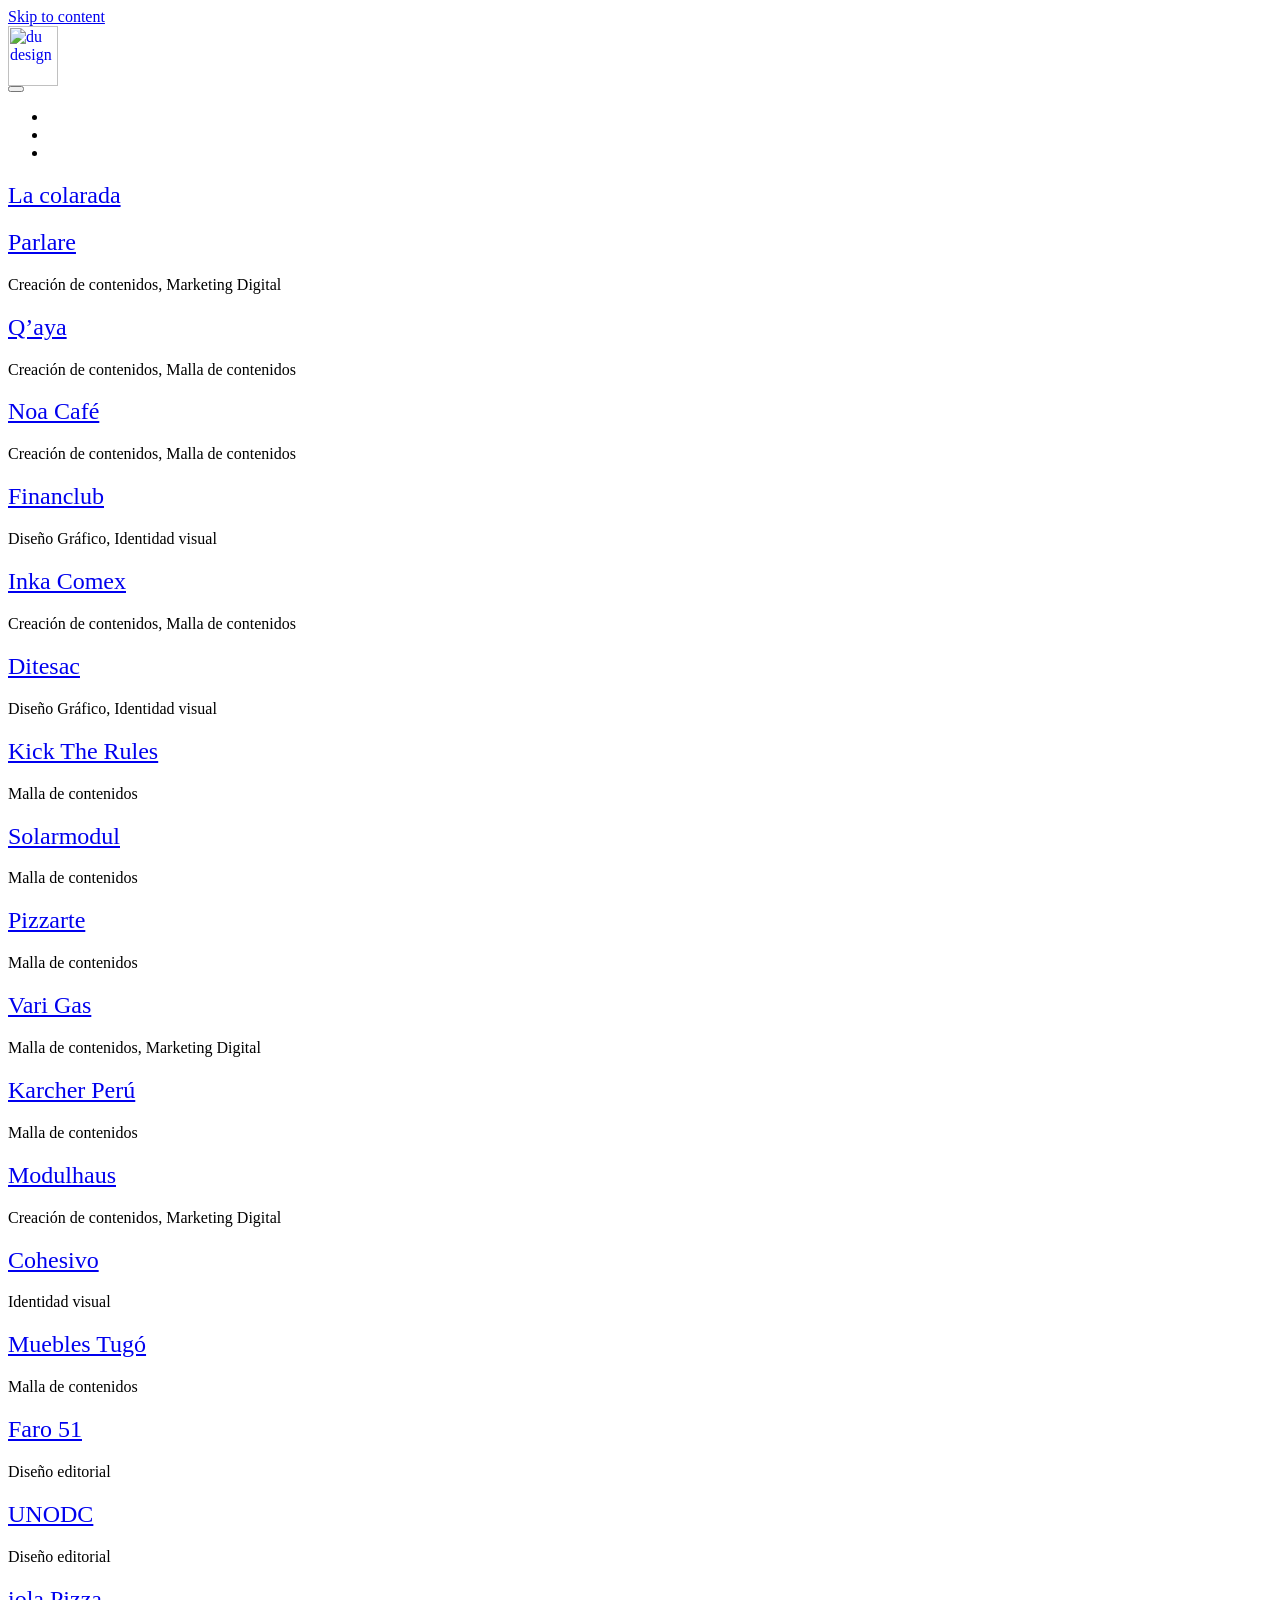
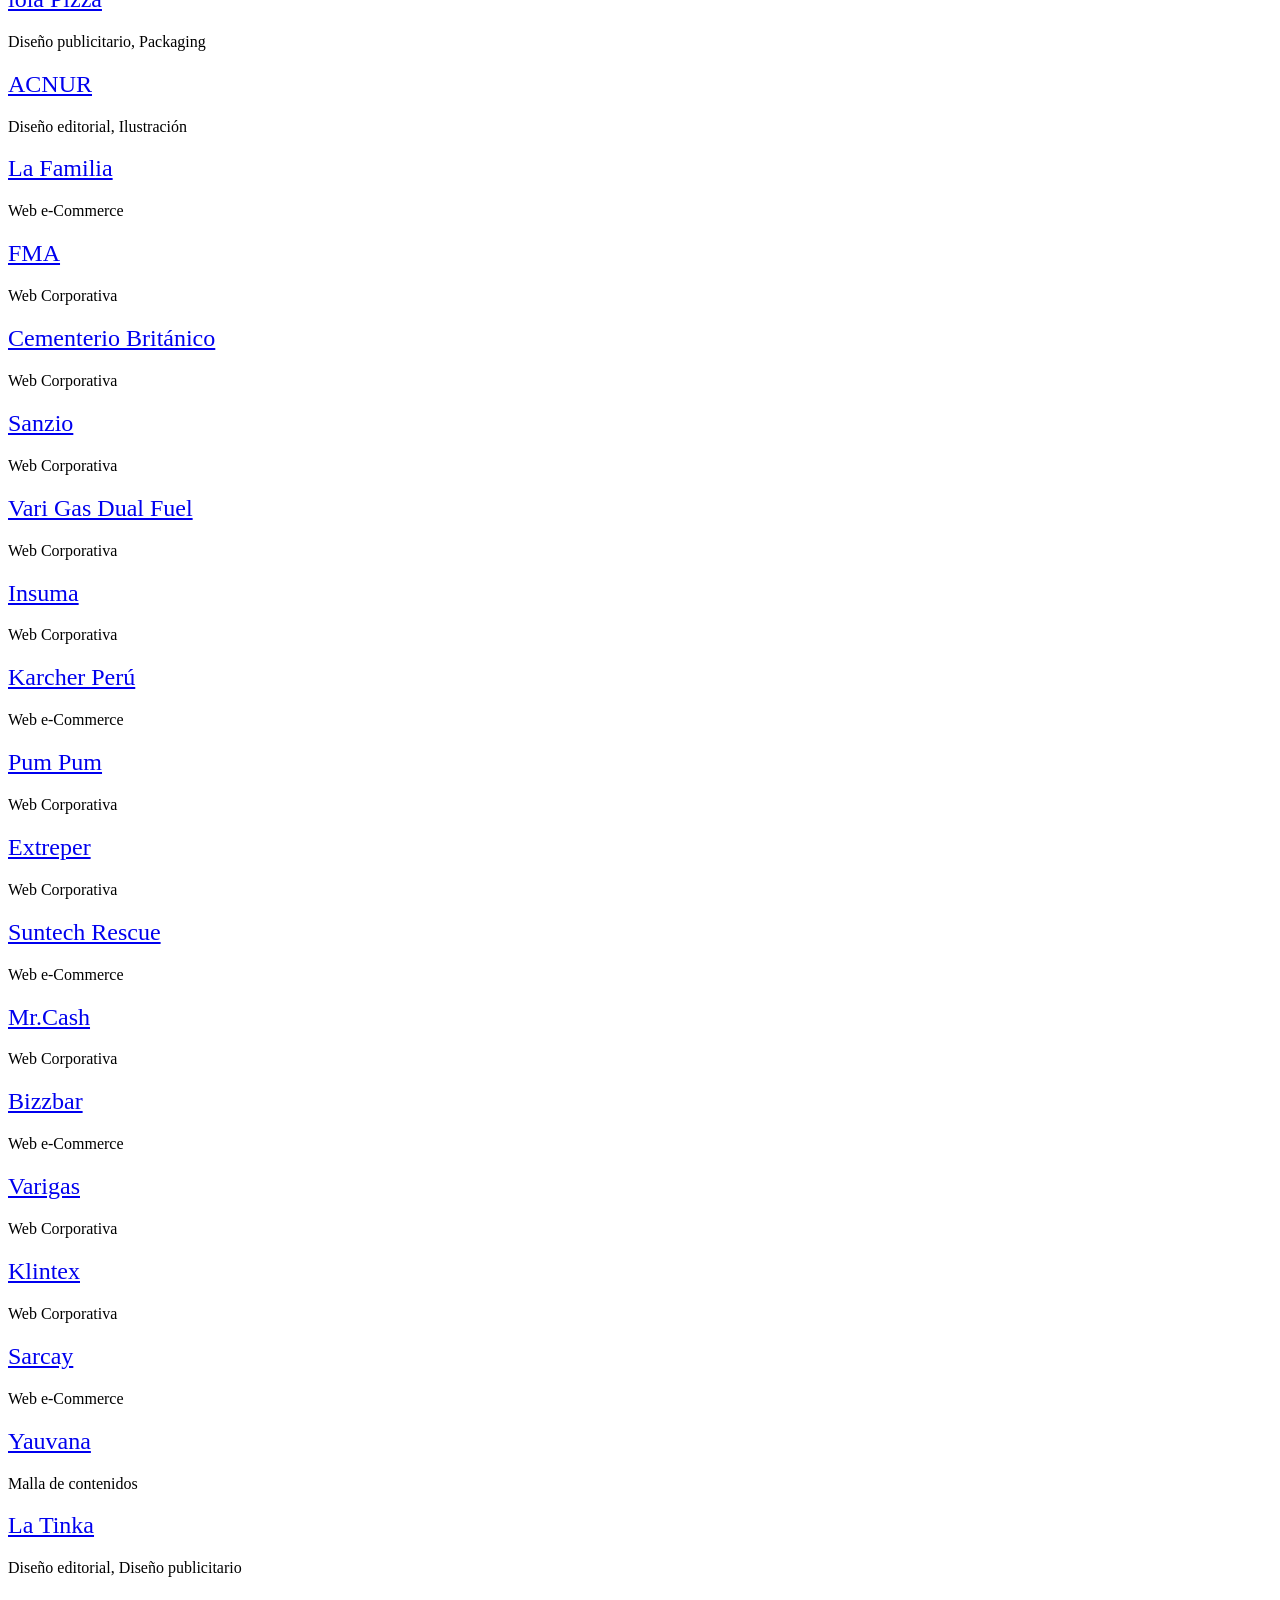
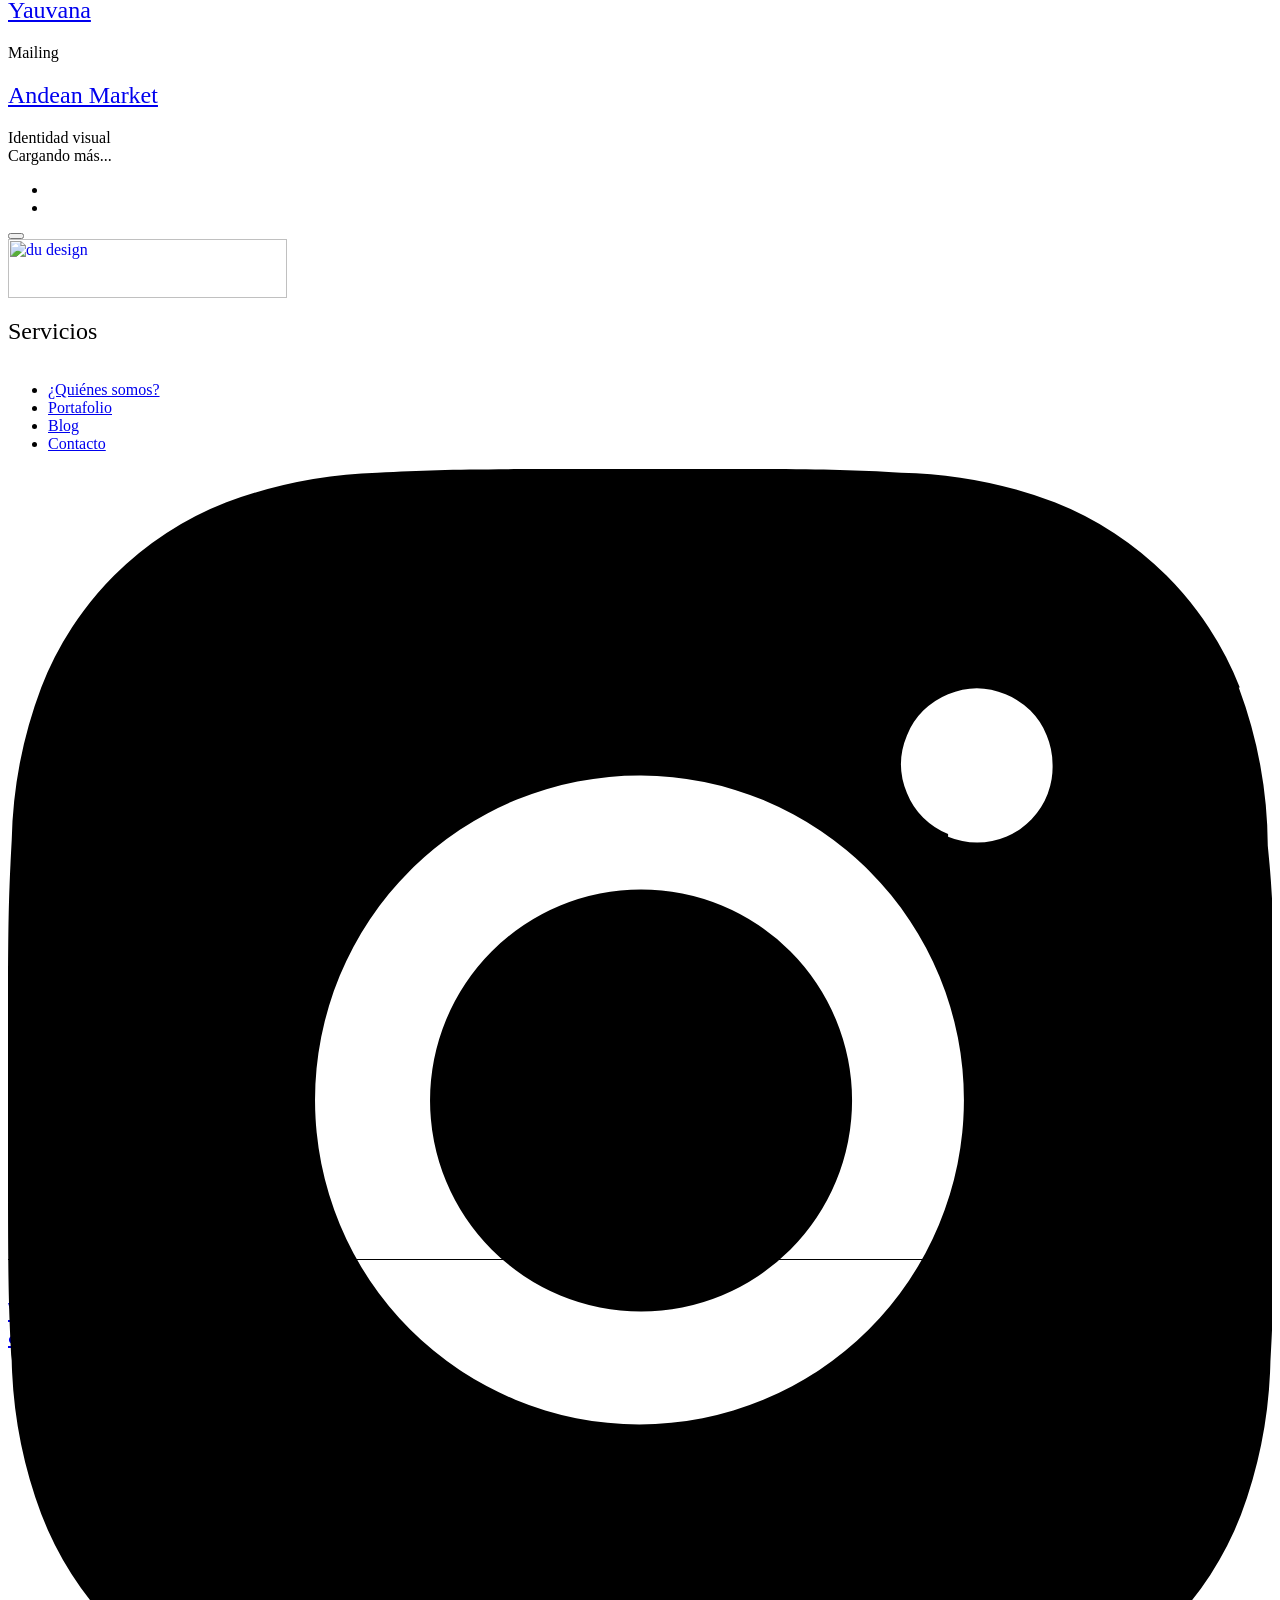
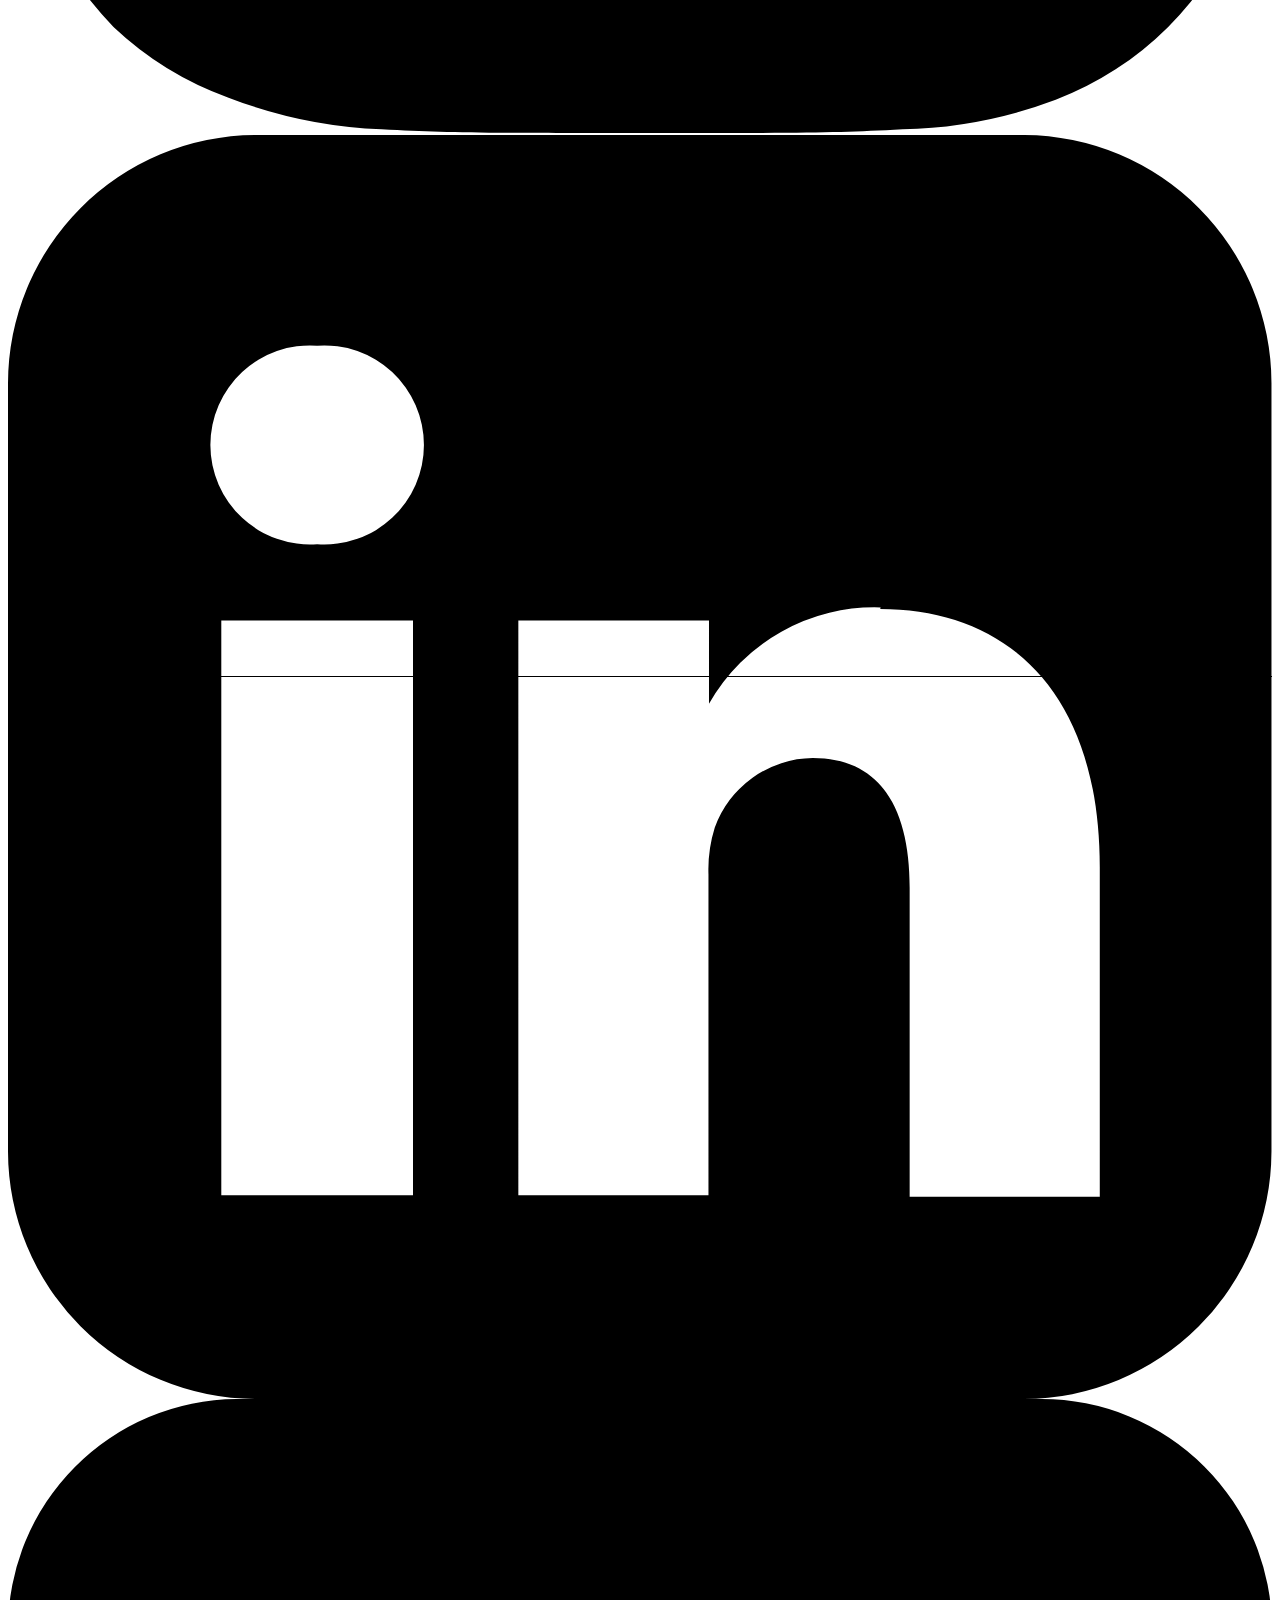
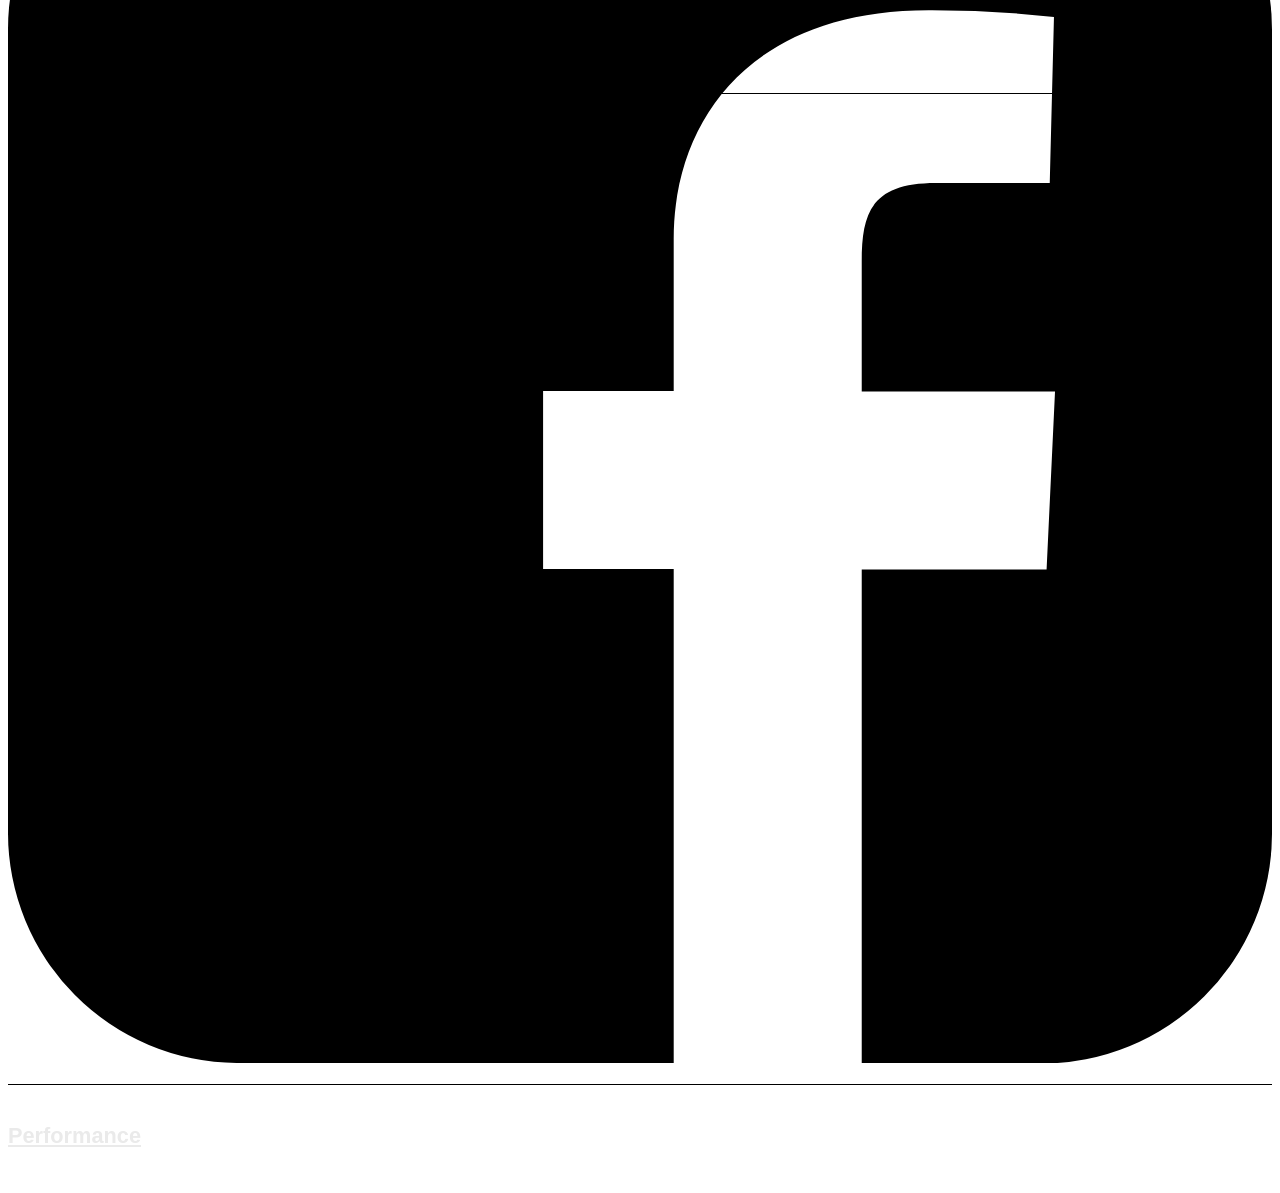
==== index.html @ afcd9180 "Add files via upload" ====
<html lang="es" data-df="" data-container="1440" data-xl="0" data-admin-bar="0" class="elementor-kit-7" style="--scrollbar-width: 15px; --header-default--height: 300px;"><script async="" src="https://www.googletagmanager.com/gtm.js?id=GTM-5P7FVXPB"></script><script src="chrome-extension://eppiocemhmnlbhjplcgkofciiegomcon/content/location/location.js" id="eppiocemhmnlbhjplcgkofciiegomcon"></script><script src="chrome-extension://eppiocemhmnlbhjplcgkofciiegomcon/libs/extend-native-history-api.js"></script><script src="chrome-extension://eppiocemhmnlbhjplcgkofciiegomcon/libs/requests.js"></script><head><script bis_use="true" type="text/javascript" charset="utf-8" data-bis-config="{&quot;blacklistIframeSrc&quot;:[&quot;facebook.com/&quot;,&quot;twitter.com/&quot;,&quot;youtube-nocookie.com/embed/&quot;,&quot;//vk.com/&quot;,&quot;//www.vk.com/&quot;,&quot;linkedin.com/&quot;,&quot;//www.linkedin.com/&quot;,&quot;//instagram.com/&quot;,&quot;//www.instagram.com/&quot;,&quot;//www.google.com/recaptcha/api2/&quot;,&quot;//www.google.com/recaptcha/enterprise/anchor&quot;,&quot;//hangouts.google.com/webchat/&quot;,&quot;//www.google.com/calendar/&quot;,&quot;//www.google.com/maps/embed&quot;,&quot;spotify.com/&quot;,&quot;soundcloud.com/&quot;,&quot;//player.vimeo.com/&quot;,&quot;//disqus.com/&quot;,&quot;//tgwidget.com/&quot;,&quot;//js.driftt.com/&quot;,&quot;friends2follow.com&quot;,&quot;/widget&quot;,&quot;login&quot;,&quot;//video.bigmir.net/&quot;,&quot;blogger.com&quot;,&quot;//smartlock.google.com/&quot;,&quot;//keep.google.com/&quot;,&quot;/web.tolstoycomments.com/&quot;,&quot;moz-extension://&quot;,&quot;chrome-extension://&quot;,&quot;/auth/&quot;,&quot;//analytics.google.com/&quot;,&quot;adclarity.com&quot;,&quot;paddle.com/checkout&quot;,&quot;hcaptcha.com&quot;,&quot;recaptcha.net&quot;,&quot;2captcha.com&quot;,&quot;accounts.google.com&quot;,&quot;www.google.com/shopping/customerreviews&quot;,&quot;buy.tinypass.com&quot;,&quot;gstatic.com&quot;,&quot;secureir.ebaystatic.com&quot;,&quot;docs.google.com&quot;,&quot;contacts.google.com&quot;,&quot;github.com&quot;,&quot;mail.google.com&quot;,&quot;chat.google.com&quot;,&quot;audio.xpleer.com&quot;,&quot;keepa.com&quot;,&quot;static.xx.fbcdn.net&quot;,&quot;sas.selleramp.com&quot;,&quot;1plus1.video&quot;,&quot;console.googletagservices.com&quot;,&quot;//lnkd.demdex.net/&quot;,&quot;//radar.cedexis.com/&quot;,&quot;//li.protechts.net/&quot;,&quot;challenges.cloudflare.com/&quot;,&quot;ogs.google.com&quot;,&quot;//www.ukrnafta.com/data/map/&quot;,&quot;//maps.google.com/maps&quot;,&quot;//www.openstreetmap.org/export/embed.html&quot;,&quot;//www.google.com/maps/d/u/3/embed&quot;,&quot;//itm.ebaydesc.com/itmdesc&quot;,&quot;//books.google.com/books&quot;,&quot;//embed.podcasts.apple.com&quot;,&quot;//www.paypal.com/smartchat&quot;,&quot;//www.centurylink.com/assets/includes/common/sfChatiFrame.html&quot;,&quot;//macmillan-prod-gen.ada.support/embed&quot;,&quot;//macmillan-prod-gen.ada.support/chat&quot;,&quot;//ctl-consumer.my.site.com/&quot;],&quot;whitelistDomainsForPostBody&quot;:[&quot;youtube.com&quot;]}" data-dynamic-id="e4548e53-5feb-4632-bd49-f1b06c08898f" src="chrome-extension://eppiocemhmnlbhjplcgkofciiegomcon/executors/200.js"></script><meta charset="UTF-8"><script>if(navigator.userAgent.match(/MSIE|Internet Explorer/i)||navigator.userAgent.match(/Trident\/7\..*?rv:11/i)){var href=document.location.href;if(!href.match(/[?&]nowprocket/)){if(href.indexOf("?")==-1){if(href.indexOf("#")==-1){document.location.href=href+"?nowprocket=1"}else{document.location.href=href.replace("#","?nowprocket=1#")}}else{if(href.indexOf("#")==-1){document.location.href=href+"&nowprocket=1"}else{document.location.href=href.replace("#","&nowprocket=1#")}}}}</script><script>(()=>{class RocketLazyLoadScripts{constructor(){this.v="2.0.3",this.userEvents=["keydown","keyup","mousedown","mouseup","mousemove","mouseover","mouseenter","mouseout","mouseleave","touchmove","touchstart","touchend","touchcancel","wheel","click","dblclick","input","visibilitychange"],this.attributeEvents=["onblur","onclick","oncontextmenu","ondblclick","onfocus","onmousedown","onmouseenter","onmouseleave","onmousemove","onmouseout","onmouseover","onmouseup","onmousewheel","onscroll","onsubmit"]}async t(){this.i(),this.o(),/iP(ad|hone)/.test(navigator.userAgent)&&this.h(),this.u(),this.l(this),this.m(),this.k(this),this.p(this),this._(),await Promise.all([this.R(),this.L()]),this.lastBreath=Date.now(),this.S(this),this.P(),this.D(),this.O(),this.M(),await this.C(this.delayedScripts.normal),await this.C(this.delayedScripts.defer),await this.C(this.delayedScripts.async),this.F("domReady"),await this.T(),await this.j(),await this.I(),this.F("windowLoad"),await this.A(),window.dispatchEvent(new Event("rocket-allScriptsLoaded")),this.everythingLoaded=!0,this.lastTouchEnd&&await new Promise((t=>setTimeout(t,500-Date.now()+this.lastTouchEnd))),this.H(),this.F("all"),this.U(),this.W()}i(){this.CSPIssue=sessionStorage.getItem("rocketCSPIssue"),document.addEventListener("securitypolicyviolation",(t=>{this.CSPIssue||"script-src-elem"!==t.violatedDirective||"data"!==t.blockedURI||(this.CSPIssue=!0,sessionStorage.setItem("rocketCSPIssue",!0))}),{isRocket:!0})}o(){window.addEventListener("pageshow",(t=>{this.persisted=t.persisted,this.realWindowLoadedFired=!0}),{isRocket:!0}),window.addEventListener("pagehide",(()=>{this.onFirstUserAction=null}),{isRocket:!0})}h(){let t;function e(e){t=e}window.addEventListener("touchstart",e,{isRocket:!0}),window.addEventListener("touchend",(function i(o){Math.abs(o.changedTouches[0].pageX-t.changedTouches[0].pageX)<10&&Math.abs(o.changedTouches[0].pageY-t.changedTouches[0].pageY)<10&&o.timeStamp-t.timeStamp<200&&(o.target.dispatchEvent(new PointerEvent("click",{target:o.target,bubbles:!0,cancelable:!0,detail:1})),event.preventDefault(),window.removeEventListener("touchstart",e,{isRocket:!0}),window.removeEventListener("touchend",i,{isRocket:!0}))}),{isRocket:!0})}q(t){this.userActionTriggered||("mousemove"!==t.type||this.firstMousemoveIgnored?"keyup"===t.type||"mouseover"===t.type||"mouseout"===t.type||(this.userActionTriggered=!0,this.onFirstUserAction&&this.onFirstUserAction()):this.firstMousemoveIgnored=!0),"click"===t.type&&t.preventDefault(),this.savedUserEvents.length>0&&(t.stopPropagation(),t.stopImmediatePropagation()),"touchstart"===this.lastEvent&&"touchend"===t.type&&(this.lastTouchEnd=Date.now()),"click"===t.type&&(this.lastTouchEnd=0),this.lastEvent=t.type,this.savedUserEvents.push(t)}u(){this.savedUserEvents=[],this.userEventHandler=this.q.bind(this),this.userEvents.forEach((t=>window.addEventListener(t,this.userEventHandler,{passive:!1,isRocket:!0})))}U(){this.userEvents.forEach((t=>window.removeEventListener(t,this.userEventHandler,{passive:!1,isRocket:!0}))),this.savedUserEvents.forEach((t=>{t.target.dispatchEvent(new window[t.constructor.name](t.type,t))}))}m(){this.eventsMutationObserver=new MutationObserver((t=>{const e="return false";for(const i of t){if("attributes"===i.type){const t=i.target.getAttribute(i.attributeName);t&&t!==e&&(i.target.setAttribute("data-rocket-"+i.attributeName,t),i.target["rocket"+i.attributeName]=new Function("event",t),i.target.setAttribute(i.attributeName,e))}"childList"===i.type&&i.addedNodes.forEach((t=>{if(t.nodeType===Node.ELEMENT_NODE)for(const i of t.attributes)this.attributeEvents.includes(i.name)&&i.value&&""!==i.value&&(t.setAttribute("data-rocket-"+i.name,i.value),t["rocket"+i.name]=new Function("event",i.value),t.setAttribute(i.name,e))}))}})),this.eventsMutationObserver.observe(document,{subtree:!0,childList:!0,attributeFilter:this.attributeEvents})}H(){this.eventsMutationObserver.disconnect(),this.attributeEvents.forEach((t=>{document.querySelectorAll("[data-rocket-"+t+"]").forEach((e=>{e.setAttribute(t,e.getAttribute("data-rocket-"+t)),e.removeAttribute("data-rocket-"+t)}))}))}k(t){Object.defineProperty(HTMLElement.prototype,"onclick",{get(){return this.rocketonclick||null},set(e){this.rocketonclick=e,this.setAttribute(t.everythingLoaded?"onclick":"data-rocket-onclick","this.rocketonclick(event)")}})}S(t){function e(e,i){let o=e[i];e[i]=null,Object.defineProperty(e,i,{get:()=>o,set(s){t.everythingLoaded?o=s:e["rocket"+i]=o=s}})}e(document,"onreadystatechange"),e(window,"onload"),e(window,"onpageshow");try{Object.defineProperty(document,"readyState",{get:()=>t.rocketReadyState,set(e){t.rocketReadyState=e},configurable:!0}),document.readyState="loading"}catch(t){console.log("WPRocket DJE readyState conflict, bypassing")}}l(t){this.originalAddEventListener=EventTarget.prototype.addEventListener,this.originalRemoveEventListener=EventTarget.prototype.removeEventListener,this.savedEventListeners=[],EventTarget.prototype.addEventListener=function(e,i,o){o&&o.isRocket||!t.B(e,this)&&!t.userEvents.includes(e)||t.B(e,this)&&!t.userActionTriggered||e.startsWith("rocket-")||t.everythingLoaded?t.originalAddEventListener.call(this,e,i,o):t.savedEventListeners.push({target:this,remove:!1,type:e,func:i,options:o})},EventTarget.prototype.removeEventListener=function(e,i,o){o&&o.isRocket||!t.B(e,this)&&!t.userEvents.includes(e)||t.B(e,this)&&!t.userActionTriggered||e.startsWith("rocket-")||t.everythingLoaded?t.originalRemoveEventListener.call(this,e,i,o):t.savedEventListeners.push({target:this,remove:!0,type:e,func:i,options:o})}}F(t){"all"===t&&(EventTarget.prototype.addEventListener=this.originalAddEventListener,EventTarget.prototype.removeEventListener=this.originalRemoveEventListener),this.savedEventListeners=this.savedEventListeners.filter((e=>{let i=e.type,o=e.target||window;return"domReady"===t&&"DOMContentLoaded"!==i&&"readystatechange"!==i||("windowLoad"===t&&"load"!==i&&"readystatechange"!==i&&"pageshow"!==i||(this.B(i,o)&&(i="rocket-"+i),e.remove?o.removeEventListener(i,e.func,e.options):o.addEventListener(i,e.func,e.options),!1))}))}p(t){let e;function i(e){return t.everythingLoaded?e:e.split(" ").map((t=>"load"===t||t.startsWith("load.")?"rocket-jquery-load":t)).join(" ")}function o(o){function s(e){const s=o.fn[e];o.fn[e]=o.fn.init.prototype[e]=function(){return this[0]===window&&t.userActionTriggered&&("string"==typeof arguments[0]||arguments[0]instanceof String?arguments[0]=i(arguments[0]):"object"==typeof arguments[0]&&Object.keys(arguments[0]).forEach((t=>{const e=arguments[0][t];delete arguments[0][t],arguments[0][i(t)]=e}))),s.apply(this,arguments),this}}if(o&&o.fn&&!t.allJQueries.includes(o)){const e={DOMContentLoaded:[],"rocket-DOMContentLoaded":[]};for(const t in e)document.addEventListener(t,(()=>{e[t].forEach((t=>t()))}),{isRocket:!0});o.fn.ready=o.fn.init.prototype.ready=function(i){function s(){parseInt(o.fn.jquery)>2?setTimeout((()=>i.bind(document)(o))):i.bind(document)(o)}return t.realDomReadyFired?!t.userActionTriggered||t.fauxDomReadyFired?s():e["rocket-DOMContentLoaded"].push(s):e.DOMContentLoaded.push(s),o([])},s("on"),s("one"),s("off"),t.allJQueries.push(o)}e=o}t.allJQueries=[],o(window.jQuery),Object.defineProperty(window,"jQuery",{get:()=>e,set(t){o(t)}})}P(){const t=new Map;document.write=document.writeln=function(e){const i=document.currentScript,o=document.createRange(),s=i.parentElement;let n=t.get(i);void 0===n&&(n=i.nextSibling,t.set(i,n));const c=document.createDocumentFragment();o.setStart(c,0),c.appendChild(o.createContextualFragment(e)),s.insertBefore(c,n)}}async R(){return new Promise((t=>{this.userActionTriggered?t():this.onFirstUserAction=t}))}async L(){return new Promise((t=>{document.addEventListener("DOMContentLoaded",(()=>{this.realDomReadyFired=!0,t()}),{isRocket:!0})}))}async I(){return this.realWindowLoadedFired?Promise.resolve():new Promise((t=>{window.addEventListener("load",t,{isRocket:!0})}))}M(){this.pendingScripts=[];this.scriptsMutationObserver=new MutationObserver((t=>{for(const e of t)e.addedNodes.forEach((t=>{"SCRIPT"!==t.tagName||t.noModule||t.isWPRocket||this.pendingScripts.push({script:t,promise:new Promise((e=>{const i=()=>{const i=this.pendingScripts.findIndex((e=>e.script===t));i>=0&&this.pendingScripts.splice(i,1),e()};t.addEventListener("load",i,{isRocket:!0}),t.addEventListener("error",i,{isRocket:!0}),setTimeout(i,1e3)}))})}))})),this.scriptsMutationObserver.observe(document,{childList:!0,subtree:!0})}async j(){await this.J(),this.pendingScripts.length?(await this.pendingScripts[0].promise,await this.j()):this.scriptsMutationObserver.disconnect()}D(){this.delayedScripts={normal:[],async:[],defer:[]},document.querySelectorAll("script[type$=rocketlazyloadscript]").forEach((t=>{t.hasAttribute("data-rocket-src")?t.hasAttribute("async")&&!1!==t.async?this.delayedScripts.async.push(t):t.hasAttribute("defer")&&!1!==t.defer||"module"===t.getAttribute("data-rocket-type")?this.delayedScripts.defer.push(t):this.delayedScripts.normal.push(t):this.delayedScripts.normal.push(t)}))}async _(){await this.L();let t=[];document.querySelectorAll("script[type$=rocketlazyloadscript][data-rocket-src]").forEach((e=>{let i=e.getAttribute("data-rocket-src");if(i&&!i.startsWith("data:")){i.startsWith("//")&&(i=location.protocol+i);try{const o=new URL(i).origin;o!==location.origin&&t.push({src:o,crossOrigin:e.crossOrigin||"module"===e.getAttribute("data-rocket-type")})}catch(t){}}})),t=[...new Map(t.map((t=>[JSON.stringify(t),t]))).values()],this.N(t,"preconnect")}async $(t){if(await this.G(),!0!==t.noModule||!("noModule"in HTMLScriptElement.prototype))return new Promise((e=>{let i;function o(){(i||t).setAttribute("data-rocket-status","executed"),e()}try{if(navigator.userAgent.includes("Firefox/")||""===navigator.vendor||this.CSPIssue)i=document.createElement("script"),[...t.attributes].forEach((t=>{let e=t.nodeName;"type"!==e&&("data-rocket-type"===e&&(e="type"),"data-rocket-src"===e&&(e="src"),i.setAttribute(e,t.nodeValue))})),t.text&&(i.text=t.text),t.nonce&&(i.nonce=t.nonce),i.hasAttribute("src")?(i.addEventListener("load",o,{isRocket:!0}),i.addEventListener("error",(()=>{i.setAttribute("data-rocket-status","failed-network"),e()}),{isRocket:!0}),setTimeout((()=>{i.isConnected||e()}),1)):(i.text=t.text,o()),i.isWPRocket=!0,t.parentNode.replaceChild(i,t);else{const i=t.getAttribute("data-rocket-type"),s=t.getAttribute("data-rocket-src");i?(t.type=i,t.removeAttribute("data-rocket-type")):t.removeAttribute("type"),t.addEventListener("load",o,{isRocket:!0}),t.addEventListener("error",(i=>{this.CSPIssue&&i.target.src.startsWith("data:")?(console.log("WPRocket: CSP fallback activated"),t.removeAttribute("src"),this.$(t).then(e)):(t.setAttribute("data-rocket-status","failed-network"),e())}),{isRocket:!0}),s?(t.fetchPriority="high",t.removeAttribute("data-rocket-src"),t.src=s):t.src="data:text/javascript;base64,"+window.btoa(unescape(encodeURIComponent(t.text)))}}catch(i){t.setAttribute("data-rocket-status","failed-transform"),e()}}));t.setAttribute("data-rocket-status","skipped")}async C(t){const e=t.shift();return e?(e.isConnected&&await this.$(e),this.C(t)):Promise.resolve()}O(){this.N([...this.delayedScripts.normal,...this.delayedScripts.defer,...this.delayedScripts.async],"preload")}N(t,e){this.trash=this.trash||[];let i=!0;var o=document.createDocumentFragment();t.forEach((t=>{const s=t.getAttribute&&t.getAttribute("data-rocket-src")||t.src;if(s&&!s.startsWith("data:")){const n=document.createElement("link");n.href=s,n.rel=e,"preconnect"!==e&&(n.as="script",n.fetchPriority=i?"high":"low"),t.getAttribute&&"module"===t.getAttribute("data-rocket-type")&&(n.crossOrigin=!0),t.crossOrigin&&(n.crossOrigin=t.crossOrigin),t.integrity&&(n.integrity=t.integrity),t.nonce&&(n.nonce=t.nonce),o.appendChild(n),this.trash.push(n),i=!1}})),document.head.appendChild(o)}W(){this.trash.forEach((t=>t.remove()))}async T(){try{document.readyState="interactive"}catch(t){}this.fauxDomReadyFired=!0;try{await this.G(),document.dispatchEvent(new Event("rocket-readystatechange")),await this.G(),document.rocketonreadystatechange&&document.rocketonreadystatechange(),await this.G(),document.dispatchEvent(new Event("rocket-DOMContentLoaded")),await this.G(),window.dispatchEvent(new Event("rocket-DOMContentLoaded"))}catch(t){console.error(t)}}async A(){try{document.readyState="complete"}catch(t){}try{await this.G(),document.dispatchEvent(new Event("rocket-readystatechange")),await this.G(),document.rocketonreadystatechange&&document.rocketonreadystatechange(),await this.G(),window.dispatchEvent(new Event("rocket-load")),await this.G(),window.rocketonload&&window.rocketonload(),await this.G(),this.allJQueries.forEach((t=>t(window).trigger("rocket-jquery-load"))),await this.G();const t=new Event("rocket-pageshow");t.persisted=this.persisted,window.dispatchEvent(t),await this.G(),window.rocketonpageshow&&window.rocketonpageshow({persisted:this.persisted})}catch(t){console.error(t)}}async G(){Date.now()-this.lastBreath>45&&(await this.J(),this.lastBreath=Date.now())}async J(){return document.hidden?new Promise((t=>setTimeout(t))):new Promise((t=>requestAnimationFrame(t)))}B(t,e){return e===document&&"readystatechange"===t||(e===document&&"DOMContentLoaded"===t||(e===window&&"DOMContentLoaded"===t||(e===window&&"load"===t||e===window&&"pageshow"===t)))}static run(){(new RocketLazyLoadScripts).t()}}RocketLazyLoadScripts.run()})();</script>

<meta name="viewport" content="width=device-width, initial-scale=1">
<style data-tippy-stylesheet="">.tippy-box[data-animation=fade][data-state=hidden]{opacity:0}[data-tippy-root]{max-width:calc(100vw - 10px)}.tippy-box{position:relative;background-color:#333;color:#fff;border-radius:4px;font-size:14px;line-height:1.4;white-space:normal;outline:0;transition-property:transform,visibility,opacity}.tippy-box[data-placement^=top]>.tippy-arrow{bottom:0}.tippy-box[data-placement^=top]>.tippy-arrow:before{bottom:-7px;left:0;border-width:8px 8px 0;border-top-color:initial;transform-origin:center top}.tippy-box[data-placement^=bottom]>.tippy-arrow{top:0}.tippy-box[data-placement^=bottom]>.tippy-arrow:before{top:-7px;left:0;border-width:0 8px 8px;border-bottom-color:initial;transform-origin:center bottom}.tippy-box[data-placement^=left]>.tippy-arrow{right:0}.tippy-box[data-placement^=left]>.tippy-arrow:before{border-width:8px 0 8px 8px;border-left-color:initial;right:-7px;transform-origin:center left}.tippy-box[data-placement^=right]>.tippy-arrow{left:0}.tippy-box[data-placement^=right]>.tippy-arrow:before{left:-7px;border-width:8px 8px 8px 0;border-right-color:initial;transform-origin:center right}.tippy-box[data-inertia][data-state=visible]{transition-timing-function:cubic-bezier(.54,1.5,.38,1.11)}.tippy-arrow{width:16px;height:16px;color:#333}.tippy-arrow:before{content:"";position:absolute;border-color:transparent;border-style:solid}.tippy-content{position:relative;padding:5px 9px;z-index:1}</style><link rel="profile" href="//gmpg.org/xfn/11">
<link rel="pingback" href="https://dudesign.pe/xmlrpc.php">

<meta name="viewport" content="width=device-width, initial-scale=1.0">
<meta name="robots" content="index, follow, max-image-preview:large, max-snippet:-1, max-video-preview:-1">
	<style>img:is([sizes="auto" i], [sizes^="auto," i]) { contain-intrinsic-size: 3000px 1500px }</style>
	
	<!-- This site is optimized with the Yoast SEO Premium plugin v25.7.1 (Yoast SEO v25.7) - https://yoast.com/wordpress/plugins/seo/ -->
	<title>Portafolio | du design</title>
<link crossorigin="" data-rocket-preconnect="" href="https://www.googletagmanager.com" rel="preconnect">
<link crossorigin="" data-rocket-preconnect="" href="" rel="preconnect"><link rel="preload" data-rocket-preload="" as="image" href="https://dudesign.pe/wp-content/uploads/2026/02/la-colorada.webp" fetchpriority="high">
	<link rel="canonical" href="https://dudesign.pe/nuestro-portafolio/">
	<meta property="og:locale" content="es_ES">
	<meta property="og:type" content="article">
	<meta property="og:title" content="Portafolio">
	<meta property="og:description" content="Explora nuestro trabajo Filtrar por: Filtrar por: Todos Creación de contenidos Desarrollo WEB Diseño editorial Diseño Gráfico Diseño publicitario Identidad visual Ilustración Mailing Malla de contenidos Marketing Digital Packaging Web Corporativa Web e-Commerce Cargando más…">
	<meta property="og:url" content="https://dudesign.pe/nuestro-portafolio/">
	<meta property="og:site_name" content="du design">
	<meta property="article:publisher" content="https://www.facebook.com/dudesignpe">
	<meta property="article:modified_time" content="2026-02-13T02:20:36+00:00">
	<meta property="og:image" content="https://dudesign.pe/wp-content/uploads/2024/09/Portada-1-1.png">
	<meta property="og:image:width" content="1200">
	<meta property="og:image:height" content="630">
	<meta property="og:image:type" content="image/png">
	<meta name="twitter:card" content="summary_large_image">
	<script type="application/ld+json" class="yoast-schema-graph">{"@context":"https://schema.org","@graph":[{"@type":"WebPage","@id":"https://dudesign.pe/nuestro-portafolio/","url":"https://dudesign.pe/nuestro-portafolio/","name":"Portafolio | du design","isPartOf":{"@id":"https://dudesign.pe/#website"},"datePublished":"2023-05-08T16:56:09+00:00","dateModified":"2026-02-13T02:20:36+00:00","breadcrumb":{"@id":"https://dudesign.pe/nuestro-portafolio/#breadcrumb"},"inLanguage":"es","potentialAction":[{"@type":"ReadAction","target":["https://dudesign.pe/nuestro-portafolio/"]}]},{"@type":"BreadcrumbList","@id":"https://dudesign.pe/nuestro-portafolio/#breadcrumb","itemListElement":[{"@type":"ListItem","position":1,"name":"Portada","item":"https://dudesign.pe/"},{"@type":"ListItem","position":2,"name":"Portafolio"}]},{"@type":"WebSite","@id":"https://dudesign.pe/#website","url":"https://dudesign.pe/","name":"du design","description":"Se parte del cambio","publisher":{"@id":"https://dudesign.pe/#organization"},"alternateName":"du","potentialAction":[{"@type":"SearchAction","target":{"@type":"EntryPoint","urlTemplate":"https://dudesign.pe/?s={search_term_string}"},"query-input":{"@type":"PropertyValueSpecification","valueRequired":true,"valueName":"search_term_string"}}],"inLanguage":"es"},{"@type":"Organization","@id":"https://dudesign.pe/#organization","name":"du design","alternateName":"du","url":"https://dudesign.pe/","logo":{"@type":"ImageObject","inLanguage":"es","@id":"https://dudesign.pe/#/schema/logo/image/","url":"https://dudesign.pe/wp-content/uploads/2023/12/dudesign-negro.svg","contentUrl":"https://dudesign.pe/wp-content/uploads/2023/12/dudesign-negro.svg","width":670.490000000000009094947017729282379150390625,"height":140.590000000000003410605131648480892181396484375,"caption":"du design"},"image":{"@id":"https://dudesign.pe/#/schema/logo/image/"},"sameAs":["https://www.facebook.com/dudesignpe","https://www.linkedin.com/company/dudesign/","https://www.instagram.com/dudesignpe/"],"email":"info@dudesign.pe","foundingDate":"2015-11-19","numberOfEmployees":{"@type":"QuantitativeValue","minValue":"11","maxValue":"50"}}]}</script>
	<!-- / Yoast SEO Premium plugin. -->


<link rel="dns-prefetch" href="//www.googletagmanager.com">
<link rel="alternate" type="application/rss+xml" title="du design » Feed" href="https://dudesign.pe/feed/">
		<!-- This site uses the Google Analytics by MonsterInsights plugin v9.2.4 - Using Analytics tracking - https://www.monsterinsights.com/ -->
							<script src="//www.googletagmanager.com/gtag/js?id=G-SMGGJRS6LG" data-cfasync="false" data-wpfc-render="false" type="text/javascript" async=""></script>
			<script type="text/javascript" data-cfasync="false" data-wpfc-render="false" src="[data-uri]" data-rocket-status="executed">
				var mi_version = '9.2.4';
				var mi_track_user = true;
				var mi_no_track_reason = '';
								var MonsterInsightsDefaultLocations = {"page_location":"https:\/\/dudesign.pe\/nuestro-portafolio\/"};
				if ( typeof MonsterInsightsPrivacyGuardFilter === 'function' ) {
					var MonsterInsightsLocations = (typeof MonsterInsightsExcludeQuery === 'object') ? MonsterInsightsPrivacyGuardFilter( MonsterInsightsExcludeQuery ) : MonsterInsightsPrivacyGuardFilter( MonsterInsightsDefaultLocations );
				} else {
					var MonsterInsightsLocations = (typeof MonsterInsightsExcludeQuery === 'object') ? MonsterInsightsExcludeQuery : MonsterInsightsDefaultLocations;
				}

								var disableStrs = [
										'ga-disable-G-SMGGJRS6LG',
									];

				/* Function to detect opted out users */
				function __gtagTrackerIsOptedOut() {
					for (var index = 0; index < disableStrs.length; index++) {
						if (document.cookie.indexOf(disableStrs[index] + '=true') > -1) {
							return true;
						}
					}

					return false;
				}

				/* Disable tracking if the opt-out cookie exists. */
				if (__gtagTrackerIsOptedOut()) {
					for (var index = 0; index < disableStrs.length; index++) {
						window[disableStrs[index]] = true;
					}
				}

				/* Opt-out function */
				function __gtagTrackerOptout() {
					for (var index = 0; index < disableStrs.length; index++) {
						document.cookie = disableStrs[index] + '=true; expires=Thu, 31 Dec 2099 23:59:59 UTC; path=/';
						window[disableStrs[index]] = true;
					}
				}

				if ('undefined' === typeof gaOptout) {
					function gaOptout() {
						__gtagTrackerOptout();
					}
				}
								window.dataLayer = window.dataLayer || [];

				window.MonsterInsightsDualTracker = {
					helpers: {},
					trackers: {},
				};
				if (mi_track_user) {
					function __gtagDataLayer() {
						dataLayer.push(arguments);
					}

					function __gtagTracker(type, name, parameters) {
						if (!parameters) {
							parameters = {};
						}

						if (parameters.send_to) {
							__gtagDataLayer.apply(null, arguments);
							return;
						}

						if (type === 'event') {
														parameters.send_to = monsterinsights_frontend.v4_id;
							var hookName = name;
							if (typeof parameters['event_category'] !== 'undefined') {
								hookName = parameters['event_category'] + ':' + name;
							}

							if (typeof MonsterInsightsDualTracker.trackers[hookName] !== 'undefined') {
								MonsterInsightsDualTracker.trackers[hookName](parameters);
							} else {
								__gtagDataLayer('event', name, parameters);
							}
							
						} else {
							__gtagDataLayer.apply(null, arguments);
						}
					}

					__gtagTracker('js', new Date());
					__gtagTracker('set', {
						'developer_id.dZGIzZG': true,
											});
					if ( MonsterInsightsLocations.page_location ) {
						__gtagTracker('set', MonsterInsightsLocations);
					}
										__gtagTracker('config', 'G-SMGGJRS6LG', {"forceSSL":"true","link_attribution":"true"} );
															window.gtag = __gtagTracker;										(function () {
						/* https://developers.google.com/analytics/devguides/collection/analyticsjs/ */
						/* ga and __gaTracker compatibility shim. */
						var noopfn = function () {
							return null;
						};
						var newtracker = function () {
							return new Tracker();
						};
						var Tracker = function () {
							return null;
						};
						var p = Tracker.prototype;
						p.get = noopfn;
						p.set = noopfn;
						p.send = function () {
							var args = Array.prototype.slice.call(arguments);
							args.unshift('send');
							__gaTracker.apply(null, args);
						};
						var __gaTracker = function () {
							var len = arguments.length;
							if (len === 0) {
								return;
							}
							var f = arguments[len - 1];
							if (typeof f !== 'object' || f === null || typeof f.hitCallback !== 'function') {
								if ('send' === arguments[0]) {
									var hitConverted, hitObject = false, action;
									if ('event' === arguments[1]) {
										if ('undefined' !== typeof arguments[3]) {
											hitObject = {
												'eventAction': arguments[3],
												'eventCategory': arguments[2],
												'eventLabel': arguments[4],
												'value': arguments[5] ? arguments[5] : 1,
											}
										}
									}
									if ('pageview' === arguments[1]) {
										if ('undefined' !== typeof arguments[2]) {
											hitObject = {
												'eventAction': 'page_view',
												'page_path': arguments[2],
											}
										}
									}
									if (typeof arguments[2] === 'object') {
										hitObject = arguments[2];
									}
									if (typeof arguments[5] === 'object') {
										Object.assign(hitObject, arguments[5]);
									}
									if ('undefined' !== typeof arguments[1].hitType) {
										hitObject = arguments[1];
										if ('pageview' === hitObject.hitType) {
											hitObject.eventAction = 'page_view';
										}
									}
									if (hitObject) {
										action = 'timing' === arguments[1].hitType ? 'timing_complete' : hitObject.eventAction;
										hitConverted = mapArgs(hitObject);
										__gtagTracker('event', action, hitConverted);
									}
								}
								return;
							}

							function mapArgs(args) {
								var arg, hit = {};
								var gaMap = {
									'eventCategory': 'event_category',
									'eventAction': 'event_action',
									'eventLabel': 'event_label',
									'eventValue': 'event_value',
									'nonInteraction': 'non_interaction',
									'timingCategory': 'event_category',
									'timingVar': 'name',
									'timingValue': 'value',
									'timingLabel': 'event_label',
									'page': 'page_path',
									'location': 'page_location',
									'title': 'page_title',
									'referrer' : 'page_referrer',
								};
								for (arg in args) {
																		if (!(!args.hasOwnProperty(arg) || !gaMap.hasOwnProperty(arg))) {
										hit[gaMap[arg]] = args[arg];
									} else {
										hit[arg] = args[arg];
									}
								}
								return hit;
							}

							try {
								f.hitCallback();
							} catch (ex) {
							}
						};
						__gaTracker.create = newtracker;
						__gaTracker.getByName = newtracker;
						__gaTracker.getAll = function () {
							return [];
						};
						__gaTracker.remove = noopfn;
						__gaTracker.loaded = true;
						window['__gaTracker'] = __gaTracker;
					})();
									} else {
										console.log("");
					(function () {
						function __gtagTracker() {
							return null;
						}

						window['__gtagTracker'] = __gtagTracker;
						window['gtag'] = __gtagTracker;
					})();
									}
			</script>
				<!-- / Google Analytics by MonsterInsights -->
			<script type="text/javascript" data-cfasync="false" data-wpfc-render="false" src="[data-uri]" data-rocket-status="executed">
		if (window.hasOwnProperty('MonsterInsightsDualTracker')){
			window.MonsterInsightsDualTracker.trackers['form:impression'] = function (parameters) {
				__gtagDataLayer('event', 'form_impression', {
					form_id: parameters.event_label,
					content_type: 'form',
					non_interaction: true,
					send_to: parameters.send_to,
				});
			};

			window.MonsterInsightsDualTracker.trackers['form:conversion'] = function (parameters) {
				__gtagDataLayer('event', 'generate_lead', {
					form_id: parameters.event_label,
					send_to: parameters.send_to,
				});
			};
		}
	</script>
	<style id="classic-theme-styles-inline-css" type="text/css">
/*! This file is auto-generated */
.wp-block-button__link{color:#fff;background-color:#32373c;border-radius:9999px;box-shadow:none;text-decoration:none;padding:calc(.667em + 2px) calc(1.333em + 2px);font-size:1.125em}.wp-block-file__button{background:#32373c;color:#fff;text-decoration:none}
</style>
<link data-minify="1" rel="stylesheet" id="sr7css-css" href="https://dudesign.pe/wp-content/cache/min/1/wp-content/plugins/revslider/public/css/sr7.css?ver=1775082603" type="text/css" media="all">
<style id="woocommerce-inline-inline-css" type="text/css">
.woocommerce form .form-row .required { visibility: visible; }
.woocommerce form .form-row abbr.required { visibility: visible; }
</style>
<link rel="stylesheet" id="elementor-frontend-css" href="https://dudesign.pe/wp-content/plugins/elementor/assets/css/frontend.min.css?ver=3.35.5" type="text/css" media="all">
<link data-minify="1" id="rey-hs-css" type="text/css" href="https://dudesign.pe/wp-content/cache/min/1/wp-content/uploads/rey/hs-f1bf5e8c82.css?ver=1775082777" rel="stylesheet" media="all">
<link id="rey-ds-css" type="text/css" href="https://dudesign.pe/wp-content/uploads/rey/ds-88843b91f3.css?ver=3.1.10.1773696784" data-noptimize="" data-no-optimize="1" data-pagespeed-no-defer="" data-pagespeed-no-transform="" data-minify="1" rel="stylesheet" as="style" onload="this.onload=null;this.rel='stylesheet';" media="all">
<noscript><link rel="stylesheet" href="https://dudesign.pe/wp-content/uploads/rey/ds-88843b91f3.css" data-no-minify="1"></noscript>
<link rel="stylesheet" id="elementor-post-7-css" href="https://dudesign.pe/wp-content/uploads/elementor/css/post-7.css?ver=1775082602" type="text/css" media="all">
<link data-minify="1" rel="stylesheet" id="dashicons-css" href="https://dudesign.pe/wp-content/cache/min/1/wp-includes/css/dashicons.min.css?ver=1775082603" type="text/css" media="all">
<link data-minify="1" rel="stylesheet" id="jet-tabs-frontend-css" href="https://dudesign.pe/wp-content/cache/background-css/1/dudesign.pe/wp-content/cache/min/1/wp-content/plugins/jet-tabs/assets/css/jet-tabs-frontend.css?ver=1775082603&amp;wpr_t=1777211474" type="text/css" media="all">
<link data-minify="1" rel="stylesheet" id="jet-tricks-frontend-css" href="https://dudesign.pe/wp-content/cache/min/1/wp-content/plugins/jet-tricks/assets/css/jet-tricks-frontend.css?ver=1775082603" type="text/css" media="all">
<link data-minify="1" rel="stylesheet" id="jet-engine-frontend-css" href="https://dudesign.pe/wp-content/cache/min/1/wp-content/plugins/jet-engine/assets/css/frontend.css?ver=1775082603" type="text/css" media="all">
<link data-minify="1" rel="stylesheet" id="ulwp-efit-frontend-css" href="https://dudesign.pe/wp-content/cache/min/1/wp-content/plugins/elementor-form-international-telephone-field/build/frontend/index.css?ver=1775082603" type="text/css" media="all">
<link rel="stylesheet" id="widget-heading-css" href="https://dudesign.pe/wp-content/plugins/elementor/assets/css/widget-heading.min.css?ver=3.35.5" type="text/css" media="all">
<link rel="stylesheet" id="elementor-post-847-css" href="https://dudesign.pe/wp-content/cache/background-css/1/dudesign.pe/wp-content/uploads/elementor/css/post-847.css?ver=1775082775&amp;wpr_t=1777211474" type="text/css" media="all">
<link rel="stylesheet" id="elementor-post-837-css" href="https://dudesign.pe/wp-content/uploads/elementor/css/post-837.css?ver=1775082775" type="text/css" media="all">
<link data-minify="1" rel="stylesheet" id="reyModulePreloaders-styles-css" href="https://dudesign.pe/wp-content/cache/min/1/wp-content/plugins/rey-module-preloaders/assets/css/spinner-3.css?ver=1775082603" type="text/css" media="all">
<link rel="stylesheet" id="elementor-post-2152-css" href="https://dudesign.pe/wp-content/uploads/elementor/css/post-2152.css?ver=1775082602" type="text/css" media="all">
<link rel="stylesheet" onload="this.onload=null;this.media='all';" media="all" data-noptimize="" data-no-optimize="1" data-pagespeed-no-defer="" data-pagespeed-no-transform="" data-minify="1" data-no-rel="stylesheet" id="elementor-post-1454-css" href="https://dudesign.pe/wp-content/cache/background-css/1/dudesign.pe/wp-content/uploads/elementor/css/post-1454.css?ver=1775082602&amp;wpr_t=1777211474" type="text/css" data-media="all">
<noscript><link rel='stylesheet' data-noptimize="" data-no-optimize="1" data-pagespeed-no-defer="" data-pagespeed-no-transform="" data-minify="1" data-id='elementor-post-1454-css' href='https://dudesign.pe/wp-content/cache/background-css/1/dudesign.pe/wp-content/uploads/elementor/css/post-1454.css?ver=1775082602&wpr_t=1777211474' data-type='text/css' data-media='all' />
</noscript><link rel="stylesheet" onload="this.onload=null;this.media='all';" media="all" data-noptimize="" data-no-optimize="1" data-pagespeed-no-defer="" data-pagespeed-no-transform="" data-minify="1" data-no-rel="stylesheet" id="elementor-post-5076-css" href="https://dudesign.pe/wp-content/uploads/elementor/css/post-5076.css?ver=1775082603" type="text/css" data-media="all">
<noscript><link rel='stylesheet' data-noptimize="" data-no-optimize="1" data-pagespeed-no-defer="" data-pagespeed-no-transform="" data-minify="1" data-id='elementor-post-5076-css' href='https://dudesign.pe/wp-content/uploads/elementor/css/post-5076.css?ver=1775082603' data-type='text/css' data-media='all' />
</noscript><style id="rocket-lazyload-inline-css" type="text/css">
.rll-youtube-player{position:relative;padding-bottom:56.23%;height:0;overflow:hidden;max-width:100%;}.rll-youtube-player:focus-within{outline: 2px solid currentColor;outline-offset: 5px;}.rll-youtube-player iframe{position:absolute;top:0;left:0;width:100%;height:100%;z-index:100;background:0 0}.rll-youtube-player img{bottom:0;display:block;left:0;margin:auto;max-width:100%;width:100%;position:absolute;right:0;top:0;border:none;height:auto;-webkit-transition:.4s all;-moz-transition:.4s all;transition:.4s all}.rll-youtube-player img:hover{-webkit-filter:brightness(75%)}.rll-youtube-player .play{height:100%;width:100%;left:0;top:0;position:absolute;background:var(--wpr-bg-6405e0da-20e2-4fd2-915a-3a18d4e4c924) no-repeat center;background-color: transparent !important;cursor:pointer;border:none;}
</style>
<link data-minify="1" rel="stylesheet" id="elementor-gf-local-montserrat-css" href="https://dudesign.pe/wp-content/cache/min/1/wp-content/uploads/elementor/google-fonts/css/montserrat.css?ver=1775082603" type="text/css" media="all">
<script type="text/javascript" src="https://dudesign.pe/wp-includes/js/jquery/jquery.min.js?ver=3.7.1" id="jquery-core-js"></script><script bis_use="true" type="text/javascript" charset="utf-8" nonce="" data-dynamic-id="e4548e53-5feb-4632-bd49-f1b06c08898f" src="chrome-extension://eppiocemhmnlbhjplcgkofciiegomcon/executors/101.js"></script>
<script type="text/javascript" src="https://dudesign.pe/wp-includes/js/jquery/jquery-migrate.min.js?ver=3.4.1" id="jquery-migrate-js"></script>
<script type="text/javascript" id="monsterinsights-frontend-script-js" async="async" data-wp-strategy="async" fetchpriority="high" src="https://dudesign.pe/wp-content/plugins/google-analytics-premium/assets/js/frontend-gtag.min.js?ver=9.2.4" data-rocket-status="failed-network"></script>
<script data-cfasync="false" data-wpfc-render="false" type="text/javascript" id="monsterinsights-frontend-script-js-extra">/* <![CDATA[ */
var monsterinsights_frontend = {"js_events_tracking":"true","download_extensions":"doc,pdf,ppt,zip,xls,docx,pptx,xlsx","inbound_paths":"[{\"path\":\"\\\/go\\\/\",\"label\":\"affiliate\"},{\"path\":\"\\\/recommend\\\/\",\"label\":\"affiliate\"}]","home_url":"https:\/\/dudesign.pe","hash_tracking":"false","v4_id":"G-SMGGJRS6LG"};/* ]]> */
</script>
<script data-minify="1" type="text/javascript" src="https://dudesign.pe/wp-content/cache/min/1/wp-content/plugins/revslider/public/js/libs/tptools.js?ver=1773696766" id="tp-tools-js" async="async" data-wp-strategy="async"></script>
<script data-minify="1" type="text/javascript" src="https://dudesign.pe/wp-content/cache/min/1/wp-content/plugins/revslider/public/js/sr7.js?ver=1773696766" id="sr7-js" async="async" data-wp-strategy="async"></script>
<script type="text/javascript" data-minify="1" id="wc-jquery-blockui-js" defer="defer" data-wp-strategy="defer" fetchpriority="high" src="https://dudesign.pe/wp-content/cache/min/1/wp-content/plugins/rey-core/assets/js/woocommerce/blockui.js?ver=1773696766" data-rocket-status="executed"></script>
<script type="text/javascript" id="wc-js-cookie-js" defer="defer" data-wp-strategy="defer" fetchpriority="high" src="https://dudesign.pe/wp-content/plugins/woocommerce/assets/js/js-cookie/js.cookie.min.js?ver=2.1.4-wc.10.6.1" data-rocket-status="executed"></script>
<script type="text/javascript" id="woocommerce-js-extra">
/* <![CDATA[ */
var woocommerce_params = {"ajax_url":"\/wp-admin\/admin-ajax.php","wc_ajax_url":"\/?wc-ajax=%%endpoint%%","i18n_password_show":"Mostrar contrase\u00f1a","i18n_password_hide":"Ocultar contrase\u00f1a"};
/* ]]> */
</script>
<script type="text/javascript" id="woocommerce-js" defer="defer" data-wp-strategy="defer" fetchpriority="high" src="https://dudesign.pe/wp-content/plugins/woocommerce/assets/js/frontend/woocommerce.min.js?ver=10.6.1" data-rocket-status="executed"></script>
<link rel="https://api.w.org/" href="https://dudesign.pe/wp-json/"><link rel="alternate" title="JSON" type="application/json" href="https://dudesign.pe/wp-json/wp/v2/pages/847"><link rel="EditURI" type="application/rsd+xml" title="RSD" href="https://dudesign.pe/xmlrpc.php?rsd">
<link rel="shortlink" href="https://dudesign.pe/?p=847">
<link rel="alternate" title="oEmbed (JSON)" type="application/json+oembed" href="https://dudesign.pe/wp-json/oembed/1.0/embed?url=https%3A%2F%2Fdudesign.pe%2Fnuestro-portafolio%2F">
<link rel="alternate" title="oEmbed (XML)" type="text/xml+oembed" href="https://dudesign.pe/wp-json/oembed/1.0/embed?url=https%3A%2F%2Fdudesign.pe%2Fnuestro-portafolio%2F&amp;format=xml">
	<noscript><style>
		.woocommerce ul.products li.product.is-animated-entry {opacity: 1;transform: none;}
		.woocommerce div.product .woocommerce-product-gallery:after {display: none;}
		.woocommerce div.product .woocommerce-product-gallery .woocommerce-product-gallery__wrapper {opacity: 1}
	</style></noscript>
		<noscript><style>.woocommerce-product-gallery{ opacity: 1 !important; }</style></noscript>
	<!-- Google Tag Manager -->
<script>(function(w,d,s,l,i){w[l]=w[l]||[];w[l].push({'gtm.start':
new Date().getTime(),event:'gtm.js'});var f=d.getElementsByTagName(s)[0],
j=d.createElement(s),dl=l!='dataLayer'?'&l='+l:'';j.async=true;j.src=
'https://www.googletagmanager.com/gtm.js?id='+i+dl;f.parentNode.insertBefore(j,f);
})(window,document,'script','dataLayer','GTM-5P7FVXPB');</script>
<!-- End Google Tag Manager -->
<!-- Google Tag Manager (noscript) -->
<noscript><iframe src="https://www.googletagmanager.com/ns.html?id=GTM-5P7FVXPB"
height="0" width="0" style="display:none;visibility:hidden"></iframe></noscript>
<!-- End Google Tag Manager (noscript) -->
<style>@font-face {
	font-family: 'Mont';
	font-style: normal;
	font-weight: 400;
	font-display: auto;
	src: url('https://dudesign.pe/wp-content/uploads/2023/05/mont-regular-webfont.woff2') format('woff2'),
		url('https://dudesign.pe/wp-content/uploads/2023/05/mont-regular-webfont.woff') format('woff');
}
@font-face {
	font-family: 'Mont';
	font-style: normal;
	font-weight: 600;
	font-display: auto;
	src: url('https://dudesign.pe/wp-content/uploads/2023/05/mont-semibold-webfont.woff2') format('woff2'),
		url('https://dudesign.pe/wp-content/uploads/2023/05/mont-semibold-webfont.woff') format('woff');
}
@font-face {
	font-family: 'Mont';
	font-style: normal;
	font-weight: 700;
	font-display: auto;
	src: url('https://dudesign.pe/wp-content/uploads/2023/05/mont-bold-webfont.woff2') format('woff2'),
		url('https://dudesign.pe/wp-content/uploads/2023/05/mont-bold-webfont.woff') format('woff');
}
@font-face {
	font-family: 'Mont';
	font-style: normal;
	font-weight: 800;
	font-display: auto;
	src: url('https://dudesign.pe/wp-content/uploads/2023/05/mont-heavy-webfont.woff2') format('woff2'),
		url('https://dudesign.pe/wp-content/uploads/2023/05/mont-heavy-webfont.woff') format('woff');
}
@font-face {
	font-family: 'Mont';
	font-style: normal;
	font-weight: 300;
	font-display: auto;
	src: url('https://dudesign.pe/wp-content/uploads/2023/05/mont-light-webfont.woff2') format('woff2'),
		url('https://dudesign.pe/wp-content/uploads/2023/05/mont-light-webfont.woff') format('woff');
}
</style>			<style>
				.e-con.e-parent:nth-of-type(n+4):not(.e-lazyloaded):not(.e-no-lazyload),
				.e-con.e-parent:nth-of-type(n+4):not(.e-lazyloaded):not(.e-no-lazyload) * {
					background-image: none !important;
				}
				@media screen and (max-height: 1024px) {
					.e-con.e-parent:nth-of-type(n+3):not(.e-lazyloaded):not(.e-no-lazyload),
					.e-con.e-parent:nth-of-type(n+3):not(.e-lazyloaded):not(.e-no-lazyload) * {
						background-image: none !important;
					}
				}
				@media screen and (max-height: 640px) {
					.e-con.e-parent:nth-of-type(n+2):not(.e-lazyloaded):not(.e-no-lazyload),
					.e-con.e-parent:nth-of-type(n+2):not(.e-lazyloaded):not(.e-no-lazyload) * {
						background-image: none !important;
					}
				}
			</style>
			<style>
.du_borde_degradado_ticket {
    position: relative;
    border-radius: 16px;
}

.du_borde_degradado_ticket::before {
    content: "";
    position: absolute;
    inset: 0;
    border-radius: 16px;
    padding: 1px; /* grosor del borde */
    background: linear-gradient(to bottom, #555555, #1E1E1E);
    
    -webkit-mask: linear-gradient(#000 0 0) content-box, 
                  linear-gradient(#000 0 0);
    -webkit-mask-composite: xor;
    mask-composite: exclude;
    
    pointer-events: none;
}
	
	
.du_borde_degradado_ticket_red {
    position: relative;
    border-radius: 16px;
}

.du_borde_degradado_ticket_red::before {
    content: "";
    position: absolute;
    inset: 0;
    border-radius: 16px;
    padding: 1px; /* grosor del borde */
    background: linear-gradient(to bottom, #F20C1F, #78000A);
    
    -webkit-mask: linear-gradient(#000 0 0) content-box, 
                  linear-gradient(#000 0 0);
    -webkit-mask-composite: xor;
    mask-composite: exclude;
    
    pointer-events: none;
}
</style><link rel="preconnect" href="https://fonts.googleapis.com">
<link rel="preconnect" href="https://fonts.gstatic.com/" crossorigin="">
<meta name="generator" content="Powered by Slider Revolution 6.7.36 - responsive, Mobile-Friendly Slider Plugin for WordPress with comfortable drag and drop interface.">

		<!-- MonsterInsights Form Tracking -->
		<script type="text/javascript" data-cfasync="false" data-wpfc-render="false" src="[data-uri]" data-rocket-status="executed">
			function monsterinsights_forms_record_impression(event) {
				monsterinsights_add_bloom_forms_ids();
				var monsterinsights_forms = document.getElementsByTagName("form");
				var monsterinsights_forms_i;
				for (monsterinsights_forms_i = 0; monsterinsights_forms_i < monsterinsights_forms.length; monsterinsights_forms_i++) {
					var monsterinsights_form_id = monsterinsights_forms[monsterinsights_forms_i].getAttribute("id");
					var skip_conversion = false;
					/* Check to see if it's contact form 7 if the id isn't set */
					if (!monsterinsights_form_id) {
						monsterinsights_form_id = monsterinsights_forms[monsterinsights_forms_i].parentElement.getAttribute("id");
						if (monsterinsights_form_id && monsterinsights_form_id.lastIndexOf('wpcf7-f', 0) === 0) {
							/* If so, let's grab that and set it to be the form's ID*/
							var tokens = monsterinsights_form_id.split('-').slice(0, 2);
							var result = tokens.join('-');
							monsterinsights_forms[monsterinsights_forms_i].setAttribute("id", result);/* Now we can do just what we did above */
							monsterinsights_form_id = monsterinsights_forms[monsterinsights_forms_i].getAttribute("id");
						} else {
							monsterinsights_form_id = false;
						}
					}

					/* Check if it's Ninja Forms & id isn't set. */
					if (!monsterinsights_form_id && monsterinsights_forms[monsterinsights_forms_i].parentElement.className.indexOf('nf-form-layout') >= 0) {
						monsterinsights_form_id = monsterinsights_forms[monsterinsights_forms_i].parentElement.parentElement.parentElement.getAttribute('id');
						if (monsterinsights_form_id && 0 === monsterinsights_form_id.lastIndexOf('nf-form-', 0)) {
							/* If so, let's grab that and set it to be the form's ID*/
							tokens = monsterinsights_form_id.split('-').slice(0, 3);
							result = tokens.join('-');
							monsterinsights_forms[monsterinsights_forms_i].setAttribute('id', result);
							/* Now we can do just what we did above */
							monsterinsights_form_id = monsterinsights_forms[monsterinsights_forms_i].getAttribute('id');
							skip_conversion = true;
						}
					}

					if (monsterinsights_form_id && monsterinsights_form_id !== 'commentform' && monsterinsights_form_id !== 'adminbar-search') {
						__gtagTracker('event', 'impression', {
							event_category: 'form',
							event_label: monsterinsights_form_id,
							value: 1,
							non_interaction: true
						});

						/* If a WPForms Form, we can use custom tracking */
						if (monsterinsights_form_id && 0 === monsterinsights_form_id.lastIndexOf('wpforms-form-', 0)) {
							continue;
						}

						/* Formiddable Forms, use custom tracking */
						if (monsterinsights_forms_has_class(monsterinsights_forms[monsterinsights_forms_i], 'frm-show-form')) {
							continue;
						}

						/* If a Gravity Form, we can use custom tracking */
						if (monsterinsights_form_id && 0 === monsterinsights_form_id.lastIndexOf('gform_', 0)) {
							continue;
						}

						/* If Ninja forms, we use custom conversion tracking */
						if (skip_conversion) {
							continue;
						}

						var custom_conversion_mi_forms = false;
						if (custom_conversion_mi_forms) {
							continue;
						}

						if (window.jQuery) {
							(function (form_id) {
								jQuery(document).ready(function () {
									jQuery('#' + form_id).on('submit', monsterinsights_forms_record_conversion);
								});
							})(monsterinsights_form_id);
						} else {
							var __gaFormsTrackerWindow = window;
							if (__gaFormsTrackerWindow.addEventListener) {
								document.getElementById(monsterinsights_form_id).addEventListener("submit", monsterinsights_forms_record_conversion, false);
							} else {
								if (__gaFormsTrackerWindow.attachEvent) {
									document.getElementById(monsterinsights_form_id).attachEvent("onsubmit", monsterinsights_forms_record_conversion);
								}
							}
						}

					} else {
						continue;
					}
				}
			}

			function monsterinsights_forms_has_class(element, className) {
				return (' ' + element.className + ' ').indexOf(' ' + className + ' ') > -1;
			}

			function monsterinsights_forms_record_conversion(event) {
				var monsterinsights_form_conversion_id = event.target.id;
				var monsterinsights_form_action = event.target.getAttribute("miforms-action");
				if (monsterinsights_form_conversion_id && !monsterinsights_form_action) {
					document.getElementById(monsterinsights_form_conversion_id).setAttribute("miforms-action", "submitted");
					__gtagTracker('event', 'conversion', {
						event_category: 'form',
						event_label: monsterinsights_form_conversion_id,
						value: 1,
					});
				}
			}

			/* Attach the events to all clicks in the document after page and GA has loaded */
			function monsterinsights_forms_load() {
				if (typeof (__gtagTracker) !== 'undefined' && __gtagTracker) {
					var __gtagFormsTrackerWindow = window;
					if (__gtagFormsTrackerWindow.addEventListener) {
						__gtagFormsTrackerWindow.addEventListener("load", monsterinsights_forms_record_impression, false);
					} else {
						if (__gtagFormsTrackerWindow.attachEvent) {
							__gtagFormsTrackerWindow.attachEvent("onload", monsterinsights_forms_record_impression);
						}
					}
				} else {
					setTimeout(monsterinsights_forms_load, 200);
				}
			}

			/* Custom Ninja Forms impression tracking */
			if (window.jQuery) {
				jQuery(document).on('nfFormReady', function (e, layoutView) {
					var label = layoutView.el;
					label = label.substring(1, label.length);
					label = label.split('-').slice(0, 3).join('-');
					__gtagTracker('event', 'impression', {
						event_category: 'form',
						event_label: label,
						value: 1,
						non_interaction: true
					});
				});
			}

			/* Custom Bloom Form tracker */
			function monsterinsights_add_bloom_forms_ids() {
				var bloom_forms = document.querySelectorAll('.et_bloom_form_content form');
				if (bloom_forms.length > 0) {
					for (var i = 0; i < bloom_forms.length; i++) {
						if ('' === bloom_forms[i].id) {
							var form_parent_root = monsterinsights_find_parent_with_class(bloom_forms[i], 'et_bloom_optin');
							if (form_parent_root) {
								var classes = form_parent_root.className.split(' ');
								for (var j = 0; j < classes.length; ++j) {
									if (0 === classes[j].indexOf('et_bloom_optin')) {
										bloom_forms[i].id = classes[j];
									}
								}
							}
						}
					}
				}
			}

			function monsterinsights_find_parent_with_class(element, className) {
				if (element.parentNode && '' !== className) {
					if (element.parentNode.className.indexOf(className) >= 0) {
						return element.parentNode;
					} else {
						return monsterinsights_find_parent_with_class(element.parentNode, className);
					}
				}
				return false;
			}

			monsterinsights_forms_load();
		</script>
		<!-- End MonsterInsights Form Tracking -->
		
<link rel="icon" href="https://dudesign.pe/wp-content/uploads/2024/09/favicon-150x150.png" sizes="32x32">
<link rel="icon" href="https://dudesign.pe/wp-content/uploads/2024/09/favicon-300x300.png" sizes="192x192">
<link rel="apple-touch-icon" href="https://dudesign.pe/wp-content/uploads/2024/09/favicon-300x300.png">
<meta name="msapplication-TileImage" content="https://dudesign.pe/wp-content/uploads/2024/09/favicon-300x300.png">
<script>
	window._tpt			??= {};
	window.SR7			??= {};
	_tpt.R				??= {};
	_tpt.R.fonts		??= {};
	_tpt.R.fonts.customFonts??= {};
	SR7.devMode			=  false;
	SR7.F 				??= {};
	SR7.G				??= {};
	SR7.LIB				??= {};
	SR7.E				??= {};
	SR7.E.gAddons		??= {};
	SR7.E.php 			??= {};
	SR7.E.nonce			= '26fa325078';
	SR7.E.ajaxurl		= 'https://dudesign.pe/wp-admin/admin-ajax.php';
	SR7.E.resturl		= 'https://dudesign.pe/wp-json/';
	SR7.E.slug_path		= 'revslider/revslider.php';
	SR7.E.slug			= 'revslider';
	SR7.E.plugin_url	= 'https://dudesign.pe/wp-content/plugins/revslider/';
	SR7.E.wp_plugin_url = 'https://dudesign.pe/wp-content/plugins/';
	SR7.E.revision		= '6.7.36';
	SR7.E.fontBaseUrl	= '//fonts.googleapis.com/css2?family=';
	SR7.G.breakPoints 	= [2000,1400,1025,767];
	SR7.G.fSUVW 		= false;
	SR7.E.modules 		= ['module','page','slide','layer','draw','animate','srtools','canvas','defaults','carousel','navigation','media','modifiers','migration'];
	SR7.E.libs 			= ['WEBGL'];
	SR7.E.css 			= ['csslp','cssbtns','cssfilters','cssnav','cssmedia'];
	SR7.E.resources		= {};
	SR7.E.ytnc			= false;
	SR7.JSON			??= {};
/*! Slider Revolution 7.0 - Page Processor */
!function(){"use strict";window.SR7??={},window._tpt??={},SR7.version="Slider Revolution 6.7.16",_tpt.getMobileZoom=()=>_tpt.is_mobile?document.documentElement.clientWidth/window.innerWidth:1,_tpt.getWinDim=function(t){_tpt.screenHeightWithUrlBar??=window.innerHeight;let e=SR7.F?.modal?.visible&&SR7.M[SR7.F.module.getIdByAlias(SR7.F.modal.requested)];_tpt.scrollBar=window.innerWidth!==document.documentElement.clientWidth||e&&window.innerWidth!==e.c.module.clientWidth,_tpt.winW=_tpt.getMobileZoom()*window.innerWidth-(_tpt.scrollBar||"prepare"==t?_tpt.scrollBarW??_tpt.mesureScrollBar():0),_tpt.winH=_tpt.getMobileZoom()*window.innerHeight,_tpt.winWAll=document.documentElement.clientWidth},_tpt.getResponsiveLevel=function(t,e){return SR7.G.fSUVW?_tpt.closestGE(t,window.innerWidth):_tpt.closestGE(t,_tpt.winWAll)},_tpt.mesureScrollBar=function(){let t=document.createElement("div");return t.className="RSscrollbar-measure",t.style.width="100px",t.style.height="100px",t.style.overflow="scroll",t.style.position="absolute",t.style.top="-9999px",document.body.appendChild(t),_tpt.scrollBarW=t.offsetWidth-t.clientWidth,document.body.removeChild(t),_tpt.scrollBarW},_tpt.loadCSS=async function(t,e,s){return s?_tpt.R.fonts.required[e].status=1:(_tpt.R[e]??={},_tpt.R[e].status=1),new Promise(((i,n)=>{if(_tpt.isStylesheetLoaded(t))s?_tpt.R.fonts.required[e].status=2:_tpt.R[e].status=2,i();else{const o=document.createElement("link");o.rel="stylesheet";let l="text",r="css";o["type"]=l+"/"+r,o.href=t,o.onload=()=>{s?_tpt.R.fonts.required[e].status=2:_tpt.R[e].status=2,i()},o.onerror=()=>{s?_tpt.R.fonts.required[e].status=3:_tpt.R[e].status=3,n(new Error(`Failed to load CSS: ${t}`))},document.head.appendChild(o)}}))},_tpt.addContainer=function(t){const{tag:e="div",id:s,class:i,datas:n,textContent:o,iHTML:l}=t,r=document.createElement(e);if(s&&""!==s&&(r.id=s),i&&""!==i&&(r.className=i),n)for(const[t,e]of Object.entries(n))"style"==t?r.style.cssText=e:r.setAttribute(`data-${t}`,e);return o&&(r.textContent=o),l&&(r.innerHTML=l),r},_tpt.collector=function(){return{fragment:new DocumentFragment,add(t){var e=_tpt.addContainer(t);return this.fragment.appendChild(e),e},append(t){t.appendChild(this.fragment)}}},_tpt.isStylesheetLoaded=function(t){let e=t.split("?")[0];return Array.from(document.querySelectorAll('link[rel="stylesheet"], link[rel="preload"]')).some((t=>t.href.split("?")[0]===e))},_tpt.preloader={requests:new Map,preloaderTemplates:new Map,show:function(t,e){if(!e||!t)return;const{type:s,color:i}=e;if(s<0||"off"==s)return;const n=`preloader_${s}`;let o=this.preloaderTemplates.get(n);o||(o=this.build(s,i),this.preloaderTemplates.set(n,o)),this.requests.has(t)||this.requests.set(t,{count:0});const l=this.requests.get(t);clearTimeout(l.timer),l.count++,1===l.count&&(l.timer=setTimeout((()=>{l.preloaderClone=o.cloneNode(!0),l.anim&&l.anim.kill(),void 0!==_tpt.gsap?l.anim=_tpt.gsap.fromTo(l.preloaderClone,1,{opacity:0},{opacity:1}):l.preloaderClone.classList.add("sr7-fade-in"),t.appendChild(l.preloaderClone)}),150))},hide:function(t){if(!this.requests.has(t))return;const e=this.requests.get(t);e.count--,e.count<0&&(e.count=0),e.anim&&e.anim.kill(),0===e.count&&(clearTimeout(e.timer),e.preloaderClone&&(e.preloaderClone.classList.remove("sr7-fade-in"),e.anim=_tpt.gsap.to(e.preloaderClone,.3,{opacity:0,onComplete:function(){e.preloaderClone.remove()}})))},state:function(t){if(!this.requests.has(t))return!1;return this.requests.get(t).count>0},build:(t,e="#ffffff",s="")=>{if(t<0||"off"===t)return null;const i=parseInt(t);if(t="prlt"+i,isNaN(i))return null;if(_tpt.loadCSS(SR7.E.plugin_url+"public/css/preloaders/t"+i+".css","preloader_"+t),isNaN(i)||i<6){const n=`background-color:${e}`,o=1===i||2==i?n:"",l=3===i||4==i?n:"",r=_tpt.collector();["dot1","dot2","bounce1","bounce2","bounce3"].forEach((t=>r.add({tag:"div",class:t,datas:{style:l}})));const d=_tpt.addContainer({tag:"sr7-prl",class:`${t} ${s}`,datas:{style:o}});return r.append(d),d}{let n={};if(7===i){let t;e.startsWith("#")?(t=e.replace("#",""),t=`rgba(${parseInt(t.substring(0,2),16)}, ${parseInt(t.substring(2,4),16)}, ${parseInt(t.substring(4,6),16)}, `):e.startsWith("rgb")&&(t=e.slice(e.indexOf("(")+1,e.lastIndexOf(")")).split(",").map((t=>t.trim())),t=`rgba(${t[0]}, ${t[1]}, ${t[2]}, `),t&&(n.style=`border-top-color: ${t}0.65); border-bottom-color: ${t}0.15); border-left-color: ${t}0.65); border-right-color: ${t}0.15)`)}else 12===i&&(n.style=`background:${e}`);const o=[10,0,4,2,5,9,0,4,4,2][i-6],l=_tpt.collector(),r=l.add({tag:"div",class:"sr7-prl-inner",datas:n});Array.from({length:o}).forEach((()=>r.appendChild(l.add({tag:"span",datas:{style:`background:${e}`}}))));const d=_tpt.addContainer({tag:"sr7-prl",class:`${t} ${s}`});return l.append(d),d}}},SR7.preLoader={show:(t,e)=>{"off"!==(SR7.M[t]?.settings?.pLoader?.type??"off")&&_tpt.preloader.show(e||SR7.M[t].c.module,SR7.M[t]?.settings?.pLoader??{color:"#fff",type:10})},hide:(t,e)=>{"off"!==(SR7.M[t]?.settings?.pLoader?.type??"off")&&_tpt.preloader.hide(e||SR7.M[t].c.module)},state:(t,e)=>_tpt.preloader.state(e||SR7.M[t].c.module)},_tpt.prepareModuleHeight=function(t){window.SR7.M??={},window.SR7.M[t.id]??={},"ignore"==t.googleFont&&(SR7.E.ignoreGoogleFont=!0);let e=window.SR7.M[t.id];if(null==_tpt.scrollBarW&&_tpt.mesureScrollBar(),e.c??={},e.states??={},e.settings??={},e.settings.size??={},t.fixed&&(e.settings.fixed=!0),e.c.module=document.querySelector("sr7-module#"+t.id),e.c.adjuster=e.c.module.getElementsByTagName("sr7-adjuster")[0],e.c.content=e.c.module.getElementsByTagName("sr7-content")[0],"carousel"==t.type&&(e.c.carousel=e.c.content.getElementsByTagName("sr7-carousel")[0]),null==e.c.module||null==e.c.module)return;t.plType&&t.plColor&&(e.settings.pLoader={type:t.plType,color:t.plColor}),void 0===t.plType||"off"===t.plType||SR7.preLoader.state(t.id)&&SR7.preLoader.state(t.id,e.c.module)||SR7.preLoader.show(t.id,e.c.module),_tpt.winW||_tpt.getWinDim("prepare"),_tpt.getWinDim();let s=""+e.c.module.dataset?.modal;"modal"==s||"true"==s||"undefined"!==s&&"false"!==s||(e.settings.size.fullWidth=t.size.fullWidth,e.LEV??=_tpt.getResponsiveLevel(window.SR7.G.breakPoints,t.id),t.vpt=_tpt.fillArray(t.vpt,5),e.settings.vPort=t.vpt[e.LEV],void 0!==t.el&&"720"==t.el[4]&&t.gh[4]!==t.el[4]&&"960"==t.el[3]&&t.gh[3]!==t.el[3]&&"768"==t.el[2]&&t.gh[2]!==t.el[2]&&delete t.el,e.settings.size.height=null==t.el||null==t.el[e.LEV]||0==t.el[e.LEV]||"auto"==t.el[e.LEV]?_tpt.fillArray(t.gh,5,-1):_tpt.fillArray(t.el,5,-1),e.settings.size.width=_tpt.fillArray(t.gw,5,-1),e.settings.size.minHeight=_tpt.fillArray(t.mh??[0],5,-1),e.cacheSize={fullWidth:e.settings.size?.fullWidth,fullHeight:e.settings.size?.fullHeight},void 0!==t.off&&(t.off?.t&&(e.settings.size.m??={})&&(e.settings.size.m.t=t.off.t),t.off?.b&&(e.settings.size.m??={})&&(e.settings.size.m.b=t.off.b),t.off?.l&&(e.settings.size.p??={})&&(e.settings.size.p.l=t.off.l),t.off?.r&&(e.settings.size.p??={})&&(e.settings.size.p.r=t.off.r),e.offsetPrepared=!0),_tpt.updatePMHeight(t.id,t,!0))},_tpt.updatePMHeight=(t,e,s)=>{let i=SR7.M[t];var n=i.settings.size.fullWidth?_tpt.winW:i.c.module.parentNode.offsetWidth;n=0===n||isNaN(n)?_tpt.winW:n;let o=i.settings.size.width[i.LEV]||i.settings.size.width[i.LEV++]||i.settings.size.width[i.LEV--]||n,l=i.settings.size.height[i.LEV]||i.settings.size.height[i.LEV++]||i.settings.size.height[i.LEV--]||0,r=i.settings.size.minHeight[i.LEV]||i.settings.size.minHeight[i.LEV++]||i.settings.size.minHeight[i.LEV--]||0;if(l="auto"==l?0:l,l=parseInt(l),"carousel"!==e.type&&(n-=parseInt(e.onw??0)||0),i.MP=!i.settings.size.fullWidth&&n<o||_tpt.winW<o?Math.min(1,n/o):1,e.size.fullScreen||e.size.fullHeight){let t=parseInt(e.fho)||0,s=(""+e.fho).indexOf("%")>-1;e.newh=_tpt.winH-(s?_tpt.winH*t/100:t)}else e.newh=i.MP*Math.max(l,r);if(e.newh+=(parseInt(e.onh??0)||0)+(parseInt(e.carousel?.pt)||0)+(parseInt(e.carousel?.pb)||0),void 0!==e.slideduration&&(e.newh=Math.max(e.newh,parseInt(e.slideduration)/3)),e.shdw&&_tpt.buildShadow(e.id,e),i.c.adjuster.style.height=e.newh+"px",i.c.module.style.height=e.newh+"px",i.c.content.style.height=e.newh+"px",i.states.heightPrepared=!0,i.dims??={},i.dims.moduleRect=i.c.module.getBoundingClientRect(),i.c.content.style.left="-"+i.dims.moduleRect.left+"px",!i.settings.size.fullWidth)return s&&requestAnimationFrame((()=>{n!==i.c.module.parentNode.offsetWidth&&_tpt.updatePMHeight(e.id,e)})),void _tpt.bgStyle(e.id,e,window.innerWidth==_tpt.winW,!0);_tpt.bgStyle(e.id,e,window.innerWidth==_tpt.winW,!0),requestAnimationFrame((function(){s&&requestAnimationFrame((()=>{n!==i.c.module.parentNode.offsetWidth&&_tpt.updatePMHeight(e.id,e)}))})),i.earlyResizerFunction||(i.earlyResizerFunction=function(){requestAnimationFrame((function(){_tpt.getWinDim(),_tpt.moduleDefaults(e.id,e),_tpt.updateSlideBg(t,!0)}))},window.addEventListener("resize",i.earlyResizerFunction))},_tpt.buildShadow=function(t,e){let s=SR7.M[t];null==s.c.shadow&&(s.c.shadow=document.createElement("sr7-module-shadow"),s.c.shadow.classList.add("sr7-shdw-"+e.shdw),s.c.content.appendChild(s.c.shadow))},_tpt.bgStyle=async(t,e,s,i,n)=>{const o=SR7.M[t];if((e=e??o.settings).fixed&&!o.c.module.classList.contains("sr7-top-fixed")&&(o.c.module.classList.add("sr7-top-fixed"),o.c.module.style.position="fixed",o.c.module.style.width="100%",o.c.module.style.top="0px",o.c.module.style.left="0px",o.c.module.style.pointerEvents="none",o.c.module.style.zIndex=5e3,o.c.content.style.pointerEvents="none"),null==o.c.bgcanvas){let t=document.createElement("sr7-module-bg"),l=!1;if("string"==typeof e?.bg?.color&&e?.bg?.color.includes("{"))if(_tpt.gradient&&_tpt.gsap)e.bg.color=_tpt.gradient.convert(e.bg.color);else try{let t=JSON.parse(e.bg.color);(t?.orig||t?.string)&&(e.bg.color=JSON.parse(e.bg.color))}catch(t){return}let r="string"==typeof e?.bg?.color?e?.bg?.color||"transparent":e?.bg?.color?.string??e?.bg?.color?.orig??e?.bg?.color?.color??"transparent";if(t.style["background"+(String(r).includes("grad")?"":"Color")]=r,("transparent"!==r||n)&&(l=!0),o.offsetPrepared&&(t.style.visibility="hidden"),e?.bg?.image?.src&&(t.style.backgroundImage=`url(${e?.bg?.image.src})`,t.style.backgroundSize=""==(e.bg.image?.size??"")?"cover":e.bg.image.size,t.style.backgroundPosition=e.bg.image.position,t.style.backgroundRepeat=""==e.bg.image.repeat||null==e.bg.image.repeat?"no-repeat":e.bg.image.repeat,l=!0),!l)return;o.c.bgcanvas=t,e.size.fullWidth?t.style.width=_tpt.winW-(s&&_tpt.winH<document.body.offsetHeight?_tpt.scrollBarW:0)+"px":i&&(t.style.width=o.c.module.offsetWidth+"px"),e.sbt?.use?o.c.content.appendChild(o.c.bgcanvas):o.c.module.appendChild(o.c.bgcanvas)}o.c.bgcanvas.style.height=void 0!==e.newh?e.newh+"px":("carousel"==e.type?o.dims.module.h:o.dims.content.h)+"px",o.c.bgcanvas.style.left=!s&&e.sbt?.use||o.c.bgcanvas.closest("SR7-CONTENT")?"0px":"-"+(o?.dims?.moduleRect?.left??0)+"px"},_tpt.updateSlideBg=function(t,e){const s=SR7.M[t];let i=s.settings;s?.c?.bgcanvas&&(i.size.fullWidth?s.c.bgcanvas.style.width=_tpt.winW-(e&&_tpt.winH<document.body.offsetHeight?_tpt.scrollBarW:0)+"px":preparing&&(s.c.bgcanvas.style.width=s.c.module.offsetWidth+"px"))},_tpt.moduleDefaults=(t,e)=>{let s=SR7.M[t];null!=s&&null!=s.c&&null!=s.c.module&&(s.dims??={},s.dims.moduleRect=s.c.module.getBoundingClientRect(),s.c.content.style.left="-"+s.dims.moduleRect.left+"px",s.c.content.style.width=_tpt.winW-_tpt.scrollBarW+"px","carousel"==e.type&&(s.c.module.style.overflow="visible"),_tpt.bgStyle(t,e,window.innerWidth==_tpt.winW))},_tpt.getOffset=t=>{var e=t.getBoundingClientRect(),s=window.pageXOffset||document.documentElement.scrollLeft,i=window.pageYOffset||document.documentElement.scrollTop;return{top:e.top+i,left:e.left+s}},_tpt.fillArray=function(t,e){let s,i;t=Array.isArray(t)?t:[t];let n=Array(e),o=t.length;for(i=0;i<t.length;i++)n[i+(e-o)]=t[i],null==s&&"#"!==t[i]&&(s=t[i]);for(let t=0;t<e;t++)void 0!==n[t]&&"#"!=n[t]||(n[t]=s),s=n[t];return n},_tpt.closestGE=function(t,e){let s=Number.MAX_VALUE,i=-1;for(let n=0;n<t.length;n++)t[n]-1>=e&&t[n]-1-e<s&&(s=t[n]-1-e,i=n);return++i}}();</script>
		<style type="text/css" id="wp-custom-css">
			.du_counterstyle .elementor-counter-number-wrapper{
	background: linear-gradient(180deg, #FFF 0%, rgb(255 255 255 / 17%) 100%) !important;
	background-clip: text !important;
	-webkit-text-fill-color: transparent !important;
}


.iti--inline-dropdown .iti__country-list::-webkit-scrollbar-track
{
	-webkit-box-shadow: inset 0 0 6px rgba(0,0,0,0.3);
	border-radius: 10px;
	background-color: #545454;
}

.iti--inline-dropdown .iti__country-list::-webkit-scrollbar
{
	width: 8px;
	background-color: #333333;
}

.iti--inline-dropdown .iti__country-list::-webkit-scrollbar-thumb
{
	border-radius: 10px;
	background-color: #828282;
}		</style>
		<style id="reycore-inline-styles" data-noptimize="" data-no-optimize="1" data-pagespeed-no-defer="" data-pagespeed-no-transform="" data-minify="1">:root{--body-bg-color:#ffffff;--neutral-hue:210;--preloader-color:#fc0000;--blog-columns:1;--sidebar-size:27%;--post-align-wide-size:25vw;--woocommerce-products-gutter:30px;--woocommerce-sidebar-size:16%;--woocommerce-loop-basic-padding:0px;--woocommerce-summary-size:36%;--woocommerce-summary-padding:0px;--star-rating-color:#ff4545;}.woocommerce-store-notice .woocommerce-store-notice-content{min-height:32px;}@media (min-width: 768px) and (max-width: 1025px){:root{--blog-columns:1;--woocommerce-products-gutter:10px;--woocommerce-summary-padding:0px;}}@media (max-width: 767px){:root{--blog-columns:1;--woocommerce-products-gutter:10px;--woocommerce-summary-padding:0px;}}:root{--zero-px: 0.001px;} @media (max-width: 1024px) {			:root {				--nav-breakpoint-desktop: none;				--nav-breakpoint-mobile: flex;			}		} :root{--body-font-family: var(--primary-ff);--accent-color:#212529;--accent-hover-color:#000000;--accent-text-color:#fff;} .rey-mainMenu--desktop .menu-item.menu-item-has-children.menu-item-6295 {--ec-max-width:885px;--body-bg-color:rgba(10,10,10,0);--submenus-padding:0px;} :root{ --woocommerce-grid-columns:4; } @media(min-width: 768px) and (max-width: 1024px){:root{ --woocommerce-grid-columns:2; }} @media(max-width: 767px){:root{ --woocommerce-grid-columns:2; }}      </style><style id="rey-lazy-bg">.rey-js .elementor-element.rey-lazyBg, .rey-js .elementor-element.rey-lazyBg > .elementor-widget-container, .rey-js .elementor-element.rey-lazyBg > .elementor-widget-wrap { background-image: none !important; }</style><style id="yellow-pencil">
/*
	The following CSS codes are created by the YellowPencil plugin.
	https://yellowpencil.waspthemes.com/
*/
.rey-sitePreloader{background-color: #161617;}.rey-preloaderSpinner3-inner:before{background: #ffffff;}.rey-preloaderSpinner3-inner:after{background-color: #F20C1F;}body.logged-in.admin-bar .rey-stickyContent{top: var(--admin-bar);}.iti--inline-dropdown .iti__dropdown-content{background: #333;border: 1px solid #000;border-radius: 10px;overflow: hidden;}.iti__search-input{background: #1d1d1d !important;color: #fff !important;border: 2px solid #333333 !important;border-radius: 10px 10px 6px 6px !important;}li#iti-0__item-pe{border-bottom: 1px solid #4d4d4d;}.iti__search-input:focus{-webkit-box-shadow: 0 3px 10px #980808 !important;box-shadow: 0 3px 10px #980808 !important;}.du_fixcursor > a:hover{cursor: default;}body.logged-in .rey-stickyContent{top: 0;}.du_carrusel_portafolios .dce-item_title{position: absolute;bottom: 60px;margin-top: -140px;}.swiper-free-mode>.swiper-wrapper{margin-left:78.6%;}.du_carrusel_portafolios .dce-item_termstaxonomy{position: absolute;bottom: 35px;z-index: 9;}.du_carrusel_portafolios .dce-img img{height: 600px;object-fit: cover;}.du_fixporthover:hover{-webkit-transform: scale(1.01);-ms-transform: scale(1.01);transform: scale(1.01);z-index: 1;}.rey-mainNavigation.rey-mainNavigation--desktop .rey-mega-gs{-webkit-box-shadow: 0 6px 12px -6px #0000004a;box-shadow: 0 6px 12px -6px #0000004a;}body[data-direction=down] .rey-stickyContent.--visible.--dir-aware[data-align=top]>.elementor{-webkit-transform: translateY(-101%);-ms-transform: translateY(-101%);transform: translateY(-101%);}.du_fixsvg svg path{fill: inherit;}.du_hoveranimserv .du_arrowhover{opacity: 0;margin-left: -10px;transition: all 0.2s;}.du_hoveranimserv:hover .du_arrowhover{opacity: 1;margin-left: 0;}.du_hoveranimserv .du_fixdesc{opacity: 0;transition: all 0.5s;}.du_hoveranimserv:hover .du_fixdesc{opacity: 1;}.rey-stickyContent[data-align=top]:not(.--visible){top: -1px;}.post-1530 .du_fixmegamenucards a{color: #eaeaea !important;}.post-1530 .du_fixsvg svg{fill: #ababab !important;}#ff-stream-1 .ff-item-bar{border: none;color: #fff !important;}#ff-stream-1 .ff-item-bar a{color: #fff !important;}.du_fixblogshadow{-webkit-box-shadow: rgba(0, 0, 0, 0.1) 0px 4px 6px -1px, rgba(0, 0, 0, 0.06) 0px 2px 4px -1px;box-shadow: rgba(0, 0, 0, 0.1) 0px 4px 6px -1px, rgba(0, 0, 0, 0.06) 0px 2px 4px -1px;}.container-has-link{cursor: pointer;pointer-events: auto;}.du_fixhoverblog:hover{-webkit-transform: scale(1.04);-ms-transform: scale(1.04);transform: scale(1.04);-webkit-box-shadow: rgba(0, 0, 0, 0.1) 0px 2px 6px -1px, rgba(0, 0, 0, 0.06) 0px 0px 4px -1px;box-shadow: rgba(0, 0, 0, 0.1) 0px 2px 6px -1px, rgba(0, 0, 0, 0.06) 0px 0px 4px -1px;}.du_fixfontsize h2{font-size: 1.7vw !important;}.du_counterstyle .elementor-counter-number-prefix{font-weight: 600;font-size: 0.7em;margin-right: 10px;-ms-flex-item-align: end;-ms-grid-row-align: end;align-self: end;}.du_counterstyle .elementor-counter-title{text-align: left !important;margin-left: 20px;}.du_counterstyle span.elementor-counter-number-suffix{font-size: 0.55em;-ms-flex-item-align: end;-ms-grid-row-align: end;align-self: end;line-height: 0.9;}.du_counterstyle .elementor-counter-number-wrapper{-webkit-box-flex: 0;-ms-flex: 0;flex: 0;}@media (max-width: 1024px){.du_fixfontsize h2{font-size: 2vw !important;}.du_hoveranimserv .du_fixdesc{position: relative;opacity: 1;background-image: unset !important;background: #00000059 !important;}}@media (max-width:970px){.du_titulo_Servicio h3{color: white !important;}.du_titulo_Servicio{position: relative !important;}}@media (max-width: 767px){.du_fixfontsize h2{font-size: 5vw !important;}}@media (max-width: 500px){.du_carrusel_portafolios .dce-img img{height: 450px;}}
</style><noscript><style id="rocket-lazyload-nojs-css">.rll-youtube-player, [data-lazy-src]{display:none !important;}</style></noscript><style id="wpr-lazyload-bg-container"></style><style>.jet-listing-dynamic-post-3281 .elementor-element.elementor-element-62dae01:not(.elementor-motion-effects-element-type-background), .jet-listing-dynamic-post-3281 .elementor-element.elementor-element-62dae01 > .elementor-motion-effects-container > .elementor-motion-effects-layer{--wpr-bg-f6db9c88-b050-4419-822c-355fde85f819: url('https://dudesign.pe/wp-content/uploads/2023/08/la-tinka-nuevo-banner.jpg');}</style><style>.jet-listing-dynamic-post-1733 .elementor-element.elementor-element-62dae01:not(.elementor-motion-effects-element-type-background), .jet-listing-dynamic-post-1733 .elementor-element.elementor-element-62dae01 > .elementor-motion-effects-container > .elementor-motion-effects-layer{--wpr-bg-07a7bbe7-f10b-475e-8974-7404c2c0ea03: url('https://dudesign.pe/wp-content/uploads/2023/05/portafolio-yauvana.jpg');}</style><style>.jet-listing-dynamic-post-5504 .elementor-element.elementor-element-62dae01:not(.elementor-motion-effects-element-type-background), .jet-listing-dynamic-post-5504 .elementor-element.elementor-element-62dae01 > .elementor-motion-effects-container > .elementor-motion-effects-layer{--wpr-bg-7b01c595-fa55-4408-9e93-7833db444777: url('https://dudesign.pe/wp-content/uploads/2023/05/portafolio-sarcay.png');}</style><style>.jet-listing-dynamic-post-5592 .elementor-element.elementor-element-62dae01:not(.elementor-motion-effects-element-type-background), .jet-listing-dynamic-post-5592 .elementor-element.elementor-element-62dae01 > .elementor-motion-effects-container > .elementor-motion-effects-layer{--wpr-bg-96758fa0-e5ca-4acd-a51e-9ad495fbd1db: url('https://dudesign.pe/wp-content/uploads/2024/03/Box-Clintex.jpg');}</style><style>.jet-listing-dynamic-post-5683 .elementor-element.elementor-element-62dae01:not(.elementor-motion-effects-element-type-background), .jet-listing-dynamic-post-5683 .elementor-element.elementor-element-62dae01 > .elementor-motion-effects-container > .elementor-motion-effects-layer{--wpr-bg-1f916783-b7c4-4724-a10e-4d0d343cf6ac: url('https://dudesign.pe/wp-content/uploads/2024/03/Vari-portada-web-1.jpg');}</style><style>.jet-listing-dynamic-post-5818 .elementor-element.elementor-element-62dae01:not(.elementor-motion-effects-element-type-background), .jet-listing-dynamic-post-5818 .elementor-element.elementor-element-62dae01 > .elementor-motion-effects-container > .elementor-motion-effects-layer{--wpr-bg-17e48539-4bde-4992-aec3-6e812b0f6685: url('https://dudesign.pe/wp-content/uploads/2024/03/Porta-1-1.jpg');}</style><style>.jet-listing-dynamic-post-5888 .elementor-element.elementor-element-62dae01:not(.elementor-motion-effects-element-type-background), .jet-listing-dynamic-post-5888 .elementor-element.elementor-element-62dae01 > .elementor-motion-effects-container > .elementor-motion-effects-layer{--wpr-bg-8fb48592-6390-49f1-957a-6dad9188f2eb: url('https://dudesign.pe/wp-content/uploads/2024/03/WebMr.cash-1.jpg');}</style><style>.jet-listing-dynamic-post-6049 .elementor-element.elementor-element-62dae01:not(.elementor-motion-effects-element-type-background), .jet-listing-dynamic-post-6049 .elementor-element.elementor-element-62dae01 > .elementor-motion-effects-container > .elementor-motion-effects-layer{--wpr-bg-3ce96a21-bb77-41aa-b8eb-4771ebe08fb1: url('https://dudesign.pe/wp-content/uploads/2024/03/Box-Porta-suntech.jpg');}</style><style>.jet-listing-dynamic-post-6115 .elementor-element.elementor-element-62dae01:not(.elementor-motion-effects-element-type-background), .jet-listing-dynamic-post-6115 .elementor-element.elementor-element-62dae01 > .elementor-motion-effects-container > .elementor-motion-effects-layer{--wpr-bg-657f2d68-9aa9-4a8f-8b7f-950e1a5a53ac: url('https://dudesign.pe/wp-content/uploads/2024/03/Box-Porta-extreper.jpg');}</style><style>.jet-listing-dynamic-post-8300 .elementor-element.elementor-element-62dae01:not(.elementor-motion-effects-element-type-background), .jet-listing-dynamic-post-8300 .elementor-element.elementor-element-62dae01 > .elementor-motion-effects-container > .elementor-motion-effects-layer{--wpr-bg-5ced49c4-6e18-4bd7-af15-c7e4c6c3e222: url('https://dudesign.pe/wp-content/uploads/2024/09/banner-pumpum-porta.jpg');}</style><style>.jet-listing-dynamic-post-8512 .elementor-element.elementor-element-62dae01:not(.elementor-motion-effects-element-type-background), .jet-listing-dynamic-post-8512 .elementor-element.elementor-element-62dae01 > .elementor-motion-effects-container > .elementor-motion-effects-layer{--wpr-bg-516c5d83-07df-416d-b9ef-bf9d2f28349e: url('https://dudesign.pe/wp-content/uploads/2024/09/Box-Porta.jpg');}</style><style>.jet-listing-dynamic-post-8715 .elementor-element.elementor-element-62dae01:not(.elementor-motion-effects-element-type-background), .jet-listing-dynamic-post-8715 .elementor-element.elementor-element-62dae01 > .elementor-motion-effects-container > .elementor-motion-effects-layer{--wpr-bg-9a1e81e4-f7ef-49d3-936f-f3d0d05291b4: url('https://dudesign.pe/wp-content/uploads/2024/09/Box-Porta-2.jpg');}</style><style>.jet-listing-dynamic-post-10566 .elementor-element.elementor-element-62dae01:not(.elementor-motion-effects-element-type-background), .jet-listing-dynamic-post-10566 .elementor-element.elementor-element-62dae01 > .elementor-motion-effects-container > .elementor-motion-effects-layer{--wpr-bg-0de5fb94-0096-4d82-a57d-6d20c4647bc8: url('https://dudesign.pe/wp-content/uploads/2024/12/Box-Porta.jpg');}</style><style>.jet-listing-dynamic-post-10659 .elementor-element.elementor-element-62dae01:not(.elementor-motion-effects-element-type-background), .jet-listing-dynamic-post-10659 .elementor-element.elementor-element-62dae01 > .elementor-motion-effects-container > .elementor-motion-effects-layer{--wpr-bg-0da7a127-c8fd-445a-9a96-1e566d7fd5d2: url('https://dudesign.pe/wp-content/uploads/2024/12/sansio-portada.jpg');}</style><style>.jet-listing-dynamic-post-10704 .elementor-element.elementor-element-62dae01:not(.elementor-motion-effects-element-type-background), .jet-listing-dynamic-post-10704 .elementor-element.elementor-element-62dae01 > .elementor-motion-effects-container > .elementor-motion-effects-layer{--wpr-bg-565fa4a9-8b25-49ce-a453-c712ec99a7b1: url('https://dudesign.pe/wp-content/uploads/2024/12/Box-Porta-1.jpg');}</style><style>.jet-listing-dynamic-post-10744 .elementor-element.elementor-element-62dae01:not(.elementor-motion-effects-element-type-background), .jet-listing-dynamic-post-10744 .elementor-element.elementor-element-62dae01 > .elementor-motion-effects-container > .elementor-motion-effects-layer{--wpr-bg-24c62bb6-a7b3-4c9b-92cc-7caf8a2d5abf: url('https://dudesign.pe/wp-content/uploads/2024/12/Box-Porta-FMA.jpg');}</style><style>.jet-listing-dynamic-post-10822 .elementor-element.elementor-element-62dae01:not(.elementor-motion-effects-element-type-background), .jet-listing-dynamic-post-10822 .elementor-element.elementor-element-62dae01 > .elementor-motion-effects-container > .elementor-motion-effects-layer{--wpr-bg-ce6a1707-f43a-40c8-b6ef-e605f86103b2: url('https://dudesign.pe/wp-content/uploads/2024/12/Box-Porta-la-FAMILIA.jpg');}</style><style>.jet-listing-dynamic-post-10885 .elementor-element.elementor-element-62dae01:not(.elementor-motion-effects-element-type-background), .jet-listing-dynamic-post-10885 .elementor-element.elementor-element-62dae01 > .elementor-motion-effects-container > .elementor-motion-effects-layer{--wpr-bg-958ab2ae-e756-4ab6-bd0e-dd797ac00bfc: url('https://dudesign.pe/wp-content/uploads/2025/01/Frame-2435.jpg');}</style><style>.jet-listing-dynamic-post-10932 .elementor-element.elementor-element-62dae01:not(.elementor-motion-effects-element-type-background), .jet-listing-dynamic-post-10932 .elementor-element.elementor-element-62dae01 > .elementor-motion-effects-container > .elementor-motion-effects-layer{--wpr-bg-8396a2e9-6824-4bbc-9d4d-702722e17bc3: url('https://dudesign.pe/wp-content/uploads/2025/01/iola-portada.jpg');}</style><style>.jet-listing-dynamic-post-10973 .elementor-element.elementor-element-62dae01:not(.elementor-motion-effects-element-type-background), .jet-listing-dynamic-post-10973 .elementor-element.elementor-element-62dae01 > .elementor-motion-effects-container > .elementor-motion-effects-layer{--wpr-bg-d55fda1b-59c8-4ecf-858a-0cc9826f3230: url('https://dudesign.pe/wp-content/uploads/2025/01/Frame-2437.jpg');}</style><style>.jet-listing-dynamic-post-11008 .elementor-element.elementor-element-62dae01:not(.elementor-motion-effects-element-type-background), .jet-listing-dynamic-post-11008 .elementor-element.elementor-element-62dae01 > .elementor-motion-effects-container > .elementor-motion-effects-layer{--wpr-bg-b7fcf468-d0e7-4527-827b-1cdba127ce12: url('https://dudesign.pe/wp-content/uploads/2025/01/faro.jpg');}</style><style>.jet-listing-dynamic-post-1733 .elementor-element.elementor-element-62dae01:not(.elementor-motion-effects-element-type-background), .jet-listing-dynamic-post-1733 .elementor-element.elementor-element-62dae01 > .elementor-motion-effects-container > .elementor-motion-effects-layer{--wpr-bg-07a7bbe7-f10b-475e-8974-7404c2c0ea03: url('https://dudesign.pe/wp-content/uploads/2023/05/portafolio-yauvana.jpg');}</style><style>.jet-listing-dynamic-post-5592 .elementor-element.elementor-element-62dae01:not(.elementor-motion-effects-element-type-background), .jet-listing-dynamic-post-5592 .elementor-element.elementor-element-62dae01 > .elementor-motion-effects-container > .elementor-motion-effects-layer{--wpr-bg-96758fa0-e5ca-4acd-a51e-9ad495fbd1db: url('https://dudesign.pe/wp-content/uploads/2024/03/Box-Clintex.jpg');}</style><style>.jet-listing-dynamic-post-5683 .elementor-element.elementor-element-62dae01:not(.elementor-motion-effects-element-type-background), .jet-listing-dynamic-post-5683 .elementor-element.elementor-element-62dae01 > .elementor-motion-effects-container > .elementor-motion-effects-layer{--wpr-bg-1f916783-b7c4-4724-a10e-4d0d343cf6ac: url('https://dudesign.pe/wp-content/uploads/2024/03/Vari-portada-web-1.jpg');}</style><style>.jet-listing-dynamic-post-5818 .elementor-element.elementor-element-62dae01:not(.elementor-motion-effects-element-type-background), .jet-listing-dynamic-post-5818 .elementor-element.elementor-element-62dae01 > .elementor-motion-effects-container > .elementor-motion-effects-layer{--wpr-bg-17e48539-4bde-4992-aec3-6e812b0f6685: url('https://dudesign.pe/wp-content/uploads/2024/03/Porta-1-1.jpg');}</style><style>.jet-listing-dynamic-post-5888 .elementor-element.elementor-element-62dae01:not(.elementor-motion-effects-element-type-background), .jet-listing-dynamic-post-5888 .elementor-element.elementor-element-62dae01 > .elementor-motion-effects-container > .elementor-motion-effects-layer{--wpr-bg-8fb48592-6390-49f1-957a-6dad9188f2eb: url('https://dudesign.pe/wp-content/uploads/2024/03/WebMr.cash-1.jpg');}</style><style>.jet-listing-dynamic-post-6049 .elementor-element.elementor-element-62dae01:not(.elementor-motion-effects-element-type-background), .jet-listing-dynamic-post-6049 .elementor-element.elementor-element-62dae01 > .elementor-motion-effects-container > .elementor-motion-effects-layer{--wpr-bg-3ce96a21-bb77-41aa-b8eb-4771ebe08fb1: url('https://dudesign.pe/wp-content/uploads/2024/03/Box-Porta-suntech.jpg');}</style><style>.jet-listing-dynamic-post-6115 .elementor-element.elementor-element-62dae01:not(.elementor-motion-effects-element-type-background), .jet-listing-dynamic-post-6115 .elementor-element.elementor-element-62dae01 > .elementor-motion-effects-container > .elementor-motion-effects-layer{--wpr-bg-657f2d68-9aa9-4a8f-8b7f-950e1a5a53ac: url('https://dudesign.pe/wp-content/uploads/2024/03/Box-Porta-extreper.jpg');}</style><style>.jet-listing-dynamic-post-8300 .elementor-element.elementor-element-62dae01:not(.elementor-motion-effects-element-type-background), .jet-listing-dynamic-post-8300 .elementor-element.elementor-element-62dae01 > .elementor-motion-effects-container > .elementor-motion-effects-layer{--wpr-bg-5ced49c4-6e18-4bd7-af15-c7e4c6c3e222: url('https://dudesign.pe/wp-content/uploads/2024/09/banner-pumpum-porta.jpg');}</style><style>.jet-listing-dynamic-post-8512 .elementor-element.elementor-element-62dae01:not(.elementor-motion-effects-element-type-background), .jet-listing-dynamic-post-8512 .elementor-element.elementor-element-62dae01 > .elementor-motion-effects-container > .elementor-motion-effects-layer{--wpr-bg-516c5d83-07df-416d-b9ef-bf9d2f28349e: url('https://dudesign.pe/wp-content/uploads/2024/09/Box-Porta.jpg');}</style><style>.jet-listing-dynamic-post-8715 .elementor-element.elementor-element-62dae01:not(.elementor-motion-effects-element-type-background), .jet-listing-dynamic-post-8715 .elementor-element.elementor-element-62dae01 > .elementor-motion-effects-container > .elementor-motion-effects-layer{--wpr-bg-9a1e81e4-f7ef-49d3-936f-f3d0d05291b4: url('https://dudesign.pe/wp-content/uploads/2024/09/Box-Porta-2.jpg');}</style><style>.jet-listing-dynamic-post-10566 .elementor-element.elementor-element-62dae01:not(.elementor-motion-effects-element-type-background), .jet-listing-dynamic-post-10566 .elementor-element.elementor-element-62dae01 > .elementor-motion-effects-container > .elementor-motion-effects-layer{--wpr-bg-0de5fb94-0096-4d82-a57d-6d20c4647bc8: url('https://dudesign.pe/wp-content/uploads/2024/12/Box-Porta.jpg');}</style><style>.jet-listing-dynamic-post-10659 .elementor-element.elementor-element-62dae01:not(.elementor-motion-effects-element-type-background), .jet-listing-dynamic-post-10659 .elementor-element.elementor-element-62dae01 > .elementor-motion-effects-container > .elementor-motion-effects-layer{--wpr-bg-0da7a127-c8fd-445a-9a96-1e566d7fd5d2: url('https://dudesign.pe/wp-content/uploads/2024/12/sansio-portada.jpg');}</style><style>.jet-listing-dynamic-post-10704 .elementor-element.elementor-element-62dae01:not(.elementor-motion-effects-element-type-background), .jet-listing-dynamic-post-10704 .elementor-element.elementor-element-62dae01 > .elementor-motion-effects-container > .elementor-motion-effects-layer{--wpr-bg-565fa4a9-8b25-49ce-a453-c712ec99a7b1: url('https://dudesign.pe/wp-content/uploads/2024/12/Box-Porta-1.jpg');}</style><style>.jet-listing-dynamic-post-10744 .elementor-element.elementor-element-62dae01:not(.elementor-motion-effects-element-type-background), .jet-listing-dynamic-post-10744 .elementor-element.elementor-element-62dae01 > .elementor-motion-effects-container > .elementor-motion-effects-layer{--wpr-bg-24c62bb6-a7b3-4c9b-92cc-7caf8a2d5abf: url('https://dudesign.pe/wp-content/uploads/2024/12/Box-Porta-FMA.jpg');}</style><style>.jet-listing-dynamic-post-10822 .elementor-element.elementor-element-62dae01:not(.elementor-motion-effects-element-type-background), .jet-listing-dynamic-post-10822 .elementor-element.elementor-element-62dae01 > .elementor-motion-effects-container > .elementor-motion-effects-layer{--wpr-bg-ce6a1707-f43a-40c8-b6ef-e605f86103b2: url('https://dudesign.pe/wp-content/uploads/2024/12/Box-Porta-la-FAMILIA.jpg');}</style><style>.jet-listing-dynamic-post-10885 .elementor-element.elementor-element-62dae01:not(.elementor-motion-effects-element-type-background), .jet-listing-dynamic-post-10885 .elementor-element.elementor-element-62dae01 > .elementor-motion-effects-container > .elementor-motion-effects-layer{--wpr-bg-958ab2ae-e756-4ab6-bd0e-dd797ac00bfc: url('https://dudesign.pe/wp-content/uploads/2025/01/Frame-2435.jpg');}</style><style>.jet-listing-dynamic-post-10932 .elementor-element.elementor-element-62dae01:not(.elementor-motion-effects-element-type-background), .jet-listing-dynamic-post-10932 .elementor-element.elementor-element-62dae01 > .elementor-motion-effects-container > .elementor-motion-effects-layer{--wpr-bg-8396a2e9-6824-4bbc-9d4d-702722e17bc3: url('https://dudesign.pe/wp-content/uploads/2025/01/iola-portada.jpg');}</style><style>.jet-listing-dynamic-post-10973 .elementor-element.elementor-element-62dae01:not(.elementor-motion-effects-element-type-background), .jet-listing-dynamic-post-10973 .elementor-element.elementor-element-62dae01 > .elementor-motion-effects-container > .elementor-motion-effects-layer{--wpr-bg-d55fda1b-59c8-4ecf-858a-0cc9826f3230: url('https://dudesign.pe/wp-content/uploads/2025/01/Frame-2437.jpg');}</style><style>.jet-listing-dynamic-post-11008 .elementor-element.elementor-element-62dae01:not(.elementor-motion-effects-element-type-background), .jet-listing-dynamic-post-11008 .elementor-element.elementor-element-62dae01 > .elementor-motion-effects-container > .elementor-motion-effects-layer{--wpr-bg-b7fcf468-d0e7-4527-827b-1cdba127ce12: url('https://dudesign.pe/wp-content/uploads/2025/01/faro.jpg');}</style><style>.elementor-847 .elementor-element.elementor-element-b0f0b1a:not(.elementor-motion-effects-element-type-background), .elementor-847 .elementor-element.elementor-element-b0f0b1a > .elementor-motion-effects-container > .elementor-motion-effects-layer{--wpr-bg-68a17aba-abbf-4e18-a539-884f6dceeaf9: url('https://dudesign.pe/wp-content/uploads/2023/05/Banner-1.png');}</style><style id="wpr-lazyload-bg-exclusion">.jet-listing-dynamic-post-14101 .elementor-element.elementor-element-62dae01:not(.elementor-motion-effects-element-type-background), .jet-listing-dynamic-post-14101 .elementor-element.elementor-element-62dae01 > .elementor-motion-effects-container > .elementor-motion-effects-layer{--wpr-bg-f0031347-a090-4d02-aebb-379e5c0bccf8: url('https://dudesign.pe/wp-content/uploads/2026/02/la-colorada.webp');}.jet-listing-dynamic-post-13997 .elementor-element.elementor-element-62dae01:not(.elementor-motion-effects-element-type-background), .jet-listing-dynamic-post-13997 .elementor-element.elementor-element-62dae01 > .elementor-motion-effects-container > .elementor-motion-effects-layer{--wpr-bg-ce0692c6-3eca-4ca0-8c59-cd873862020f: url('https://dudesign.pe/wp-content/uploads/2026/02/Frame-2436.webp');}.jet-listing-dynamic-post-13938 .elementor-element.elementor-element-62dae01:not(.elementor-motion-effects-element-type-background), .jet-listing-dynamic-post-13938 .elementor-element.elementor-element-62dae01 > .elementor-motion-effects-container > .elementor-motion-effects-layer{--wpr-bg-4530b0e4-693b-4b86-8c1c-7e47778da6ca: url('https://dudesign.pe/wp-content/uploads/2026/02/Box-Porta-2.webp');}.jet-listing-dynamic-post-13731 .elementor-element.elementor-element-62dae01:not(.elementor-motion-effects-element-type-background), .jet-listing-dynamic-post-13731 .elementor-element.elementor-element-62dae01 > .elementor-motion-effects-container > .elementor-motion-effects-layer{--wpr-bg-475b4cf1-6165-456c-acbf-90421716c93e: url('https://dudesign.pe/wp-content/uploads/2026/02/Noa-Cafe.webp');}.jet-listing-dynamic-post-13565 .elementor-element.elementor-element-62dae01:not(.elementor-motion-effects-element-type-background), .jet-listing-dynamic-post-13565 .elementor-element.elementor-element-62dae01 > .elementor-motion-effects-container > .elementor-motion-effects-layer{--wpr-bg-68607238-e683-42aa-916f-0e2344bee77f: url('https://dudesign.pe/wp-content/uploads/2026/02/portada-1-1.jpg');}.jet-listing-dynamic-post-13435 .elementor-element.elementor-element-62dae01:not(.elementor-motion-effects-element-type-background), .jet-listing-dynamic-post-13435 .elementor-element.elementor-element-62dae01 > .elementor-motion-effects-container > .elementor-motion-effects-layer{--wpr-bg-d6ad2efe-6d78-4c0d-89ef-fd45b364c6fb: url('https://dudesign.pe/wp-content/uploads/2026/01/Box-Porta-2.webp');}.jet-listing-dynamic-post-13177 .elementor-element.elementor-element-62dae01:not(.elementor-motion-effects-element-type-background), .jet-listing-dynamic-post-13177 .elementor-element.elementor-element-62dae01 > .elementor-motion-effects-container > .elementor-motion-effects-layer{--wpr-bg-4ede1d48-1cf9-4710-9ab1-2f78a8ddec31: url('https://dudesign.pe/wp-content/uploads/2025/12/PORTADA-1.jpg');}.jet-listing-dynamic-post-13102 .elementor-element.elementor-element-62dae01:not(.elementor-motion-effects-element-type-background), .jet-listing-dynamic-post-13102 .elementor-element.elementor-element-62dae01 > .elementor-motion-effects-container > .elementor-motion-effects-layer{--wpr-bg-70d1b111-5735-4433-8d67-c27c57bbbf6d: url('https://dudesign.pe/wp-content/uploads/2025/12/Kick-The-Rules.webp');}.jet-listing-dynamic-post-12532 .elementor-element.elementor-element-62dae01:not(.elementor-motion-effects-element-type-background), .jet-listing-dynamic-post-12532 .elementor-element.elementor-element-62dae01 > .elementor-motion-effects-container > .elementor-motion-effects-layer{--wpr-bg-2f51b4a3-57f7-4ea0-a0dc-43431729a926: url('https://dudesign.pe/wp-content/uploads/2025/09/Box-Porta-1.webp');}.jet-listing-dynamic-post-12355 .elementor-element.elementor-element-62dae01:not(.elementor-motion-effects-element-type-background), .jet-listing-dynamic-post-12355 .elementor-element.elementor-element-62dae01 > .elementor-motion-effects-container > .elementor-motion-effects-layer{--wpr-bg-d8e82f52-90d4-4a63-8a4f-11985a620140: url('https://dudesign.pe/wp-content/uploads/2025/09/Box-Porta-pizarte.jpg');}.jet-listing-dynamic-post-12206 .elementor-element.elementor-element-62dae01:not(.elementor-motion-effects-element-type-background), .jet-listing-dynamic-post-12206 .elementor-element.elementor-element-62dae01 > .elementor-motion-effects-container > .elementor-motion-effects-layer{--wpr-bg-1ace26e3-d935-4dc3-814b-1b997e088083: url('https://dudesign.pe/wp-content/uploads/2025/08/portada-vari.webp');}.jet-listing-dynamic-post-12024 .elementor-element.elementor-element-62dae01:not(.elementor-motion-effects-element-type-background), .jet-listing-dynamic-post-12024 .elementor-element.elementor-element-62dae01 > .elementor-motion-effects-container > .elementor-motion-effects-layer{--wpr-bg-6e59f794-ecca-4b62-9921-ce02154e5681: url('https://dudesign.pe/wp-content/uploads/2025/08/portada-karcher-contenido.webp');}.jet-listing-dynamic-post-11833 .elementor-element.elementor-element-62dae01:not(.elementor-motion-effects-element-type-background), .jet-listing-dynamic-post-11833 .elementor-element.elementor-element-62dae01 > .elementor-motion-effects-container > .elementor-motion-effects-layer{--wpr-bg-f8fcf3f4-04c8-4e72-98c1-4db03675b950: url('https://dudesign.pe/wp-content/uploads/2025/08/modul.webp');}.jet-listing-dynamic-post-11739 .elementor-element.elementor-element-62dae01:not(.elementor-motion-effects-element-type-background), .jet-listing-dynamic-post-11739 .elementor-element.elementor-element-62dae01 > .elementor-motion-effects-container > .elementor-motion-effects-layer{--wpr-bg-4d399954-e2a2-4c60-9cdd-21fb7ff82762: url('https://dudesign.pe/wp-content/uploads/2025/08/Du-Clients-Cohesivo-Port.jpg');}.jet-listing-dynamic-post-11628 .elementor-element.elementor-element-62dae01:not(.elementor-motion-effects-element-type-background), .jet-listing-dynamic-post-11628 .elementor-element.elementor-element-62dae01 > .elementor-motion-effects-container > .elementor-motion-effects-layer{--wpr-bg-16aa4be9-5935-4d7c-92ac-41eee934bf54: url('https://dudesign.pe/wp-content/uploads/2025/08/Box-Porta.webp');}.dce-fix-background-loop .dce-elementor-rendering-id-0 .elementor-element.elementor-element-62dae01:not(.elementor-motion-effects-element-type-background), .dce-fix-background-loop .dce-elementor-rendering-id-0 .elementor-element.elementor-element-62dae01 > .elementor-motion-effects-container > .elementor-motion-effects-layer{--wpr-bg-47ffa5c5-ec52-4b04-97e2-1389d5816870: url('https://dudesign.pe/wp-content/uploads/2026/02/la-colorada.webp');}.dce-fix-background-loop .dce-elementor-rendering-id-0 .elementor-element.elementor-element-62dae01:not(.elementor-motion-effects-element-type-background), .dce-fix-background-loop .dce-elementor-rendering-id-0 .elementor-element.elementor-element-62dae01 > .elementor-motion-effects-container > .elementor-motion-effects-layer{--wpr-bg-2aa2def2-e2fd-484b-9331-4d586144fded: url('https://dudesign.pe/wp-content/uploads/2026/02/Frame-2436.webp');}.dce-fix-background-loop .dce-elementor-rendering-id-0 .elementor-element.elementor-element-62dae01:not(.elementor-motion-effects-element-type-background), .dce-fix-background-loop .dce-elementor-rendering-id-0 .elementor-element.elementor-element-62dae01 > .elementor-motion-effects-container > .elementor-motion-effects-layer{--wpr-bg-a00d0b85-9454-47c3-8351-7f6ca2b321a2: url('https://dudesign.pe/wp-content/uploads/2026/02/Box-Porta-2.webp');}.dce-fix-background-loop .dce-elementor-rendering-id-0 .elementor-element.elementor-element-62dae01:not(.elementor-motion-effects-element-type-background), .dce-fix-background-loop .dce-elementor-rendering-id-0 .elementor-element.elementor-element-62dae01 > .elementor-motion-effects-container > .elementor-motion-effects-layer{--wpr-bg-b5558f31-7f07-45a6-b7d2-c3f0101cdeb6: url('https://dudesign.pe/wp-content/uploads/2026/02/Noa-Cafe.webp');}.dce-fix-background-loop .dce-elementor-rendering-id-0 .elementor-element.elementor-element-62dae01:not(.elementor-motion-effects-element-type-background), .dce-fix-background-loop .dce-elementor-rendering-id-0 .elementor-element.elementor-element-62dae01 > .elementor-motion-effects-container > .elementor-motion-effects-layer{--wpr-bg-8164ad96-a3ec-4fa7-ae53-214ecf611425: url('https://dudesign.pe/wp-content/uploads/2026/02/portada-1-1.jpg');}.dce-fix-background-loop .dce-elementor-rendering-id-0 .elementor-element.elementor-element-62dae01:not(.elementor-motion-effects-element-type-background), .dce-fix-background-loop .dce-elementor-rendering-id-0 .elementor-element.elementor-element-62dae01 > .elementor-motion-effects-container > .elementor-motion-effects-layer{--wpr-bg-c8bf15b1-a0f8-4bf3-803e-0bb53f524285: url('https://dudesign.pe/wp-content/uploads/2026/01/Box-Porta-2.webp');}.dce-fix-background-loop .dce-elementor-rendering-id-0 .elementor-element.elementor-element-62dae01:not(.elementor-motion-effects-element-type-background), .dce-fix-background-loop .dce-elementor-rendering-id-0 .elementor-element.elementor-element-62dae01 > .elementor-motion-effects-container > .elementor-motion-effects-layer{--wpr-bg-ff2173aa-bc9d-4c96-abbf-522cc2a89be3: url('https://dudesign.pe/wp-content/uploads/2025/12/PORTADA-1.jpg');}.dce-fix-background-loop .dce-elementor-rendering-id-0 .elementor-element.elementor-element-62dae01:not(.elementor-motion-effects-element-type-background), .dce-fix-background-loop .dce-elementor-rendering-id-0 .elementor-element.elementor-element-62dae01 > .elementor-motion-effects-container > .elementor-motion-effects-layer{--wpr-bg-9716cd18-73d7-4fc6-bebb-e09dbd586b90: url('https://dudesign.pe/wp-content/uploads/2025/12/Kick-The-Rules.webp');}.dce-fix-background-loop .dce-elementor-rendering-id-0 .elementor-element.elementor-element-62dae01:not(.elementor-motion-effects-element-type-background), .dce-fix-background-loop .dce-elementor-rendering-id-0 .elementor-element.elementor-element-62dae01 > .elementor-motion-effects-container > .elementor-motion-effects-layer{--wpr-bg-9e5dde4d-4196-4bb9-a54f-534dca2e708c: url('https://dudesign.pe/wp-content/uploads/2025/09/Box-Porta-1.webp');}.dce-fix-background-loop .dce-elementor-rendering-id-0 .elementor-element.elementor-element-62dae01:not(.elementor-motion-effects-element-type-background), .dce-fix-background-loop .dce-elementor-rendering-id-0 .elementor-element.elementor-element-62dae01 > .elementor-motion-effects-container > .elementor-motion-effects-layer{--wpr-bg-eceff747-0ce3-4ec2-8fe1-320c72be5237: url('https://dudesign.pe/wp-content/uploads/2025/09/Box-Porta-pizarte.jpg');}.dce-fix-background-loop .dce-elementor-rendering-id-0 .elementor-element.elementor-element-62dae01:not(.elementor-motion-effects-element-type-background), .dce-fix-background-loop .dce-elementor-rendering-id-0 .elementor-element.elementor-element-62dae01 > .elementor-motion-effects-container > .elementor-motion-effects-layer{--wpr-bg-2e7bb773-f359-4613-ba8a-aad6c8095935: url('https://dudesign.pe/wp-content/uploads/2025/08/portada-vari.webp');}.dce-fix-background-loop .dce-elementor-rendering-id-0 .elementor-element.elementor-element-62dae01:not(.elementor-motion-effects-element-type-background), .dce-fix-background-loop .dce-elementor-rendering-id-0 .elementor-element.elementor-element-62dae01 > .elementor-motion-effects-container > .elementor-motion-effects-layer{--wpr-bg-2562c1a8-666a-4723-81c4-ca7dbd7fca03: url('https://dudesign.pe/wp-content/uploads/2025/08/portada-karcher-contenido.webp');}.dce-fix-background-loop .dce-elementor-rendering-id-0 .elementor-element.elementor-element-62dae01:not(.elementor-motion-effects-element-type-background), .dce-fix-background-loop .dce-elementor-rendering-id-0 .elementor-element.elementor-element-62dae01 > .elementor-motion-effects-container > .elementor-motion-effects-layer{--wpr-bg-a6c75ca2-7a24-4b5f-8124-160f6c867e71: url('https://dudesign.pe/wp-content/uploads/2025/08/modul.webp');}.dce-fix-background-loop .dce-elementor-rendering-id-0 .elementor-element.elementor-element-62dae01:not(.elementor-motion-effects-element-type-background), .dce-fix-background-loop .dce-elementor-rendering-id-0 .elementor-element.elementor-element-62dae01 > .elementor-motion-effects-container > .elementor-motion-effects-layer{--wpr-bg-056c6721-5018-4200-9c68-4c58c4fbf88d: url('https://dudesign.pe/wp-content/uploads/2025/08/Du-Clients-Cohesivo-Port.jpg');}.dce-fix-background-loop .dce-elementor-rendering-id-0 .elementor-element.elementor-element-62dae01:not(.elementor-motion-effects-element-type-background), .dce-fix-background-loop .dce-elementor-rendering-id-0 .elementor-element.elementor-element-62dae01 > .elementor-motion-effects-container > .elementor-motion-effects-layer{--wpr-bg-f60ed27d-77a9-415b-be92-9af6a3dae25d: url('https://dudesign.pe/wp-content/uploads/2025/08/Box-Porta.webp');}</style>
<noscript>
<style id="wpr-lazyload-bg-nostyle">.jet-image-accordion__item-loader span{--wpr-bg-bde5c7bf-55a6-48ac-82b9-6a614c4a4e93: url('https://dudesign.pe/wp-content/plugins/jet-tabs/assets/images/spinner-32.svg');}.elementor-847 .elementor-element.elementor-element-b0f0b1a:not(.elementor-motion-effects-element-type-background), .elementor-847 .elementor-element.elementor-element-b0f0b1a > .elementor-motion-effects-container > .elementor-motion-effects-layer{--wpr-bg-68a17aba-abbf-4e18-a539-884f6dceeaf9: url('https://dudesign.pe/wp-content/uploads/2023/05/Banner-1.png');}.chat-layout .chat-header:before{--wpr-bg-d829766a-fde7-439b-812f-83220843795b: url('https://dudesign.pe/wp-content/uploads/2026/01/duxyavatar-2.jpg');}.rll-youtube-player .play{--wpr-bg-6405e0da-20e2-4fd2-915a-3a18d4e4c924: url('https://dudesign.pe/wp-content/plugins/wp-rocket/assets/img/youtube.png');}.jet-listing-dynamic-post-11008 .elementor-element.elementor-element-62dae01:not(.elementor-motion-effects-element-type-background), .jet-listing-dynamic-post-11008 .elementor-element.elementor-element-62dae01 > .elementor-motion-effects-container > .elementor-motion-effects-layer{--wpr-bg-b7fcf468-d0e7-4527-827b-1cdba127ce12: url('https://dudesign.pe/wp-content/uploads/2025/01/faro.jpg');}.jet-listing-dynamic-post-10973 .elementor-element.elementor-element-62dae01:not(.elementor-motion-effects-element-type-background), .jet-listing-dynamic-post-10973 .elementor-element.elementor-element-62dae01 > .elementor-motion-effects-container > .elementor-motion-effects-layer{--wpr-bg-d55fda1b-59c8-4ecf-858a-0cc9826f3230: url('https://dudesign.pe/wp-content/uploads/2025/01/Frame-2437.jpg');}.jet-listing-dynamic-post-10932 .elementor-element.elementor-element-62dae01:not(.elementor-motion-effects-element-type-background), .jet-listing-dynamic-post-10932 .elementor-element.elementor-element-62dae01 > .elementor-motion-effects-container > .elementor-motion-effects-layer{--wpr-bg-8396a2e9-6824-4bbc-9d4d-702722e17bc3: url('https://dudesign.pe/wp-content/uploads/2025/01/iola-portada.jpg');}.jet-listing-dynamic-post-10885 .elementor-element.elementor-element-62dae01:not(.elementor-motion-effects-element-type-background), .jet-listing-dynamic-post-10885 .elementor-element.elementor-element-62dae01 > .elementor-motion-effects-container > .elementor-motion-effects-layer{--wpr-bg-958ab2ae-e756-4ab6-bd0e-dd797ac00bfc: url('https://dudesign.pe/wp-content/uploads/2025/01/Frame-2435.jpg');}.jet-listing-dynamic-post-10822 .elementor-element.elementor-element-62dae01:not(.elementor-motion-effects-element-type-background), .jet-listing-dynamic-post-10822 .elementor-element.elementor-element-62dae01 > .elementor-motion-effects-container > .elementor-motion-effects-layer{--wpr-bg-ce6a1707-f43a-40c8-b6ef-e605f86103b2: url('https://dudesign.pe/wp-content/uploads/2024/12/Box-Porta-la-FAMILIA.jpg');}.jet-listing-dynamic-post-10744 .elementor-element.elementor-element-62dae01:not(.elementor-motion-effects-element-type-background), .jet-listing-dynamic-post-10744 .elementor-element.elementor-element-62dae01 > .elementor-motion-effects-container > .elementor-motion-effects-layer{--wpr-bg-24c62bb6-a7b3-4c9b-92cc-7caf8a2d5abf: url('https://dudesign.pe/wp-content/uploads/2024/12/Box-Porta-FMA.jpg');}.jet-listing-dynamic-post-10704 .elementor-element.elementor-element-62dae01:not(.elementor-motion-effects-element-type-background), .jet-listing-dynamic-post-10704 .elementor-element.elementor-element-62dae01 > .elementor-motion-effects-container > .elementor-motion-effects-layer{--wpr-bg-565fa4a9-8b25-49ce-a453-c712ec99a7b1: url('https://dudesign.pe/wp-content/uploads/2024/12/Box-Porta-1.jpg');}.jet-listing-dynamic-post-10659 .elementor-element.elementor-element-62dae01:not(.elementor-motion-effects-element-type-background), .jet-listing-dynamic-post-10659 .elementor-element.elementor-element-62dae01 > .elementor-motion-effects-container > .elementor-motion-effects-layer{--wpr-bg-0da7a127-c8fd-445a-9a96-1e566d7fd5d2: url('https://dudesign.pe/wp-content/uploads/2024/12/sansio-portada.jpg');}.jet-listing-dynamic-post-10566 .elementor-element.elementor-element-62dae01:not(.elementor-motion-effects-element-type-background), .jet-listing-dynamic-post-10566 .elementor-element.elementor-element-62dae01 > .elementor-motion-effects-container > .elementor-motion-effects-layer{--wpr-bg-0de5fb94-0096-4d82-a57d-6d20c4647bc8: url('https://dudesign.pe/wp-content/uploads/2024/12/Box-Porta.jpg');}.jet-listing-dynamic-post-8715 .elementor-element.elementor-element-62dae01:not(.elementor-motion-effects-element-type-background), .jet-listing-dynamic-post-8715 .elementor-element.elementor-element-62dae01 > .elementor-motion-effects-container > .elementor-motion-effects-layer{--wpr-bg-9a1e81e4-f7ef-49d3-936f-f3d0d05291b4: url('https://dudesign.pe/wp-content/uploads/2024/09/Box-Porta-2.jpg');}.jet-listing-dynamic-post-8512 .elementor-element.elementor-element-62dae01:not(.elementor-motion-effects-element-type-background), .jet-listing-dynamic-post-8512 .elementor-element.elementor-element-62dae01 > .elementor-motion-effects-container > .elementor-motion-effects-layer{--wpr-bg-516c5d83-07df-416d-b9ef-bf9d2f28349e: url('https://dudesign.pe/wp-content/uploads/2024/09/Box-Porta.jpg');}.jet-listing-dynamic-post-8300 .elementor-element.elementor-element-62dae01:not(.elementor-motion-effects-element-type-background), .jet-listing-dynamic-post-8300 .elementor-element.elementor-element-62dae01 > .elementor-motion-effects-container > .elementor-motion-effects-layer{--wpr-bg-5ced49c4-6e18-4bd7-af15-c7e4c6c3e222: url('https://dudesign.pe/wp-content/uploads/2024/09/banner-pumpum-porta.jpg');}.jet-listing-dynamic-post-6115 .elementor-element.elementor-element-62dae01:not(.elementor-motion-effects-element-type-background), .jet-listing-dynamic-post-6115 .elementor-element.elementor-element-62dae01 > .elementor-motion-effects-container > .elementor-motion-effects-layer{--wpr-bg-657f2d68-9aa9-4a8f-8b7f-950e1a5a53ac: url('https://dudesign.pe/wp-content/uploads/2024/03/Box-Porta-extreper.jpg');}.jet-listing-dynamic-post-6049 .elementor-element.elementor-element-62dae01:not(.elementor-motion-effects-element-type-background), .jet-listing-dynamic-post-6049 .elementor-element.elementor-element-62dae01 > .elementor-motion-effects-container > .elementor-motion-effects-layer{--wpr-bg-3ce96a21-bb77-41aa-b8eb-4771ebe08fb1: url('https://dudesign.pe/wp-content/uploads/2024/03/Box-Porta-suntech.jpg');}.jet-listing-dynamic-post-5888 .elementor-element.elementor-element-62dae01:not(.elementor-motion-effects-element-type-background), .jet-listing-dynamic-post-5888 .elementor-element.elementor-element-62dae01 > .elementor-motion-effects-container > .elementor-motion-effects-layer{--wpr-bg-8fb48592-6390-49f1-957a-6dad9188f2eb: url('https://dudesign.pe/wp-content/uploads/2024/03/WebMr.cash-1.jpg');}.jet-listing-dynamic-post-5818 .elementor-element.elementor-element-62dae01:not(.elementor-motion-effects-element-type-background), .jet-listing-dynamic-post-5818 .elementor-element.elementor-element-62dae01 > .elementor-motion-effects-container > .elementor-motion-effects-layer{--wpr-bg-17e48539-4bde-4992-aec3-6e812b0f6685: url('https://dudesign.pe/wp-content/uploads/2024/03/Porta-1-1.jpg');}.jet-listing-dynamic-post-5683 .elementor-element.elementor-element-62dae01:not(.elementor-motion-effects-element-type-background), .jet-listing-dynamic-post-5683 .elementor-element.elementor-element-62dae01 > .elementor-motion-effects-container > .elementor-motion-effects-layer{--wpr-bg-1f916783-b7c4-4724-a10e-4d0d343cf6ac: url('https://dudesign.pe/wp-content/uploads/2024/03/Vari-portada-web-1.jpg');}.jet-listing-dynamic-post-5592 .elementor-element.elementor-element-62dae01:not(.elementor-motion-effects-element-type-background), .jet-listing-dynamic-post-5592 .elementor-element.elementor-element-62dae01 > .elementor-motion-effects-container > .elementor-motion-effects-layer{--wpr-bg-96758fa0-e5ca-4acd-a51e-9ad495fbd1db: url('https://dudesign.pe/wp-content/uploads/2024/03/Box-Clintex.jpg');}.jet-listing-dynamic-post-5504 .elementor-element.elementor-element-62dae01:not(.elementor-motion-effects-element-type-background), .jet-listing-dynamic-post-5504 .elementor-element.elementor-element-62dae01 > .elementor-motion-effects-container > .elementor-motion-effects-layer{--wpr-bg-7b01c595-fa55-4408-9e93-7833db444777: url('https://dudesign.pe/wp-content/uploads/2023/05/portafolio-sarcay.png');}.jet-listing-dynamic-post-1733 .elementor-element.elementor-element-62dae01:not(.elementor-motion-effects-element-type-background), .jet-listing-dynamic-post-1733 .elementor-element.elementor-element-62dae01 > .elementor-motion-effects-container > .elementor-motion-effects-layer{--wpr-bg-07a7bbe7-f10b-475e-8974-7404c2c0ea03: url('https://dudesign.pe/wp-content/uploads/2023/05/portafolio-yauvana.jpg');}.jet-listing-dynamic-post-3281 .elementor-element.elementor-element-62dae01:not(.elementor-motion-effects-element-type-background), .jet-listing-dynamic-post-3281 .elementor-element.elementor-element-62dae01 > .elementor-motion-effects-container > .elementor-motion-effects-layer{--wpr-bg-f6db9c88-b050-4419-822c-355fde85f819: url('https://dudesign.pe/wp-content/uploads/2023/08/la-tinka-nuevo-banner.jpg');}.dce-fix-background-loop .dce-elementor-rendering-id-0 .elementor-element.elementor-element-62dae01:not(.elementor-motion-effects-element-type-background), .dce-fix-background-loop .dce-elementor-rendering-id-0 .elementor-element.elementor-element-62dae01 > .elementor-motion-effects-container > .elementor-motion-effects-layer{--wpr-bg-b13b4242-523f-40db-8dd1-477f1043b154: url('https://dudesign.pe/wp-content/uploads/2025/01/faro.jpg');}.dce-fix-background-loop .dce-elementor-rendering-id-0 .elementor-element.elementor-element-62dae01:not(.elementor-motion-effects-element-type-background), .dce-fix-background-loop .dce-elementor-rendering-id-0 .elementor-element.elementor-element-62dae01 > .elementor-motion-effects-container > .elementor-motion-effects-layer{--wpr-bg-8a1303d3-32e5-425f-8a4a-d31a39247327: url('https://dudesign.pe/wp-content/uploads/2025/01/Frame-2437.jpg');}.dce-fix-background-loop .dce-elementor-rendering-id-0 .elementor-element.elementor-element-62dae01:not(.elementor-motion-effects-element-type-background), .dce-fix-background-loop .dce-elementor-rendering-id-0 .elementor-element.elementor-element-62dae01 > .elementor-motion-effects-container > .elementor-motion-effects-layer{--wpr-bg-36d08585-b3be-40c9-abb3-8e2ad8e48cf5: url('https://dudesign.pe/wp-content/uploads/2025/01/iola-portada.jpg');}.dce-fix-background-loop .dce-elementor-rendering-id-0 .elementor-element.elementor-element-62dae01:not(.elementor-motion-effects-element-type-background), .dce-fix-background-loop .dce-elementor-rendering-id-0 .elementor-element.elementor-element-62dae01 > .elementor-motion-effects-container > .elementor-motion-effects-layer{--wpr-bg-610f4fe3-bded-4419-976c-5129e4a499da: url('https://dudesign.pe/wp-content/uploads/2025/01/Frame-2435.jpg');}.dce-fix-background-loop .dce-elementor-rendering-id-0 .elementor-element.elementor-element-62dae01:not(.elementor-motion-effects-element-type-background), .dce-fix-background-loop .dce-elementor-rendering-id-0 .elementor-element.elementor-element-62dae01 > .elementor-motion-effects-container > .elementor-motion-effects-layer{--wpr-bg-75c2e247-7a77-452a-b60a-15ad390fe7e4: url('https://dudesign.pe/wp-content/uploads/2024/12/Box-Porta-la-FAMILIA.jpg');}.dce-fix-background-loop .dce-elementor-rendering-id-0 .elementor-element.elementor-element-62dae01:not(.elementor-motion-effects-element-type-background), .dce-fix-background-loop .dce-elementor-rendering-id-0 .elementor-element.elementor-element-62dae01 > .elementor-motion-effects-container > .elementor-motion-effects-layer{--wpr-bg-9c83d1f4-3138-4403-87bb-4f024ece7875: url('https://dudesign.pe/wp-content/uploads/2024/12/Box-Porta-FMA.jpg');}.dce-fix-background-loop .dce-elementor-rendering-id-0 .elementor-element.elementor-element-62dae01:not(.elementor-motion-effects-element-type-background), .dce-fix-background-loop .dce-elementor-rendering-id-0 .elementor-element.elementor-element-62dae01 > .elementor-motion-effects-container > .elementor-motion-effects-layer{--wpr-bg-35a11342-d0f8-4efb-8ab8-addc130d8209: url('https://dudesign.pe/wp-content/uploads/2024/12/Box-Porta-1.jpg');}.dce-fix-background-loop .dce-elementor-rendering-id-0 .elementor-element.elementor-element-62dae01:not(.elementor-motion-effects-element-type-background), .dce-fix-background-loop .dce-elementor-rendering-id-0 .elementor-element.elementor-element-62dae01 > .elementor-motion-effects-container > .elementor-motion-effects-layer{--wpr-bg-16bb7cbc-43fe-48ab-a6de-8c66dff58a32: url('https://dudesign.pe/wp-content/uploads/2024/12/sansio-portada.jpg');}.dce-fix-background-loop .dce-elementor-rendering-id-0 .elementor-element.elementor-element-62dae01:not(.elementor-motion-effects-element-type-background), .dce-fix-background-loop .dce-elementor-rendering-id-0 .elementor-element.elementor-element-62dae01 > .elementor-motion-effects-container > .elementor-motion-effects-layer{--wpr-bg-5f1acbf2-a3f9-4e0d-8610-b38834281fa6: url('https://dudesign.pe/wp-content/uploads/2024/12/Box-Porta.jpg');}.dce-fix-background-loop .dce-elementor-rendering-id-0 .elementor-element.elementor-element-62dae01:not(.elementor-motion-effects-element-type-background), .dce-fix-background-loop .dce-elementor-rendering-id-0 .elementor-element.elementor-element-62dae01 > .elementor-motion-effects-container > .elementor-motion-effects-layer{--wpr-bg-f887a264-5d21-484f-8189-d2ed8679e9fb: url('https://dudesign.pe/wp-content/uploads/2024/09/Box-Porta-2.jpg');}.dce-fix-background-loop .dce-elementor-rendering-id-0 .elementor-element.elementor-element-62dae01:not(.elementor-motion-effects-element-type-background), .dce-fix-background-loop .dce-elementor-rendering-id-0 .elementor-element.elementor-element-62dae01 > .elementor-motion-effects-container > .elementor-motion-effects-layer{--wpr-bg-ca414707-2cd4-449e-ae35-a5474b4f4ad4: url('https://dudesign.pe/wp-content/uploads/2024/09/Box-Porta.jpg');}.dce-fix-background-loop .dce-elementor-rendering-id-0 .elementor-element.elementor-element-62dae01:not(.elementor-motion-effects-element-type-background), .dce-fix-background-loop .dce-elementor-rendering-id-0 .elementor-element.elementor-element-62dae01 > .elementor-motion-effects-container > .elementor-motion-effects-layer{--wpr-bg-22ecb0d8-3c3f-48db-83fb-a85df7bb5490: url('https://dudesign.pe/wp-content/uploads/2024/09/banner-pumpum-porta.jpg');}.dce-fix-background-loop .dce-elementor-rendering-id-0 .elementor-element.elementor-element-62dae01:not(.elementor-motion-effects-element-type-background), .dce-fix-background-loop .dce-elementor-rendering-id-0 .elementor-element.elementor-element-62dae01 > .elementor-motion-effects-container > .elementor-motion-effects-layer{--wpr-bg-ec4df132-0632-437c-ade3-4fa9eed857b0: url('https://dudesign.pe/wp-content/uploads/2024/03/Box-Porta-extreper.jpg');}.dce-fix-background-loop .dce-elementor-rendering-id-0 .elementor-element.elementor-element-62dae01:not(.elementor-motion-effects-element-type-background), .dce-fix-background-loop .dce-elementor-rendering-id-0 .elementor-element.elementor-element-62dae01 > .elementor-motion-effects-container > .elementor-motion-effects-layer{--wpr-bg-480e9ec1-5bc8-4219-90be-4a7c9cef0b19: url('https://dudesign.pe/wp-content/uploads/2024/03/Box-Porta-suntech.jpg');}.dce-fix-background-loop .dce-elementor-rendering-id-0 .elementor-element.elementor-element-62dae01:not(.elementor-motion-effects-element-type-background), .dce-fix-background-loop .dce-elementor-rendering-id-0 .elementor-element.elementor-element-62dae01 > .elementor-motion-effects-container > .elementor-motion-effects-layer{--wpr-bg-073a012e-9210-4839-a103-b1dbc4b8b792: url('https://dudesign.pe/wp-content/uploads/2024/03/WebMr.cash-1.jpg');}.dce-fix-background-loop .dce-elementor-rendering-id-0 .elementor-element.elementor-element-62dae01:not(.elementor-motion-effects-element-type-background), .dce-fix-background-loop .dce-elementor-rendering-id-0 .elementor-element.elementor-element-62dae01 > .elementor-motion-effects-container > .elementor-motion-effects-layer{--wpr-bg-1d12c8e6-bfea-47e9-9378-038c126b415d: url('https://dudesign.pe/wp-content/uploads/2024/03/Porta-1-1.jpg');}.dce-fix-background-loop .dce-elementor-rendering-id-0 .elementor-element.elementor-element-62dae01:not(.elementor-motion-effects-element-type-background), .dce-fix-background-loop .dce-elementor-rendering-id-0 .elementor-element.elementor-element-62dae01 > .elementor-motion-effects-container > .elementor-motion-effects-layer{--wpr-bg-15eb3251-c296-480e-851b-6f08d457af95: url('https://dudesign.pe/wp-content/uploads/2024/03/Vari-portada-web-1.jpg');}.dce-fix-background-loop .dce-elementor-rendering-id-0 .elementor-element.elementor-element-62dae01:not(.elementor-motion-effects-element-type-background), .dce-fix-background-loop .dce-elementor-rendering-id-0 .elementor-element.elementor-element-62dae01 > .elementor-motion-effects-container > .elementor-motion-effects-layer{--wpr-bg-4f23aaca-2426-485e-a20a-743317f5d016: url('https://dudesign.pe/wp-content/uploads/2024/03/Box-Clintex.jpg');}.dce-fix-background-loop .dce-elementor-rendering-id-0 .elementor-element.elementor-element-62dae01:not(.elementor-motion-effects-element-type-background), .dce-fix-background-loop .dce-elementor-rendering-id-0 .elementor-element.elementor-element-62dae01 > .elementor-motion-effects-container > .elementor-motion-effects-layer{--wpr-bg-6669a357-b090-4e3d-9545-8ebcbb082d60: url('https://dudesign.pe/wp-content/uploads/2023/05/portafolio-sarcay.png');}.dce-fix-background-loop .dce-elementor-rendering-id-0 .elementor-element.elementor-element-62dae01:not(.elementor-motion-effects-element-type-background), .dce-fix-background-loop .dce-elementor-rendering-id-0 .elementor-element.elementor-element-62dae01 > .elementor-motion-effects-container > .elementor-motion-effects-layer{--wpr-bg-2da2c9a8-64c0-4bf6-869b-3aeb114ab43b: url('https://dudesign.pe/wp-content/uploads/2023/05/portafolio-yauvana.jpg');}.dce-fix-background-loop .dce-elementor-rendering-id-0 .elementor-element.elementor-element-62dae01:not(.elementor-motion-effects-element-type-background), .dce-fix-background-loop .dce-elementor-rendering-id-0 .elementor-element.elementor-element-62dae01 > .elementor-motion-effects-container > .elementor-motion-effects-layer{--wpr-bg-c75b6878-38e8-4e08-aac2-6894a98bb80b: url('https://dudesign.pe/wp-content/uploads/2023/08/la-tinka-nuevo-banner.jpg');}</style>
</noscript>
<script type="application/javascript">const rocket_pairs = [{"selector":".jet-image-accordion__item-loader span","style":".jet-image-accordion__item-loader span{--wpr-bg-bde5c7bf-55a6-48ac-82b9-6a614c4a4e93: url('https:\/\/dudesign.pe\/wp-content\/plugins\/jet-tabs\/assets\/images\/spinner-32.svg');}","hash":"bde5c7bf-55a6-48ac-82b9-6a614c4a4e93","url":"https:\/\/dudesign.pe\/wp-content\/plugins\/jet-tabs\/assets\/images\/spinner-32.svg"},{"selector":".elementor-847 .elementor-element.elementor-element-b0f0b1a:not(.elementor-motion-effects-element-type-background), .elementor-847 .elementor-element.elementor-element-b0f0b1a > .elementor-motion-effects-container > .elementor-motion-effects-layer","style":".elementor-847 .elementor-element.elementor-element-b0f0b1a:not(.elementor-motion-effects-element-type-background), .elementor-847 .elementor-element.elementor-element-b0f0b1a > .elementor-motion-effects-container > .elementor-motion-effects-layer{--wpr-bg-68a17aba-abbf-4e18-a539-884f6dceeaf9: url('https:\/\/dudesign.pe\/wp-content\/uploads\/2023\/05\/Banner-1.png');}","hash":"68a17aba-abbf-4e18-a539-884f6dceeaf9","url":"https:\/\/dudesign.pe\/wp-content\/uploads\/2023\/05\/Banner-1.png"},{"selector":".chat-layout .chat-header","style":".chat-layout .chat-header:before{--wpr-bg-d829766a-fde7-439b-812f-83220843795b: url('https:\/\/dudesign.pe\/wp-content\/uploads\/2026\/01\/duxyavatar-2.jpg');}","hash":"d829766a-fde7-439b-812f-83220843795b","url":"https:\/\/dudesign.pe\/wp-content\/uploads\/2026\/01\/duxyavatar-2.jpg"},{"selector":".rll-youtube-player .play","style":".rll-youtube-player .play{--wpr-bg-6405e0da-20e2-4fd2-915a-3a18d4e4c924: url('https:\/\/dudesign.pe\/wp-content\/plugins\/wp-rocket\/assets\/img\/youtube.png');}","hash":"6405e0da-20e2-4fd2-915a-3a18d4e4c924","url":"https:\/\/dudesign.pe\/wp-content\/plugins\/wp-rocket\/assets\/img\/youtube.png"},{"selector":".jet-listing-dynamic-post-11008 .elementor-element.elementor-element-62dae01:not(.elementor-motion-effects-element-type-background), .jet-listing-dynamic-post-11008 .elementor-element.elementor-element-62dae01 > .elementor-motion-effects-container > .elementor-motion-effects-layer","style":".jet-listing-dynamic-post-11008 .elementor-element.elementor-element-62dae01:not(.elementor-motion-effects-element-type-background), .jet-listing-dynamic-post-11008 .elementor-element.elementor-element-62dae01 > .elementor-motion-effects-container > .elementor-motion-effects-layer{--wpr-bg-b7fcf468-d0e7-4527-827b-1cdba127ce12: url('https:\/\/dudesign.pe\/wp-content\/uploads\/2025\/01\/faro.jpg');}","hash":"b7fcf468-d0e7-4527-827b-1cdba127ce12","url":"https:\/\/dudesign.pe\/wp-content\/uploads\/2025\/01\/faro.jpg"},{"selector":".jet-listing-dynamic-post-10973 .elementor-element.elementor-element-62dae01:not(.elementor-motion-effects-element-type-background), .jet-listing-dynamic-post-10973 .elementor-element.elementor-element-62dae01 > .elementor-motion-effects-container > .elementor-motion-effects-layer","style":".jet-listing-dynamic-post-10973 .elementor-element.elementor-element-62dae01:not(.elementor-motion-effects-element-type-background), .jet-listing-dynamic-post-10973 .elementor-element.elementor-element-62dae01 > .elementor-motion-effects-container > .elementor-motion-effects-layer{--wpr-bg-d55fda1b-59c8-4ecf-858a-0cc9826f3230: url('https:\/\/dudesign.pe\/wp-content\/uploads\/2025\/01\/Frame-2437.jpg');}","hash":"d55fda1b-59c8-4ecf-858a-0cc9826f3230","url":"https:\/\/dudesign.pe\/wp-content\/uploads\/2025\/01\/Frame-2437.jpg"},{"selector":".jet-listing-dynamic-post-10932 .elementor-element.elementor-element-62dae01:not(.elementor-motion-effects-element-type-background), .jet-listing-dynamic-post-10932 .elementor-element.elementor-element-62dae01 > .elementor-motion-effects-container > .elementor-motion-effects-layer","style":".jet-listing-dynamic-post-10932 .elementor-element.elementor-element-62dae01:not(.elementor-motion-effects-element-type-background), .jet-listing-dynamic-post-10932 .elementor-element.elementor-element-62dae01 > .elementor-motion-effects-container > .elementor-motion-effects-layer{--wpr-bg-8396a2e9-6824-4bbc-9d4d-702722e17bc3: url('https:\/\/dudesign.pe\/wp-content\/uploads\/2025\/01\/iola-portada.jpg');}","hash":"8396a2e9-6824-4bbc-9d4d-702722e17bc3","url":"https:\/\/dudesign.pe\/wp-content\/uploads\/2025\/01\/iola-portada.jpg"},{"selector":".jet-listing-dynamic-post-10885 .elementor-element.elementor-element-62dae01:not(.elementor-motion-effects-element-type-background), .jet-listing-dynamic-post-10885 .elementor-element.elementor-element-62dae01 > .elementor-motion-effects-container > .elementor-motion-effects-layer","style":".jet-listing-dynamic-post-10885 .elementor-element.elementor-element-62dae01:not(.elementor-motion-effects-element-type-background), .jet-listing-dynamic-post-10885 .elementor-element.elementor-element-62dae01 > .elementor-motion-effects-container > .elementor-motion-effects-layer{--wpr-bg-958ab2ae-e756-4ab6-bd0e-dd797ac00bfc: url('https:\/\/dudesign.pe\/wp-content\/uploads\/2025\/01\/Frame-2435.jpg');}","hash":"958ab2ae-e756-4ab6-bd0e-dd797ac00bfc","url":"https:\/\/dudesign.pe\/wp-content\/uploads\/2025\/01\/Frame-2435.jpg"},{"selector":".jet-listing-dynamic-post-10822 .elementor-element.elementor-element-62dae01:not(.elementor-motion-effects-element-type-background), .jet-listing-dynamic-post-10822 .elementor-element.elementor-element-62dae01 > .elementor-motion-effects-container > .elementor-motion-effects-layer","style":".jet-listing-dynamic-post-10822 .elementor-element.elementor-element-62dae01:not(.elementor-motion-effects-element-type-background), .jet-listing-dynamic-post-10822 .elementor-element.elementor-element-62dae01 > .elementor-motion-effects-container > .elementor-motion-effects-layer{--wpr-bg-ce6a1707-f43a-40c8-b6ef-e605f86103b2: url('https:\/\/dudesign.pe\/wp-content\/uploads\/2024\/12\/Box-Porta-la-FAMILIA.jpg');}","hash":"ce6a1707-f43a-40c8-b6ef-e605f86103b2","url":"https:\/\/dudesign.pe\/wp-content\/uploads\/2024\/12\/Box-Porta-la-FAMILIA.jpg"},{"selector":".jet-listing-dynamic-post-10744 .elementor-element.elementor-element-62dae01:not(.elementor-motion-effects-element-type-background), .jet-listing-dynamic-post-10744 .elementor-element.elementor-element-62dae01 > .elementor-motion-effects-container > .elementor-motion-effects-layer","style":".jet-listing-dynamic-post-10744 .elementor-element.elementor-element-62dae01:not(.elementor-motion-effects-element-type-background), .jet-listing-dynamic-post-10744 .elementor-element.elementor-element-62dae01 > .elementor-motion-effects-container > .elementor-motion-effects-layer{--wpr-bg-24c62bb6-a7b3-4c9b-92cc-7caf8a2d5abf: url('https:\/\/dudesign.pe\/wp-content\/uploads\/2024\/12\/Box-Porta-FMA.jpg');}","hash":"24c62bb6-a7b3-4c9b-92cc-7caf8a2d5abf","url":"https:\/\/dudesign.pe\/wp-content\/uploads\/2024\/12\/Box-Porta-FMA.jpg"},{"selector":".jet-listing-dynamic-post-10704 .elementor-element.elementor-element-62dae01:not(.elementor-motion-effects-element-type-background), .jet-listing-dynamic-post-10704 .elementor-element.elementor-element-62dae01 > .elementor-motion-effects-container > .elementor-motion-effects-layer","style":".jet-listing-dynamic-post-10704 .elementor-element.elementor-element-62dae01:not(.elementor-motion-effects-element-type-background), .jet-listing-dynamic-post-10704 .elementor-element.elementor-element-62dae01 > .elementor-motion-effects-container > .elementor-motion-effects-layer{--wpr-bg-565fa4a9-8b25-49ce-a453-c712ec99a7b1: url('https:\/\/dudesign.pe\/wp-content\/uploads\/2024\/12\/Box-Porta-1.jpg');}","hash":"565fa4a9-8b25-49ce-a453-c712ec99a7b1","url":"https:\/\/dudesign.pe\/wp-content\/uploads\/2024\/12\/Box-Porta-1.jpg"},{"selector":".jet-listing-dynamic-post-10659 .elementor-element.elementor-element-62dae01:not(.elementor-motion-effects-element-type-background), .jet-listing-dynamic-post-10659 .elementor-element.elementor-element-62dae01 > .elementor-motion-effects-container > .elementor-motion-effects-layer","style":".jet-listing-dynamic-post-10659 .elementor-element.elementor-element-62dae01:not(.elementor-motion-effects-element-type-background), .jet-listing-dynamic-post-10659 .elementor-element.elementor-element-62dae01 > .elementor-motion-effects-container > .elementor-motion-effects-layer{--wpr-bg-0da7a127-c8fd-445a-9a96-1e566d7fd5d2: url('https:\/\/dudesign.pe\/wp-content\/uploads\/2024\/12\/sansio-portada.jpg');}","hash":"0da7a127-c8fd-445a-9a96-1e566d7fd5d2","url":"https:\/\/dudesign.pe\/wp-content\/uploads\/2024\/12\/sansio-portada.jpg"},{"selector":".jet-listing-dynamic-post-10566 .elementor-element.elementor-element-62dae01:not(.elementor-motion-effects-element-type-background), .jet-listing-dynamic-post-10566 .elementor-element.elementor-element-62dae01 > .elementor-motion-effects-container > .elementor-motion-effects-layer","style":".jet-listing-dynamic-post-10566 .elementor-element.elementor-element-62dae01:not(.elementor-motion-effects-element-type-background), .jet-listing-dynamic-post-10566 .elementor-element.elementor-element-62dae01 > .elementor-motion-effects-container > .elementor-motion-effects-layer{--wpr-bg-0de5fb94-0096-4d82-a57d-6d20c4647bc8: url('https:\/\/dudesign.pe\/wp-content\/uploads\/2024\/12\/Box-Porta.jpg');}","hash":"0de5fb94-0096-4d82-a57d-6d20c4647bc8","url":"https:\/\/dudesign.pe\/wp-content\/uploads\/2024\/12\/Box-Porta.jpg"},{"selector":".jet-listing-dynamic-post-8715 .elementor-element.elementor-element-62dae01:not(.elementor-motion-effects-element-type-background), .jet-listing-dynamic-post-8715 .elementor-element.elementor-element-62dae01 > .elementor-motion-effects-container > .elementor-motion-effects-layer","style":".jet-listing-dynamic-post-8715 .elementor-element.elementor-element-62dae01:not(.elementor-motion-effects-element-type-background), .jet-listing-dynamic-post-8715 .elementor-element.elementor-element-62dae01 > .elementor-motion-effects-container > .elementor-motion-effects-layer{--wpr-bg-9a1e81e4-f7ef-49d3-936f-f3d0d05291b4: url('https:\/\/dudesign.pe\/wp-content\/uploads\/2024\/09\/Box-Porta-2.jpg');}","hash":"9a1e81e4-f7ef-49d3-936f-f3d0d05291b4","url":"https:\/\/dudesign.pe\/wp-content\/uploads\/2024\/09\/Box-Porta-2.jpg"},{"selector":".jet-listing-dynamic-post-8512 .elementor-element.elementor-element-62dae01:not(.elementor-motion-effects-element-type-background), .jet-listing-dynamic-post-8512 .elementor-element.elementor-element-62dae01 > .elementor-motion-effects-container > .elementor-motion-effects-layer","style":".jet-listing-dynamic-post-8512 .elementor-element.elementor-element-62dae01:not(.elementor-motion-effects-element-type-background), .jet-listing-dynamic-post-8512 .elementor-element.elementor-element-62dae01 > .elementor-motion-effects-container > .elementor-motion-effects-layer{--wpr-bg-516c5d83-07df-416d-b9ef-bf9d2f28349e: url('https:\/\/dudesign.pe\/wp-content\/uploads\/2024\/09\/Box-Porta.jpg');}","hash":"516c5d83-07df-416d-b9ef-bf9d2f28349e","url":"https:\/\/dudesign.pe\/wp-content\/uploads\/2024\/09\/Box-Porta.jpg"},{"selector":".jet-listing-dynamic-post-8300 .elementor-element.elementor-element-62dae01:not(.elementor-motion-effects-element-type-background), .jet-listing-dynamic-post-8300 .elementor-element.elementor-element-62dae01 > .elementor-motion-effects-container > .elementor-motion-effects-layer","style":".jet-listing-dynamic-post-8300 .elementor-element.elementor-element-62dae01:not(.elementor-motion-effects-element-type-background), .jet-listing-dynamic-post-8300 .elementor-element.elementor-element-62dae01 > .elementor-motion-effects-container > .elementor-motion-effects-layer{--wpr-bg-5ced49c4-6e18-4bd7-af15-c7e4c6c3e222: url('https:\/\/dudesign.pe\/wp-content\/uploads\/2024\/09\/banner-pumpum-porta.jpg');}","hash":"5ced49c4-6e18-4bd7-af15-c7e4c6c3e222","url":"https:\/\/dudesign.pe\/wp-content\/uploads\/2024\/09\/banner-pumpum-porta.jpg"},{"selector":".jet-listing-dynamic-post-6115 .elementor-element.elementor-element-62dae01:not(.elementor-motion-effects-element-type-background), .jet-listing-dynamic-post-6115 .elementor-element.elementor-element-62dae01 > .elementor-motion-effects-container > .elementor-motion-effects-layer","style":".jet-listing-dynamic-post-6115 .elementor-element.elementor-element-62dae01:not(.elementor-motion-effects-element-type-background), .jet-listing-dynamic-post-6115 .elementor-element.elementor-element-62dae01 > .elementor-motion-effects-container > .elementor-motion-effects-layer{--wpr-bg-657f2d68-9aa9-4a8f-8b7f-950e1a5a53ac: url('https:\/\/dudesign.pe\/wp-content\/uploads\/2024\/03\/Box-Porta-extreper.jpg');}","hash":"657f2d68-9aa9-4a8f-8b7f-950e1a5a53ac","url":"https:\/\/dudesign.pe\/wp-content\/uploads\/2024\/03\/Box-Porta-extreper.jpg"},{"selector":".jet-listing-dynamic-post-6049 .elementor-element.elementor-element-62dae01:not(.elementor-motion-effects-element-type-background), .jet-listing-dynamic-post-6049 .elementor-element.elementor-element-62dae01 > .elementor-motion-effects-container > .elementor-motion-effects-layer","style":".jet-listing-dynamic-post-6049 .elementor-element.elementor-element-62dae01:not(.elementor-motion-effects-element-type-background), .jet-listing-dynamic-post-6049 .elementor-element.elementor-element-62dae01 > .elementor-motion-effects-container > .elementor-motion-effects-layer{--wpr-bg-3ce96a21-bb77-41aa-b8eb-4771ebe08fb1: url('https:\/\/dudesign.pe\/wp-content\/uploads\/2024\/03\/Box-Porta-suntech.jpg');}","hash":"3ce96a21-bb77-41aa-b8eb-4771ebe08fb1","url":"https:\/\/dudesign.pe\/wp-content\/uploads\/2024\/03\/Box-Porta-suntech.jpg"},{"selector":".jet-listing-dynamic-post-5888 .elementor-element.elementor-element-62dae01:not(.elementor-motion-effects-element-type-background), .jet-listing-dynamic-post-5888 .elementor-element.elementor-element-62dae01 > .elementor-motion-effects-container > .elementor-motion-effects-layer","style":".jet-listing-dynamic-post-5888 .elementor-element.elementor-element-62dae01:not(.elementor-motion-effects-element-type-background), .jet-listing-dynamic-post-5888 .elementor-element.elementor-element-62dae01 > .elementor-motion-effects-container > .elementor-motion-effects-layer{--wpr-bg-8fb48592-6390-49f1-957a-6dad9188f2eb: url('https:\/\/dudesign.pe\/wp-content\/uploads\/2024\/03\/WebMr.cash-1.jpg');}","hash":"8fb48592-6390-49f1-957a-6dad9188f2eb","url":"https:\/\/dudesign.pe\/wp-content\/uploads\/2024\/03\/WebMr.cash-1.jpg"},{"selector":".jet-listing-dynamic-post-5818 .elementor-element.elementor-element-62dae01:not(.elementor-motion-effects-element-type-background), .jet-listing-dynamic-post-5818 .elementor-element.elementor-element-62dae01 > .elementor-motion-effects-container > .elementor-motion-effects-layer","style":".jet-listing-dynamic-post-5818 .elementor-element.elementor-element-62dae01:not(.elementor-motion-effects-element-type-background), .jet-listing-dynamic-post-5818 .elementor-element.elementor-element-62dae01 > .elementor-motion-effects-container > .elementor-motion-effects-layer{--wpr-bg-17e48539-4bde-4992-aec3-6e812b0f6685: url('https:\/\/dudesign.pe\/wp-content\/uploads\/2024\/03\/Porta-1-1.jpg');}","hash":"17e48539-4bde-4992-aec3-6e812b0f6685","url":"https:\/\/dudesign.pe\/wp-content\/uploads\/2024\/03\/Porta-1-1.jpg"},{"selector":".jet-listing-dynamic-post-5683 .elementor-element.elementor-element-62dae01:not(.elementor-motion-effects-element-type-background), .jet-listing-dynamic-post-5683 .elementor-element.elementor-element-62dae01 > .elementor-motion-effects-container > .elementor-motion-effects-layer","style":".jet-listing-dynamic-post-5683 .elementor-element.elementor-element-62dae01:not(.elementor-motion-effects-element-type-background), .jet-listing-dynamic-post-5683 .elementor-element.elementor-element-62dae01 > .elementor-motion-effects-container > .elementor-motion-effects-layer{--wpr-bg-1f916783-b7c4-4724-a10e-4d0d343cf6ac: url('https:\/\/dudesign.pe\/wp-content\/uploads\/2024\/03\/Vari-portada-web-1.jpg');}","hash":"1f916783-b7c4-4724-a10e-4d0d343cf6ac","url":"https:\/\/dudesign.pe\/wp-content\/uploads\/2024\/03\/Vari-portada-web-1.jpg"},{"selector":".jet-listing-dynamic-post-5592 .elementor-element.elementor-element-62dae01:not(.elementor-motion-effects-element-type-background), .jet-listing-dynamic-post-5592 .elementor-element.elementor-element-62dae01 > .elementor-motion-effects-container > .elementor-motion-effects-layer","style":".jet-listing-dynamic-post-5592 .elementor-element.elementor-element-62dae01:not(.elementor-motion-effects-element-type-background), .jet-listing-dynamic-post-5592 .elementor-element.elementor-element-62dae01 > .elementor-motion-effects-container > .elementor-motion-effects-layer{--wpr-bg-96758fa0-e5ca-4acd-a51e-9ad495fbd1db: url('https:\/\/dudesign.pe\/wp-content\/uploads\/2024\/03\/Box-Clintex.jpg');}","hash":"96758fa0-e5ca-4acd-a51e-9ad495fbd1db","url":"https:\/\/dudesign.pe\/wp-content\/uploads\/2024\/03\/Box-Clintex.jpg"},{"selector":".jet-listing-dynamic-post-5504 .elementor-element.elementor-element-62dae01:not(.elementor-motion-effects-element-type-background), .jet-listing-dynamic-post-5504 .elementor-element.elementor-element-62dae01 > .elementor-motion-effects-container > .elementor-motion-effects-layer","style":".jet-listing-dynamic-post-5504 .elementor-element.elementor-element-62dae01:not(.elementor-motion-effects-element-type-background), .jet-listing-dynamic-post-5504 .elementor-element.elementor-element-62dae01 > .elementor-motion-effects-container > .elementor-motion-effects-layer{--wpr-bg-7b01c595-fa55-4408-9e93-7833db444777: url('https:\/\/dudesign.pe\/wp-content\/uploads\/2023\/05\/portafolio-sarcay.png');}","hash":"7b01c595-fa55-4408-9e93-7833db444777","url":"https:\/\/dudesign.pe\/wp-content\/uploads\/2023\/05\/portafolio-sarcay.png"},{"selector":".jet-listing-dynamic-post-1733 .elementor-element.elementor-element-62dae01:not(.elementor-motion-effects-element-type-background), .jet-listing-dynamic-post-1733 .elementor-element.elementor-element-62dae01 > .elementor-motion-effects-container > .elementor-motion-effects-layer","style":".jet-listing-dynamic-post-1733 .elementor-element.elementor-element-62dae01:not(.elementor-motion-effects-element-type-background), .jet-listing-dynamic-post-1733 .elementor-element.elementor-element-62dae01 > .elementor-motion-effects-container > .elementor-motion-effects-layer{--wpr-bg-07a7bbe7-f10b-475e-8974-7404c2c0ea03: url('https:\/\/dudesign.pe\/wp-content\/uploads\/2023\/05\/portafolio-yauvana.jpg');}","hash":"07a7bbe7-f10b-475e-8974-7404c2c0ea03","url":"https:\/\/dudesign.pe\/wp-content\/uploads\/2023\/05\/portafolio-yauvana.jpg"},{"selector":".jet-listing-dynamic-post-3281 .elementor-element.elementor-element-62dae01:not(.elementor-motion-effects-element-type-background), .jet-listing-dynamic-post-3281 .elementor-element.elementor-element-62dae01 > .elementor-motion-effects-container > .elementor-motion-effects-layer","style":".jet-listing-dynamic-post-3281 .elementor-element.elementor-element-62dae01:not(.elementor-motion-effects-element-type-background), .jet-listing-dynamic-post-3281 .elementor-element.elementor-element-62dae01 > .elementor-motion-effects-container > .elementor-motion-effects-layer{--wpr-bg-f6db9c88-b050-4419-822c-355fde85f819: url('https:\/\/dudesign.pe\/wp-content\/uploads\/2023\/08\/la-tinka-nuevo-banner.jpg');}","hash":"f6db9c88-b050-4419-822c-355fde85f819","url":"https:\/\/dudesign.pe\/wp-content\/uploads\/2023\/08\/la-tinka-nuevo-banner.jpg"},{"selector":".dce-fix-background-loop .dce-elementor-rendering-id-0 .elementor-element.elementor-element-62dae01:not(.elementor-motion-effects-element-type-background), .dce-fix-background-loop .dce-elementor-rendering-id-0 .elementor-element.elementor-element-62dae01 > .elementor-motion-effects-container > .elementor-motion-effects-layer","style":".dce-fix-background-loop .dce-elementor-rendering-id-0 .elementor-element.elementor-element-62dae01:not(.elementor-motion-effects-element-type-background), .dce-fix-background-loop .dce-elementor-rendering-id-0 .elementor-element.elementor-element-62dae01 > .elementor-motion-effects-container > .elementor-motion-effects-layer{--wpr-bg-b13b4242-523f-40db-8dd1-477f1043b154: url('https:\/\/dudesign.pe\/wp-content\/uploads\/2025\/01\/faro.jpg');}","hash":"b13b4242-523f-40db-8dd1-477f1043b154","url":"https:\/\/dudesign.pe\/wp-content\/uploads\/2025\/01\/faro.jpg"},{"selector":".dce-fix-background-loop .dce-elementor-rendering-id-0 .elementor-element.elementor-element-62dae01:not(.elementor-motion-effects-element-type-background), .dce-fix-background-loop .dce-elementor-rendering-id-0 .elementor-element.elementor-element-62dae01 > .elementor-motion-effects-container > .elementor-motion-effects-layer","style":".dce-fix-background-loop .dce-elementor-rendering-id-0 .elementor-element.elementor-element-62dae01:not(.elementor-motion-effects-element-type-background), .dce-fix-background-loop .dce-elementor-rendering-id-0 .elementor-element.elementor-element-62dae01 > .elementor-motion-effects-container > .elementor-motion-effects-layer{--wpr-bg-8a1303d3-32e5-425f-8a4a-d31a39247327: url('https:\/\/dudesign.pe\/wp-content\/uploads\/2025\/01\/Frame-2437.jpg');}","hash":"8a1303d3-32e5-425f-8a4a-d31a39247327","url":"https:\/\/dudesign.pe\/wp-content\/uploads\/2025\/01\/Frame-2437.jpg"},{"selector":".dce-fix-background-loop .dce-elementor-rendering-id-0 .elementor-element.elementor-element-62dae01:not(.elementor-motion-effects-element-type-background), .dce-fix-background-loop .dce-elementor-rendering-id-0 .elementor-element.elementor-element-62dae01 > .elementor-motion-effects-container > .elementor-motion-effects-layer","style":".dce-fix-background-loop .dce-elementor-rendering-id-0 .elementor-element.elementor-element-62dae01:not(.elementor-motion-effects-element-type-background), .dce-fix-background-loop .dce-elementor-rendering-id-0 .elementor-element.elementor-element-62dae01 > .elementor-motion-effects-container > .elementor-motion-effects-layer{--wpr-bg-36d08585-b3be-40c9-abb3-8e2ad8e48cf5: url('https:\/\/dudesign.pe\/wp-content\/uploads\/2025\/01\/iola-portada.jpg');}","hash":"36d08585-b3be-40c9-abb3-8e2ad8e48cf5","url":"https:\/\/dudesign.pe\/wp-content\/uploads\/2025\/01\/iola-portada.jpg"},{"selector":".dce-fix-background-loop .dce-elementor-rendering-id-0 .elementor-element.elementor-element-62dae01:not(.elementor-motion-effects-element-type-background), .dce-fix-background-loop .dce-elementor-rendering-id-0 .elementor-element.elementor-element-62dae01 > .elementor-motion-effects-container > .elementor-motion-effects-layer","style":".dce-fix-background-loop .dce-elementor-rendering-id-0 .elementor-element.elementor-element-62dae01:not(.elementor-motion-effects-element-type-background), .dce-fix-background-loop .dce-elementor-rendering-id-0 .elementor-element.elementor-element-62dae01 > .elementor-motion-effects-container > .elementor-motion-effects-layer{--wpr-bg-610f4fe3-bded-4419-976c-5129e4a499da: url('https:\/\/dudesign.pe\/wp-content\/uploads\/2025\/01\/Frame-2435.jpg');}","hash":"610f4fe3-bded-4419-976c-5129e4a499da","url":"https:\/\/dudesign.pe\/wp-content\/uploads\/2025\/01\/Frame-2435.jpg"},{"selector":".dce-fix-background-loop .dce-elementor-rendering-id-0 .elementor-element.elementor-element-62dae01:not(.elementor-motion-effects-element-type-background), .dce-fix-background-loop .dce-elementor-rendering-id-0 .elementor-element.elementor-element-62dae01 > .elementor-motion-effects-container > .elementor-motion-effects-layer","style":".dce-fix-background-loop .dce-elementor-rendering-id-0 .elementor-element.elementor-element-62dae01:not(.elementor-motion-effects-element-type-background), .dce-fix-background-loop .dce-elementor-rendering-id-0 .elementor-element.elementor-element-62dae01 > .elementor-motion-effects-container > .elementor-motion-effects-layer{--wpr-bg-75c2e247-7a77-452a-b60a-15ad390fe7e4: url('https:\/\/dudesign.pe\/wp-content\/uploads\/2024\/12\/Box-Porta-la-FAMILIA.jpg');}","hash":"75c2e247-7a77-452a-b60a-15ad390fe7e4","url":"https:\/\/dudesign.pe\/wp-content\/uploads\/2024\/12\/Box-Porta-la-FAMILIA.jpg"},{"selector":".dce-fix-background-loop .dce-elementor-rendering-id-0 .elementor-element.elementor-element-62dae01:not(.elementor-motion-effects-element-type-background), .dce-fix-background-loop .dce-elementor-rendering-id-0 .elementor-element.elementor-element-62dae01 > .elementor-motion-effects-container > .elementor-motion-effects-layer","style":".dce-fix-background-loop .dce-elementor-rendering-id-0 .elementor-element.elementor-element-62dae01:not(.elementor-motion-effects-element-type-background), .dce-fix-background-loop .dce-elementor-rendering-id-0 .elementor-element.elementor-element-62dae01 > .elementor-motion-effects-container > .elementor-motion-effects-layer{--wpr-bg-9c83d1f4-3138-4403-87bb-4f024ece7875: url('https:\/\/dudesign.pe\/wp-content\/uploads\/2024\/12\/Box-Porta-FMA.jpg');}","hash":"9c83d1f4-3138-4403-87bb-4f024ece7875","url":"https:\/\/dudesign.pe\/wp-content\/uploads\/2024\/12\/Box-Porta-FMA.jpg"},{"selector":".dce-fix-background-loop .dce-elementor-rendering-id-0 .elementor-element.elementor-element-62dae01:not(.elementor-motion-effects-element-type-background), .dce-fix-background-loop .dce-elementor-rendering-id-0 .elementor-element.elementor-element-62dae01 > .elementor-motion-effects-container > .elementor-motion-effects-layer","style":".dce-fix-background-loop .dce-elementor-rendering-id-0 .elementor-element.elementor-element-62dae01:not(.elementor-motion-effects-element-type-background), .dce-fix-background-loop .dce-elementor-rendering-id-0 .elementor-element.elementor-element-62dae01 > .elementor-motion-effects-container > .elementor-motion-effects-layer{--wpr-bg-35a11342-d0f8-4efb-8ab8-addc130d8209: url('https:\/\/dudesign.pe\/wp-content\/uploads\/2024\/12\/Box-Porta-1.jpg');}","hash":"35a11342-d0f8-4efb-8ab8-addc130d8209","url":"https:\/\/dudesign.pe\/wp-content\/uploads\/2024\/12\/Box-Porta-1.jpg"},{"selector":".dce-fix-background-loop .dce-elementor-rendering-id-0 .elementor-element.elementor-element-62dae01:not(.elementor-motion-effects-element-type-background), .dce-fix-background-loop .dce-elementor-rendering-id-0 .elementor-element.elementor-element-62dae01 > .elementor-motion-effects-container > .elementor-motion-effects-layer","style":".dce-fix-background-loop .dce-elementor-rendering-id-0 .elementor-element.elementor-element-62dae01:not(.elementor-motion-effects-element-type-background), .dce-fix-background-loop .dce-elementor-rendering-id-0 .elementor-element.elementor-element-62dae01 > .elementor-motion-effects-container > .elementor-motion-effects-layer{--wpr-bg-16bb7cbc-43fe-48ab-a6de-8c66dff58a32: url('https:\/\/dudesign.pe\/wp-content\/uploads\/2024\/12\/sansio-portada.jpg');}","hash":"16bb7cbc-43fe-48ab-a6de-8c66dff58a32","url":"https:\/\/dudesign.pe\/wp-content\/uploads\/2024\/12\/sansio-portada.jpg"},{"selector":".dce-fix-background-loop .dce-elementor-rendering-id-0 .elementor-element.elementor-element-62dae01:not(.elementor-motion-effects-element-type-background), .dce-fix-background-loop .dce-elementor-rendering-id-0 .elementor-element.elementor-element-62dae01 > .elementor-motion-effects-container > .elementor-motion-effects-layer","style":".dce-fix-background-loop .dce-elementor-rendering-id-0 .elementor-element.elementor-element-62dae01:not(.elementor-motion-effects-element-type-background), .dce-fix-background-loop .dce-elementor-rendering-id-0 .elementor-element.elementor-element-62dae01 > .elementor-motion-effects-container > .elementor-motion-effects-layer{--wpr-bg-5f1acbf2-a3f9-4e0d-8610-b38834281fa6: url('https:\/\/dudesign.pe\/wp-content\/uploads\/2024\/12\/Box-Porta.jpg');}","hash":"5f1acbf2-a3f9-4e0d-8610-b38834281fa6","url":"https:\/\/dudesign.pe\/wp-content\/uploads\/2024\/12\/Box-Porta.jpg"},{"selector":".dce-fix-background-loop .dce-elementor-rendering-id-0 .elementor-element.elementor-element-62dae01:not(.elementor-motion-effects-element-type-background), .dce-fix-background-loop .dce-elementor-rendering-id-0 .elementor-element.elementor-element-62dae01 > .elementor-motion-effects-container > .elementor-motion-effects-layer","style":".dce-fix-background-loop .dce-elementor-rendering-id-0 .elementor-element.elementor-element-62dae01:not(.elementor-motion-effects-element-type-background), .dce-fix-background-loop .dce-elementor-rendering-id-0 .elementor-element.elementor-element-62dae01 > .elementor-motion-effects-container > .elementor-motion-effects-layer{--wpr-bg-f887a264-5d21-484f-8189-d2ed8679e9fb: url('https:\/\/dudesign.pe\/wp-content\/uploads\/2024\/09\/Box-Porta-2.jpg');}","hash":"f887a264-5d21-484f-8189-d2ed8679e9fb","url":"https:\/\/dudesign.pe\/wp-content\/uploads\/2024\/09\/Box-Porta-2.jpg"},{"selector":".dce-fix-background-loop .dce-elementor-rendering-id-0 .elementor-element.elementor-element-62dae01:not(.elementor-motion-effects-element-type-background), .dce-fix-background-loop .dce-elementor-rendering-id-0 .elementor-element.elementor-element-62dae01 > .elementor-motion-effects-container > .elementor-motion-effects-layer","style":".dce-fix-background-loop .dce-elementor-rendering-id-0 .elementor-element.elementor-element-62dae01:not(.elementor-motion-effects-element-type-background), .dce-fix-background-loop .dce-elementor-rendering-id-0 .elementor-element.elementor-element-62dae01 > .elementor-motion-effects-container > .elementor-motion-effects-layer{--wpr-bg-ca414707-2cd4-449e-ae35-a5474b4f4ad4: url('https:\/\/dudesign.pe\/wp-content\/uploads\/2024\/09\/Box-Porta.jpg');}","hash":"ca414707-2cd4-449e-ae35-a5474b4f4ad4","url":"https:\/\/dudesign.pe\/wp-content\/uploads\/2024\/09\/Box-Porta.jpg"},{"selector":".dce-fix-background-loop .dce-elementor-rendering-id-0 .elementor-element.elementor-element-62dae01:not(.elementor-motion-effects-element-type-background), .dce-fix-background-loop .dce-elementor-rendering-id-0 .elementor-element.elementor-element-62dae01 > .elementor-motion-effects-container > .elementor-motion-effects-layer","style":".dce-fix-background-loop .dce-elementor-rendering-id-0 .elementor-element.elementor-element-62dae01:not(.elementor-motion-effects-element-type-background), .dce-fix-background-loop .dce-elementor-rendering-id-0 .elementor-element.elementor-element-62dae01 > .elementor-motion-effects-container > .elementor-motion-effects-layer{--wpr-bg-22ecb0d8-3c3f-48db-83fb-a85df7bb5490: url('https:\/\/dudesign.pe\/wp-content\/uploads\/2024\/09\/banner-pumpum-porta.jpg');}","hash":"22ecb0d8-3c3f-48db-83fb-a85df7bb5490","url":"https:\/\/dudesign.pe\/wp-content\/uploads\/2024\/09\/banner-pumpum-porta.jpg"},{"selector":".dce-fix-background-loop .dce-elementor-rendering-id-0 .elementor-element.elementor-element-62dae01:not(.elementor-motion-effects-element-type-background), .dce-fix-background-loop .dce-elementor-rendering-id-0 .elementor-element.elementor-element-62dae01 > .elementor-motion-effects-container > .elementor-motion-effects-layer","style":".dce-fix-background-loop .dce-elementor-rendering-id-0 .elementor-element.elementor-element-62dae01:not(.elementor-motion-effects-element-type-background), .dce-fix-background-loop .dce-elementor-rendering-id-0 .elementor-element.elementor-element-62dae01 > .elementor-motion-effects-container > .elementor-motion-effects-layer{--wpr-bg-ec4df132-0632-437c-ade3-4fa9eed857b0: url('https:\/\/dudesign.pe\/wp-content\/uploads\/2024\/03\/Box-Porta-extreper.jpg');}","hash":"ec4df132-0632-437c-ade3-4fa9eed857b0","url":"https:\/\/dudesign.pe\/wp-content\/uploads\/2024\/03\/Box-Porta-extreper.jpg"},{"selector":".dce-fix-background-loop .dce-elementor-rendering-id-0 .elementor-element.elementor-element-62dae01:not(.elementor-motion-effects-element-type-background), .dce-fix-background-loop .dce-elementor-rendering-id-0 .elementor-element.elementor-element-62dae01 > .elementor-motion-effects-container > .elementor-motion-effects-layer","style":".dce-fix-background-loop .dce-elementor-rendering-id-0 .elementor-element.elementor-element-62dae01:not(.elementor-motion-effects-element-type-background), .dce-fix-background-loop .dce-elementor-rendering-id-0 .elementor-element.elementor-element-62dae01 > .elementor-motion-effects-container > .elementor-motion-effects-layer{--wpr-bg-480e9ec1-5bc8-4219-90be-4a7c9cef0b19: url('https:\/\/dudesign.pe\/wp-content\/uploads\/2024\/03\/Box-Porta-suntech.jpg');}","hash":"480e9ec1-5bc8-4219-90be-4a7c9cef0b19","url":"https:\/\/dudesign.pe\/wp-content\/uploads\/2024\/03\/Box-Porta-suntech.jpg"},{"selector":".dce-fix-background-loop .dce-elementor-rendering-id-0 .elementor-element.elementor-element-62dae01:not(.elementor-motion-effects-element-type-background), .dce-fix-background-loop .dce-elementor-rendering-id-0 .elementor-element.elementor-element-62dae01 > .elementor-motion-effects-container > .elementor-motion-effects-layer","style":".dce-fix-background-loop .dce-elementor-rendering-id-0 .elementor-element.elementor-element-62dae01:not(.elementor-motion-effects-element-type-background), .dce-fix-background-loop .dce-elementor-rendering-id-0 .elementor-element.elementor-element-62dae01 > .elementor-motion-effects-container > .elementor-motion-effects-layer{--wpr-bg-073a012e-9210-4839-a103-b1dbc4b8b792: url('https:\/\/dudesign.pe\/wp-content\/uploads\/2024\/03\/WebMr.cash-1.jpg');}","hash":"073a012e-9210-4839-a103-b1dbc4b8b792","url":"https:\/\/dudesign.pe\/wp-content\/uploads\/2024\/03\/WebMr.cash-1.jpg"},{"selector":".dce-fix-background-loop .dce-elementor-rendering-id-0 .elementor-element.elementor-element-62dae01:not(.elementor-motion-effects-element-type-background), .dce-fix-background-loop .dce-elementor-rendering-id-0 .elementor-element.elementor-element-62dae01 > .elementor-motion-effects-container > .elementor-motion-effects-layer","style":".dce-fix-background-loop .dce-elementor-rendering-id-0 .elementor-element.elementor-element-62dae01:not(.elementor-motion-effects-element-type-background), .dce-fix-background-loop .dce-elementor-rendering-id-0 .elementor-element.elementor-element-62dae01 > .elementor-motion-effects-container > .elementor-motion-effects-layer{--wpr-bg-1d12c8e6-bfea-47e9-9378-038c126b415d: url('https:\/\/dudesign.pe\/wp-content\/uploads\/2024\/03\/Porta-1-1.jpg');}","hash":"1d12c8e6-bfea-47e9-9378-038c126b415d","url":"https:\/\/dudesign.pe\/wp-content\/uploads\/2024\/03\/Porta-1-1.jpg"},{"selector":".dce-fix-background-loop .dce-elementor-rendering-id-0 .elementor-element.elementor-element-62dae01:not(.elementor-motion-effects-element-type-background), .dce-fix-background-loop .dce-elementor-rendering-id-0 .elementor-element.elementor-element-62dae01 > .elementor-motion-effects-container > .elementor-motion-effects-layer","style":".dce-fix-background-loop .dce-elementor-rendering-id-0 .elementor-element.elementor-element-62dae01:not(.elementor-motion-effects-element-type-background), .dce-fix-background-loop .dce-elementor-rendering-id-0 .elementor-element.elementor-element-62dae01 > .elementor-motion-effects-container > .elementor-motion-effects-layer{--wpr-bg-15eb3251-c296-480e-851b-6f08d457af95: url('https:\/\/dudesign.pe\/wp-content\/uploads\/2024\/03\/Vari-portada-web-1.jpg');}","hash":"15eb3251-c296-480e-851b-6f08d457af95","url":"https:\/\/dudesign.pe\/wp-content\/uploads\/2024\/03\/Vari-portada-web-1.jpg"},{"selector":".dce-fix-background-loop .dce-elementor-rendering-id-0 .elementor-element.elementor-element-62dae01:not(.elementor-motion-effects-element-type-background), .dce-fix-background-loop .dce-elementor-rendering-id-0 .elementor-element.elementor-element-62dae01 > .elementor-motion-effects-container > .elementor-motion-effects-layer","style":".dce-fix-background-loop .dce-elementor-rendering-id-0 .elementor-element.elementor-element-62dae01:not(.elementor-motion-effects-element-type-background), .dce-fix-background-loop .dce-elementor-rendering-id-0 .elementor-element.elementor-element-62dae01 > .elementor-motion-effects-container > .elementor-motion-effects-layer{--wpr-bg-4f23aaca-2426-485e-a20a-743317f5d016: url('https:\/\/dudesign.pe\/wp-content\/uploads\/2024\/03\/Box-Clintex.jpg');}","hash":"4f23aaca-2426-485e-a20a-743317f5d016","url":"https:\/\/dudesign.pe\/wp-content\/uploads\/2024\/03\/Box-Clintex.jpg"},{"selector":".dce-fix-background-loop .dce-elementor-rendering-id-0 .elementor-element.elementor-element-62dae01:not(.elementor-motion-effects-element-type-background), .dce-fix-background-loop .dce-elementor-rendering-id-0 .elementor-element.elementor-element-62dae01 > .elementor-motion-effects-container > .elementor-motion-effects-layer","style":".dce-fix-background-loop .dce-elementor-rendering-id-0 .elementor-element.elementor-element-62dae01:not(.elementor-motion-effects-element-type-background), .dce-fix-background-loop .dce-elementor-rendering-id-0 .elementor-element.elementor-element-62dae01 > .elementor-motion-effects-container > .elementor-motion-effects-layer{--wpr-bg-6669a357-b090-4e3d-9545-8ebcbb082d60: url('https:\/\/dudesign.pe\/wp-content\/uploads\/2023\/05\/portafolio-sarcay.png');}","hash":"6669a357-b090-4e3d-9545-8ebcbb082d60","url":"https:\/\/dudesign.pe\/wp-content\/uploads\/2023\/05\/portafolio-sarcay.png"},{"selector":".dce-fix-background-loop .dce-elementor-rendering-id-0 .elementor-element.elementor-element-62dae01:not(.elementor-motion-effects-element-type-background), .dce-fix-background-loop .dce-elementor-rendering-id-0 .elementor-element.elementor-element-62dae01 > .elementor-motion-effects-container > .elementor-motion-effects-layer","style":".dce-fix-background-loop .dce-elementor-rendering-id-0 .elementor-element.elementor-element-62dae01:not(.elementor-motion-effects-element-type-background), .dce-fix-background-loop .dce-elementor-rendering-id-0 .elementor-element.elementor-element-62dae01 > .elementor-motion-effects-container > .elementor-motion-effects-layer{--wpr-bg-2da2c9a8-64c0-4bf6-869b-3aeb114ab43b: url('https:\/\/dudesign.pe\/wp-content\/uploads\/2023\/05\/portafolio-yauvana.jpg');}","hash":"2da2c9a8-64c0-4bf6-869b-3aeb114ab43b","url":"https:\/\/dudesign.pe\/wp-content\/uploads\/2023\/05\/portafolio-yauvana.jpg"},{"selector":".dce-fix-background-loop .dce-elementor-rendering-id-0 .elementor-element.elementor-element-62dae01:not(.elementor-motion-effects-element-type-background), .dce-fix-background-loop .dce-elementor-rendering-id-0 .elementor-element.elementor-element-62dae01 > .elementor-motion-effects-container > .elementor-motion-effects-layer","style":".dce-fix-background-loop .dce-elementor-rendering-id-0 .elementor-element.elementor-element-62dae01:not(.elementor-motion-effects-element-type-background), .dce-fix-background-loop .dce-elementor-rendering-id-0 .elementor-element.elementor-element-62dae01 > .elementor-motion-effects-container > .elementor-motion-effects-layer{--wpr-bg-c75b6878-38e8-4e08-aac2-6894a98bb80b: url('https:\/\/dudesign.pe\/wp-content\/uploads\/2023\/08\/la-tinka-nuevo-banner.jpg');}","hash":"c75b6878-38e8-4e08-aac2-6894a98bb80b","url":"https:\/\/dudesign.pe\/wp-content\/uploads\/2023\/08\/la-tinka-nuevo-banner.jpg"}]; const rocket_excluded_pairs = [{"selector":".jet-listing-dynamic-post-14101 .elementor-element.elementor-element-62dae01:not(.elementor-motion-effects-element-type-background), .jet-listing-dynamic-post-14101 .elementor-element.elementor-element-62dae01 > .elementor-motion-effects-container > .elementor-motion-effects-layer","style":".jet-listing-dynamic-post-14101 .elementor-element.elementor-element-62dae01:not(.elementor-motion-effects-element-type-background), .jet-listing-dynamic-post-14101 .elementor-element.elementor-element-62dae01 > .elementor-motion-effects-container > .elementor-motion-effects-layer{--wpr-bg-f0031347-a090-4d02-aebb-379e5c0bccf8: url('https:\/\/dudesign.pe\/wp-content\/uploads\/2026\/02\/la-colorada.webp');}","hash":"f0031347-a090-4d02-aebb-379e5c0bccf8","url":"https:\/\/dudesign.pe\/wp-content\/uploads\/2026\/02\/la-colorada.webp"},{"selector":".jet-listing-dynamic-post-13997 .elementor-element.elementor-element-62dae01:not(.elementor-motion-effects-element-type-background), .jet-listing-dynamic-post-13997 .elementor-element.elementor-element-62dae01 > .elementor-motion-effects-container > .elementor-motion-effects-layer","style":".jet-listing-dynamic-post-13997 .elementor-element.elementor-element-62dae01:not(.elementor-motion-effects-element-type-background), .jet-listing-dynamic-post-13997 .elementor-element.elementor-element-62dae01 > .elementor-motion-effects-container > .elementor-motion-effects-layer{--wpr-bg-ce0692c6-3eca-4ca0-8c59-cd873862020f: url('https:\/\/dudesign.pe\/wp-content\/uploads\/2026\/02\/Frame-2436.webp');}","hash":"ce0692c6-3eca-4ca0-8c59-cd873862020f","url":"https:\/\/dudesign.pe\/wp-content\/uploads\/2026\/02\/Frame-2436.webp"},{"selector":".jet-listing-dynamic-post-13938 .elementor-element.elementor-element-62dae01:not(.elementor-motion-effects-element-type-background), .jet-listing-dynamic-post-13938 .elementor-element.elementor-element-62dae01 > .elementor-motion-effects-container > .elementor-motion-effects-layer","style":".jet-listing-dynamic-post-13938 .elementor-element.elementor-element-62dae01:not(.elementor-motion-effects-element-type-background), .jet-listing-dynamic-post-13938 .elementor-element.elementor-element-62dae01 > .elementor-motion-effects-container > .elementor-motion-effects-layer{--wpr-bg-4530b0e4-693b-4b86-8c1c-7e47778da6ca: url('https:\/\/dudesign.pe\/wp-content\/uploads\/2026\/02\/Box-Porta-2.webp');}","hash":"4530b0e4-693b-4b86-8c1c-7e47778da6ca","url":"https:\/\/dudesign.pe\/wp-content\/uploads\/2026\/02\/Box-Porta-2.webp"},{"selector":".jet-listing-dynamic-post-13731 .elementor-element.elementor-element-62dae01:not(.elementor-motion-effects-element-type-background), .jet-listing-dynamic-post-13731 .elementor-element.elementor-element-62dae01 > .elementor-motion-effects-container > .elementor-motion-effects-layer","style":".jet-listing-dynamic-post-13731 .elementor-element.elementor-element-62dae01:not(.elementor-motion-effects-element-type-background), .jet-listing-dynamic-post-13731 .elementor-element.elementor-element-62dae01 > .elementor-motion-effects-container > .elementor-motion-effects-layer{--wpr-bg-475b4cf1-6165-456c-acbf-90421716c93e: url('https:\/\/dudesign.pe\/wp-content\/uploads\/2026\/02\/Noa-Cafe.webp');}","hash":"475b4cf1-6165-456c-acbf-90421716c93e","url":"https:\/\/dudesign.pe\/wp-content\/uploads\/2026\/02\/Noa-Cafe.webp"},{"selector":".jet-listing-dynamic-post-13565 .elementor-element.elementor-element-62dae01:not(.elementor-motion-effects-element-type-background), .jet-listing-dynamic-post-13565 .elementor-element.elementor-element-62dae01 > .elementor-motion-effects-container > .elementor-motion-effects-layer","style":".jet-listing-dynamic-post-13565 .elementor-element.elementor-element-62dae01:not(.elementor-motion-effects-element-type-background), .jet-listing-dynamic-post-13565 .elementor-element.elementor-element-62dae01 > .elementor-motion-effects-container > .elementor-motion-effects-layer{--wpr-bg-68607238-e683-42aa-916f-0e2344bee77f: url('https:\/\/dudesign.pe\/wp-content\/uploads\/2026\/02\/portada-1-1.jpg');}","hash":"68607238-e683-42aa-916f-0e2344bee77f","url":"https:\/\/dudesign.pe\/wp-content\/uploads\/2026\/02\/portada-1-1.jpg"},{"selector":".jet-listing-dynamic-post-13435 .elementor-element.elementor-element-62dae01:not(.elementor-motion-effects-element-type-background), .jet-listing-dynamic-post-13435 .elementor-element.elementor-element-62dae01 > .elementor-motion-effects-container > .elementor-motion-effects-layer","style":".jet-listing-dynamic-post-13435 .elementor-element.elementor-element-62dae01:not(.elementor-motion-effects-element-type-background), .jet-listing-dynamic-post-13435 .elementor-element.elementor-element-62dae01 > .elementor-motion-effects-container > .elementor-motion-effects-layer{--wpr-bg-d6ad2efe-6d78-4c0d-89ef-fd45b364c6fb: url('https:\/\/dudesign.pe\/wp-content\/uploads\/2026\/01\/Box-Porta-2.webp');}","hash":"d6ad2efe-6d78-4c0d-89ef-fd45b364c6fb","url":"https:\/\/dudesign.pe\/wp-content\/uploads\/2026\/01\/Box-Porta-2.webp"},{"selector":".jet-listing-dynamic-post-13177 .elementor-element.elementor-element-62dae01:not(.elementor-motion-effects-element-type-background), .jet-listing-dynamic-post-13177 .elementor-element.elementor-element-62dae01 > .elementor-motion-effects-container > .elementor-motion-effects-layer","style":".jet-listing-dynamic-post-13177 .elementor-element.elementor-element-62dae01:not(.elementor-motion-effects-element-type-background), .jet-listing-dynamic-post-13177 .elementor-element.elementor-element-62dae01 > .elementor-motion-effects-container > .elementor-motion-effects-layer{--wpr-bg-4ede1d48-1cf9-4710-9ab1-2f78a8ddec31: url('https:\/\/dudesign.pe\/wp-content\/uploads\/2025\/12\/PORTADA-1.jpg');}","hash":"4ede1d48-1cf9-4710-9ab1-2f78a8ddec31","url":"https:\/\/dudesign.pe\/wp-content\/uploads\/2025\/12\/PORTADA-1.jpg"},{"selector":".jet-listing-dynamic-post-13102 .elementor-element.elementor-element-62dae01:not(.elementor-motion-effects-element-type-background), .jet-listing-dynamic-post-13102 .elementor-element.elementor-element-62dae01 > .elementor-motion-effects-container > .elementor-motion-effects-layer","style":".jet-listing-dynamic-post-13102 .elementor-element.elementor-element-62dae01:not(.elementor-motion-effects-element-type-background), .jet-listing-dynamic-post-13102 .elementor-element.elementor-element-62dae01 > .elementor-motion-effects-container > .elementor-motion-effects-layer{--wpr-bg-70d1b111-5735-4433-8d67-c27c57bbbf6d: url('https:\/\/dudesign.pe\/wp-content\/uploads\/2025\/12\/Kick-The-Rules.webp');}","hash":"70d1b111-5735-4433-8d67-c27c57bbbf6d","url":"https:\/\/dudesign.pe\/wp-content\/uploads\/2025\/12\/Kick-The-Rules.webp"},{"selector":".jet-listing-dynamic-post-12532 .elementor-element.elementor-element-62dae01:not(.elementor-motion-effects-element-type-background), .jet-listing-dynamic-post-12532 .elementor-element.elementor-element-62dae01 > .elementor-motion-effects-container > .elementor-motion-effects-layer","style":".jet-listing-dynamic-post-12532 .elementor-element.elementor-element-62dae01:not(.elementor-motion-effects-element-type-background), .jet-listing-dynamic-post-12532 .elementor-element.elementor-element-62dae01 > .elementor-motion-effects-container > .elementor-motion-effects-layer{--wpr-bg-2f51b4a3-57f7-4ea0-a0dc-43431729a926: url('https:\/\/dudesign.pe\/wp-content\/uploads\/2025\/09\/Box-Porta-1.webp');}","hash":"2f51b4a3-57f7-4ea0-a0dc-43431729a926","url":"https:\/\/dudesign.pe\/wp-content\/uploads\/2025\/09\/Box-Porta-1.webp"},{"selector":".jet-listing-dynamic-post-12355 .elementor-element.elementor-element-62dae01:not(.elementor-motion-effects-element-type-background), .jet-listing-dynamic-post-12355 .elementor-element.elementor-element-62dae01 > .elementor-motion-effects-container > .elementor-motion-effects-layer","style":".jet-listing-dynamic-post-12355 .elementor-element.elementor-element-62dae01:not(.elementor-motion-effects-element-type-background), .jet-listing-dynamic-post-12355 .elementor-element.elementor-element-62dae01 > .elementor-motion-effects-container > .elementor-motion-effects-layer{--wpr-bg-d8e82f52-90d4-4a63-8a4f-11985a620140: url('https:\/\/dudesign.pe\/wp-content\/uploads\/2025\/09\/Box-Porta-pizarte.jpg');}","hash":"d8e82f52-90d4-4a63-8a4f-11985a620140","url":"https:\/\/dudesign.pe\/wp-content\/uploads\/2025\/09\/Box-Porta-pizarte.jpg"},{"selector":".jet-listing-dynamic-post-12206 .elementor-element.elementor-element-62dae01:not(.elementor-motion-effects-element-type-background), .jet-listing-dynamic-post-12206 .elementor-element.elementor-element-62dae01 > .elementor-motion-effects-container > .elementor-motion-effects-layer","style":".jet-listing-dynamic-post-12206 .elementor-element.elementor-element-62dae01:not(.elementor-motion-effects-element-type-background), .jet-listing-dynamic-post-12206 .elementor-element.elementor-element-62dae01 > .elementor-motion-effects-container > .elementor-motion-effects-layer{--wpr-bg-1ace26e3-d935-4dc3-814b-1b997e088083: url('https:\/\/dudesign.pe\/wp-content\/uploads\/2025\/08\/portada-vari.webp');}","hash":"1ace26e3-d935-4dc3-814b-1b997e088083","url":"https:\/\/dudesign.pe\/wp-content\/uploads\/2025\/08\/portada-vari.webp"},{"selector":".jet-listing-dynamic-post-12024 .elementor-element.elementor-element-62dae01:not(.elementor-motion-effects-element-type-background), .jet-listing-dynamic-post-12024 .elementor-element.elementor-element-62dae01 > .elementor-motion-effects-container > .elementor-motion-effects-layer","style":".jet-listing-dynamic-post-12024 .elementor-element.elementor-element-62dae01:not(.elementor-motion-effects-element-type-background), .jet-listing-dynamic-post-12024 .elementor-element.elementor-element-62dae01 > .elementor-motion-effects-container > .elementor-motion-effects-layer{--wpr-bg-6e59f794-ecca-4b62-9921-ce02154e5681: url('https:\/\/dudesign.pe\/wp-content\/uploads\/2025\/08\/portada-karcher-contenido.webp');}","hash":"6e59f794-ecca-4b62-9921-ce02154e5681","url":"https:\/\/dudesign.pe\/wp-content\/uploads\/2025\/08\/portada-karcher-contenido.webp"},{"selector":".jet-listing-dynamic-post-11833 .elementor-element.elementor-element-62dae01:not(.elementor-motion-effects-element-type-background), .jet-listing-dynamic-post-11833 .elementor-element.elementor-element-62dae01 > .elementor-motion-effects-container > .elementor-motion-effects-layer","style":".jet-listing-dynamic-post-11833 .elementor-element.elementor-element-62dae01:not(.elementor-motion-effects-element-type-background), .jet-listing-dynamic-post-11833 .elementor-element.elementor-element-62dae01 > .elementor-motion-effects-container > .elementor-motion-effects-layer{--wpr-bg-f8fcf3f4-04c8-4e72-98c1-4db03675b950: url('https:\/\/dudesign.pe\/wp-content\/uploads\/2025\/08\/modul.webp');}","hash":"f8fcf3f4-04c8-4e72-98c1-4db03675b950","url":"https:\/\/dudesign.pe\/wp-content\/uploads\/2025\/08\/modul.webp"},{"selector":".jet-listing-dynamic-post-11739 .elementor-element.elementor-element-62dae01:not(.elementor-motion-effects-element-type-background), .jet-listing-dynamic-post-11739 .elementor-element.elementor-element-62dae01 > .elementor-motion-effects-container > .elementor-motion-effects-layer","style":".jet-listing-dynamic-post-11739 .elementor-element.elementor-element-62dae01:not(.elementor-motion-effects-element-type-background), .jet-listing-dynamic-post-11739 .elementor-element.elementor-element-62dae01 > .elementor-motion-effects-container > .elementor-motion-effects-layer{--wpr-bg-4d399954-e2a2-4c60-9cdd-21fb7ff82762: url('https:\/\/dudesign.pe\/wp-content\/uploads\/2025\/08\/Du-Clients-Cohesivo-Port.jpg');}","hash":"4d399954-e2a2-4c60-9cdd-21fb7ff82762","url":"https:\/\/dudesign.pe\/wp-content\/uploads\/2025\/08\/Du-Clients-Cohesivo-Port.jpg"},{"selector":".jet-listing-dynamic-post-11628 .elementor-element.elementor-element-62dae01:not(.elementor-motion-effects-element-type-background), .jet-listing-dynamic-post-11628 .elementor-element.elementor-element-62dae01 > .elementor-motion-effects-container > .elementor-motion-effects-layer","style":".jet-listing-dynamic-post-11628 .elementor-element.elementor-element-62dae01:not(.elementor-motion-effects-element-type-background), .jet-listing-dynamic-post-11628 .elementor-element.elementor-element-62dae01 > .elementor-motion-effects-container > .elementor-motion-effects-layer{--wpr-bg-16aa4be9-5935-4d7c-92ac-41eee934bf54: url('https:\/\/dudesign.pe\/wp-content\/uploads\/2025\/08\/Box-Porta.webp');}","hash":"16aa4be9-5935-4d7c-92ac-41eee934bf54","url":"https:\/\/dudesign.pe\/wp-content\/uploads\/2025\/08\/Box-Porta.webp"},{"selector":".dce-fix-background-loop .dce-elementor-rendering-id-0 .elementor-element.elementor-element-62dae01:not(.elementor-motion-effects-element-type-background), .dce-fix-background-loop .dce-elementor-rendering-id-0 .elementor-element.elementor-element-62dae01 > .elementor-motion-effects-container > .elementor-motion-effects-layer","style":".dce-fix-background-loop .dce-elementor-rendering-id-0 .elementor-element.elementor-element-62dae01:not(.elementor-motion-effects-element-type-background), .dce-fix-background-loop .dce-elementor-rendering-id-0 .elementor-element.elementor-element-62dae01 > .elementor-motion-effects-container > .elementor-motion-effects-layer{--wpr-bg-47ffa5c5-ec52-4b04-97e2-1389d5816870: url('https:\/\/dudesign.pe\/wp-content\/uploads\/2026\/02\/la-colorada.webp');}","hash":"47ffa5c5-ec52-4b04-97e2-1389d5816870","url":"https:\/\/dudesign.pe\/wp-content\/uploads\/2026\/02\/la-colorada.webp"},{"selector":".dce-fix-background-loop .dce-elementor-rendering-id-0 .elementor-element.elementor-element-62dae01:not(.elementor-motion-effects-element-type-background), .dce-fix-background-loop .dce-elementor-rendering-id-0 .elementor-element.elementor-element-62dae01 > .elementor-motion-effects-container > .elementor-motion-effects-layer","style":".dce-fix-background-loop .dce-elementor-rendering-id-0 .elementor-element.elementor-element-62dae01:not(.elementor-motion-effects-element-type-background), .dce-fix-background-loop .dce-elementor-rendering-id-0 .elementor-element.elementor-element-62dae01 > .elementor-motion-effects-container > .elementor-motion-effects-layer{--wpr-bg-2aa2def2-e2fd-484b-9331-4d586144fded: url('https:\/\/dudesign.pe\/wp-content\/uploads\/2026\/02\/Frame-2436.webp');}","hash":"2aa2def2-e2fd-484b-9331-4d586144fded","url":"https:\/\/dudesign.pe\/wp-content\/uploads\/2026\/02\/Frame-2436.webp"},{"selector":".dce-fix-background-loop .dce-elementor-rendering-id-0 .elementor-element.elementor-element-62dae01:not(.elementor-motion-effects-element-type-background), .dce-fix-background-loop .dce-elementor-rendering-id-0 .elementor-element.elementor-element-62dae01 > .elementor-motion-effects-container > .elementor-motion-effects-layer","style":".dce-fix-background-loop .dce-elementor-rendering-id-0 .elementor-element.elementor-element-62dae01:not(.elementor-motion-effects-element-type-background), .dce-fix-background-loop .dce-elementor-rendering-id-0 .elementor-element.elementor-element-62dae01 > .elementor-motion-effects-container > .elementor-motion-effects-layer{--wpr-bg-a00d0b85-9454-47c3-8351-7f6ca2b321a2: url('https:\/\/dudesign.pe\/wp-content\/uploads\/2026\/02\/Box-Porta-2.webp');}","hash":"a00d0b85-9454-47c3-8351-7f6ca2b321a2","url":"https:\/\/dudesign.pe\/wp-content\/uploads\/2026\/02\/Box-Porta-2.webp"},{"selector":".dce-fix-background-loop .dce-elementor-rendering-id-0 .elementor-element.elementor-element-62dae01:not(.elementor-motion-effects-element-type-background), .dce-fix-background-loop .dce-elementor-rendering-id-0 .elementor-element.elementor-element-62dae01 > .elementor-motion-effects-container > .elementor-motion-effects-layer","style":".dce-fix-background-loop .dce-elementor-rendering-id-0 .elementor-element.elementor-element-62dae01:not(.elementor-motion-effects-element-type-background), .dce-fix-background-loop .dce-elementor-rendering-id-0 .elementor-element.elementor-element-62dae01 > .elementor-motion-effects-container > .elementor-motion-effects-layer{--wpr-bg-b5558f31-7f07-45a6-b7d2-c3f0101cdeb6: url('https:\/\/dudesign.pe\/wp-content\/uploads\/2026\/02\/Noa-Cafe.webp');}","hash":"b5558f31-7f07-45a6-b7d2-c3f0101cdeb6","url":"https:\/\/dudesign.pe\/wp-content\/uploads\/2026\/02\/Noa-Cafe.webp"},{"selector":".dce-fix-background-loop .dce-elementor-rendering-id-0 .elementor-element.elementor-element-62dae01:not(.elementor-motion-effects-element-type-background), .dce-fix-background-loop .dce-elementor-rendering-id-0 .elementor-element.elementor-element-62dae01 > .elementor-motion-effects-container > .elementor-motion-effects-layer","style":".dce-fix-background-loop .dce-elementor-rendering-id-0 .elementor-element.elementor-element-62dae01:not(.elementor-motion-effects-element-type-background), .dce-fix-background-loop .dce-elementor-rendering-id-0 .elementor-element.elementor-element-62dae01 > .elementor-motion-effects-container > .elementor-motion-effects-layer{--wpr-bg-8164ad96-a3ec-4fa7-ae53-214ecf611425: url('https:\/\/dudesign.pe\/wp-content\/uploads\/2026\/02\/portada-1-1.jpg');}","hash":"8164ad96-a3ec-4fa7-ae53-214ecf611425","url":"https:\/\/dudesign.pe\/wp-content\/uploads\/2026\/02\/portada-1-1.jpg"},{"selector":".dce-fix-background-loop .dce-elementor-rendering-id-0 .elementor-element.elementor-element-62dae01:not(.elementor-motion-effects-element-type-background), .dce-fix-background-loop .dce-elementor-rendering-id-0 .elementor-element.elementor-element-62dae01 > .elementor-motion-effects-container > .elementor-motion-effects-layer","style":".dce-fix-background-loop .dce-elementor-rendering-id-0 .elementor-element.elementor-element-62dae01:not(.elementor-motion-effects-element-type-background), .dce-fix-background-loop .dce-elementor-rendering-id-0 .elementor-element.elementor-element-62dae01 > .elementor-motion-effects-container > .elementor-motion-effects-layer{--wpr-bg-c8bf15b1-a0f8-4bf3-803e-0bb53f524285: url('https:\/\/dudesign.pe\/wp-content\/uploads\/2026\/01\/Box-Porta-2.webp');}","hash":"c8bf15b1-a0f8-4bf3-803e-0bb53f524285","url":"https:\/\/dudesign.pe\/wp-content\/uploads\/2026\/01\/Box-Porta-2.webp"},{"selector":".dce-fix-background-loop .dce-elementor-rendering-id-0 .elementor-element.elementor-element-62dae01:not(.elementor-motion-effects-element-type-background), .dce-fix-background-loop .dce-elementor-rendering-id-0 .elementor-element.elementor-element-62dae01 > .elementor-motion-effects-container > .elementor-motion-effects-layer","style":".dce-fix-background-loop .dce-elementor-rendering-id-0 .elementor-element.elementor-element-62dae01:not(.elementor-motion-effects-element-type-background), .dce-fix-background-loop .dce-elementor-rendering-id-0 .elementor-element.elementor-element-62dae01 > .elementor-motion-effects-container > .elementor-motion-effects-layer{--wpr-bg-ff2173aa-bc9d-4c96-abbf-522cc2a89be3: url('https:\/\/dudesign.pe\/wp-content\/uploads\/2025\/12\/PORTADA-1.jpg');}","hash":"ff2173aa-bc9d-4c96-abbf-522cc2a89be3","url":"https:\/\/dudesign.pe\/wp-content\/uploads\/2025\/12\/PORTADA-1.jpg"},{"selector":".dce-fix-background-loop .dce-elementor-rendering-id-0 .elementor-element.elementor-element-62dae01:not(.elementor-motion-effects-element-type-background), .dce-fix-background-loop .dce-elementor-rendering-id-0 .elementor-element.elementor-element-62dae01 > .elementor-motion-effects-container > .elementor-motion-effects-layer","style":".dce-fix-background-loop .dce-elementor-rendering-id-0 .elementor-element.elementor-element-62dae01:not(.elementor-motion-effects-element-type-background), .dce-fix-background-loop .dce-elementor-rendering-id-0 .elementor-element.elementor-element-62dae01 > .elementor-motion-effects-container > .elementor-motion-effects-layer{--wpr-bg-9716cd18-73d7-4fc6-bebb-e09dbd586b90: url('https:\/\/dudesign.pe\/wp-content\/uploads\/2025\/12\/Kick-The-Rules.webp');}","hash":"9716cd18-73d7-4fc6-bebb-e09dbd586b90","url":"https:\/\/dudesign.pe\/wp-content\/uploads\/2025\/12\/Kick-The-Rules.webp"},{"selector":".dce-fix-background-loop .dce-elementor-rendering-id-0 .elementor-element.elementor-element-62dae01:not(.elementor-motion-effects-element-type-background), .dce-fix-background-loop .dce-elementor-rendering-id-0 .elementor-element.elementor-element-62dae01 > .elementor-motion-effects-container > .elementor-motion-effects-layer","style":".dce-fix-background-loop .dce-elementor-rendering-id-0 .elementor-element.elementor-element-62dae01:not(.elementor-motion-effects-element-type-background), .dce-fix-background-loop .dce-elementor-rendering-id-0 .elementor-element.elementor-element-62dae01 > .elementor-motion-effects-container > .elementor-motion-effects-layer{--wpr-bg-9e5dde4d-4196-4bb9-a54f-534dca2e708c: url('https:\/\/dudesign.pe\/wp-content\/uploads\/2025\/09\/Box-Porta-1.webp');}","hash":"9e5dde4d-4196-4bb9-a54f-534dca2e708c","url":"https:\/\/dudesign.pe\/wp-content\/uploads\/2025\/09\/Box-Porta-1.webp"},{"selector":".dce-fix-background-loop .dce-elementor-rendering-id-0 .elementor-element.elementor-element-62dae01:not(.elementor-motion-effects-element-type-background), .dce-fix-background-loop .dce-elementor-rendering-id-0 .elementor-element.elementor-element-62dae01 > .elementor-motion-effects-container > .elementor-motion-effects-layer","style":".dce-fix-background-loop .dce-elementor-rendering-id-0 .elementor-element.elementor-element-62dae01:not(.elementor-motion-effects-element-type-background), .dce-fix-background-loop .dce-elementor-rendering-id-0 .elementor-element.elementor-element-62dae01 > .elementor-motion-effects-container > .elementor-motion-effects-layer{--wpr-bg-eceff747-0ce3-4ec2-8fe1-320c72be5237: url('https:\/\/dudesign.pe\/wp-content\/uploads\/2025\/09\/Box-Porta-pizarte.jpg');}","hash":"eceff747-0ce3-4ec2-8fe1-320c72be5237","url":"https:\/\/dudesign.pe\/wp-content\/uploads\/2025\/09\/Box-Porta-pizarte.jpg"},{"selector":".dce-fix-background-loop .dce-elementor-rendering-id-0 .elementor-element.elementor-element-62dae01:not(.elementor-motion-effects-element-type-background), .dce-fix-background-loop .dce-elementor-rendering-id-0 .elementor-element.elementor-element-62dae01 > .elementor-motion-effects-container > .elementor-motion-effects-layer","style":".dce-fix-background-loop .dce-elementor-rendering-id-0 .elementor-element.elementor-element-62dae01:not(.elementor-motion-effects-element-type-background), .dce-fix-background-loop .dce-elementor-rendering-id-0 .elementor-element.elementor-element-62dae01 > .elementor-motion-effects-container > .elementor-motion-effects-layer{--wpr-bg-2e7bb773-f359-4613-ba8a-aad6c8095935: url('https:\/\/dudesign.pe\/wp-content\/uploads\/2025\/08\/portada-vari.webp');}","hash":"2e7bb773-f359-4613-ba8a-aad6c8095935","url":"https:\/\/dudesign.pe\/wp-content\/uploads\/2025\/08\/portada-vari.webp"},{"selector":".dce-fix-background-loop .dce-elementor-rendering-id-0 .elementor-element.elementor-element-62dae01:not(.elementor-motion-effects-element-type-background), .dce-fix-background-loop .dce-elementor-rendering-id-0 .elementor-element.elementor-element-62dae01 > .elementor-motion-effects-container > .elementor-motion-effects-layer","style":".dce-fix-background-loop .dce-elementor-rendering-id-0 .elementor-element.elementor-element-62dae01:not(.elementor-motion-effects-element-type-background), .dce-fix-background-loop .dce-elementor-rendering-id-0 .elementor-element.elementor-element-62dae01 > .elementor-motion-effects-container > .elementor-motion-effects-layer{--wpr-bg-2562c1a8-666a-4723-81c4-ca7dbd7fca03: url('https:\/\/dudesign.pe\/wp-content\/uploads\/2025\/08\/portada-karcher-contenido.webp');}","hash":"2562c1a8-666a-4723-81c4-ca7dbd7fca03","url":"https:\/\/dudesign.pe\/wp-content\/uploads\/2025\/08\/portada-karcher-contenido.webp"},{"selector":".dce-fix-background-loop .dce-elementor-rendering-id-0 .elementor-element.elementor-element-62dae01:not(.elementor-motion-effects-element-type-background), .dce-fix-background-loop .dce-elementor-rendering-id-0 .elementor-element.elementor-element-62dae01 > .elementor-motion-effects-container > .elementor-motion-effects-layer","style":".dce-fix-background-loop .dce-elementor-rendering-id-0 .elementor-element.elementor-element-62dae01:not(.elementor-motion-effects-element-type-background), .dce-fix-background-loop .dce-elementor-rendering-id-0 .elementor-element.elementor-element-62dae01 > .elementor-motion-effects-container > .elementor-motion-effects-layer{--wpr-bg-a6c75ca2-7a24-4b5f-8124-160f6c867e71: url('https:\/\/dudesign.pe\/wp-content\/uploads\/2025\/08\/modul.webp');}","hash":"a6c75ca2-7a24-4b5f-8124-160f6c867e71","url":"https:\/\/dudesign.pe\/wp-content\/uploads\/2025\/08\/modul.webp"},{"selector":".dce-fix-background-loop .dce-elementor-rendering-id-0 .elementor-element.elementor-element-62dae01:not(.elementor-motion-effects-element-type-background), .dce-fix-background-loop .dce-elementor-rendering-id-0 .elementor-element.elementor-element-62dae01 > .elementor-motion-effects-container > .elementor-motion-effects-layer","style":".dce-fix-background-loop .dce-elementor-rendering-id-0 .elementor-element.elementor-element-62dae01:not(.elementor-motion-effects-element-type-background), .dce-fix-background-loop .dce-elementor-rendering-id-0 .elementor-element.elementor-element-62dae01 > .elementor-motion-effects-container > .elementor-motion-effects-layer{--wpr-bg-056c6721-5018-4200-9c68-4c58c4fbf88d: url('https:\/\/dudesign.pe\/wp-content\/uploads\/2025\/08\/Du-Clients-Cohesivo-Port.jpg');}","hash":"056c6721-5018-4200-9c68-4c58c4fbf88d","url":"https:\/\/dudesign.pe\/wp-content\/uploads\/2025\/08\/Du-Clients-Cohesivo-Port.jpg"},{"selector":".dce-fix-background-loop .dce-elementor-rendering-id-0 .elementor-element.elementor-element-62dae01:not(.elementor-motion-effects-element-type-background), .dce-fix-background-loop .dce-elementor-rendering-id-0 .elementor-element.elementor-element-62dae01 > .elementor-motion-effects-container > .elementor-motion-effects-layer","style":".dce-fix-background-loop .dce-elementor-rendering-id-0 .elementor-element.elementor-element-62dae01:not(.elementor-motion-effects-element-type-background), .dce-fix-background-loop .dce-elementor-rendering-id-0 .elementor-element.elementor-element-62dae01 > .elementor-motion-effects-container > .elementor-motion-effects-layer{--wpr-bg-f60ed27d-77a9-415b-be92-9af6a3dae25d: url('https:\/\/dudesign.pe\/wp-content\/uploads\/2025\/08\/Box-Porta.webp');}","hash":"f60ed27d-77a9-415b-be92-9af6a3dae25d","url":"https:\/\/dudesign.pe\/wp-content\/uploads\/2025\/08\/Box-Porta.webp"}];</script><meta name="generator" content="WP Rocket 3.19.3" data-wpr-features="wpr_lazyload_css_bg_img wpr_delay_js wpr_defer_js wpr_minify_js wpr_lazyload_images wpr_lazyload_iframes wpr_preconnect_external_domains wpr_oci wpr_minify_css wpr_preload_links"><style id="monica-reading-highlight-style">
        .monica-reading-highlight {
          animation: fadeInOut 1.5s ease-in-out;
        }

        @keyframes fadeInOut {
          0%, 100% { background-color: transparent; }
          30%, 70% { background-color: rgba(2, 118, 255, 0.20); }
        }
      </style><link rel="prefetch" href="https://dudesign.pe/portafolio/mr-cash/"><link rel="prefetch" href="https://dudesign.pe/portafolio/vari-gas-dual-fuel/"><link rel="prefetch" href="https://dudesign.pe/portafolio/fma/"><link rel="prefetch" href="https://dudesign.pe/portafolio/muebles-tugo/"><link rel="prefetch" href="https://dudesign.pe/portafolio/karcher-peru-contenido/"><link rel="prefetch" href="https://dudesign.pe/portafolio/solarmodul/"><link rel="prefetch" href="https://dudesign.pe/portafolio/parlare/"><link rel="prefetch" href="https://dudesign.pe/portafolio/kick-the-rules-contenido/"><link rel="prefetch" href="https://dudesign.pe/portafolio/vari-gas/"><link rel="prefetch" href="https://dudesign.pe/portafolio/qaya/"><link rel="prefetch" href="https://dudesign.pe/portafolio/la-colarada/"><link rel="prefetch" href="https://dudesign.pe/portafolio/financlub/"><link rel="prefetch" href="https://dudesign.pe/portafolio/la-familia/"><link rel="prefetch" href="https://dudesign.pe/portafolio/unodc/"><link rel="prefetch" href="https://dudesign.pe/portafolio/cohesivo/"><link rel="prefetch" href="https://dudesign.pe/servicios/content-creation/"><link rel="prefetch" href="https://dudesign.pe/"><link rel="prefetch" href="https://dudesign.pe/portafolio/karcher-peru/"><link rel="prefetch" href="https://dudesign.pe/portafolio/varigas/"><link rel="prefetch" href="https://dudesign.pe/portafolio/andean-market/"><link rel="prefetch" href="https://dudesign.pe/portafolio/la-tinka/"><link rel="prefetch" href="https://dudesign.pe/portafolio/klintex/"><link rel="prefetch" href="https://dudesign.pe/portafolio/pum-pum/"><link rel="prefetch" href="https://dudesign.pe/portafolio/suntech-rescue/"><link rel="prefetch" href="https://dudesign.pe/portafolio/yauvana/"><link rel="prefetch" href="https://dudesign.pe/portafolio/ditesac/"><link rel="prefetch" href="https://dudesign.pe/portafolio/iola-pizza/"><link rel="prefetch" href="https://dudesign.pe/portafolio/extreper/"><link rel="prefetch" href="https://dudesign.pe/portafolio/cementerio-britanico/"></head>

<body class="wp-singular page-template page-template-elementor_header_footer page page-id-847 wp-custom-logo wp-theme-rey theme-rey non-logged-in woocommerce-js ltr woocommerce elementor-default elementor-template-full-width elementor-kit-7 elementor-page elementor-page-847 rey-cwidth--default elementor-opt r-notices rey-js e--ua-blink e--ua-chrome e--ua-webkit" data-id="847" itemtype="https://schema.org/WebPage" itemscope="itemscope" __processed_a114704e-1e62-4a57-b240-c509942d5449__="true" bis_register="[base64]" monica-id="ofpnmcalabcbjgholdjcjblkibolbppb" monica-version="9.0.10" data-rey-device="tablet" data-direction="up" data-elementor-device-mode="tablet" data-at-top="">

<script type="text/javascript" id="rey-no-js" data-noptimize="" data-no-optimize="1" data-no-defer="1">
		document.body.classList.remove('rey-no-js');document.body.classList.add('rey-js');
	</script>		<script type="text/javascript" id="rey-instant-js" data-noptimize="" data-no-optimize="1" data-no-defer="1" data-pagespeed-no-defer="">
			(function(){
				if( ! window.matchMedia("(max-width: 1024px)").matches && ("IntersectionObserver" in window) ){
					var io = new IntersectionObserver(entries => {
						window.reyScrollbarWidth = window.innerWidth - entries[0].boundingClientRect.width;
						document.documentElement.style.setProperty('--scrollbar-width', window.reyScrollbarWidth + "px");
						io.disconnect();
					});
					io.observe(document.documentElement);
				}
				let cw = parseInt(document.documentElement.getAttribute('data-container') || 1440);
				const sxl = function () {
					let xl;
					if ( window.matchMedia('(min-width: 1025px) and (max-width: ' + cw + 'px)').matches ) xl = 1; // 1440px - 1025px
					else if ( window.matchMedia('(min-width: ' + (cw + 1) + 'px)').matches ) xl = 2; // +1440px
					document.documentElement.setAttribute('data-xl', xl || 0);
				};
				sxl(); window.addEventListener('resize', sxl);
			})();
		</script>
		
	<a href="#content" class="skip-link screen-reader-text">Skip to content</a>

	<div id="page" class="rey-siteWrapper " bis_skin_checked="1">

		
<div class="rey-overlay rey-overlay--site" style="opacity:0;" bis_skin_checked="1"></div>

		
<header class="rey-siteHeader rey-siteHeader--custom rey-siteHeader--2152 header-pos--absolute">

			<div data-elementor-type="wp-post" data-elementor-id="2152" class="elementor elementor-2152" data-elementor-post-type="rey-global-sections" data-elementor-gstype="header" data-page-el-selector="body.elementor-page-2152" bis_skin_checked="1">
				<div class="e-con-top elementor-element elementor-element-a2a81b1 e-con-full e-flex e-con e-parent e-lazyloaded" data-id="a2a81b1" data-element_type="container" data-e-type="container" data-settings="{&quot;jet_parallax_layout_list&quot;:[]}" bis_skin_checked="1">
				<div class="elementor-element elementor-element-8eb1d62 elementor-widget elementor-widget-reycore-header-logo" data-id="8eb1d62" data-element_type="widget" data-e-type="widget" data-widget_type="reycore-header-logo.default" bis_skin_checked="1">
				<div class="elementor-widget-container" bis_skin_checked="1">
					
<div class="rey-logoWrapper" bis_skin_checked="1">

	
        <div class="rey-siteLogo" bis_skin_checked="1">
			<a href="https://dudesign.pe/" data-no-lazy="1" data-skip-lazy="1" class="no-lazy custom-logo-link" rel="home" itemprop="url"><img width="50" height="60" src="img/logo.png" data-no-lazy="1" data-skip-lazy="1" alt="du design" decoding="async"></a>		</div>

    </div>
<!-- .rey-logoWrapper -->
				</div>
				</div>
				<div class="elementor-element elementor-element-8253b99 --submenu-display-collapsed --tap-open --panel-dir--left elementor-widget elementor-widget-reycore-header-navigation" data-id="8253b99" data-element_type="widget" data-e-type="widget" data-widget_type="reycore-header-navigation.default" bis_skin_checked="1">
				<div class="elementor-widget-container" bis_skin_checked="1">
					
<button class="btn rey-mainNavigation-mobileBtn rey-headerIcon __hamburger js-triggerBtn --prevent-main-mobile-nav" aria-label="Open menu" data-offcanvas-id="9266" data-trigger="click">
	<div class="__bars" bis_skin_checked="1">
		<span class="__bar"></span>
		<span class="__bar"></span>
		<span class="__bar"></span>
	</div>
	<svg aria-hidden="true" role="img" id="rey-icon-close-69ee5ea15e004" class="rey-icon rey-icon-close " viewBox="0 0 110 110"><g stroke="none" stroke-width="1" fill="none" fill-rule="evenodd" stroke-linecap="square"><path d="M4.79541854,4.29541854 L104.945498,104.445498 L4.79541854,4.29541854 Z" stroke="currentColor" stroke-width="var(--stroke-width, 12px)"></path><path d="M4.79541854,104.704581 L104.945498,4.55450209 L4.79541854,104.704581 Z" stroke="currentColor" stroke-width="var(--stroke-width, 12px)"></path></g></svg></button>
<!-- .rey-mainNavigation-mobileBtn -->

    <nav id="site-navigation-8253b99" class="rey-mainNavigation rey-mainNavigation--desktop --prevent-delays --shadow-0" data-id="-8253b99" aria-label="Main Menu" data-sm-indicator="arrow2" itemtype="https://schema.org/SiteNavigationElement" itemscope="itemscope">

        <ul id="main-menu-desktop-8253b99" class="rey-mainMenu rey-mainMenu--desktop id--mainMenu--desktop --has-indicators --submenu-top rey-navEl --menuHover-simple --megamenu-support">
<li id="menu-item-849" class="menu-item menu-item-type-post_type menu-item-object-page current-menu-item page_item page-item-847 current_page_item menu-item-849 depth--0 --is-regular o-id-847" aria-expanded="false"><a href="https://dudesign.pe/nuestro-portafolio/" aria-current="page"></a></li>
<li id="menu-item-104" class="menu-item menu-item-type-post_type menu-item-object-page menu-item-104 depth--0 --is-regular o-id-98" aria-expanded="false"><a href="https://dudesign.pe/blog/"></a></li>
<li id="menu-item-101" class="menu-item menu-item-type-post_type menu-item-object-page menu-item-101 depth--0 --is-regular o-id-92" aria-expanded="false"><a href="https://dudesign.pe/quienes-somos/"></a></li>
</ul>	</nav><!-- .rey-mainNavigation -->


				</div>
				</div>
				<div class="elementor-element elementor-element-9b377fb elementor-align-center elementor-tablet-align-right elementor-widget elementor-widget-button" data-id="9b377fb" data-element_type="widget" data-e-type="widget" data-widget_type="button.default" bis_skin_checked="1">
				<div class="elementor-widget-container" bis_skin_checked="1">
									<div class="elementor-button-wrapper" bis_skin_checked="1">
					
				</div>
								</div>
				</div>
				</div>
				</div>
		<div class="rey-overlay rey-overlay--header" style="opacity:0;" bis_skin_checked="1"></div>
<div class="rey-overlay rey-overlay--header-top" style="opacity:0;" bis_skin_checked="1"></div>

</header>
<!-- .rey-siteHeader -->

<div id="rey-siteHeader-helper" class="rey-siteHeader-helper --dnone-lg --dnone-md --dnone-sm" bis_skin_checked="1"></div>
		<div id="content" class="rey-siteContent --tpl-elementor_header_footer" bis_skin_checked="1">
		<div data-elementor-type="wp-page" data-elementor-id="847" class="elementor elementor-847" data-elementor-post-type="page" bis_skin_checked="1">
				<div class="e-con-top elementor-element elementor-element-b0f0b1a e-flex e-con-boxed e-con e-parent e-lazyloaded" data-dce-background-image-url="https://dudesign.pe/wp-content/uploads/2023/05/Banner-1.png" data-id="b0f0b1a" data-element_type="container" data-e-type="container" data-settings="{&quot;jet_parallax_layout_list&quot;:[],&quot;background_background&quot;:&quot;classic&quot;}" data-rocket-lazy-bg-68a17aba-abbf-4e18-a539-884f6dceeaf9="loaded" bis_skin_checked="1">
					<div class="e-con-inner" bis_skin_checked="1">
				<div class="elementor-element elementor-element-1c417fa elementor-widget elementor-widget-heading" data-id="1c417fa" data-element_type="widget" data-e-type="widget" data-widget_type="heading.default" bis_skin_checked="1">
				<div class="elementor-widget-container" bis_skin_checked="1">
									</div>
				</div>
					</div>
				</div>
		<div class="e-con-top elementor-element elementor-element-b2b97fe e-flex e-con-boxed e-con e-parent e-lazyloaded" data-dce-background-color="#161617" data-id="b2b97fe" data-element_type="container" data-e-type="container" data-settings="{&quot;jet_parallax_layout_list&quot;:[],&quot;background_background&quot;:&quot;classic&quot;}" bis_skin_checked="1">
					<div class="e-con-inner" bis_skin_checked="1">
		<div class="elementor-element elementor-element-47b885e e-flex e-con-boxed e-con e-child" data-id="47b885e" data-element_type="container" data-e-type="container" data-settings="{&quot;jet_parallax_layout_list&quot;:[]}" bis_skin_checked="1">
					
				</div>
				<div class="elementor-element elementor-element-f8c2486 elementor-widget elementor-widget-jet-listing-grid" data-id="f8c2486" data-element_type="widget" data-e-type="widget" id="busqueda_filtro" data-settings="{&quot;columns&quot;:&quot;3&quot;,&quot;columns_tablet&quot;:&quot;2&quot;,&quot;columns_mobile&quot;:&quot;1&quot;}" data-widget_type="jet-listing-grid.default" bis_skin_checked="1">
				<div class="elementor-widget-container" bis_skin_checked="1">
					<div class="jet-listing-grid jet-listing" bis_skin_checked="1"><div class="jet-listing-grid__items grid-col-desk-3 grid-col-tablet-2 grid-col-mobile-1 jet-listing-grid--837" data-queried-id="847|WP_Post" data-nav="{&quot;enabled&quot;:true,&quot;type&quot;:&quot;scroll&quot;,&quot;more_el&quot;:null,&quot;query&quot;:{&quot;post_status&quot;:[&quot;publish&quot;],&quot;post_type&quot;:&quot;portafolio&quot;,&quot;posts_per_page&quot;:&quot;36&quot;,&quot;paged&quot;:&quot;1&quot;,&quot;ignore_sticky_posts&quot;:&quot;1&quot;,&quot;orderby&quot;:&quot;date&quot;,&quot;jet_smart_filters&quot;:&quot;jet-engine\/busqueda_filtro&quot;,&quot;suppress_filters&quot;:false},&quot;widget_settings&quot;:{&quot;lisitng_id&quot;:837,&quot;posts_num&quot;:36,&quot;columns&quot;:3,&quot;columns_tablet&quot;:2,&quot;columns_mobile&quot;:1,&quot;column_min_width&quot;:&quot;240&quot;,&quot;column_min_width_tablet&quot;:240,&quot;column_min_width_mobile&quot;:240,&quot;inline_columns_css&quot;:&quot;false&quot;,&quot;is_archive_template&quot;:&quot;&quot;,&quot;post_status&quot;:[&quot;publish&quot;],&quot;use_random_posts_num&quot;:&quot;&quot;,&quot;max_posts_num&quot;:&quot;9&quot;,&quot;not_found_message&quot;:&quot;No data was found&quot;,&quot;is_masonry&quot;:false,&quot;equal_columns_height&quot;:&quot;&quot;,&quot;use_load_more&quot;:&quot;yes&quot;,&quot;load_more_id&quot;:&quot;&quot;,&quot;load_more_type&quot;:&quot;scroll&quot;,&quot;load_more_offset&quot;:{&quot;unit&quot;:&quot;px&quot;,&quot;size&quot;:&quot;600&quot;},&quot;use_custom_post_types&quot;:&quot;&quot;,&quot;custom_post_types&quot;:[&quot;portafolio&quot;],&quot;hide_widget_if&quot;:&quot;&quot;,&quot;carousel_enabled&quot;:&quot;&quot;,&quot;slides_to_scroll&quot;:&quot;1&quot;,&quot;arrows&quot;:&quot;true&quot;,&quot;arrow_icon&quot;:&quot;fa fa-angle-left&quot;,&quot;dots&quot;:&quot;&quot;,&quot;autoplay&quot;:&quot;true&quot;,&quot;pause_on_hover&quot;:&quot;true&quot;,&quot;autoplay_speed&quot;:&quot;5000&quot;,&quot;infinite&quot;:&quot;true&quot;,&quot;center_mode&quot;:&quot;&quot;,&quot;effect&quot;:&quot;slide&quot;,&quot;speed&quot;:&quot;500&quot;,&quot;inject_alternative_items&quot;:&quot;&quot;,&quot;injection_items&quot;:[],&quot;scroll_slider_enabled&quot;:&quot;&quot;,&quot;scroll_slider_on&quot;:[&quot;desktop&quot;,&quot;tablet&quot;,&quot;mobile&quot;],&quot;custom_query&quot;:false,&quot;custom_query_id&quot;:&quot;&quot;,&quot;_element_id&quot;:&quot;busqueda_filtro&quot;,&quot;collapse_first_last_gap&quot;:false,&quot;list_tag_selection&quot;:&quot;&quot;,&quot;list_items_wrapper_tag&quot;:&quot;div&quot;,&quot;list_item_tag&quot;:&quot;div&quot;,&quot;empty_items_wrapper_tag&quot;:&quot;div&quot;}}" data-page="1" data-pages="2" data-listing-source="posts" data-listing-id="837" data-query-id="" bis_skin_checked="1"><div class="jet-listing-grid__item jet-listing-dynamic-post-14101" data-post-id="14101" bis_skin_checked="1"><style type="text/css">.jet-listing-dynamic-post-14101 .elementor-element.elementor-element-62dae01:not(.elementor-motion-effects-element-type-background), .jet-listing-dynamic-post-14101 .elementor-element.elementor-element-62dae01 > .elementor-motion-effects-container > .elementor-motion-effects-layer{background-image:url("https://dudesign.pe/wp-content/uploads/2026/02/la-colorada.webp");}</style>		<div data-elementor-type="jet-listing-items" data-elementor-id="837" class="elementor elementor-837" data-elementor-post-type="jet-engine" bis_skin_checked="1">
				<div class="e-con-top elementor-element elementor-element-62dae01 du_fixporthover e-flex e-con-boxed e-con e-parent e-lazyloaded" data-dce-background-overlay-color="#00000000" data-dce-background-image-url="https://dudesign.pe/wp-content/uploads/2026/02/la-colorada.webp" data-id="62dae01" data-element_type="container" data-e-type="container" data-settings="{&quot;jet_parallax_layout_list&quot;:[],&quot;background_background&quot;:&quot;classic&quot;}" bis_skin_checked="1">
					<div class="e-con-inner" bis_skin_checked="1">
				<div class="elementor-element elementor-element-05192dd elementor-align-justify elementor-widget__width-inherit elementor-absolute elementor-widget elementor-widget-button" data-id="05192dd" data-element_type="widget" data-e-type="widget" data-settings="{&quot;_position&quot;:&quot;absolute&quot;}" data-widget_type="button.default" bis_skin_checked="1">
				<div class="elementor-widget-container" bis_skin_checked="1">
									<div class="elementor-button-wrapper" bis_skin_checked="1">
					<a class="elementor-button elementor-button-link elementor-size-sm" href="la-colorada.html">
						<span class="elementor-button-content-wrapper">
									<span class="elementor-button-text"> </span>
					</span>
					</a>
				</div>
								</div>
				</div>
				<div class="elementor-element elementor-element-5923cbf --zindexed-1 elementor-widget elementor-widget-heading" data-id="5923cbf" data-element_type="widget" data-e-type="widget" data-widget_type="heading.default" bis_skin_checked="1">
				<div class="elementor-widget-container" bis_skin_checked="1">
					<h2 class="elementor-heading-title elementor-size-default"><a href="https://dudesign.pe/portafolio/la-colarada/">La colarada</a></h2>				</div>
				</div>
					</div>
				</div>
				</div>
		</div><div class="jet-listing-grid__item jet-listing-dynamic-post-13997" data-post-id="13997" bis_skin_checked="1"><style type="text/css">.jet-listing-dynamic-post-13997 .elementor-element.elementor-element-62dae01:not(.elementor-motion-effects-element-type-background), .jet-listing-dynamic-post-13997 .elementor-element.elementor-element-62dae01 > .elementor-motion-effects-container > .elementor-motion-effects-layer{background-image:url("https://dudesign.pe/wp-content/uploads/2026/02/Frame-2436.webp");}</style>		<div data-elementor-type="jet-listing-items" data-elementor-id="837" class="elementor elementor-837" data-elementor-post-type="jet-engine" bis_skin_checked="1">
				<div class="e-con-top elementor-element elementor-element-62dae01 du_fixporthover e-flex e-con-boxed e-con e-parent e-lazyloaded" data-dce-background-overlay-color="#00000000" data-dce-background-image-url="https://dudesign.pe/wp-content/uploads/2026/02/Frame-2436.webp" data-id="62dae01" data-element_type="container" data-e-type="container" data-settings="{&quot;jet_parallax_layout_list&quot;:[],&quot;background_background&quot;:&quot;classic&quot;}" bis_skin_checked="1">
					<div class="e-con-inner" bis_skin_checked="1">
				<div class="elementor-element elementor-element-05192dd elementor-align-justify elementor-widget__width-inherit elementor-absolute elementor-widget elementor-widget-button" data-id="05192dd" data-element_type="widget" data-e-type="widget" data-settings="{&quot;_position&quot;:&quot;absolute&quot;}" data-widget_type="button.default" bis_skin_checked="1">
				<div class="elementor-widget-container" bis_skin_checked="1">
									<div class="elementor-button-wrapper" bis_skin_checked="1">
					<a class="elementor-button elementor-button-link elementor-size-sm" href="parlare.html">
						<span class="elementor-button-content-wrapper">
									<span class="elementor-button-text"> </span>
					</span>
					</a>
				</div>
								</div>
				</div>
				<div class="elementor-element elementor-element-5923cbf --zindexed-1 elementor-widget elementor-widget-heading" data-id="5923cbf" data-element_type="widget" data-e-type="widget" data-widget_type="heading.default" bis_skin_checked="1">
				<div class="elementor-widget-container" bis_skin_checked="1">
					<h2 class="elementor-heading-title elementor-size-default"><a href="https://dudesign.pe/portafolio/parlare/">Parlare</a></h2>				</div>
				</div>
				<div class="elementor-element elementor-element-186a6f0 elementor-widget elementor-widget-text-editor" data-id="186a6f0" data-element_type="widget" data-e-type="widget" data-widget_type="text-editor.default" bis_skin_checked="1">
				<div class="elementor-widget-container" bis_skin_checked="1">
									<span>Creación de contenidos</span>, <span>Marketing Digital</span>								</div>
				</div>
					</div>
				</div>
				</div>
		</div><div class="jet-listing-grid__item jet-listing-dynamic-post-13938" data-post-id="13938" bis_skin_checked="1"><style type="text/css">.jet-listing-dynamic-post-13938 .elementor-element.elementor-element-62dae01:not(.elementor-motion-effects-element-type-background), .jet-listing-dynamic-post-13938 .elementor-element.elementor-element-62dae01 > .elementor-motion-effects-container > .elementor-motion-effects-layer{background-image:url("https://dudesign.pe/wp-content/uploads/2026/02/Box-Porta-2.webp");}</style>		<div data-elementor-type="jet-listing-items" data-elementor-id="837" class="elementor elementor-837" data-elementor-post-type="jet-engine" bis_skin_checked="1">
				<div class="e-con-top elementor-element elementor-element-62dae01 du_fixporthover e-flex e-con-boxed e-con e-parent e-lazyloaded" data-dce-background-overlay-color="#00000000" data-dce-background-image-url="https://dudesign.pe/wp-content/uploads/2026/02/Box-Porta-2.webp" data-id="62dae01" data-element_type="container" data-e-type="container" data-settings="{&quot;jet_parallax_layout_list&quot;:[],&quot;background_background&quot;:&quot;classic&quot;}" bis_skin_checked="1">
					<div class="e-con-inner" bis_skin_checked="1">
				<div class="elementor-element elementor-element-05192dd elementor-align-justify elementor-widget__width-inherit elementor-absolute elementor-widget elementor-widget-button" data-id="05192dd" data-element_type="widget" data-e-type="widget" data-settings="{&quot;_position&quot;:&quot;absolute&quot;}" data-widget_type="button.default" bis_skin_checked="1">
				<div class="elementor-widget-container" bis_skin_checked="1">
									<div class="elementor-button-wrapper" bis_skin_checked="1">
					<a class="elementor-button elementor-button-link elementor-size-sm" href="https://dudesign.pe/portafolio/qaya/">
						<span class="elementor-button-content-wrapper">
									<span class="elementor-button-text"> </span>
					</span>
					</a>
				</div>
								</div>
				</div>
				<div class="elementor-element elementor-element-5923cbf --zindexed-1 elementor-widget elementor-widget-heading" data-id="5923cbf" data-element_type="widget" data-e-type="widget" data-widget_type="heading.default" bis_skin_checked="1">
				<div class="elementor-widget-container" bis_skin_checked="1">
					<h2 class="elementor-heading-title elementor-size-default"><a href="https://dudesign.pe/portafolio/qaya/">Q’aya</a></h2>				</div>
				</div>
				<div class="elementor-element elementor-element-186a6f0 elementor-widget elementor-widget-text-editor" data-id="186a6f0" data-element_type="widget" data-e-type="widget" data-widget_type="text-editor.default" bis_skin_checked="1">
				<div class="elementor-widget-container" bis_skin_checked="1">
									<span>Creación de contenidos</span>, <span>Malla de contenidos</span>								</div>
				</div>
					</div>
				</div>
				</div>
		</div><div class="jet-listing-grid__item jet-listing-dynamic-post-13731" data-post-id="13731" bis_skin_checked="1"><style type="text/css">.jet-listing-dynamic-post-13731 .elementor-element.elementor-element-62dae01:not(.elementor-motion-effects-element-type-background), .jet-listing-dynamic-post-13731 .elementor-element.elementor-element-62dae01 > .elementor-motion-effects-container > .elementor-motion-effects-layer{background-image:url("https://dudesign.pe/wp-content/uploads/2026/02/Noa-Cafe.webp");}</style>		<div data-elementor-type="jet-listing-items" data-elementor-id="837" class="elementor elementor-837" data-elementor-post-type="jet-engine" bis_skin_checked="1">
				<div class="e-con-top elementor-element elementor-element-62dae01 du_fixporthover e-flex e-con-boxed e-con e-parent e-lazyloaded" data-dce-background-overlay-color="#00000000" data-dce-background-image-url="https://dudesign.pe/wp-content/uploads/2026/02/Noa-Cafe.webp" data-id="62dae01" data-element_type="container" data-e-type="container" data-settings="{&quot;jet_parallax_layout_list&quot;:[],&quot;background_background&quot;:&quot;classic&quot;}" bis_skin_checked="1">
					<div class="e-con-inner" bis_skin_checked="1">
				<div class="elementor-element elementor-element-05192dd elementor-align-justify elementor-widget__width-inherit elementor-absolute elementor-widget elementor-widget-button" data-id="05192dd" data-element_type="widget" data-e-type="widget" data-settings="{&quot;_position&quot;:&quot;absolute&quot;}" data-widget_type="button.default" bis_skin_checked="1">
				<div class="elementor-widget-container" bis_skin_checked="1">
									<div class="elementor-button-wrapper" bis_skin_checked="1">
					<a class="elementor-button elementor-button-link elementor-size-sm" href="https://dudesign.pe/portafolio/noa-cafe/">
						<span class="elementor-button-content-wrapper">
									<span class="elementor-button-text"> </span>
					</span>
					</a>
				</div>
								</div>
				</div>
				<div class="elementor-element elementor-element-5923cbf --zindexed-1 elementor-widget elementor-widget-heading" data-id="5923cbf" data-element_type="widget" data-e-type="widget" data-widget_type="heading.default" bis_skin_checked="1">
				<div class="elementor-widget-container" bis_skin_checked="1">
					<h2 class="elementor-heading-title elementor-size-default"><a href="https://dudesign.pe/portafolio/noa-cafe/">Noa Café</a></h2>				</div>
				</div>
				<div class="elementor-element elementor-element-186a6f0 elementor-widget elementor-widget-text-editor" data-id="186a6f0" data-element_type="widget" data-e-type="widget" data-widget_type="text-editor.default" bis_skin_checked="1">
				<div class="elementor-widget-container" bis_skin_checked="1">
									<span>Creación de contenidos</span>, <span>Malla de contenidos</span>								</div>
				</div>
					</div>
				</div>
				</div>
		</div><div class="jet-listing-grid__item jet-listing-dynamic-post-13565" data-post-id="13565" bis_skin_checked="1"><style type="text/css">.jet-listing-dynamic-post-13565 .elementor-element.elementor-element-62dae01:not(.elementor-motion-effects-element-type-background), .jet-listing-dynamic-post-13565 .elementor-element.elementor-element-62dae01 > .elementor-motion-effects-container > .elementor-motion-effects-layer{background-image:url("https://dudesign.pe/wp-content/uploads/2026/02/portada-1-1.jpg");}</style>		<div data-elementor-type="jet-listing-items" data-elementor-id="837" class="elementor elementor-837" data-elementor-post-type="jet-engine" bis_skin_checked="1">
				<div class="e-con-top elementor-element elementor-element-62dae01 du_fixporthover e-flex e-con-boxed e-con e-parent e-lazyloaded" data-dce-background-overlay-color="#00000000" data-dce-background-image-url="https://dudesign.pe/wp-content/uploads/2026/02/portada-1-1.jpg" data-id="62dae01" data-element_type="container" data-e-type="container" data-settings="{&quot;jet_parallax_layout_list&quot;:[],&quot;background_background&quot;:&quot;classic&quot;}" bis_skin_checked="1">
					<div class="e-con-inner" bis_skin_checked="1">
				<div class="elementor-element elementor-element-05192dd elementor-align-justify elementor-widget__width-inherit elementor-absolute elementor-widget elementor-widget-button" data-id="05192dd" data-element_type="widget" data-e-type="widget" data-settings="{&quot;_position&quot;:&quot;absolute&quot;}" data-widget_type="button.default" bis_skin_checked="1">
				<div class="elementor-widget-container" bis_skin_checked="1">
									<div class="elementor-button-wrapper" bis_skin_checked="1">
					<a class="elementor-button elementor-button-link elementor-size-sm" href="https://dudesign.pe/portafolio/financlub/">
						<span class="elementor-button-content-wrapper">
									<span class="elementor-button-text"> </span>
					</span>
					</a>
				</div>
								</div>
				</div>
				<div class="elementor-element elementor-element-5923cbf --zindexed-1 elementor-widget elementor-widget-heading" data-id="5923cbf" data-element_type="widget" data-e-type="widget" data-widget_type="heading.default" bis_skin_checked="1">
				<div class="elementor-widget-container" bis_skin_checked="1">
					<h2 class="elementor-heading-title elementor-size-default"><a href="https://dudesign.pe/portafolio/financlub/">Financlub</a></h2>				</div>
				</div>
				<div class="elementor-element elementor-element-186a6f0 elementor-widget elementor-widget-text-editor" data-id="186a6f0" data-element_type="widget" data-e-type="widget" data-widget_type="text-editor.default" bis_skin_checked="1">
				<div class="elementor-widget-container" bis_skin_checked="1">
									<span>Diseño Gráfico</span>, <span>Identidad visual</span>								</div>
				</div>
					</div>
				</div>
				</div>
		</div><div class="jet-listing-grid__item jet-listing-dynamic-post-13435" data-post-id="13435" bis_skin_checked="1"><style type="text/css">.jet-listing-dynamic-post-13435 .elementor-element.elementor-element-62dae01:not(.elementor-motion-effects-element-type-background), .jet-listing-dynamic-post-13435 .elementor-element.elementor-element-62dae01 > .elementor-motion-effects-container > .elementor-motion-effects-layer{background-image:url("https://dudesign.pe/wp-content/uploads/2026/01/Box-Porta-2.webp");}</style>		<div data-elementor-type="jet-listing-items" data-elementor-id="837" class="elementor elementor-837" data-elementor-post-type="jet-engine" bis_skin_checked="1">
				<div class="e-con-top elementor-element elementor-element-62dae01 du_fixporthover e-flex e-con-boxed e-con e-parent e-lazyloaded" data-dce-background-overlay-color="#00000000" data-dce-background-image-url="https://dudesign.pe/wp-content/uploads/2026/01/Box-Porta-2.webp" data-id="62dae01" data-element_type="container" data-e-type="container" data-settings="{&quot;jet_parallax_layout_list&quot;:[],&quot;background_background&quot;:&quot;classic&quot;}" bis_skin_checked="1">
					<div class="e-con-inner" bis_skin_checked="1">
				<div class="elementor-element elementor-element-05192dd elementor-align-justify elementor-widget__width-inherit elementor-absolute elementor-widget elementor-widget-button" data-id="05192dd" data-element_type="widget" data-e-type="widget" data-settings="{&quot;_position&quot;:&quot;absolute&quot;}" data-widget_type="button.default" bis_skin_checked="1">
				<div class="elementor-widget-container" bis_skin_checked="1">
									<div class="elementor-button-wrapper" bis_skin_checked="1">
					<a class="elementor-button elementor-button-link elementor-size-sm" href="https://dudesign.pe/portafolio/inka-comex-malla-de-contenidos/">
						<span class="elementor-button-content-wrapper">
									<span class="elementor-button-text"> </span>
					</span>
					</a>
				</div>
								</div>
				</div>
				<div class="elementor-element elementor-element-5923cbf --zindexed-1 elementor-widget elementor-widget-heading" data-id="5923cbf" data-element_type="widget" data-e-type="widget" data-widget_type="heading.default" bis_skin_checked="1">
				<div class="elementor-widget-container" bis_skin_checked="1">
					<h2 class="elementor-heading-title elementor-size-default"><a href="https://dudesign.pe/portafolio/inka-comex-malla-de-contenidos/">Inka Comex</a></h2>				</div>
				</div>
				<div class="elementor-element elementor-element-186a6f0 elementor-widget elementor-widget-text-editor" data-id="186a6f0" data-element_type="widget" data-e-type="widget" data-widget_type="text-editor.default" bis_skin_checked="1">
				<div class="elementor-widget-container" bis_skin_checked="1">
									<span>Creación de contenidos</span>, <span>Malla de contenidos</span>								</div>
				</div>
					</div>
				</div>
				</div>
		</div><div class="jet-listing-grid__item jet-listing-dynamic-post-13177" data-post-id="13177" bis_skin_checked="1"><style type="text/css">.jet-listing-dynamic-post-13177 .elementor-element.elementor-element-62dae01:not(.elementor-motion-effects-element-type-background), .jet-listing-dynamic-post-13177 .elementor-element.elementor-element-62dae01 > .elementor-motion-effects-container > .elementor-motion-effects-layer{background-image:url("https://dudesign.pe/wp-content/uploads/2025/12/PORTADA-1.jpg");}</style>		<div data-elementor-type="jet-listing-items" data-elementor-id="837" class="elementor elementor-837" data-elementor-post-type="jet-engine" bis_skin_checked="1">
				<div class="e-con-top elementor-element elementor-element-62dae01 du_fixporthover e-flex e-con-boxed e-con e-parent e-lazyloaded" data-dce-background-overlay-color="#00000000" data-dce-background-image-url="https://dudesign.pe/wp-content/uploads/2025/12/PORTADA-1.jpg" data-id="62dae01" data-element_type="container" data-e-type="container" data-settings="{&quot;jet_parallax_layout_list&quot;:[],&quot;background_background&quot;:&quot;classic&quot;}" bis_skin_checked="1">
					<div class="e-con-inner" bis_skin_checked="1">
				<div class="elementor-element elementor-element-05192dd elementor-align-justify elementor-widget__width-inherit elementor-absolute elementor-widget elementor-widget-button" data-id="05192dd" data-element_type="widget" data-e-type="widget" data-settings="{&quot;_position&quot;:&quot;absolute&quot;}" data-widget_type="button.default" bis_skin_checked="1">
				<div class="elementor-widget-container" bis_skin_checked="1">
									<div class="elementor-button-wrapper" bis_skin_checked="1">
					<a class="elementor-button elementor-button-link elementor-size-sm" href="https://dudesign.pe/portafolio/ditesac/">
						<span class="elementor-button-content-wrapper">
									<span class="elementor-button-text"> </span>
					</span>
					</a>
				</div>
								</div>
				</div>
				<div class="elementor-element elementor-element-5923cbf --zindexed-1 elementor-widget elementor-widget-heading" data-id="5923cbf" data-element_type="widget" data-e-type="widget" data-widget_type="heading.default" bis_skin_checked="1">
				<div class="elementor-widget-container" bis_skin_checked="1">
					<h2 class="elementor-heading-title elementor-size-default"><a href="https://dudesign.pe/portafolio/ditesac/">Ditesac</a></h2>				</div>
				</div>
				<div class="elementor-element elementor-element-186a6f0 elementor-widget elementor-widget-text-editor" data-id="186a6f0" data-element_type="widget" data-e-type="widget" data-widget_type="text-editor.default" bis_skin_checked="1">
				<div class="elementor-widget-container" bis_skin_checked="1">
									<span>Diseño Gráfico</span>, <span>Identidad visual</span>								</div>
				</div>
					</div>
				</div>
				</div>
		</div><div class="jet-listing-grid__item jet-listing-dynamic-post-13102" data-post-id="13102" bis_skin_checked="1"><style type="text/css">.jet-listing-dynamic-post-13102 .elementor-element.elementor-element-62dae01:not(.elementor-motion-effects-element-type-background), .jet-listing-dynamic-post-13102 .elementor-element.elementor-element-62dae01 > .elementor-motion-effects-container > .elementor-motion-effects-layer{background-image:url("https://dudesign.pe/wp-content/uploads/2025/12/Kick-The-Rules.webp");}</style>		<div data-elementor-type="jet-listing-items" data-elementor-id="837" class="elementor elementor-837" data-elementor-post-type="jet-engine" bis_skin_checked="1">
				<div class="e-con-top elementor-element elementor-element-62dae01 du_fixporthover e-flex e-con-boxed e-con e-parent e-lazyloaded" data-dce-background-overlay-color="#00000000" data-dce-background-image-url="https://dudesign.pe/wp-content/uploads/2025/12/Kick-The-Rules.webp" data-id="62dae01" data-element_type="container" data-e-type="container" data-settings="{&quot;jet_parallax_layout_list&quot;:[],&quot;background_background&quot;:&quot;classic&quot;}" bis_skin_checked="1">
					<div class="e-con-inner" bis_skin_checked="1">
				<div class="elementor-element elementor-element-05192dd elementor-align-justify elementor-widget__width-inherit elementor-absolute elementor-widget elementor-widget-button" data-id="05192dd" data-element_type="widget" data-e-type="widget" data-settings="{&quot;_position&quot;:&quot;absolute&quot;}" data-widget_type="button.default" bis_skin_checked="1">
				<div class="elementor-widget-container" bis_skin_checked="1">
									<div class="elementor-button-wrapper" bis_skin_checked="1">
					<a class="elementor-button elementor-button-link elementor-size-sm" href="https://dudesign.pe/portafolio/kick-the-rules-contenido/">
						<span class="elementor-button-content-wrapper">
									<span class="elementor-button-text"> </span>
					</span>
					</a>
				</div>
								</div>
				</div>
				<div class="elementor-element elementor-element-5923cbf --zindexed-1 elementor-widget elementor-widget-heading" data-id="5923cbf" data-element_type="widget" data-e-type="widget" data-widget_type="heading.default" bis_skin_checked="1">
				<div class="elementor-widget-container" bis_skin_checked="1">
					<h2 class="elementor-heading-title elementor-size-default"><a href="https://dudesign.pe/portafolio/kick-the-rules-contenido/">Kick The Rules</a></h2>				</div>
				</div>
				<div class="elementor-element elementor-element-186a6f0 elementor-widget elementor-widget-text-editor" data-id="186a6f0" data-element_type="widget" data-e-type="widget" data-widget_type="text-editor.default" bis_skin_checked="1">
				<div class="elementor-widget-container" bis_skin_checked="1">
									<span>Malla de contenidos</span>								</div>
				</div>
					</div>
				</div>
				</div>
		</div><div class="jet-listing-grid__item jet-listing-dynamic-post-12532" data-post-id="12532" bis_skin_checked="1"><style type="text/css">.jet-listing-dynamic-post-12532 .elementor-element.elementor-element-62dae01:not(.elementor-motion-effects-element-type-background), .jet-listing-dynamic-post-12532 .elementor-element.elementor-element-62dae01 > .elementor-motion-effects-container > .elementor-motion-effects-layer{background-image:url("https://dudesign.pe/wp-content/uploads/2025/09/Box-Porta-1.webp");}</style>		<div data-elementor-type="jet-listing-items" data-elementor-id="837" class="elementor elementor-837" data-elementor-post-type="jet-engine" bis_skin_checked="1">
				<div class="e-con-top elementor-element elementor-element-62dae01 du_fixporthover e-flex e-con-boxed e-con e-parent e-lazyloaded" data-dce-background-overlay-color="#00000000" data-dce-background-image-url="https://dudesign.pe/wp-content/uploads/2025/09/Box-Porta-1.webp" data-id="62dae01" data-element_type="container" data-e-type="container" data-settings="{&quot;jet_parallax_layout_list&quot;:[],&quot;background_background&quot;:&quot;classic&quot;}" bis_skin_checked="1">
					<div class="e-con-inner" bis_skin_checked="1">
				<div class="elementor-element elementor-element-05192dd elementor-align-justify elementor-widget__width-inherit elementor-absolute elementor-widget elementor-widget-button" data-id="05192dd" data-element_type="widget" data-e-type="widget" data-settings="{&quot;_position&quot;:&quot;absolute&quot;}" data-widget_type="button.default" bis_skin_checked="1">
				<div class="elementor-widget-container" bis_skin_checked="1">
									<div class="elementor-button-wrapper" bis_skin_checked="1">
					<a class="elementor-button elementor-button-link elementor-size-sm" href="https://dudesign.pe/portafolio/solarmodul/">
						<span class="elementor-button-content-wrapper">
									<span class="elementor-button-text"> </span>
					</span>
					</a>
				</div>
								</div>
				</div>
				<div class="elementor-element elementor-element-5923cbf --zindexed-1 elementor-widget elementor-widget-heading" data-id="5923cbf" data-element_type="widget" data-e-type="widget" data-widget_type="heading.default" bis_skin_checked="1">
				<div class="elementor-widget-container" bis_skin_checked="1">
					<h2 class="elementor-heading-title elementor-size-default"><a href="https://dudesign.pe/portafolio/solarmodul/">Solarmodul</a></h2>				</div>
				</div>
				<div class="elementor-element elementor-element-186a6f0 elementor-widget elementor-widget-text-editor" data-id="186a6f0" data-element_type="widget" data-e-type="widget" data-widget_type="text-editor.default" bis_skin_checked="1">
				<div class="elementor-widget-container" bis_skin_checked="1">
									<span>Malla de contenidos</span>								</div>
				</div>
					</div>
				</div>
				</div>
		</div><div class="jet-listing-grid__item jet-listing-dynamic-post-12355" data-post-id="12355" bis_skin_checked="1"><style type="text/css">.jet-listing-dynamic-post-12355 .elementor-element.elementor-element-62dae01:not(.elementor-motion-effects-element-type-background), .jet-listing-dynamic-post-12355 .elementor-element.elementor-element-62dae01 > .elementor-motion-effects-container > .elementor-motion-effects-layer{background-image:url("https://dudesign.pe/wp-content/uploads/2025/09/Box-Porta-pizarte.jpg");}</style>		<div data-elementor-type="jet-listing-items" data-elementor-id="837" class="elementor elementor-837" data-elementor-post-type="jet-engine" bis_skin_checked="1">
				<div class="e-con-top elementor-element elementor-element-62dae01 du_fixporthover e-flex e-con-boxed e-con e-parent e-lazyloaded" data-dce-background-overlay-color="#00000000" data-dce-background-image-url="https://dudesign.pe/wp-content/uploads/2025/09/Box-Porta-pizarte.jpg" data-id="62dae01" data-element_type="container" data-e-type="container" data-settings="{&quot;jet_parallax_layout_list&quot;:[],&quot;background_background&quot;:&quot;classic&quot;}" bis_skin_checked="1">
					<div class="e-con-inner" bis_skin_checked="1">
				<div class="elementor-element elementor-element-05192dd elementor-align-justify elementor-widget__width-inherit elementor-absolute elementor-widget elementor-widget-button" data-id="05192dd" data-element_type="widget" data-e-type="widget" data-settings="{&quot;_position&quot;:&quot;absolute&quot;}" data-widget_type="button.default" bis_skin_checked="1">
				<div class="elementor-widget-container" bis_skin_checked="1">
									<div class="elementor-button-wrapper" bis_skin_checked="1">
					<a class="elementor-button elementor-button-link elementor-size-sm" href="https://dudesign.pe/portafolio/pizzarte-2/">
						<span class="elementor-button-content-wrapper">
									<span class="elementor-button-text"> </span>
					</span>
					</a>
				</div>
								</div>
				</div>
				<div class="elementor-element elementor-element-5923cbf --zindexed-1 elementor-widget elementor-widget-heading" data-id="5923cbf" data-element_type="widget" data-e-type="widget" data-widget_type="heading.default" bis_skin_checked="1">
				<div class="elementor-widget-container" bis_skin_checked="1">
					<h2 class="elementor-heading-title elementor-size-default"><a href="https://dudesign.pe/portafolio/pizzarte-2/">Pizzarte</a></h2>				</div>
				</div>
				<div class="elementor-element elementor-element-186a6f0 elementor-widget elementor-widget-text-editor" data-id="186a6f0" data-element_type="widget" data-e-type="widget" data-widget_type="text-editor.default" bis_skin_checked="1">
				<div class="elementor-widget-container" bis_skin_checked="1">
									<span>Malla de contenidos</span>								</div>
				</div>
					</div>
				</div>
				</div>
		</div><div class="jet-listing-grid__item jet-listing-dynamic-post-12206" data-post-id="12206" bis_skin_checked="1"><style type="text/css">.jet-listing-dynamic-post-12206 .elementor-element.elementor-element-62dae01:not(.elementor-motion-effects-element-type-background), .jet-listing-dynamic-post-12206 .elementor-element.elementor-element-62dae01 > .elementor-motion-effects-container > .elementor-motion-effects-layer{background-image:url("https://dudesign.pe/wp-content/uploads/2025/08/portada-vari.webp");}</style>		<div data-elementor-type="jet-listing-items" data-elementor-id="837" class="elementor elementor-837" data-elementor-post-type="jet-engine" bis_skin_checked="1">
				<div class="e-con-top elementor-element elementor-element-62dae01 du_fixporthover e-flex e-con-boxed e-con e-parent e-lazyloaded" data-dce-background-overlay-color="#00000000" data-dce-background-image-url="https://dudesign.pe/wp-content/uploads/2025/08/portada-vari.webp" data-id="62dae01" data-element_type="container" data-e-type="container" data-settings="{&quot;jet_parallax_layout_list&quot;:[],&quot;background_background&quot;:&quot;classic&quot;}" bis_skin_checked="1">
					<div class="e-con-inner" bis_skin_checked="1">
				<div class="elementor-element elementor-element-05192dd elementor-align-justify elementor-widget__width-inherit elementor-absolute elementor-widget elementor-widget-button" data-id="05192dd" data-element_type="widget" data-e-type="widget" data-settings="{&quot;_position&quot;:&quot;absolute&quot;}" data-widget_type="button.default" bis_skin_checked="1">
				<div class="elementor-widget-container" bis_skin_checked="1">
									<div class="elementor-button-wrapper" bis_skin_checked="1">
					<a class="elementor-button elementor-button-link elementor-size-sm" href="https://dudesign.pe/portafolio/vari-gas/">
						<span class="elementor-button-content-wrapper">
									<span class="elementor-button-text"> </span>
					</span>
					</a>
				</div>
								</div>
				</div>
				<div class="elementor-element elementor-element-5923cbf --zindexed-1 elementor-widget elementor-widget-heading" data-id="5923cbf" data-element_type="widget" data-e-type="widget" data-widget_type="heading.default" bis_skin_checked="1">
				<div class="elementor-widget-container" bis_skin_checked="1">
					<h2 class="elementor-heading-title elementor-size-default"><a href="https://dudesign.pe/portafolio/vari-gas/">Vari Gas</a></h2>				</div>
				</div>
				<div class="elementor-element elementor-element-186a6f0 elementor-widget elementor-widget-text-editor" data-id="186a6f0" data-element_type="widget" data-e-type="widget" data-widget_type="text-editor.default" bis_skin_checked="1">
				<div class="elementor-widget-container" bis_skin_checked="1">
									<span>Malla de contenidos</span>, <span>Marketing Digital</span>								</div>
				</div>
					</div>
				</div>
				</div>
		</div><div class="jet-listing-grid__item jet-listing-dynamic-post-12024" data-post-id="12024" bis_skin_checked="1"><style type="text/css">.jet-listing-dynamic-post-12024 .elementor-element.elementor-element-62dae01:not(.elementor-motion-effects-element-type-background), .jet-listing-dynamic-post-12024 .elementor-element.elementor-element-62dae01 > .elementor-motion-effects-container > .elementor-motion-effects-layer{background-image:url("https://dudesign.pe/wp-content/uploads/2025/08/portada-karcher-contenido.webp");}</style>		<div data-elementor-type="jet-listing-items" data-elementor-id="837" class="elementor elementor-837" data-elementor-post-type="jet-engine" bis_skin_checked="1">
				<div class="e-con-top elementor-element elementor-element-62dae01 du_fixporthover e-flex e-con-boxed e-con e-parent e-lazyloaded" data-dce-background-overlay-color="#00000000" data-dce-background-image-url="https://dudesign.pe/wp-content/uploads/2025/08/portada-karcher-contenido.webp" data-id="62dae01" data-element_type="container" data-e-type="container" data-settings="{&quot;jet_parallax_layout_list&quot;:[],&quot;background_background&quot;:&quot;classic&quot;}" bis_skin_checked="1">
					<div class="e-con-inner" bis_skin_checked="1">
				<div class="elementor-element elementor-element-05192dd elementor-align-justify elementor-widget__width-inherit elementor-absolute elementor-widget elementor-widget-button" data-id="05192dd" data-element_type="widget" data-e-type="widget" data-settings="{&quot;_position&quot;:&quot;absolute&quot;}" data-widget_type="button.default" bis_skin_checked="1">
				<div class="elementor-widget-container" bis_skin_checked="1">
									<div class="elementor-button-wrapper" bis_skin_checked="1">
					<a class="elementor-button elementor-button-link elementor-size-sm" href="https://dudesign.pe/portafolio/karcher-peru-contenido/">
						<span class="elementor-button-content-wrapper">
									<span class="elementor-button-text"> </span>
					</span>
					</a>
				</div>
								</div>
				</div>
				<div class="elementor-element elementor-element-5923cbf --zindexed-1 elementor-widget elementor-widget-heading" data-id="5923cbf" data-element_type="widget" data-e-type="widget" data-widget_type="heading.default" bis_skin_checked="1">
				<div class="elementor-widget-container" bis_skin_checked="1">
					<h2 class="elementor-heading-title elementor-size-default"><a href="https://dudesign.pe/portafolio/karcher-peru-contenido/">Karcher Perú</a></h2>				</div>
				</div>
				<div class="elementor-element elementor-element-186a6f0 elementor-widget elementor-widget-text-editor" data-id="186a6f0" data-element_type="widget" data-e-type="widget" data-widget_type="text-editor.default" bis_skin_checked="1">
				<div class="elementor-widget-container" bis_skin_checked="1">
									<span>Malla de contenidos</span>								</div>
				</div>
					</div>
				</div>
				</div>
		</div><div class="jet-listing-grid__item jet-listing-dynamic-post-11833" data-post-id="11833" bis_skin_checked="1"><style type="text/css">.jet-listing-dynamic-post-11833 .elementor-element.elementor-element-62dae01:not(.elementor-motion-effects-element-type-background), .jet-listing-dynamic-post-11833 .elementor-element.elementor-element-62dae01 > .elementor-motion-effects-container > .elementor-motion-effects-layer{background-image:url("https://dudesign.pe/wp-content/uploads/2025/08/modul.webp");}</style>		<div data-elementor-type="jet-listing-items" data-elementor-id="837" class="elementor elementor-837" data-elementor-post-type="jet-engine" bis_skin_checked="1">
				<div class="e-con-top elementor-element elementor-element-62dae01 du_fixporthover e-flex e-con-boxed e-con e-parent e-lazyloaded" data-dce-background-overlay-color="#00000000" data-dce-background-image-url="https://dudesign.pe/wp-content/uploads/2025/08/modul.webp" data-id="62dae01" data-element_type="container" data-e-type="container" data-settings="{&quot;jet_parallax_layout_list&quot;:[],&quot;background_background&quot;:&quot;classic&quot;}" bis_skin_checked="1">
					<div class="e-con-inner" bis_skin_checked="1">
				<div class="elementor-element elementor-element-05192dd elementor-align-justify elementor-widget__width-inherit elementor-absolute elementor-widget elementor-widget-button" data-id="05192dd" data-element_type="widget" data-e-type="widget" data-settings="{&quot;_position&quot;:&quot;absolute&quot;}" data-widget_type="button.default" bis_skin_checked="1">
				<div class="elementor-widget-container" bis_skin_checked="1">
									<div class="elementor-button-wrapper" bis_skin_checked="1">
					<a class="elementor-button elementor-button-link elementor-size-sm" href="https://dudesign.pe/portafolio/modulhaus/">
						<span class="elementor-button-content-wrapper">
									<span class="elementor-button-text"> </span>
					</span>
					</a>
				</div>
								</div>
				</div>
				<div class="elementor-element elementor-element-5923cbf --zindexed-1 elementor-widget elementor-widget-heading" data-id="5923cbf" data-element_type="widget" data-e-type="widget" data-widget_type="heading.default" bis_skin_checked="1">
				<div class="elementor-widget-container" bis_skin_checked="1">
					<h2 class="elementor-heading-title elementor-size-default"><a href="https://dudesign.pe/portafolio/modulhaus/">Modulhaus</a></h2>				</div>
				</div>
				<div class="elementor-element elementor-element-186a6f0 elementor-widget elementor-widget-text-editor" data-id="186a6f0" data-element_type="widget" data-e-type="widget" data-widget_type="text-editor.default" bis_skin_checked="1">
				<div class="elementor-widget-container" bis_skin_checked="1">
									<span>Creación de contenidos</span>, <span>Marketing Digital</span>								</div>
				</div>
					</div>
				</div>
				</div>
		</div><div class="jet-listing-grid__item jet-listing-dynamic-post-11739" data-post-id="11739" bis_skin_checked="1"><style type="text/css">.jet-listing-dynamic-post-11739 .elementor-element.elementor-element-62dae01:not(.elementor-motion-effects-element-type-background), .jet-listing-dynamic-post-11739 .elementor-element.elementor-element-62dae01 > .elementor-motion-effects-container > .elementor-motion-effects-layer{background-image:url("https://dudesign.pe/wp-content/uploads/2025/08/Du-Clients-Cohesivo-Port.jpg");}</style>		<div data-elementor-type="jet-listing-items" data-elementor-id="837" class="elementor elementor-837" data-elementor-post-type="jet-engine" bis_skin_checked="1">
				<div class="e-con-top elementor-element elementor-element-62dae01 du_fixporthover e-flex e-con-boxed e-con e-parent e-lazyloaded" data-dce-background-overlay-color="#00000000" data-dce-background-image-url="https://dudesign.pe/wp-content/uploads/2025/08/Du-Clients-Cohesivo-Port.jpg" data-id="62dae01" data-element_type="container" data-e-type="container" data-settings="{&quot;jet_parallax_layout_list&quot;:[],&quot;background_background&quot;:&quot;classic&quot;}" bis_skin_checked="1">
					<div class="e-con-inner" bis_skin_checked="1">
				<div class="elementor-element elementor-element-05192dd elementor-align-justify elementor-widget__width-inherit elementor-absolute elementor-widget elementor-widget-button" data-id="05192dd" data-element_type="widget" data-e-type="widget" data-settings="{&quot;_position&quot;:&quot;absolute&quot;}" data-widget_type="button.default" bis_skin_checked="1">
				<div class="elementor-widget-container" bis_skin_checked="1">
									<div class="elementor-button-wrapper" bis_skin_checked="1">
					<a class="elementor-button elementor-button-link elementor-size-sm" href="https://dudesign.pe/portafolio/cohesivo/">
						<span class="elementor-button-content-wrapper">
									<span class="elementor-button-text"> </span>
					</span>
					</a>
				</div>
								</div>
				</div>
				<div class="elementor-element elementor-element-5923cbf --zindexed-1 elementor-widget elementor-widget-heading" data-id="5923cbf" data-element_type="widget" data-e-type="widget" data-widget_type="heading.default" bis_skin_checked="1">
				<div class="elementor-widget-container" bis_skin_checked="1">
					<h2 class="elementor-heading-title elementor-size-default"><a href="https://dudesign.pe/portafolio/cohesivo/">Cohesivo</a></h2>				</div>
				</div>
				<div class="elementor-element elementor-element-186a6f0 elementor-widget elementor-widget-text-editor" data-id="186a6f0" data-element_type="widget" data-e-type="widget" data-widget_type="text-editor.default" bis_skin_checked="1">
				<div class="elementor-widget-container" bis_skin_checked="1">
									<span>Identidad visual</span>								</div>
				</div>
					</div>
				</div>
				</div>
		</div><div class="jet-listing-grid__item jet-listing-dynamic-post-11628" data-post-id="11628" bis_skin_checked="1"><style type="text/css">.jet-listing-dynamic-post-11628 .elementor-element.elementor-element-62dae01:not(.elementor-motion-effects-element-type-background), .jet-listing-dynamic-post-11628 .elementor-element.elementor-element-62dae01 > .elementor-motion-effects-container > .elementor-motion-effects-layer{background-image:url("https://dudesign.pe/wp-content/uploads/2025/08/Box-Porta.webp");}</style>		<div data-elementor-type="jet-listing-items" data-elementor-id="837" class="elementor elementor-837" data-elementor-post-type="jet-engine" bis_skin_checked="1">
				<div class="e-con-top elementor-element elementor-element-62dae01 du_fixporthover e-flex e-con-boxed e-con e-parent e-lazyloaded" data-dce-background-overlay-color="#00000000" data-dce-background-image-url="https://dudesign.pe/wp-content/uploads/2025/08/Box-Porta.webp" data-id="62dae01" data-element_type="container" data-e-type="container" data-settings="{&quot;jet_parallax_layout_list&quot;:[],&quot;background_background&quot;:&quot;classic&quot;}" bis_skin_checked="1">
					<div class="e-con-inner" bis_skin_checked="1">
				<div class="elementor-element elementor-element-05192dd elementor-align-justify elementor-widget__width-inherit elementor-absolute elementor-widget elementor-widget-button" data-id="05192dd" data-element_type="widget" data-e-type="widget" data-settings="{&quot;_position&quot;:&quot;absolute&quot;}" data-widget_type="button.default" bis_skin_checked="1">
				<div class="elementor-widget-container" bis_skin_checked="1">
									<div class="elementor-button-wrapper" bis_skin_checked="1">
					<a class="elementor-button elementor-button-link elementor-size-sm" href="https://dudesign.pe/portafolio/muebles-tugo/">
						<span class="elementor-button-content-wrapper">
									<span class="elementor-button-text"> </span>
					</span>
					</a>
				</div>
								</div>
				</div>
				<div class="elementor-element elementor-element-5923cbf --zindexed-1 elementor-widget elementor-widget-heading" data-id="5923cbf" data-element_type="widget" data-e-type="widget" data-widget_type="heading.default" bis_skin_checked="1">
				<div class="elementor-widget-container" bis_skin_checked="1">
					<h2 class="elementor-heading-title elementor-size-default"><a href="https://dudesign.pe/portafolio/muebles-tugo/">Muebles Tugó</a></h2>				</div>
				</div>
				<div class="elementor-element elementor-element-186a6f0 elementor-widget elementor-widget-text-editor" data-id="186a6f0" data-element_type="widget" data-e-type="widget" data-widget_type="text-editor.default" bis_skin_checked="1">
				<div class="elementor-widget-container" bis_skin_checked="1">
									<span>Malla de contenidos</span>								</div>
				</div>
					</div>
				</div>
				</div>
		</div><div class="jet-listing-grid__item jet-listing-dynamic-post-11008" data-post-id="11008" bis_skin_checked="1"><style type="text/css">.jet-listing-dynamic-post-11008 .elementor-element.elementor-element-62dae01:not(.elementor-motion-effects-element-type-background), .jet-listing-dynamic-post-11008 .elementor-element.elementor-element-62dae01 > .elementor-motion-effects-container > .elementor-motion-effects-layer{background-image:url("https://dudesign.pe/wp-content/uploads/2025/01/faro.jpg");}</style>		<div data-elementor-type="jet-listing-items" data-elementor-id="837" class="elementor elementor-837" data-elementor-post-type="jet-engine" bis_skin_checked="1">
				<div class="e-con-top elementor-element elementor-element-62dae01 du_fixporthover e-flex e-con-boxed e-con e-parent e-lazyloaded" data-dce-background-overlay-color="#00000000" data-dce-background-image-url="https://dudesign.pe/wp-content/uploads/2025/01/faro.jpg" data-id="62dae01" data-element_type="container" data-e-type="container" data-settings="{&quot;jet_parallax_layout_list&quot;:[],&quot;background_background&quot;:&quot;classic&quot;}" bis_skin_checked="1" data-rocket-lazy-bg-b7fcf468-d0e7-4527-827b-1cdba127ce12="loaded">
					<div class="e-con-inner" bis_skin_checked="1">
				<div class="elementor-element elementor-element-05192dd elementor-align-justify elementor-widget__width-inherit elementor-absolute elementor-widget elementor-widget-button" data-id="05192dd" data-element_type="widget" data-e-type="widget" data-settings="{&quot;_position&quot;:&quot;absolute&quot;}" data-widget_type="button.default" bis_skin_checked="1">
				<div class="elementor-widget-container" bis_skin_checked="1">
									<div class="elementor-button-wrapper" bis_skin_checked="1">
					<a class="elementor-button elementor-button-link elementor-size-sm" href="https://dudesign.pe/portafolio/faro-51/">
						<span class="elementor-button-content-wrapper">
									<span class="elementor-button-text"> </span>
					</span>
					</a>
				</div>
								</div>
				</div>
				<div class="elementor-element elementor-element-5923cbf --zindexed-1 elementor-widget elementor-widget-heading" data-id="5923cbf" data-element_type="widget" data-e-type="widget" data-widget_type="heading.default" bis_skin_checked="1">
				<div class="elementor-widget-container" bis_skin_checked="1">
					<h2 class="elementor-heading-title elementor-size-default"><a href="https://dudesign.pe/portafolio/faro-51/">Faro 51</a></h2>				</div>
				</div>
				<div class="elementor-element elementor-element-186a6f0 elementor-widget elementor-widget-text-editor" data-id="186a6f0" data-element_type="widget" data-e-type="widget" data-widget_type="text-editor.default" bis_skin_checked="1">
				<div class="elementor-widget-container" bis_skin_checked="1">
									<span>Diseño editorial</span>								</div>
				</div>
					</div>
				</div>
				</div>
		</div><div class="jet-listing-grid__item jet-listing-dynamic-post-10973" data-post-id="10973" bis_skin_checked="1"><style type="text/css">.jet-listing-dynamic-post-10973 .elementor-element.elementor-element-62dae01:not(.elementor-motion-effects-element-type-background), .jet-listing-dynamic-post-10973 .elementor-element.elementor-element-62dae01 > .elementor-motion-effects-container > .elementor-motion-effects-layer{background-image:url("https://dudesign.pe/wp-content/uploads/2025/01/Frame-2437.jpg");}</style>		<div data-elementor-type="jet-listing-items" data-elementor-id="837" class="elementor elementor-837" data-elementor-post-type="jet-engine" bis_skin_checked="1">
				<div class="e-con-top elementor-element elementor-element-62dae01 du_fixporthover e-flex e-con-boxed e-con e-parent e-lazyloaded" data-dce-background-overlay-color="#00000000" data-dce-background-image-url="https://dudesign.pe/wp-content/uploads/2025/01/Frame-2437.jpg" data-id="62dae01" data-element_type="container" data-e-type="container" data-settings="{&quot;jet_parallax_layout_list&quot;:[],&quot;background_background&quot;:&quot;classic&quot;}" bis_skin_checked="1" data-rocket-lazy-bg-d55fda1b-59c8-4ecf-858a-0cc9826f3230="loaded">
					<div class="e-con-inner" bis_skin_checked="1">
				<div class="elementor-element elementor-element-05192dd elementor-align-justify elementor-widget__width-inherit elementor-absolute elementor-widget elementor-widget-button" data-id="05192dd" data-element_type="widget" data-e-type="widget" data-settings="{&quot;_position&quot;:&quot;absolute&quot;}" data-widget_type="button.default" bis_skin_checked="1">
				<div class="elementor-widget-container" bis_skin_checked="1">
									<div class="elementor-button-wrapper" bis_skin_checked="1">
					<a class="elementor-button elementor-button-link elementor-size-sm" href="https://dudesign.pe/portafolio/unodc/">
						<span class="elementor-button-content-wrapper">
									<span class="elementor-button-text"> </span>
					</span>
					</a>
				</div>
								</div>
				</div>
				<div class="elementor-element elementor-element-5923cbf --zindexed-1 elementor-widget elementor-widget-heading" data-id="5923cbf" data-element_type="widget" data-e-type="widget" data-widget_type="heading.default" bis_skin_checked="1">
				<div class="elementor-widget-container" bis_skin_checked="1">
					<h2 class="elementor-heading-title elementor-size-default"><a href="https://dudesign.pe/portafolio/unodc/">UNODC</a></h2>				</div>
				</div>
				<div class="elementor-element elementor-element-186a6f0 elementor-widget elementor-widget-text-editor" data-id="186a6f0" data-element_type="widget" data-e-type="widget" data-widget_type="text-editor.default" bis_skin_checked="1">
				<div class="elementor-widget-container" bis_skin_checked="1">
									<span>Diseño editorial</span>								</div>
				</div>
					</div>
				</div>
				</div>
		</div><div class="jet-listing-grid__item jet-listing-dynamic-post-10932" data-post-id="10932" bis_skin_checked="1"><style type="text/css">.jet-listing-dynamic-post-10932 .elementor-element.elementor-element-62dae01:not(.elementor-motion-effects-element-type-background), .jet-listing-dynamic-post-10932 .elementor-element.elementor-element-62dae01 > .elementor-motion-effects-container > .elementor-motion-effects-layer{background-image:url("https://dudesign.pe/wp-content/uploads/2025/01/iola-portada.jpg");}</style>		<div data-elementor-type="jet-listing-items" data-elementor-id="837" class="elementor elementor-837" data-elementor-post-type="jet-engine" bis_skin_checked="1">
				<div class="e-con-top elementor-element elementor-element-62dae01 du_fixporthover e-flex e-con-boxed e-con e-parent e-lazyloaded" data-dce-background-overlay-color="#00000000" data-dce-background-image-url="https://dudesign.pe/wp-content/uploads/2025/01/iola-portada.jpg" data-id="62dae01" data-element_type="container" data-e-type="container" data-settings="{&quot;jet_parallax_layout_list&quot;:[],&quot;background_background&quot;:&quot;classic&quot;}" bis_skin_checked="1" data-rocket-lazy-bg-8396a2e9-6824-4bbc-9d4d-702722e17bc3="loaded">
					<div class="e-con-inner" bis_skin_checked="1">
				<div class="elementor-element elementor-element-05192dd elementor-align-justify elementor-widget__width-inherit elementor-absolute elementor-widget elementor-widget-button" data-id="05192dd" data-element_type="widget" data-e-type="widget" data-settings="{&quot;_position&quot;:&quot;absolute&quot;}" data-widget_type="button.default" bis_skin_checked="1">
				<div class="elementor-widget-container" bis_skin_checked="1">
									<div class="elementor-button-wrapper" bis_skin_checked="1">
					<a class="elementor-button elementor-button-link elementor-size-sm" href="https://dudesign.pe/portafolio/iola-pizza/">
						<span class="elementor-button-content-wrapper">
									<span class="elementor-button-text"> </span>
					</span>
					</a>
				</div>
								</div>
				</div>
				<div class="elementor-element elementor-element-5923cbf --zindexed-1 elementor-widget elementor-widget-heading" data-id="5923cbf" data-element_type="widget" data-e-type="widget" data-widget_type="heading.default" bis_skin_checked="1">
				<div class="elementor-widget-container" bis_skin_checked="1">
					<h2 class="elementor-heading-title elementor-size-default"><a href="https://dudesign.pe/portafolio/iola-pizza/">iola Pizza</a></h2>				</div>
				</div>
				<div class="elementor-element elementor-element-186a6f0 elementor-widget elementor-widget-text-editor" data-id="186a6f0" data-element_type="widget" data-e-type="widget" data-widget_type="text-editor.default" bis_skin_checked="1">
				<div class="elementor-widget-container" bis_skin_checked="1">
									<span>Diseño publicitario</span>, <span>Packaging</span>								</div>
				</div>
					</div>
				</div>
				</div>
		</div><div class="jet-listing-grid__item jet-listing-dynamic-post-10885" data-post-id="10885" bis_skin_checked="1"><style type="text/css">.jet-listing-dynamic-post-10885 .elementor-element.elementor-element-62dae01:not(.elementor-motion-effects-element-type-background), .jet-listing-dynamic-post-10885 .elementor-element.elementor-element-62dae01 > .elementor-motion-effects-container > .elementor-motion-effects-layer{background-image:url("https://dudesign.pe/wp-content/uploads/2025/01/Frame-2435.jpg");}</style>		<div data-elementor-type="jet-listing-items" data-elementor-id="837" class="elementor elementor-837" data-elementor-post-type="jet-engine" bis_skin_checked="1">
				<div class="e-con-top elementor-element elementor-element-62dae01 du_fixporthover e-flex e-con-boxed e-con e-parent e-lazyloaded" data-dce-background-overlay-color="#00000000" data-dce-background-image-url="https://dudesign.pe/wp-content/uploads/2025/01/Frame-2435.jpg" data-id="62dae01" data-element_type="container" data-e-type="container" data-settings="{&quot;jet_parallax_layout_list&quot;:[],&quot;background_background&quot;:&quot;classic&quot;}" bis_skin_checked="1" data-rocket-lazy-bg-958ab2ae-e756-4ab6-bd0e-dd797ac00bfc="loaded">
					<div class="e-con-inner" bis_skin_checked="1">
				<div class="elementor-element elementor-element-05192dd elementor-align-justify elementor-widget__width-inherit elementor-absolute elementor-widget elementor-widget-button" data-id="05192dd" data-element_type="widget" data-e-type="widget" data-settings="{&quot;_position&quot;:&quot;absolute&quot;}" data-widget_type="button.default" bis_skin_checked="1">
				<div class="elementor-widget-container" bis_skin_checked="1">
									<div class="elementor-button-wrapper" bis_skin_checked="1">
					<a class="elementor-button elementor-button-link elementor-size-sm" href="https://dudesign.pe/portafolio/acnur/">
						<span class="elementor-button-content-wrapper">
									<span class="elementor-button-text"> </span>
					</span>
					</a>
				</div>
								</div>
				</div>
				<div class="elementor-element elementor-element-5923cbf --zindexed-1 elementor-widget elementor-widget-heading" data-id="5923cbf" data-element_type="widget" data-e-type="widget" data-widget_type="heading.default" bis_skin_checked="1">
				<div class="elementor-widget-container" bis_skin_checked="1">
					<h2 class="elementor-heading-title elementor-size-default"><a href="https://dudesign.pe/portafolio/acnur/">ACNUR</a></h2>				</div>
				</div>
				<div class="elementor-element elementor-element-186a6f0 elementor-widget elementor-widget-text-editor" data-id="186a6f0" data-element_type="widget" data-e-type="widget" data-widget_type="text-editor.default" bis_skin_checked="1">
				<div class="elementor-widget-container" bis_skin_checked="1">
									<span>Diseño editorial</span>, <span>Ilustración</span>								</div>
				</div>
					</div>
				</div>
				</div>
		</div><div class="jet-listing-grid__item jet-listing-dynamic-post-10822" data-post-id="10822" bis_skin_checked="1"><style type="text/css">.jet-listing-dynamic-post-10822 .elementor-element.elementor-element-62dae01:not(.elementor-motion-effects-element-type-background), .jet-listing-dynamic-post-10822 .elementor-element.elementor-element-62dae01 > .elementor-motion-effects-container > .elementor-motion-effects-layer{background-image:url("https://dudesign.pe/wp-content/uploads/2024/12/Box-Porta-la-FAMILIA.jpg");}</style>		<div data-elementor-type="jet-listing-items" data-elementor-id="837" class="elementor elementor-837" data-elementor-post-type="jet-engine" bis_skin_checked="1">
				<div class="e-con-top elementor-element elementor-element-62dae01 du_fixporthover e-flex e-con-boxed e-con e-parent e-lazyloaded" data-dce-background-overlay-color="#00000000" data-dce-background-image-url="https://dudesign.pe/wp-content/uploads/2024/12/Box-Porta-la-FAMILIA.jpg" data-id="62dae01" data-element_type="container" data-e-type="container" data-settings="{&quot;jet_parallax_layout_list&quot;:[],&quot;background_background&quot;:&quot;classic&quot;}" bis_skin_checked="1" data-rocket-lazy-bg-ce6a1707-f43a-40c8-b6ef-e605f86103b2="loaded">
					<div class="e-con-inner" bis_skin_checked="1">
				<div class="elementor-element elementor-element-05192dd elementor-align-justify elementor-widget__width-inherit elementor-absolute elementor-widget elementor-widget-button" data-id="05192dd" data-element_type="widget" data-e-type="widget" data-settings="{&quot;_position&quot;:&quot;absolute&quot;}" data-widget_type="button.default" bis_skin_checked="1">
				<div class="elementor-widget-container" bis_skin_checked="1">
									<div class="elementor-button-wrapper" bis_skin_checked="1">
					<a class="elementor-button elementor-button-link elementor-size-sm" href="https://dudesign.pe/portafolio/la-familia/">
						<span class="elementor-button-content-wrapper">
									<span class="elementor-button-text"> </span>
					</span>
					</a>
				</div>
								</div>
				</div>
				<div class="elementor-element elementor-element-5923cbf --zindexed-1 elementor-widget elementor-widget-heading" data-id="5923cbf" data-element_type="widget" data-e-type="widget" data-widget_type="heading.default" bis_skin_checked="1">
				<div class="elementor-widget-container" bis_skin_checked="1">
					<h2 class="elementor-heading-title elementor-size-default"><a href="https://dudesign.pe/portafolio/la-familia/">La Familia</a></h2>				</div>
				</div>
				<div class="elementor-element elementor-element-186a6f0 elementor-widget elementor-widget-text-editor" data-id="186a6f0" data-element_type="widget" data-e-type="widget" data-widget_type="text-editor.default" bis_skin_checked="1">
				<div class="elementor-widget-container" bis_skin_checked="1">
									<span>Web e-Commerce</span>								</div>
				</div>
					</div>
				</div>
				</div>
		</div><div class="jet-listing-grid__item jet-listing-dynamic-post-10744" data-post-id="10744" bis_skin_checked="1"><style type="text/css">.jet-listing-dynamic-post-10744 .elementor-element.elementor-element-62dae01:not(.elementor-motion-effects-element-type-background), .jet-listing-dynamic-post-10744 .elementor-element.elementor-element-62dae01 > .elementor-motion-effects-container > .elementor-motion-effects-layer{background-image:url("https://dudesign.pe/wp-content/uploads/2024/12/Box-Porta-FMA.jpg");}</style>		<div data-elementor-type="jet-listing-items" data-elementor-id="837" class="elementor elementor-837" data-elementor-post-type="jet-engine" bis_skin_checked="1">
				<div class="e-con-top elementor-element elementor-element-62dae01 du_fixporthover e-flex e-con-boxed e-con e-parent e-lazyloaded" data-dce-background-overlay-color="#00000000" data-dce-background-image-url="https://dudesign.pe/wp-content/uploads/2024/12/Box-Porta-FMA.jpg" data-id="62dae01" data-element_type="container" data-e-type="container" data-settings="{&quot;jet_parallax_layout_list&quot;:[],&quot;background_background&quot;:&quot;classic&quot;}" bis_skin_checked="1" data-rocket-lazy-bg-24c62bb6-a7b3-4c9b-92cc-7caf8a2d5abf="loaded">
					<div class="e-con-inner" bis_skin_checked="1">
				<div class="elementor-element elementor-element-05192dd elementor-align-justify elementor-widget__width-inherit elementor-absolute elementor-widget elementor-widget-button" data-id="05192dd" data-element_type="widget" data-e-type="widget" data-settings="{&quot;_position&quot;:&quot;absolute&quot;}" data-widget_type="button.default" bis_skin_checked="1">
				<div class="elementor-widget-container" bis_skin_checked="1">
									<div class="elementor-button-wrapper" bis_skin_checked="1">
					<a class="elementor-button elementor-button-link elementor-size-sm" href="https://dudesign.pe/portafolio/fma/">
						<span class="elementor-button-content-wrapper">
									<span class="elementor-button-text"> </span>
					</span>
					</a>
				</div>
								</div>
				</div>
				<div class="elementor-element elementor-element-5923cbf --zindexed-1 elementor-widget elementor-widget-heading" data-id="5923cbf" data-element_type="widget" data-e-type="widget" data-widget_type="heading.default" bis_skin_checked="1">
				<div class="elementor-widget-container" bis_skin_checked="1">
					<h2 class="elementor-heading-title elementor-size-default"><a href="https://dudesign.pe/portafolio/fma/">FMA</a></h2>				</div>
				</div>
				<div class="elementor-element elementor-element-186a6f0 elementor-widget elementor-widget-text-editor" data-id="186a6f0" data-element_type="widget" data-e-type="widget" data-widget_type="text-editor.default" bis_skin_checked="1">
				<div class="elementor-widget-container" bis_skin_checked="1">
									<span>Web Corporativa</span>								</div>
				</div>
					</div>
				</div>
				</div>
		</div><div class="jet-listing-grid__item jet-listing-dynamic-post-10704" data-post-id="10704" bis_skin_checked="1"><style type="text/css">.jet-listing-dynamic-post-10704 .elementor-element.elementor-element-62dae01:not(.elementor-motion-effects-element-type-background), .jet-listing-dynamic-post-10704 .elementor-element.elementor-element-62dae01 > .elementor-motion-effects-container > .elementor-motion-effects-layer{background-image:url("https://dudesign.pe/wp-content/uploads/2024/12/Box-Porta-1.jpg");}</style>		<div data-elementor-type="jet-listing-items" data-elementor-id="837" class="elementor elementor-837" data-elementor-post-type="jet-engine" bis_skin_checked="1">
				<div class="e-con-top elementor-element elementor-element-62dae01 du_fixporthover e-flex e-con-boxed e-con e-parent e-lazyloaded" data-dce-background-overlay-color="#00000000" data-dce-background-image-url="https://dudesign.pe/wp-content/uploads/2024/12/Box-Porta-1.jpg" data-id="62dae01" data-element_type="container" data-e-type="container" data-settings="{&quot;jet_parallax_layout_list&quot;:[],&quot;background_background&quot;:&quot;classic&quot;}" bis_skin_checked="1" data-rocket-lazy-bg-565fa4a9-8b25-49ce-a453-c712ec99a7b1="loaded">
					<div class="e-con-inner" bis_skin_checked="1">
				<div class="elementor-element elementor-element-05192dd elementor-align-justify elementor-widget__width-inherit elementor-absolute elementor-widget elementor-widget-button" data-id="05192dd" data-element_type="widget" data-e-type="widget" data-settings="{&quot;_position&quot;:&quot;absolute&quot;}" data-widget_type="button.default" bis_skin_checked="1">
				<div class="elementor-widget-container" bis_skin_checked="1">
									<div class="elementor-button-wrapper" bis_skin_checked="1">
					<a class="elementor-button elementor-button-link elementor-size-sm" href="https://dudesign.pe/portafolio/cementerio-britanico/">
						<span class="elementor-button-content-wrapper">
									<span class="elementor-button-text"> </span>
					</span>
					</a>
				</div>
								</div>
				</div>
				<div class="elementor-element elementor-element-5923cbf --zindexed-1 elementor-widget elementor-widget-heading" data-id="5923cbf" data-element_type="widget" data-e-type="widget" data-widget_type="heading.default" bis_skin_checked="1">
				<div class="elementor-widget-container" bis_skin_checked="1">
					<h2 class="elementor-heading-title elementor-size-default"><a href="https://dudesign.pe/portafolio/cementerio-britanico/">Cementerio Británico</a></h2>				</div>
				</div>
				<div class="elementor-element elementor-element-186a6f0 elementor-widget elementor-widget-text-editor" data-id="186a6f0" data-element_type="widget" data-e-type="widget" data-widget_type="text-editor.default" bis_skin_checked="1">
				<div class="elementor-widget-container" bis_skin_checked="1">
									<span>Web Corporativa</span>								</div>
				</div>
					</div>
				</div>
				</div>
		</div><div class="jet-listing-grid__item jet-listing-dynamic-post-10659" data-post-id="10659" bis_skin_checked="1"><style type="text/css">.jet-listing-dynamic-post-10659 .elementor-element.elementor-element-62dae01:not(.elementor-motion-effects-element-type-background), .jet-listing-dynamic-post-10659 .elementor-element.elementor-element-62dae01 > .elementor-motion-effects-container > .elementor-motion-effects-layer{background-image:url("https://dudesign.pe/wp-content/uploads/2024/12/sansio-portada.jpg");}</style>		<div data-elementor-type="jet-listing-items" data-elementor-id="837" class="elementor elementor-837" data-elementor-post-type="jet-engine" bis_skin_checked="1">
				<div class="e-con-top elementor-element elementor-element-62dae01 du_fixporthover e-flex e-con-boxed e-con e-parent e-lazyloaded" data-dce-background-overlay-color="#00000000" data-dce-background-image-url="https://dudesign.pe/wp-content/uploads/2024/12/sansio-portada.jpg" data-id="62dae01" data-element_type="container" data-e-type="container" data-settings="{&quot;jet_parallax_layout_list&quot;:[],&quot;background_background&quot;:&quot;classic&quot;}" bis_skin_checked="1" data-rocket-lazy-bg-0da7a127-c8fd-445a-9a96-1e566d7fd5d2="loaded">
					<div class="e-con-inner" bis_skin_checked="1">
				<div class="elementor-element elementor-element-05192dd elementor-align-justify elementor-widget__width-inherit elementor-absolute elementor-widget elementor-widget-button" data-id="05192dd" data-element_type="widget" data-e-type="widget" data-settings="{&quot;_position&quot;:&quot;absolute&quot;}" data-widget_type="button.default" bis_skin_checked="1">
				<div class="elementor-widget-container" bis_skin_checked="1">
									<div class="elementor-button-wrapper" bis_skin_checked="1">
					<a class="elementor-button elementor-button-link elementor-size-sm" href="https://dudesign.pe/portafolio/sanzio/">
						<span class="elementor-button-content-wrapper">
									<span class="elementor-button-text"> </span>
					</span>
					</a>
				</div>
								</div>
				</div>
				<div class="elementor-element elementor-element-5923cbf --zindexed-1 elementor-widget elementor-widget-heading" data-id="5923cbf" data-element_type="widget" data-e-type="widget" data-widget_type="heading.default" bis_skin_checked="1">
				<div class="elementor-widget-container" bis_skin_checked="1">
					<h2 class="elementor-heading-title elementor-size-default"><a href="https://dudesign.pe/portafolio/sanzio/">Sanzio</a></h2>				</div>
				</div>
				<div class="elementor-element elementor-element-186a6f0 elementor-widget elementor-widget-text-editor" data-id="186a6f0" data-element_type="widget" data-e-type="widget" data-widget_type="text-editor.default" bis_skin_checked="1">
				<div class="elementor-widget-container" bis_skin_checked="1">
									<span>Web Corporativa</span>								</div>
				</div>
					</div>
				</div>
				</div>
		</div><div class="jet-listing-grid__item jet-listing-dynamic-post-10566" data-post-id="10566" bis_skin_checked="1"><style type="text/css">.jet-listing-dynamic-post-10566 .elementor-element.elementor-element-62dae01:not(.elementor-motion-effects-element-type-background), .jet-listing-dynamic-post-10566 .elementor-element.elementor-element-62dae01 > .elementor-motion-effects-container > .elementor-motion-effects-layer{background-image:url("https://dudesign.pe/wp-content/uploads/2024/12/Box-Porta.jpg");}</style>		<div data-elementor-type="jet-listing-items" data-elementor-id="837" class="elementor elementor-837" data-elementor-post-type="jet-engine" bis_skin_checked="1">
				<div class="e-con-top elementor-element elementor-element-62dae01 du_fixporthover e-flex e-con-boxed e-con e-parent e-lazyloaded" data-dce-background-overlay-color="#00000000" data-dce-background-image-url="https://dudesign.pe/wp-content/uploads/2024/12/Box-Porta.jpg" data-id="62dae01" data-element_type="container" data-e-type="container" data-settings="{&quot;jet_parallax_layout_list&quot;:[],&quot;background_background&quot;:&quot;classic&quot;}" bis_skin_checked="1" data-rocket-lazy-bg-0de5fb94-0096-4d82-a57d-6d20c4647bc8="loaded">
					<div class="e-con-inner" bis_skin_checked="1">
				<div class="elementor-element elementor-element-05192dd elementor-align-justify elementor-widget__width-inherit elementor-absolute elementor-widget elementor-widget-button" data-id="05192dd" data-element_type="widget" data-e-type="widget" data-settings="{&quot;_position&quot;:&quot;absolute&quot;}" data-widget_type="button.default" bis_skin_checked="1">
				<div class="elementor-widget-container" bis_skin_checked="1">
									<div class="elementor-button-wrapper" bis_skin_checked="1">
					<a class="elementor-button elementor-button-link elementor-size-sm" href="https://dudesign.pe/portafolio/vari-gas-dual-fuel/">
						<span class="elementor-button-content-wrapper">
									<span class="elementor-button-text"> </span>
					</span>
					</a>
				</div>
								</div>
				</div>
				<div class="elementor-element elementor-element-5923cbf --zindexed-1 elementor-widget elementor-widget-heading" data-id="5923cbf" data-element_type="widget" data-e-type="widget" data-widget_type="heading.default" bis_skin_checked="1">
				<div class="elementor-widget-container" bis_skin_checked="1">
					<h2 class="elementor-heading-title elementor-size-default"><a href="https://dudesign.pe/portafolio/vari-gas-dual-fuel/">Vari Gas Dual Fuel</a></h2>				</div>
				</div>
				<div class="elementor-element elementor-element-186a6f0 elementor-widget elementor-widget-text-editor" data-id="186a6f0" data-element_type="widget" data-e-type="widget" data-widget_type="text-editor.default" bis_skin_checked="1">
				<div class="elementor-widget-container" bis_skin_checked="1">
									<span>Web Corporativa</span>								</div>
				</div>
					</div>
				</div>
				</div>
		</div><div class="jet-listing-grid__item jet-listing-dynamic-post-8715" data-post-id="8715" bis_skin_checked="1"><style type="text/css">.jet-listing-dynamic-post-8715 .elementor-element.elementor-element-62dae01:not(.elementor-motion-effects-element-type-background), .jet-listing-dynamic-post-8715 .elementor-element.elementor-element-62dae01 > .elementor-motion-effects-container > .elementor-motion-effects-layer{background-image:url("https://dudesign.pe/wp-content/uploads/2024/09/Box-Porta-2.jpg");}</style>		<div data-elementor-type="jet-listing-items" data-elementor-id="837" class="elementor elementor-837" data-elementor-post-type="jet-engine" bis_skin_checked="1">
				<div class="e-con-top elementor-element elementor-element-62dae01 du_fixporthover e-flex e-con-boxed e-con e-parent e-lazyloaded" data-dce-background-overlay-color="#00000000" data-dce-background-image-url="https://dudesign.pe/wp-content/uploads/2024/09/Box-Porta-2.jpg" data-id="62dae01" data-element_type="container" data-e-type="container" data-settings="{&quot;jet_parallax_layout_list&quot;:[],&quot;background_background&quot;:&quot;classic&quot;}" bis_skin_checked="1" data-rocket-lazy-bg-9a1e81e4-f7ef-49d3-936f-f3d0d05291b4="loaded">
					<div class="e-con-inner" bis_skin_checked="1">
				<div class="elementor-element elementor-element-05192dd elementor-align-justify elementor-widget__width-inherit elementor-absolute elementor-widget elementor-widget-button" data-id="05192dd" data-element_type="widget" data-e-type="widget" data-settings="{&quot;_position&quot;:&quot;absolute&quot;}" data-widget_type="button.default" bis_skin_checked="1">
				<div class="elementor-widget-container" bis_skin_checked="1">
									<div class="elementor-button-wrapper" bis_skin_checked="1">
					<a class="elementor-button elementor-button-link elementor-size-sm" href="https://dudesign.pe/portafolio/insuma/">
						<span class="elementor-button-content-wrapper">
									<span class="elementor-button-text"> </span>
					</span>
					</a>
				</div>
								</div>
				</div>
				<div class="elementor-element elementor-element-5923cbf --zindexed-1 elementor-widget elementor-widget-heading" data-id="5923cbf" data-element_type="widget" data-e-type="widget" data-widget_type="heading.default" bis_skin_checked="1">
				<div class="elementor-widget-container" bis_skin_checked="1">
					<h2 class="elementor-heading-title elementor-size-default"><a href="https://dudesign.pe/portafolio/insuma/">Insuma</a></h2>				</div>
				</div>
				<div class="elementor-element elementor-element-186a6f0 elementor-widget elementor-widget-text-editor" data-id="186a6f0" data-element_type="widget" data-e-type="widget" data-widget_type="text-editor.default" bis_skin_checked="1">
				<div class="elementor-widget-container" bis_skin_checked="1">
									<span>Web Corporativa</span>								</div>
				</div>
					</div>
				</div>
				</div>
		</div><div class="jet-listing-grid__item jet-listing-dynamic-post-8512" data-post-id="8512" bis_skin_checked="1"><style type="text/css">.jet-listing-dynamic-post-8512 .elementor-element.elementor-element-62dae01:not(.elementor-motion-effects-element-type-background), .jet-listing-dynamic-post-8512 .elementor-element.elementor-element-62dae01 > .elementor-motion-effects-container > .elementor-motion-effects-layer{background-image:url("https://dudesign.pe/wp-content/uploads/2024/09/Box-Porta.jpg");}</style>		<div data-elementor-type="jet-listing-items" data-elementor-id="837" class="elementor elementor-837" data-elementor-post-type="jet-engine" bis_skin_checked="1">
				<div class="e-con-top elementor-element elementor-element-62dae01 du_fixporthover e-flex e-con-boxed e-con e-parent e-lazyloaded" data-dce-background-overlay-color="#00000000" data-dce-background-image-url="https://dudesign.pe/wp-content/uploads/2024/09/Box-Porta.jpg" data-id="62dae01" data-element_type="container" data-e-type="container" data-settings="{&quot;jet_parallax_layout_list&quot;:[],&quot;background_background&quot;:&quot;classic&quot;}" bis_skin_checked="1" data-rocket-lazy-bg-516c5d83-07df-416d-b9ef-bf9d2f28349e="loaded">
					<div class="e-con-inner" bis_skin_checked="1">
				<div class="elementor-element elementor-element-05192dd elementor-align-justify elementor-widget__width-inherit elementor-absolute elementor-widget elementor-widget-button" data-id="05192dd" data-element_type="widget" data-e-type="widget" data-settings="{&quot;_position&quot;:&quot;absolute&quot;}" data-widget_type="button.default" bis_skin_checked="1">
				<div class="elementor-widget-container" bis_skin_checked="1">
									<div class="elementor-button-wrapper" bis_skin_checked="1">
					<a class="elementor-button elementor-button-link elementor-size-sm" href="https://dudesign.pe/portafolio/karcher-peru/">
						<span class="elementor-button-content-wrapper">
									<span class="elementor-button-text"> </span>
					</span>
					</a>
				</div>
								</div>
				</div>
				<div class="elementor-element elementor-element-5923cbf --zindexed-1 elementor-widget elementor-widget-heading" data-id="5923cbf" data-element_type="widget" data-e-type="widget" data-widget_type="heading.default" bis_skin_checked="1">
				<div class="elementor-widget-container" bis_skin_checked="1">
					<h2 class="elementor-heading-title elementor-size-default"><a href="https://dudesign.pe/portafolio/karcher-peru/">Karcher Perú</a></h2>				</div>
				</div>
				<div class="elementor-element elementor-element-186a6f0 elementor-widget elementor-widget-text-editor" data-id="186a6f0" data-element_type="widget" data-e-type="widget" data-widget_type="text-editor.default" bis_skin_checked="1">
				<div class="elementor-widget-container" bis_skin_checked="1">
									<span>Web e-Commerce</span>								</div>
				</div>
					</div>
				</div>
				</div>
		</div><div class="jet-listing-grid__item jet-listing-dynamic-post-8300" data-post-id="8300" bis_skin_checked="1"><style type="text/css">.jet-listing-dynamic-post-8300 .elementor-element.elementor-element-62dae01:not(.elementor-motion-effects-element-type-background), .jet-listing-dynamic-post-8300 .elementor-element.elementor-element-62dae01 > .elementor-motion-effects-container > .elementor-motion-effects-layer{background-image:url("https://dudesign.pe/wp-content/uploads/2024/09/banner-pumpum-porta.jpg");}</style>		<div data-elementor-type="jet-listing-items" data-elementor-id="837" class="elementor elementor-837" data-elementor-post-type="jet-engine" bis_skin_checked="1">
				<div class="e-con-top elementor-element elementor-element-62dae01 du_fixporthover e-flex e-con-boxed e-con e-parent e-lazyloaded" data-dce-background-overlay-color="#00000000" data-dce-background-image-url="https://dudesign.pe/wp-content/uploads/2024/09/banner-pumpum-porta.jpg" data-id="62dae01" data-element_type="container" data-e-type="container" data-settings="{&quot;jet_parallax_layout_list&quot;:[],&quot;background_background&quot;:&quot;classic&quot;}" bis_skin_checked="1" data-rocket-lazy-bg-5ced49c4-6e18-4bd7-af15-c7e4c6c3e222="loaded">
					<div class="e-con-inner" bis_skin_checked="1">
				<div class="elementor-element elementor-element-05192dd elementor-align-justify elementor-widget__width-inherit elementor-absolute elementor-widget elementor-widget-button" data-id="05192dd" data-element_type="widget" data-e-type="widget" data-settings="{&quot;_position&quot;:&quot;absolute&quot;}" data-widget_type="button.default" bis_skin_checked="1">
				<div class="elementor-widget-container" bis_skin_checked="1">
									<div class="elementor-button-wrapper" bis_skin_checked="1">
					<a class="elementor-button elementor-button-link elementor-size-sm" href="https://dudesign.pe/portafolio/pum-pum/">
						<span class="elementor-button-content-wrapper">
									<span class="elementor-button-text"> </span>
					</span>
					</a>
				</div>
								</div>
				</div>
				<div class="elementor-element elementor-element-5923cbf --zindexed-1 elementor-widget elementor-widget-heading" data-id="5923cbf" data-element_type="widget" data-e-type="widget" data-widget_type="heading.default" bis_skin_checked="1">
				<div class="elementor-widget-container" bis_skin_checked="1">
					<h2 class="elementor-heading-title elementor-size-default"><a href="https://dudesign.pe/portafolio/pum-pum/">Pum Pum</a></h2>				</div>
				</div>
				<div class="elementor-element elementor-element-186a6f0 elementor-widget elementor-widget-text-editor" data-id="186a6f0" data-element_type="widget" data-e-type="widget" data-widget_type="text-editor.default" bis_skin_checked="1">
				<div class="elementor-widget-container" bis_skin_checked="1">
									<span>Web Corporativa</span>								</div>
				</div>
					</div>
				</div>
				</div>
		</div><div class="jet-listing-grid__item jet-listing-dynamic-post-6115" data-post-id="6115" bis_skin_checked="1"><style type="text/css">.jet-listing-dynamic-post-6115 .elementor-element.elementor-element-62dae01:not(.elementor-motion-effects-element-type-background), .jet-listing-dynamic-post-6115 .elementor-element.elementor-element-62dae01 > .elementor-motion-effects-container > .elementor-motion-effects-layer{background-image:url("https://dudesign.pe/wp-content/uploads/2024/03/Box-Porta-extreper.jpg");}</style>		<div data-elementor-type="jet-listing-items" data-elementor-id="837" class="elementor elementor-837" data-elementor-post-type="jet-engine" bis_skin_checked="1">
				<div class="e-con-top elementor-element elementor-element-62dae01 du_fixporthover e-flex e-con-boxed e-con e-parent e-lazyloaded" data-dce-background-overlay-color="#00000000" data-dce-background-image-url="https://dudesign.pe/wp-content/uploads/2024/03/Box-Porta-extreper.jpg" data-id="62dae01" data-element_type="container" data-e-type="container" data-settings="{&quot;jet_parallax_layout_list&quot;:[],&quot;background_background&quot;:&quot;classic&quot;}" bis_skin_checked="1" data-rocket-lazy-bg-657f2d68-9aa9-4a8f-8b7f-950e1a5a53ac="loaded">
					<div class="e-con-inner" bis_skin_checked="1">
				<div class="elementor-element elementor-element-05192dd elementor-align-justify elementor-widget__width-inherit elementor-absolute elementor-widget elementor-widget-button" data-id="05192dd" data-element_type="widget" data-e-type="widget" data-settings="{&quot;_position&quot;:&quot;absolute&quot;}" data-widget_type="button.default" bis_skin_checked="1">
				<div class="elementor-widget-container" bis_skin_checked="1">
									<div class="elementor-button-wrapper" bis_skin_checked="1">
					<a class="elementor-button elementor-button-link elementor-size-sm" href="https://dudesign.pe/portafolio/extreper/">
						<span class="elementor-button-content-wrapper">
									<span class="elementor-button-text"> </span>
					</span>
					</a>
				</div>
								</div>
				</div>
				<div class="elementor-element elementor-element-5923cbf --zindexed-1 elementor-widget elementor-widget-heading" data-id="5923cbf" data-element_type="widget" data-e-type="widget" data-widget_type="heading.default" bis_skin_checked="1">
				<div class="elementor-widget-container" bis_skin_checked="1">
					<h2 class="elementor-heading-title elementor-size-default"><a href="https://dudesign.pe/portafolio/extreper/">Extreper</a></h2>				</div>
				</div>
				<div class="elementor-element elementor-element-186a6f0 elementor-widget elementor-widget-text-editor" data-id="186a6f0" data-element_type="widget" data-e-type="widget" data-widget_type="text-editor.default" bis_skin_checked="1">
				<div class="elementor-widget-container" bis_skin_checked="1">
									<span>Web Corporativa</span>								</div>
				</div>
					</div>
				</div>
				</div>
		</div><div class="jet-listing-grid__item jet-listing-dynamic-post-6049" data-post-id="6049" bis_skin_checked="1"><style type="text/css">.jet-listing-dynamic-post-6049 .elementor-element.elementor-element-62dae01:not(.elementor-motion-effects-element-type-background), .jet-listing-dynamic-post-6049 .elementor-element.elementor-element-62dae01 > .elementor-motion-effects-container > .elementor-motion-effects-layer{background-image:url("https://dudesign.pe/wp-content/uploads/2024/03/Box-Porta-suntech.jpg");}</style>		<div data-elementor-type="jet-listing-items" data-elementor-id="837" class="elementor elementor-837" data-elementor-post-type="jet-engine" bis_skin_checked="1">
				<div class="e-con-top elementor-element elementor-element-62dae01 du_fixporthover e-flex e-con-boxed e-con e-parent e-lazyloaded" data-dce-background-overlay-color="#00000000" data-dce-background-image-url="https://dudesign.pe/wp-content/uploads/2024/03/Box-Porta-suntech.jpg" data-id="62dae01" data-element_type="container" data-e-type="container" data-settings="{&quot;jet_parallax_layout_list&quot;:[],&quot;background_background&quot;:&quot;classic&quot;}" bis_skin_checked="1" data-rocket-lazy-bg-3ce96a21-bb77-41aa-b8eb-4771ebe08fb1="loaded">
					<div class="e-con-inner" bis_skin_checked="1">
				<div class="elementor-element elementor-element-05192dd elementor-align-justify elementor-widget__width-inherit elementor-absolute elementor-widget elementor-widget-button" data-id="05192dd" data-element_type="widget" data-e-type="widget" data-settings="{&quot;_position&quot;:&quot;absolute&quot;}" data-widget_type="button.default" bis_skin_checked="1">
				<div class="elementor-widget-container" bis_skin_checked="1">
									<div class="elementor-button-wrapper" bis_skin_checked="1">
					<a class="elementor-button elementor-button-link elementor-size-sm" href="https://dudesign.pe/portafolio/suntech-rescue/">
						<span class="elementor-button-content-wrapper">
									<span class="elementor-button-text"> </span>
					</span>
					</a>
				</div>
								</div>
				</div>
				<div class="elementor-element elementor-element-5923cbf --zindexed-1 elementor-widget elementor-widget-heading" data-id="5923cbf" data-element_type="widget" data-e-type="widget" data-widget_type="heading.default" bis_skin_checked="1">
				<div class="elementor-widget-container" bis_skin_checked="1">
					<h2 class="elementor-heading-title elementor-size-default"><a href="https://dudesign.pe/portafolio/suntech-rescue/">Suntech Rescue</a></h2>				</div>
				</div>
				<div class="elementor-element elementor-element-186a6f0 elementor-widget elementor-widget-text-editor" data-id="186a6f0" data-element_type="widget" data-e-type="widget" data-widget_type="text-editor.default" bis_skin_checked="1">
				<div class="elementor-widget-container" bis_skin_checked="1">
									<span>Web e-Commerce</span>								</div>
				</div>
					</div>
				</div>
				</div>
		</div><div class="jet-listing-grid__item jet-listing-dynamic-post-5888" data-post-id="5888" bis_skin_checked="1"><style type="text/css">.jet-listing-dynamic-post-5888 .elementor-element.elementor-element-62dae01:not(.elementor-motion-effects-element-type-background), .jet-listing-dynamic-post-5888 .elementor-element.elementor-element-62dae01 > .elementor-motion-effects-container > .elementor-motion-effects-layer{background-image:url("https://dudesign.pe/wp-content/uploads/2024/03/WebMr.cash-1.jpg");}</style>		<div data-elementor-type="jet-listing-items" data-elementor-id="837" class="elementor elementor-837" data-elementor-post-type="jet-engine" bis_skin_checked="1">
				<div class="e-con-top elementor-element elementor-element-62dae01 du_fixporthover e-flex e-con-boxed e-con e-parent e-lazyloaded" data-dce-background-overlay-color="#00000000" data-dce-background-image-url="https://dudesign.pe/wp-content/uploads/2024/03/WebMr.cash-1.jpg" data-id="62dae01" data-element_type="container" data-e-type="container" data-settings="{&quot;jet_parallax_layout_list&quot;:[],&quot;background_background&quot;:&quot;classic&quot;}" bis_skin_checked="1" data-rocket-lazy-bg-8fb48592-6390-49f1-957a-6dad9188f2eb="loaded">
					<div class="e-con-inner" bis_skin_checked="1">
				<div class="elementor-element elementor-element-05192dd elementor-align-justify elementor-widget__width-inherit elementor-absolute elementor-widget elementor-widget-button" data-id="05192dd" data-element_type="widget" data-e-type="widget" data-settings="{&quot;_position&quot;:&quot;absolute&quot;}" data-widget_type="button.default" bis_skin_checked="1">
				<div class="elementor-widget-container" bis_skin_checked="1">
									<div class="elementor-button-wrapper" bis_skin_checked="1">
					<a class="elementor-button elementor-button-link elementor-size-sm" href="https://dudesign.pe/portafolio/mr-cash/">
						<span class="elementor-button-content-wrapper">
									<span class="elementor-button-text"> </span>
					</span>
					</a>
				</div>
								</div>
				</div>
				<div class="elementor-element elementor-element-5923cbf --zindexed-1 elementor-widget elementor-widget-heading" data-id="5923cbf" data-element_type="widget" data-e-type="widget" data-widget_type="heading.default" bis_skin_checked="1">
				<div class="elementor-widget-container" bis_skin_checked="1">
					<h2 class="elementor-heading-title elementor-size-default"><a href="https://dudesign.pe/portafolio/mr-cash/">Mr.Cash</a></h2>				</div>
				</div>
				<div class="elementor-element elementor-element-186a6f0 elementor-widget elementor-widget-text-editor" data-id="186a6f0" data-element_type="widget" data-e-type="widget" data-widget_type="text-editor.default" bis_skin_checked="1">
				<div class="elementor-widget-container" bis_skin_checked="1">
									<span>Web Corporativa</span>								</div>
				</div>
					</div>
				</div>
				</div>
		</div><div class="jet-listing-grid__item jet-listing-dynamic-post-5818" data-post-id="5818" bis_skin_checked="1"><style type="text/css">.jet-listing-dynamic-post-5818 .elementor-element.elementor-element-62dae01:not(.elementor-motion-effects-element-type-background), .jet-listing-dynamic-post-5818 .elementor-element.elementor-element-62dae01 > .elementor-motion-effects-container > .elementor-motion-effects-layer{background-image:url("https://dudesign.pe/wp-content/uploads/2024/03/Porta-1-1.jpg");}</style>		<div data-elementor-type="jet-listing-items" data-elementor-id="837" class="elementor elementor-837" data-elementor-post-type="jet-engine" bis_skin_checked="1">
				<div class="e-con-top elementor-element elementor-element-62dae01 du_fixporthover e-flex e-con-boxed e-con e-parent e-lazyloaded" data-dce-background-overlay-color="#00000000" data-dce-background-image-url="https://dudesign.pe/wp-content/uploads/2024/03/Porta-1-1.jpg" data-id="62dae01" data-element_type="container" data-e-type="container" data-settings="{&quot;jet_parallax_layout_list&quot;:[],&quot;background_background&quot;:&quot;classic&quot;}" bis_skin_checked="1" data-rocket-lazy-bg-17e48539-4bde-4992-aec3-6e812b0f6685="loaded">
					<div class="e-con-inner" bis_skin_checked="1">
				<div class="elementor-element elementor-element-05192dd elementor-align-justify elementor-widget__width-inherit elementor-absolute elementor-widget elementor-widget-button" data-id="05192dd" data-element_type="widget" data-e-type="widget" data-settings="{&quot;_position&quot;:&quot;absolute&quot;}" data-widget_type="button.default" bis_skin_checked="1">
				<div class="elementor-widget-container" bis_skin_checked="1">
									<div class="elementor-button-wrapper" bis_skin_checked="1">
					<a class="elementor-button elementor-button-link elementor-size-sm" href="https://dudesign.pe/portafolio/bizzbar/">
						<span class="elementor-button-content-wrapper">
									<span class="elementor-button-text"> </span>
					</span>
					</a>
				</div>
								</div>
				</div>
				<div class="elementor-element elementor-element-5923cbf --zindexed-1 elementor-widget elementor-widget-heading" data-id="5923cbf" data-element_type="widget" data-e-type="widget" data-widget_type="heading.default" bis_skin_checked="1">
				<div class="elementor-widget-container" bis_skin_checked="1">
					<h2 class="elementor-heading-title elementor-size-default"><a href="https://dudesign.pe/portafolio/bizzbar/">Bizzbar</a></h2>				</div>
				</div>
				<div class="elementor-element elementor-element-186a6f0 elementor-widget elementor-widget-text-editor" data-id="186a6f0" data-element_type="widget" data-e-type="widget" data-widget_type="text-editor.default" bis_skin_checked="1">
				<div class="elementor-widget-container" bis_skin_checked="1">
									<span>Web e-Commerce</span>								</div>
				</div>
					</div>
				</div>
				</div>
		</div><div class="jet-listing-grid__item jet-listing-dynamic-post-5683" data-post-id="5683" bis_skin_checked="1"><style type="text/css">.jet-listing-dynamic-post-5683 .elementor-element.elementor-element-62dae01:not(.elementor-motion-effects-element-type-background), .jet-listing-dynamic-post-5683 .elementor-element.elementor-element-62dae01 > .elementor-motion-effects-container > .elementor-motion-effects-layer{background-image:url("https://dudesign.pe/wp-content/uploads/2024/03/Vari-portada-web-1.jpg");}</style>		<div data-elementor-type="jet-listing-items" data-elementor-id="837" class="elementor elementor-837" data-elementor-post-type="jet-engine" bis_skin_checked="1">
				<div class="e-con-top elementor-element elementor-element-62dae01 du_fixporthover e-flex e-con-boxed e-con e-parent e-lazyloaded" data-dce-background-overlay-color="#00000000" data-dce-background-image-url="https://dudesign.pe/wp-content/uploads/2024/03/Vari-portada-web-1.jpg" data-id="62dae01" data-element_type="container" data-e-type="container" data-settings="{&quot;jet_parallax_layout_list&quot;:[],&quot;background_background&quot;:&quot;classic&quot;}" bis_skin_checked="1" data-rocket-lazy-bg-1f916783-b7c4-4724-a10e-4d0d343cf6ac="loaded">
					<div class="e-con-inner" bis_skin_checked="1">
				<div class="elementor-element elementor-element-05192dd elementor-align-justify elementor-widget__width-inherit elementor-absolute elementor-widget elementor-widget-button" data-id="05192dd" data-element_type="widget" data-e-type="widget" data-settings="{&quot;_position&quot;:&quot;absolute&quot;}" data-widget_type="button.default" bis_skin_checked="1">
				<div class="elementor-widget-container" bis_skin_checked="1">
									<div class="elementor-button-wrapper" bis_skin_checked="1">
					<a class="elementor-button elementor-button-link elementor-size-sm" href="https://dudesign.pe/portafolio/varigas/">
						<span class="elementor-button-content-wrapper">
									<span class="elementor-button-text"> </span>
					</span>
					</a>
				</div>
								</div>
				</div>
				<div class="elementor-element elementor-element-5923cbf --zindexed-1 elementor-widget elementor-widget-heading" data-id="5923cbf" data-element_type="widget" data-e-type="widget" data-widget_type="heading.default" bis_skin_checked="1">
				<div class="elementor-widget-container" bis_skin_checked="1">
					<h2 class="elementor-heading-title elementor-size-default"><a href="https://dudesign.pe/portafolio/varigas/">Varigas</a></h2>				</div>
				</div>
				<div class="elementor-element elementor-element-186a6f0 elementor-widget elementor-widget-text-editor" data-id="186a6f0" data-element_type="widget" data-e-type="widget" data-widget_type="text-editor.default" bis_skin_checked="1">
				<div class="elementor-widget-container" bis_skin_checked="1">
									<span>Web Corporativa</span>								</div>
				</div>
					</div>
				</div>
				</div>
		</div><div class="jet-listing-grid__item jet-listing-dynamic-post-5592" data-post-id="5592" bis_skin_checked="1"><style type="text/css">.jet-listing-dynamic-post-5592 .elementor-element.elementor-element-62dae01:not(.elementor-motion-effects-element-type-background), .jet-listing-dynamic-post-5592 .elementor-element.elementor-element-62dae01 > .elementor-motion-effects-container > .elementor-motion-effects-layer{background-image:url("https://dudesign.pe/wp-content/uploads/2024/03/Box-Clintex.jpg");}</style>		<div data-elementor-type="jet-listing-items" data-elementor-id="837" class="elementor elementor-837" data-elementor-post-type="jet-engine" bis_skin_checked="1">
				<div class="e-con-top elementor-element elementor-element-62dae01 du_fixporthover e-flex e-con-boxed e-con e-parent e-lazyloaded" data-dce-background-overlay-color="#00000000" data-dce-background-image-url="https://dudesign.pe/wp-content/uploads/2024/03/Box-Clintex.jpg" data-id="62dae01" data-element_type="container" data-e-type="container" data-settings="{&quot;jet_parallax_layout_list&quot;:[],&quot;background_background&quot;:&quot;classic&quot;}" bis_skin_checked="1" data-rocket-lazy-bg-96758fa0-e5ca-4acd-a51e-9ad495fbd1db="loaded">
					<div class="e-con-inner" bis_skin_checked="1">
				<div class="elementor-element elementor-element-05192dd elementor-align-justify elementor-widget__width-inherit elementor-absolute elementor-widget elementor-widget-button" data-id="05192dd" data-element_type="widget" data-e-type="widget" data-settings="{&quot;_position&quot;:&quot;absolute&quot;}" data-widget_type="button.default" bis_skin_checked="1">
				<div class="elementor-widget-container" bis_skin_checked="1">
									<div class="elementor-button-wrapper" bis_skin_checked="1">
					<a class="elementor-button elementor-button-link elementor-size-sm" href="https://dudesign.pe/portafolio/klintex/">
						<span class="elementor-button-content-wrapper">
									<span class="elementor-button-text"> </span>
					</span>
					</a>
				</div>
								</div>
				</div>
				<div class="elementor-element elementor-element-5923cbf --zindexed-1 elementor-widget elementor-widget-heading" data-id="5923cbf" data-element_type="widget" data-e-type="widget" data-widget_type="heading.default" bis_skin_checked="1">
				<div class="elementor-widget-container" bis_skin_checked="1">
					<h2 class="elementor-heading-title elementor-size-default"><a href="https://dudesign.pe/portafolio/klintex/">Klintex</a></h2>				</div>
				</div>
				<div class="elementor-element elementor-element-186a6f0 elementor-widget elementor-widget-text-editor" data-id="186a6f0" data-element_type="widget" data-e-type="widget" data-widget_type="text-editor.default" bis_skin_checked="1">
				<div class="elementor-widget-container" bis_skin_checked="1">
									<span>Web Corporativa</span>								</div>
				</div>
					</div>
				</div>
				</div>
		</div><div class="jet-listing-grid__item jet-listing-dynamic-post-5504" data-post-id="5504" bis_skin_checked="1"><style type="text/css">.jet-listing-dynamic-post-5504 .elementor-element.elementor-element-62dae01:not(.elementor-motion-effects-element-type-background), .jet-listing-dynamic-post-5504 .elementor-element.elementor-element-62dae01 > .elementor-motion-effects-container > .elementor-motion-effects-layer{background-image:url("https://dudesign.pe/wp-content/uploads/2023/05/portafolio-sarcay.png");}</style>		<div data-elementor-type="jet-listing-items" data-elementor-id="837" class="elementor elementor-837" data-elementor-post-type="jet-engine" bis_skin_checked="1">
				<div class="e-con-top elementor-element elementor-element-62dae01 du_fixporthover e-flex e-con-boxed e-con e-parent e-lazyloaded" data-dce-background-overlay-color="#00000000" data-dce-background-image-url="https://dudesign.pe/wp-content/uploads/2023/05/portafolio-sarcay.png" data-id="62dae01" data-element_type="container" data-e-type="container" data-settings="{&quot;jet_parallax_layout_list&quot;:[],&quot;background_background&quot;:&quot;classic&quot;}" bis_skin_checked="1" data-rocket-lazy-bg-7b01c595-fa55-4408-9e93-7833db444777="loaded">
					<div class="e-con-inner" bis_skin_checked="1">
				<div class="elementor-element elementor-element-05192dd elementor-align-justify elementor-widget__width-inherit elementor-absolute elementor-widget elementor-widget-button" data-id="05192dd" data-element_type="widget" data-e-type="widget" data-settings="{&quot;_position&quot;:&quot;absolute&quot;}" data-widget_type="button.default" bis_skin_checked="1">
				<div class="elementor-widget-container" bis_skin_checked="1">
									<div class="elementor-button-wrapper" bis_skin_checked="1">
					<a class="elementor-button elementor-button-link elementor-size-sm" href="https://dudesign.pe/portafolio/sarcay-2/">
						<span class="elementor-button-content-wrapper">
									<span class="elementor-button-text"> </span>
					</span>
					</a>
				</div>
								</div>
				</div>
				<div class="elementor-element elementor-element-5923cbf --zindexed-1 elementor-widget elementor-widget-heading" data-id="5923cbf" data-element_type="widget" data-e-type="widget" data-widget_type="heading.default" bis_skin_checked="1">
				<div class="elementor-widget-container" bis_skin_checked="1">
					<h2 class="elementor-heading-title elementor-size-default"><a href="https://dudesign.pe/portafolio/sarcay-2/">Sarcay</a></h2>				</div>
				</div>
				<div class="elementor-element elementor-element-186a6f0 elementor-widget elementor-widget-text-editor" data-id="186a6f0" data-element_type="widget" data-e-type="widget" data-widget_type="text-editor.default" bis_skin_checked="1">
				<div class="elementor-widget-container" bis_skin_checked="1">
									<span>Web e-Commerce</span>								</div>
				</div>
					</div>
				</div>
				</div>
		</div><div class="jet-listing-grid__item jet-listing-dynamic-post-1733" data-post-id="1733" bis_skin_checked="1"><style type="text/css">.jet-listing-dynamic-post-1733 .elementor-element.elementor-element-62dae01:not(.elementor-motion-effects-element-type-background), .jet-listing-dynamic-post-1733 .elementor-element.elementor-element-62dae01 > .elementor-motion-effects-container > .elementor-motion-effects-layer{background-image:url("https://dudesign.pe/wp-content/uploads/2023/05/portafolio-yauvana.jpg");}</style>		<div data-elementor-type="jet-listing-items" data-elementor-id="837" class="elementor elementor-837" data-elementor-post-type="jet-engine" bis_skin_checked="1">
				<div class="e-con-top elementor-element elementor-element-62dae01 du_fixporthover e-flex e-con-boxed e-con e-parent e-lazyloaded" data-dce-background-overlay-color="#00000000" data-dce-background-image-url="https://dudesign.pe/wp-content/uploads/2023/05/portafolio-yauvana.jpg" data-id="62dae01" data-element_type="container" data-e-type="container" data-settings="{&quot;jet_parallax_layout_list&quot;:[],&quot;background_background&quot;:&quot;classic&quot;}" bis_skin_checked="1" data-rocket-lazy-bg-07a7bbe7-f10b-475e-8974-7404c2c0ea03="loaded">
					<div class="e-con-inner" bis_skin_checked="1">
				<div class="elementor-element elementor-element-05192dd elementor-align-justify elementor-widget__width-inherit elementor-absolute elementor-widget elementor-widget-button" data-id="05192dd" data-element_type="widget" data-e-type="widget" data-settings="{&quot;_position&quot;:&quot;absolute&quot;}" data-widget_type="button.default" bis_skin_checked="1">
				<div class="elementor-widget-container" bis_skin_checked="1">
									<div class="elementor-button-wrapper" bis_skin_checked="1">
					<a class="elementor-button elementor-button-link elementor-size-sm" href="https://dudesign.pe/portafolio/yauvana/">
						<span class="elementor-button-content-wrapper">
									<span class="elementor-button-text"> </span>
					</span>
					</a>
				</div>
								</div>
				</div>
				<div class="elementor-element elementor-element-5923cbf --zindexed-1 elementor-widget elementor-widget-heading" data-id="5923cbf" data-element_type="widget" data-e-type="widget" data-widget_type="heading.default" bis_skin_checked="1">
				<div class="elementor-widget-container" bis_skin_checked="1">
					<h2 class="elementor-heading-title elementor-size-default"><a href="https://dudesign.pe/portafolio/yauvana/">Yauvana</a></h2>				</div>
				</div>
				<div class="elementor-element elementor-element-186a6f0 elementor-widget elementor-widget-text-editor" data-id="186a6f0" data-element_type="widget" data-e-type="widget" data-widget_type="text-editor.default" bis_skin_checked="1">
				<div class="elementor-widget-container" bis_skin_checked="1">
									<span>Malla de contenidos</span>								</div>
				</div>
					</div>
				</div>
				</div>
		</div><div class="jet-listing-grid__item jet-listing-dynamic-post-3281" data-post-id="3281" bis_skin_checked="1"><style type="text/css">.jet-listing-dynamic-post-3281 .elementor-element.elementor-element-62dae01:not(.elementor-motion-effects-element-type-background), .jet-listing-dynamic-post-3281 .elementor-element.elementor-element-62dae01 > .elementor-motion-effects-container > .elementor-motion-effects-layer{background-image:url("https://dudesign.pe/wp-content/uploads/2023/08/la-tinka-nuevo-banner.jpg");}</style>		<div data-elementor-type="jet-listing-items" data-elementor-id="837" class="elementor elementor-837" data-elementor-post-type="jet-engine" bis_skin_checked="1">
				<div class="e-con-top elementor-element elementor-element-62dae01 du_fixporthover e-flex e-con-boxed e-con e-parent e-lazyloaded" data-dce-background-overlay-color="#00000000" data-dce-background-image-url="https://dudesign.pe/wp-content/uploads/2023/08/la-tinka-nuevo-banner.jpg" data-id="62dae01" data-element_type="container" data-e-type="container" data-settings="{&quot;jet_parallax_layout_list&quot;:[],&quot;background_background&quot;:&quot;classic&quot;}" bis_skin_checked="1" data-rocket-lazy-bg-f6db9c88-b050-4419-822c-355fde85f819="loaded">
					<div class="e-con-inner" bis_skin_checked="1">
				<div class="elementor-element elementor-element-05192dd elementor-align-justify elementor-widget__width-inherit elementor-absolute elementor-widget elementor-widget-button" data-id="05192dd" data-element_type="widget" data-e-type="widget" data-settings="{&quot;_position&quot;:&quot;absolute&quot;}" data-widget_type="button.default" bis_skin_checked="1">
				<div class="elementor-widget-container" bis_skin_checked="1">
									<div class="elementor-button-wrapper" bis_skin_checked="1">
					<a class="elementor-button elementor-button-link elementor-size-sm" href="https://dudesign.pe/portafolio/la-tinka/">
						<span class="elementor-button-content-wrapper">
									<span class="elementor-button-text"> </span>
					</span>
					</a>
				</div>
								</div>
				</div>
				<div class="elementor-element elementor-element-5923cbf --zindexed-1 elementor-widget elementor-widget-heading" data-id="5923cbf" data-element_type="widget" data-e-type="widget" data-widget_type="heading.default" bis_skin_checked="1">
				<div class="elementor-widget-container" bis_skin_checked="1">
					<h2 class="elementor-heading-title elementor-size-default"><a href="https://dudesign.pe/portafolio/la-tinka/">La Tinka</a></h2>				</div>
				</div>
				<div class="elementor-element elementor-element-186a6f0 elementor-widget elementor-widget-text-editor" data-id="186a6f0" data-element_type="widget" data-e-type="widget" data-widget_type="text-editor.default" bis_skin_checked="1">
				<div class="elementor-widget-container" bis_skin_checked="1">
									<span>Diseño editorial</span>, <span>Diseño publicitario</span>								</div>
				</div>
					</div>
				</div>
				</div>
		</div><div class="jet-listing-grid__item jet-listing-dynamic-post-3211" data-post-id="3211" bis_skin_checked="1"><style type="text/css">.jet-listing-dynamic-post-3211 .elementor-element.elementor-element-62dae01:not(.elementor-motion-effects-element-type-background), .jet-listing-dynamic-post-3211 .elementor-element.elementor-element-62dae01 > .elementor-motion-effects-container > .elementor-motion-effects-layer{background-image:url("https://dudesign.pe/wp-content/uploads/2023/07/portada-youvana-e-mailing.png");}</style>		<div data-elementor-type="jet-listing-items" data-elementor-id="837" class="elementor elementor-837" data-elementor-post-type="jet-engine" bis_skin_checked="1">
				<div class="e-con-top elementor-element elementor-element-62dae01 du_fixporthover e-flex e-con-boxed e-con e-parent e-lazyloaded" data-dce-background-overlay-color="#00000000" data-dce-background-image-url="https://dudesign.pe/wp-content/uploads/2023/07/portada-youvana-e-mailing.png" data-id="62dae01" data-element_type="container" data-e-type="container" data-settings="{&quot;jet_parallax_layout_list&quot;:[],&quot;background_background&quot;:&quot;classic&quot;}" bis_skin_checked="1">
					<div class="e-con-inner" bis_skin_checked="1">
				<div class="elementor-element elementor-element-05192dd elementor-align-justify elementor-widget__width-inherit elementor-absolute elementor-widget elementor-widget-button" data-id="05192dd" data-element_type="widget" data-e-type="widget" data-settings="{&quot;_position&quot;:&quot;absolute&quot;}" data-widget_type="button.default" bis_skin_checked="1">
				<div class="elementor-widget-container" bis_skin_checked="1">
									<div class="elementor-button-wrapper" bis_skin_checked="1">
					<a class="elementor-button elementor-button-link elementor-size-sm" href="https://dudesign.pe/portafolio/yauvana-mailing/">
						<span class="elementor-button-content-wrapper">
									<span class="elementor-button-text"> </span>
					</span>
					</a>
				</div>
								</div>
				</div>
				<div class="elementor-element elementor-element-5923cbf --zindexed-1 elementor-widget elementor-widget-heading" data-id="5923cbf" data-element_type="widget" data-e-type="widget" data-widget_type="heading.default" bis_skin_checked="1">
				<div class="elementor-widget-container" bis_skin_checked="1">
					<h2 class="elementor-heading-title elementor-size-default"><a href="https://dudesign.pe/portafolio/yauvana-mailing/">Yauvana</a></h2>				</div>
				</div>
				<div class="elementor-element elementor-element-186a6f0 elementor-widget elementor-widget-text-editor" data-id="186a6f0" data-element_type="widget" data-e-type="widget" data-widget_type="text-editor.default" bis_skin_checked="1">
				<div class="elementor-widget-container" bis_skin_checked="1">
									<span>Mailing</span>								</div>
				</div>
					</div>
				</div>
		<style>.dce-fix-background-loop .dce-elementor-rendering-id-0 .elementor-element.elementor-element-62dae01:not(.elementor-motion-effects-element-type-background), .dce-fix-background-loop .dce-elementor-rendering-id-0 .elementor-element.elementor-element-62dae01 > .elementor-motion-effects-container > .elementor-motion-effects-layer{background-image: url("https://dudesign.pe/wp-content/uploads/2023/07/portada-youvana-e-mailing.png");}</style>		</div>
		</div><div class="jet-listing-grid__item jet-listing-dynamic-post-3134" data-post-id="3134" bis_skin_checked="1"><style type="text/css">.jet-listing-dynamic-post-3134 .elementor-element.elementor-element-62dae01:not(.elementor-motion-effects-element-type-background), .jet-listing-dynamic-post-3134 .elementor-element.elementor-element-62dae01 > .elementor-motion-effects-container > .elementor-motion-effects-layer{background-image:url("https://dudesign.pe/wp-content/uploads/2023/07/Andea-Market.png");}</style>		<div data-elementor-type="jet-listing-items" data-elementor-id="837" class="elementor elementor-837" data-elementor-post-type="jet-engine" bis_skin_checked="1">
				<div class="e-con-top elementor-element elementor-element-62dae01 du_fixporthover e-flex e-con-boxed e-con e-parent e-lazyloaded" data-dce-background-overlay-color="#00000000" data-dce-background-image-url="https://dudesign.pe/wp-content/uploads/2023/07/Andea-Market.png" data-id="62dae01" data-element_type="container" data-e-type="container" data-settings="{&quot;jet_parallax_layout_list&quot;:[],&quot;background_background&quot;:&quot;classic&quot;}" bis_skin_checked="1">
					<div class="e-con-inner" bis_skin_checked="1">
				<div class="elementor-element elementor-element-05192dd elementor-align-justify elementor-widget__width-inherit elementor-absolute elementor-widget elementor-widget-button" data-id="05192dd" data-element_type="widget" data-e-type="widget" data-settings="{&quot;_position&quot;:&quot;absolute&quot;}" data-widget_type="button.default" bis_skin_checked="1">
				<div class="elementor-widget-container" bis_skin_checked="1">
									<div class="elementor-button-wrapper" bis_skin_checked="1">
					<a class="elementor-button elementor-button-link elementor-size-sm" href="https://dudesign.pe/portafolio/andean-market/">
						<span class="elementor-button-content-wrapper">
									<span class="elementor-button-text"> </span>
					</span>
					</a>
				</div>
								</div>
				</div>
				<div class="elementor-element elementor-element-5923cbf --zindexed-1 elementor-widget elementor-widget-heading" data-id="5923cbf" data-element_type="widget" data-e-type="widget" data-widget_type="heading.default" bis_skin_checked="1">
				<div class="elementor-widget-container" bis_skin_checked="1">
					<h2 class="elementor-heading-title elementor-size-default"><a href="https://dudesign.pe/portafolio/andean-market/">Andean Market</a></h2>				</div>
				</div>
				<div class="elementor-element elementor-element-186a6f0 elementor-widget elementor-widget-text-editor" data-id="186a6f0" data-element_type="widget" data-e-type="widget" data-widget_type="text-editor.default" bis_skin_checked="1">
				<div class="elementor-widget-container" bis_skin_checked="1">
									<span>Identidad visual</span>								</div>
				</div>
					</div>
				</div>
		<style>.dce-fix-background-loop .dce-elementor-rendering-id-0 .elementor-element.elementor-element-62dae01:not(.elementor-motion-effects-element-type-background), .dce-fix-background-loop .dce-elementor-rendering-id-0 .elementor-element.elementor-element-62dae01 > .elementor-motion-effects-container > .elementor-motion-effects-layer{background-image: url("https://dudesign.pe/wp-content/uploads/2023/07/Andea-Market.png");}</style>		</div>
		</div></div><div class="jet-listing-grid__loader" bis_skin_checked="1"><div class="jet-listing-grid__loader-spinner" bis_skin_checked="1"></div><div class="jet-listing-grid__loader-text" bis_skin_checked="1">Cargando más...</div></div></div>				</div>
				</div>
					</div>
				</div>
				</div>
		
	</div>
	<!-- .rey-siteContent -->

	
<footer class="rey-siteFooter rey-siteFooter--custom">

    		<div data-elementor-type="wp-post" data-elementor-id="1454" class="elementor elementor-1454" data-elementor-post-type="rey-global-sections" data-elementor-gstype="footer" data-page-el-selector="body.elementor-page-1454" bis_skin_checked="1">
				<div class="e-con-top elementor-element elementor-element-4b7a9bd e-flex e-con-boxed e-con e-parent e-lazyloaded" data-dce-background-color="#161617" data-id="4b7a9bd" data-element_type="container" data-e-type="container" data-settings="{&quot;background_background&quot;:&quot;classic&quot;,&quot;jet_parallax_layout_list&quot;:[]}" bis_skin_checked="1">
					<div class="e-con-inner" bis_skin_checked="1">
		
		<div class="elementor-element elementor-element-3ab44eb e-con-full e-flex e-con e-child" data-id="3ab44eb" data-element_type="container" data-e-type="container" data-settings="{&quot;jet_parallax_layout_list&quot;:[]}" bis_skin_checked="1">
				<div class="elementor-element elementor-element-5efe739 elementor-widget__width-inherit elementor-widget-tablet__width-initial elementor-widget elementor-widget-text-editor" data-id="5efe739" data-element_type="widget" data-e-type="widget" data-widget_type="text-editor.default" bis_skin_checked="1">
				<div class="elementor-widget-container" bis_skin_checked="1">
									<p><strong></strong></p>								</div>
				</div>
				<div class="elementor-element elementor-element-55ef249 elementor-icon-list--layout-inline elementor-mobile-align-center elementor-widget-mobile__width-initial elementor-list-item-link-full_width elementor-widget elementor-widget-icon-list" data-id="55ef249" data-element_type="widget" data-e-type="widget" data-widget_type="icon-list.default" bis_skin_checked="1">
				<div class="elementor-widget-container" bis_skin_checked="1">
							<ul class="elementor-icon-list-items elementor-inline-items">
							<li class="elementor-icon-list-item elementor-inline-item">
											<a href="mailto:info@dudesign.pe" target="_blank">

												
										
											</a>
									</li>
								<li class="elementor-icon-list-item elementor-inline-item">
											<a href="https://wa.me/51961342232?text=Hola%20DU!%20Necesito%20ayuda%20con%20" target="_blank">

												<span class="elementor-icon-list-icon">
													</span>
										
											</a>
									</li>
						</ul>
						</div>
				</div>
				<div class="elementor-element elementor-element-18affd1 elementor-widget elementor-widget-html" data-id="18affd1" data-element_type="widget" data-e-type="widget" data-settings="{&quot;enabled_visibility&quot;:&quot;yes&quot;,&quot;dce_visibility_selected&quot;:&quot;hide&quot;}" data-widget_type="html.default" bis_skin_checked="1">
				<div class="elementor-widget-container" bis_skin_checked="1">
					<link data-minify="1" href="https://dudesign.pe/wp-content/cache/min/1/npm/@n8n/chat/dist/style.css?ver=1775082603" rel="stylesheet">
<script type="module" src="[data-uri]" data-rocket-status="executed">
	import { createChat } from 'https://cdn.jsdelivr.net/npm/@n8n/chat/dist/chat.bundle.es.js';

	createChat({
		webhookUrl: 'https://n8n.dudesign.pe/webhook/5bb7ea1b-f2c7-4fd4-9609-2b9dab7fff7c/chat',
		defaultLanguage: 'es',
		initialMessages: [
		'Hola! 👋',
		'Mi nombre es Duxy. Soy la inteligencia artificial de DU. Puedo ofrecerte una asesoría inicial, clara y directa, estoy disponible 24/7. ',
		'¿Cómo puedo ayudarte hoy?'
	    ],
	    i18n: {
    		es: {
    			title: 'Hola! 👋',
    			subtitle: "Conversa con Duxy, nuestra agente especializada.",
    			footer: '',
    			getStarted: 'Nueva conversación',
    			inputPlaceholder: 'Escribe tu pregunta..',
    		},
    	},
	});
</script>
<script src="[data-uri]" data-rocket-status="executed">
    document.addEventListener('click', function (e) {
  const chatWindow = e.target.closest('.chat-window-wrapper .chat-window');
  if (!chatWindow) return;

  // ❌ Si el click viene desde el layout interno, no hacer nada
  if (e.target.closest('.chat-layout')) return;

  const toggle = document.querySelector('.chat-window-toggle');
  if (toggle) toggle.click();
});

</script>				</div>
				</div>
				</div>
					</div>
				</div>
		<div class="e-con-top elementor-element elementor-element-7f58900 e-flex e-con-boxed e-con e-parent e-lazyloaded" data-dce-background-color="#161617" data-id="7f58900" data-element_type="container" data-e-type="container" data-settings="{&quot;background_background&quot;:&quot;classic&quot;,&quot;jet_parallax_layout_list&quot;:[]}" bis_skin_checked="1">
					
				</div>
				</div>
		
</footer>
<!-- .rey-siteFooter -->


</div>
<!-- .rey-siteWrapper -->

<div class="rey-stickyContent rey-noSp --dir-aware" data-lazy-hidden="" data-offset="250" data-align="top" bis_skin_checked="1">		<div data-elementor-type="wp-post" data-elementor-id="5076" class="elementor elementor-5076" data-elementor-post-type="rey-global-sections" data-elementor-gstype="header" data-page-el-selector="body.elementor-page-5076" bis_skin_checked="1">
				
				</div>
		</div>
<script type="speculationrules">
{"prefetch":[{"source":"document","where":{"and":[{"href_matches":"\/*"},{"not":{"href_matches":["\/wp-*.php","\/wp-admin\/*","\/wp-content\/uploads\/*","\/wp-content\/*","\/wp-content\/plugins\/*","\/wp-content\/themes\/rey\/*","\/*\\?(.+)"]}},{"not":{"selector_matches":"a[rel~=\"nofollow\"]"}},{"not":{"selector_matches":".no-prefetch, .no-prefetch a"}}]},"eagerness":"conservative"}]}
</script>
<script src="[data-uri]" data-rocket-status="executed">
(function() {

    console.log("UTM Script optimizado iniciado");

    function getParam(param) {
        return new URLSearchParams(window.location.search).get(param);
    }

    let utm_source   = getParam("utm_source");
    let utm_medium   = getParam("utm_medium");
    let utm_campaign = getParam("utm_campaign");

    if (utm_source) sessionStorage.setItem("utm_source", utm_source);
    if (utm_medium) sessionStorage.setItem("utm_medium", utm_medium);
    if (utm_campaign) sessionStorage.setItem("utm_campaign", utm_campaign);

    if (!sessionStorage.getItem("landing_page")) {
        sessionStorage.setItem("landing_page", window.location.href);
    }

    function fillForm(form) {

        if (form.dataset.utmFilled) return; // evita repetir

        let landing  = form.querySelector('[name="form_fields[field_landingpage]"]');
        let source   = form.querySelector('[name="form_fields[field_utmsource]"]');
        let medium   = form.querySelector('[name="form_fields[field_utmmedium]"]');
        let campaign = form.querySelector('[name="form_fields[field_utmcampaign]"]');

        if (landing)  landing.value  = sessionStorage.getItem("landing_page") || "";
        if (source)   source.value   = sessionStorage.getItem("utm_source") || "";
        if (medium)   medium.value   = sessionStorage.getItem("utm_medium") || "";
        if (campaign) campaign.value = sessionStorage.getItem("utm_campaign") || "";

        form.dataset.utmFilled = "true";

        console.log("Formulario rellenado");
    }

    function scanForms() {
        document.querySelectorAll("form").forEach(fillForm);
    }

    document.addEventListener("DOMContentLoaded", scanForms);

    const observer = new MutationObserver(mutations => {

        mutations.forEach(mutation => {

            mutation.addedNodes.forEach(node => {

                if (node.tagName === "FORM") {
                    fillForm(node);
                }

                if (node.querySelectorAll) {
                    node.querySelectorAll("form").forEach(fillForm);
                }

            });

        });

    });

    observer.observe(document.body, {
        childList: true,
        subtree: true
    });

})();
</script>
			<script src="[data-uri]" data-rocket-status="executed">
				const lazyloadRunObserver = () => {
					const lazyloadBackgrounds = document.querySelectorAll( `.e-con.e-parent:not(.e-lazyloaded)` );
					const lazyloadBackgroundObserver = new IntersectionObserver( ( entries ) => {
						entries.forEach( ( entry ) => {
							if ( entry.isIntersecting ) {
							let lazyloadBackground = entry.target;
								if( lazyloadBackground ) {
									lazyloadBackground.classList.add( 'e-lazyloaded' );
								}
								lazyloadBackgroundObserver.unobserve( entry.target );
							}
						});
					}, { rootMargin: '200px 0px 200px 0px' } );
					lazyloadBackgrounds.forEach( ( lazyloadBackground ) => {
						lazyloadBackgroundObserver.observe( lazyloadBackground );
					} );
				};
				const events = [
					'DOMContentLoaded',
					'elementor/lazyload/observe',
				];
				events.forEach( ( event ) => {
					document.addEventListener( event, lazyloadRunObserver );
				} );
			</script>
				<script type="text/javascript" src="[data-uri]" data-rocket-status="executed">
		(function () {
			var c = document.body.className;
			c = c.replace(/woocommerce-no-js/, 'woocommerce-js');
			document.body.className = c;
		})();
	</script>
	
		<div class="rey-offcanvas-wrapper --hidden" data-gs-id="9266" data-transition="curtain" data-transition-duration="500" data-position="top" data-close-position="inside" data-close-rotate="yes" data-animate-cols="yes" data-shift="yes" bis_skin_checked="1">
			<div class="rey-offcanvas-contentWrapper" bis_skin_checked="1">
				<button class="rey-offcanvas-close" aria-label="Close">
					<span class="rey-offcanvas-closeText"></span>
					<svg aria-hidden="true" role="img" id="rey-icon-close-69ee5ea2a1e38" class="rey-icon rey-icon-close icon-close" viewBox="0 0 110 110"><g stroke="none" stroke-width="1" fill="none" fill-rule="evenodd" stroke-linecap="square"><path d="M4.79541854,4.29541854 L104.945498,104.445498 L4.79541854,4.29541854 Z" stroke="currentColor" stroke-width="var(--stroke-width, 12px)"></path><path d="M4.79541854,104.704581 L104.945498,4.55450209 L4.79541854,104.704581 Z" stroke="currentColor" stroke-width="var(--stroke-width, 12px)"></path></g></svg>				</button>
				<div class="rey-offcanvas-content" bis_skin_checked="1">
							<div data-elementor-type="wp-post" data-elementor-id="9266" class="elementor elementor-9266" data-elementor-post-type="rey-global-sections" data-elementor-gstype="offcanvas" data-page-el-selector="body.elementor-page-9266" data-disable-padding="" bis_skin_checked="1">
				<div class="e-con-top elementor-element elementor-element-c17a057 e-flex e-con-boxed e-con e-parent" data-id="c17a057" data-element_type="container" data-e-type="container" data-settings="{&quot;jet_parallax_layout_list&quot;:[]}" bis_skin_checked="1">
					<div class="e-con-inner" bis_skin_checked="1">
				<div class="elementor-element elementor-element-c2a6c9b elementor-widget elementor-widget-reycore-header-logo" data-id="c2a6c9b" data-element_type="widget" data-e-type="widget" data-widget_type="reycore-header-logo.default" bis_skin_checked="1">
				<div class="elementor-widget-container" bis_skin_checked="1">
					
<div class="rey-logoWrapper" bis_skin_checked="1">

	
        <div class="rey-siteLogo" bis_skin_checked="1">
			<a href="https://dudesign.pe/" data-no-lazy="1" data-skip-lazy="1" class="no-lazy custom-logo-link" rel="home" itemprop="url"><img width="279" height="59" src="https://dudesign.pe/wp-content/uploads/2023/04/logo.svg" data-no-lazy="1" data-skip-lazy="1" class="no-lazy custom-logo" alt="du design" loading="eager" decoding="async"></a>		</div>

    </div>
<!-- .rey-logoWrapper -->
				</div>
				</div>
				<div class="elementor-element elementor-element-ab2ed5d elementor-widget elementor-widget-heading" data-id="ab2ed5d" data-element_type="widget" data-e-type="widget" data-widget_type="heading.default" bis_skin_checked="1">
				<div class="elementor-widget-container" bis_skin_checked="1">
					<h2 class="elementor-heading-title elementor-size-default">Servicios</h2>				</div>
				</div>
				<div class="elementor-element elementor-element-3fd0728 no-masking-yes du_carruselmegamenu dce-posts-layout-template dce-carousel-effect-slide elementor-widget elementor-widget-dce-dynamicposts-v2 e-widget-swiper" data-id="3fd0728" data-element_type="widget" data-e-type="widget" data-settings="{&quot;templatemode_linkable&quot;:&quot;yes&quot;,&quot;carousel_remove_masking&quot;:&quot;yes&quot;,&quot;carousel_autoHeight&quot;:&quot;yes&quot;,&quot;carousel_slidesPerView&quot;:4.5,&quot;carousel_spaceBetween&quot;:20,&quot;style_items&quot;:&quot;template&quot;,&quot;carousel_grabCursor&quot;:&quot;yes&quot;,&quot;carousel_slidesPerView_mobile&quot;:2.29999999999999982236431605997495353221893310546875,&quot;carousel_spaceBetween_mobile&quot;:10,&quot;carousel_slidesPerView_tablet&quot;:3.29999999999999982236431605997495353221893310546875,&quot;carousel_spaceBetween_tablet&quot;:10,&quot;carousel_speed_slider&quot;:300,&quot;carousel_effects&quot;:&quot;slide&quot;,&quot;carousel_direction_slider&quot;:&quot;horizontal&quot;,&quot;carousel_initialSlide&quot;:0,&quot;carousel_slidesPerGroup&quot;:1,&quot;carousel_slidesColumn&quot;:&quot;1&quot;,&quot;carousel_slidesOffsetBefore&quot;:0,&quot;carousel_slidesOffsetAfter&quot;:0,&quot;carousel_slidesPerColumnFill&quot;:&quot;row&quot;,&quot;carousel_centerInsufficientSlides&quot;:&quot;yes&quot;}" data-widget_type="dce-dynamicposts-v2.carousel" bis_skin_checked="1">
				<div class="elementor-widget-container" bis_skin_checked="1">
					
		<div class="dce-fix-background-loop dce-posts-container dce-posts dce-dynamic-posts-collection swiper dce-skin-carousel swiper-initialized swiper-horizontal swiper-pointer-events swiper-autoheight" bis_skin_checked="1">
						<div class="dce-posts-wrapper swiper-wrapper dce-wrapper-carousel" bis_skin_checked="1" id="swiper-wrapper-b0feeb9b1f4dcc23" aria-live="polite" style="cursor: grab; transition-duration: 0ms; height: 0px;">
			
		<article class="post-1519 servicios type-servicios status-publish hentry categorias-servicios-portada dce-post dce-post-item swiper-slide dce-item-carousel" data-dce-post-id="1519" data-dce-post-index="0" data-post-link="https://dudesign.pe/servicios/web-design-development/">
			<div class="dce-post-block" bis_skin_checked="1">
		<style>.elementor-7570 .elementor-element.elementor-element-25525a6b{--display:flex;--flex-direction:column;--container-widget-width:calc( ( 1 - var( --container-widget-flex-grow ) ) * 100% );--container-widget-height:initial;--container-widget-flex-grow:0;--container-widget-align-self:initial;--flex-wrap-mobile:wrap;--align-items:center;--padding-top:0px;--padding-bottom:0px;--padding-left:0px;--padding-right:0px;}.elementor-widget-image .widget-image-caption{color:var( --e-global-color-text );font-family:var( --e-global-typography-text-font-family ), Sans-serif;font-weight:var( --e-global-typography-text-font-weight );}.elementor-7570 .elementor-element.elementor-element-44fbd6cc img{width:100%;max-width:100%;border-radius:8px 8px 8px 8px;}.elementor-7570 .elementor-element.elementor-element-27690cdb{--display:flex;--position:absolute;--flex-direction:column;--container-widget-width:100%;--container-widget-height:initial;--container-widget-flex-grow:0;--container-widget-align-self:initial;--flex-wrap-mobile:wrap;top:5%;}.elementor-widget-heading .elementor-heading-title{font-family:var( --e-global-typography-primary-font-family ), Sans-serif;font-weight:var( --e-global-typography-primary-font-weight );color:var( --e-global-color-primary );}.elementor-7570 .elementor-element.elementor-element-2a19acdf > .elementor-widget-container{margin:0px 0px 20px 0px;padding:20px 0px 0px 0px;border-style:solid;border-width:1px 0px 0px 0px;}.elementor-7570 .elementor-element.elementor-element-2a19acdf .elementor-heading-title{font-family:"Mont", Sans-serif;font-size:32px;font-weight:400;}.elementor-widget-icon.elementor-view-stacked .elementor-icon{background-color:var( --e-global-color-primary );}.elementor-widget-icon.elementor-view-framed .elementor-icon, .elementor-widget-icon.elementor-view-default .elementor-icon{color:var( --e-global-color-primary );border-color:var( --e-global-color-primary );}.elementor-widget-icon.elementor-view-framed .elementor-icon, .elementor-widget-icon.elementor-view-default .elementor-icon svg{fill:var( --e-global-color-primary );}.elementor-7570 .elementor-element.elementor-element-2c198d38 > .elementor-widget-container{margin:0px 0px -8px 0px;}.elementor-7570 .elementor-element.elementor-element-2c198d38 .elementor-icon-wrapper{text-align:start;}.elementor-7570 .elementor-element.elementor-element-2c198d38 .elementor-icon{font-size:20px;}.elementor-7570 .elementor-element.elementor-element-2c198d38 .elementor-icon svg{height:20px;}@media(min-width:768px){.elementor-7570 .elementor-element.elementor-element-25525a6b{--width:362px;}.elementor-7570 .elementor-element.elementor-element-27690cdb{--width:80%;}}/* Start custom CSS for heading, class: .elementor-element-2a19acdf */.elementor-7570 .elementor-element.elementor-element-2a19acdf b {
    font-weight: bold;
}/* End custom CSS */
/* Start Custom Fonts CSS */@font-face {
	font-family: 'Mont';
	font-style: normal;
	font-weight: 400;
	font-display: auto;
	src: url('https://dudesign.pe/wp-content/uploads/2023/05/mont-regular-webfont.woff2') format('woff2'),
		url('https://dudesign.pe/wp-content/uploads/2023/05/mont-regular-webfont.woff') format('woff');
}
@font-face {
	font-family: 'Mont';
	font-style: normal;
	font-weight: 600;
	font-display: auto;
	src: url('https://dudesign.pe/wp-content/uploads/2023/05/mont-semibold-webfont.woff2') format('woff2'),
		url('https://dudesign.pe/wp-content/uploads/2023/05/mont-semibold-webfont.woff') format('woff');
}
@font-face {
	font-family: 'Mont';
	font-style: normal;
	font-weight: 700;
	font-display: auto;
	src: url('https://dudesign.pe/wp-content/uploads/2023/05/mont-bold-webfont.woff2') format('woff2'),
		url('https://dudesign.pe/wp-content/uploads/2023/05/mont-bold-webfont.woff') format('woff');
}
@font-face {
	font-family: 'Mont';
	font-style: normal;
	font-weight: 800;
	font-display: auto;
	src: url('https://dudesign.pe/wp-content/uploads/2023/05/mont-heavy-webfont.woff2') format('woff2'),
		url('https://dudesign.pe/wp-content/uploads/2023/05/mont-heavy-webfont.woff') format('woff');
}
@font-face {
	font-family: 'Mont';
	font-style: normal;
	font-weight: 300;
	font-display: auto;
	src: url('https://dudesign.pe/wp-content/uploads/2023/05/mont-light-webfont.woff2') format('woff2'),
		url('https://dudesign.pe/wp-content/uploads/2023/05/mont-light-webfont.woff') format('woff');
}
/* End Custom Fonts CSS */</style>		<div data-elementor-type="section" data-elementor-id="7570" class="elementor elementor-7570 dce-elementor-rendering-id-9" data-elementor-post-type="elementor_library" data-elementor-gstype="offcanvas" data-page-el-selector="body.elementor-page-9266" data-disable-padding="" bis_skin_checked="1">
			<div class="elementor-element elementor-element-25525a6b e-con-full du_hoveranimserv e-flex e-con e-parent" data-id="25525a6b" data-element_type="container" data-e-type="container" data-settings="{&quot;jet_parallax_layout_list&quot;:[]}" bis_skin_checked="1">
				<div class="elementor-element elementor-element-44fbd6cc elementor-widget elementor-widget-image" data-id="44fbd6cc" data-element_type="widget" data-e-type="widget" data-widget_type="image.default" bis_skin_checked="1">
				<div class="elementor-widget-container" bis_skin_checked="1">
																<a href="https://dudesign.pe/servicios/web-design-development/">
							<img width="567" height="894" src="data:image/svg+xml,%3Csvg%20xmlns='http://www.w3.org/2000/svg'%20viewBox='0%200%20567%20894'%3E%3C/svg%3E" class="attachment-full size-full wp-image-6973" alt="" data-lazy-src="https://dudesign.pe/wp-content/uploads/2023/07/Web-design-development.jpg"><noscript><img width="567" height="894" src="https://dudesign.pe/wp-content/uploads/2023/07/Web-design-development.jpg" class="attachment-full size-full wp-image-6973" alt="" /></noscript>								</a>
															</div>
				</div>
		<div class="elementor-element elementor-element-27690cdb e-con-full du_fixmegamenucards e-flex e-con e-child" data-id="27690cdb" data-element_type="container" data-e-type="container" data-settings="{&quot;position&quot;:&quot;absolute&quot;,&quot;jet_parallax_layout_list&quot;:[]}" bis_skin_checked="1">
				<div class="elementor-element elementor-element-2a19acdf du_fixfontsize elementor-widget elementor-widget-heading" data-id="2a19acdf" data-element_type="widget" data-e-type="widget" data-widget_type="heading.default" bis_skin_checked="1">
				<div class="elementor-widget-container" bis_skin_checked="1">
					<h2 class="elementor-heading-title elementor-size-default"><a href="https://dudesign.pe/servicios/web-design-development/">Web <b>design<br>&amp; development</b></a></h2>				</div>
				</div>
				<div class="elementor-element elementor-element-2c198d38 du_arrowhover du_fixsvg elementor-view-default elementor-widget elementor-widget-icon" data-id="2c198d38" data-element_type="widget" data-e-type="widget" data-widget_type="icon.default" bis_skin_checked="1">
				<div class="elementor-widget-container" bis_skin_checked="1">
							<div class="elementor-icon-wrapper" bis_skin_checked="1">
			<a class="elementor-icon" href="https://dudesign.pe/servicios/web-design-development/">
			<svg xmlns="http://www.w3.org/2000/svg" width="30" height="25" viewBox="0 0 30 25" fill="none"><path d="M15.305 0.580078L12.7332 2.68841L22.8042 11.2055H0.912109V14.2326H22.8042L12.7332 22.6975L15.305 24.8573L29.7282 12.7191L15.305 0.580078Z" fill="#1E1E1E"></path></svg>			</a>
		</div>
						</div>
				</div>
				</div>
				</div>
				</div>
					</div>
		</article>
		
		<article class="post-1526 servicios type-servicios status-publish hentry categorias-servicios-portada dce-post dce-post-item swiper-slide dce-item-carousel" data-dce-post-id="1526" data-dce-post-index="1" data-post-link="https://dudesign.pe/servicios/graphic-design-and-branding/">
			<div class="dce-post-block" bis_skin_checked="1">
		<style>.elementor-7570 .elementor-element.elementor-element-25525a6b{--display:flex;--flex-direction:column;--container-widget-width:calc( ( 1 - var( --container-widget-flex-grow ) ) * 100% );--container-widget-height:initial;--container-widget-flex-grow:0;--container-widget-align-self:initial;--flex-wrap-mobile:wrap;--align-items:center;--padding-top:0px;--padding-bottom:0px;--padding-left:0px;--padding-right:0px;}.elementor-widget-image .widget-image-caption{color:var( --e-global-color-text );font-family:var( --e-global-typography-text-font-family ), Sans-serif;font-weight:var( --e-global-typography-text-font-weight );}.elementor-7570 .elementor-element.elementor-element-44fbd6cc img{width:100%;max-width:100%;border-radius:8px 8px 8px 8px;}.elementor-7570 .elementor-element.elementor-element-27690cdb{--display:flex;--position:absolute;--flex-direction:column;--container-widget-width:100%;--container-widget-height:initial;--container-widget-flex-grow:0;--container-widget-align-self:initial;--flex-wrap-mobile:wrap;top:5%;}.elementor-widget-heading .elementor-heading-title{font-family:var( --e-global-typography-primary-font-family ), Sans-serif;font-weight:var( --e-global-typography-primary-font-weight );color:var( --e-global-color-primary );}.elementor-7570 .elementor-element.elementor-element-2a19acdf > .elementor-widget-container{margin:0px 0px 20px 0px;padding:20px 0px 0px 0px;border-style:solid;border-width:1px 0px 0px 0px;}.elementor-7570 .elementor-element.elementor-element-2a19acdf .elementor-heading-title{font-family:"Mont", Sans-serif;font-size:32px;font-weight:400;}.elementor-widget-icon.elementor-view-stacked .elementor-icon{background-color:var( --e-global-color-primary );}.elementor-widget-icon.elementor-view-framed .elementor-icon, .elementor-widget-icon.elementor-view-default .elementor-icon{color:var( --e-global-color-primary );border-color:var( --e-global-color-primary );}.elementor-widget-icon.elementor-view-framed .elementor-icon, .elementor-widget-icon.elementor-view-default .elementor-icon svg{fill:var( --e-global-color-primary );}.elementor-7570 .elementor-element.elementor-element-2c198d38 > .elementor-widget-container{margin:0px 0px -8px 0px;}.elementor-7570 .elementor-element.elementor-element-2c198d38 .elementor-icon-wrapper{text-align:start;}.elementor-7570 .elementor-element.elementor-element-2c198d38 .elementor-icon{font-size:20px;}.elementor-7570 .elementor-element.elementor-element-2c198d38 .elementor-icon svg{height:20px;}@media(min-width:768px){.elementor-7570 .elementor-element.elementor-element-25525a6b{--width:362px;}.elementor-7570 .elementor-element.elementor-element-27690cdb{--width:80%;}}/* Start custom CSS for heading, class: .elementor-element-2a19acdf */.elementor-7570 .elementor-element.elementor-element-2a19acdf b {
    font-weight: bold;
}/* End custom CSS */
/* Start Custom Fonts CSS */@font-face {
	font-family: 'Mont';
	font-style: normal;
	font-weight: 400;
	font-display: auto;
	src: url('https://dudesign.pe/wp-content/uploads/2023/05/mont-regular-webfont.woff2') format('woff2'),
		url('https://dudesign.pe/wp-content/uploads/2023/05/mont-regular-webfont.woff') format('woff');
}
@font-face {
	font-family: 'Mont';
	font-style: normal;
	font-weight: 600;
	font-display: auto;
	src: url('https://dudesign.pe/wp-content/uploads/2023/05/mont-semibold-webfont.woff2') format('woff2'),
		url('https://dudesign.pe/wp-content/uploads/2023/05/mont-semibold-webfont.woff') format('woff');
}
@font-face {
	font-family: 'Mont';
	font-style: normal;
	font-weight: 700;
	font-display: auto;
	src: url('https://dudesign.pe/wp-content/uploads/2023/05/mont-bold-webfont.woff2') format('woff2'),
		url('https://dudesign.pe/wp-content/uploads/2023/05/mont-bold-webfont.woff') format('woff');
}
@font-face {
	font-family: 'Mont';
	font-style: normal;
	font-weight: 800;
	font-display: auto;
	src: url('https://dudesign.pe/wp-content/uploads/2023/05/mont-heavy-webfont.woff2') format('woff2'),
		url('https://dudesign.pe/wp-content/uploads/2023/05/mont-heavy-webfont.woff') format('woff');
}
@font-face {
	font-family: 'Mont';
	font-style: normal;
	font-weight: 300;
	font-display: auto;
	src: url('https://dudesign.pe/wp-content/uploads/2023/05/mont-light-webfont.woff2') format('woff2'),
		url('https://dudesign.pe/wp-content/uploads/2023/05/mont-light-webfont.woff') format('woff');
}
/* End Custom Fonts CSS */</style>		<div data-elementor-type="section" data-elementor-id="7570" class="elementor elementor-7570 dce-elementor-rendering-id-10" data-elementor-post-type="elementor_library" data-elementor-gstype="offcanvas" data-page-el-selector="body.elementor-page-9266" data-disable-padding="" bis_skin_checked="1">
			<div class="elementor-element elementor-element-25525a6b e-con-full du_hoveranimserv e-flex e-con e-parent" data-id="25525a6b" data-element_type="container" data-e-type="container" data-settings="{&quot;jet_parallax_layout_list&quot;:[]}" bis_skin_checked="1">
				<div class="elementor-element elementor-element-44fbd6cc elementor-widget elementor-widget-image" data-id="44fbd6cc" data-element_type="widget" data-e-type="widget" data-widget_type="image.default" bis_skin_checked="1">
				<div class="elementor-widget-container" bis_skin_checked="1">
																<a href="https://dudesign.pe/servicios/graphic-design-and-branding/">
							<img width="567" height="894" src="data:image/svg+xml,%3Csvg%20xmlns='http://www.w3.org/2000/svg'%20viewBox='0%200%20567%20894'%3E%3C/svg%3E" class="attachment-full size-full wp-image-6977" alt="" data-lazy-srcset="https://dudesign.pe/wp-content/uploads/2023/07/Graphic-design-branding.jpg 567w, https://dudesign.pe/wp-content/uploads/2023/07/Graphic-design-branding-190x300.jpg 190w" data-lazy-sizes="(max-width: 567px) 100vw, 567px" data-lazy-src="https://dudesign.pe/wp-content/uploads/2023/07/Graphic-design-branding.jpg"><noscript><img width="567" height="894" src="https://dudesign.pe/wp-content/uploads/2023/07/Graphic-design-branding.jpg" class="attachment-full size-full wp-image-6977" alt="" srcset="https://dudesign.pe/wp-content/uploads/2023/07/Graphic-design-branding.jpg 567w, https://dudesign.pe/wp-content/uploads/2023/07/Graphic-design-branding-190x300.jpg 190w" sizes="(max-width: 567px) 100vw, 567px" /></noscript>								</a>
															</div>
				</div>
		<div class="elementor-element elementor-element-27690cdb e-con-full du_fixmegamenucards e-flex e-con e-child" data-id="27690cdb" data-element_type="container" data-e-type="container" data-settings="{&quot;position&quot;:&quot;absolute&quot;,&quot;jet_parallax_layout_list&quot;:[]}" bis_skin_checked="1">
				<div class="elementor-element elementor-element-2a19acdf du_fixfontsize elementor-widget elementor-widget-heading" data-id="2a19acdf" data-element_type="widget" data-e-type="widget" data-widget_type="heading.default" bis_skin_checked="1">
				<div class="elementor-widget-container" bis_skin_checked="1">
					<h2 class="elementor-heading-title elementor-size-default"><a href="https://dudesign.pe/servicios/graphic-design-and-branding/"><b>Graphic design</b><br>&amp; branding</a></h2>				</div>
				</div>
				<div class="elementor-element elementor-element-2c198d38 du_arrowhover du_fixsvg elementor-view-default elementor-widget elementor-widget-icon" data-id="2c198d38" data-element_type="widget" data-e-type="widget" data-widget_type="icon.default" bis_skin_checked="1">
				<div class="elementor-widget-container" bis_skin_checked="1">
							<div class="elementor-icon-wrapper" bis_skin_checked="1">
			<a class="elementor-icon" href="https://dudesign.pe/servicios/graphic-design-and-branding/">
			<svg xmlns="http://www.w3.org/2000/svg" width="30" height="25" viewBox="0 0 30 25" fill="none"><path d="M15.305 0.580078L12.7332 2.68841L22.8042 11.2055H0.912109V14.2326H22.8042L12.7332 22.6975L15.305 24.8573L29.7282 12.7191L15.305 0.580078Z" fill="#1E1E1E"></path></svg>			</a>
		</div>
						</div>
				</div>
				</div>
				</div>
				</div>
					</div>
		</article>
		
		<article class="post-1528 servicios type-servicios status-publish hentry categorias-servicios-portada dce-post dce-post-item swiper-slide dce-item-carousel" data-dce-post-id="1528" data-dce-post-index="2" data-post-link="https://dudesign.pe/servicios/content-creation/">
			<div class="dce-post-block" bis_skin_checked="1">
		<style>.elementor-7570 .elementor-element.elementor-element-25525a6b{--display:flex;--flex-direction:column;--container-widget-width:calc( ( 1 - var( --container-widget-flex-grow ) ) * 100% );--container-widget-height:initial;--container-widget-flex-grow:0;--container-widget-align-self:initial;--flex-wrap-mobile:wrap;--align-items:center;--padding-top:0px;--padding-bottom:0px;--padding-left:0px;--padding-right:0px;}.elementor-widget-image .widget-image-caption{color:var( --e-global-color-text );font-family:var( --e-global-typography-text-font-family ), Sans-serif;font-weight:var( --e-global-typography-text-font-weight );}.elementor-7570 .elementor-element.elementor-element-44fbd6cc img{width:100%;max-width:100%;border-radius:8px 8px 8px 8px;}.elementor-7570 .elementor-element.elementor-element-27690cdb{--display:flex;--position:absolute;--flex-direction:column;--container-widget-width:100%;--container-widget-height:initial;--container-widget-flex-grow:0;--container-widget-align-self:initial;--flex-wrap-mobile:wrap;top:5%;}.elementor-widget-heading .elementor-heading-title{font-family:var( --e-global-typography-primary-font-family ), Sans-serif;font-weight:var( --e-global-typography-primary-font-weight );color:var( --e-global-color-primary );}.elementor-7570 .elementor-element.elementor-element-2a19acdf > .elementor-widget-container{margin:0px 0px 20px 0px;padding:20px 0px 0px 0px;border-style:solid;border-width:1px 0px 0px 0px;}.elementor-7570 .elementor-element.elementor-element-2a19acdf .elementor-heading-title{font-family:"Mont", Sans-serif;font-size:32px;font-weight:400;}.elementor-widget-icon.elementor-view-stacked .elementor-icon{background-color:var( --e-global-color-primary );}.elementor-widget-icon.elementor-view-framed .elementor-icon, .elementor-widget-icon.elementor-view-default .elementor-icon{color:var( --e-global-color-primary );border-color:var( --e-global-color-primary );}.elementor-widget-icon.elementor-view-framed .elementor-icon, .elementor-widget-icon.elementor-view-default .elementor-icon svg{fill:var( --e-global-color-primary );}.elementor-7570 .elementor-element.elementor-element-2c198d38 > .elementor-widget-container{margin:0px 0px -8px 0px;}.elementor-7570 .elementor-element.elementor-element-2c198d38 .elementor-icon-wrapper{text-align:start;}.elementor-7570 .elementor-element.elementor-element-2c198d38 .elementor-icon{font-size:20px;}.elementor-7570 .elementor-element.elementor-element-2c198d38 .elementor-icon svg{height:20px;}@media(min-width:768px){.elementor-7570 .elementor-element.elementor-element-25525a6b{--width:362px;}.elementor-7570 .elementor-element.elementor-element-27690cdb{--width:80%;}}/* Start custom CSS for heading, class: .elementor-element-2a19acdf */.elementor-7570 .elementor-element.elementor-element-2a19acdf b {
    font-weight: bold;
}/* End custom CSS */
/* Start Custom Fonts CSS */@font-face {
	font-family: 'Mont';
	font-style: normal;
	font-weight: 400;
	font-display: auto;
	src: url('https://dudesign.pe/wp-content/uploads/2023/05/mont-regular-webfont.woff2') format('woff2'),
		url('https://dudesign.pe/wp-content/uploads/2023/05/mont-regular-webfont.woff') format('woff');
}
@font-face {
	font-family: 'Mont';
	font-style: normal;
	font-weight: 600;
	font-display: auto;
	src: url('https://dudesign.pe/wp-content/uploads/2023/05/mont-semibold-webfont.woff2') format('woff2'),
		url('https://dudesign.pe/wp-content/uploads/2023/05/mont-semibold-webfont.woff') format('woff');
}
@font-face {
	font-family: 'Mont';
	font-style: normal;
	font-weight: 700;
	font-display: auto;
	src: url('https://dudesign.pe/wp-content/uploads/2023/05/mont-bold-webfont.woff2') format('woff2'),
		url('https://dudesign.pe/wp-content/uploads/2023/05/mont-bold-webfont.woff') format('woff');
}
@font-face {
	font-family: 'Mont';
	font-style: normal;
	font-weight: 800;
	font-display: auto;
	src: url('https://dudesign.pe/wp-content/uploads/2023/05/mont-heavy-webfont.woff2') format('woff2'),
		url('https://dudesign.pe/wp-content/uploads/2023/05/mont-heavy-webfont.woff') format('woff');
}
@font-face {
	font-family: 'Mont';
	font-style: normal;
	font-weight: 300;
	font-display: auto;
	src: url('https://dudesign.pe/wp-content/uploads/2023/05/mont-light-webfont.woff2') format('woff2'),
		url('https://dudesign.pe/wp-content/uploads/2023/05/mont-light-webfont.woff') format('woff');
}
/* End Custom Fonts CSS */</style>		<div data-elementor-type="section" data-elementor-id="7570" class="elementor elementor-7570 dce-elementor-rendering-id-11" data-elementor-post-type="elementor_library" data-elementor-gstype="offcanvas" data-page-el-selector="body.elementor-page-9266" data-disable-padding="" bis_skin_checked="1">
			<div class="elementor-element elementor-element-25525a6b e-con-full du_hoveranimserv e-flex e-con e-parent" data-id="25525a6b" data-element_type="container" data-e-type="container" data-settings="{&quot;jet_parallax_layout_list&quot;:[]}" bis_skin_checked="1">
				<div class="elementor-element elementor-element-44fbd6cc elementor-widget elementor-widget-image" data-id="44fbd6cc" data-element_type="widget" data-e-type="widget" data-widget_type="image.default" bis_skin_checked="1">
				<div class="elementor-widget-container" bis_skin_checked="1">
																<a href="https://dudesign.pe/servicios/content-creation/">
							<img width="567" height="894" src="data:image/svg+xml,%3Csvg%20xmlns='http://www.w3.org/2000/svg'%20viewBox='0%200%20567%20894'%3E%3C/svg%3E" class="attachment-full size-full wp-image-6974" alt="" data-lazy-src="https://dudesign.pe/wp-content/uploads/2023/07/Conten-creation.jpg"><noscript><img width="567" height="894" src="https://dudesign.pe/wp-content/uploads/2023/07/Conten-creation.jpg" class="attachment-full size-full wp-image-6974" alt="" /></noscript>								</a>
															</div>
				</div>
		<div class="elementor-element elementor-element-27690cdb e-con-full du_fixmegamenucards e-flex e-con e-child" data-id="27690cdb" data-element_type="container" data-e-type="container" data-settings="{&quot;position&quot;:&quot;absolute&quot;,&quot;jet_parallax_layout_list&quot;:[]}" bis_skin_checked="1">
				<div class="elementor-element elementor-element-2a19acdf du_fixfontsize elementor-widget elementor-widget-heading" data-id="2a19acdf" data-element_type="widget" data-e-type="widget" data-widget_type="heading.default" bis_skin_checked="1">
				<div class="elementor-widget-container" bis_skin_checked="1">
					<h2 class="elementor-heading-title elementor-size-default"><a href="https://dudesign.pe/servicios/content-creation/">Content <b>creation</b></a></h2>				</div>
				</div>
				<div class="elementor-element elementor-element-2c198d38 du_arrowhover du_fixsvg elementor-view-default elementor-widget elementor-widget-icon" data-id="2c198d38" data-element_type="widget" data-e-type="widget" data-widget_type="icon.default" bis_skin_checked="1">
				<div class="elementor-widget-container" bis_skin_checked="1">
							<div class="elementor-icon-wrapper" bis_skin_checked="1">
			<a class="elementor-icon" href="https://dudesign.pe/servicios/content-creation/">
			<svg xmlns="http://www.w3.org/2000/svg" width="30" height="25" viewBox="0 0 30 25" fill="none"><path d="M15.305 0.580078L12.7332 2.68841L22.8042 11.2055H0.912109V14.2326H22.8042L12.7332 22.6975L15.305 24.8573L29.7282 12.7191L15.305 0.580078Z" fill="#1E1E1E"></path></svg>			</a>
		</div>
						</div>
				</div>
				</div>
				</div>
				</div>
					</div>
		</article>
		
		<article class="post-1530 servicios type-servicios status-publish hentry categorias-servicios-portada dce-post dce-post-item swiper-slide dce-item-carousel" data-dce-post-id="1530" data-dce-post-index="3" data-post-link="https://dudesign.pe/servicios/performance/">
			<div class="dce-post-block" bis_skin_checked="1">
		<style>.elementor-7570 .elementor-element.elementor-element-25525a6b{--display:flex;--flex-direction:column;--container-widget-width:calc( ( 1 - var( --container-widget-flex-grow ) ) * 100% );--container-widget-height:initial;--container-widget-flex-grow:0;--container-widget-align-self:initial;--flex-wrap-mobile:wrap;--align-items:center;--padding-top:0px;--padding-bottom:0px;--padding-left:0px;--padding-right:0px;}.elementor-widget-image .widget-image-caption{color:var( --e-global-color-text );font-family:var( --e-global-typography-text-font-family ), Sans-serif;font-weight:var( --e-global-typography-text-font-weight );}.elementor-7570 .elementor-element.elementor-element-44fbd6cc img{width:100%;max-width:100%;border-radius:8px 8px 8px 8px;}.elementor-7570 .elementor-element.elementor-element-27690cdb{--display:flex;--position:absolute;--flex-direction:column;--container-widget-width:100%;--container-widget-height:initial;--container-widget-flex-grow:0;--container-widget-align-self:initial;--flex-wrap-mobile:wrap;top:5%;}.elementor-widget-heading .elementor-heading-title{font-family:var( --e-global-typography-primary-font-family ), Sans-serif;font-weight:var( --e-global-typography-primary-font-weight );color:var( --e-global-color-primary );}.elementor-7570 .elementor-element.elementor-element-2a19acdf > .elementor-widget-container{margin:0px 0px 20px 0px;padding:20px 0px 0px 0px;border-style:solid;border-width:1px 0px 0px 0px;}.elementor-7570 .elementor-element.elementor-element-2a19acdf .elementor-heading-title{font-family:"Mont", Sans-serif;font-size:32px;font-weight:400;}.elementor-widget-icon.elementor-view-stacked .elementor-icon{background-color:var( --e-global-color-primary );}.elementor-widget-icon.elementor-view-framed .elementor-icon, .elementor-widget-icon.elementor-view-default .elementor-icon{color:var( --e-global-color-primary );border-color:var( --e-global-color-primary );}.elementor-widget-icon.elementor-view-framed .elementor-icon, .elementor-widget-icon.elementor-view-default .elementor-icon svg{fill:var( --e-global-color-primary );}.elementor-7570 .elementor-element.elementor-element-2c198d38 > .elementor-widget-container{margin:0px 0px -8px 0px;}.elementor-7570 .elementor-element.elementor-element-2c198d38 .elementor-icon-wrapper{text-align:start;}.elementor-7570 .elementor-element.elementor-element-2c198d38 .elementor-icon{font-size:20px;}.elementor-7570 .elementor-element.elementor-element-2c198d38 .elementor-icon svg{height:20px;}@media(min-width:768px){.elementor-7570 .elementor-element.elementor-element-25525a6b{--width:362px;}.elementor-7570 .elementor-element.elementor-element-27690cdb{--width:80%;}}/* Start custom CSS for heading, class: .elementor-element-2a19acdf */.elementor-7570 .elementor-element.elementor-element-2a19acdf b {
    font-weight: bold;
}/* End custom CSS */
/* Start Custom Fonts CSS */@font-face {
	font-family: 'Mont';
	font-style: normal;
	font-weight: 400;
	font-display: auto;
	src: url('https://dudesign.pe/wp-content/uploads/2023/05/mont-regular-webfont.woff2') format('woff2'),
		url('https://dudesign.pe/wp-content/uploads/2023/05/mont-regular-webfont.woff') format('woff');
}
@font-face {
	font-family: 'Mont';
	font-style: normal;
	font-weight: 600;
	font-display: auto;
	src: url('https://dudesign.pe/wp-content/uploads/2023/05/mont-semibold-webfont.woff2') format('woff2'),
		url('https://dudesign.pe/wp-content/uploads/2023/05/mont-semibold-webfont.woff') format('woff');
}
@font-face {
	font-family: 'Mont';
	font-style: normal;
	font-weight: 700;
	font-display: auto;
	src: url('https://dudesign.pe/wp-content/uploads/2023/05/mont-bold-webfont.woff2') format('woff2'),
		url('https://dudesign.pe/wp-content/uploads/2023/05/mont-bold-webfont.woff') format('woff');
}
@font-face {
	font-family: 'Mont';
	font-style: normal;
	font-weight: 800;
	font-display: auto;
	src: url('https://dudesign.pe/wp-content/uploads/2023/05/mont-heavy-webfont.woff2') format('woff2'),
		url('https://dudesign.pe/wp-content/uploads/2023/05/mont-heavy-webfont.woff') format('woff');
}
@font-face {
	font-family: 'Mont';
	font-style: normal;
	font-weight: 300;
	font-display: auto;
	src: url('https://dudesign.pe/wp-content/uploads/2023/05/mont-light-webfont.woff2') format('woff2'),
		url('https://dudesign.pe/wp-content/uploads/2023/05/mont-light-webfont.woff') format('woff');
}
/* End Custom Fonts CSS */</style>		<div data-elementor-type="section" data-elementor-id="7570" class="elementor elementor-7570 dce-elementor-rendering-id-12" data-elementor-post-type="elementor_library" data-elementor-gstype="offcanvas" data-page-el-selector="body.elementor-page-9266" data-disable-padding="" bis_skin_checked="1">
			<div class="elementor-element elementor-element-25525a6b e-con-full du_hoveranimserv e-flex e-con e-parent" data-id="25525a6b" data-element_type="container" data-e-type="container" data-settings="{&quot;jet_parallax_layout_list&quot;:[]}" bis_skin_checked="1">
				<div class="elementor-element elementor-element-44fbd6cc elementor-widget elementor-widget-image" data-id="44fbd6cc" data-element_type="widget" data-e-type="widget" data-widget_type="image.default" bis_skin_checked="1">
				<div class="elementor-widget-container" bis_skin_checked="1">
																<a href="https://dudesign.pe/servicios/performance/">
							<img width="567" height="894" src="data:image/svg+xml,%3Csvg%20xmlns='http://www.w3.org/2000/svg'%20viewBox='0%200%20567%20894'%3E%3C/svg%3E" class="attachment-full size-full wp-image-6975" alt="" data-lazy-src="https://dudesign.pe/wp-content/uploads/2023/07/Digital-presence.jpg"><noscript><img width="567" height="894" src="https://dudesign.pe/wp-content/uploads/2023/07/Digital-presence.jpg" class="attachment-full size-full wp-image-6975" alt="" /></noscript>								</a>
															</div>
				</div>
		<div class="elementor-element elementor-element-27690cdb e-con-full du_fixmegamenucards e-flex e-con e-child" data-id="27690cdb" data-element_type="container" data-e-type="container" data-settings="{&quot;position&quot;:&quot;absolute&quot;,&quot;jet_parallax_layout_list&quot;:[]}" bis_skin_checked="1">
				<div class="elementor-element elementor-element-2a19acdf du_fixfontsize elementor-widget elementor-widget-heading" data-id="2a19acdf" data-element_type="widget" data-e-type="widget" data-widget_type="heading.default" bis_skin_checked="1">
				<div class="elementor-widget-container" bis_skin_checked="1">
					<h2 class="elementor-heading-title elementor-size-default"><a href="https://dudesign.pe/servicios/performance/"><b>Performance</b></a></h2>				</div>
				</div>
				<div class="elementor-element elementor-element-2c198d38 du_arrowhover du_fixsvg elementor-view-default elementor-widget elementor-widget-icon" data-id="2c198d38" data-element_type="widget" data-e-type="widget" data-widget_type="icon.default" bis_skin_checked="1">
				<div class="elementor-widget-container" bis_skin_checked="1">
							<div class="elementor-icon-wrapper" bis_skin_checked="1">
			<a class="elementor-icon" href="https://dudesign.pe/servicios/performance/">
			<svg xmlns="http://www.w3.org/2000/svg" width="30" height="25" viewBox="0 0 30 25" fill="none"><path d="M15.305 0.580078L12.7332 2.68841L22.8042 11.2055H0.912109V14.2326H22.8042L12.7332 22.6975L15.305 24.8573L29.7282 12.7191L15.305 0.580078Z" fill="#1E1E1E"></path></svg>			</a>
		</div>
						</div>
				</div>
				</div>
				</div>
				</div>
					</div>
		</article>
				</div>
				<span class="swiper-notification" aria-live="assertive" aria-atomic="true"></span></div>

						</div>
				</div>
				<div class="elementor-element elementor-element-8da9222 reyEl-menu--vertical reyEl-menu--cols-1 --icons-start elementor-widget elementor-widget-reycore-menu" data-id="8da9222" data-element_type="widget" data-e-type="widget" data-widget_type="reycore-menu.default" bis_skin_checked="1">
				<div class="elementor-widget-container" bis_skin_checked="1">
					
		<div class="rey-element reyEl-menu --submenus-v" data-vsubmenus="v" data-click="open" data-indicator="arrow" bis_skin_checked="1">
			<div class="reyEl-menu-navWrapper" bis_skin_checked="1"><ul id="menu-menu-mobile" class="reyEl-menu-nav rey-navEl --menuHover-ut"><li id="menu-item-9413" class="menu-item menu-item-type-post_type menu-item-object-page menu-item-9413 o-id-92"><a href="https://dudesign.pe/quienes-somos/"><span>¿Quiénes somos?</span></a></li>
<li id="menu-item-9412" class="menu-item menu-item-type-post_type menu-item-object-page current-menu-item page_item page-item-847 current_page_item menu-item-9412 o-id-847"><a href="https://dudesign.pe/nuestro-portafolio/" aria-current="page"><span>Portafolio</span></a></li>
<li id="menu-item-9410" class="menu-item menu-item-type-post_type menu-item-object-page menu-item-9410 o-id-98"><a href="https://dudesign.pe/blog/"><span>Blog</span></a></li>
<li id="menu-item-9652" class="menu-item menu-item-type-post_type menu-item-object-page menu-item-9652 o-id-28"><a href="https://dudesign.pe/contacto/"><span>Contacto</span></a></li>
</ul></div>		</div>
						</div>
				</div>
				<div class="elementor-element elementor-element-6d121fd elementor-shape-circle e-grid-align-left e-grid-align-mobile-left elementor-grid-0 elementor-widget elementor-widget-social-icons" data-id="6d121fd" data-element_type="widget" data-e-type="widget" data-widget_type="social-icons.default" bis_skin_checked="1">
				<div class="elementor-widget-container" bis_skin_checked="1">
							<div class="elementor-social-icons-wrapper elementor-grid" role="list" bis_skin_checked="1">
							<span class="elementor-grid-item" role="listitem">
					<a class="elementor-icon elementor-social-icon elementor-social-icon- elementor-animation-grow elementor-repeater-item-da30cb2" href="https://www.instagram.com/dudesignpe/" target="_blank">
						<span class="elementor-screen-only"></span>
						<svg xmlns="http://www.w3.org/2000/svg" id="b1f5a18e-9e61-4fd0-99e7-725031b8f48a" data-name="Layer 1" viewBox="0 0 23.96 24"><path d="M23.33,4.33a8.71,8.71,0,0,1,.55,3C24,8.54,24,9,24,12.17v0c0,3.25,0,3.66-.07,4.94a8.84,8.84,0,0,1-.56,2.91,6.09,6.09,0,0,1-3.51,3.5,8.73,8.73,0,0,1-2.9.56c-1.27.07-1.69.07-4.94.07s-3.66,0-4.94-.07a9,9,0,0,1-2.9-.6A6.26,6.26,0,0,1,2,22.14,6.31,6.31,0,0,1,.63,20a8.84,8.84,0,0,1-.56-2.91C0,15.83,0,15.42,0,12.17S0,8.52.07,7.23a8.73,8.73,0,0,1,.56-2.9A6.15,6.15,0,0,1,4.14.82,9,9,0,0,1,7,.26C8.31.19,8.73.19,12,.19s3.65,0,4.93.07a8.74,8.74,0,0,1,2.91.56,6.22,6.22,0,0,1,3.51,3.51ZM5.82,12.16A6.15,6.15,0,1,0,12,6,6.15,6.15,0,0,0,5.82,12.16Zm12-5a1.46,1.46,0,0,0,.55.11A1.43,1.43,0,0,0,19.8,5.78a1.45,1.45,0,0,0-.11-.54,1.4,1.4,0,0,0-.78-.78,1.41,1.41,0,0,0-1.09,0,1.48,1.48,0,0,0-.47.31,1.38,1.38,0,0,0-.31.47,1.41,1.41,0,0,0,0,1.09,1.38,1.38,0,0,0,.31.47A1.48,1.48,0,0,0,17.82,7.11ZM16,12.16a4,4,0,1,1-4-4A4,4,0,0,1,16,12.16Z" transform="translate(0 -0.19)" style="fill-rule:evenodd"></path></svg>					</a>
				</span>
							<span class="elementor-grid-item" role="listitem">
					<a class="elementor-icon elementor-social-icon elementor-social-icon- elementor-animation-grow elementor-repeater-item-821104c" href="https://www.linkedin.com/company/dudesign/" target="_blank">
						<span class="elementor-screen-only"></span>
						<svg xmlns="http://www.w3.org/2000/svg" id="ae3e83fe-828e-4dbe-8f5b-a52b43bd8066" data-name="Layer 1" viewBox="0 0 24 24"><path d="M5,.2A4.72,4.72,0,0,0,.31,4.91V19.5A4.71,4.71,0,0,0,5,24.2h14.6a4.71,4.71,0,0,0,4.7-4.7V4.91A4.72,4.72,0,0,0,19.61.2Zm1.18,4a1.89,1.89,0,1,1,0,3.77h0a1.89,1.89,0,1,1,0-3.77Zm10.69,5c2.39,0,4.17,1.55,4.17,4.9v6.26H17.43V14.49c0-1.46-.52-2.46-1.84-2.46a2,2,0,0,0-1.86,1.32,2.66,2.66,0,0,0-.12.89v6.09H10s0-9.89,0-10.91h3.62V11A3.61,3.61,0,0,1,16.88,9.17ZM4.36,9.42H8V20.33H4.36Z" transform="translate(-0.31 -0.2)"></path></svg>					</a>
				</span>
							<span class="elementor-grid-item" role="listitem">
					<a class="elementor-icon elementor-social-icon elementor-social-icon- elementor-animation-grow elementor-repeater-item-3ae59be" href="https://www.facebook.com/dudesignpe" target="_blank">
						<span class="elementor-screen-only"></span>
						<svg xmlns="http://www.w3.org/2000/svg" id="b1320d0a-05b8-4c75-a383-e0c86189f37d" data-name="Layer 1" viewBox="0 0 24 24"><path d="M5,.19A4.37,4.37,0,0,0,.66,4.57V19.81A4.37,4.37,0,0,0,5,24.19H13.3V14.81H10.82V11.43H13.3V8.54c0-2.26,1.46-4.34,4.84-4.34a20.67,20.67,0,0,1,2.38.13l-.08,3.15H18.28c-1.22,0-1.41.56-1.41,1.49v2.47h3.67l-.16,3.38H16.87v9.38h3.4a4.37,4.37,0,0,0,4.39-4.38V4.57A4.38,4.38,0,0,0,20.27.19Z" transform="translate(-0.66 -0.19)"></path></svg>					</a>
				</span>
					</div>
						</div>
				</div>
					</div>
				</div>
				</div>
						</div>
			</div>
			<div class="rey-lineLoader" bis_skin_checked="1"></div>
		</div>
		<script type="text/javascript" src="[data-uri]" data-rocket-status="executed">
		/* MonsterInsights Scroll Tracking */
		if ( typeof(jQuery) !== 'undefined' ) {
		jQuery( document ).ready(function(){
		function monsterinsights_scroll_tracking_load() {
		if ( ( typeof(__gaTracker) !== 'undefined' && __gaTracker && __gaTracker.hasOwnProperty( "loaded" ) && __gaTracker.loaded == true ) || ( typeof(__gtagTracker) !== 'undefined' && __gtagTracker ) ) {
		(function(factory) {
		factory(jQuery);
		}(function($) {

		/* Scroll Depth */
		"use strict";
		var defaults = {
		percentage: true
		};

		var $window = $(window),
		cache = [],
		scrollEventBound = false,
		lastPixelDepth = 0;

		/*
		* Plugin
		*/

		$.scrollDepth = function(options) {

		var startTime = +new Date();

		options = $.extend({}, defaults, options);

		/*
		* Functions
		*/

		function sendEvent(action, label, scrollDistance, timing) {
		if ( 'undefined' === typeof MonsterInsightsObject || 'undefined' === typeof MonsterInsightsObject.sendEvent ) {
		return;
		}
			var paramName = action.toLowerCase();
	var fieldsArray = {
	send_to: 'G-SMGGJRS6LG',
	non_interaction: true
	};
	fieldsArray[paramName] = label;

	if (arguments.length > 3) {
	fieldsArray.scroll_timing = timing
	MonsterInsightsObject.sendEvent('event', 'scroll_depth', fieldsArray);
	} else {
	MonsterInsightsObject.sendEvent('event', 'scroll_depth', fieldsArray);
	}
			}

		function calculateMarks(docHeight) {
		return {
		'25%' : parseInt(docHeight * 0.25, 10),
		'50%' : parseInt(docHeight * 0.50, 10),
		'75%' : parseInt(docHeight * 0.75, 10),
		/* Cushion to trigger 100% event in iOS */
		'100%': docHeight - 5
		};
		}

		function checkMarks(marks, scrollDistance, timing) {
		/* Check each active mark */
		$.each(marks, function(key, val) {
		if ( $.inArray(key, cache) === -1 && scrollDistance >= val ) {
		sendEvent('Percentage', key, scrollDistance, timing);
		cache.push(key);
		}
		});
		}

		function rounded(scrollDistance) {
		/* Returns String */
		return (Math.floor(scrollDistance/250) * 250).toString();
		}

		function init() {
		bindScrollDepth();
		}

		/*
		* Public Methods
		*/

		/* Reset Scroll Depth with the originally initialized options */
		$.scrollDepth.reset = function() {
		cache = [];
		lastPixelDepth = 0;
		$window.off('scroll.scrollDepth');
		bindScrollDepth();
		};

		/* Add DOM elements to be tracked */
		$.scrollDepth.addElements = function(elems) {

		if (typeof elems == "undefined" || !$.isArray(elems)) {
		return;
		}

		$.merge(options.elements, elems);

		/* If scroll event has been unbound from window, rebind */
		if (!scrollEventBound) {
		bindScrollDepth();
		}

		};

		/* Remove DOM elements currently tracked */
		$.scrollDepth.removeElements = function(elems) {

		if (typeof elems == "undefined" || !$.isArray(elems)) {
		return;
		}

		$.each(elems, function(index, elem) {

		var inElementsArray = $.inArray(elem, options.elements);
		var inCacheArray = $.inArray(elem, cache);

		if (inElementsArray != -1) {
		options.elements.splice(inElementsArray, 1);
		}

		if (inCacheArray != -1) {
		cache.splice(inCacheArray, 1);
		}

		});

		};

		/*
		* Throttle function borrowed from:
		* Underscore.js 1.5.2
		* http://underscorejs.org
		* (c) 2009-2013 Jeremy Ashkenas, DocumentCloud and Investigative Reporters & Editors
		* Underscore may be freely distributed under the MIT license.
		*/

		function throttle(func, wait) {
		var context, args, result;
		var timeout = null;
		var previous = 0;
		var later = function() {
		previous = new Date;
		timeout = null;
		result = func.apply(context, args);
		};
		return function() {
		var now = new Date;
		if (!previous) previous = now;
		var remaining = wait - (now - previous);
		context = this;
		args = arguments;
		if (remaining <= 0) {
		clearTimeout(timeout);
		timeout = null;
		previous = now;
		result = func.apply(context, args);
		} else if (!timeout) {
		timeout = setTimeout(later, remaining);
		}
		return result;
		};
		}

		/*
		* Scroll Event
		*/

		function bindScrollDepth() {

		scrollEventBound = true;

		$window.on('scroll.scrollDepth', throttle(function() {
		/*
		* We calculate document and window height on each scroll event to
		* account for dynamic DOM changes.
		*/

		var docHeight = $(document).height(),
		winHeight = window.innerHeight ? window.innerHeight : $window.height(),
		scrollDistance = $window.scrollTop() + winHeight,

		/* Recalculate percentage marks */
		marks = calculateMarks(docHeight),

		/* Timing */
		timing = +new Date - startTime;

		checkMarks(marks, scrollDistance, timing);
		}, 500));

		}

		init();
		};

		/* UMD export */
		return $.scrollDepth;

		}));

		jQuery.scrollDepth();
		} else {
		setTimeout(monsterinsights_scroll_tracking_load, 200);
		}
		}
		monsterinsights_scroll_tracking_load();
		});
		}
		/* End MonsterInsights Scroll Tracking */
		
</script><script type="text/javascript" id="reystyles-loaded" src="[data-uri]" data-rocket-status="executed">
 window.reyStyles=[["rey-theme","rey-header","rey-logo","rey-header-icon","rey-icon","rey-header-menu","reycore-header-abs-fixed","reycore-elementor-frontend","reycore-elementor-container-","rey-hbg","reycore-widget-menu-style","reycore-widget-menu-vertical","reycore-widget-menu-sliding"],["rey-theme-ext","reycore-elementor-frontend-deferred","rey-wc-elementor","reycore-elementor-epro","reycore-elementor-nav-styles","rey-overlay","rey-header-mobile-menu","reycore-module-mega-menu","rey-header-menu-submenus","rey-header-menu-indicators-arrow2","reycore-main-menu","rey-simple-scrollbar","reycore-offcanvas-panels","reycore-elementor-buttons-icon","reycore-elementor-sticky-gs"]]; 
</script><script type="text/javascript" id="reyscripts-loaded" src="[data-uri]" data-rocket-status="executed">
 window.reyScripts=["rey-script","reycore-script","reycore-module-mega-menu","rey-mobile-menu-trigger","rey-main-menu","reycore-elementor-elem-header-navigation","animejs","rey-simple-scrollbar","reycore-elementor-frontend","reycore-offcanvas-panels","reycore-sticky-global-sections","reycore-widget-menu-scripts"]; 
</script><link data-minify="1" rel="stylesheet" id="wc-blocks-style-css" href="https://dudesign.pe/wp-content/cache/min/1/wp-content/plugins/woocommerce/assets/client/blocks/wc-blocks.css?ver=1775082603" type="text/css" media="all">
<link rel="stylesheet" id="e-animation-grow-css" href="https://dudesign.pe/wp-content/plugins/elementor/assets/lib/animations/styles/e-animation-grow.min.css?ver=3.35.5" type="text/css" media="all">
<link rel="stylesheet" id="dce-style-css" href="https://dudesign.pe/wp-content/plugins/dynamic-content-for-elementor/assets/css/style.min.css?ver=3.3.11" type="text/css" media="all">
<link rel="stylesheet" id="dce-dynamic-visibility-css" href="https://dudesign.pe/wp-content/plugins/dynamic-content-for-elementor/assets/css/dynamic-visibility.min.css?ver=3.3.11" type="text/css" media="all">
<link rel="stylesheet" onload="this.onload=null;this.media='all';" media="all" data-noptimize="" data-no-optimize="1" data-pagespeed-no-defer="" data-pagespeed-no-transform="" data-minify="1" data-no-rel="stylesheet" id="elementor-post-4688-css" href="https://dudesign.pe/wp-content/uploads/elementor/css/post-4688.css?ver=1775082603" type="text/css" data-media="all">
<noscript><link rel='stylesheet' data-noptimize="" data-no-optimize="1" data-pagespeed-no-defer="" data-pagespeed-no-transform="" data-minify="1" data-id='elementor-post-4688-css' href='https://dudesign.pe/wp-content/uploads/elementor/css/post-4688.css?ver=1775082603' data-type='text/css' data-media='all' />
</noscript><link rel="stylesheet" id="dce-dynamic-posts-css" href="https://dudesign.pe/wp-content/plugins/dynamic-content-for-elementor/assets/css/dynamic-posts.min.css?ver=3.3.11" type="text/css" media="all">
<link rel="stylesheet" id="dce-dynamicPosts-grid-css" href="https://dudesign.pe/wp-content/plugins/dynamic-content-for-elementor/assets/css/dynamic-posts-skin-grid.min.css?ver=3.3.11" type="text/css" media="all">
<link rel="stylesheet" id="elementor-post-7570-css" href="https://dudesign.pe/wp-content/uploads/elementor/css/post-7570.css?ver=1775082603" type="text/css" media="all">
<link rel="stylesheet" id="widget-image-css" href="https://dudesign.pe/wp-content/plugins/elementor/assets/css/widget-image.min.css?ver=3.35.5" type="text/css" media="all">
<link rel="stylesheet" id="widget-social-icons-css" href="https://dudesign.pe/wp-content/plugins/elementor/assets/css/widget-social-icons.min.css?ver=3.35.5" type="text/css" media="all">
<link rel="stylesheet" id="e-apple-webkit-css" href="https://dudesign.pe/wp-content/plugins/elementor/assets/css/conditionals/apple-webkit.min.css?ver=3.35.5" type="text/css" media="all">
<link rel="stylesheet" id="widget-icon-list-css" href="https://dudesign.pe/wp-content/plugins/elementor/assets/css/widget-icon-list.min.css?ver=3.35.5" type="text/css" media="all">
<link data-minify="1" rel="stylesheet" id="jet-elements-css" href="https://dudesign.pe/wp-content/cache/min/1/wp-content/plugins/jet-elements/assets/css/jet-elements.css?ver=1775082603" type="text/css" media="all">
<link rel="stylesheet" onload="this.onload=null;this.media='all';" media="all" data-noptimize="" data-no-optimize="1" data-pagespeed-no-defer="" data-pagespeed-no-transform="" data-minify="1" data-no-rel="stylesheet" id="elementor-post-9266-css" href="https://dudesign.pe/wp-content/uploads/elementor/css/post-9266.css?ver=1775082603" type="text/css" data-media="all">
<noscript><link rel='stylesheet' data-noptimize="" data-no-optimize="1" data-pagespeed-no-defer="" data-pagespeed-no-transform="" data-minify="1" data-id='elementor-post-9266-css' href='https://dudesign.pe/wp-content/uploads/elementor/css/post-9266.css?ver=1775082603' data-type='text/css' data-media='all' />
</noscript><link rel="stylesheet" id="dce-dynamicPosts-carousel-css" href="https://dudesign.pe/wp-content/plugins/dynamic-content-for-elementor/assets/css/dynamic-posts-skin-carousel.min.css?ver=3.3.11" type="text/css" media="all">
<link data-minify="1" rel="stylesheet" id="swiper-css" href="https://dudesign.pe/wp-content/cache/min/1/wp-content/plugins/elementor/assets/lib/swiper/v8/css/swiper.min.css?ver=1775082603" type="text/css" media="all">
<script type="text/javascript" id="react-js" data-rocket-defer="" defer="" fetchpriority="high" src="https://dudesign.pe/wp-includes/js/dist/vendor/react.min.js?ver=18.3.1.1" data-rocket-status="executed"></script>
<script type="text/javascript" id="react-dom-js" data-rocket-defer="" defer="" fetchpriority="high" src="https://dudesign.pe/wp-includes/js/dist/vendor/react-dom.min.js?ver=18.3.1.1" data-rocket-status="executed"></script>
<script type="text/javascript" id="react-jsx-runtime-js" data-rocket-defer="" defer="" fetchpriority="high" src="https://dudesign.pe/wp-includes/js/dist/vendor/react-jsx-runtime.min.js?ver=18.3.1" data-rocket-status="executed"></script>
<script type="text/javascript" id="wp-hooks-js" fetchpriority="high" src="https://dudesign.pe/wp-includes/js/dist/hooks.min.js?ver=4d63a3d491d11ffd8ac6" data-rocket-status="executed"></script>
<script type="text/javascript" id="wp-i18n-js" fetchpriority="high" src="https://dudesign.pe/wp-includes/js/dist/i18n.min.js?ver=5e580eb46a90c2b997e6" data-rocket-status="executed"></script>
<script type="text/javascript" id="wp-i18n-js-after" src="[data-uri]" data-rocket-status="executed">
/* <![CDATA[ */
wp.i18n.setLocaleData( { 'text direction\u0004ltr': [ 'ltr' ] } );
/* ]]> */
</script>
<script type="text/javascript" id="ulwp-efit-frontend-js-extra">
/* <![CDATA[ */
var ulwp_efit_object = {"error_messages":{"TOO_SHORT":"The phone number is too short.","TOO_LONG":"The phone number is too long.","INVALID_BUT_POSSIBLE":"The phone number is invalid but might still be possible.","INVALID_COUNTRY_CODE":"The phone number has an invalid country code.","INVALID_LENGTH":"The phone number has an invalid length.","NOT_A_NUMBER":"The input is not a valid phone number.","UNKNOWN":"Unknown error."},"custom_placeholders":[],"rest_url":"https:\/\/dudesign.pe\/wp-json\/"};
/* ]]> */
</script>
<script type="text/javascript" data-minify="1" id="ulwp-efit-frontend-js" data-rocket-defer="" defer="" fetchpriority="high" src="https://dudesign.pe/wp-content/cache/min/1/wp-content/plugins/elementor-form-international-telephone-field/build/frontend/index.js?ver=1773696766" data-rocket-status="executed"></script>
<script type="text/javascript" id="rocket-browser-checker-js-after" src="[data-uri]" data-rocket-status="executed">
/* <![CDATA[ */
"use strict";var _createClass=function(){function defineProperties(target,props){for(var i=0;i<props.length;i++){var descriptor=props[i];descriptor.enumerable=descriptor.enumerable||!1,descriptor.configurable=!0,"value"in descriptor&&(descriptor.writable=!0),Object.defineProperty(target,descriptor.key,descriptor)}}return function(Constructor,protoProps,staticProps){return protoProps&&defineProperties(Constructor.prototype,protoProps),staticProps&&defineProperties(Constructor,staticProps),Constructor}}();function _classCallCheck(instance,Constructor){if(!(instance instanceof Constructor))throw new TypeError("Cannot call a class as a function")}var RocketBrowserCompatibilityChecker=function(){function RocketBrowserCompatibilityChecker(options){_classCallCheck(this,RocketBrowserCompatibilityChecker),this.passiveSupported=!1,this._checkPassiveOption(this),this.options=!!this.passiveSupported&&options}return _createClass(RocketBrowserCompatibilityChecker,[{key:"_checkPassiveOption",value:function(self){try{var options={get passive(){return!(self.passiveSupported=!0)}};window.addEventListener("test",null,options),window.removeEventListener("test",null,options)}catch(err){self.passiveSupported=!1}}},{key:"initRequestIdleCallback",value:function(){!1 in window&&(window.requestIdleCallback=function(cb){var start=Date.now();return setTimeout(function(){cb({didTimeout:!1,timeRemaining:function(){return Math.max(0,50-(Date.now()-start))}})},1)}),!1 in window&&(window.cancelIdleCallback=function(id){return clearTimeout(id)})}},{key:"isDataSaverModeOn",value:function(){return"connection"in navigator&&!0===navigator.connection.saveData}},{key:"supportsLinkPrefetch",value:function(){var elem=document.createElement("link");return elem.relList&&elem.relList.supports&&elem.relList.supports("prefetch")&&window.IntersectionObserver&&"isIntersecting"in IntersectionObserverEntry.prototype}},{key:"isSlowConnection",value:function(){return"connection"in navigator&&"effectiveType"in navigator.connection&&("2g"===navigator.connection.effectiveType||"slow-2g"===navigator.connection.effectiveType)}}]),RocketBrowserCompatibilityChecker}();
/* ]]> */
</script>
<script type="text/javascript" id="rocket-preload-links-js-extra">
/* <![CDATA[ */
var RocketPreloadLinksConfig = {"excludeUris":"\/flipbook\/prueba\/|\/vsdvsd\/|\/producto\/plan-actualizaciones\/|\/(?:.+\/)?feed(?:\/(?:.+\/?)?)?$|\/(?:.+\/)?embed\/|\/checkout\/??(.*)|\/(index.php\/)?(.*)wp-json(\/.*|$)|\/refer\/|\/go\/|\/recommend\/|\/recommends\/","usesTrailingSlash":"1","imageExt":"jpg|jpeg|gif|png|tiff|bmp|webp|avif|pdf|doc|docx|xls|xlsx|php","fileExt":"jpg|jpeg|gif|png|tiff|bmp|webp|avif|pdf|doc|docx|xls|xlsx|php|html|htm","siteUrl":"https:\/\/dudesign.pe","onHoverDelay":"100","rateThrottle":"3"};
/* ]]> */
</script>
<script type="text/javascript" id="rocket-preload-links-js-after" src="[data-uri]" data-rocket-status="executed">
/* <![CDATA[ */
(function() {
"use strict";var r="function"==typeof Symbol&&"symbol"==typeof Symbol.iterator?function(e){return typeof e}:function(e){return e&&"function"==typeof Symbol&&e.constructor===Symbol&&e!==Symbol.prototype?"symbol":typeof e},e=function(){function i(e,t){for(var n=0;n<t.length;n++){var i=t[n];i.enumerable=i.enumerable||!1,i.configurable=!0,"value"in i&&(i.writable=!0),Object.defineProperty(e,i.key,i)}}return function(e,t,n){return t&&i(e.prototype,t),n&&i(e,n),e}}();function i(e,t){if(!(e instanceof t))throw new TypeError("Cannot call a class as a function")}var t=function(){function n(e,t){i(this,n),this.browser=e,this.config=t,this.options=this.browser.options,this.prefetched=new Set,this.eventTime=null,this.threshold=1111,this.numOnHover=0}return e(n,[{key:"init",value:function(){!this.browser.supportsLinkPrefetch()||this.browser.isDataSaverModeOn()||this.browser.isSlowConnection()||(this.regex={excludeUris:RegExp(this.config.excludeUris,"i"),images:RegExp(".("+this.config.imageExt+")$","i"),fileExt:RegExp(".("+this.config.fileExt+")$","i")},this._initListeners(this))}},{key:"_initListeners",value:function(e){-1<this.config.onHoverDelay&&document.addEventListener("mouseover",e.listener.bind(e),e.listenerOptions),document.addEventListener("mousedown",e.listener.bind(e),e.listenerOptions),document.addEventListener("touchstart",e.listener.bind(e),e.listenerOptions)}},{key:"listener",value:function(e){var t=e.target.closest("a"),n=this._prepareUrl(t);if(null!==n)switch(e.type){case"mousedown":case"touchstart":this._addPrefetchLink(n);break;case"mouseover":this._earlyPrefetch(t,n,"mouseout")}}},{key:"_earlyPrefetch",value:function(t,e,n){var i=this,r=setTimeout(function(){if(r=null,0===i.numOnHover)setTimeout(function(){return i.numOnHover=0},1e3);else if(i.numOnHover>i.config.rateThrottle)return;i.numOnHover++,i._addPrefetchLink(e)},this.config.onHoverDelay);t.addEventListener(n,function e(){t.removeEventListener(n,e,{passive:!0}),null!==r&&(clearTimeout(r),r=null)},{passive:!0})}},{key:"_addPrefetchLink",value:function(i){return this.prefetched.add(i.href),new Promise(function(e,t){var n=document.createElement("link");n.rel="prefetch",n.href=i.href,n.onload=e,n.onerror=t,document.head.appendChild(n)}).catch(function(){})}},{key:"_prepareUrl",value:function(e){if(null===e||"object"!==(void 0===e?"undefined":r(e))||!1 in e||-1===["http:","https:"].indexOf(e.protocol))return null;var t=e.href.substring(0,this.config.siteUrl.length),n=this._getPathname(e.href,t),i={original:e.href,protocol:e.protocol,origin:t,pathname:n,href:t+n};return this._isLinkOk(i)?i:null}},{key:"_getPathname",value:function(e,t){var n=t?e.substring(this.config.siteUrl.length):e;return n.startsWith("/")||(n="/"+n),this._shouldAddTrailingSlash(n)?n+"/":n}},{key:"_shouldAddTrailingSlash",value:function(e){return this.config.usesTrailingSlash&&!e.endsWith("/")&&!this.regex.fileExt.test(e)}},{key:"_isLinkOk",value:function(e){return null!==e&&"object"===(void 0===e?"undefined":r(e))&&(!this.prefetched.has(e.href)&&e.origin===this.config.siteUrl&&-1===e.href.indexOf("?")&&-1===e.href.indexOf("#")&&!this.regex.excludeUris.test(e.href)&&!this.regex.images.test(e.href))}}],[{key:"run",value:function(){"undefined"!=typeof RocketPreloadLinksConfig&&new n(new RocketBrowserCompatibilityChecker({capture:!0,passive:!0}),RocketPreloadLinksConfig).init()}}]),n}();t.run();
}());
/* ]]> */
</script>
<script type="text/javascript" id="rocket_lazyload_css-js-extra">
/* <![CDATA[ */
var rocket_lazyload_css_data = {"threshold":"300"};
/* ]]> */
</script>
<script type="text/javascript" id="rocket_lazyload_css-js-after">
/* <![CDATA[ */
!function o(n,c,a){function u(t,e){if(!c[t]){if(!n[t]){var r="function"==typeof require&&require;if(!e&&r)return r(t,!0);if(s)return s(t,!0);throw(e=new Error("Cannot find module '"+t+"'")).code="MODULE_NOT_FOUND",e}r=c[t]={exports:{}},n[t][0].call(r.exports,function(e){return u(n[t][1][e]||e)},r,r.exports,o,n,c,a)}return c[t].exports}for(var s="function"==typeof require&&require,e=0;e<a.length;e++)u(a[e]);return u}({1:[function(e,t,r){"use strict";{const c="undefined"==typeof rocket_pairs?[]:rocket_pairs,a=(("undefined"==typeof rocket_excluded_pairs?[]:rocket_excluded_pairs).map(t=>{var e=t.selector;document.querySelectorAll(e).forEach(e=>{e.setAttribute("data-rocket-lazy-bg-"+t.hash,"excluded")})}),document.querySelector("#wpr-lazyload-bg-container"));var o=rocket_lazyload_css_data.threshold||300;const u=new IntersectionObserver(e=>{e.forEach(t=>{t.isIntersecting&&c.filter(e=>t.target.matches(e.selector)).map(t=>{var e;t&&((e=document.createElement("style")).textContent=t.style,a.insertAdjacentElement("afterend",e),t.elements.forEach(e=>{u.unobserve(e),e.setAttribute("data-rocket-lazy-bg-"+t.hash,"loaded")}))})})},{rootMargin:o+"px"});function n(){0<(0<arguments.length&&void 0!==arguments[0]?arguments[0]:[]).length&&c.forEach(t=>{try{document.querySelectorAll(t.selector).forEach(e=>{"loaded"!==e.getAttribute("data-rocket-lazy-bg-"+t.hash)&&"excluded"!==e.getAttribute("data-rocket-lazy-bg-"+t.hash)&&(u.observe(e),(t.elements||=[]).push(e))})}catch(e){console.error(e)}})}n(),function(){const r=window.MutationObserver;return function(e,t){if(e&&1===e.nodeType)return(t=new r(t)).observe(e,{attributes:!0,childList:!0,subtree:!0}),t}}()(document.querySelector("body"),n)}},{}]},{},[1]);
/* ]]> */
</script>
<script type="text/javascript" id="elementor-webpack-runtime-js" data-rocket-defer="" defer="" fetchpriority="high" src="https://dudesign.pe/wp-content/plugins/elementor/assets/js/webpack.runtime.min.js?ver=3.35.5" data-rocket-status="executed"></script>
<script type="text/javascript" id="elementor-frontend-modules-js" data-rocket-defer="" defer="" fetchpriority="high" src="https://dudesign.pe/wp-content/plugins/elementor/assets/js/frontend-modules.min.js?ver=3.35.5" data-rocket-status="executed"></script>
<script type="text/javascript" id="jquery-ui-core-js" data-rocket-defer="" defer="" fetchpriority="high" src="https://dudesign.pe/wp-includes/js/jquery/ui/core.min.js?ver=1.13.3" data-rocket-status="executed"></script>
<script type="text/javascript" id="elementor-frontend-js-before" src="[data-uri]" data-rocket-status="executed">
/* <![CDATA[ */
var elementorFrontendConfig = {"environmentMode":{"edit":false,"wpPreview":false,"isScriptDebug":false},"i18n":{"shareOnFacebook":"Compartir en Facebook","shareOnTwitter":"Compartir en Twitter","pinIt":"Pinear","download":"Descargar","downloadImage":"Descargar imagen","fullscreen":"Pantalla completa","zoom":"Zoom","share":"Compartir","playVideo":"Reproducir v\u00eddeo","previous":"Anterior","next":"Siguiente","close":"Cerrar","a11yCarouselPrevSlideMessage":"Diapositiva anterior","a11yCarouselNextSlideMessage":"Diapositiva siguiente","a11yCarouselFirstSlideMessage":"Esta es la primera diapositiva","a11yCarouselLastSlideMessage":"Esta es la \u00faltima diapositiva","a11yCarouselPaginationBulletMessage":"Ir a la diapositiva"},"is_rtl":false,"breakpoints":{"xs":0,"sm":480,"md":768,"lg":1025,"xl":1440,"xxl":1600},"responsive":{"breakpoints":{"mobile":{"label":"M\u00f3vil vertical","value":767,"default_value":767,"direction":"max","is_enabled":true},"mobile_extra":{"label":"M\u00f3vil horizontal","value":880,"default_value":880,"direction":"max","is_enabled":false},"tablet":{"label":"Tableta vertical","value":1024,"default_value":1024,"direction":"max","is_enabled":true},"tablet_extra":{"label":"Tableta horizontal","value":1200,"default_value":1200,"direction":"max","is_enabled":false},"laptop":{"label":"Port\u00e1til","value":1366,"default_value":1366,"direction":"max","is_enabled":false},"widescreen":{"label":"Pantalla grande","value":2400,"default_value":2400,"direction":"min","is_enabled":false}},"hasCustomBreakpoints":false},"version":"3.35.5","is_static":false,"experimentalFeatures":{"e_font_icon_svg":true,"additional_custom_breakpoints":true,"container":true,"theme_builder_v2":true,"landing-pages":true,"nested-elements":true,"home_screen":true,"global_classes_should_enforce_capabilities":true,"e_variables":true,"cloud-library":true,"e_opt_in_v4_page":true,"e_components":true,"e_interactions":true,"e_editor_one":true,"import-export-customization":true,"e_pro_variables":true},"urls":{"assets":"https:\/\/dudesign.pe\/wp-content\/plugins\/elementor\/assets\/","ajaxurl":"https:\/\/dudesign.pe\/wp-admin\/admin-ajax.php","uploadUrl":"https:\/\/dudesign.pe\/wp-content\/uploads"},"nonces":{"floatingButtonsClickTracking":"20e31689dc"},"swiperClass":"swiper","settings":{"page":[],"editorPreferences":[],"dynamicooo":[]},"kit":{"active_breakpoints":["viewport_mobile","viewport_tablet"],"global_image_lightbox":"yes","lightbox_enable_counter":"yes","lightbox_enable_fullscreen":"yes","lightbox_enable_zoom":"yes","lightbox_enable_share":"yes","lightbox_title_src":"title","lightbox_description_src":"description","woocommerce_notices_elements":[]},"post":{"id":847,"title":"Portafolio%20%7C%20du%20design","excerpt":"","featuredImage":false}};
/* ]]> */
</script>
<script type="text/javascript" id="elementor-frontend-js" data-rocket-defer="" defer="" fetchpriority="high" src="https://dudesign.pe/wp-content/plugins/elementor/assets/js/frontend.min.js?ver=3.35.5" data-rocket-status="executed"></script>
<script type="text/javascript" id="sourcebuster-js-js" data-rocket-defer="" defer="" fetchpriority="high" src="https://dudesign.pe/wp-content/plugins/woocommerce/assets/js/sourcebuster/sourcebuster.min.js?ver=10.6.1" data-rocket-status="executed"></script>
<script type="text/javascript" id="wc-order-attribution-js-extra">
/* <![CDATA[ */
var wc_order_attribution = {"params":{"lifetime":1.0000000000000000818030539140313095458623138256371021270751953125e-5,"session":30,"base64":false,"ajaxurl":"https:\/\/dudesign.pe\/wp-admin\/admin-ajax.php","prefix":"wc_order_attribution_","allowTracking":true},"fields":{"source_type":"current.typ","referrer":"current_add.rf","utm_campaign":"current.cmp","utm_source":"current.src","utm_medium":"current.mdm","utm_content":"current.cnt","utm_id":"current.id","utm_term":"current.trm","utm_source_platform":"current.plt","utm_creative_format":"current.fmt","utm_marketing_tactic":"current.tct","session_entry":"current_add.ep","session_start_time":"current_add.fd","session_pages":"session.pgs","session_count":"udata.vst","user_agent":"udata.uag"}};
/* ]]> */
</script>
<script type="text/javascript" id="wc-order-attribution-js" data-rocket-defer="" defer="" fetchpriority="high" src="https://dudesign.pe/wp-content/plugins/woocommerce/assets/js/frontend/order-attribution.min.js?ver=10.6.1" data-rocket-status="executed"></script>
<script type="text/javascript" id="dce-fix-background-loop-js" data-rocket-defer="" defer="" fetchpriority="high" src="https://dudesign.pe/wp-content/plugins/dynamic-content-for-elementor/assets/js/fix-background-loop.min.js?ver=3.3.11" data-rocket-status="executed"></script>
<script type="text/javascript" id="dce-settings-js" data-rocket-defer="" defer="" fetchpriority="high" src="https://dudesign.pe/wp-content/plugins/dynamic-content-for-elementor/assets/js/settings.min.js?ver=3.3.11" data-rocket-status="executed"></script>
<script type="text/javascript" id="dce-dynamicPosts-base-js-extra">
/* <![CDATA[ */
var dce_features_collection_dynamic_posts = ["dce-acf-relationship","dce-dynamicposts-v2","dce-dynamic-woo-products","dce-dynamic-woo-products-on-sale","dce-woo-products-cart","dce-woo-product-upsells","dce-woo-products-variations","dce-woo-product-crosssells","dce-dynamic-show-favorites","dce-woo-wishlist","dce-sticky-posts","dce-search-results","dce-my-posts","dce-dynamic-archives","dce-metabox-relationship"];
/* ]]> */
</script>
<script type="text/javascript" id="dce-dynamicPosts-base-js" data-rocket-defer="" defer="" fetchpriority="high" src="https://dudesign.pe/wp-content/plugins/dynamic-content-for-elementor/assets/js/dynamic-posts-base.min.js?ver=3.3.11" data-rocket-status="executed"></script>
<script type="text/javascript" id="imagesloaded-js" data-rocket-defer="" defer="" fetchpriority="high" src="https://dudesign.pe/wp-includes/js/imagesloaded.min.js?ver=5.0.0" data-rocket-status="executed"></script>
<script type="text/javascript" id="dce-dynamicPosts-grid-js" data-rocket-defer="" defer="" fetchpriority="high" src="https://dudesign.pe/wp-content/plugins/dynamic-content-for-elementor/assets/js/dynamic-posts-skin-grid.min.js?ver=3.3.11" data-rocket-status="executed"></script>
<script type="text/javascript" defer="" id="masonry-js" fetchpriority="high" src="https://dudesign.pe/wp-includes/js/masonry.min.js?ver=4.2.2" data-rocket-status="executed"></script>
<script type="text/javascript" src="https://dudesign.pe/wp-includes/js/jquery/jquery.masonry.min.js?ver=3.1.2b" id="jquery-masonry-js" data-rocket-defer="" defer=""></script>
<script type="text/javascript" id="dce-infinitescroll-js" data-rocket-defer="" defer="" fetchpriority="high" src="https://dudesign.pe/wp-content/plugins/dynamic-content-for-elementor/assets/node/infinite-scroll/infinite-scroll.pkgd.min.js?ver=3.3.11" data-rocket-status="executed"></script>
<script type="text/javascript" id="dce-isotope-js" data-rocket-defer="" defer="" fetchpriority="high" src="https://dudesign.pe/wp-content/plugins/dynamic-content-for-elementor/assets/node/isotope-layout/isotope.pkgd.min.js?ver=3.3.11" data-rocket-status="executed"></script>
<script type="text/javascript" src="https://dudesign.pe/wp-content/plugins/dynamic-content-for-elementor/assets/node/jquery-match-height/jquery.matchHeight-min.js?ver=3.3.11" id="dce-jquery-match-height-js" data-rocket-defer="" defer=""></script>
<script type="text/javascript" data-minify="1" id="jet-plugins-js" data-rocket-defer="" defer="" fetchpriority="high" src="https://dudesign.pe/wp-content/cache/min/1/wp-content/plugins/jet-engine/assets/lib/jet-plugins/jet-plugins.js?ver=1773696766" data-rocket-status="executed"></script>
<script type="text/javascript" id="jet-engine-frontend-js-extra">
/* <![CDATA[ */
var JetEngineSettings = {"ajaxurl":"https:\/\/dudesign.pe\/wp-admin\/admin-ajax.php","ajaxlisting":"https:\/\/dudesign.pe\/nuestro-portafolio\/?nocache=1777229474","restNonce":"2e63a1dfff","hoverActionTimeout":"400","post_id":"847","query_builder":{"custom_ids":{"7":"du_testimoniosquery"}},"addedPostCSS":["837"]};
/* ]]> */
</script>
<script type="text/javascript" data-minify="1" id="jet-engine-frontend-js" data-rocket-defer="" defer="" fetchpriority="high" src="https://dudesign.pe/wp-content/cache/min/1/wp-content/plugins/jet-engine/assets/js/frontend.js?ver=1773696766" data-rocket-status="executed"></script>
<script type="text/javascript" id="elementor-pro-webpack-runtime-js" data-rocket-defer="" defer="" fetchpriority="high" src="https://dudesign.pe/wp-content/plugins/elementor-pro/assets/js/webpack-pro.runtime.min.js?ver=3.35.1" data-rocket-status="executed"></script>
<script type="text/javascript" id="elementor-pro-frontend-js-before" src="[data-uri]" data-rocket-status="executed">
/* <![CDATA[ */
var ElementorProFrontendConfig = {"ajaxurl":"https:\/\/dudesign.pe\/wp-admin\/admin-ajax.php","nonce":"1ce06baa81","urls":{"assets":"https:\/\/dudesign.pe\/wp-content\/plugins\/elementor-pro\/assets\/","rest":"https:\/\/dudesign.pe\/wp-json\/"},"settings":{"lazy_load_background_images":true},"popup":{"hasPopUps":true},"shareButtonsNetworks":{"facebook":{"title":"Facebook","has_counter":true},"twitter":{"title":"Twitter"},"linkedin":{"title":"LinkedIn","has_counter":true},"pinterest":{"title":"Pinterest","has_counter":true},"reddit":{"title":"Reddit","has_counter":true},"vk":{"title":"VK","has_counter":true},"odnoklassniki":{"title":"OK","has_counter":true},"tumblr":{"title":"Tumblr"},"digg":{"title":"Digg"},"skype":{"title":"Skype"},"stumbleupon":{"title":"StumbleUpon","has_counter":true},"mix":{"title":"Mix"},"telegram":{"title":"Telegram"},"pocket":{"title":"Pocket","has_counter":true},"xing":{"title":"XING","has_counter":true},"whatsapp":{"title":"WhatsApp"},"email":{"title":"Email"},"print":{"title":"Print"},"x-twitter":{"title":"X"},"threads":{"title":"Threads"}},"woocommerce":{"menu_cart":{"cart_page_url":"https:\/\/dudesign.pe","checkout_page_url":"https:\/\/dudesign.pe\/checkout\/","fragments_nonce":"492844b199"}},"facebook_sdk":{"lang":"es_ES","app_id":""},"lottie":{"defaultAnimationUrl":"https:\/\/dudesign.pe\/wp-content\/plugins\/elementor-pro\/modules\/lottie\/assets\/animations\/default.json"}};
/* ]]> */
</script>
<script type="text/javascript" id="elementor-pro-frontend-js" data-rocket-defer="" defer="" fetchpriority="high" src="https://dudesign.pe/wp-content/plugins/elementor-pro/assets/js/frontend.min.js?ver=3.35.1" data-rocket-status="executed"></script>
<script type="text/javascript" id="pro-elements-handlers-js" data-rocket-defer="" defer="" fetchpriority="high" src="https://dudesign.pe/wp-content/plugins/elementor-pro/assets/js/elements-handlers.min.js?ver=3.35.1" data-rocket-status="executed"></script>
<script type="text/javascript" id="jet-elements-js-extra">
/* <![CDATA[ */
var jetElements = {"ajaxUrl":"https:\/\/dudesign.pe\/wp-admin\/admin-ajax.php","isMobile":"false","templateApiUrl":"https:\/\/dudesign.pe\/wp-json\/jet-elements-api\/v1\/elementor-template","devMode":"false","messages":{"invalidMail":"Please specify a valid e-mail"}};
/* ]]> */
</script>
<script type="text/javascript" id="jet-elements-js" data-rocket-defer="" defer="" fetchpriority="high" src="https://dudesign.pe/wp-content/plugins/jet-elements/assets/js/jet-elements.min.js?ver=2.7.9.1" data-rocket-status="executed"></script>
<script type="text/javascript" id="jet-tabs-frontend-js-extra">
/* <![CDATA[ */
var JetTabsSettings = {"ajaxurl":"https:\/\/dudesign.pe\/wp-admin\/admin-ajax.php","isMobile":"false","templateApiUrl":"https:\/\/dudesign.pe\/wp-json\/jet-tabs-api\/v1\/elementor-template","devMode":"false","isSelfRequest":""};
/* ]]> */
</script>
<script type="text/javascript" id="jet-tabs-frontend-js" data-rocket-defer="" defer="" fetchpriority="high" src="https://dudesign.pe/wp-content/plugins/jet-tabs/assets/js/jet-tabs-frontend.min.js?ver=2.2.10" data-rocket-status="executed"></script>
<script type="text/javascript" data-minify="1" id="jet-tricks-popperjs-js" data-rocket-defer="" defer="" fetchpriority="high" src="https://dudesign.pe/wp-content/cache/min/1/wp-content/plugins/jet-tricks/assets/js/lib/tippy/popperjs.js?ver=1773696766" data-rocket-status="executed"></script>
<script type="text/javascript" data-minify="1" id="jet-tricks-tippy-bundle-js" data-rocket-defer="" defer="" fetchpriority="high" src="https://dudesign.pe/wp-content/cache/min/1/wp-content/plugins/jet-tricks/assets/js/lib/tippy/tippy-bundle.js?ver=1773696766" data-rocket-status="executed"></script>
<script type="text/javascript" id="jet-tricks-frontend-js-extra">
/* <![CDATA[ */
var JetTricksSettings = {"elements_data":{"sections":{"a2a81b1":{"view_more":false,"particles":"false","particles_json":""},"cee05cd":{"view_more":false,"particles":"false","particles_json":""},"25525a6b":{"view_more":false,"particles":"false","particles_json":""},"27690cdb":{"view_more":false,"particles":"false","particles_json":""},"b0f0b1a":{"view_more":false,"particles":"false","particles_json":""},"b2b97fe":{"view_more":false,"particles":"false","particles_json":""},"47b885e":{"view_more":false,"particles":"false","particles_json":""},"62dae01":{"view_more":false,"particles":"false","particles_json":""},"4b7a9bd":{"view_more":false,"particles":"false","particles_json":""},"588fc5a":{"view_more":false,"particles":"false","particles_json":""},"3ab44eb":{"view_more":false,"particles":"false","particles_json":""},"7f58900":{"view_more":false,"particles":"false","particles_json":""},"567b91a":{"view_more":false,"particles":"false","particles_json":""}},"columns":[],"widgets":{"8eb1d62":[],"8253b99":[],"f514019":[],"44fbd6cc":[],"2a19acdf":[],"2c198d38":[],"9b377fb":[],"1c417fa":[],"0815871":[],"a8a2154":[],"f8c2486":[],"05192dd":[],"5923cbf":[],"186a6f0":[],"e48531e":[],"8300e07":[],"5efe739":[],"55ef249":[],"18affd1":[],"df9943d":[],"c14f829":[],"e5cb9e7":[],"c3b39e0":[],"34b15b4":[],"c097c26":[]}}};
/* ]]> */
</script>
<script type="text/javascript" data-minify="1" id="jet-tricks-frontend-js" data-rocket-defer="" defer="" fetchpriority="high" src="https://dudesign.pe/wp-content/cache/min/1/wp-content/plugins/jet-tricks/assets/js/jet-tricks-frontend.js?ver=1773696766" data-rocket-status="executed"></script>
<script type="text/javascript" id="swiper-js" data-rocket-defer="" defer="" fetchpriority="high" src="https://dudesign.pe/wp-content/plugins/elementor/assets/lib/swiper/v8/swiper.min.js?ver=8.4.5" data-rocket-status="executed"></script>
<script type="text/javascript" id="dce-dynamicPosts-carousel-js" data-rocket-defer="" defer="" fetchpriority="high" src="https://dudesign.pe/wp-content/plugins/dynamic-content-for-elementor/assets/js/dynamic-posts-skin-carousel.min.js?ver=3.3.11" data-rocket-status="executed"></script>
<script type="text/javascript" id="rey-script-js-extra">
/* <![CDATA[ */
var reyParams = {"theme_js_params":{"menu_delays":false,"menu_hover_overlay":"hide","menu_mobile_overlay":"hide","menu_hover_timer":500,"menu_items_hover_timer":100,"menu_items_leave_timer":200,"menu_items_open_event":"hover","embed_responsive":{"src":"https:\/\/dudesign.pe\/wp-content\/themes\/rey\/assets\/css\/components\/embed-responsive\/embed-responsive.css","elements":[".rey-postContent p > iframe",".rey-wcPanel iframe[src*=\"youtu\"]",".woocommerce-Tabs-panel iframe[src*=\"youtu\"]",".woocommerce-product-details__short-description iframe[src*=\"youtu\"]"]},"menu_badges_styles":"https:\/\/dudesign.pe\/wp-content\/themes\/rey\/assets\/css\/components\/header-menu\/menu-badges.css","header_height_on_first_interaction":true},"lazy_assets":{"a[href^='#offcanvas-']":{"styles":{"reycore-offcanvas-panels":"https:\/\/dudesign.pe\/wp-content\/plugins\/rey-core\/inc\/modules\/offcanvas-panels\/style.css","rey-simple-scrollbar":"https:\/\/dudesign.pe\/wp-content\/plugins\/rey-core\/assets\/css\/lib\/simple-scrollbar.css"},"scripts":{"reycore-offcanvas-panels":"https:\/\/dudesign.pe\/wp-content\/plugins\/rey-core\/inc\/modules\/offcanvas-panels\/script.js","animejs":"https:\/\/dudesign.pe\/wp-content\/plugins\/rey-core\/assets\/js\/lib\/anime.min.js","rey-simple-scrollbar":"https:\/\/dudesign.pe\/wp-content\/plugins\/rey-core\/assets\/js\/lib\/simple-scrollbar.js","reycore-elementor-frontend":"https:\/\/dudesign.pe\/wp-content\/plugins\/rey-core\/assets\/js\/elementor\/general.js"}},"[data-reymodal],[data-rey-inline-modal]":{"styles":{"reycore-modals":"https:\/\/dudesign.pe\/wp-content\/plugins\/rey-core\/assets\/css\/general-components\/modals\/modals.css"},"scripts":{"reycore-modals":"https:\/\/dudesign.pe\/wp-content\/plugins\/rey-core\/assets\/js\/general\/c-modal.js"}}},"log_events":"","debug":"","ajaxurl":"https:\/\/dudesign.pe\/wp-admin\/admin-ajax.php","ajax_nonce":"dfcae1e5c8","preloader_timeout":"","v":"858db1b5843c","wpch":"1","delay_forced_js_event":"","delay_final_js_event":"rocket-allScriptsLoaded","delay_js_dom_event":"rocket-DOMContentLoaded","lazy_attribute":"data-lazy-stylesheet","core":{"js_params":{"sticky_debounce":200,"dir_aware":true,"panel_close_text":"Close Panel","refresh_forms_nonces":false},"v":"858db1b5843c","r_ajax_debug":false,"r_ajax_nonce":"76f514f015","r_ajax_url":"\/?reycore-ajax=%%endpoint%%","ajax_queue":true},"check_for_empty":[".--check-empty",".rey-mobileNav-footer",".rey-postFooter"],"mobile_click_event":"click","optimized_dom":"1","el_pushback_fallback":"","header_fix_elementor_zindex":"","woocommerce":"1","wc_ajax_url":"\/?wc-ajax=%%endpoint%%","rest_url":"https:\/\/dudesign.pe\/wp-json\/rey\/v1","rest_nonce":"2e63a1dfff","catalog_cols":"4","catalog_mobile_cols":"2","added_to_cart_text":"ADDED TO CART","added_to_cart_text_timeout":"10000","cannot_update_cart":"Couldn't update cart!","site_id":"0","after_add_to_cart":"checkout","ajax_add_review":"1","ajax_add_review_reload_text":"Reloading page...","ajax_add_review_await_approval_text":"Tu valoraci\u00f3n est\u00e1 pendiente de aprobaci\u00f3n","checkout_url":"https:\/\/dudesign.pe\/checkout\/","js_params":{"select2_overrides":true,"scattered_grid_max_items":7,"scattered_grid_custom_items":[],"product_item_slideshow_nav":"dots","product_item_slideshow_disable_mobile":false,"product_item_slideshow_hover_delay":250,"scroll_top_after_variation_change":false,"scroll_top_after_variation_change_desktop":false,"ajax_search_letter_count":3,"ajax_search_allow_empty":false,"cart_update_threshold":1000,"cart_update_by_qty":true,"photoswipe_light":true,"customize_pdp_atc_text":true,"infinite_cache":true,"acc_animation":250,"acc_scroll_top":false,"acc_scroll_top_mobile_only":true,"force_qty_text_field":true},"currency_symbol":"$","price_format":"${{price}}","total_text":"Total:","price_thousand_separator":",","price_decimal_separator":".","price_decimal_precision":"2","header_cart_panel":{"apply_coupon_nonce":"dcbb64c2f4","remove_coupon_nonce":"743dc5ede6","cart_fragment_tweak":true},"quickview_only":"","quickview_mobile":"","updateCatalogPriceSingleAttribute":"","updateCatalogStockSingleAttribute":"1","wishlist_after_add":"notice","wishlist_text_add":"Add to wishlist","wishlist_text_rm":"Remove from wishlist","wishlist_expire":"","wishlist_get_results":"","single_ajax_add_to_cart":"","tabs_mobile_closed":"","qty_debounce":"50","search_texts":{"NO_RESULTS":"Sorry, but nothing matched your search terms. Please try again with some different keywords."},"ajax_search_only_title":"","ajax_search":"1","wishlist_type":"native","wishlist_empty_text":"Your Wishlist is currently empty.","module_extra_variation_images":"","svg_icons_path":"https:\/\/dudesign.pe?get_svg_icon=%%icon%%","svg_icons":{"close":"<svg role=\"img\" viewbox=\"0 0 110 110\" class=\"rey-icon rey-icon-close\"><g stroke=\"none\" stroke-width=\"1\" fill=\"none\" fill-rule=\"evenodd\" stroke-linecap=\"square\"><path d=\"M4.79541854,4.29541854 L104.945498,104.445498 L4.79541854,4.29541854 Z\" stroke=\"currentColor\" stroke-width=\"var(--stroke-width, 12px)\"><\/path><path d=\"M4.79541854,104.704581 L104.945498,4.55450209 L4.79541854,104.704581 Z\" stroke=\"currentColor\" stroke-width=\"var(--stroke-width, 12px)\"><\/path><\/g><\/svg>"},"checkout":{"error_text":"This information is required."}};
/* ]]> */
</script>
<script type="text/javascript" data-minify="1" defer="" id="rey-script-js" fetchpriority="high" src="https://dudesign.pe/wp-content/cache/min/1/wp-content/themes/rey/assets/js/rey.js?ver=1773696766" data-rocket-status="executed"></script>
<script type="text/javascript" data-minify="1" defer="" id="reycore-script-js" fetchpriority="high" src="https://dudesign.pe/wp-content/cache/min/1/wp-content/plugins/rey-core/assets/js/general/c-general.js?ver=1773696766" data-rocket-status="executed"></script>
<script type="text/javascript" data-minify="1" defer="" id="reycore-module-mega-menu-js" fetchpriority="high" src="https://dudesign.pe/wp-content/cache/min/1/wp-content/plugins/rey-core/inc/modules/mega-menus/script.js?ver=1773696766" data-rocket-status="executed"></script>
<script type="text/javascript" data-minify="1" defer="" id="rey-mobile-menu-trigger-js" fetchpriority="high" src="https://dudesign.pe/wp-content/cache/min/1/wp-content/themes/rey/assets/js/components/c-mobile-menu-trigger.js?ver=1773696766" data-rocket-status="executed"></script>
<script type="text/javascript" data-minify="1" defer="" id="rey-main-menu-js" fetchpriority="high" src="https://dudesign.pe/wp-content/cache/min/1/wp-content/themes/rey/assets/js/components/c-main-menu.js?ver=1773696766" data-rocket-status="executed"></script>
<script type="text/javascript" data-minify="1" defer="" id="reycore-elementor-elem-header-navigation-js" fetchpriority="high" src="https://dudesign.pe/wp-content/cache/min/1/wp-content/plugins/rey-core/assets/js/elementor/elem-header-navigation.js?ver=1773696766" data-rocket-status="executed"></script>
<script type="text/javascript" defer="" id="animejs-js" fetchpriority="high" src="https://dudesign.pe/wp-content/plugins/rey-core/assets/js/lib/anime.min.js?ver=3.1.0" data-rocket-status="executed"></script>
<script type="text/javascript" data-minify="1" defer="" id="rey-simple-scrollbar-js" fetchpriority="high" src="https://dudesign.pe/wp-content/cache/min/1/wp-content/plugins/rey-core/assets/js/lib/simple-scrollbar.js?ver=1773696766" data-rocket-status="executed"></script>
<script type="text/javascript" id="reycore-elementor-frontend-js-extra">
/* <![CDATA[ */
var reyElementorFrontendParams = {"compatibilities":{"column_video":true,"video_bg_play_on_mobile":true},"ajax_url":"https:\/\/dudesign.pe\/wp-admin\/admin-ajax.php","ajax_nonce":"3bbd6e65c6"};
/* ]]> */
</script>
<script type="text/javascript" data-minify="1" defer="" id="reycore-elementor-frontend-js" fetchpriority="high" src="https://dudesign.pe/wp-content/cache/min/1/wp-content/plugins/rey-core/assets/js/elementor/general.js?ver=1773696766" data-rocket-status="executed"></script>
<script type="text/javascript" data-minify="1" defer="" id="reycore-offcanvas-panels-js" fetchpriority="high" src="https://dudesign.pe/wp-content/cache/min/1/wp-content/plugins/rey-core/inc/modules/offcanvas-panels/script.js?ver=1773696766" data-rocket-status="executed"></script>
<script type="text/javascript" data-minify="1" defer="" id="reycore-sticky-global-sections-js" fetchpriority="high" src="https://dudesign.pe/wp-content/cache/min/1/wp-content/plugins/rey-core/assets/js/general/c-sticky-global-sections.js?ver=1773696766" data-rocket-status="executed"></script>
<script type="text/javascript" data-minify="1" defer="" id="reycore-widget-menu-scripts-js" fetchpriority="high" src="https://dudesign.pe/wp-content/cache/min/1/wp-content/plugins/rey-core/inc/elementor/widgets/menu/assets/script.js?ver=1773696766" data-rocket-status="executed"></script>
<script type="text/javascript" id="jquery-ui-datepicker-js" data-rocket-defer="" defer="" fetchpriority="high" src="https://dudesign.pe/wp-includes/js/jquery/ui/datepicker.min.js?ver=1.13.3" data-rocket-status="executed"></script>
<script type="text/javascript" id="jet-smart-filters-js-extra">
/* <![CDATA[ */
var JetSmartFilterSettings = {"ajaxurl":"https:\/\/dudesign.pe\/wp-admin\/admin-ajax.php","siteurl":"https:\/\/dudesign.pe","sitepath":"","baseurl":"\/nuestro-portafolio\/","selectors":{"epro-archive-products":{"selector":".elementor-widget-wc-archive-products .elementor-widget-container","action":"replace","inDepth":false,"idPrefix":"#","list":".products","item":".product"},"epro-archive":{"selector":".elementor-widget-archive-posts .elementor-widget-container","action":"replace","inDepth":false,"idPrefix":"#","list":".elementor-posts","item":".elementor-post"},"epro-loop-builder":{"selector":".elementor-loop-container","action":"replace","inDepth":true,"idPrefix":"#"},"epro-portfolio":{"selector":".elementor-portfolio","action":"insert","inDepth":true,"idPrefix":"#","item":".elementor-portfolio-item"},"epro-posts":{"selector":".elementor-widget-posts .elementor-widget-container","action":"replace","inDepth":false,"idPrefix":"#","list":".elementor-posts","item":".elementor-post"},"epro-products":{"selector":".elementor-widget-woocommerce-products .elementor-widget-container","action":"replace","inDepth":false,"idPrefix":"#","list":".products","item":".product"},"jet-engine-calendar":{"selector":".jet-listing-calendar","action":"replace","inDepth":true,"idPrefix":"#"},"jet-engine":{"selector":".jet-listing-grid.jet-listing","action":"replace","inDepth":true,"idPrefix":"#","list":".jet-listing-grid__items"},"jet-woo-products-grid":{"selector":".elementor-jet-woo-products.jet-woo-builder","action":"insert","inDepth":true,"idPrefix":"#","list":".jet-woo-products","item":".jet-woo-builder-product"},"jet-woo-products-list":{"selector":".elementor-jet-woo-products-list.jet-woo-builder","action":"insert","inDepth":true,"idPrefix":"#","list":".jet-woo-products-list","item":".jet-woo-builder-product"},"woocommerce-archive":{"selector":".jet-woo-products-wrapper","action":"insert","inDepth":false,"idPrefix":"#","list":".products","item":".product"},"default-woo-archive":{"selector":".woocommerce .products","action":"insert","inDepth":false,"idPrefix":"#","list":".products","item":".product"},"woocommerce-shortcode":{"selector":".woocommerce[class*=\"columns\"]","action":"replace","inDepth":false,"idPrefix":".","list":".products","item":".product"}},"queries":{"jet-engine":{"busqueda_filtro":{"post_status":["publish"],"post_type":"portafolio","posts_per_page":"36","paged":"1","ignore_sticky_posts":"1","orderby":"date"}}},"settings":{"jet-engine":{"busqueda_filtro":{"lisitng_id":"837","columns":"3","columns_tablet":"2","columns_mobile":"1","column_min_width":240,"column_min_width_tablet":"","column_min_width_mobile":"","inline_columns_css":false,"post_status":["publish"],"use_random_posts_num":"","posts_num":36,"max_posts_num":9,"not_found_message":"No data was found","is_masonry":"","equal_columns_height":"","use_load_more":"yes","load_more_id":"","load_more_type":"scroll","load_more_offset":{"unit":"px","size":600,"sizes":[]},"loader_text":"Cargando m\u00e1s...","loader_spinner":"yes","use_custom_post_types":"","custom_post_types":["portafolio"],"hide_widget_if":"","carousel_enabled":"","slides_to_scroll":"1","arrows":"true","arrow_icon":"fa fa-angle-left","dots":"","autoplay":"true","pause_on_hover":"true","autoplay_speed":5000,"infinite":"true","center_mode":"","effect":"slide","speed":500,"inject_alternative_items":"","injection_items":[],"scroll_slider_enabled":"","scroll_slider_on":["desktop","tablet","mobile"],"custom_query":"","custom_query_id":"","_element_id":"busqueda_filtro","collapse_first_last_gap":"","list_items_wrapper_tag":"div","list_item_tag":"div","empty_items_wrapper_tag":"div","list_tags_selection":""}}},"misc":{"week_start":"1","url_type":"plain","valid_url_params":["jsf","tax","meta","date","sort","alphabet","_s","_sm","pagenum","plain_query","jet-smart-filters","jet_paged","search","_tax_query_","_meta_query_","_date_query_","_sort_","__s_"]},"props":{"jet-engine":{"busqueda_filtro":{"found_posts":38,"max_num_pages":2,"page":1}}},"extra_props":{},"templates":{"active_tag":{"label":"<div class=\"jet-active-tag__label\">\/% $value %\/<span class=\"jet-active-tag__label-separator\">:<\/span><\/div>","value":"<div class=\"jet-active-tag__val\">\/% $value %\/<\/div>","remove":"<div class=\"jet-active-tag__remove\">&times;<\/div>"},"active_filter":{"label":"<div class=\"jet-active-filter__label\">\/% $value %\/<span class=\"jet-active-filter__label-separator\">:<\/span><\/div>","value":"<div class=\"jet-active-filter__val\">\/% $value %\/<\/div>","remove":"<div class=\"jet-active-filter__remove\">&times;<\/div>"},"pagination":{"item":"<div class=\"jet-filters-pagination__link\">\/% $value %\/<\/div>","dots":"<div class=\"jet-filters-pagination__dots\">&hellip;<\/div>","load_more":"<div class=\"jet-filters-pagination__link\">\/% $value %\/<\/div>"}},"plugin_settings":{"use_tabindex":"false","use_url_aliases":"false","url_aliases":[{"needle":"\/jsf\/jet-engine\/","replacement":"\/filter\/"}],"provider_preloader":{"template":"\n<div class=\"jsf_provider-preloader\">\n\t<div class=\"jsf_provider-preloader-hash\">\n\t\t<div><\/div><div><\/div>\t<\/div>\n<\/div>","fixed_position":"true","fixed_edge_gap":"150"},"url_custom_symbols":""},"datePickerData":{"closeText":"Done","prevText":"Prev","nextText":"Next","currentText":"Today","monthNames":["January","February","March","April","May","June","July","August","September","October","November","December"],"monthNamesShort":["Jan","Feb","Mar","Apr","May","Jun","Jul","Aug","Sep","Oct","Nov","Dec"],"dayNames":["Sunday","Monday","Tuesday","Wednesday","Thursday","Friday","Saturday"],"dayNamesShort":["Sun","Mon","Tue","Wed","Thu","Fri","Sat"],"dayNamesMin":["Su","Mo","Tu","We","Th","Fr","Sa"],"weekHeader":"Wk"},"referrer_url":"\/nuestro-portafolio\/?jsf_ajax=1","wc_archive":{"pager_selector":".woocommerce-pagination a.page-numbers","order_selector":"form.woocommerce-ordering","referrer_url":"https:\/\/dudesign.pe\/nuestro-portafolio?page&pagename=nuestro-portafolio","query_args":{"jsf_ajax":1,"jsf_force_referrer":"self","jsf_referrer_sequence":"late"}}};
/* ]]> */
</script>
<script type="text/javascript" data-minify="1" id="jet-smart-filters-js" data-rocket-defer="" defer="" fetchpriority="high" src="https://dudesign.pe/wp-content/cache/min/1/wp-content/plugins/jet-smart-filters/assets/js/public.js?ver=1773696766" data-rocket-status="executed"></script>
<script type="text/javascript" src="[data-uri]" data-rocket-status="executed">
			jQuery(document).on('jet-filter-content-rendered', function() {

				// gather a selectors list
				var gridSelectors = [
					'.rey-siteMain ul.products',
					'.elementor-widget-loop-grid ul.products',
					'.elementor-widget-woocommerce-products ul.products',
				];

				// find the product grid
				document.querySelectorAll(gridSelectors.join(',')).forEach(grid => {
					if( rey ){
						rey.hooks.doAction('product/loaded', grid.querySelectorAll('li.product') );
					}
				});

			});
		</script><style id="dce-template-fix-62dae01-inline">.dce-fix-background-loop .dce-elementor-rendering-id-0 .elementor-element.elementor-element-62dae01:not(.elementor-motion-effects-element-type-background), .dce-fix-background-loop .dce-elementor-rendering-id-0 .elementor-element.elementor-element-62dae01 > .elementor-motion-effects-container > .elementor-motion-effects-layer{background-image: var(--wpr-bg-47ffa5c5-ec52-4b04-97e2-1389d5816870);}.dce-fix-background-loop .dce-elementor-rendering-id-0 .elementor-element.elementor-element-62dae01:not(.elementor-motion-effects-element-type-background), .dce-fix-background-loop .dce-elementor-rendering-id-0 .elementor-element.elementor-element-62dae01 > .elementor-motion-effects-container > .elementor-motion-effects-layer{background-image: var(--wpr-bg-2aa2def2-e2fd-484b-9331-4d586144fded);}.dce-fix-background-loop .dce-elementor-rendering-id-0 .elementor-element.elementor-element-62dae01:not(.elementor-motion-effects-element-type-background), .dce-fix-background-loop .dce-elementor-rendering-id-0 .elementor-element.elementor-element-62dae01 > .elementor-motion-effects-container > .elementor-motion-effects-layer{background-image: var(--wpr-bg-a00d0b85-9454-47c3-8351-7f6ca2b321a2);}.dce-fix-background-loop .dce-elementor-rendering-id-0 .elementor-element.elementor-element-62dae01:not(.elementor-motion-effects-element-type-background), .dce-fix-background-loop .dce-elementor-rendering-id-0 .elementor-element.elementor-element-62dae01 > .elementor-motion-effects-container > .elementor-motion-effects-layer{background-image: var(--wpr-bg-b5558f31-7f07-45a6-b7d2-c3f0101cdeb6);}.dce-fix-background-loop .dce-elementor-rendering-id-0 .elementor-element.elementor-element-62dae01:not(.elementor-motion-effects-element-type-background), .dce-fix-background-loop .dce-elementor-rendering-id-0 .elementor-element.elementor-element-62dae01 > .elementor-motion-effects-container > .elementor-motion-effects-layer{background-image: var(--wpr-bg-8164ad96-a3ec-4fa7-ae53-214ecf611425);}.dce-fix-background-loop .dce-elementor-rendering-id-0 .elementor-element.elementor-element-62dae01:not(.elementor-motion-effects-element-type-background), .dce-fix-background-loop .dce-elementor-rendering-id-0 .elementor-element.elementor-element-62dae01 > .elementor-motion-effects-container > .elementor-motion-effects-layer{background-image: var(--wpr-bg-c8bf15b1-a0f8-4bf3-803e-0bb53f524285);}.dce-fix-background-loop .dce-elementor-rendering-id-0 .elementor-element.elementor-element-62dae01:not(.elementor-motion-effects-element-type-background), .dce-fix-background-loop .dce-elementor-rendering-id-0 .elementor-element.elementor-element-62dae01 > .elementor-motion-effects-container > .elementor-motion-effects-layer{background-image: var(--wpr-bg-ff2173aa-bc9d-4c96-abbf-522cc2a89be3);}.dce-fix-background-loop .dce-elementor-rendering-id-0 .elementor-element.elementor-element-62dae01:not(.elementor-motion-effects-element-type-background), .dce-fix-background-loop .dce-elementor-rendering-id-0 .elementor-element.elementor-element-62dae01 > .elementor-motion-effects-container > .elementor-motion-effects-layer{background-image: var(--wpr-bg-9716cd18-73d7-4fc6-bebb-e09dbd586b90);}.dce-fix-background-loop .dce-elementor-rendering-id-0 .elementor-element.elementor-element-62dae01:not(.elementor-motion-effects-element-type-background), .dce-fix-background-loop .dce-elementor-rendering-id-0 .elementor-element.elementor-element-62dae01 > .elementor-motion-effects-container > .elementor-motion-effects-layer{background-image: var(--wpr-bg-9e5dde4d-4196-4bb9-a54f-534dca2e708c);}.dce-fix-background-loop .dce-elementor-rendering-id-0 .elementor-element.elementor-element-62dae01:not(.elementor-motion-effects-element-type-background), .dce-fix-background-loop .dce-elementor-rendering-id-0 .elementor-element.elementor-element-62dae01 > .elementor-motion-effects-container > .elementor-motion-effects-layer{background-image: var(--wpr-bg-eceff747-0ce3-4ec2-8fe1-320c72be5237);}.dce-fix-background-loop .dce-elementor-rendering-id-0 .elementor-element.elementor-element-62dae01:not(.elementor-motion-effects-element-type-background), .dce-fix-background-loop .dce-elementor-rendering-id-0 .elementor-element.elementor-element-62dae01 > .elementor-motion-effects-container > .elementor-motion-effects-layer{background-image: var(--wpr-bg-2e7bb773-f359-4613-ba8a-aad6c8095935);}.dce-fix-background-loop .dce-elementor-rendering-id-0 .elementor-element.elementor-element-62dae01:not(.elementor-motion-effects-element-type-background), .dce-fix-background-loop .dce-elementor-rendering-id-0 .elementor-element.elementor-element-62dae01 > .elementor-motion-effects-container > .elementor-motion-effects-layer{background-image: var(--wpr-bg-2562c1a8-666a-4723-81c4-ca7dbd7fca03);}.dce-fix-background-loop .dce-elementor-rendering-id-0 .elementor-element.elementor-element-62dae01:not(.elementor-motion-effects-element-type-background), .dce-fix-background-loop .dce-elementor-rendering-id-0 .elementor-element.elementor-element-62dae01 > .elementor-motion-effects-container > .elementor-motion-effects-layer{background-image: var(--wpr-bg-a6c75ca2-7a24-4b5f-8124-160f6c867e71);}.dce-fix-background-loop .dce-elementor-rendering-id-0 .elementor-element.elementor-element-62dae01:not(.elementor-motion-effects-element-type-background), .dce-fix-background-loop .dce-elementor-rendering-id-0 .elementor-element.elementor-element-62dae01 > .elementor-motion-effects-container > .elementor-motion-effects-layer{background-image: var(--wpr-bg-056c6721-5018-4200-9c68-4c58c4fbf88d);}.dce-fix-background-loop .dce-elementor-rendering-id-0 .elementor-element.elementor-element-62dae01:not(.elementor-motion-effects-element-type-background), .dce-fix-background-loop .dce-elementor-rendering-id-0 .elementor-element.elementor-element-62dae01 > .elementor-motion-effects-container > .elementor-motion-effects-layer{background-image: var(--wpr-bg-f60ed27d-77a9-415b-be92-9af6a3dae25d);}.dce-fix-background-loop .dce-elementor-rendering-id-0 .elementor-element.elementor-element-62dae01:not(.elementor-motion-effects-element-type-background), .dce-fix-background-loop .dce-elementor-rendering-id-0 .elementor-element.elementor-element-62dae01 > .elementor-motion-effects-container > .elementor-motion-effects-layer{background-image: var(--wpr-bg-b13b4242-523f-40db-8dd1-477f1043b154);}.dce-fix-background-loop .dce-elementor-rendering-id-0 .elementor-element.elementor-element-62dae01:not(.elementor-motion-effects-element-type-background), .dce-fix-background-loop .dce-elementor-rendering-id-0 .elementor-element.elementor-element-62dae01 > .elementor-motion-effects-container > .elementor-motion-effects-layer{background-image: var(--wpr-bg-8a1303d3-32e5-425f-8a4a-d31a39247327);}.dce-fix-background-loop .dce-elementor-rendering-id-0 .elementor-element.elementor-element-62dae01:not(.elementor-motion-effects-element-type-background), .dce-fix-background-loop .dce-elementor-rendering-id-0 .elementor-element.elementor-element-62dae01 > .elementor-motion-effects-container > .elementor-motion-effects-layer{background-image: var(--wpr-bg-36d08585-b3be-40c9-abb3-8e2ad8e48cf5);}.dce-fix-background-loop .dce-elementor-rendering-id-0 .elementor-element.elementor-element-62dae01:not(.elementor-motion-effects-element-type-background), .dce-fix-background-loop .dce-elementor-rendering-id-0 .elementor-element.elementor-element-62dae01 > .elementor-motion-effects-container > .elementor-motion-effects-layer{background-image: var(--wpr-bg-610f4fe3-bded-4419-976c-5129e4a499da);}.dce-fix-background-loop .dce-elementor-rendering-id-0 .elementor-element.elementor-element-62dae01:not(.elementor-motion-effects-element-type-background), .dce-fix-background-loop .dce-elementor-rendering-id-0 .elementor-element.elementor-element-62dae01 > .elementor-motion-effects-container > .elementor-motion-effects-layer{background-image: var(--wpr-bg-75c2e247-7a77-452a-b60a-15ad390fe7e4);}.dce-fix-background-loop .dce-elementor-rendering-id-0 .elementor-element.elementor-element-62dae01:not(.elementor-motion-effects-element-type-background), .dce-fix-background-loop .dce-elementor-rendering-id-0 .elementor-element.elementor-element-62dae01 > .elementor-motion-effects-container > .elementor-motion-effects-layer{background-image: var(--wpr-bg-9c83d1f4-3138-4403-87bb-4f024ece7875);}.dce-fix-background-loop .dce-elementor-rendering-id-0 .elementor-element.elementor-element-62dae01:not(.elementor-motion-effects-element-type-background), .dce-fix-background-loop .dce-elementor-rendering-id-0 .elementor-element.elementor-element-62dae01 > .elementor-motion-effects-container > .elementor-motion-effects-layer{background-image: var(--wpr-bg-35a11342-d0f8-4efb-8ab8-addc130d8209);}.dce-fix-background-loop .dce-elementor-rendering-id-0 .elementor-element.elementor-element-62dae01:not(.elementor-motion-effects-element-type-background), .dce-fix-background-loop .dce-elementor-rendering-id-0 .elementor-element.elementor-element-62dae01 > .elementor-motion-effects-container > .elementor-motion-effects-layer{background-image: var(--wpr-bg-16bb7cbc-43fe-48ab-a6de-8c66dff58a32);}.dce-fix-background-loop .dce-elementor-rendering-id-0 .elementor-element.elementor-element-62dae01:not(.elementor-motion-effects-element-type-background), .dce-fix-background-loop .dce-elementor-rendering-id-0 .elementor-element.elementor-element-62dae01 > .elementor-motion-effects-container > .elementor-motion-effects-layer{background-image: var(--wpr-bg-5f1acbf2-a3f9-4e0d-8610-b38834281fa6);}.dce-fix-background-loop .dce-elementor-rendering-id-0 .elementor-element.elementor-element-62dae01:not(.elementor-motion-effects-element-type-background), .dce-fix-background-loop .dce-elementor-rendering-id-0 .elementor-element.elementor-element-62dae01 > .elementor-motion-effects-container > .elementor-motion-effects-layer{background-image: var(--wpr-bg-f887a264-5d21-484f-8189-d2ed8679e9fb);}.dce-fix-background-loop .dce-elementor-rendering-id-0 .elementor-element.elementor-element-62dae01:not(.elementor-motion-effects-element-type-background), .dce-fix-background-loop .dce-elementor-rendering-id-0 .elementor-element.elementor-element-62dae01 > .elementor-motion-effects-container > .elementor-motion-effects-layer{background-image: var(--wpr-bg-ca414707-2cd4-449e-ae35-a5474b4f4ad4);}.dce-fix-background-loop .dce-elementor-rendering-id-0 .elementor-element.elementor-element-62dae01:not(.elementor-motion-effects-element-type-background), .dce-fix-background-loop .dce-elementor-rendering-id-0 .elementor-element.elementor-element-62dae01 > .elementor-motion-effects-container > .elementor-motion-effects-layer{background-image: var(--wpr-bg-22ecb0d8-3c3f-48db-83fb-a85df7bb5490);}.dce-fix-background-loop .dce-elementor-rendering-id-0 .elementor-element.elementor-element-62dae01:not(.elementor-motion-effects-element-type-background), .dce-fix-background-loop .dce-elementor-rendering-id-0 .elementor-element.elementor-element-62dae01 > .elementor-motion-effects-container > .elementor-motion-effects-layer{background-image: var(--wpr-bg-ec4df132-0632-437c-ade3-4fa9eed857b0);}.dce-fix-background-loop .dce-elementor-rendering-id-0 .elementor-element.elementor-element-62dae01:not(.elementor-motion-effects-element-type-background), .dce-fix-background-loop .dce-elementor-rendering-id-0 .elementor-element.elementor-element-62dae01 > .elementor-motion-effects-container > .elementor-motion-effects-layer{background-image: var(--wpr-bg-480e9ec1-5bc8-4219-90be-4a7c9cef0b19);}.dce-fix-background-loop .dce-elementor-rendering-id-0 .elementor-element.elementor-element-62dae01:not(.elementor-motion-effects-element-type-background), .dce-fix-background-loop .dce-elementor-rendering-id-0 .elementor-element.elementor-element-62dae01 > .elementor-motion-effects-container > .elementor-motion-effects-layer{background-image: var(--wpr-bg-073a012e-9210-4839-a103-b1dbc4b8b792);}.dce-fix-background-loop .dce-elementor-rendering-id-0 .elementor-element.elementor-element-62dae01:not(.elementor-motion-effects-element-type-background), .dce-fix-background-loop .dce-elementor-rendering-id-0 .elementor-element.elementor-element-62dae01 > .elementor-motion-effects-container > .elementor-motion-effects-layer{background-image: var(--wpr-bg-1d12c8e6-bfea-47e9-9378-038c126b415d);}.dce-fix-background-loop .dce-elementor-rendering-id-0 .elementor-element.elementor-element-62dae01:not(.elementor-motion-effects-element-type-background), .dce-fix-background-loop .dce-elementor-rendering-id-0 .elementor-element.elementor-element-62dae01 > .elementor-motion-effects-container > .elementor-motion-effects-layer{background-image: var(--wpr-bg-15eb3251-c296-480e-851b-6f08d457af95);}.dce-fix-background-loop .dce-elementor-rendering-id-0 .elementor-element.elementor-element-62dae01:not(.elementor-motion-effects-element-type-background), .dce-fix-background-loop .dce-elementor-rendering-id-0 .elementor-element.elementor-element-62dae01 > .elementor-motion-effects-container > .elementor-motion-effects-layer{background-image: var(--wpr-bg-4f23aaca-2426-485e-a20a-743317f5d016);}.dce-fix-background-loop .dce-elementor-rendering-id-0 .elementor-element.elementor-element-62dae01:not(.elementor-motion-effects-element-type-background), .dce-fix-background-loop .dce-elementor-rendering-id-0 .elementor-element.elementor-element-62dae01 > .elementor-motion-effects-container > .elementor-motion-effects-layer{background-image: var(--wpr-bg-6669a357-b090-4e3d-9545-8ebcbb082d60);}.dce-fix-background-loop .dce-elementor-rendering-id-0 .elementor-element.elementor-element-62dae01:not(.elementor-motion-effects-element-type-background), .dce-fix-background-loop .dce-elementor-rendering-id-0 .elementor-element.elementor-element-62dae01 > .elementor-motion-effects-container > .elementor-motion-effects-layer{background-image: url("https://dudesign.pe/wp-content/uploads/2023/05/portafolio-yauvana.jpg");}.dce-fix-background-loop .dce-elementor-rendering-id-0 .elementor-element.elementor-element-62dae01:not(.elementor-motion-effects-element-type-background), .dce-fix-background-loop .dce-elementor-rendering-id-0 .elementor-element.elementor-element-62dae01 > .elementor-motion-effects-container > .elementor-motion-effects-layer{background-image: var(--wpr-bg-c75b6878-38e8-4e08-aac2-6894a98bb80b);}</style><script>window.lazyLoadOptions=[{elements_selector:"img[data-lazy-src],.rocket-lazyload,iframe[data-lazy-src]",data_src:"lazy-src",data_srcset:"lazy-srcset",data_sizes:"lazy-sizes",class_loading:"lazyloading",class_loaded:"lazyloaded",threshold:300,callback_loaded:function(element){if(element.tagName==="IFRAME"&&element.dataset.rocketLazyload=="fitvidscompatible"){if(element.classList.contains("lazyloaded")){if(typeof window.jQuery!="undefined"){if(jQuery.fn.fitVids){jQuery(element).parent().fitVids()}}}}}},{elements_selector:".rocket-lazyload",data_src:"lazy-src",data_srcset:"lazy-srcset",data_sizes:"lazy-sizes",class_loading:"lazyloading",class_loaded:"lazyloaded",threshold:300,}];window.addEventListener('LazyLoad::Initialized',function(e){var lazyLoadInstance=e.detail.instance;if(window.MutationObserver){var observer=new MutationObserver(function(mutations){var image_count=0;var iframe_count=0;var rocketlazy_count=0;mutations.forEach(function(mutation){for(var i=0;i<mutation.addedNodes.length;i++){if(typeof mutation.addedNodes[i].getElementsByTagName!=='function'){continue}
if(typeof mutation.addedNodes[i].getElementsByClassName!=='function'){continue}
images=mutation.addedNodes[i].getElementsByTagName('img');is_image=mutation.addedNodes[i].tagName=="IMG";iframes=mutation.addedNodes[i].getElementsByTagName('iframe');is_iframe=mutation.addedNodes[i].tagName=="IFRAME";rocket_lazy=mutation.addedNodes[i].getElementsByClassName('rocket-lazyload');image_count+=images.length;iframe_count+=iframes.length;rocketlazy_count+=rocket_lazy.length;if(is_image){image_count+=1}
if(is_iframe){iframe_count+=1}}});if(image_count>0||iframe_count>0||rocketlazy_count>0){lazyLoadInstance.update()}});var b=document.getElementsByTagName("body")[0];var config={childList:!0,subtree:!0};observer.observe(b,config)}},!1)</script><script data-no-minify="1" async="" src="https://dudesign.pe/wp-content/plugins/wp-rocket/assets/js/lazyload/17.8.3/lazyload.min.js"></script><script>function lazyLoadThumb(e,alt,l){var t='<img data-lazy-src="https://i.ytimg.com/vi/ID/hqdefault.jpg" alt="" width="480" height="360"><noscript><img src="https://i.ytimg.com/vi/ID/hqdefault.jpg" alt="" width="480" height="360"></noscript>',a='<button class="play" aria-label="Reproducir video de YouTube"></button>';if(l){t=t.replace('data-lazy-','');t=t.replace('loading="lazy"','');t=t.replace(/<noscript>.*?<\/noscript>/g,'');}t=t.replace('alt=""','alt="'+alt+'"');return t.replace("ID",e)+a}function lazyLoadYoutubeIframe(){var e=document.createElement("iframe"),t="ID?autoplay=1";t+=0===this.parentNode.dataset.query.length?"":"&"+this.parentNode.dataset.query;e.setAttribute("src",t.replace("ID",this.parentNode.dataset.src)),e.setAttribute("frameborder","0"),e.setAttribute("allowfullscreen","1"),e.setAttribute("allow","accelerometer; autoplay; encrypted-media; gyroscope; picture-in-picture"),this.parentNode.parentNode.replaceChild(e,this.parentNode)}document.addEventListener("DOMContentLoaded",function(){var exclusions=["ff-initial-image","ff-stream","cdninstagram.com"];var e,t,p,u,l,a=document.getElementsByClassName("rll-youtube-player");for(t=0;t<a.length;t++)(e=document.createElement("div")),(u='https://i.ytimg.com/vi/ID/hqdefault.jpg'),(u=u.replace('ID',a[t].dataset.id)),(l=exclusions.some(exclusion=>u.includes(exclusion))),e.setAttribute("data-id",a[t].dataset.id),e.setAttribute("data-query",a[t].dataset.query),e.setAttribute("data-src",a[t].dataset.src),(e.innerHTML=lazyLoadThumb(a[t].dataset.id,a[t].dataset.alt,l)),a[t].appendChild(e),(p=e.querySelector(".play")),(p.onclick=lazyLoadYoutubeIframe)});</script><script>(()=>{class RocketElementorPreload{constructor(){this.deviceMode=document.createElement("span"),this.deviceMode.id="elementor-device-mode-wpr",this.deviceMode.setAttribute("class","elementor-screen-only"),document.body.appendChild(this.deviceMode)}t(){let t=getComputedStyle(this.deviceMode,":after").content.replace(/"/g,"");this.animationSettingKeys=this.i(t),document.querySelectorAll(".elementor-invisible[data-settings]").forEach((t=>{const e=t.getBoundingClientRect();if(e.bottom>=0&&e.top<=window.innerHeight)try{this.o(t)}catch(t){}}))}o(t){const e=JSON.parse(t.dataset.settings),i=e.m||e.animation_delay||0,n=e[this.animationSettingKeys.find((t=>e[t]))];if("none"===n)return void t.classList.remove("elementor-invisible");t.classList.remove(n),this.currentAnimation&&t.classList.remove(this.currentAnimation),this.currentAnimation=n;let o=setTimeout((()=>{t.classList.remove("elementor-invisible"),t.classList.add("animated",n),this.l(t,e)}),i);window.addEventListener("rocket-startLoading",(function(){clearTimeout(o)}))}i(t="mobile"){const e=[""];switch(t){case"mobile":e.unshift("_mobile");case"tablet":e.unshift("_tablet");case"desktop":e.unshift("_desktop")}const i=[];return["animation","_animation"].forEach((t=>{e.forEach((e=>{i.push(t+e)}))})),i}l(t,e){this.i().forEach((t=>delete e[t])),t.dataset.settings=JSON.stringify(e)}static run(){const t=new RocketElementorPreload;requestAnimationFrame(t.t.bind(t))}}document.addEventListener("DOMContentLoaded",RocketElementorPreload.run)})();</script>


<span id="elementor-device-mode-wpr" class="elementor-screen-only"></span><div id="monica-content-root" class="monica-widget" style="pointer-events: auto;" bis_skin_checked="1"><template shadowrootmode="open"><style data-rc-order="prependQueue" data-rc-priority="-999" data-css-hash="1ikwqho" data-token-hash="1lf0plv">:where(.css-hzdm0h) a{color:#1677ff;text-decoration:none;background-color:transparent;outline:none;cursor:pointer;transition:color 0.3s;-webkit-text-decoration-skip:objects;}:where(.css-hzdm0h) a:hover{color:#69b1ff;}:where(.css-hzdm0h) a:active{color:#0958d9;}:where(.css-hzdm0h) a:active,:where(.css-hzdm0h) a:hover{text-decoration:none;outline:0;}:where(.css-hzdm0h) a:focus{text-decoration:none;outline:0;}:where(.css-hzdm0h) a[disabled]{color:rgba(0, 0, 0, 0.25);cursor:not-allowed;}</style><style data-rc-order="prependQueue" data-rc-priority="-999" data-css-hash="1wx1i3u" data-token-hash="1lf0plv"></style><style data-rc-order="prependQueue" data-rc-priority="-999" data-css-hash="yxicmt" data-token-hash="1lf0plv">:where(.css-hzdm0h).ant-popover{box-sizing:border-box;margin:0;padding:0;color:#212B36;font-size:14px;line-height:1.5714285714285714;list-style:none;font-family:-apple-system,BlinkMacSystemFont,'Segoe UI',Roboto,'Helvetica Neue',Arial,'Noto Sans',sans-serif,'Apple Color Emoji','Segoe UI Emoji','Segoe UI Symbol','Noto Color Emoji';position:absolute;top:0;left:0;z-index:1030;font-weight:normal;white-space:normal;text-align:start;cursor:auto;user-select:text;transform-origin:var(--arrow-x, 50%) var(--arrow-y, 50%);--antd-arrow-background-color:#ffffff;}:where(.css-hzdm0h).ant-popover-rtl{direction:rtl;}:where(.css-hzdm0h).ant-popover-hidden{display:none;}:where(.css-hzdm0h).ant-popover .ant-popover-content{position:relative;}:where(.css-hzdm0h).ant-popover .ant-popover-inner{background-color:#ffffff;background-clip:padding-box;border-radius:8px;box-shadow:0 6px 16px 0 rgba(0, 0, 0, 0.08),0 3px 6px -4px rgba(0, 0, 0, 0.12),0 9px 28px 8px rgba(0, 0, 0, 0.05);padding:12px;}:where(.css-hzdm0h).ant-popover .ant-popover-title{min-width:177px;margin-bottom:8px;color:#212B36;font-weight:600;border-bottom:none;padding:0;}:where(.css-hzdm0h).ant-popover .ant-popover-inner-content{color:#212B36;padding:0;}:where(.css-hzdm0h).ant-popover .ant-popover-arrow{position:absolute;z-index:1;display:block;pointer-events:none;width:16px;height:16px;overflow:hidden;}:where(.css-hzdm0h).ant-popover .ant-popover-arrow::before{position:absolute;bottom:0;inset-inline-start:0;width:16px;height:8px;background:var(--antd-arrow-background-color);clip-path:polygon(1.6568542494923806px 100%, 50% 1.6568542494923806px, 14.34314575050762px 100%, 1.6568542494923806px 100%);clip-path:path('M 0 8 A 4 4 0 0 0 2.82842712474619 6.82842712474619 L 6.585786437626905 3.0710678118654755 A 2 2 0 0 1 9.414213562373096 3.0710678118654755 L 13.17157287525381 6.82842712474619 A 4 4 0 0 0 16 8 Z');content:"";}:where(.css-hzdm0h).ant-popover .ant-popover-arrow::after{content:"";position:absolute;width:8.970562748477143px;height:8.970562748477143px;bottom:0;inset-inline:0;margin:auto;border-radius:0 0 2px 0;transform:translateY(50%) rotate(-135deg);box-shadow:2px 2px 5px rgba(0, 0, 0, 0.05);z-index:0;background:transparent;}:where(.css-hzdm0h).ant-popover .ant-popover-arrow:before{background:var(--antd-arrow-background-color);}:where(.css-hzdm0h).ant-popover-placement-top .ant-popover-arrow,:where(.css-hzdm0h).ant-popover-placement-topLeft .ant-popover-arrow,:where(.css-hzdm0h).ant-popover-placement-topRight .ant-popover-arrow{bottom:0;transform:translateY(100%) rotate(180deg);}:where(.css-hzdm0h).ant-popover-placement-top .ant-popover-arrow{left:50%;transform:translateX(-50%) translateY(100%) rotate(180deg);}:where(.css-hzdm0h).ant-popover-placement-topLeft .ant-popover-arrow{left:12px;}:where(.css-hzdm0h).ant-popover-placement-topRight .ant-popover-arrow{right:12px;}:where(.css-hzdm0h).ant-popover-placement-bottom .ant-popover-arrow,:where(.css-hzdm0h).ant-popover-placement-bottomLeft .ant-popover-arrow,:where(.css-hzdm0h).ant-popover-placement-bottomRight .ant-popover-arrow{top:0;transform:translateY(-100%);}:where(.css-hzdm0h).ant-popover-placement-bottom .ant-popover-arrow{left:50%;transform:translateX(-50%) translateY(-100%);}:where(.css-hzdm0h).ant-popover-placement-bottomLeft .ant-popover-arrow{left:12px;}:where(.css-hzdm0h).ant-popover-placement-bottomRight .ant-popover-arrow{right:12px;}:where(.css-hzdm0h).ant-popover-placement-left .ant-popover-arrow,:where(.css-hzdm0h).ant-popover-placement-leftTop .ant-popover-arrow,:where(.css-hzdm0h).ant-popover-placement-leftBottom .ant-popover-arrow{right:0;transform:translateX(100%) rotate(90deg);}:where(.css-hzdm0h).ant-popover-placement-left .ant-popover-arrow{top:50%;transform:translateY(-50%) translateX(100%) rotate(90deg);}:where(.css-hzdm0h).ant-popover-placement-leftTop .ant-popover-arrow{top:8px;}:where(.css-hzdm0h).ant-popover-placement-leftBottom .ant-popover-arrow{bottom:8px;}:where(.css-hzdm0h).ant-popover-placement-right .ant-popover-arrow,:where(.css-hzdm0h).ant-popover-placement-rightTop .ant-popover-arrow,:where(.css-hzdm0h).ant-popover-placement-rightBottom .ant-popover-arrow{left:0;transform:translateX(-100%) rotate(-90deg);}:where(.css-hzdm0h).ant-popover-placement-right .ant-popover-arrow{top:50%;transform:translateY(-50%) translateX(-100%) rotate(-90deg);}:where(.css-hzdm0h).ant-popover-placement-rightTop .ant-popover-arrow{top:8px;}:where(.css-hzdm0h).ant-popover-placement-rightBottom .ant-popover-arrow{bottom:8px;}:where(.css-hzdm0h).ant-popover-pure{position:relative;max-width:none;margin:16px;display:inline-block;}:where(.css-hzdm0h).ant-popover-pure .ant-popover-content{display:inline-block;}:where(.css-hzdm0h).ant-popover.ant-popover-blue{--antd-arrow-background-color:#1677ff;}:where(.css-hzdm0h).ant-popover.ant-popover-blue .ant-popover-inner{background-color:#1677ff;}:where(.css-hzdm0h).ant-popover.ant-popover-blue .ant-popover-arrow{background:transparent;}:where(.css-hzdm0h).ant-popover.ant-popover-purple{--antd-arrow-background-color:#722ed1;}:where(.css-hzdm0h).ant-popover.ant-popover-purple .ant-popover-inner{background-color:#722ed1;}:where(.css-hzdm0h).ant-popover.ant-popover-purple .ant-popover-arrow{background:transparent;}:where(.css-hzdm0h).ant-popover.ant-popover-cyan{--antd-arrow-background-color:#13c2c2;}:where(.css-hzdm0h).ant-popover.ant-popover-cyan .ant-popover-inner{background-color:#13c2c2;}:where(.css-hzdm0h).ant-popover.ant-popover-cyan .ant-popover-arrow{background:transparent;}:where(.css-hzdm0h).ant-popover.ant-popover-green{--antd-arrow-background-color:#52c41a;}:where(.css-hzdm0h).ant-popover.ant-popover-green .ant-popover-inner{background-color:#52c41a;}:where(.css-hzdm0h).ant-popover.ant-popover-green .ant-popover-arrow{background:transparent;}:where(.css-hzdm0h).ant-popover.ant-popover-magenta{--antd-arrow-background-color:#eb2f96;}:where(.css-hzdm0h).ant-popover.ant-popover-magenta .ant-popover-inner{background-color:#eb2f96;}:where(.css-hzdm0h).ant-popover.ant-popover-magenta .ant-popover-arrow{background:transparent;}:where(.css-hzdm0h).ant-popover.ant-popover-pink{--antd-arrow-background-color:#eb2f96;}:where(.css-hzdm0h).ant-popover.ant-popover-pink .ant-popover-inner{background-color:#eb2f96;}:where(.css-hzdm0h).ant-popover.ant-popover-pink .ant-popover-arrow{background:transparent;}:where(.css-hzdm0h).ant-popover.ant-popover-red{--antd-arrow-background-color:#f5222d;}:where(.css-hzdm0h).ant-popover.ant-popover-red .ant-popover-inner{background-color:#f5222d;}:where(.css-hzdm0h).ant-popover.ant-popover-red .ant-popover-arrow{background:transparent;}:where(.css-hzdm0h).ant-popover.ant-popover-orange{--antd-arrow-background-color:#fa8c16;}:where(.css-hzdm0h).ant-popover.ant-popover-orange .ant-popover-inner{background-color:#fa8c16;}:where(.css-hzdm0h).ant-popover.ant-popover-orange .ant-popover-arrow{background:transparent;}:where(.css-hzdm0h).ant-popover.ant-popover-yellow{--antd-arrow-background-color:#fadb14;}:where(.css-hzdm0h).ant-popover.ant-popover-yellow .ant-popover-inner{background-color:#fadb14;}:where(.css-hzdm0h).ant-popover.ant-popover-yellow .ant-popover-arrow{background:transparent;}:where(.css-hzdm0h).ant-popover.ant-popover-volcano{--antd-arrow-background-color:#fa541c;}:where(.css-hzdm0h).ant-popover.ant-popover-volcano .ant-popover-inner{background-color:#fa541c;}:where(.css-hzdm0h).ant-popover.ant-popover-volcano .ant-popover-arrow{background:transparent;}:where(.css-hzdm0h).ant-popover.ant-popover-geekblue{--antd-arrow-background-color:#2f54eb;}:where(.css-hzdm0h).ant-popover.ant-popover-geekblue .ant-popover-inner{background-color:#2f54eb;}:where(.css-hzdm0h).ant-popover.ant-popover-geekblue .ant-popover-arrow{background:transparent;}:where(.css-hzdm0h).ant-popover.ant-popover-lime{--antd-arrow-background-color:#a0d911;}:where(.css-hzdm0h).ant-popover.ant-popover-lime .ant-popover-inner{background-color:#a0d911;}:where(.css-hzdm0h).ant-popover.ant-popover-lime .ant-popover-arrow{background:transparent;}:where(.css-hzdm0h).ant-popover.ant-popover-gold{--antd-arrow-background-color:#faad14;}:where(.css-hzdm0h).ant-popover.ant-popover-gold .ant-popover-inner{background-color:#faad14;}:where(.css-hzdm0h).ant-popover.ant-popover-gold .ant-popover-arrow{background:transparent;}:where(.css-hzdm0h).ant-zoom-big-enter,:where(.css-hzdm0h).ant-zoom-big-appear{animation-duration:0.2s;animation-fill-mode:both;animation-play-state:paused;}:where(.css-hzdm0h).ant-zoom-big-leave{animation-duration:0.2s;animation-fill-mode:both;animation-play-state:paused;}:where(.css-hzdm0h).ant-zoom-big-enter.ant-zoom-big-enter-active,:where(.css-hzdm0h).ant-zoom-big-appear.ant-zoom-big-appear-active{animation-name:css-hzdm0h-antZoomBigIn;animation-play-state:running;}:where(.css-hzdm0h).ant-zoom-big-leave.ant-zoom-big-leave-active{animation-name:css-hzdm0h-antZoomBigOut;animation-play-state:running;pointer-events:none;}:where(.css-hzdm0h).ant-zoom-big-enter,:where(.css-hzdm0h).ant-zoom-big-appear{transform:scale(0);opacity:0;animation-timing-function:cubic-bezier(0.08, 0.82, 0.17, 1);}:where(.css-hzdm0h).ant-zoom-big-enter-prepare,:where(.css-hzdm0h).ant-zoom-big-appear-prepare{transform:none;}:where(.css-hzdm0h).ant-zoom-big-leave{animation-timing-function:cubic-bezier(0.78, 0.14, 0.15, 0.86);}</style><style data-rc-order="prependQueue" data-rc-priority="-999" data-css-hash="_effect-css-hzdm0h-antZoomBigIn">@keyframes css-hzdm0h-antZoomBigIn{0%{transform:scale(0.8);opacity:0;}100%{transform:scale(1);opacity:1;}}</style><style data-rc-order="prependQueue" data-rc-priority="-999" data-css-hash="_effect-css-hzdm0h-antZoomBigOut">@keyframes css-hzdm0h-antZoomBigOut{0%{transform:scale(1);}100%{transform:scale(0.8);opacity:0;}}</style><style data-rc-order="prependQueue" data-rc-priority="-999" data-css-hash="ztpq09" data-token-hash="1lf0plv">:where(.css-hzdm0h).ant-tooltip{box-sizing:border-box;margin:0;padding:0;color:#212B36;font-size:14px;line-height:1.5714285714285714;list-style:none;font-family:-apple-system,BlinkMacSystemFont,'Segoe UI',Roboto,'Helvetica Neue',Arial,'Noto Sans',sans-serif,'Apple Color Emoji','Segoe UI Emoji','Segoe UI Symbol','Noto Color Emoji';position:absolute;z-index:1070;display:block;width:max-content;max-width:250px;visibility:visible;transform-origin:var(--arrow-x, 50%) var(--arrow-y, 50%);--antd-arrow-background-color:rgba(0, 0, 0, 0.85);}:where(.css-hzdm0h).ant-tooltip-hidden{display:none;}:where(.css-hzdm0h).ant-tooltip .ant-tooltip-inner{min-width:32px;min-height:32px;padding:6px 8px;color:#fff;text-align:start;text-decoration:none;word-wrap:break-word;background-color:rgba(0, 0, 0, 0.85);border-radius:6px;box-shadow:0 6px 16px 0 rgba(0, 0, 0, 0.08),0 3px 6px -4px rgba(0, 0, 0, 0.12),0 9px 28px 8px rgba(0, 0, 0, 0.05);box-sizing:border-box;}:where(.css-hzdm0h).ant-tooltip-placement-left .ant-tooltip-inner,:where(.css-hzdm0h).ant-tooltip-placement-leftTop .ant-tooltip-inner,:where(.css-hzdm0h).ant-tooltip-placement-leftBottom .ant-tooltip-inner,:where(.css-hzdm0h).ant-tooltip-placement-right .ant-tooltip-inner,:where(.css-hzdm0h).ant-tooltip-placement-rightTop .ant-tooltip-inner,:where(.css-hzdm0h).ant-tooltip-placement-rightBottom .ant-tooltip-inner{border-radius:6px;}:where(.css-hzdm0h).ant-tooltip .ant-tooltip-content{position:relative;}:where(.css-hzdm0h).ant-tooltip.ant-tooltip-blue .ant-tooltip-inner{background-color:#1677ff;}:where(.css-hzdm0h).ant-tooltip.ant-tooltip-blue .ant-tooltip-arrow{--antd-arrow-background-color:#1677ff;}:where(.css-hzdm0h).ant-tooltip.ant-tooltip-purple .ant-tooltip-inner{background-color:#722ed1;}:where(.css-hzdm0h).ant-tooltip.ant-tooltip-purple .ant-tooltip-arrow{--antd-arrow-background-color:#722ed1;}:where(.css-hzdm0h).ant-tooltip.ant-tooltip-cyan .ant-tooltip-inner{background-color:#13c2c2;}:where(.css-hzdm0h).ant-tooltip.ant-tooltip-cyan .ant-tooltip-arrow{--antd-arrow-background-color:#13c2c2;}:where(.css-hzdm0h).ant-tooltip.ant-tooltip-green .ant-tooltip-inner{background-color:#52c41a;}:where(.css-hzdm0h).ant-tooltip.ant-tooltip-green .ant-tooltip-arrow{--antd-arrow-background-color:#52c41a;}:where(.css-hzdm0h).ant-tooltip.ant-tooltip-magenta .ant-tooltip-inner{background-color:#eb2f96;}:where(.css-hzdm0h).ant-tooltip.ant-tooltip-magenta .ant-tooltip-arrow{--antd-arrow-background-color:#eb2f96;}:where(.css-hzdm0h).ant-tooltip.ant-tooltip-pink .ant-tooltip-inner{background-color:#eb2f96;}:where(.css-hzdm0h).ant-tooltip.ant-tooltip-pink .ant-tooltip-arrow{--antd-arrow-background-color:#eb2f96;}:where(.css-hzdm0h).ant-tooltip.ant-tooltip-red .ant-tooltip-inner{background-color:#f5222d;}:where(.css-hzdm0h).ant-tooltip.ant-tooltip-red .ant-tooltip-arrow{--antd-arrow-background-color:#f5222d;}:where(.css-hzdm0h).ant-tooltip.ant-tooltip-orange .ant-tooltip-inner{background-color:#fa8c16;}:where(.css-hzdm0h).ant-tooltip.ant-tooltip-orange .ant-tooltip-arrow{--antd-arrow-background-color:#fa8c16;}:where(.css-hzdm0h).ant-tooltip.ant-tooltip-yellow .ant-tooltip-inner{background-color:#fadb14;}:where(.css-hzdm0h).ant-tooltip.ant-tooltip-yellow .ant-tooltip-arrow{--antd-arrow-background-color:#fadb14;}:where(.css-hzdm0h).ant-tooltip.ant-tooltip-volcano .ant-tooltip-inner{background-color:#fa541c;}:where(.css-hzdm0h).ant-tooltip.ant-tooltip-volcano .ant-tooltip-arrow{--antd-arrow-background-color:#fa541c;}:where(.css-hzdm0h).ant-tooltip.ant-tooltip-geekblue .ant-tooltip-inner{background-color:#2f54eb;}:where(.css-hzdm0h).ant-tooltip.ant-tooltip-geekblue .ant-tooltip-arrow{--antd-arrow-background-color:#2f54eb;}:where(.css-hzdm0h).ant-tooltip.ant-tooltip-lime .ant-tooltip-inner{background-color:#a0d911;}:where(.css-hzdm0h).ant-tooltip.ant-tooltip-lime .ant-tooltip-arrow{--antd-arrow-background-color:#a0d911;}:where(.css-hzdm0h).ant-tooltip.ant-tooltip-gold .ant-tooltip-inner{background-color:#faad14;}:where(.css-hzdm0h).ant-tooltip.ant-tooltip-gold .ant-tooltip-arrow{--antd-arrow-background-color:#faad14;}:where(.css-hzdm0h).ant-tooltip-rtl{direction:rtl;}:where(.css-hzdm0h).ant-tooltip .ant-tooltip-arrow{position:absolute;z-index:1;display:block;pointer-events:none;width:16px;height:16px;overflow:hidden;}:where(.css-hzdm0h).ant-tooltip .ant-tooltip-arrow::before{position:absolute;bottom:0;inset-inline-start:0;width:16px;height:8px;background:var(--antd-arrow-background-color);clip-path:polygon(1.6568542494923806px 100%, 50% 1.6568542494923806px, 14.34314575050762px 100%, 1.6568542494923806px 100%);clip-path:path('M 0 8 A 4 4 0 0 0 2.82842712474619 6.82842712474619 L 6.585786437626905 3.0710678118654755 A 2 2 0 0 1 9.414213562373096 3.0710678118654755 L 13.17157287525381 6.82842712474619 A 4 4 0 0 0 16 8 Z');content:"";}:where(.css-hzdm0h).ant-tooltip .ant-tooltip-arrow::after{content:"";position:absolute;width:8.970562748477143px;height:8.970562748477143px;bottom:0;inset-inline:0;margin:auto;border-radius:0 0 2px 0;transform:translateY(50%) rotate(-135deg);box-shadow:2px 2px 5px rgba(0, 0, 0, 0.05);z-index:0;background:transparent;}:where(.css-hzdm0h).ant-tooltip .ant-tooltip-arrow:before{background:var(--antd-arrow-background-color);}:where(.css-hzdm0h).ant-tooltip-placement-top .ant-tooltip-arrow,:where(.css-hzdm0h).ant-tooltip-placement-topLeft .ant-tooltip-arrow,:where(.css-hzdm0h).ant-tooltip-placement-topRight .ant-tooltip-arrow{bottom:0;transform:translateY(100%) rotate(180deg);}:where(.css-hzdm0h).ant-tooltip-placement-top .ant-tooltip-arrow{left:50%;transform:translateX(-50%) translateY(100%) rotate(180deg);}:where(.css-hzdm0h).ant-tooltip-placement-topLeft .ant-tooltip-arrow{left:12px;}:where(.css-hzdm0h).ant-tooltip-placement-topRight .ant-tooltip-arrow{right:12px;}:where(.css-hzdm0h).ant-tooltip-placement-bottom .ant-tooltip-arrow,:where(.css-hzdm0h).ant-tooltip-placement-bottomLeft .ant-tooltip-arrow,:where(.css-hzdm0h).ant-tooltip-placement-bottomRight .ant-tooltip-arrow{top:0;transform:translateY(-100%);}:where(.css-hzdm0h).ant-tooltip-placement-bottom .ant-tooltip-arrow{left:50%;transform:translateX(-50%) translateY(-100%);}:where(.css-hzdm0h).ant-tooltip-placement-bottomLeft .ant-tooltip-arrow{left:12px;}:where(.css-hzdm0h).ant-tooltip-placement-bottomRight .ant-tooltip-arrow{right:12px;}:where(.css-hzdm0h).ant-tooltip-placement-left .ant-tooltip-arrow,:where(.css-hzdm0h).ant-tooltip-placement-leftTop .ant-tooltip-arrow,:where(.css-hzdm0h).ant-tooltip-placement-leftBottom .ant-tooltip-arrow{right:0;transform:translateX(100%) rotate(90deg);}:where(.css-hzdm0h).ant-tooltip-placement-left .ant-tooltip-arrow{top:50%;transform:translateY(-50%) translateX(100%) rotate(90deg);}:where(.css-hzdm0h).ant-tooltip-placement-leftTop .ant-tooltip-arrow{top:8px;}:where(.css-hzdm0h).ant-tooltip-placement-leftBottom .ant-tooltip-arrow{bottom:8px;}:where(.css-hzdm0h).ant-tooltip-placement-right .ant-tooltip-arrow,:where(.css-hzdm0h).ant-tooltip-placement-rightTop .ant-tooltip-arrow,:where(.css-hzdm0h).ant-tooltip-placement-rightBottom .ant-tooltip-arrow{left:0;transform:translateX(-100%) rotate(-90deg);}:where(.css-hzdm0h).ant-tooltip-placement-right .ant-tooltip-arrow{top:50%;transform:translateY(-50%) translateX(-100%) rotate(-90deg);}:where(.css-hzdm0h).ant-tooltip-placement-rightTop .ant-tooltip-arrow{top:8px;}:where(.css-hzdm0h).ant-tooltip-placement-rightBottom .ant-tooltip-arrow{bottom:8px;}:where(.css-hzdm0h).ant-tooltip-pure{position:relative;max-width:none;margin:16px;}:where(.css-hzdm0h).ant-zoom-big-fast-enter,:where(.css-hzdm0h).ant-zoom-big-fast-appear{animation-duration:0.1s;animation-fill-mode:both;animation-play-state:paused;}:where(.css-hzdm0h).ant-zoom-big-fast-leave{animation-duration:0.1s;animation-fill-mode:both;animation-play-state:paused;}:where(.css-hzdm0h).ant-zoom-big-fast-enter.ant-zoom-big-fast-enter-active,:where(.css-hzdm0h).ant-zoom-big-fast-appear.ant-zoom-big-fast-appear-active{animation-name:css-hzdm0h-antZoomBigIn;animation-play-state:running;}:where(.css-hzdm0h).ant-zoom-big-fast-leave.ant-zoom-big-fast-leave-active{animation-name:css-hzdm0h-antZoomBigOut;animation-play-state:running;pointer-events:none;}:where(.css-hzdm0h).ant-zoom-big-fast-enter,:where(.css-hzdm0h).ant-zoom-big-fast-appear{transform:scale(0);opacity:0;animation-timing-function:cubic-bezier(0.08, 0.82, 0.17, 1);}:where(.css-hzdm0h).ant-zoom-big-fast-enter-prepare,:where(.css-hzdm0h).ant-zoom-big-fast-appear-prepare{transform:none;}:where(.css-hzdm0h).ant-zoom-big-fast-leave{animation-timing-function:cubic-bezier(0.78, 0.14, 0.15, 0.86);}</style><style data-rc-order="prependQueue" data-css-hash="rg1tdx" data-token-hash="1lf0plv">.anticon{display:inline-flex;align-items:center;color:inherit;font-style:normal;line-height:0;text-align:center;text-transform:none;vertical-align:-0.125em;text-rendering:optimizeLegibility;-webkit-font-smoothing:antialiased;-moz-osx-font-smoothing:grayscale;}.anticon >*{line-height:1;}.anticon svg{display:inline-block;}.anticon .anticon .anticon-icon{display:block;}</style><style data-rc-order="prependQueue" data-css-hash="1mlrqvk" data-token-hash="1svjfp6">.anticon{display:inline-flex;align-items:center;color:inherit;font-style:normal;line-height:0;text-align:center;text-transform:none;vertical-align:-0.125em;text-rendering:optimizeLegibility;-webkit-font-smoothing:antialiased;-moz-osx-font-smoothing:grayscale;}.anticon >*{line-height:1;}.anticon svg{display:inline-block;}.anticon .anticon .anticon-icon{display:block;}</style><style>@charset "UTF-8";.mark-ajbvjZ{color:var(--theme-text-brand)}.mark-ajbvjZ[data-theme=heading]{background:linear-gradient(321.53deg,rgba(209,24,255,0) 49.18%,rgba(146,4,255,.35) 67.22%),var(--theme-text-primary);background-clip:text;-webkit-background-clip:text;color:transparent}.highlight-m2dSTx{background:linear-gradient(286.26deg,rgba(255,24,247,0) 54.31%,rgba(255,3,196,.8) 93.59%),linear-gradient(116.94deg,rgba(0,0,0,0) 61.83%,rgba(0,0,0,.45) 109.23%),var(--theme-text-brand);background-clip:text;-webkit-background-clip:text;color:transparent}.li-TurODF{content:"";display:inline-flex;width:3px;height:3px;border-radius:50%;background:var(--theme-icon-secondary);margin-right:10px;vertical-align:middle}:root{--react-pdf-annotation-layer: 1;--annotation-unfocused-field-background: url("data:image/svg+xml;charset=UTF-8,<svg width='1px' height='1px' xmlns='http://www.w3.org/2000/svg'><rect width='100%' height='100%' style='fill:rgba(0, 54, 255, 0.13);'/></svg>");--input-focus-border-color: Highlight;--input-focus-outline: 1px solid Canvas;--input-unfocused-border-color: transparent;--input-disabled-border-color: transparent;--input-hover-border-color: black;--link-outline: none}@media screen and (forced-colors: active){:root{--input-focus-border-color: CanvasText;--input-unfocused-border-color: ActiveText;--input-disabled-border-color: GrayText;--input-hover-border-color: Highlight;--link-outline: 1.5px solid LinkText}.annotationLayer .textWidgetAnnotation :is(input,textarea):required,.annotationLayer .choiceWidgetAnnotation select:required,.annotationLayer .buttonWidgetAnnotation:is(.checkBox,.radioButton) input:required{outline:1.5px solid selectedItem}.annotationLayer .linkAnnotation:hover{backdrop-filter:invert(100%)}}.annotationLayer{position:absolute;top:0;left:0;pointer-events:none;transform-origin:0 0;z-index:3}.annotationLayer[data-main-rotation="90"] .norotate{transform:rotate(270deg) translate(-100%)}.annotationLayer[data-main-rotation="180"] .norotate{transform:rotate(180deg) translate(-100%,-100%)}.annotationLayer[data-main-rotation="270"] .norotate{transform:rotate(90deg) translateY(-100%)}.annotationLayer canvas{position:absolute;width:100%;height:100%}.annotationLayer section{position:absolute;text-align:initial;pointer-events:auto;box-sizing:border-box;margin:0;transform-origin:0 0}.annotationLayer .linkAnnotation{outline:var(--link-outline)}.annotationLayer :is(.linkAnnotation,.buttonWidgetAnnotation.pushButton)>a{position:absolute;font-size:1em;top:0;left:0;width:100%;height:100%}.annotationLayer :is(.linkAnnotation,.buttonWidgetAnnotation.pushButton)>a:hover{opacity:.2;background:rgba(255,255,0,1);box-shadow:0 2px 10px #ff0}.annotationLayer .textAnnotation img{position:absolute;cursor:pointer;width:100%;height:100%;top:0;left:0}.annotationLayer .textWidgetAnnotation :is(input,textarea),.annotationLayer .choiceWidgetAnnotation select,.annotationLayer .buttonWidgetAnnotation:is(.checkBox,.radioButton) input{background-image:var(--annotation-unfocused-field-background);border:2px solid var(--input-unfocused-border-color);box-sizing:border-box;font:calc(9px * var(--scale-factor)) sans-serif;height:100%;margin:0;vertical-align:top;width:100%}.annotationLayer .textWidgetAnnotation :is(input,textarea):required,.annotationLayer .choiceWidgetAnnotation select:required,.annotationLayer .buttonWidgetAnnotation:is(.checkBox,.radioButton) input:required{outline:1.5px solid red}.annotationLayer .choiceWidgetAnnotation select option{padding:0}.annotationLayer .buttonWidgetAnnotation.radioButton input{border-radius:50%}.annotationLayer .textWidgetAnnotation textarea{resize:none}.annotationLayer .textWidgetAnnotation :is(input,textarea)[disabled],.annotationLayer .choiceWidgetAnnotation select[disabled],.annotationLayer .buttonWidgetAnnotation:is(.checkBox,.radioButton) input[disabled]{background:none;border:2px solid var(--input-disabled-border-color);cursor:not-allowed}.annotationLayer .textWidgetAnnotation :is(input,textarea):hover,.annotationLayer .choiceWidgetAnnotation select:hover,.annotationLayer .buttonWidgetAnnotation:is(.checkBox,.radioButton) input:hover{border:2px solid var(--input-hover-border-color)}.annotationLayer .textWidgetAnnotation :is(input,textarea):hover,.annotationLayer .choiceWidgetAnnotation select:hover,.annotationLayer .buttonWidgetAnnotation.checkBox input:hover{border-radius:2px}.annotationLayer .textWidgetAnnotation :is(input,textarea):focus,.annotationLayer .choiceWidgetAnnotation select:focus{background:none;border:2px solid var(--input-focus-border-color);border-radius:2px;outline:var(--input-focus-outline)}.annotationLayer .buttonWidgetAnnotation:is(.checkBox,.radioButton) :focus{background-image:none;background-color:transparent}.annotationLayer .buttonWidgetAnnotation.checkBox :focus{border:2px solid var(--input-focus-border-color);border-radius:2px;outline:var(--input-focus-outline)}.annotationLayer .buttonWidgetAnnotation.radioButton :focus{border:2px solid var(--input-focus-border-color);outline:var(--input-focus-outline)}.annotationLayer .buttonWidgetAnnotation.checkBox input:checked:before,.annotationLayer .buttonWidgetAnnotation.checkBox input:checked:after,.annotationLayer .buttonWidgetAnnotation.radioButton input:checked:before{background-color:CanvasText;content:"";display:block;position:absolute}.annotationLayer .buttonWidgetAnnotation.checkBox input:checked:before,.annotationLayer .buttonWidgetAnnotation.checkBox input:checked:after{height:80%;left:45%;width:1px}.annotationLayer .buttonWidgetAnnotation.checkBox input:checked:before{transform:rotate(45deg)}.annotationLayer .buttonWidgetAnnotation.checkBox input:checked:after{transform:rotate(-45deg)}.annotationLayer .buttonWidgetAnnotation.radioButton input:checked:before{border-radius:50%;height:50%;left:30%;top:20%;width:50%}.annotationLayer .textWidgetAnnotation input.comb{font-family:monospace;padding-left:2px;padding-right:0}.annotationLayer .textWidgetAnnotation input.comb:focus{width:103%}.annotationLayer .buttonWidgetAnnotation:is(.checkBox,.radioButton) input{-webkit-appearance:none;-moz-appearance:none;appearance:none}.annotationLayer .popupTriggerArea{height:100%;width:100%}.annotationLayer .fileAttachmentAnnotation .popupTriggerArea{position:absolute}.annotationLayer .popupWrapper{position:absolute;font-size:calc(9px * var(--scale-factor));width:100%;min-width:calc(180px * var(--scale-factor));pointer-events:none}.annotationLayer .popup{position:absolute;max-width:calc(180px * var(--scale-factor));background-color:#ff9;box-shadow:0 calc(2px * var(--scale-factor)) calc(5px * var(--scale-factor)) #888;border-radius:calc(2px * var(--scale-factor));padding:calc(6px * var(--scale-factor));margin-left:calc(5px * var(--scale-factor));cursor:pointer;font:message-box;white-space:normal;word-wrap:break-word;pointer-events:auto}.annotationLayer .popup>*{font-size:calc(9px * var(--scale-factor))}.annotationLayer .popup h1{display:inline-block}.annotationLayer .popupDate{display:inline-block;margin-left:calc(5px * var(--scale-factor))}.annotationLayer .popupContent{border-top:1px solid rgba(51,51,51,1);margin-top:calc(2px * var(--scale-factor));padding-top:calc(2px * var(--scale-factor))}.annotationLayer .richText>*{white-space:pre-wrap;font-size:calc(9px * var(--scale-factor))}.annotationLayer .highlightAnnotation,.annotationLayer .underlineAnnotation,.annotationLayer .squigglyAnnotation,.annotationLayer .strikeoutAnnotation,.annotationLayer .freeTextAnnotation,.annotationLayer .lineAnnotation svg line,.annotationLayer .squareAnnotation svg rect,.annotationLayer .circleAnnotation svg ellipse,.annotationLayer .polylineAnnotation svg polyline,.annotationLayer .polygonAnnotation svg polygon,.annotationLayer .caretAnnotation,.annotationLayer .inkAnnotation svg polyline,.annotationLayer .stampAnnotation,.annotationLayer .fileAttachmentAnnotation{cursor:pointer}.annotationLayer section svg{position:absolute;width:100%;height:100%;top:0;left:0}.annotationLayer .annotationTextContent{position:absolute;width:100%;height:100%;opacity:0;color:transparent;-webkit-user-select:none;-moz-user-select:none;user-select:none;pointer-events:none}.annotationLayer .annotationTextContent span{width:100%;display:inline-block}:root{--react-pdf-text-layer: 1;--highlight-bg-color: rgba(180, 0, 170, 1);--highlight-selected-bg-color: rgba(0, 100, 0, 1)}@media screen and (forced-colors: active){:root{--highlight-bg-color: Highlight;--highlight-selected-bg-color: ButtonText}}[data-main-rotation="90"]{transform:rotate(90deg) translateY(-100%)}[data-main-rotation="180"]{transform:rotate(180deg) translate(-100%,-100%)}[data-main-rotation="270"]{transform:rotate(270deg) translate(-100%)}.textLayer{position:absolute;text-align:initial;inset:0;overflow:hidden;line-height:1;-webkit-text-size-adjust:none;-moz-text-size-adjust:none;text-size-adjust:none;forced-color-adjust:none;transform-origin:0 0;z-index:2}.textLayer :is(span,br){color:transparent;position:absolute;white-space:pre;cursor:text;margin:0;transform-origin:0 0}.textLayer span.markedContent{top:0;height:0}.textLayer .highlight{margin:-1px;padding:1px;background-color:var(--highlight-bg-color);border-radius:4px}.textLayer .highlight.appended{position:initial}.textLayer .highlight.begin{border-radius:4px 0 0 4px}.textLayer .highlight.end{border-radius:0 4px 4px 0}.textLayer .highlight.middle{border-radius:0}.textLayer .highlight.selected{background-color:var(--highlight-selected-bg-color)}.textLayer br::-moz-selection{background:transparent}.textLayer br::selection{background:transparent}.textLayer .endOfContent{display:block;position:absolute;inset:100% 0 0;z-index:-1;cursor:default;-webkit-user-select:none;-moz-user-select:none;user-select:none}.textLayer .endOfContent.active{top:0}.hiddenCanvasElement{position:absolute;top:0;left:0;width:0;height:0;display:none}*,:before,:after{box-sizing:border-box;border-width:0;border-style:solid;border-color:#e5e7eb}:before,:after{--tw-content: ""}html,:host{line-height:1.5;-webkit-text-size-adjust:100%;-moz-tab-size:4;-o-tab-size:4;tab-size:4;font-family:ui-sans-serif,system-ui,sans-serif,"Apple Color Emoji","Segoe UI Emoji",Segoe UI Symbol,"Noto Color Emoji";font-feature-settings:normal;font-variation-settings:normal;-webkit-tap-highlight-color:transparent}body{margin:0;line-height:inherit}hr{height:0;color:inherit;border-top-width:1px}abbr:where([title]){-webkit-text-decoration:underline dotted;text-decoration:underline dotted}h1,h2,h3,h4,h5,h6{font-size:inherit;font-weight:inherit}a{color:inherit;text-decoration:inherit}code,kbd,samp,pre{font-family:ui-monospace,SFMono-Regular,Menlo,Monaco,Consolas,Liberation Mono,Courier New,monospace;font-feature-settings:normal;font-variation-settings:normal;font-size:1em}small{font-size:80%}sub,sup{font-size:75%;line-height:0;position:relative;vertical-align:baseline}sub{bottom:-.25em}sup{top:-.5em}table{text-indent:0;border-color:inherit;border-collapse:collapse}button,input,optgroup,select,textarea{font-family:inherit;font-feature-settings:inherit;font-variation-settings:inherit;font-size:100%;font-weight:inherit;line-height:inherit;letter-spacing:inherit;color:inherit;margin:0;padding:0}button,select{text-transform:none}button,input:where([type="button"]),input:where([type="reset"]),input:where([type="submit"]){-webkit-appearance:button;background-color:transparent;background-image:none}:-moz-focusring{outline:auto}:-moz-ui-invalid{box-shadow:none}progress{vertical-align:baseline}::-webkit-inner-spin-button,::-webkit-outer-spin-button{height:auto}[type=search]{-webkit-appearance:textfield;outline-offset:-2px}::-webkit-search-decoration{-webkit-appearance:none}::-webkit-file-upload-button{-webkit-appearance:button;font:inherit}summary{display:list-item}blockquote,dl,dd,h1,h2,h3,h4,h5,h6,hr,figure,p,pre{margin:0}fieldset{margin:0;padding:0}legend{padding:0}ol,ul,menu{list-style:none;margin:0;padding:0}dialog{padding:0}textarea{resize:vertical}input::-moz-placeholder,textarea::-moz-placeholder{opacity:1;color:#9ca3af}input::placeholder,textarea::placeholder{opacity:1;color:#9ca3af}button,[role=button]{cursor:pointer}:disabled{cursor:default}img,svg,video,canvas,audio,iframe,embed,object{display:block;vertical-align:middle}img,video{max-width:100%;height:auto}[hidden]{display:none}*,:before,:after{--tw-border-spacing-x: 0;--tw-border-spacing-y: 0;--tw-translate-x: 0;--tw-translate-y: 0;--tw-rotate: 0;--tw-skew-x: 0;--tw-skew-y: 0;--tw-scale-x: 1;--tw-scale-y: 1;--tw-pan-x: ;--tw-pan-y: ;--tw-pinch-zoom: ;--tw-scroll-snap-strictness: proximity;--tw-gradient-from-position: ;--tw-gradient-via-position: ;--tw-gradient-to-position: ;--tw-ordinal: ;--tw-slashed-zero: ;--tw-numeric-figure: ;--tw-numeric-spacing: ;--tw-numeric-fraction: ;--tw-ring-inset: ;--tw-ring-offset-width: 0px;--tw-ring-offset-color: #fff;--tw-ring-color: rgb(59 130 246 / .5);--tw-ring-offset-shadow: 0 0 #0000;--tw-ring-shadow: 0 0 #0000;--tw-shadow: 0 0 #0000;--tw-shadow-colored: 0 0 #0000;--tw-blur: ;--tw-brightness: ;--tw-contrast: ;--tw-grayscale: ;--tw-hue-rotate: ;--tw-invert: ;--tw-saturate: ;--tw-sepia: ;--tw-drop-shadow: ;--tw-backdrop-blur: ;--tw-backdrop-brightness: ;--tw-backdrop-contrast: ;--tw-backdrop-grayscale: ;--tw-backdrop-hue-rotate: ;--tw-backdrop-invert: ;--tw-backdrop-opacity: ;--tw-backdrop-saturate: ;--tw-backdrop-sepia: ;--tw-contain-size: ;--tw-contain-layout: ;--tw-contain-paint: ;--tw-contain-style: }::backdrop{--tw-border-spacing-x: 0;--tw-border-spacing-y: 0;--tw-translate-x: 0;--tw-translate-y: 0;--tw-rotate: 0;--tw-skew-x: 0;--tw-skew-y: 0;--tw-scale-x: 1;--tw-scale-y: 1;--tw-pan-x: ;--tw-pan-y: ;--tw-pinch-zoom: ;--tw-scroll-snap-strictness: proximity;--tw-gradient-from-position: ;--tw-gradient-via-position: ;--tw-gradient-to-position: ;--tw-ordinal: ;--tw-slashed-zero: ;--tw-numeric-figure: ;--tw-numeric-spacing: ;--tw-numeric-fraction: ;--tw-ring-inset: ;--tw-ring-offset-width: 0px;--tw-ring-offset-color: #fff;--tw-ring-color: rgb(59 130 246 / .5);--tw-ring-offset-shadow: 0 0 #0000;--tw-ring-shadow: 0 0 #0000;--tw-shadow: 0 0 #0000;--tw-shadow-colored: 0 0 #0000;--tw-blur: ;--tw-brightness: ;--tw-contrast: ;--tw-grayscale: ;--tw-hue-rotate: ;--tw-invert: ;--tw-saturate: ;--tw-sepia: ;--tw-drop-shadow: ;--tw-backdrop-blur: ;--tw-backdrop-brightness: ;--tw-backdrop-contrast: ;--tw-backdrop-grayscale: ;--tw-backdrop-hue-rotate: ;--tw-backdrop-invert: ;--tw-backdrop-opacity: ;--tw-backdrop-saturate: ;--tw-backdrop-sepia: ;--tw-contain-size: ;--tw-contain-layout: ;--tw-contain-paint: ;--tw-contain-style: }.\!container{width:100%!important}.container{width:100%}@media (min-width: 640px){.\!container{max-width:640px!important}.container{max-width:640px}}@media (min-width: 768px){.\!container{max-width:768px!important}.container{max-width:768px}}@media (min-width: 1024px){.\!container{max-width:1024px!important}.container{max-width:1024px}}@media (min-width: 1280px){.\!container{max-width:1280px!important}.container{max-width:1280px}}@media (min-width: 1536px){.\!container{max-width:1536px!important}.container{max-width:1536px}}.clickable{cursor:pointer;-webkit-user-select:none;-moz-user-select:none;user-select:none}.prettier-scroll-bar{overflow-y:auto!important;overscroll-behavior:contain;scrollbar-color:auto}.prettier-scroll-bar::-webkit-scrollbar{height:6px;width:6px;margin-right:10px}.prettier-scroll-bar::-webkit-scrollbar-track{background:transparent}.prettier-scroll-bar::-webkit-scrollbar-thumb{background:#0000002f;border-radius:4px;cursor:default}.prettier-scroll-bar::-webkit-scrollbar-thumb:hover{background:#00000062}.prettier-scroll-bar::-webkit-scrollbar-corner{background:transparent}.u-break-words{overflow-wrap:break-word;word-wrap:break-word;word-break:break-word}.markdown-loading>:not(ol):not(ul):not(pre):last-child:after,.markdown-loading>ol:last-child li:last-child:after,.markdown-loading>pre:last-child code:after,.markdown-loading>ul:last-child li:last-child:after{content:"";width:12px;height:12px;border-radius:50%;display:inline-block;background:var(--theme-icon-secondary);margin-left:4px;vertical-align:middle;animation:markdownLoading 1.4s infinite;background:var(--theme-icon-primary)}.markdown-loading .hide-loading-dot:after,.markdown-loading .hide-loading-dot *:after{display:none!important}.markdown-loading .force-loading:after{content:""!important;width:12px;height:12px;border-radius:50%;display:inline-block;margin-left:4px;vertical-align:middle;animation:markdownLoading 1.4s infinite;background:var(--theme-icon-primary)!important}.sr-only{position:absolute;width:1px;height:1px;padding:0;margin:-1px;overflow:hidden;clip:rect(0,0,0,0);white-space:nowrap;border-width:0}.pointer-events-none{pointer-events:none}.pointer-events-auto{pointer-events:auto}.\!visible{visibility:visible!important}.visible{visibility:visible}.invisible{visibility:hidden}.collapse{visibility:collapse}.static{position:static}.fixed{position:fixed}.absolute{position:absolute}.relative{position:relative}.sticky{position:sticky}.inset-0,.inset-\[0px\]{inset:0}.-bottom-\[1px\]{bottom:-1px}.bottom-0{bottom:0}.bottom-\[3px\]{bottom:3px}.bottom-\[7px\]{bottom:7px}.left-0{left:0}.left-\[10px\]{left:10px}.right-0{right:0}.right-\[10px\]{right:10px}.right-\[7px\]{right:7px}.right-\[8px\]{right:8px}.top-0{top:0}.top-\[-8px\]{top:-8px}.top-\[1px\]{top:1px}.top-\[3px\]{top:3px}.z-10{z-index:10}.z-40{z-index:40}.z-\[1\]{z-index:1}.z-\[2\]{z-index:2}.z-\[3\]{z-index:3}.z-\[9999\]{z-index:9999}.m-0{margin:0}.mx-\[2px\]{margin-left:2px;margin-right:2px}.mx-auto{margin-left:auto;margin-right:auto}.my-2{margin-top:.5rem;margin-bottom:.5rem}.my-\[1px\]{margin-top:1px;margin-bottom:1px}.mb-1{margin-bottom:.25rem}.mb-2{margin-bottom:.5rem}.mb-\[10px\]{margin-bottom:10px}.mb-\[12px\]{margin-bottom:12px}.mb-\[1px\]{margin-bottom:1px}.mb-\[4px\]{margin-bottom:4px}.me-2{margin-inline-end:.5rem}.ml-\[-5px\]{margin-left:-5px}.ml-\[26px\]{margin-left:26px}.ml-\[8px\]{margin-left:8px}.mr-\[2px\]{margin-right:2px}.mr-\[8px\]{margin-right:8px}.ms-\[10px\]{margin-inline-start:10px}.ms-\[4px\]{margin-inline-start:4px}.mt-0{margin-top:0}.mt-0\.5{margin-top:.125rem}.mt-1{margin-top:.25rem}.mt-2{margin-top:.5rem}.mt-\[0px\]{margin-top:0}.mt-\[1\.4em\]{margin-top:1.4em}.mt-\[100px\]{margin-top:100px}.mt-\[10px\]{margin-top:10px}.mt-\[12px\]{margin-top:12px}.mt-\[16px\]{margin-top:16px}.mt-\[1em\]{margin-top:1em}.mt-\[2em\]{margin-top:2em}.mt-\[32px\]{margin-top:32px}.mt-\[3px\]{margin-top:3px}.mt-\[48px\]{margin-top:48px}.mt-\[4px\]{margin-top:4px}.mt-\[6px\]{margin-top:6px}.mt-\[8px\]{margin-top:8px}.mt-\[max\(25vh\,200px\)\]{margin-top:max(25vh,200px)}.box-border{box-sizing:border-box}.line-clamp-2{overflow:hidden;display:-webkit-box;-webkit-box-orient:vertical;-webkit-line-clamp:2}.line-clamp-3{overflow:hidden;display:-webkit-box;-webkit-box-orient:vertical;-webkit-line-clamp:3}.block{display:block}.inline-block{display:inline-block}.\!inline{display:inline!important}.inline{display:inline}.flex{display:flex}.inline-flex{display:inline-flex}.table{display:table}.grid{display:grid}.contents{display:contents}.hidden{display:none}.aspect-\[16\/9\]{aspect-ratio:16/9}.aspect-square{aspect-ratio:1 / 1}.size-3{width:.75rem;height:.75rem}.size-3\.5{width:.875rem;height:.875rem}.size-4{width:1rem;height:1rem}.size-\[125\%\]{width:125%;height:125%}.size-\[14px\]{width:14px;height:14px}.size-\[16px\]{width:16px;height:16px}.size-\[200\%\]{width:200%;height:200%}.size-\[20px\]{width:20px;height:20px}.size-\[22px\]{width:22px;height:22px}.size-\[28px\]{width:28px;height:28px}.size-\[6px\]{width:6px;height:6px}.size-\[8px\]{width:8px;height:8px}.size-full{width:100%;height:100%}.\!h-\[34px\]{height:34px!important}.\!h-\[90px\]{height:90px!important}.\!h-auto{height:auto!important}.h-1\/2{height:50%}.h-16{height:4rem}.h-3{height:.75rem}.h-3\.5{height:.875rem}.h-4{height:1rem}.h-5{height:1.25rem}.h-6{height:1.5rem}.h-7{height:1.75rem}.h-8{height:2rem}.h-9{height:2.25rem}.h-\[13px\]{height:13px}.h-\[14px\]{height:14px}.h-\[16px\]{height:16px}.h-\[18px\]{height:18px}.h-\[1px\]{height:1px}.h-\[20px\]{height:20px}.h-\[24px\]{height:24px}.h-\[28px\]{height:28px}.h-\[32px\]{height:32px}.h-\[34px\]{height:34px}.h-\[36px\]{height:36px}.h-\[389px\]{height:389px}.h-\[3px\]{height:3px}.h-\[56px\]{height:56px}.h-\[60px\]{height:60px}.h-\[64px\]{height:64px}.h-\[80px\]{height:80px}.h-full{height:100%}.h-max{height:-moz-max-content;height:max-content}.max-h-full{max-height:100%}.min-h-0{min-height:0px}.min-h-\[150px\]{min-height:150px}.min-h-\[190px\]{min-height:190px}.min-h-\[36px\]{min-height:36px}.w-16{width:4rem}.w-2\/3{width:66.666667%}.w-20{width:5rem}.w-3{width:.75rem}.w-4{width:1rem}.w-5\/6{width:83.333333%}.w-7{width:1.75rem}.w-8{width:2rem}.w-\[1000px\]{width:1000px}.w-\[10px\]{width:10px}.w-\[169px\]{width:169px}.w-\[16px\]{width:16px}.w-\[20px\]{width:20px}.w-\[220px\]{width:220px}.w-\[24px\]{width:24px}.w-\[280px\]{width:280px}.w-\[288px\]{width:288px}.w-\[28px\]{width:28px}.w-\[32px\]{width:32px}.w-\[370px\]{width:370px}.w-\[3px\]{width:3px}.w-\[48px\]{width:48px}.w-\[53px\]{width:53px}.w-\[65\%\]{width:65%}.w-\[75\%\]{width:75%}.w-\[80\%\]{width:80%}.w-\[80px\]{width:80px}.w-\[85\%\]{width:85%}.w-\[calc\(100\%\+10px\)\]{width:calc(100% + 10px)}.w-auto{width:auto}.w-full{width:100%}.w-max{width:-moz-max-content;width:max-content}.min-w-0{min-width:0px}.min-w-5{min-width:1.25rem}.min-w-\[150px\]{min-width:150px}.min-w-\[200px\]{min-width:200px}.min-w-max{min-width:-moz-max-content;min-width:max-content}.max-w-\[141px\]{max-width:141px}.max-w-\[1500px\]{max-width:1500px}.max-w-\[280px\]{max-width:280px}.max-w-\[390px\]{max-width:390px}.max-w-\[400px\]{max-width:400px}.max-w-\[570px\]{max-width:570px}.max-w-\[712px\]{max-width:712px}.max-w-\[764px\]{max-width:764px}.max-w-\[80\%\]{max-width:80%}.max-w-\[800px\]{max-width:800px}.max-w-\[90vw\]{max-width:90vw}.max-w-\[calc\(50\%-6px\)\]{max-width:calc(50% - 6px)}.max-w-\[min\(760px\,100\%-160px\)\]{max-width:min(760px,100% - 160px)}.max-w-full{max-width:100%}.max-w-none{max-width:none}.flex-1{flex:1 1 0%}.flex-shrink{flex-shrink:1}.flex-shrink-0,.shrink-0{flex-shrink:0}.flex-grow{flex-grow:1}.table-auto{table-layout:auto}.origin-top-left{transform-origin:top left}.translate-x-\[-100\%\]{--tw-translate-x: -100%;transform:translate(var(--tw-translate-x),var(--tw-translate-y)) rotate(var(--tw-rotate)) skew(var(--tw-skew-x)) skewY(var(--tw-skew-y)) scaleX(var(--tw-scale-x)) scaleY(var(--tw-scale-y))}.translate-x-\[-50\%\]{--tw-translate-x: -50%;transform:translate(var(--tw-translate-x),var(--tw-translate-y)) rotate(var(--tw-rotate)) skew(var(--tw-skew-x)) skewY(var(--tw-skew-y)) scaleX(var(--tw-scale-x)) scaleY(var(--tw-scale-y))}.translate-x-\[100\%\]{--tw-translate-x: 100%;transform:translate(var(--tw-translate-x),var(--tw-translate-y)) rotate(var(--tw-rotate)) skew(var(--tw-skew-x)) skewY(var(--tw-skew-y)) scaleX(var(--tw-scale-x)) scaleY(var(--tw-scale-y))}.translate-x-\[50\%\]{--tw-translate-x: 50%;transform:translate(var(--tw-translate-x),var(--tw-translate-y)) rotate(var(--tw-rotate)) skew(var(--tw-skew-x)) skewY(var(--tw-skew-y)) scaleX(var(--tw-scale-x)) scaleY(var(--tw-scale-y))}.rotate-0{--tw-rotate: 0deg;transform:translate(var(--tw-translate-x),var(--tw-translate-y)) rotate(var(--tw-rotate)) skew(var(--tw-skew-x)) skewY(var(--tw-skew-y)) scaleX(var(--tw-scale-x)) scaleY(var(--tw-scale-y))}.rotate-180{--tw-rotate: 180deg;transform:translate(var(--tw-translate-x),var(--tw-translate-y)) rotate(var(--tw-rotate)) skew(var(--tw-skew-x)) skewY(var(--tw-skew-y)) scaleX(var(--tw-scale-x)) scaleY(var(--tw-scale-y))}.scale-\[0\.5\]{--tw-scale-x: .5;--tw-scale-y: .5;transform:translate(var(--tw-translate-x),var(--tw-translate-y)) rotate(var(--tw-rotate)) skew(var(--tw-skew-x)) skewY(var(--tw-skew-y)) scaleX(var(--tw-scale-x)) scaleY(var(--tw-scale-y))}.scale-\[80\%\]{--tw-scale-x: 80%;--tw-scale-y: 80%;transform:translate(var(--tw-translate-x),var(--tw-translate-y)) rotate(var(--tw-rotate)) skew(var(--tw-skew-x)) skewY(var(--tw-skew-y)) scaleX(var(--tw-scale-x)) scaleY(var(--tw-scale-y))}.transform{transform:translate(var(--tw-translate-x),var(--tw-translate-y)) rotate(var(--tw-rotate)) skew(var(--tw-skew-x)) skewY(var(--tw-skew-y)) scaleX(var(--tw-scale-x)) scaleY(var(--tw-scale-y))}@keyframes pulse{50%{opacity:.5}}.animate-pulse{animation:pulse 2s cubic-bezier(.4,0,.6,1) infinite}@keyframes spin{to{transform:rotate(360deg)}}.animate-spin{animation:spin 1s linear infinite}.cursor-default{cursor:default}.cursor-not-allowed{cursor:not-allowed}.cursor-pointer{cursor:pointer}.select-none{-webkit-user-select:none;-moz-user-select:none;user-select:none}.resize-none{resize:none}.\!resize{resize:both!important}.resize{resize:both}.grid-cols-\[repeat\(auto-fill\,minmax\(160px\,1fr\)\)\]{grid-template-columns:repeat(auto-fill,minmax(160px,1fr))}.flex-row{flex-direction:row}.flex-col{flex-direction:column}.flex-col-reverse{flex-direction:column-reverse}.flex-wrap{flex-wrap:wrap}.items-start{align-items:flex-start}.items-end{align-items:flex-end}.items-center{align-items:center}.\!justify-start{justify-content:flex-start!important}.justify-start{justify-content:flex-start}.justify-end{justify-content:flex-end}.justify-center{justify-content:center}.justify-between{justify-content:space-between}.gap-1{gap:.25rem}.gap-1\.5{gap:.375rem}.gap-2{gap:.5rem}.gap-3{gap:.75rem}.gap-4{gap:1rem}.gap-5{gap:1.25rem}.gap-6{gap:1.5rem}.gap-\[10px\]{gap:10px}.gap-\[12px\]{gap:12px}.gap-\[16px\]{gap:16px}.gap-\[2px\]{gap:2px}.gap-\[4px\]{gap:4px}.gap-\[6px\]{gap:6px}.gap-\[7px\]{gap:7px}.gap-\[8px\]{gap:8px}.space-y-1>:not([hidden])~:not([hidden]){--tw-space-y-reverse: 0;margin-top:calc(.25rem * calc(1 - var(--tw-space-y-reverse)));margin-bottom:calc(.25rem * var(--tw-space-y-reverse))}.space-y-2>:not([hidden])~:not([hidden]){--tw-space-y-reverse: 0;margin-top:calc(.5rem * calc(1 - var(--tw-space-y-reverse)));margin-bottom:calc(.5rem * var(--tw-space-y-reverse))}.space-y-2\.5>:not([hidden])~:not([hidden]){--tw-space-y-reverse: 0;margin-top:calc(.625rem * calc(1 - var(--tw-space-y-reverse)));margin-bottom:calc(.625rem * var(--tw-space-y-reverse))}.space-y-\[23px\]>:not([hidden])~:not([hidden]){--tw-space-y-reverse: 0;margin-top:calc(23px * calc(1 - var(--tw-space-y-reverse)));margin-bottom:calc(23px * var(--tw-space-y-reverse))}.self-start{align-self:flex-start}.self-stretch{align-self:stretch}.overflow-auto{overflow:auto}.overflow-hidden{overflow:hidden}.overflow-x-auto{overflow-x:auto}.overflow-y-auto{overflow-y:auto}.overflow-x-hidden{overflow-x:hidden}.truncate{overflow:hidden;text-overflow:ellipsis;white-space:nowrap}.text-ellipsis{text-overflow:ellipsis}.whitespace-nowrap{white-space:nowrap}.whitespace-pre-wrap{white-space:pre-wrap}.text-nowrap{text-wrap:nowrap}.break-words{overflow-wrap:break-word}.break-all{word-break:break-all}.\!rounded-\[10px\]{border-radius:10px!important}.\!rounded-\[8px\]{border-radius:8px!important}.rounded{border-radius:.25rem}.rounded-2xl{border-radius:1rem}.rounded-\[12px\]{border-radius:12px}.rounded-\[14px\]{border-radius:14px}.rounded-\[15px\]{border-radius:15px}.rounded-\[16px\]{border-radius:16px}.rounded-\[2px\]{border-radius:2px}.rounded-\[4px\]{border-radius:4px}.rounded-\[6px\]{border-radius:6px}.rounded-\[8px\]{border-radius:8px}.rounded-full{border-radius:9999px}.rounded-lg{border-radius:.5rem}.rounded-md{border-radius:.375rem}.rounded-none{border-radius:0}.rounded-sm{border-radius:.125rem}.rounded-xl{border-radius:.75rem}.rounded-bl-\[8px\]{border-bottom-left-radius:8px}.rounded-br-\[8px\]{border-bottom-right-radius:8px}.rounded-tl-\[8px\]{border-top-left-radius:8px}.rounded-tr-\[8px\]{border-top-right-radius:8px}.border{border-width:1px}.border-0{border-width:0px}.border-4{border-width:4px}.border-\[0\.5px\]{border-width:.5px}.border-\[1px\]{border-width:1px}.border-b{border-bottom-width:1px}.border-b-0{border-bottom-width:0px}.border-b-\[1px\]{border-bottom-width:1px}.border-l-0{border-left-width:0px}.border-r-0{border-right-width:0px}.border-s{border-inline-start-width:1px}.border-t{border-top-width:1px}.border-t-0{border-top-width:0px}.border-solid{border-style:solid}.border-none{border-style:none}.border-\[var\(--theme-bg-gray-nav\)\]{border-color:var(--theme-bg-gray-nav)}.border-\[var\(--theme-border-active\)\]{border-color:var(--theme-border-active)}.border-\[var\(--theme-border-light\)\]{border-color:var(--theme-border-light)}.border-\[var\(--theme-border-primary\)\]{border-color:var(--theme-border-primary)}.border-\[var\(--theme-border-quaternary\)\]{border-color:var(--theme-border-quaternary)}.border-\[var\(--theme-border-quaternary\,\#4f596633\)\]{border-color:var(--theme-border-quaternary,#4f596633)}.border-\[var\(--theme-border-white\)\]{border-color:var(--theme-border-white)}.border-\[var\(--theme-btn-border-primary\)\]{border-color:var(--theme-btn-border-primary)}.border-\[var\(--theme-fill-btn-secondary\)\]{border-color:var(--theme-fill-btn-secondary)}.border-\[var\(--theme-fill-tsp-components-secondary\)\]{border-color:var(--theme-fill-tsp-components-secondary)}.border-\[var\(--transparent-grayblue-light-8\)\]{border-color:var(--transparent-grayblue-light-8)}.border-transparent{border-color:transparent}.border-t-\[var\(--theme-icon-brand\)\]{border-top-color:var(--theme-icon-brand)}.bg-\[\#3C3C3C\]{--tw-bg-opacity: 1;background-color:rgb(60 60 60 / var(--tw-bg-opacity))}.bg-\[\#ffffff\]{--tw-bg-opacity: 1;background-color:rgb(255 255 255 / var(--tw-bg-opacity))}.bg-\[var\(--theme-bg-gray-nav\)\]{background-color:var(--theme-bg-gray-nav)}.bg-\[var\(--theme-bg-gray-primary\)\]{background-color:var(--theme-bg-gray-primary)}.bg-\[var\(--theme-bg-gray-secondary\)\]{background-color:var(--theme-bg-gray-secondary)}.bg-\[var\(--theme-bg-mask\)\]{background-color:var(--theme-bg-mask)}.bg-\[var\(--theme-bg-menu-gray\)\]{background-color:var(--theme-bg-menu-gray)}.bg-\[var\(--theme-bg-menu-white\)\]{background-color:var(--theme-bg-menu-white)}.bg-\[var\(--theme-bg-tsp-gray-primary\)\]{background-color:var(--theme-bg-tsp-gray-primary)}.bg-\[var\(--theme-bg-white\)\]{background-color:var(--theme-bg-white)}.bg-\[var\(--theme-border-primary\)\]{background-color:var(--theme-border-primary)}.bg-\[var\(--theme-fill-gray\)\]{background-color:var(--theme-fill-gray)}.bg-\[var\(--theme-fill-tsp-components-primary\)\]{background-color:var(--theme-fill-tsp-components-primary)}.bg-\[var\(--theme-fill-tsp-components-secondary\)\]{background-color:var(--theme-fill-tsp-components-secondary)}.bg-\[var\(--theme-fill-tsp-components-tertiary\)\]{background-color:var(--theme-fill-tsp-components-tertiary)}.bg-\[var\(--theme-fill-tsp-gray\)\]{background-color:var(--theme-fill-tsp-gray)}.bg-\[var\(--theme-icon-brand\)\]{background-color:var(--theme-icon-brand)}.bg-\[var\(--theme-icon-disable\)\]{background-color:var(--theme-icon-disable)}.bg-\[var\(--theme-icon-tertiary\)\]{background-color:var(--theme-icon-tertiary)}.bg-black{--tw-bg-opacity: 1;background-color:rgb(0 0 0 / var(--tw-bg-opacity))}.bg-transparent{background-color:transparent}.bg-white{--tw-bg-opacity: 1;background-color:rgb(255 255 255 / var(--tw-bg-opacity))}.bg-\[linear-gradient\(290deg\,\#FF5622_9\.69\%\,\#F4BE5A_94\.85\%\)\]{background-image:linear-gradient(290deg,#FF5622 9.69%,#F4BE5A 94.85%)}.bg-gradient-to-r{background-image:linear-gradient(to right,var(--tw-gradient-stops))}.from-\[var\(--theme-fill-tsp-components-primary\)\]{--tw-gradient-from: var(--theme-fill-tsp-components-primary) var(--tw-gradient-from-position);--tw-gradient-to: rgb(255 255 255 / 0) var(--tw-gradient-to-position);--tw-gradient-stops: var(--tw-gradient-from), var(--tw-gradient-to)}.to-\[var\(--theme-fill-tsp-components-tertiary\)\]{--tw-gradient-to: var(--theme-fill-tsp-components-tertiary) var(--tw-gradient-to-position)}.bg-\[length\:250\%_100\%\,auto\]{background-size:250% 100%,auto}.bg-clip-text{-webkit-background-clip:text;background-clip:text}.object-contain{-o-object-fit:contain;object-fit:contain}.object-cover{-o-object-fit:cover;object-fit:cover}.p-0{padding:0}.p-4{padding:1rem}.p-\[12px\]{padding:12px}.p-\[14px\]{padding:14px}.p-\[16px\]{padding:16px}.p-\[20px\]{padding:20px}.p-\[40px\]{padding:40px}.p-\[4px\]{padding:4px}.p-\[5px\]{padding:5px}.p-\[8px\]{padding:8px}.px-0{padding-left:0;padding-right:0}.px-0\.5{padding-left:.125rem;padding-right:.125rem}.px-1{padding-left:.25rem;padding-right:.25rem}.px-2{padding-left:.5rem;padding-right:.5rem}.px-4{padding-left:1rem;padding-right:1rem}.px-\[10px\]{padding-left:10px;padding-right:10px}.px-\[12px\]{padding-left:12px;padding-right:12px}.px-\[14px\]{padding-left:14px;padding-right:14px}.px-\[16px\]{padding-left:16px;padding-right:16px}.px-\[18px\]{padding-left:18px;padding-right:18px}.px-\[20px\]{padding-left:20px;padding-right:20px}.px-\[21px\]{padding-left:21px;padding-right:21px}.px-\[30px\]{padding-left:30px;padding-right:30px}.px-\[40px\]{padding-left:40px;padding-right:40px}.px-\[4px\]{padding-left:4px;padding-right:4px}.px-\[52px\]{padding-left:52px;padding-right:52px}.px-\[8px\]{padding-left:8px;padding-right:8px}.py-1{padding-top:.25rem;padding-bottom:.25rem}.py-1\.5{padding-top:.375rem;padding-bottom:.375rem}.py-2{padding-top:.5rem;padding-bottom:.5rem}.py-3{padding-top:.75rem;padding-bottom:.75rem}.py-4{padding-top:1rem;padding-bottom:1rem}.py-\[10px\]{padding-top:10px;padding-bottom:10px}.py-\[12px\]{padding-top:12px;padding-bottom:12px}.py-\[15px\]{padding-top:15px;padding-bottom:15px}.py-\[16px\]{padding-top:16px;padding-bottom:16px}.py-\[20px\]{padding-top:20px;padding-bottom:20px}.py-\[24px\]{padding-top:24px;padding-bottom:24px}.py-\[25px\]{padding-top:25px;padding-bottom:25px}.py-\[2px\]{padding-top:2px;padding-bottom:2px}.py-\[3px\]{padding-top:3px;padding-bottom:3px}.py-\[4px\]{padding-top:4px;padding-bottom:4px}.py-\[5px\]{padding-top:5px;padding-bottom:5px}.py-\[6px\]{padding-top:6px;padding-bottom:6px}.py-\[7px\]{padding-top:7px;padding-bottom:7px}.py-\[8px\]{padding-top:8px;padding-bottom:8px}.pb-0{padding-bottom:0}.pb-3{padding-bottom:.75rem}.pb-4{padding-bottom:1rem}.pb-\[12px\]{padding-bottom:12px}.pb-\[16px\]{padding-bottom:16px}.pb-\[18px\]{padding-bottom:18px}.pb-\[24px\]{padding-bottom:24px}.pb-\[32px\]{padding-bottom:32px}.pb-\[60px\]{padding-bottom:60px}.pb-\[8px\]{padding-bottom:8px}.pe-5{padding-inline-end:1.25rem}.pe-\[14px\]{padding-inline-end:14px}.pe-\[20px\]{padding-inline-end:20px}.pe-\[4px\]{padding-inline-end:4px}.pe-\[9px\]{padding-inline-end:9px}.pl-\[10px\]{padding-left:10px}.pl-\[11px\]{padding-left:11px}.pl-\[16px\]{padding-left:16px}.pl-\[20px\]{padding-left:20px}.pl-\[46px\]{padding-left:46px}.pl-\[4px\]{padding-left:4px}.pl-\[8px\]{padding-left:8px}.pr-\[10px\]{padding-right:10px}.pr-\[12px\]{padding-right:12px}.pr-\[16px\]{padding-right:16px}.pr-\[4px\]{padding-right:4px}.ps-8{padding-inline-start:2rem}.ps-\[14px\]{padding-inline-start:14px}.ps-\[2px\]{padding-inline-start:2px}.ps-\[30px\]{padding-inline-start:30px}.ps-\[9px\]{padding-inline-start:9px}.pt-0{padding-top:0}.pt-2{padding-top:.5rem}.pt-\[12px\]{padding-top:12px}.pt-\[16px\]{padding-top:16px}.pt-\[22px\]{padding-top:22px}.pt-\[68px\]{padding-top:68px}.pt-\[8px\]{padding-top:8px}.text-center{text-align:center}.text-start{text-align:start}.align-top{vertical-align:top}.font-mono{font-family:ui-monospace,SFMono-Regular,Menlo,Monaco,Consolas,Liberation Mono,Courier New,monospace}.text-4xl{font-size:2.25rem;line-height:2.5rem}.text-\[1\.1em\]{font-size:1.1em}.text-\[1\.25em\]{font-size:1.25em}.text-\[1\.2em\]{font-size:1.2em}.text-\[1\.5em\]{font-size:1.5em}.text-\[1\.875em\]{font-size:1.875em}.text-\[10px\]{font-size:10px}.text-\[12px\]{font-size:12px}.text-\[13px\]{font-size:13px}.text-\[14px\]{font-size:14px}.text-\[15px\]{font-size:15px}.text-\[16px\]{font-size:16px}.text-\[1em\]{font-size:1em}.text-\[9px\]{font-size:9px}.text-base{font-size:1rem;line-height:1.5rem}.text-sm{font-size:.875rem;line-height:1.25rem}.text-xl{font-size:1.25rem;line-height:1.75rem}.text-xs{font-size:.75rem;line-height:1rem}.font-\[400\]{font-weight:400}.font-\[500\]{font-weight:500}.font-\[600\]{font-weight:600}.font-bold{font-weight:700}.font-medium{font-weight:500}.font-normal{font-weight:400}.font-semibold{font-weight:600}.capitalize{text-transform:capitalize}.italic{font-style:italic}.leading-5{line-height:1.25rem}.leading-6{line-height:1.5rem}.leading-\[1\.5\]{line-height:1.5}.leading-\[1\.6\]{line-height:1.6}.leading-\[130\%\]{line-height:130%}.leading-\[14px\]{line-height:14px}.leading-\[15px\]{line-height:15px}.leading-\[16px\]{line-height:16px}.leading-\[18px\]{line-height:18px}.leading-\[20px\]{line-height:20px}.leading-\[22px\]{line-height:22px}.leading-\[23px\]{line-height:23px}.leading-relaxed{line-height:1.625}.tracking-\[-0\.154px\]{letter-spacing:-.154px}.\!text-\[var\(--theme-text-primary\)\]{color:var(--theme-text-primary)!important}.\!text-\[var\(--theme-text-quaternary\)\]{color:var(--theme-text-quaternary)!important}.text-\[\#FFFBFB\]{--tw-text-opacity: 1;color:rgb(255 251 251 / var(--tw-text-opacity))}.text-\[\#abb2bf\]{--tw-text-opacity: 1;color:rgb(171 178 191 / var(--tw-text-opacity))}.text-\[var\(--text-secondary\)\]{color:var(--text-secondary)}.text-\[var\(--theme-function-success\)\]{color:var(--theme-function-success)}.text-\[var\(--theme-icon-primary\)\]{color:var(--theme-icon-primary)}.text-\[var\(--theme-icon-quaternary\)\]{color:var(--theme-icon-quaternary)}.text-\[var\(--theme-icon-secondary\)\]{color:var(--theme-icon-secondary)}.text-\[var\(--theme-icon-tertiary\)\]{color:var(--theme-icon-tertiary)}.text-\[var\(--theme-text-brand\)\]{color:var(--theme-text-brand)}.text-\[var\(--theme-text-danger\)\]{color:var(--theme-text-danger)}.text-\[var\(--theme-text-error\)\]{color:var(--theme-text-error)}.text-\[var\(--theme-text-primary\)\]{color:var(--theme-text-primary)}.text-\[var\(--theme-text-quaternary\)\]{color:var(--theme-text-quaternary)}.text-\[var\(--theme-text-secondary\)\]{color:var(--theme-text-secondary)}.text-\[var\(--theme-text-tertiary\)\]{color:var(--theme-text-tertiary)}.text-\[var\(--theme-text-white-primary\)\]{color:var(--theme-text-white-primary)}.text-transparent{color:transparent}.text-white{--tw-text-opacity: 1;color:rgb(255 255 255 / var(--tw-text-opacity))}.underline{text-decoration-line:underline}.no-underline{text-decoration-line:none}.antialiased{-webkit-font-smoothing:antialiased;-moz-osx-font-smoothing:grayscale}.opacity-0{opacity:0}.opacity-50{opacity:.5}.opacity-60{opacity:.6}.shadow{--tw-shadow: 0 1px 3px 0 rgb(0 0 0 / .1), 0 1px 2px -1px rgb(0 0 0 / .1);--tw-shadow-colored: 0 1px 3px 0 var(--tw-shadow-color), 0 1px 2px -1px var(--tw-shadow-color);box-shadow:var(--tw-ring-offset-shadow, 0 0 #0000),var(--tw-ring-shadow, 0 0 #0000),var(--tw-shadow)}.shadow-\[0_8px_32px_0_var\(--theme-shadow-s1\)\]{--tw-shadow: 0 8px 32px 0 var(--theme-shadow-s1);--tw-shadow-colored: 0 8px 32px 0 var(--tw-shadow-color);box-shadow:var(--tw-ring-offset-shadow, 0 0 #0000),var(--tw-ring-shadow, 0 0 #0000),var(--tw-shadow)}.shadow-\[0px_0px_1px_0px_var\(--theme-shadow-s2\)\,0px_8px_24px_0px_var\(--theme-shadow-s2\)\]{--tw-shadow: 0px 0px 1px 0px var(--theme-shadow-s2),0px 8px 24px 0px var(--theme-shadow-s2);--tw-shadow-colored: 0px 0px 1px 0px var(--tw-shadow-color), 0px 8px 24px 0px var(--tw-shadow-color);box-shadow:var(--tw-ring-offset-shadow, 0 0 #0000),var(--tw-ring-shadow, 0 0 #0000),var(--tw-shadow)}.shadow-\[0px_0px_8px_0px_rgba\(0\,0\,0\,0\.02\)\]{--tw-shadow: 0px 0px 8px 0px rgba(0,0,0,.02);--tw-shadow-colored: 0px 0px 8px 0px var(--tw-shadow-color);box-shadow:var(--tw-ring-offset-shadow, 0 0 #0000),var(--tw-ring-shadow, 0 0 #0000),var(--tw-shadow)}.shadow-\[0px_11px_23px_-4px_var\(--theme-shadow-s3\)\,0px_0px_2px_0px_var\(--theme-shadow-s2\)\]{--tw-shadow: 0px 11px 23px -4px var(--theme-shadow-s3),0px 0px 2px 0px var(--theme-shadow-s2);--tw-shadow-colored: 0px 11px 23px -4px var(--tw-shadow-color), 0px 0px 2px 0px var(--tw-shadow-color);box-shadow:var(--tw-ring-offset-shadow, 0 0 #0000),var(--tw-ring-shadow, 0 0 #0000),var(--tw-shadow)}.shadow-\[var\(--theme-shadow-s1\)\]{--tw-shadow-color: var(--theme-shadow-s1);--tw-shadow: var(--tw-shadow-colored)}.outline{outline-style:solid}.ring-2{--tw-ring-offset-shadow: var(--tw-ring-inset) 0 0 0 var(--tw-ring-offset-width) var(--tw-ring-offset-color);--tw-ring-shadow: var(--tw-ring-inset) 0 0 0 calc(2px + var(--tw-ring-offset-width)) var(--tw-ring-color);box-shadow:var(--tw-ring-offset-shadow),var(--tw-ring-shadow),var(--tw-shadow, 0 0 #0000)}.ring-\[var\(--theme-icon-brand\)\]{--tw-ring-color: var(--theme-icon-brand)}.blur{--tw-blur: blur(8px);filter:var(--tw-blur) var(--tw-brightness) var(--tw-contrast) var(--tw-grayscale) var(--tw-hue-rotate) var(--tw-invert) var(--tw-saturate) var(--tw-sepia) var(--tw-drop-shadow)}.grayscale{--tw-grayscale: grayscale(100%);filter:var(--tw-blur) var(--tw-brightness) var(--tw-contrast) var(--tw-grayscale) var(--tw-hue-rotate) var(--tw-invert) var(--tw-saturate) var(--tw-sepia) var(--tw-drop-shadow)}.invert{--tw-invert: invert(100%);filter:var(--tw-blur) var(--tw-brightness) var(--tw-contrast) var(--tw-grayscale) var(--tw-hue-rotate) var(--tw-invert) var(--tw-saturate) var(--tw-sepia) var(--tw-drop-shadow)}.sepia{--tw-sepia: sepia(100%);filter:var(--tw-blur) var(--tw-brightness) var(--tw-contrast) var(--tw-grayscale) var(--tw-hue-rotate) var(--tw-invert) var(--tw-saturate) var(--tw-sepia) var(--tw-drop-shadow)}.filter{filter:var(--tw-blur) var(--tw-brightness) var(--tw-contrast) var(--tw-grayscale) var(--tw-hue-rotate) var(--tw-invert) var(--tw-saturate) var(--tw-sepia) var(--tw-drop-shadow)}.transition{transition-property:color,background-color,border-color,text-decoration-color,fill,stroke,opacity,box-shadow,transform,filter,backdrop-filter;transition-timing-function:cubic-bezier(.4,0,.2,1);transition-duration:.15s}.transition-\[height\]{transition-property:height;transition-timing-function:cubic-bezier(.4,0,.2,1);transition-duration:.15s}.transition-colors{transition-property:color,background-color,border-color,text-decoration-color,fill,stroke;transition-timing-function:cubic-bezier(.4,0,.2,1);transition-duration:.15s}.transition-opacity{transition-property:opacity;transition-timing-function:cubic-bezier(.4,0,.2,1);transition-duration:.15s}.transition-transform{transition-property:transform;transition-timing-function:cubic-bezier(.4,0,.2,1);transition-duration:.15s}.duration-100{transition-duration:.1s}.duration-150{transition-duration:.15s}.duration-200{transition-duration:.2s}.ease-in-out{transition-timing-function:cubic-bezier(.4,0,.2,1)}.ease-out{transition-timing-function:cubic-bezier(0,0,.2,1)}.\[--base-color\:\#a1a1aa\]{--base-color: #a1a1aa}.\[--base-gradient-color\:\#000\]{--base-gradient-color: #000}.\[--bg\:linear-gradient\(90deg\,\#0000_calc\(50\%-var\(--spread\)\)\,var\(--base-gradient-color\)\,\#0000_calc\(50\%\+var\(--spread\)\)\)\]{--bg: linear-gradient(90deg,#0000 calc(50% - var(--spread)),var(--base-gradient-color),#0000 calc(50% + var(--spread)))}.\[-webkit-tap-highlight-color\:transparent\]{-webkit-tap-highlight-color:transparent}.\[-webkit-user-drag\:none\]{-webkit-user-drag:none}.\[background-repeat\:no-repeat\,padding-box\]{background-repeat:no-repeat,padding-box}.\[length\:500\]{length:500}@keyframes highlightFade{0%{background-color:var(--theme-fill-btn-primary)!important}to{background-color:transparent!important}}@keyframes markdownLoading{0%{transform:scale(1)}50%{transform:scale(.7)}to{transform:scale(1)}}.\[\&_code\]\:ms-scrollbar code::-webkit-scrollbar{height:6px;width:6px;margin-right:10px}.\[\&_code\]\:ms-scrollbar code::-webkit-scrollbar-track{background:transparent}.\[\&_code\]\:ms-scrollbar code::-webkit-scrollbar-thumb{background:#0000002f;border-radius:4px;cursor:default}.\[\&_code\]\:ms-scrollbar code::-webkit-scrollbar-thumb:hover{background:#00000062}.\[\&_code\]\:ms-scrollbar code::-webkit-scrollbar-corner{background:transparent}.placeholder\:text-\[var\(--theme-text-disable\)\]::-moz-placeholder{color:var(--theme-text-disable)}.placeholder\:text-\[var\(--theme-text-disable\)\]::placeholder{color:var(--theme-text-disable)}.first\:border-s-0:first-child{border-inline-start-width:0px}.last\:-left-\[1px\]:last-child{left:-1px}.last\:border-e-0:last-child{border-inline-end-width:0px}.empty\:hidden:empty{display:none}.hover\:h-\[34px\]:hover{height:34px}.hover\:scale-110:hover{--tw-scale-x: 1.1;--tw-scale-y: 1.1;transform:translate(var(--tw-translate-x),var(--tw-translate-y)) rotate(var(--tw-rotate)) skew(var(--tw-skew-x)) skewY(var(--tw-skew-y)) scaleX(var(--tw-scale-x)) scaleY(var(--tw-scale-y))}.hover\:border-\[var\(--theme-fill-tsp-brand-tertiary\)\]:hover{border-color:var(--theme-fill-tsp-brand-tertiary)}.hover\:bg-\[\#32373c\]:hover{--tw-bg-opacity: 1;background-color:rgb(50 55 60 / var(--tw-bg-opacity))}.hover\:bg-\[var\(--theme-bg-gray-primary\)\]:hover{background-color:var(--theme-bg-gray-primary)}.hover\:bg-\[var\(--theme-bg-gray-secondary\)\]:hover{background-color:var(--theme-bg-gray-secondary)}.hover\:bg-\[var\(--theme-bg-tsp-white-primary\)\]:hover{background-color:var(--theme-bg-tsp-white-primary)}.hover\:bg-\[var\(--theme-btn-tsp-brand\)\]:hover{background-color:var(--theme-btn-tsp-brand)}.hover\:bg-\[var\(--theme-fill-tsp-components-primary\)\]:hover{background-color:var(--theme-fill-tsp-components-primary)}.hover\:bg-\[var\(--theme-fill-tsp-components-secondary\)\]:hover{background-color:var(--theme-fill-tsp-components-secondary)}.hover\:bg-\[var\(--theme-fill-tsp-components-tertiary\)\]:hover{background-color:var(--theme-fill-tsp-components-tertiary)}.hover\:text-\[var\(--theme-text-primary\)\]:hover{color:var(--theme-text-primary)}.hover\:underline:hover{text-decoration-line:underline}.hover\:opacity-100:hover{opacity:1}.hover\:opacity-80:hover{opacity:.8}.hover\:shadow-\[0_7px_16px_0_var\(--theme-shadow-s1\)\]:hover{--tw-shadow: 0 7px 16px 0 var(--theme-shadow-s1);--tw-shadow-colored: 0 7px 16px 0 var(--tw-shadow-color);box-shadow:var(--tw-ring-offset-shadow, 0 0 #0000),var(--tw-ring-shadow, 0 0 #0000),var(--tw-shadow)}.group\/agent-mode:hover .group-hover\/agent-mode\:flex{display:flex}.group\/agent-mode:hover .group-hover\/agent-mode\:hidden{display:none}.group:hover .group-hover\:bg-\[var\(--theme-fill-tsp-components-secondary\)\]{background-color:var(--theme-fill-tsp-components-secondary)}.group\/sourceLink:hover .group-hover\/sourceLink\:underline{text-decoration-line:underline}.group\/plan .group-\[\]\/plan\:mb-0{margin-bottom:0}.group\/plan .group-\[\]\/plan\:pb-0{padding-bottom:0}@media not all and (min-width: 768px){.max-md\:px-4{padding-left:1rem;padding-right:1rem}}@media (min-width: 640px){.sm\:min-w-\[390px\]{min-width:390px}.sm\:max-w-\[768px\]{max-width:768px}}@media (min-width: 768px){.md\:invisible{visibility:hidden}.md\:flex{display:flex}.md\:w-auto{width:auto}.md\:flex-row{flex-direction:row}.md\:px-\[96px\]{padding-left:96px;padding-right:96px}.md\:py-0{padding-top:0;padding-bottom:0}.md\:py-3{padding-top:.75rem;padding-bottom:.75rem}.group:hover .md\:group-hover\:visible,.group.final-completion .md\:group-\[\.final-completion\]\:visible{visibility:visible}}@media (prefers-color-scheme: dark){.dark\:\[--base-color\:\#71717a\]{--base-color: #71717a}.dark\:\[--base-gradient-color\:\#ffffff\]{--base-gradient-color: #ffffff}.dark\:\[--bg\:linear-gradient\(90deg\,\#0000_calc\(50\%-var\(--spread\)\)\,var\(--base-gradient-color\)\,\#0000_calc\(50\%\+var\(--spread\)\)\)\]{--bg: linear-gradient(90deg,#0000 calc(50% - var(--spread)),var(--base-gradient-color),#0000 calc(50% + var(--spread)))}}.\[\&\:\:-webkit-scrollbar-thumb\]\:rounded-full::-webkit-scrollbar-thumb{border-radius:9999px}.\[\&\:\:-webkit-scrollbar-thumb\]\:bg-\[var\(--theme-fill-tsp-components-tertiary\)\]::-webkit-scrollbar-thumb{background-color:var(--theme-fill-tsp-components-tertiary)}.\[\&\:\:-webkit-scrollbar-track\]\:bg-transparent::-webkit-scrollbar-track{background-color:transparent}.\[\&\:\:-webkit-scrollbar\]\:h-\[6px\]::-webkit-scrollbar{height:6px}.\[\&\:first-child\>div\]\:min-w-\[4em\]:first-child>div{min-width:4em}.\[\&\>\*\:first-child\]\:mt-\[12px\]>*:first-child{margin-top:12px}.\[\&\>\*\:first-child\]\:pb-\[0\]>*:first-child{padding-bottom:0}.\[\&\>\*\:first-child\]\:before\:hidden>*:first-child:before{content:var(--tw-content);display:none}.\[\&\>\*\:last-child\]\:\!pb-0>*:last-child{padding-bottom:0!important}.\[\&\>\*\:last-child\]\:after\:hidden>*:last-child:after{content:var(--tw-content);display:none}.\[\&\>\*\]\:relative>*{position:relative}.\[\&\>\*\]\:flex-1>*{flex:1 1 0%}.\[\&\>\*\]\:before\:absolute>*:before{content:var(--tw-content);position:absolute}.\[\&\>\*\]\:before\:left-\[18\.5px\]>*:before{content:var(--tw-content);left:18.5px}.\[\&\>\*\]\:before\:top-\[-5px\]>*:before{content:var(--tw-content);top:-5px}.\[\&\>\*\]\:before\:h-\[9px\]>*:before{content:var(--tw-content);height:9px}.\[\&\>\*\]\:before\:w-\[1px\]>*:before{content:var(--tw-content);width:1px}.\[\&\>\*\]\:before\:bg-\[var\(--theme-fill-tsp-components-primary\)\]>*:before{content:var(--tw-content);background-color:var(--theme-fill-tsp-components-primary)}.\[\&\>\*\]\:before\:content-\[\"\"\]>*:before{--tw-content: "";content:var(--tw-content)}.\[\&\>\*\]\:after\:absolute>*:after{content:var(--tw-content);position:absolute}.\[\&\>\*\]\:after\:bottom-\[-5px\]>*:after{content:var(--tw-content);bottom:-5px}.\[\&\>\*\]\:after\:left-\[18\.5px\]>*:after{content:var(--tw-content);left:18.5px}.\[\&\>\*\]\:after\:top-\[28px\]>*:after{content:var(--tw-content);top:28px}.\[\&\>\*\]\:after\:w-\[1px\]>*:after{content:var(--tw-content);width:1px}.\[\&\>\*\]\:after\:bg-\[var\(--theme-fill-tsp-components-primary\)\]>*:after{content:var(--tw-content);background-color:var(--theme-fill-tsp-components-primary)}.\[\&\>\*\]\:after\:content-\[\"\"\]>*:after{--tw-content: "";content:var(--tw-content)}.\[\&\>tbody\>tr\:last-child\>td\:first-child\]\:rounded-bl-lg>tbody>tr:last-child>td:first-child{border-bottom-left-radius:.5rem}.\[\&\>tbody\>tr\:last-child\>td\:last-child\]\:rounded-br-lg>tbody>tr:last-child>td:last-child{border-bottom-right-radius:.5rem}.\[\&\>thead\>tr\:first-child\>th\:first-child\]\:rounded-tl-lg>thead>tr:first-child>th:first-child{border-top-left-radius:.5rem}.\[\&\>thead\>tr\:first-child\>th\:last-child\]\:rounded-tr-lg>thead>tr:first-child>th:last-child{border-top-right-radius:.5rem}.\[\&\>tr\:first-child\>th\:first-child\]\:rounded-tl-lg>tr:first-child>th:first-child{border-top-left-radius:.5rem}.\[\&\>tr\:first-child\>th\:last-child\]\:rounded-tr-lg>tr:first-child>th:last-child{border-top-right-radius:.5rem}.\[\&\>tr\:last-child\>td\:first-child\]\:rounded-bl-lg>tr:last-child>td:first-child{border-bottom-left-radius:.5rem}.\[\&\>tr\:last-child\>td\:last-child\]\:rounded-br-lg>tr:last-child>td:last-child{border-bottom-right-radius:.5rem}.\[\&_code\]\:block code{display:block}.\[\&_code\]\:overflow-x-auto code{overflow-x:auto}.\[\&_code\]\:whitespace-pre-wrap code{white-space:pre-wrap}.\[\&_code\]\:break-all code{word-break:break-all}.\[\&_code\]\:\!p-\[16px\] code{padding:16px!important}.\[\&_code\]\:text-\[var\(--theme-text-primary\)\] code{color:var(--theme-text-primary)}.\[\&_li\]\:\!ms-\[14px\] li{margin-inline-start:14px!important}.\[\&_pre\.hljs\]\:\!bg-transparent pre.hljs{background-color:transparent!important}.\[\&_pre\:not\(\.hljs\)\]\:\!bg-\[var\(--theme-fill-tsp-components-tertiary\)\] pre:not(.hljs){background-color:var(--theme-fill-tsp-components-tertiary)!important}.\[\&_pre\:not\(\.hljs\)\]\:text-\[var\(--theme-text-primary\)\] pre:not(.hljs){color:var(--theme-text-primary)}.\[\&_pre\]\:\!m-0 pre{margin:0!important}.\[\&_pre\]\:rounded-none pre{border-radius:0}.\[\&_pre\]\:\!bg-\[var\(--theme-fill-tsp-components-tertiary\)\] pre{background-color:var(--theme-fill-tsp-components-tertiary)!important}.\[\&_pre\]\:\!bg-transparent pre{background-color:transparent!important}.\[\&_pre\]\:text-\[13px\] pre{font-size:13px}.\[\&_pre\]\:text-sm pre{font-size:.875rem;line-height:1.25rem}.\[\&_ul\]\:flex ul{display:flex}.\[\&_ul\]\:flex-col ul{flex-direction:column}.agent-attachment-AZ6iL0{display:flex;flex-direction:column;width:100%;max-width:260px;gap:12px}.agent-attachment-AZ6iL0 .item-1cWSgZ{border:1px solid rgba(145,158,171,.24);display:flex;flex-direction:row;justify-content:center;align-items:center;gap:8px;background-color:var(--theme-bg-white);width:100%;cursor:pointer;-webkit-touch-callout:none;-webkit-user-select:none;-moz-user-select:none;user-select:none;-webkit-user-drag:none;-webkit-tap-highlight-color:transparent;padding:8px 12px;border-radius:8px;height:72px;min-height:72px}.agent-attachment-AZ6iL0 .item-1cWSgZ:hover{background-color:var(--theme-fill-tsp-components-secondary)}.agent-attachment-AZ6iL0 .item-1cWSgZ img{width:44px;height:44px}.agent-attachment-AZ6iL0 .item-1cWSgZ .info-vraFSi{display:flex;flex-direction:column;flex:1;min-width:0px}.agent-attachment-AZ6iL0 .item-1cWSgZ .info-vraFSi .title-vJKSDz{font-size:14px;color:var(--theme-text-primary);overflow:hidden;text-overflow:ellipsis;word-break:break-all;-webkit-line-clamp:1;-webkit-box-orient:vertical;display:-webkit-box;line-height:22px}.agent-attachment-AZ6iL0 .item-1cWSgZ .info-vraFSi .desc-9UhnoG{font-size:12px;color:var(--theme-text-quaternary);overflow:hidden;text-overflow:ellipsis;word-wrap:break-word;-webkit-line-clamp:2;-webkit-box-orient:vertical;display:-webkit-box;line-height:18px}.agent-card-b7aGaD{border-radius:10px;background-color:var(--theme-bg-white);box-shadow:var(--theme-box-shadow-s1);padding:12px 16px 16px;display:flex;flex-direction:column;gap:12px;width:100%;max-width:620px}.agent-card-b7aGaD .title-WFYLsr{color:var(--theme-icon-primary);font-size:16px;font-style:normal;font-weight:700;line-height:24px}.agent-card-b7aGaD .footer-ey88eY{display:flex;flex-direction:row;justify-content:center;align-items:center;gap:6px}.agent-card-b7aGaD .footer-ey88eY .left-ESXm60{display:flex;flex-direction:row;justify-content:center;align-items:center;flex:1;min-width:0px;justify-content:flex-end;flex-wrap:wrap;gap:6px}._monica-dark .icon-PIRQLq.vip-star-cxHSNX{filter:brightness(1.5)}.loading-KLTBQ4{animation:loading-KLTBQ4 1s infinite}.geist-loading--eHml1{font-size:16px;width:100%;height:16px;min-height:16px;display:flex;flex-direction:row;justify-content:center;align-items:center;display:inline-flex;background-color:transparent;-webkit-user-select:none;-moz-user-select:none;user-select:none}.geist-loading--eHml1 .spin-FEAfI0{width:var(--size);height:var(--size);border-radius:50%;margin:0 2px;display:inline-block;animation:loading-blink-r52HjK 1.4s infinite both}.geist-loading--eHml1 .spin-FEAfI0:nth-child(2){animation-delay:.2s}.geist-loading--eHml1 .spin-FEAfI0:nth-child(3){animation-delay:.4s}.search-loading-cANFQ0{color:var(--theme-icon-primary);animation:loading-KLTBQ4 1s linear infinite;display:flex}@keyframes loading-KLTBQ4{0%{transform:rotate(0)}to{transform:rotate(360deg)}}@keyframes loading-blink-r52HjK{0%{opacity:.2}20%{opacity:1}to{opacity:.2}}.fullscreen-hh68v9{flex:1;min-height:0px;min-width:0px;height:100%;width:100%;display:flex;align-items:center;justify-content:center}.fullscreen-hh68v9 path{stroke:var(--theme-icon-brand)}.fullscreen-hh68v9 circle{stroke:var(--theme-icon-brand)}._monica-dark .spin-FEAfI0{background-color:var(--theme-text-quaternary)!important}.agent-stage-ZreebY{width:100%;display:flex;flex-direction:column;gap:4px}.agent-stage-ZreebY .title-RqtteL{display:flex;flex-direction:row;justify-content:center;align-items:center;justify-content:space-between}.agent-stage-ZreebY .title-RqtteL .left-NHgZyp{color:var(--theme-icon-primary);font-size:16px;font-weight:700;line-height:22px;display:flex;flex-direction:row;justify-content:center;align-items:center;align-items:flex-start;gap:6px;word-break:break-all}.agent-stage-ZreebY .title-RqtteL .left-NHgZyp .icon-S6BX2X{width:16px;height:16px;display:flex;flex-direction:row;justify-content:center;align-items:center;min-width:16px;min-height:16px;margin-top:2px}.agent-stage-ZreebY.error-dPyjZg .title-RqtteL .left-NHgZyp{color:var(--theme-function-error)}.agent-stage-ZreebY.search-agent-PQMvFE{gap:4px}.agent-stage-ZreebY.search-agent-PQMvFE .title-RqtteL{gap:8px}.agent-stage-ZreebY.search-agent-PQMvFE .title-RqtteL .left-NHgZyp{color:var(--theme-icon-quaternary);font-size:14px;font-weight:400}.agent-stage-ZreebY.search-agent-PQMvFE .title-RqtteL .left-NHgZyp .icon-S6BX2X{width:16px;height:16px;min-width:16px;min-height:16px;color:var(--theme-icon-quaternary)}.agent-says-content-I-2wiG{display:flex;flex-direction:column;gap:12px;margin-top:6px}.agent-says-content-I-2wiG .form-item-OIPvl5{display:flex;flex-direction:column;gap:8px}.agent-says-content-I-2wiG .form-item-OIPvl5 .form-item-label-C6J10G{color:var(--theme-icon-tertiary);font-size:14px;font-style:normal;font-weight:500}.footer-IGX02Y{display:flex;flex-direction:row;justify-content:center;align-items:center;gap:12px;margin-top:10px}.footer-IGX02Y .skip-gxIME8{flex:1}.footer-IGX02Y .continue-kh2tzE{flex:2}.ant-message,.ant-message-fixed{box-sizing:border-box;margin:0;padding:0;color:var(--theme-text-primary);font-size:14px;line-height:1.57142857;list-style:none;font-family:-apple-system,BlinkMacSystemFont,Segoe UI,Helvetica,Arial,sans-serif,"Apple Color Emoji","Segoe UI Emoji";position:absolute;top:8px;width:100%;pointer-events:none;z-index:5200}.ant-message :lang(ja),.ant-message-fixed :lang(ja){font-family:-apple-system,BlinkMacSystemFont,Segoe UI,Helvetica,Arial,Noto Sans JP,Noto Sans KR,sans-serif,"Apple Color Emoji","Segoe UI Emoji"}.ant-message :lang(kr),.ant-message-fixed :lang(kr){font-family:-apple-system,BlinkMacSystemFont,Segoe UI,Helvetica,Arial,Noto Sans KR,sans-serif,"Apple Color Emoji","Segoe UI Emoji"}.ant-message-fixed{position:fixed}.ant-message .ant-message-move-up,.ant-message-fixed .ant-message-fixed-move-up{animation-fill-mode:forwards}.ant-message .ant-message-move-up-appear,.ant-message .ant-message-move-up-enter,.ant-message-fixed .ant-message-fixed-move-up-appear,.ant-message-fixed .ant-message-fixed-move-up-enter{animation-name:message-move-up;animation-duration:.3s;animation-play-state:paused;animation-timing-function:cubic-bezier(.78,.14,.15,.86)}@keyframes message-move-up{0%{opacity:0;transform:translateY(-100%)}to{opacity:1;transform:translateY(0)}}.ant-message .ant-message-move-up-appear.ant-message-move-up-appear-active,.ant-message .ant-message-move-up-enter.ant-message-move-up-enter-active,.ant-message-fixed .ant-message-fixed-move-up-appear.ant-message-fixed-move-up-appear-active,.ant-message-fixed .ant-message-fixed-move-up-enter.ant-message-fixed-move-up-enter-active{animation-play-state:running}.ant-message .ant-message-move-up-leave,.ant-message-fixed .ant-message-fixed-move-up-leave{animation-name:message-move-out;animation-duration:.3s;animation-play-state:paused;animation-timing-function:cubic-bezier(.78,.14,.15,.86)}@keyframes message-move-out{0%{opacity:1;transform:translateY(0)}to{opacity:0;transform:translateY(-100%)}}.ant-message .ant-message-move-up-leave.ant-message-move-up-leave-active,.ant-message-fixed .ant-message-fixed-move-up-leave.ant-message-fixed-move-up-leave-active{animation-play-state:running}.ant-message-rtl,.ant-message-fixed-rtl,.ant-message-rtl span,.ant-message-fixed-rtl span{direction:rtl}.ant-message-notice,.ant-message-fixed-notice{padding:8px;text-align:center}.ant-message-notice .ant-message-custom-content>.anticon,.ant-message-notice .ant-message-fixed-custom-content>.anticon,.ant-message-fixed-notice .ant-message-fixed-custom-content>.anticon,.ant-message-fixed-notice .ant-message-custom-content>.anticon{vertical-align:text-bottom;margin-inline-end:8px;font-size:16px}.ant-message-notice .ant-message-notice-content,.ant-message-fixed-notice .ant-message-fixed-notice-content{display:inline-block;padding:9px 12px;background:var(--theme-bg-menu-white)!important;border-radius:8px;box-shadow:0 6px 16px 0 var(--theme-shadow-s2),0 3px 6px -4px var(--theme-shadow-s2),0 9px 28px 8px var(--theme-shadow-s1);pointer-events:all}.ant-message-notice-warning .ant-message-notice-content,.ant-message-fixed-notice-warning .ant-message-fixed-notice-content{background:var(--theme-function-warning)!important;color:var(--theme-text-white-primary)!important}.ant-message-notice .ant-message-success>.anticon,.ant-message-notice .ant-message-fixed-success>.anticon,.ant-message-fixed-notice .ant-message-fixed-success>.anticon,.ant-message-fixed-notice .ant-message-success>.anticon{color:#52c41a}.ant-message-notice .ant-message-error>.anticon,.ant-message-notice .ant-message-fixed-error>.anticon,.ant-message-fixed-notice .ant-message-fixed-error>.anticon,.ant-message-fixed-notice .ant-message-error>.anticon{color:var(--theme-function-error)}.ant-message-notice .ant-message-warning>.anticon,.ant-message-notice .ant-message-fixed-warning>.anticon,.ant-message-fixed-notice .ant-message-fixed-warning>.anticon,.ant-message-fixed-notice .ant-message-warning>.anticon{color:var(--theme-text-white-primary)}.ant-message-notice .ant-message-info>.anticon,.ant-message-notice .ant-message-loading>.anticon,.ant-message-fixed-notice .ant-message-fixed-info>.anticon,.ant-message-fixed-notice .ant-message-fixed-loading>.anticon{color:var(--theme-text-link)}.ant-message-notice-pure-panel,.ant-message-fixed-notice-pure-panel{padding:0;text-align:start}.ant-message .monica-link{cursor:pointer;-webkit-user-select:none;-moz-user-select:none;user-select:none;-webkit-user-drag:none;color:var(--theme-text-link)}.ant-message .monica-link:hover{color:#3469ce}.ant-message-fixed .ant-message-fixed-notice-wrapper .ant-message-fixed-warning>.anticon{color:var(--theme-text-white-primary)}.open-realtime-first-dialog-iVrSQO{border-radius:12px;border:1px solid var(--theme-border-white);background:linear-gradient(178deg,rgba(104,65,234,.08) -7.4%,rgba(104,65,234,0) 21.32%),rgba(255,255,255,.8);box-shadow:0 0 1px #919eab4d,0 4px 24px #919eab24,0 9px 30px -6px #0003,0 0 1px #919eab4d;backdrop-filter:blur(40px)}.open-realtime-first-dialog-iVrSQO .header-6lZzJP{display:flex;justify-content:center;align-items:center;flex-direction:column;gap:12px;padding:20px 24px 0}.open-realtime-first-dialog-iVrSQO .header-6lZzJP .img-nSKMLi{width:120px;height:80px}.open-realtime-first-dialog-iVrSQO .header-6lZzJP .title-KQuKGe{color:var(--theme-text-primary);font-size:20px;font-weight:600;line-height:26px}.open-realtime-first-dialog-iVrSQO .header-6lZzJP .desc-coST-6{display:flex;flex-direction:row;justify-content:center;align-items:center;gap:8px;color:var(--theme-text-secondary);text-align:center;font-size:16px;font-weight:600;line-height:22px}.open-realtime-first-dialog-iVrSQO .header-6lZzJP .desc-coST-6 .chatgpt-WG9RFo{display:flex;flex-direction:row;justify-content:center;align-items:center;gap:4px}.open-realtime-first-dialog-iVrSQO .header-6lZzJP .desc-coST-6 .chatgpt-WG9RFo .icon--jAiBu{width:20px;height:20px;border-radius:100%;background:#000}.open-realtime-first-dialog-iVrSQO .content-zfRssX{display:flex;justify-content:center;align-items:center;flex-direction:column;gap:20px;padding:20px}.open-realtime-first-dialog-iVrSQO .content-zfRssX .text--aHoRR{overflow:hidden;color:var(--theme-text-quaternary);text-overflow:ellipsis;font-size:14px;font-weight:400;line-height:22px}.open-realtime-first-dialog-iVrSQO .content-zfRssX .skill-box---Fw6T{display:flex;padding:20px 16px;flex-direction:column;align-items:flex-start;gap:12px;align-self:stretch;border-radius:10px;border:1px solid var(--theme-border-primary);background:var(--theme-bg-white)}.open-realtime-first-dialog-iVrSQO .content-zfRssX .skill-box---Fw6T .skill-item-Xb4bQ8{display:flex;align-items:flex-start;gap:8px;align-self:stretch}.open-realtime-first-dialog-iVrSQO .content-zfRssX .skill-box---Fw6T .skill-item-Xb4bQ8 .skill-icon-baTZkk{width:22px;height:22px}.open-realtime-first-dialog-iVrSQO .content-zfRssX .skill-box---Fw6T .skill-item-Xb4bQ8 .skill-content-yrn89o{flex:1}.open-realtime-first-dialog-iVrSQO .content-zfRssX .skill-box---Fw6T .skill-item-Xb4bQ8 .skill-content-yrn89o .skill-title-2ZHQ1q{color:var(--theme-text-primary);font-size:16px;font-weight:600;line-height:22px}.open-realtime-first-dialog-iVrSQO .content-zfRssX .skill-box---Fw6T .skill-item-Xb4bQ8 .skill-content-yrn89o .skill-desc-ta2KjW{color:var(--theme-text-tertiary);font-size:14px;font-weight:400;line-height:22px}.open-realtime-first-dialog-iVrSQO .content-zfRssX .btn-fkPOxj{width:100%}pre{margin-top:-14px}.wrap-OvNtzS{background:var(--theme-bg-white)}.artifact-2oNr4f{cursor:pointer;-webkit-touch-callout:none;-webkit-user-select:none;-moz-user-select:none;user-select:none;-webkit-user-drag:none;-webkit-tap-highlight-color:transparent;border-radius:12px;border:1px solid var(--theme-border-light);background:var(--theme-fill-white);padding:8px 10px;display:flex;align-items:center;gap:8px;max-width:100%;width:-moz-max-content;width:max-content;min-width:min(300px,100%);transition:border-color .2s,background .2s}.artifact-2oNr4f:hover{border-color:var(--theme-border-quaternary);background:var(--theme-fill-tsp-components-secondary)}.artifact-2oNr4f:hover .download-zDcs5L{visibility:visible}.artifact-2oNr4f .right-UuzJYu{flex:1;display:flex;flex-direction:column;min-width:0}.artifact-2oNr4f .right-UuzJYu strong{flex:1;min-width:0;color:var(--theme-text-primary);font-size:14px;font-weight:500;line-height:22px;overflow:hidden;text-overflow:ellipsis;word-break:break-all;-webkit-line-clamp:1;-webkit-box-orient:vertical;display:-webkit-box;display:inline-block}.artifact-2oNr4f .right-UuzJYu span{color:var(--theme-text-quaternary);font-size:12px;line-height:18px;display:flex}.artifact-2oNr4f .download-zDcs5L{visibility:hidden}._monica-share-mode .wrap-OvNtzS{background-color:transparent}.artifact-file-icon-N8NEFs{width:36px;height:36px;border-radius:8px;flex-shrink:0;display:flex;align-items:center;justify-content:center;font-size:27px}.artifact-file-icon-N8NEFs.html-icon-2DNZAO{background:#fb8e60}.artifact-file-icon-N8NEFs.code-icon-geGE85{background:#21d3c8}.artifact-file-icon-N8NEFs.markdown-icon-T1UCcU{background:var(--theme-text-link)}.artifact-file-icon-N8NEFs.chart-icon-rcsxFs{background:#4c86f5}.artifact-file-icon-N8NEFs.svg-icon-r22TWL{background:#2bc5f6}@keyframes fade-in-FYX9v-{0%{opacity:0;transform:translateY(10px)}to{opacity:1;transform:translateY(0)}}.chat-message-3LTL7y{width:100%;display:flex;flex-direction:column;gap:8px;animation:fade-in-FYX9v- .1s ease-in}.chat-message-3LTL7y .header-JMMXJe{display:flex;align-items:center;gap:8px;height:20px}.chat-message-3LTL7y .header-JMMXJe .header-left-By-J5-{height:100%;display:flex;align-items:center;gap:8px;flex:1;min-width:0px}.chat-message-3LTL7y .header-JMMXJe .header-left-By-J5- .sender-avatar-Yf1fnC{-webkit-user-drag:none;width:20px;height:20px;border-radius:20px;-o-object-fit:cover;object-fit:cover;border:1px solid var(--theme-border-primary)}.chat-message-3LTL7y .header-JMMXJe .header-left-By-J5- .sender-name-qik4r7{color:var(--theme-text-primary);font-size:16px;font-weight:600;line-height:22px;overflow:hidden;text-overflow:ellipsis;word-break:break-all;-webkit-line-clamp:1;-webkit-box-orient:vertical;display:-webkit-box}.chat-message-3LTL7y .header-JMMXJe .header-left-By-J5- .badge-Ht8SHZ{display:flex;align-items:center;height:18px;padding:0 6px;border-radius:12px;font-size:11px;background:var(--theme-btn-fill-tertiary);color:var(--theme-text-btn-tertiary);white-space:nowrap}.chat-message-3LTL7y .header-JMMXJe .header-right-JdgBDz{height:100%;display:flex;align-items:center;gap:8px}.chat-message-3LTL7y .header-JMMXJe .header-right-JdgBDz .zoom-wrapper-iZHX6c{display:flex;width:22px;height:22px;border-radius:8px;justify-content:center;align-items:center;gap:10px;cursor:pointer}.chat-message-3LTL7y .header-JMMXJe .header-right-JdgBDz .zoom-wrapper-iZHX6c:hover{background:var(--theme-bg-gray-primary)}.chat-message-3LTL7y .content-FLW9uB{width:100%;display:flex;flex-direction:column;gap:8px}.chat-message-3LTL7y.is-share-image-6N13bd{animation:unset}.chat-message-3LTL7y.layout-right-CluTZm .header-JMMXJe{height:-moz-fit-content;height:fit-content}.chat-message-3LTL7y.layout-right-CluTZm .content-FLW9uB{align-items:flex-end;gap:8px}.chat-message-3LTL7y.select-mode-UhUqUq{padding:12px 16px 12px 40px;border-radius:8px;position:relative;margin:0 -12px;width:auto}.chat-message-3LTL7y.select-mode-UhUqUq:not(:first-child){margin-top:-12px}.chat-message-3LTL7y.select-mode-UhUqUq.selected-LtFLkz,.chat-message-3LTL7y.select-mode-UhUqUq:hover{background-color:var(--theme-fill-tsp-components-tertiary)}.chat-message-3LTL7y.select-mode-UhUqUq .checkbox-scOSN4{position:absolute;top:50%;left:10px;transform:translateY(-50%)}.super-agent-file-icon-G0C-Vk{display:inline-flex;align-items:center;justify-content:center;position:relative;overflow:hidden;flex-shrink:0}.super-agent-file-icon-G0C-Vk.file-ryaShO{background:#86909C}.super-agent-file-icon-G0C-Vk.pdf-pMDrs2{background:#f53f3f}.super-agent-file-icon-G0C-Vk.txt-CsQJ5N{background:#2b90ff}.super-agent-file-icon-G0C-Vk.doc-q4zDuu{background:#2B90FF}.super-agent-file-icon-G0C-Vk.markdown-vIApiI{background:#7E58FF}.super-agent-file-icon-G0C-Vk.code-iTlkEg{background:#21caff}.super-agent-file-icon-G0C-Vk.csv-uogexK,.super-agent-file-icon-G0C-Vk.excel-ue93yJ{background:#00B42A}.super-agent-file-icon-G0C-Vk.slides-bP16sI{background:#F53F3F}.super-agent-file-icon-G0C-Vk.image-gwuU5D{background:#21caff}.super-agent-file-icon-G0C-Vk .loading-QUFyuU{position:absolute;inset:0;display:flex;flex-direction:row;justify-content:center;align-items:center;z-index:1;background:inherit}.super-agent-file-icon-G0C-Vk .loading-QUFyuU.image-gwuU5D{background:var(--theme-bg-mask)}.file-icon-YPY-Jm{display:inline-flex;align-items:center;justify-content:center;position:relative;overflow:hidden;flex-shrink:0}.file-icon-YPY-Jm.colorfulPdfOutline-1Ng47D{background:var(--theme-function-error)}.file-icon-YPY-Jm.colorfulTxtOutline-98bfoY{background:var(--theme-function-info)}.file-icon-YPY-Jm.colorfulMarkdownOutline-Rq99ZD{background:var(--theme-function-warning)}.file-icon-YPY-Jm.colorfulDocOutline-SxR28J{background:#2a5699}.file-icon-YPY-Jm.colorfulCsvOutline-gUQ5yQ{background:var(--theme-function-success)}.file-icon-YPY-Jm.colorfulExcelOutline-RSa82w{background:var(--light-cyan-400)}.file-icon-YPY-Jm .loading-EHLTSV{position:absolute;inset:0;display:flex;flex-direction:row;justify-content:center;align-items:center;z-index:1;background:inherit}.file-icon-YPY-Jm .loading-EHLTSV.image-cdLowV{background:var(--theme-bg-mask)}.file-info-wrapper-Y9KRrS{position:relative}.file-info-wrapper-Y9KRrS.can-click-ssgpYr{cursor:pointer}.file-info-wrapper-Y9KRrS.can-click-ssgpYr:hover .container-cba5e-{background-color:var(--theme-bg-gray-secondary)}.file-info-wrapper-Y9KRrS .retry-icon-2cxgAf{display:flex;flex-direction:row;justify-content:center;align-items:center;cursor:pointer}.file-info-wrapper-Y9KRrS .retry-icon-2cxgAf:hover{opacity:.8}.file-info-wrapper-Y9KRrS.can-close-7o5-2y:hover .close-btn-IgA-WM{display:inline-flex}.file-info-wrapper-Y9KRrS .close-btn-IgA-WM{position:absolute;top:-7px;right:-7px;display:none;color:var(--theme-text-primary);cursor:pointer}.file-info-wrapper-Y9KRrS .close-btn-IgA-WM:hover{opacity:.8}.default-file-info-cBYGwn{display:flex;gap:8px;padding:4px 8px;align-items:center}.default-file-info-cBYGwn .meta-kcvg9s{flex:1;min-width:0}.default-file-info-cBYGwn .title-UPIZz-{color:var(--theme-text-primary);font-size:14px;font-weight:500;line-height:22px}.default-file-info-cBYGwn .desc-vgII1H{display:flex;flex-direction:row;justify-content:center;align-items:center;justify-content:flex-start;gap:4px;width:100%}.default-file-info-cBYGwn .desc-vgII1H .desc-text-yWttyd{flex:1;color:var(--theme-text-tertiary);font-size:12px;font-weight:400;line-height:18px;min-width:0}.default-file-info-cBYGwn .desc-vgII1H .desc-text-yWttyd.error-I6LXMJ{color:var(--theme-function-error)}.container-cba5e-{border-radius:8px;overflow:hidden}.container-cba5e-.with-bg-8Anp-p{border:1px solid var(--theme-border-primary);background:var(--theme-bg-white)}.web-page-info-QVUJVy{display:flex;gap:4px;padding:4px 12px;align-items:center;cursor:pointer}.web-page-info-QVUJVy.local-file-info-O-It-j{cursor:default}.web-page-info-QVUJVy .file-icon-5PVdbT{width:20px;height:20px;border-radius:6px;overflow:hidden}.web-page-info-QVUJVy .meta-kcvg9s{flex:1;min-width:0;padding-left:4px}.web-page-info-QVUJVy .title-UPIZz-{font-size:14px;font-weight:500;line-height:18px;margin:1px 0;overflow:hidden;text-overflow:ellipsis;word-break:break-all;-webkit-line-clamp:1;-webkit-box-orient:vertical;display:-webkit-box}.web-page-info-QVUJVy .desc-vgII1H{display:flex;flex-direction:row;justify-content:center;align-items:center;justify-content:flex-start;gap:4px}.web-page-info-QVUJVy .desc-vgII1H.web-page-info-QVUJVy{width:100%;color:var(--theme-text-secondary);font-size:12px;font-weight:400;line-height:18px;overflow:hidden;text-overflow:ellipsis;word-break:break-all;-webkit-line-clamp:1;-webkit-box-orient:vertical;display:-webkit-box}.web-page-info-QVUJVy .desc-vgII1H .desc-text-yWttyd{color:var(--theme-text-secondary);font-size:12px;font-weight:400;line-height:18px}.web-page-info-QVUJVy .desc-vgII1H .desc-text-yWttyd.error-I6LXMJ{color:var(--theme-function-error)}.web-page-info-QVUJVy .file-loading-Ji5Qcv{position:absolute;display:flex;flex-direction:row;justify-content:center;align-items:center;z-index:1;background:inherit;width:20px;height:20px;background:var(--theme-bg-mask);border-radius:6px}.file-info-wrapper-Y9KRrS.small-VcZTOi .default-file-info-cBYGwn{padding:4px}.file-info-wrapper-Y9KRrS.small-VcZTOi .default-file-info-cBYGwn .meta-kcvg9s .title-UPIZz-{font-size:12px;line-height:16px;font-weight:400}.file-info-wrapper-Y9KRrS.small-VcZTOi .web-page-info-QVUJVy{padding:4px}.file-info-wrapper-Y9KRrS.small-VcZTOi .web-page-info-QVUJVy .file-icon-5PVdbT{width:16px;height:16px;border-radius:8px}.file-info-wrapper-Y9KRrS.small-VcZTOi .web-page-info-QVUJVy .meta-kcvg9s .title-UPIZz-{font-size:12px;line-height:16px;font-weight:400}.popover-content-wrapper-hJnY4r{display:flex;flex-direction:row;justify-content:center;align-items:center;display:inline-flex}.popover-content-wrapper-hJnY4r.fullWidth-Eb-SHr{width:100%}.popover-overlay-3I19RS{padding:8px!important}.popover-overlay-3I19RS .ant-popover-arrow{display:none!important}.popover-overlay-3I19RS .ant-popover-inner{background:unset!important;border-radius:unset!important;box-shadow:unset!important;padding:unset!important}.popover-overlay-3I19RS .ant-popover-content{padding:unset!important}.popover-overlay-3I19RS .ant-popover-inner-content{padding:unset!important;color:unset!important}.quote-collapse-Vnvnq1{margin-bottom:0!important;color:var(--theme-text-quaternary)!important}.quote-collapse-Vnvnq1.foldable-Uxntx-{cursor:pointer}.quote-collapse-Vnvnq1 p{word-break:break-word}.quote-collapse-Vnvnq1 .ant-typography-expand{pointer-events:none}.text-box-zr1hyS{padding:4px 8px;display:flex;align-items:flex-end;border-radius:12px;background:var(--theme-fill-tsp-components-secondary);box-shadow:0 1px 20px 0 var(--theme-shadow-s1);max-width:calc(100% - 25px)}.text-box-zr1hyS.foldable-Uxntx-{cursor:pointer;-webkit-touch-callout:none;-webkit-user-select:none;-moz-user-select:none;user-select:none;-webkit-user-drag:none;-webkit-tap-highlight-color:transparent}.text-box-zr1hyS.foldable-Uxntx-:hover{background:var(--theme-fill-tsp-components-tertiary)}.text-box-zr1hyS .arrow-oYoBd3{transform:translateY(1px)}.text-box-zr1hyS .arrow-oYoBd3 path{stroke-opacity:1}.popover-content-Ei1bgV{border-radius:16px;background:var(--theme-bg-menu-white);min-width:310px;padding:12px 4px 12px 12px;box-shadow:var(--theme-box-shadow-s2)}.popover-content-Ei1bgV:before{position:absolute;bottom:0;inset-inline-start:0;width:16px;height:8px;background:var(--theme-bg-white);clip-path:path("M 0 8 A 4 4 0 0 0 2.82842712474619 6.82842712474619 L 6.585786437626905 3.0710678118654755 A 2 2 0 0 1 9.414213562373096 3.0710678118654755 L 13.17157287525381 6.82842712474619 A 4 4 0 0 0 16 8 Z");content:"";top:-8px;left:50%}.popover-content-Ei1bgV .scroll-tVeAY3{padding-right:4px;max-height:264px;overflow-y:auto!important;overscroll-behavior:contain;scrollbar-color:auto;word-break:break-all;color:var(--theme-text-secondary)}.popover-content-Ei1bgV .scroll-tVeAY3::-webkit-scrollbar{height:6px;width:6px;margin-right:10px}.popover-content-Ei1bgV .scroll-tVeAY3::-webkit-scrollbar-track{background:transparent}.popover-content-Ei1bgV .scroll-tVeAY3::-webkit-scrollbar-thumb{background:#0000002f;border-radius:4px;cursor:default}.popover-content-Ei1bgV .scroll-tVeAY3::-webkit-scrollbar-thumb:hover{background:#00000062}.popover-content-Ei1bgV .scroll-tVeAY3::-webkit-scrollbar-corner{background:transparent}.img-wrapper-IQasFB{position:relative;display:inline-flex;width:100%;height:100%}.img-wrapper-IQasFB:hover .tools--QMDh-{display:flex}.img-wrapper-IQasFB .skeleton-vdjU-5{position:absolute;inset:0;width:unset!important;height:unset!important;z-index:10}.img-wrapper-IQasFB .skeleton-vdjU-5 svg{display:none!important}.img-wrapper-IQasFB .tools--QMDh-{position:absolute;z-index:10;left:0;top:0;right:0;display:flex;flex-direction:row;justify-content:center;align-items:center;display:none;justify-content:left;padding:4px}.img-wrapper-IQasFB .tools--QMDh- .tool-item-tBfYh-{width:28px;height:28px;display:flex;flex-direction:row;justify-content:center;align-items:center;display:inline-flex;border-radius:6px;cursor:pointer;-webkit-touch-callout:none;-webkit-user-select:none;-moz-user-select:none;user-select:none;-webkit-user-drag:none;-webkit-tap-highlight-color:transparent;background-color:var(--theme-bg-mask);color:var(--theme-icon-white-primary)}.img-wrapper-IQasFB .tools--QMDh- .tool-item-tBfYh-:hover{background-color:var(--theme-fill-tsp-components-secondary);background-color:var(--transparent-white-65);color:var(--theme-icon-brand)}.img-wrapper-IQasFB img{width:100%;height:100%;-webkit-user-drag:none}.img-wrapper-IQasFB .ant-image{width:100%;height:100%}.placeholder-yBmnhg{background-color:var(--theme-bg-gray-nav)}.ant-image-preview-img{background-color:var(--theme-bg-white)}.ant-image-preview-mask{background-color:var(--theme-bg-mask)!important}.hide-image-Zh5Epu{display:none}.image-group-actions-DYzsEK{width:100%;display:flex;align-items:flex-start;justify-content:flex-end;gap:2px;flex-wrap:wrap}.image-group-actions-DYzsEK .action-btn-wN6JPi{display:inline-flex;align-items:flex-start;justify-content:center;box-sizing:border-box;padding:0 4px;gap:2px;color:var(--theme-icon-white-primary);border-radius:4px;font-size:12px;line-height:22px;font-weight:500;transition:all .2s ease-in-out;background-color:var(--theme-bg-mask);cursor:pointer;-webkit-touch-callout:none;-webkit-user-select:none;-moz-user-select:none;user-select:none;-webkit-user-drag:none;-webkit-tap-highlight-color:transparent}.image-group-actions-DYzsEK .action-btn-wN6JPi:hover,.image-group-actions-DYzsEK .action-btn-wN6JPi.active-UZd8XQ{background-color:var(--transparent-white-65);color:var(--theme-icon-brand)}.image-group-actions-DYzsEK .action-btn-wN6JPi .logo-xKMbbt{height:22px;display:inline-flex;align-items:center}.image-group-actions-DYzsEK .action-btn-wN6JPi .text--KpOaK{white-space:nowrap}.image-group-actions-DYzsEK .more-btn-rcX9HL{min-width:22px;height:22px;align-items:center}.more-menu-card-a8Omhx{position:relative}.more-menu-card-a8Omhx .box-M8ecoS{min-width:160px;height:80px;background-color:var(--theme-bg-white);box-shadow:0 0 1px var(--theme-shadow-s2),1px 2px 14px 1px var(--theme-fill-tsp-components-primary);border-radius:4px;padding:4px;display:flex;flex-direction:column}.more-menu-card-a8Omhx .box-M8ecoS .item-18KVA9{height:36px;display:flex;align-items:center;gap:4px;padding:0 8px;border-radius:6px;font-size:14px;color:var(--theme-icon-primary);white-space:nowrap;cursor:pointer;-webkit-touch-callout:none;-webkit-user-select:none;-moz-user-select:none;user-select:none;-webkit-user-drag:none;-webkit-tap-highlight-color:transparent}.more-menu-card-a8Omhx .box-M8ecoS .item-18KVA9:hover{background-color:var(--theme-fill-tsp-components-secondary)}.image-group-preview-aIBFvV{width:100%;height:100%;position:relative;display:flex;flex-wrap:wrap;border-radius:8px;overflow:hidden;cursor:pointer;-webkit-touch-callout:none;-webkit-user-select:none;-moz-user-select:none;user-select:none;-webkit-user-drag:none;-webkit-tap-highlight-color:transparent}.image-group-preview-aIBFvV .image-item-TgeK0K{width:50%;height:50%;position:relative}.image-group-preview-aIBFvV .image-item-TgeK0K.single-RsVMFV{width:100%;height:100%}.image-group-preview-aIBFvV .image-item-TgeK0K.double-mu297W{width:50%;height:100%}.image-group-preview-aIBFvV .image-item-TgeK0K .img-b9EB--{background-color:var(--theme-btn-fill-secondary-hover)}.image-group-preview-aIBFvV .image-item-TgeK0K .img-b9EB-- img{-o-object-fit:contain;object-fit:contain}.image-group-preview-aIBFvV .image-item-TgeK0K .action-box-nbdn3B{width:100%;position:absolute;top:0;left:0;display:flex;box-sizing:border-box;padding:8px}.dropdown-label-Awd3FB{border-radius:8px;background-color:var(--theme-fill-tsp-components-secondary);display:flex;align-items:center;gap:12px;padding:4px 8px;justify-content:space-between;cursor:pointer;-webkit-touch-callout:none;-webkit-user-select:none;-moz-user-select:none;user-select:none;-webkit-user-drag:none;-webkit-tap-highlight-color:transparent}.dropdown-label-Awd3FB .label-content-m7v9DF{flex:1;min-width:0px;display:flex}.dropdown-label-Awd3FB .label-content-m7v9DF span{overflow:hidden;text-overflow:ellipsis;word-break:break-all;-webkit-line-clamp:1;-webkit-box-orient:vertical;display:-webkit-box;color:var(--theme-text-secondary);font-size:14px;font-weight:500;line-height:22px}.dropdown-label-Awd3FB:hover{background-color:var(--theme-fill-tsp-components-primary)}.dropdown-menu-T7CyXy{background:var(--theme-bg-menu-white);box-shadow:var(--theme-box-shadow-s3);border:1px solid var(--theme-border-white);border-radius:16px;padding:8px;overflow-y:auto!important;overscroll-behavior:contain;scrollbar-color:auto}.dropdown-menu-T7CyXy::-webkit-scrollbar{height:6px;width:6px;margin-right:10px}.dropdown-menu-T7CyXy::-webkit-scrollbar-track{background:transparent}.dropdown-menu-T7CyXy::-webkit-scrollbar-thumb{background:#0000002f;border-radius:4px;cursor:default}.dropdown-menu-T7CyXy::-webkit-scrollbar-thumb:hover{background:#00000062}.dropdown-menu-T7CyXy::-webkit-scrollbar-corner{background:transparent}.dropdown-menu-T7CyXy .menu-list-nb-QmQ{width:100%;display:flex;flex-direction:column;gap:4px}.dropdown-menu-T7CyXy .divider-zKZNue{background-color:var(--theme-bg-gray-secondary);width:100%;height:1px;min-height:1px}.dropdown-menu-group-DfGsOK{width:100%;display:flex;flex-direction:column;gap:12px}.dropdown-menu-group-DfGsOK .group-name-C-pfb8{color:var(--theme-icon-quaternary);font-size:12px;font-weight:500;line-height:18px;padding-left:12px}.dropdown-menu-group-DfGsOK .group-name-C-pfb8:nth-of-type(n + 1){margin-top:12px}.dropdown-menu-group-DfGsOK .group-list-g74Toc{width:100%;display:flex;flex-direction:column;gap:4px}.tooltip-ySgAQ7{font-weight:400;z-index:910}.tooltip-ySgAQ7 .ant-tooltip-inner{font-size:12px!important;border-radius:8px!important;background-color:var(--theme-tooltips-fill)!important;color:var(--theme-text-white-primary)!important;padding:6px 8px!important;line-height:18px!important;min-height:30px!important}.tooltip-ySgAQ7.light-mode-iWD5K3 .ant-tooltip-inner{background-color:var(--theme-bg-menu-white)!important;color:var(--theme-text-primary)!important}.tooltip-ySgAQ7.light-mode-iWD5K3 .ant-tooltip-arrow:before{background-color:var(--theme-bg-menu-white)!important}.tooltip-ySgAQ7.light-mode-iWD5K3 .ant-tooltip-arrow:after{border-top-color:var(--theme-bg-menu-white)!important}.ant-tooltip{max-width:300px!important}.ant-tooltip.ignore-max-width-3-6Wmv{max-width:none!important}.dropdown-menu-item-q-vkWj{width:100%;display:flex;flex-direction:row;justify-content:center;align-items:center;padding:8px 12px;gap:8px;justify-content:left;color:var(--theme-icon-primary);font-size:14px;font-weight:500;line-height:22px;border-radius:8px;cursor:pointer;-webkit-touch-callout:none;-webkit-user-select:none;-moz-user-select:none;user-select:none;-webkit-user-drag:none;-webkit-tap-highlight-color:transparent}.dropdown-menu-item-q-vkWj:hover{background-color:var(--theme-fill-tsp-components-secondary)}.dropdown-menu-item-q-vkWj .menu-item-icon-2XiSRX{display:flex;flex-direction:row;justify-content:center;align-items:center}.dropdown-menu-item-q-vkWj .menu-item-content-GK3YQ8{flex:1;min-width:0px;overflow:hidden;text-overflow:ellipsis;word-break:break-all;-webkit-line-clamp:1;-webkit-box-orient:vertical;display:-webkit-box}.dropdown-menu-item-q-vkWj .menu-item-content-GK3YQ8 .menu-item-description-252cuO{font-size:12px;font-weight:400;line-height:22px;color:var(--theme-icon-quaternary)}.dropdown-menu-item-q-vkWj.active-YFn1OV{color:var(--theme-icon-brand)}.dropdown-menu-input-item-qKgj3P{padding:3px 0}.dropdown-menu-input-item-qKgj3P:hover{background:transparent!important}.dropdown-menu-input-item-qKgj3P .input-content-IPtHk2{position:relative}.dropdown-menu-input-item-qKgj3P .input-content-IPtHk2 .close-QYNe-v{position:absolute;right:11px;top:11px}.dropdown-menu-input-item-qKgj3P .input-content-IPtHk2 .close-QYNe-v:hover{color:var(--theme-text-quaternary)}.dropdown-menu-input-item-qKgj3P .input-content-IPtHk2 .input--icxyp{width:100%;border:none;background:transparent;padding:6px 30px 6px 12px;border-radius:6px;border:1px solid var(--theme-border-active);height:38px;gap:0}.image-preview-dialog-DlVwEE{font-family:-apple-system,BlinkMacSystemFont,Segoe UI,Helvetica,Arial,sans-serif,"Apple Color Emoji","Segoe UI Emoji";font-feature-settings:normal;-webkit-user-select:text;-moz-user-select:text;user-select:text;text-align:left;font-weight:400;font-size:14px;white-space:normal;color:var(--theme-text-primary);box-sizing:border-box;inset:0;display:flex;justify-content:center;align-items:center;flex-direction:column;background:var(--theme-bg-mask);-webkit-app-region:no-drag;z-index:5;position:fixed}.image-preview-dialog-DlVwEE :lang(ja){font-family:-apple-system,BlinkMacSystemFont,Segoe UI,Helvetica,Arial,Noto Sans JP,Noto Sans KR,sans-serif,"Apple Color Emoji","Segoe UI Emoji"}.image-preview-dialog-DlVwEE :lang(kr){font-family:-apple-system,BlinkMacSystemFont,Segoe UI,Helvetica,Arial,Noto Sans KR,sans-serif,"Apple Color Emoji","Segoe UI Emoji"}.image-preview-dialog-DlVwEE .ant-select-selector{color:var(--theme-text-primary);background-color:transparent!important}.image-preview-dialog-DlVwEE ::-moz-selection{background-color:#96c8fab3}.image-preview-dialog-DlVwEE ::selection{background-color:#96c8fab3}.image-preview-dialog-DlVwEE .container-JvRges{width:800px;min-height:512px;position:relative;max-width:90%;max-height:calc(100% - 80px);display:flex;flex-direction:column;gap:16px;background:var(--theme-bg-menu-white);border-radius:12px;padding:16px 24px}.image-preview-dialog-DlVwEE .container-JvRges .header-2JtnW1{height:24px;text-align:center;font-size:16px;font-weight:600;color:var(--theme-text-primary);line-height:24px}.image-preview-dialog-DlVwEE .container-JvRges .content-YppQCX{width:100%;height:560px;border-radius:12px;overflow:hidden;background:var(--theme-bg-gray-secondary)}.image-preview-dialog-DlVwEE .container-JvRges .content-YppQCX .img-vtA3Fa{background:var(--theme-bg-gray-secondary)}.image-preview-dialog-DlVwEE .container-JvRges .content-YppQCX .img-vtA3Fa img{-o-object-fit:contain;object-fit:contain}.image-preview-dialog-DlVwEE .container-JvRges .footer-bYdxxQ{min-height:30px;display:flex;flex-wrap:wrap;align-items:center;gap:16px}.image-preview-dialog-DlVwEE .container-JvRges .footer-bYdxxQ .toolbar-btn-7wGACe{min-height:22px;line-height:22px;box-sizing:border-box;padding:0 8px;color:var(--theme-text-secondary);background:rgba(82,0,255,.16);border-radius:4px;font-size:12px;display:inline-flex;align-items:center;justify-content:center;transition:all ease-in-out .2s;gap:4px;cursor:pointer;-webkit-touch-callout:none;-webkit-user-select:none;-moz-user-select:none;user-select:none;-webkit-user-drag:none;-webkit-tap-highlight-color:transparent}.image-preview-dialog-DlVwEE .container-JvRges .footer-bYdxxQ .toolbar-btn-7wGACe:hover{background:rgba(82,0,255,.32)}.image-preview-dialog-DlVwEE .container-JvRges .footer-bYdxxQ .more-btn-fEo-iD{display:flex;flex-direction:row;justify-content:center;align-items:center;height:100%}.image-preview-dialog-DlVwEE .container-JvRges .close-btn-cG54-0{position:absolute;top:17px;right:17px;box-sizing:border-box;border-radius:4px;color:var(--theme-text-disable);width:20;height:20;cursor:pointer;-webkit-touch-callout:none;-webkit-user-select:none;-moz-user-select:none;user-select:none;-webkit-user-drag:none;-webkit-tap-highlight-color:transparent;display:flex;flex-direction:row;justify-content:center;align-items:center}.image-preview-dialog-DlVwEE .container-JvRges .close-btn-cG54-0:hover{color:var(--theme-tooltips-fill);background-color:var(--theme-shadow-s1)}.artist-reply-4yCM-R{margin-bottom:8px}.artist-reply-4yCM-R:hover .reply-actions-ruPV1w{visibility:visible}.artist-reply-4yCM-R .prompt-A6xp2C{display:flex;margin-bottom:4px}.artist-reply-4yCM-R .prompt-A6xp2C .prompt-inner-X402ME{min-width:min(324px,100%);border-radius:12px}.artist-reply-4yCM-R .images-container-WZI6eF{width:min(324px,100%);height:324px;border-radius:8px;overflow:hidden;margin-top:4px}.artist-reply-4yCM-R .reply-actions-ruPV1w{display:flex;flex-wrap:wrap;gap:8px;margin-top:4px;visibility:hidden}.artist-reply-4yCM-R .reply-actions-ruPV1w .button-bt6mzJ{color:var(--theme-icon-quaternary);color:var(--theme-text-quaternary);font-size:14px;font-style:normal;font-weight:500;line-height:normal;transition:none}.artist-reply-4yCM-R .prompt-title-ajo2JY{color:var(--theme-text-quaternary);font-size:14px;font-style:normal;font-weight:500;line-height:22px}.delete-hIkryW{min-width:146px;color:var(--theme-text-tertiary);font-size:14px;font-style:normal;font-weight:500;line-height:22px}.monica-btn-NUY5KZ{cursor:pointer;-webkit-touch-callout:none;-webkit-user-select:none;-moz-user-select:none;user-select:none;-webkit-user-drag:none;-webkit-tap-highlight-color:transparent;white-space:pre;font-weight:500;transition:all .2s ease-in-out}.monica-btn-NUY5KZ .icon-DNMs68{display:flex;justify-content:center;align-items:center;flex-direction:column;display:none}.monica-btn-NUY5KZ .icon-DNMs68.show-7xfLkJ{display:flex}.monica-btn-NUY5KZ .end-icon-RlWYx6{margin-left:6px}.monica-btn-NUY5KZ .loading-circle-yuGoCx{position:relative;width:16px;height:16px;border-radius:100%;animation:circle-8iwpCW infinite .75s linear}.monica-btn-NUY5KZ .geist-loading-0aliHd{display:flex;margin-right:9px}.monica-btn-NUY5KZ.size-default-w4Fg-W{height:36px;display:flex;flex-direction:row;justify-content:center;align-items:center;font-size:14px;padding:0 12px;border-radius:12px}.monica-btn-NUY5KZ.size-default-w4Fg-W .icon-DNMs68{margin-right:6px}.monica-btn-NUY5KZ.size-medium-PgL1L0{height:32px;display:flex;flex-direction:row;justify-content:center;align-items:center;font-size:14px;padding:0 12px;border-radius:12px}.monica-btn-NUY5KZ.size-medium-PgL1L0 .icon-DNMs68{margin-right:6px}.monica-btn-NUY5KZ.size-overMedium--kzVHl{height:40px;min-height:40px;display:flex;flex-direction:row;justify-content:center;align-items:center;font-size:14px;padding:0 12px;border-radius:8px}.monica-btn-NUY5KZ.size-overMedium--kzVHl .icon-DNMs68{margin-right:6px}.monica-btn-NUY5KZ.size-large--z0V-L{height:44px;min-height:44px;display:flex;flex-direction:row;justify-content:center;align-items:center;font-size:14px;padding:0 12px;border-radius:12px}.monica-btn-NUY5KZ.size-large--z0V-L .icon-DNMs68{margin-right:6px}.monica-btn-NUY5KZ.size-extraLarge-3nQCmT{height:56px;min-height:56px;display:flex;flex-direction:row;justify-content:center;align-items:center;font-size:16px;padding:0 16px;border-radius:12px}.monica-btn-NUY5KZ.size-extraLarge-3nQCmT .icon-DNMs68{margin-right:6px}.monica-btn-NUY5KZ.size-small-QPCmv-{height:24px;display:flex;flex-direction:row;justify-content:center;align-items:center;font-size:12px;padding:0 8px;border-radius:6px}.monica-btn-NUY5KZ.size-small-QPCmv- .icon-DNMs68,.monica-btn-NUY5KZ.size-text-btn-4O0syV .icon-DNMs68{margin-right:4px}.monica-btn-NUY5KZ.shape-round-bsC1Ua{border-radius:99px}.monica-btn-NUY5KZ.no-border-Ne302F{border:none!important}.monica-btn-NUY5KZ.rtl-4Nb2Jp.size-default-w4Fg-W .icon-DNMs68,.monica-btn-NUY5KZ.rtl-4Nb2Jp.size-medium-PgL1L0 .icon-DNMs68,.monica-btn-NUY5KZ.rtl-4Nb2Jp.size-large--z0V-L .icon-DNMs68{margin-right:unset;margin-left:6px}.monica-btn-NUY5KZ.rtl-4Nb2Jp.size-small-QPCmv- .icon-DNMs68,.monica-btn-NUY5KZ.rtl-4Nb2Jp.size-text-btn-4O0syV .icon-DNMs68{margin-right:unset;margin-left:4px}.primary-yGi-9b{background-color:var(--theme-btn-fill-primary);color:var(--theme-icon-white-primary)}.primary-yGi-9b:hover{background-color:var(--theme-btn-fill-primary-hover)}.primary-yGi-9b:active{background-color:var(--theme-btn-fill-primary-active)}.primary-yGi-9b.disabled-Gh75bq,.primary-yGi-9b.loading-fw-C7i{opacity:.5;cursor:not-allowed;background-color:var(--theme-btn-fill-primary)}.primary-yGi-9b.loading-fw-C7i .loading-circle-yuGoCx{border:2px solid var(--common-white);border-top-color:var(--theme-border-quaternary);border-right-color:var(--theme-border-quaternary);border-bottom-color:var(--theme-border-quaternary)}.primary-yGi-9b.outline-dhmqoF.disabled-Gh75bq,.primary-yGi-9b.outline-dhmqoF.loading-fw-C7i{background:none}.primary-outline-ROqv3k{background:var(--theme-btn-fill-tertiary);color:var(--theme-text-btn-tertiary)}.primary-outline-ROqv3k:hover{background:var(--theme-btn-fill-tertiary-hover)}.primary-outline-ROqv3k:active{background:var(--theme-btn-fill-tertiary-active)}.primary-outline-ROqv3k.disabled-Gh75bq{opacity:.5;cursor:not-allowed}.primary-outline-ROqv3k.loading-fw-C7i{background:var(--theme-btn-fill-tertiary);border:1px solid var(--theme-border-active);color:#3872e07a;cursor:not-allowed}.primary-outline-ROqv3k.loading-fw-C7i:hover{background:var(--theme-btn-fill-tertiary)}.primary-outline-ROqv3k.loading-fw-C7i .loading-circle-yuGoCx{border:2px solid var(--theme-icon-brand);border-top-color:var(--theme-btn-fill-tertiary-active);border-right-color:var(--theme-btn-fill-tertiary-active);border-bottom-color:var(--theme-btn-fill-tertiary-active)}.brand-outline-cp7gZY{background:var(--theme-bg-white);border:1px solid var(--theme-border-quaternary);color:var(--theme-icon-brand)}.brand-outline-cp7gZY:hover{background-color:var(--theme-btn-fill-tertiary-hover)}.brand-outline-cp7gZY:active{background-color:var(--theme-btn-fill-tertiary-active)}.brand-outline-cp7gZY.disabled-Gh75bq{opacity:.5;cursor:not-allowed}.brand-outline-cp7gZY.loading-fw-C7i{background-color:var(--theme-bg-white);opacity:.5;cursor:not-allowed}.brand-outline-cp7gZY.loading-fw-C7i .loading-circle-yuGoCx{border:2px solid var(--theme-border-active);border-top-color:var(--theme-border-quaternary);border-right-color:var(--theme-border-quaternary);border-bottom-color:var(--theme-border-quaternary)}.black-bq0XPt{background:var(--theme-tab-fill-active);color:var(--theme-text-white-primary)}.black-bq0XPt:hover{background:black}.black-bq0XPt.disabled-Gh75bq{opacity:.6;cursor:not-allowed}.black-bq0XPt.disabled-Gh75bq:hover{background:var(--theme-tab-fill-active)}.black-bq0XPt.loading-fw-C7i{opacity:.6;cursor:not-allowed}.black-bq0XPt.loading-fw-C7i:hover{background:var(--theme-tab-fill-active)}.black-bq0XPt.loading-fw-C7i .loading-circle-yuGoCx{border:2px solid var(--theme-text-primary);border-top-color:var(--theme-text-white-primary);border-right-color:var(--theme-text-white-primary);border-bottom-color:var(--theme-text-white-primary)}.black-outline-bGq1MF{background-color:var(--theme-bg-white);border:1px solid var(--theme-border-primary);color:var(--theme-icon-primary)}.black-outline-bGq1MF:hover{background:var(--theme-bg-gray-secondary)}.black-outline-bGq1MF:active{background:var(--theme-btn-fill-secondary)}.black-outline-bGq1MF.disabled-Gh75bq,.black-outline-bGq1MF.loading-fw-C7i{background-color:var(--theme-bg-white);opacity:.5;cursor:not-allowed}.black-outline-bGq1MF.loading-fw-C7i .loading-circle-yuGoCx{border:2px solid var(--theme-icon-secondary);border-top-color:var(--common-white);border-right-color:var(--common-white);border-bottom-color:var(--common-white)}.gray-bv4rHZ{background-color:var(--theme-btn-fill-secondary);color:var(--theme-icon-primary)}.gray-bv4rHZ:hover{background-color:var(--theme-bg-gray-primary)}.gray-bv4rHZ:active{background-color:var(--theme-icon-disable)}.gray-bv4rHZ.disable-click-V04mXQ,.gray-bv4rHZ.disabled-Gh75bq,.gray-bv4rHZ.loading-fw-C7i{background-color:var(--theme-btn-fill-secondary);opacity:.5;cursor:not-allowed}.gray-bv4rHZ.loading-fw-C7i .loading-circle-yuGoCx{border:2px solid var(--theme-border-quaternary);border-top-color:var(--theme-icon-secondary);border-right-color:var(--theme-icon-secondary);border-bottom-color:var(--theme-icon-secondary)}.brand-2GTRuV{background-color:var(--theme-btn-fill-tertiary);color:var(--theme-text-btn-tertiary)}.brand-2GTRuV:hover{background-color:var(--theme-btn-fill-tertiary-hover)}.brand-2GTRuV:active{background-color:var(--theme-btn-fill-tertiary-active)}.brand-2GTRuV.disable-click-V04mXQ,.brand-2GTRuV.disabled-Gh75bq,.brand-2GTRuV.loading-fw-C7i{background-color:var(--theme-btn-fill-tertiary);opacity:.5;cursor:not-allowed}.brand-2GTRuV.loading-fw-C7i .loading-circle-yuGoCx{border:2px solid var(--theme-btn-fill-tertiary);border-top-color:var(--theme-border-active);border-right-color:var(--theme-border-active);border-bottom-color:var(--theme-border-active)}.light-gray-DpR1F3{background-color:var(--theme-fill-tsp-components-secondary);color:var(--theme-icon-primary)}.light-gray-DpR1F3:hover{background-color:var(--theme-bg-gray-primary)}.light-gray-DpR1F3:active{background-color:var(--theme-btn-fill-secondary)}.light-gray-DpR1F3.disable-click-V04mXQ,.light-gray-DpR1F3.disabled-Gh75bq,.light-gray-DpR1F3.loading-fw-C7i{background-color:var(--theme-fill-tsp-components-secondary);opacity:.5;cursor:not-allowed}.light-gray-DpR1F3.loading-fw-C7i .loading-circle-yuGoCx{border:2px solid var(--theme-btn-border-primary);border-top-color:var(--theme-icon-secondary);border-right-color:var(--theme-icon-secondary);border-bottom-color:var(--theme-icon-secondary)}.text-gray-nnwx85{display:inline-flex;align-items:center;padding:0;color:var(--theme-text-tertiary)}.text-gray-nnwx85:hover{opacity:.6}.text-gray-nnwx85.disabled-Gh75bq{color:var(--theme-text-tertiary);cursor:not-allowed}.text-gray-nnwx85.disabled-Gh75bq:hover{opacity:.8}.text-gray-nnwx85.loading-fw-C7i{color:var(--theme-text-tertiary);cursor:not-allowed}.text-gray-nnwx85.loading-fw-C7i:hover{opacity:.8}.text-gray-nnwx85.loading-fw-C7i .loading-circle-yuGoCx{border:2px solid var(--theme-text-tertiary);border-top-color:var(--theme-shadow-s2);border-right-color:var(--theme-shadow-s2);border-bottom-color:var(--theme-shadow-s2)}.danger--4xJoC{background-color:var(--theme-function-error);color:var(--theme-icon-white-primary)}.danger--4xJoC:hover{background-color:var(--red-300)}.danger--4xJoC:active{background-color:var(--theme-function-error)}.danger--4xJoC.disabled-Gh75bq{opacity:.5;cursor:not-allowed}.danger--4xJoC.loading-fw-C7i{cursor:not-allowed}.danger--4xJoC.loading-fw-C7i .loading-circle-yuGoCx{border:2px solid var(--theme-function-error-border);border-left-color:var(--common-white)}.danger-outline-WocVc5{color:var(--theme-function-error);border:1px solid #ff3d00}.danger-outline-WocVc5:hover{background:var(--theme-fill-tsp-components-secondary)}.danger-outline-WocVc5.disabled-Gh75bq{background:rgba(255,61,0,.06);border:1px solid rgba(255,61,0,.48);color:#ff3d007a;cursor:not-allowed}.danger-outline-WocVc5.disabled-Gh75bq:hover{background:rgba(255,61,0,.06)}.danger-outline-WocVc5.loading-fw-C7i{background:rgba(255,61,0,.06);border:1px solid rgba(255,61,0,.48);color:#ff3d007a;cursor:not-allowed}.danger-outline-WocVc5.loading-fw-C7i:hover{background:rgba(255,61,0,.06)}.danger-outline-WocVc5.loading-fw-C7i .loading-circle-yuGoCx{border:2px solid rgba(255,61,0,.48);border-top-color:var(--theme-shadow-s2);border-right-color:var(--theme-shadow-s2);border-bottom-color:var(--theme-shadow-s2)}.text-primary-xgp2fn{display:inline-flex;align-items:center;padding:0;color:var(--theme-text-link)}.text-primary-xgp2fn:hover{opacity:.9}.text-primary-xgp2fn.disabled-Gh75bq{color:var(--theme-text-tertiary);cursor:not-allowed}.text-primary-xgp2fn.disabled-Gh75bq:hover{opacity:.8}.text-primary-xgp2fn.loading-fw-C7i{color:var(--theme-text-link);cursor:not-allowed}.text-primary-xgp2fn.loading-fw-C7i:hover{opacity:.8}.text-primary-xgp2fn.loading-fw-C7i .loading-circle-yuGoCx{border:2px solid var(--theme-text-link);border-top-color:var(--theme-shadow-s2);border-right-color:var(--theme-shadow-s2);border-bottom-color:var(--theme-shadow-s2)}.orange-3BvwT8{background:var(--theme-function-warning);color:var(--theme-text-white-primary)}.orange-3BvwT8:hover{background:#ff6d00}.orange-3BvwT8.disable-click-V04mXQ{cursor:not-allowed}.orange-3BvwT8.disable-click-V04mXQ:hover{background:var(--theme-function-warning)}.orange-3BvwT8.disabled-Gh75bq{opacity:.7;cursor:not-allowed}.orange-3BvwT8.disabled-Gh75bq:hover{background:var(--theme-function-warning)}.orange-3BvwT8.loading-fw-C7i{opacity:.7;cursor:not-allowed}.orange-3BvwT8.loading-fw-C7i:hover{background:var(--theme-function-warning)}.orange-3BvwT8.loading-fw-C7i .loading-circle-yuGoCx{border:2px solid var(--theme-function-warning);border-top-color:#fff6;border-right-color:#fff6;border-bottom-color:#fff6}@keyframes circle-8iwpCW{0%{transform:rotate(0)}to{transform:rotate(360deg)}}.green-outline-SMarDq{background:var(--theme-text-white-primary);border:1px solid #5aba4d;color:#5aba4d}.green-outline-SMarDq:hover{background:rgba(90,186,77,.08)}.green-outline-SMarDq:active{background:rgba(90,186,77,.16)}.green-outline-SMarDq.disabled-Gh75bq{background:#efebeb;border:1px solid #efebeb;color:var(--theme-text-disable);cursor:not-allowed}.green-outline-SMarDq.disabled-Gh75bq:hover{background:#efebeb}.green-outline-SMarDq.loading-fw-C7i{opacity:.5;cursor:not-allowed}.green-outline-SMarDq.loading-fw-C7i:hover{background:var(--theme-text-white-primary)}.green-outline-SMarDq.loading-fw-C7i .loading-circle-yuGoCx{border:2px solid var(--theme-text-primary);border-top-color:var(--theme-text-white-primary);border-right-color:var(--theme-text-white-primary);border-bottom-color:var(--theme-text-white-primary)}.primary-gradient-1EMFfd{background:linear-gradient(112.58deg,var(--theme-text-link) -5.16%,var(--theme-btn-fill-primary) 105.31%);border:1px solid var(--theme-text-link);color:var(--theme-text-white-primary)}.primary-gradient-1EMFfd:hover{background:linear-gradient(112.58deg,var(--theme-text-link) -5.16%,var(--theme-btn-fill-primary) 105.31%)}.primary-gradient-1EMFfd.disabled-Gh75bq{opacity:.5;cursor:not-allowed}.primary-gradient-1EMFfd.disabled-Gh75bq:hover{background:linear-gradient(112.58deg,var(--theme-text-link) -5.16%,var(--theme-btn-fill-primary) 105.31%);opacity:.5}.primary-gradient-1EMFfd.loading-fw-C7i{opacity:.7;cursor:not-allowed}.primary-gradient-1EMFfd.loading-fw-C7i:hover{background:linear-gradient(112.58deg,var(--theme-text-link) -5.16%,var(--theme-btn-fill-primary) 105.31%);opacity:.7}.primary-gradient-1EMFfd.loading-fw-C7i .loading-circle-yuGoCx{border:2px solid var(--theme-text-link);border-top-color:var(--theme-btn-fill-tertiary-active);border-right-color:var(--theme-btn-fill-tertiary-active);border-bottom-color:var(--theme-btn-fill-tertiary-active)}.purple-outline-lIOQ6B{border:1px solid var(--theme-border-quaternary);color:var(--theme-icon-brand)}.purple-outline-lIOQ6B:hover{border-color:var(--theme-border-quaternary);background:var(--theme-btn-fill-tertiary-hover)}.purple-outline-lIOQ6B:active{border-color:var(--theme-border-quaternary);background:var(--theme-btn-fill-tertiary)}.purple-outline-lIOQ6B.disabled-Gh75bq{opacity:.5;cursor:not-allowed}.purple-outline-lIOQ6B.disabled-Gh75bq:hover{opacity:.5}.purple-outline-lIOQ6B.loading-fw-C7i{opacity:.7;cursor:not-allowed}.purple-outline-lIOQ6B.loading-fw-C7i:hover{background:linear-gradient(112.58deg,var(--theme-text-link) -5.16%,var(--theme-btn-fill-primary) 105.31%);opacity:.7}.purple-outline-lIOQ6B.loading-fw-C7i .loading-circle-yuGoCx{border:2px solid var(--theme-text-link);border-top-color:var(--theme-btn-fill-tertiary-active);border-right-color:var(--theme-btn-fill-tertiary-active);border-bottom-color:var(--theme-btn-fill-tertiary-active)}.black-gradient-3F6Qla{background:linear-gradient(265deg,var(--theme-tab-fill-active) 35.45%,var(--theme-text-secondary) 96.63%);color:var(--theme-icon-white-primary)}.black-gradient-3F6Qla.size-large--z0V-L{font-weight:700}.black-gradient-3F6Qla:not(.disabled-Gh75bq):hover{opacity:.8;cursor:pointer;-webkit-touch-callout:none;-webkit-user-select:none;-moz-user-select:none;user-select:none;-webkit-user-drag:none;-webkit-tap-highlight-color:transparent}.black-gradient-3F6Qla.disabled-Gh75bq{opacity:.5;cursor:not-allowed}.black-gradient-3F6Qla .loading-circle-yuGoCx{border:2px solid var(--theme-icon-white-primary);border-top-color:var(--theme-icon-secondary);border-right-color:var(--theme-icon-secondary);border-bottom-color:var(--theme-icon-secondary)}.gray-blue8-cpoVno{background-color:var(--theme-fill-tsp-components-secondary)}.gray-blue8-cpoVno:hover{background-color:var(--theme-fill-tsp-components-primary)}.gray-outline-Yu0I15{background-color:var(--theme-btn-fill-secondary);color:var(--theme-text-primary)}.gray-outline-Yu0I15:hover{background:var(--theme-btn-fill-secondary-hover)}.gray-outline-Yu0I15:active{background:var(--theme-btn-fill-secondary-active)}.gray-outline-Yu0I15.disabled-Gh75bq,.gray-outline-Yu0I15.loading-fw-C7i{opacity:.5}.gray-outline-Yu0I15.loading-fw-C7i .loading-circle-yuGoCx{border:2px solid var(--theme-text-primary);border-top-color:var(--theme-border-primary);border-right-color:var(--theme-border-primary);border-bottom-color:var(--theme-border-primary)}.purple-gradient-9JaUaN{background:linear-gradient(91.05deg,#6841ea 0%,#c263ff 100%);transition:background .25s ease,opacity .25s ease;color:var(--theme-text-white-primary)}.purple-gradient-9JaUaN:hover{opacity:.9}.purple-gradient-9JaUaN:active{opacity:.8}.purple-gradient-9JaUaN.disabled-Gh75bq{opacity:.5;cursor:not-allowed}.purple-gradient-9JaUaN.loading-fw-C7i{opacity:.5}.purple-gradient-9JaUaN.loading-fw-C7i .loading-circle-yuGoCx{border:2px solid var(--theme-fill-white);border-top-color:var(--theme-border-white);border-right-color:var(--theme-border-white);border-bottom-color:var(--theme-border-white)}._monica-dark .brand-outline-cp7gZY{color:var(--theme-btn-fill-primary-hover)}.link-primary-Kb01Mq{display:inline-flex;align-items:center;padding:0!important;height:auto!important;color:var(--theme-text-link)}.link-primary-Kb01Mq:hover{color:var(--theme-text-link-active);text-decoration:underline}.link-primary-Kb01Mq.disabled-Gh75bq{color:var(--theme-text-link-active);cursor:not-allowed;opacity:.5}.default-l03Aam.disabled-Gh75bq,.text-eoFM72.disabled-Gh75bq,.soft-qRmb1q.disabled-Gh75bq,.link-yuZCSS.disabled-Gh75bq,.outline-dhmqoF.disabled-Gh75bq,.default-l03Aam.loading-fw-C7i,.text-eoFM72.loading-fw-C7i,.soft-qRmb1q.loading-fw-C7i,.link-yuZCSS.loading-fw-C7i,.outline-dhmqoF.loading-fw-C7i{opacity:.5;cursor:not-allowed}.default-l03Aam:active,.text-eoFM72:active,.soft-qRmb1q:active,.link-yuZCSS:active,.outline-dhmqoF:active{outline:none}.default-l03Aam .loading-circle-yuGoCx,.text-eoFM72 .loading-circle-yuGoCx,.soft-qRmb1q .loading-circle-yuGoCx,.link-yuZCSS .loading-circle-yuGoCx,.outline-dhmqoF .loading-circle-yuGoCx{border:2px solid var(--common-white);border-top-color:var(--theme-border-quaternary);border-right-color:var(--theme-border-quaternary);border-bottom-color:var(--theme-border-quaternary)}.default-l03Aam{padding:11px 16px;border-radius:12px}.default-l03Aam:where(.primary-yGi-9b){background:var(--theme-btn-fill-primary);color:var(--theme-text-white-primary)}.default-l03Aam:where(.primary-yGi-9b):hover{background:var(--theme-btn-fill-primary-hover)}.default-l03Aam:where(.primary-yGi-9b):active,.default-l03Aam:where(.primary-yGi-9b) .active-TtP950{background:var(--theme-btn-fill-primary-active)}.default-l03Aam:where(.primary-yGi-9b).loading-fw-C7i .loading-circle-yuGoCx{border-color:var(--theme-border-active);border-left-color:var(--common-white)}.default-l03Aam:where(.secondary-B0uj3a){background:var(--theme-icon-disable);color:var(--theme-text-primary)}.default-l03Aam:where(.secondary-B0uj3a):hover{background:var(--theme-btn-fill-secondary)}.default-l03Aam:where(.secondary-B0uj3a):active,.default-l03Aam:where(.secondary-B0uj3a) .active-TtP950{background:var(--theme-icon-quaternary)}.default-l03Aam:where(.secondary-B0uj3a).loading-fw-C7i .loading-circle-yuGoCx{border-color:var(--theme-icon-disable);border-left-color:var(--common-white)}.default-l03Aam:where(.danger--4xJoC){background:var(--theme-icon-disable);color:var(--theme-text-white-primary)}.default-l03Aam:where(.danger--4xJoC):hover{background:var(--theme-btn-fill-secondary)}.default-l03Aam:where(.danger--4xJoC):active,.default-l03Aam:where(.danger--4xJoC) .active-TtP950{background:var(--theme-icon-quaternary)}.text-eoFM72{background:none}.text-eoFM72:where(.secondary-B0uj3a){color:var(--theme-text-tertiary)}.text-eoFM72:where(.primary-yGi-9b){color:var(--theme-text-brand)}.text-eoFM72:where(.danger--4xJoC){color:var(--theme-function-error)}.text-eoFM72:hover,.text-eoFM72:active{background:var(--theme-fill-tsp-components-secondary)}.text-eoFM72.loading-fw-C7i{background:none}.text-eoFM72.loading-fw-C7i .loading-circle-yuGoCx{border-color:var(--common-white);border-left-color:currentColor}.text-eoFM72.disabled-Gh75bq{opacity:.5;cursor:not-allowed;background:none}.soft-qRmb1q:where(.primary-yGi-9b){background:var(--theme-btn-fill-tertiary);color:var(--theme-text-btn-tertiary)}.soft-qRmb1q:where(.primary-yGi-9b):hover{background:var(--theme-btn-fill-tertiary-hover)}.soft-qRmb1q:where(.primary-yGi-9b):active,.soft-qRmb1q:where(.primary-yGi-9b) .active-TtP950{background:var(--theme-btn-fill-tertiary-active)}.soft-qRmb1q:where(.primary-yGi-9b).disabled-Gh75bq{background:var(--theme-btn-fill-tertiary)}.soft-qRmb1q:where(.secondary-B0uj3a){background:var(--theme-fill-tsp-components-secondary);color:var(--theme-text-primary)}.soft-qRmb1q:where(.secondary-B0uj3a):hover{background:var(--theme-fill-tsp-components-primary)}.soft-qRmb1q:where(.secondary-B0uj3a):active,.soft-qRmb1q:where(.secondary-B0uj3a) .active-TtP950{background:var(--theme-fill-tsp-components-primary)}.outline-dhmqoF:where(.secondary-B0uj3a){border:1px solid var(--theme-border-quaternary);color:var(--theme-text-primary)}.outline-dhmqoF:where(.secondary-B0uj3a):hover{background:var(--theme-bg-gray-secondary)}.outline-dhmqoF:where(.secondary-B0uj3a):active,.outline-dhmqoF:where(.secondary-B0uj3a) .active-TtP950{background:var(--theme-bg-gray-primary)}.outline-dhmqoF:where(.danger--4xJoC){border:1px solid var(--theme-function-error-border)}.outline-dhmqoF:where(.primary-yGi-9b){border:1px solid var(--theme-border-active);background:none;color:var(--theme-text-brand)}.outline-dhmqoF:where(.primary-yGi-9b):hover{background:var(--theme-btn-fill-tertiary-hover)}.outline-dhmqoF:where(.primary-yGi-9b):active{background:var(--theme-btn-fill-tertiary)}.outline-dhmqoF:where(.primary-yGi-9b).loading-fw-C7i{background-color:var(--theme-btn-fill-primary);opacity:.5;cursor:not-allowed}.outline-dhmqoF:where(.primary-yGi-9b).loading-fw-C7i .loading-circle-yuGoCx{border:2px solid var(--theme-text-brand);border-top-color:var(--common-white);border-right-color:var(--common-white);border-bottom-color:var(--common-white)}.monica-btn-NUY5KZ.link-yuZCSS{color:var(--theme-text-link);padding:0 4px}.monica-btn-NUY5KZ.link-yuZCSS:hover,.monica-btn-NUY5KZ.link-yuZCSS:active{text-decoration:underline;background:none}.monica-btn-NUY5KZ.link-yuZCSS:hover,.monica-btn-NUY5KZ.link-yuZCSS:active{color:var(--theme-text-link-active)}.monica-btn-NUY5KZ.size-default-w4Fg-W .icon-DNMs68 svg{font-size:16px}.ani-sheen-zCNexF{position:relative;overflow:hidden}.ani-sheen-zCNexF:after{content:"";position:absolute;top:-50%;bottom:-50%;left:-40px;width:40px;transform:rotate(-30deg);animation:2.5s sheen-6Y-Gi9 forwards infinite;background:linear-gradient(to right,var(--theme-gradient-white-not),var(--theme-gradient-white-main) 50%,var(--theme-gradient-white-not))}@keyframes sheen-6Y-Gi9{40%{left:-40px}to{left:calc(100% + 40px)}}.field-button-zTfN-n{border:1px solid rgba(145,158,171,.24);border-radius:4px;padding:4px 10px;color:var(--theme-text-secondary);font-weight:500;font-size:13px;line-height:22px;cursor:pointer;-webkit-touch-callout:none;-webkit-user-select:none;-moz-user-select:none;user-select:none;-webkit-user-drag:none;-webkit-tap-highlight-color:transparent;background-color:var(--theme-text-white-primary);position:relative;white-space:pre-wrap;word-wrap:break-word}.field-button-zTfN-n.brand-dB30rN{font-size:14px;color:var(--theme-text-primary);border:1px solid var(--theme-border-primary);border-radius:8px}.field-button-zTfN-n.brand-dB30rN:hover{color:var(--theme-text-primary);background-color:var(--theme-bg-gray-secondary);border-color:var(--theme-border-primary)}.field-button-zTfN-n.brand-dB30rN.active--gs96P{background-color:var(--theme-btn-fill-tertiary-hover);border-color:var(--theme-border-quaternary);color:var(--theme-text-btn-tertiary)}.field-button-zTfN-n:hover{background-color:var(--theme-btn-fill-tertiary-hover);border-color:#3872e07a;color:var(--theme-text-btn-tertiary)}.field-button-zTfN-n:hover .remove-FIw8my{visibility:visible}.field-button-zTfN-n.active--gs96P{background:var(--theme-btn-fill-tertiary-hover);border-color:var(--theme-fill-tsp-blue);color:var(--theme-text-btn-tertiary)}.field-button-zTfN-n.disabled-ULkm8Q{border-color:#919eab3d;background-color:var(--theme-text-white-primary);color:var(--theme-text-secondary);opacity:.4;cursor:not-allowed}.field-button-zTfN-n .remove-FIw8my{position:absolute;right:-6px;top:-6px;visibility:hidden;cursor:pointer;font-size:0;width:14px;height:14px;display:flex;flex-direction:row;justify-content:center;align-items:center;border:1px solid #a6a6a6;background-color:#fff;border-radius:100px;transition:all .1s ease;color:var(--theme-text-quaternary)}.field-button-zTfN-n .remove-FIw8my:hover{background-color:var(--theme-btn-fill-primary);border-color:var(--theme-border-active);color:var(--theme-icon-white-primary)}.highlight-VXXpM8{padding:0;background-color:unset;color:var(--theme-icon-brand)}.icon-button-rKrnuw{border-radius:6px;box-sizing:content-box;display:flex;flex-direction:row;justify-content:center;align-items:center;transition:background-color .2s;cursor:pointer;-webkit-touch-callout:none;-webkit-user-select:none;-moz-user-select:none;user-select:none;-webkit-user-drag:none;-webkit-tap-highlight-color:transparent}.icon-button-rKrnuw:hover{background-color:var(--theme-fill-tsp-components-secondary)}.icon-button-rKrnuw.active-OxFcM7{background-color:var(--theme-btn-fill-secondary)}.icon-button-rKrnuw.disabled-MZrqcm{opacity:.6;cursor:not-allowed}.default-5P9wFw{position:relative;cursor:pointer;-webkit-touch-callout:none;-webkit-user-select:none;-moz-user-select:none;user-select:none;-webkit-user-drag:none;-webkit-tap-highlight-color:transparent;height:24px;min-height:24px;padding:0 8px;display:flex;align-items:center;justify-content:center;border:1px solid rgba(56,114,224,.48);border-radius:4px;font-size:13px;color:#3872e0;gap:4px;max-width:150px;background:var(--theme-text-white-primary)}.default-5P9wFw.tag-button-active-ZIkPuP{background:var(--theme-fill-tsp-blue);border:1px solid var(--theme-fill-tsp-blue);font-weight:700}.default-5P9wFw.tag-button-active-ZIkPuP:hover{background:var(--theme-btn-fill-tertiary)}.default-5P9wFw:hover{background:var(--theme-btn-fill-tertiary-hover)}.default-5P9wFw:hover .remove-qGBNm6{visibility:visible}.default-5P9wFw .text-wrapper-jG1TyH{flex:1;min-width:0px;display:flex;flex-direction:column}.default-5P9wFw .text-wrapper-jG1TyH:after{content:attr(data-text);font-weight:700;visibility:hidden;height:1px;color:transparent;margin-bottom:-1px;overflow:hidden;text-overflow:ellipsis;word-break:break-all;-webkit-line-clamp:1;-webkit-box-orient:vertical;display:-webkit-box;width:100%}.default-5P9wFw .text-wrapper-jG1TyH .text-q77B5m{overflow:hidden;text-overflow:ellipsis;word-break:break-all;-webkit-line-clamp:1;-webkit-box-orient:vertical;display:-webkit-box;width:100%}.default-5P9wFw .remove-qGBNm6{position:absolute;right:-6px;top:-6px;visibility:hidden;cursor:pointer;font-size:0;width:16px;height:16px;display:flex;flex-direction:row;justify-content:center;align-items:center;border:1px solid #3872e0;background-color:#fff;border-radius:100px;transition:all .1s ease;color:var(--theme-text-quaternary)}.default-5P9wFw .remove-qGBNm6:hover{background-color:var(--theme-btn-fill-primary);border-color:var(--theme-border-active);color:var(--theme-icon-white-primary)}.light-primary-1uzAcM{position:relative;cursor:pointer;-webkit-touch-callout:none;-webkit-user-select:none;-moz-user-select:none;user-select:none;-webkit-user-drag:none;-webkit-tap-highlight-color:transparent;padding:4px 8px;line-height:22px;display:flex;align-items:center;justify-content:center;border-radius:8px;font-size:14px;font-weight:400;gap:4px;max-width:150px;background-color:var(--theme-fill-tsp-components-secondary);color:var(--theme-icon-primary)}.light-primary-1uzAcM:hover{background-color:var(--theme-btn-fill-secondary)}.light-primary-1uzAcM:hover .remove-qGBNm6{visibility:visible}.light-primary-1uzAcM.tag-button-active-ZIkPuP{background-color:var(--theme-btn-fill-tertiary);color:var(--theme-text-btn-tertiary)}.light-primary-1uzAcM.tag-button-active-ZIkPuP:hover{background-color:var(--theme-btn-fill-tertiary-hover)}.light-primary-1uzAcM.bold-hCeP73{font-weight:500;border-radius:8px}.light-primary-1uzAcM .text-wrapper-jG1TyH{flex:1;min-width:0px;display:flex;flex-direction:column}.light-primary-1uzAcM .text-wrapper-jG1TyH:after{content:attr(data-text);font-weight:700;visibility:hidden;height:1px;color:transparent;margin-bottom:-1px;overflow:hidden;text-overflow:ellipsis;word-break:break-all;-webkit-line-clamp:1;-webkit-box-orient:vertical;display:-webkit-box;width:100%}.light-primary-1uzAcM .text-wrapper-jG1TyH .text-q77B5m{overflow:hidden;text-overflow:ellipsis;word-wrap:break-word;width:100%;white-space:nowrap}.light-primary-1uzAcM .remove-qGBNm6{position:absolute;right:-6px;top:-6px;visibility:hidden;cursor:pointer;font-size:0;width:16px;height:16px;display:flex;flex-direction:row;justify-content:center;align-items:center;border:1px solid --brand-100;background-color:#fff;border-radius:100px;transition:all .1s ease;background-color:var(--theme-bg-gray-secondary);color:var(--theme-text-quaternary)}.light-primary-1uzAcM .remove-qGBNm6:hover{background-color:var(--theme-btn-fill-primary);border-color:var(--theme-border-active);color:var(--theme-icon-white-primary);background-color:var(--theme-btn-fill-secondary-hover);color:var(--theme-text-tertiary)}.primary-logycF{position:relative;cursor:pointer;-webkit-touch-callout:none;-webkit-user-select:none;-moz-user-select:none;user-select:none;-webkit-user-drag:none;-webkit-tap-highlight-color:transparent;padding:4px 12px;line-height:22px;display:flex;align-items:center;justify-content:center;border-radius:8px;font-size:14px;font-weight:400;gap:4px;max-width:150px;background-color:var(--theme-fill-tsp-components-secondary);color:var(--theme-text-primary)}.primary-logycF:hover{background-color:var(--theme-fill-tsp-components-primary)}.primary-logycF:hover .remove-qGBNm6{visibility:visible}.primary-logycF.tag-button-active-ZIkPuP{background-color:var(--theme-btn-fill-primary)}.primary-logycF.tag-button-active-ZIkPuP .text-wrapper-jG1TyH{color:var(--theme-icon-white-primary)}.primary-logycF.tag-button-active-ZIkPuP:hover{background-color:var(--theme-btn-fill-primary)}.primary-logycF.tag-button-active-ZIkPuP:hover .text-wrapper-jG1TyH{color:var(--theme-icon-white-primary)}.primary-logycF.bold-hCeP73{font-weight:500;border-radius:8px}.primary-logycF .text-wrapper-jG1TyH{flex:1;min-width:0px;display:flex;flex-direction:column;color:var(--theme-text-primary)}.primary-logycF .text-wrapper-jG1TyH:after{content:attr(data-text);font-weight:700;visibility:hidden;height:1px;color:transparent;margin-bottom:-1px;overflow:hidden;text-overflow:ellipsis;word-break:break-all;-webkit-line-clamp:1;-webkit-box-orient:vertical;display:-webkit-box;width:100%}.primary-logycF .text-wrapper-jG1TyH .text-q77B5m{overflow:hidden;text-overflow:ellipsis;word-wrap:break-word;width:100%;white-space:nowrap}.primary-logycF .remove-qGBNm6{position:absolute;right:-6px;top:-6px;visibility:hidden;cursor:pointer;font-size:0;width:16px;height:16px;display:flex;flex-direction:row;justify-content:center;align-items:center;border:1px solid --brand-100;background-color:#fff;border-radius:100px;transition:all .1s ease;color:var(--theme-text-quaternary)}.primary-logycF .remove-qGBNm6:hover{background-color:var(--theme-btn-fill-primary);border-color:var(--theme-border-active);color:var(--theme-icon-white-primary)}:where(.secondary-W6nDWO){box-sizing:border-box;border-radius:6px;border:1px solid var(--theme-border-quaternary);font-size:13px;font-weight:400;display:flex;flex-direction:row;justify-content:center;align-items:center;gap:4px;max-width:150px;position:relative;cursor:pointer;-webkit-touch-callout:none;-webkit-user-select:none;-moz-user-select:none;user-select:none;-webkit-user-drag:none;-webkit-tap-highlight-color:transparent}:where(.secondary-W6nDWO) svg{color:var(--theme-icon-primary)}:where(.secondary-W6nDWO):hover{border-color:var(--theme-border-primary);background:var(--theme-fill-tsp-components-primary)}:where(.secondary-W6nDWO):hover .remove-qGBNm6{visibility:visible}:where(.secondary-W6nDWO).tag-button-active-ZIkPuP{border:1px solid var(--theme-border-active);background:var(--theme-btn-fill-tertiary)}:where(.secondary-W6nDWO).tag-button-active-ZIkPuP .text-wrapper-jG1TyH{color:var(--theme-text-btn-tertiary)}:where(.secondary-W6nDWO).tag-button-active-ZIkPuP:hover{opacity:.8}:where(.secondary-W6nDWO) .text-wrapper-jG1TyH{flex:1;min-width:0px;display:flex;flex-direction:column;color:var(--theme-text-primary)}:where(.secondary-W6nDWO) .text-wrapper-jG1TyH .text-q77B5m{overflow:hidden;text-overflow:ellipsis;word-wrap:break-word;width:100%;white-space:nowrap}:where(.secondary-W6nDWO) .remove-qGBNm6{position:absolute;right:-6px;top:-6px;visibility:hidden;cursor:pointer;font-size:0;width:16px;height:16px;display:flex;flex-direction:row;justify-content:center;align-items:center;border:1px solid --brand-100;background-color:#fff;border-radius:100px;transition:all .1s ease;background-color:var(--theme-bg-gray-secondary);color:var(--theme-text-quaternary)}:where(.secondary-W6nDWO) .remove-qGBNm6:hover{background-color:var(--theme-btn-fill-primary);border-color:var(--theme-border-active);color:var(--theme-icon-white-primary);background-color:var(--theme-btn-fill-secondary-hover);color:var(--theme-text-tertiary)}:where(.secondary-W6nDWO).large-lilBN0{padding:5px 12px}:where(.secondary-W6nDWO).medium-MrQndD{padding:3px 8px}:where(.secondary-W6nDWO).small-j4DNmk{padding:1px 8px}:where(.outline-msIU6W){border-radius:8px;padding:4px 12px;border:1px solid var(--theme-border-quaternary);cursor:pointer;-webkit-touch-callout:none;-webkit-user-select:none;-moz-user-select:none;user-select:none;-webkit-user-drag:none;-webkit-tap-highlight-color:transparent}:where(.outline-msIU6W) .text-wrapper-jG1TyH{color:var(--theme-text-primary);font-size:14px;font-weight:500;line-height:24px}:where(.outline-msIU6W):hover{border-color:var(--theme-border-primary);background:var(--theme-fill-tsp-components-primary)}:where(.outline-msIU6W).tag-button-active-ZIkPuP{border-radius:8px;border:1px solid #6841ea;background:var(--theme-btn-fill-tertiary)}:where(.outline-msIU6W).tag-button-active-ZIkPuP .text-wrapper-jG1TyH{color:var(--theme-text-btn-tertiary)}:where(.outline-msIU6W).tag-button-active-ZIkPuP:hover{opacity:.8}:where(.outline-msIU6W).large-lilBN0{padding:5px 12px}:where(.outline-msIU6W).medium-MrQndD{padding:3px 8px}:where(.outline-msIU6W).small-j4DNmk{padding:1px 8px}.monica-modal-wrapper-Z5kFt4{font-family:-apple-system,BlinkMacSystemFont,Segoe UI,Helvetica,Arial,sans-serif,"Apple Color Emoji","Segoe UI Emoji";font-feature-settings:normal;-webkit-user-select:text;-moz-user-select:text;user-select:text;text-align:left;font-weight:400;font-size:14px;white-space:normal;color:var(--theme-text-primary);box-sizing:border-box;inset:0;display:flex;justify-content:center;align-items:center;flex-direction:column;z-index:5;background:transparent;pointer-events:initial}.monica-modal-wrapper-Z5kFt4 :lang(ja){font-family:-apple-system,BlinkMacSystemFont,Segoe UI,Helvetica,Arial,Noto Sans JP,Noto Sans KR,sans-serif,"Apple Color Emoji","Segoe UI Emoji"}.monica-modal-wrapper-Z5kFt4 :lang(kr){font-family:-apple-system,BlinkMacSystemFont,Segoe UI,Helvetica,Arial,Noto Sans KR,sans-serif,"Apple Color Emoji","Segoe UI Emoji"}.monica-modal-wrapper-Z5kFt4 .ant-select-selector{color:var(--theme-text-primary);background-color:transparent!important}.monica-modal-wrapper-Z5kFt4 ::-moz-selection{background-color:#96c8fab3}.monica-modal-wrapper-Z5kFt4 ::selection{background-color:#96c8fab3}.monica-modal-wrapper-Z5kFt4.black-mask-0-2mqP{background:var(--theme-bg-mask);-webkit-app-region:no-drag}.monica-modal-F4aSdk{position:relative;background:var(--theme-bg-menu-white);box-shadow:0 0 1px var(--theme-shadow-s2),1px 2px 14px 1px var(--theme-fill-tsp-components-primary);border-radius:20px;border:1px solid var(--theme-border-white);max-height:calc(100% - 20px);overflow-y:auto!important;overscroll-behavior:contain;scrollbar-color:auto}.monica-modal-F4aSdk::-webkit-scrollbar{height:6px;width:6px;margin-right:10px}.monica-modal-F4aSdk::-webkit-scrollbar-track{background:transparent}.monica-modal-F4aSdk::-webkit-scrollbar-thumb{background:#0000002f;border-radius:4px;cursor:default}.monica-modal-F4aSdk::-webkit-scrollbar-thumb:hover{background:#00000062}.monica-modal-F4aSdk::-webkit-scrollbar-corner{background:transparent}.monica-modal-F4aSdk.renderer-modal-ugLqfS{border-radius:unset;width:100%!important}.monica-modal-F4aSdk .close-hEzZ7v{position:absolute;width:24px;height:24px;cursor:pointer;font-size:20px;display:inline-flex;justify-content:center;align-items:center;color:var(--theme-icon-primary);z-index:500;transition:color .2s,background-color .2s;border-radius:4px}.monica-modal-F4aSdk .close-hEzZ7v:hover{background-color:var(--theme-shadow-s1)}._monica-dark .monica-modal-wrapper-Z5kFt4 .monica-modal-F4aSdk{background:var(--theme-bg-menu-white);box-shadow:var(--theme-box-shadow-s3)!important;border:1px solid var(--theme-border-white)}.confirm-pabbDI{padding:20px;border-radius:16px;color:var(--theme-text-primary)}.confirm-pabbDI .confirm-title-J4IMEK{font-weight:600;font-size:18px;line-height:28px;margin-bottom:10px}.confirm-pabbDI .confirm-content-AG8RJo{font-weight:400;font-size:14px;line-height:28px;white-space:pre-wrap}.confirm-pabbDI .footer-gcgxCm{display:flex;justify-content:right;margin-top:28px}.confirm-pabbDI .footer-gcgxCm .btn-group-F-0oxx{display:flex;flex-direction:row;gap:12px}.confirm-YhyJKW{padding:20px;border-radius:16px;color:var(--theme-text-primary);max-width:calc(100vw - 48px)}.confirm-YhyJKW .confirm-title-t9KK-n{margin-bottom:12px;color:var(--theme-icon-primary);font-weight:700;font-size:16px;line-height:24px;padding-right:20px}.confirm-YhyJKW .confirm-content-M03Isi{color:var(--theme-icon-primary);font-size:14px;line-height:22px;margin-bottom:12px}.confirm-YhyJKW .footer--QO06v{display:flex;justify-content:right;margin-top:46px}.confirm-YhyJKW .footer--QO06v .btn-group-pjpO4j{display:flex;flex-direction:row;gap:16px}.confirm-YhyJKW .footer--QO06v .btn-group-pjpO4j.btn-group-full-vEFivZ{width:100%}.confirm-YhyJKW .footer--QO06v .btn-group-pjpO4j.btn-group-full-vEFivZ>div{flex:1}.confirm-YhyJKW .footer--QO06v .btn-group-pjpO4j>div{padding:11px 29px}.confirm-YhyJKW.mobile-1YJgxi .footer--QO06v{margin-top:20px}.confirm-YhyJKW.mobile-1YJgxi .footer--QO06v .btn-group-pjpO4j{gap:12px}.prompt-qRxLr7{padding:20px;border-radius:16px;color:var(--theme-text-primary)}.prompt-qRxLr7 .title-B6eVL7{font-weight:600;font-size:18px;line-height:28px;margin-bottom:12px}.prompt-qRxLr7 .content-alIVic{font-weight:400;font-size:14px;line-height:32px;white-space:pre-wrap;margin-bottom:12px}.prompt-qRxLr7 .content-alIVic .input-SwU8hM{word-wrap:break-word;white-space:pre-wrap;border:1.5px solid var(--theme-border-light);box-shadow:unset!important;outline:0;font-size:14px;color:var(--theme-text-primary);background:var(--theme-fill-tsp-components-secondary);border:1px solid transparent;border-radius:10px;padding:12px 16px;height:40px}.prompt-qRxLr7 .content-alIVic .input-SwU8hM::-moz-placeholder{color:var(--theme-text-disable)}.prompt-qRxLr7 .content-alIVic .input-SwU8hM::placeholder{color:var(--theme-text-disable)}.prompt-qRxLr7 .content-alIVic .input-SwU8hM:focus{border-color:var(--theme-border-active)}.prompt-qRxLr7 .content-alIVic .input-SwU8hM[disabled]{background-color:var(--theme-btn-fill-secondary-hover);border-color:var(--theme-btn-fill-secondary);color:var(--theme-text-quaternary);cursor:not-allowed}.prompt-qRxLr7 .content-alIVic .input-SwU8hM:hover{border-color:var(--theme-border-active)}.prompt-qRxLr7 .footer-7WHbVB{display:flex;justify-content:flex-end;padding-top:8px}.prompt-qRxLr7 .footer-7WHbVB .btn-group-6sU3sM{display:flex;flex-direction:row;gap:12px}.styled-modal-uxirSh{padding:20px}.styled-modal-uxirSh .header-ArVswv{color:var(--theme-text-primary);font-size:18px;font-style:normal;font-weight:500;line-height:28px;display:flex;align-items:center}.styled-modal-uxirSh .header-ArVswv.has-back-NGKZOB{margin-left:-10px}.styled-modal-uxirSh .header-ArVswv .back-GugrQi{padding:4px;border-radius:6px;box-sizing:content-box;display:flex;flex-direction:row;justify-content:center;align-items:center;transition:background-color .2s;color:var(--theme-text-primary);cursor:pointer;-webkit-touch-callout:none;-webkit-user-select:none;-moz-user-select:none;user-select:none;-webkit-user-drag:none;-webkit-tap-highlight-color:transparent;margin-right:4px}.styled-modal-uxirSh .header-ArVswv .back-GugrQi path{stroke-opacity:1}.styled-modal-uxirSh .header-ArVswv .back-GugrQi:hover{background-color:var(--theme-fill-tsp-components-secondary)}.styled-modal-uxirSh .body-roOS8J{margin-right:-16px;padding-right:16px;overflow-y:auto!important;overscroll-behavior:contain;scrollbar-color:auto;max-height:calc(100vh - 238px);margin-top:12px}.styled-modal-uxirSh .body-roOS8J::-webkit-scrollbar{height:6px;width:6px;margin-right:10px}.styled-modal-uxirSh .body-roOS8J::-webkit-scrollbar-track{background:transparent}.styled-modal-uxirSh .body-roOS8J::-webkit-scrollbar-thumb{background:#0000002f;border-radius:4px;cursor:default}.styled-modal-uxirSh .body-roOS8J::-webkit-scrollbar-thumb:hover{background:#00000062}.styled-modal-uxirSh .body-roOS8J::-webkit-scrollbar-corner{background:transparent}.styled-modal-uxirSh .footer-SfAqs3{display:flex;margin-top:20px}.styled-modal-uxirSh .footer-SfAqs3 .footer-left-TFXwoN{margin-right:auto}.styled-modal-uxirSh .footer-SfAqs3 .button-0EYcFS{min-width:104px}.styled-modal-uxirSh .footer-SfAqs3 .button-0EYcFS+.button-0EYcFS{margin-left:16px}.artist-delete-dialog-m7Xqsw{position:relative;box-sizing:border-box;padding:0 24px 24px}.artist-delete-dialog-m7Xqsw .header-0BHlnb{width:100%;height:50px;line-height:50px;font-size:16px;font-weight:700;color:var(--theme-text-primary);-webkit-user-select:none;-moz-user-select:none;user-select:none}.artist-delete-dialog-m7Xqsw .content-RtpAGN{width:100%;white-space:pre-wrap;box-sizing:border-box;font-size:14px;color:var(--theme-text-primary);line-height:20px}.artist-delete-dialog-m7Xqsw .footer-GNjxSk{margin-top:24px;width:100%;display:flex;justify-content:flex-end;gap:12px}.bot-header--I0Ob5{width:100%;display:flex;flex-direction:row;justify-content:center;align-items:center;justify-content:space-between;padding:24px 16px 10px}.bot-header--I0Ob5 .header-left-d-gDPv{display:flex;align-items:center;-moz-column-gap:8px;column-gap:8px;flex:1;min-width:0}.bot-header--I0Ob5 .header-left-d-gDPv .back-H8LzBt{display:flex;flex-direction:row;justify-content:center;align-items:center;display:inline-flex;cursor:pointer;-webkit-touch-callout:none;-webkit-user-select:none;-moz-user-select:none;user-select:none;-webkit-user-drag:none;-webkit-tap-highlight-color:transparent;margin-left:-4px}.bot-header--I0Ob5 .header-left-d-gDPv .back-H8LzBt:hover{opacity:.8}.bot-header--I0Ob5 .header-left-d-gDPv svg{color:var(--theme-text-primary)}.bot-header--I0Ob5 .header-left-d-gDPv .bot-name-TN9w8p{color:var(--theme-text-primary);font-size:16px;font-weight:600;overflow:hidden;text-overflow:ellipsis;white-space:nowrap}.bot-header--I0Ob5 .header-left-d-gDPv .bot-dropdown-4PZpN6{width:24px;height:24px;display:flex;flex-direction:row;justify-content:center;align-items:center;display:inline-flex;border-radius:8px;cursor:pointer;-webkit-touch-callout:none;-webkit-user-select:none;-moz-user-select:none;user-select:none;-webkit-user-drag:none;-webkit-tap-highlight-color:transparent}.bot-header--I0Ob5 .header-left-d-gDPv .bot-dropdown-4PZpN6:hover{background-color:var(--theme-fill-tsp-components-secondary)}.bot-header--I0Ob5 .header-right-STE3TM{display:flex;flex-direction:row;justify-content:center;align-items:center;-moz-column-gap:12px;column-gap:12px}.bot-header--I0Ob5 .header-right-STE3TM .icon-wrap-KdVrD0{display:flex}.bot-header--I0Ob5 .header-right-STE3TM .action-btn-DdF3bG{display:flex;flex-direction:row;justify-content:center;align-items:center;padding:0;width:24px;height:24px;border-radius:8px}.scroll-btn-wrapper-NOKd1Q{width:100%;max-width:calc(var(--monica-chat-max-width, 800px) - 80px);height:0px;position:relative}.scroll-btn-wrapper-NOKd1Q .scroll-btn-7BcDJU{cursor:pointer;-webkit-touch-callout:none;-webkit-user-select:none;-moz-user-select:none;user-select:none;-webkit-user-drag:none;-webkit-tap-highlight-color:transparent;position:absolute;box-shadow:0 0 2px #00000014,0 12px 40px -4px #00000024;top:-52px;background:var(--theme-bg-menu-white);filter:drop-shadow(0px 8px 40px rgba(0,0,0,.08)) drop-shadow(0px 0px 1px rgba(0,0,0,.08));right:16px;display:flex;justify-content:center;align-items:center;width:36px;height:36px;border-radius:50%}.bot-card-L9vclx{display:flex;justify-content:center;align-items:center;flex-direction:column;row-gap:20px;height:100%;max-width:768px;margin:0 auto;width:100%;padding:0 20px 20px}.bot-card-L9vclx .content-wrapper-Apce0B{width:100%;min-height:40%;height:-moz-max-content;height:max-content}.bot-card-L9vclx .content-7dnjGU{padding:16px;width:100%}.bot-card-L9vclx .content-7dnjGU .bot-info-2FzLzu{display:flex;justify-content:center;align-items:center;flex-direction:column;row-gap:4px;max-width:741px;margin:0 auto}.bot-card-L9vclx .content-7dnjGU .bot-info-2FzLzu .bot-logo-lEg3A8{width:48px;height:48px;margin-bottom:8px;border-radius:50%;overflow:hidden;border:1px solid var(--theme-border-primary)}.bot-card-L9vclx .content-7dnjGU .bot-info-2FzLzu .bot-name-qGyUhh{color:var(--theme-text-primary);font-size:18px;font-weight:600;line-height:28px;display:flex;align-items:center;max-width:100%}.bot-card-L9vclx .content-7dnjGU .bot-info-2FzLzu .bot-name-qGyUhh.has-badge-0V9Uoj{max-width:calc(100% - 44px)}.bot-card-L9vclx .content-7dnjGU .bot-info-2FzLzu .bot-name-qGyUhh .text-qEipNt{overflow:hidden;text-overflow:ellipsis;word-break:break-all;-webkit-line-clamp:1;-webkit-box-orient:vertical;display:-webkit-box;max-width:100%}.bot-card-L9vclx .content-7dnjGU .bot-info-2FzLzu .bot-name-qGyUhh .badge-RViRvr{display:inline-flex;align-items:center;height:18px;padding:0 6px;border-radius:12px;font-size:11px;background:var(--theme-btn-fill-tertiary);color:var(--theme-text-brand);white-space:nowrap;font-weight:400;margin-left:4px}.bot-card-L9vclx .content-7dnjGU .bot-info-2FzLzu .bot-name-qGyUhh .tags-yPYHMu{display:flex;align-items:center;gap:4px;margin-left:4px}.bot-card-L9vclx .content-7dnjGU .bot-info-2FzLzu .bot-name-qGyUhh .tags-yPYHMu .tag-KQPCE-{display:inline-flex;height:-moz-max-content;height:max-content;padding:2px 6px;border-radius:4px;background:var(--theme-fill-tsp-components-secondary);color:var(--theme-text-tertiary);font-size:12px;font-weight:400;line-height:18px}.bot-card-L9vclx .content-7dnjGU .bot-info-2FzLzu .bot-founder-FQYcZB{display:flex;flex-direction:row;justify-content:center;align-items:center;-moz-column-gap:4px;column-gap:4px;color:var(--theme-text-quaternary);font-size:14px;font-weight:400;line-height:22px}.bot-card-L9vclx .content-7dnjGU .bot-info-2FzLzu .bot-desc-tQbU6Y{color:var(--theme-text-tertiary);font-size:14px;font-weight:400;line-height:22px;text-align:center;white-space:pre-wrap}.bot-card-L9vclx .content-7dnjGU .bot-info-2FzLzu .bot-desc-tQbU6Y a{color:var(--theme-text-link)}.bot-card-L9vclx .content-7dnjGU .bot-info-2FzLzu .bot-desc-tQbU6Y a:hover{opacity:.9}.bot-card-L9vclx .content-7dnjGU .bot-info-2FzLzu .bot-desc-tQbU6Y a:active{color:var(--theme-text-link-active)}.bot-card-L9vclx .suggestion-wrapper-ZaA8X2{display:flex;flex-direction:column;gap:12px;width:100%}.bot-card-L9vclx .suggestion-wrapper-ZaA8X2 .try-it-SDJTt-{display:flex;align-items:center;width:100%}.bot-card-L9vclx .suggestion-wrapper-ZaA8X2 .try-it-SDJTt-:after{content:"";display:inline-block;flex:1;height:1px;background:linear-gradient(to right,rgba(79,89,102,.12),rgba(79,89,102,0))}.bot-card-L9vclx .suggestion-wrapper-ZaA8X2 .try-it-SDJTt-:before{content:"";display:inline-block;flex:1;height:1px;background:linear-gradient(to left,rgba(79,89,102,.12),rgba(79,89,102,0))}.bot-card-L9vclx .suggestion-wrapper-ZaA8X2 .try-it-SDJTt- .try-it-text-ET6xE2{padding:0 12px;flex-shrink:0;color:var(--theme-text-quaternary);text-align:center;font-size:14px;font-weight:400;line-height:22px}.bot-card-L9vclx .suggestion-wrapper-ZaA8X2 .suggestions-vl7u95{display:flex;flex-direction:column;width:100%;gap:8px;align-items:center;justify-content:center}.bot-card-L9vclx .suggestion-wrapper-ZaA8X2 .suggestions-vl7u95.horizontal-XpXwTG{width:auto;max-width:auto;display:grid;grid-template-columns:repeat(2,1fr);gap:8px}.bot-card-L9vclx .suggestion-wrapper-ZaA8X2 .suggestions-vl7u95.horizontal-XpXwTG .recommend-item-mTnn4u{padding:10px 12px;height:100%}.bot-card-L9vclx .suggestion-wrapper-ZaA8X2 .suggestions-vl7u95 .recommend-item-mTnn4u{max-width:500px;width:100%;display:flex;gap:12px;padding:10px 8px 10px 12px;border-radius:12px;border:1px solid var(--theme-border-primary)}.bot-card-L9vclx .suggestion-wrapper-ZaA8X2 .suggestions-vl7u95 .recommend-item-mTnn4u.deleted-2LKmqT{cursor:not-allowed}.bot-card-L9vclx .suggestion-wrapper-ZaA8X2 .suggestions-vl7u95 .recommend-item-mTnn4u:not(.deleted-2LKmqT){cursor:pointer;-webkit-touch-callout:none;-webkit-user-select:none;-moz-user-select:none;user-select:none;-webkit-user-drag:none;-webkit-tap-highlight-color:transparent}.bot-card-L9vclx .suggestion-wrapper-ZaA8X2 .suggestions-vl7u95 .recommend-item-mTnn4u:not(.deleted-2LKmqT):hover{background:var(--theme-fill-tsp-components-primary)}.bot-card-L9vclx .suggestion-wrapper-ZaA8X2 .suggestions-vl7u95 .recommend-item-mTnn4u .suggestion-text-A3BtHV{flex:1;color:var(--theme-text-primary);font-size:14px;font-weight:400;line-height:22px}.bot-card-L9vclx .suggestion-wrapper-ZaA8X2 .suggestions-vl7u95 .recommend-item-mTnn4u .arrow-icon-6-iU6B{display:flex;flex-direction:row;justify-content:center;align-items:center;flex-shrink:0}.artifact-bot-card-QVir-v{display:flex;gap:8px;flex-direction:column;padding:8px 12px 0 20px}.artifact-bot-card-QVir-v .header-L-PJeQ{display:flex;align-items:center;gap:8px}.artifact-bot-card-QVir-v .content-7dnjGU{white-space:pre-wrap;font-size:15px;line-height:26px}.artifact-bot-card-QVir-v .sender-avatar-yaHYIB{-webkit-user-drag:none;width:20px;height:20px;border-radius:20px;-o-object-fit:cover;object-fit:cover}.artifact-bot-card-QVir-v .sender-name-QQ3ZSi{color:var(--theme-text-primary);font-size:16px;font-weight:600;line-height:22px;overflow:hidden;text-overflow:ellipsis;word-break:break-all;-webkit-line-clamp:1;line-clamp:1;-webkit-box-orient:vertical;display:-webkit-box}.artifact-bot-card-QVir-v .demos-lvQPou{color:var(--theme-text-quaternary);font-size:13px;line-height:18px;display:flex;padding:4px 0;gap:8px;flex-wrap:wrap;align-self:start;flex-direction:column}.artifact-bot-card-QVir-v .demos-lvQPou .item-dprUpR{display:inline-flex;min-height:24px;height:auto;max-width:100%;white-space:break-spaces;color:var(--theme-text-quaternary);font-weight:400;align-self:start;padding:0 12px;background:var(--theme-fill-tsp-components-secondary);font-size:13px}.artifact-bot-card-QVir-v .demos-lvQPou .item-dprUpR:hover{background:var(--theme-fill-tsp-components-primary)}.artist-HXKfgj{position:relative;flex:1;min-width:0px;height:100%;box-sizing:border-box;padding:0;display:flex;flex-direction:column;align-items:center;text-align:left}.artist-HXKfgj .box-ukh0G8{position:relative;overflow:hidden;width:100%;flex:1;min-height:0;overflow-x:hidden;display:flex;flex-direction:column;align-items:center;overflow-y:auto!important;overscroll-behavior:contain;scrollbar-color:auto}.artist-HXKfgj .box-ukh0G8::-webkit-scrollbar{height:6px;width:6px;margin-right:10px}.artist-HXKfgj .box-ukh0G8::-webkit-scrollbar-track{background:transparent}.artist-HXKfgj .box-ukh0G8::-webkit-scrollbar-thumb{background:#0000002f;border-radius:4px;cursor:default}.artist-HXKfgj .box-ukh0G8::-webkit-scrollbar-thumb:hover{background:#00000062}.artist-HXKfgj .box-ukh0G8::-webkit-scrollbar-corner{background:transparent}.artist-HXKfgj .box-ukh0G8 .inner-TQoJWq{max-width:720px;width:100%;padding:24px 20px 36px;font-size:14px}.artist-HXKfgj .box-ukh0G8 .artist-item-UYX7jv{width:100%;display:flex;justify-content:flex-start;position:relative;margin-bottom:8px}.artist-HXKfgj .box-ukh0G8 .artist-item-UYX7jv .card-YL8lQH{max-width:629px;position:relative;background-color:var(--theme-bg-white);border-radius:8px;box-sizing:border-box;padding:12px;display:inline-flex;flex-direction:column;gap:8px}.artist-HXKfgj .box-ukh0G8 .artist-item-UYX7jv .card-YL8lQH .prompt-aOWzPm{width:100%;display:flex;flex-direction:column;gap:4px}.artist-HXKfgj .box-ukh0G8 .artist-item-UYX7jv .card-YL8lQH .prompt-aOWzPm .prompt-title-KRoa-d{font-size:13px;font-weight:500;line-height:20px;color:var(--theme-text-quaternary)}.artist-HXKfgj .box-ukh0G8 .artist-item-UYX7jv .card-YL8lQH .prompt-aOWzPm .prompt-origin-vfzHvG{width:100%}.artist-HXKfgj .box-ukh0G8 .artist-item-UYX7jv .card-YL8lQH .prompt-aOWzPm .prompt-content-fMJaO8{line-height:22px;font-size:14px;color:var(--theme-icon-primary);word-break:break-word}.artist-HXKfgj .box-ukh0G8 .artist-item-UYX7jv .card-YL8lQH .prompt-aOWzPm .prompt-content-fMJaO8 .reference-HJlzR6{display:inline-flex;align-items:center;gap:8px;height:28px;box-sizing:border-box;padding:0 8px;font-size:13px;border-radius:8px;margin-right:8px;transform:all .3s ease;background-color:var(bg-menu-gray, --gray-100);color:var(--theme-icon-brand);cursor:pointer;-webkit-touch-callout:none;-webkit-user-select:none;-moz-user-select:none;user-select:none;-webkit-user-drag:none;-webkit-tap-highlight-color:transparent}.artist-HXKfgj .box-ukh0G8 .artist-item-UYX7jv .card-YL8lQH .prompt-aOWzPm .variations-prompt-UUZPmT{background-color:var(--theme-bg-gray-secondary);border-radius:4px;box-sizing:border-box;padding:4px 8px}.artist-HXKfgj .box-ukh0G8 .artist-item-UYX7jv .card-YL8lQH .image-group--LwQYB,.artist-HXKfgj .box-ukh0G8 .artist-item-UYX7jv .card-YL8lQH .image-UdiGqr{width:324px;height:324px;border-radius:8px;background-color:var(--theme-bg-gray-secondary);overflow:hidden}.artist-HXKfgj .box-ukh0G8 .artist-item-UYX7jv .welcome-card-iREJXR{width:100%;min-width:349px;max-width:629px}.artist-HXKfgj .box-ukh0G8 .artist-item-UYX7jv .status-CRwdhH{position:absolute;left:0;bottom:-28px;display:flex;align-items:center}.artist-HXKfgj .box-ukh0G8 .artist-item-UYX7jv .status-CRwdhH .generating-7pgt8R{height:100%;display:inline-flex;align-items:center;gap:4px;font-size:13px;color:var(--theme-icon-quaternary)}.artist-HXKfgj .box-ukh0G8 .artist-item-UYX7jv .status-CRwdhH .generating-7pgt8R .loading-V8PbFM{width:16px;height:16px;border-radius:100%;animation:circle-Veex0e infinite .75s linear;border:2px solid var(--theme-border-active);border-top-color:var(--theme-btn-fill-tertiary);border-right-color:var(--theme-btn-fill-tertiary);border-bottom-color:var(--theme-btn-fill-tertiary)}@keyframes circle-Veex0e{0%{transform:rotate(0)}to{transform:rotate(360deg)}}.artist-HXKfgj .box-ukh0G8 .artist-item-UYX7jv .status-CRwdhH .generate-failed-Ccyafy{height:100%;display:inline-flex;align-items:center;gap:4px;font-size:13px;color:var(--theme-icon-quaternary);white-space:nowrap}.artist-HXKfgj .box-ukh0G8 .artist-item-UYX7jv .status-CRwdhH .generate-failed-Ccyafy .reset-btn-Uyc3b9{margin-left:4px}.artist-HXKfgj .box-ukh0G8 .artist-item-UYX7jv .status-CRwdhH .generate-failed-Ccyafy .link-4WJMV-{display:flex;flex-direction:row;justify-content:center;align-items:center}.artist-HXKfgj .chat-input-0zwdVN{max-width:720px;position:relative;width:100%;padding:8px 16px 10px;z-index:501}.artist-HXKfgj .chat-input-0zwdVN .reference-image-A2SUNJ{position:absolute;right:16px;top:0;z-index:1;transform:translate(16px,-100%)}.artist-HXKfgj .chat-input-0zwdVN .prompt-parser-tRl8j9{position:absolute;bottom:0;left:0;right:0;border-radius:16px;background:var(--theme-btn-fill-secondary-hover);box-shadow:0 4px 24px #919eab24,0 0 2px #919eab33;display:flex;padding:0 8px;min-height:40px;font-size:14px;font-weight:400;line-height:22px;color:var(--theme-text-primary);justify-content:space-between;align-items:center;color:var(--theme-text-tertiary)}.artist-HXKfgj .chat-input-0zwdVN .prompt-parser-tRl8j9 .prompt-parser-operations-T-JUHy{display:flex;flex-direction:row;justify-content:center;align-items:center}.artist-HXKfgj .chat-input-0zwdVN .prompt-parser-tRl8j9 .prompt-parser-operations-T-JUHy .prompt-parser-operation-item-zwOE4b{cursor:pointer;-webkit-touch-callout:none;-webkit-user-select:none;-moz-user-select:none;user-select:none;-webkit-user-drag:none;-webkit-tap-highlight-color:transparent;font-size:12px;color:var(--theme-text-quaternary)}.artist-HXKfgj .chat-input-0zwdVN .prompt-parser-tRl8j9 .prompt-parser-operations-T-JUHy .prompt-parser-operation-item-zwOE4b.link-4WJMV-{cursor:pointer;-webkit-user-drag:none;-webkit-tap-highlight-color:transparent;text-decoration:none;color:var(--theme-icon-brand)}.artist-HXKfgj .chat-input-0zwdVN .prompt-parser-tRl8j9 .prompt-parser-operations-T-JUHy .prompt-parser-operation-item-zwOE4b.link-4WJMV-:hover,.artist-HXKfgj .chat-input-0zwdVN .prompt-parser-tRl8j9 .prompt-parser-operations-T-JUHy .prompt-parser-operation-item-zwOE4b.link-4WJMV-:active{opacity:.8}.artist-HXKfgj .chat-input-0zwdVN .prompt-parser-tRl8j9 .prompt-parser-operations-T-JUHy .prompt-parser-divider-GmPFNg{width:1px;height:12px;background:var(--theme-btn-fill-secondary-active);margin:0 12px}.artist-HXKfgj .chat-input-0zwdVN .chat-toolbar-Zeo6we{position:relative;display:flex;flex-direction:row;justify-content:center;align-items:center;justify-content:space-between}.artist-HXKfgj .chat-input-0zwdVN .chat-toolbar-Zeo6we .chat-toolbar-left-PrGYHE{flex:1;min-width:0px;gap:2px;display:flex;flex-direction:row;justify-content:center;align-items:center;justify-content:flex-start}.artist-HXKfgj .chat-input-0zwdVN .chat-toolbar-Zeo6we .chat-toolbar-right-RjzwDb{display:flex;flex-direction:row;justify-content:center;align-items:center;gap:2px;justify-content:right}.artist-HXKfgj .chat-input-0zwdVN .chat-toolbar-Zeo6we .chat-toolbar-right-RjzwDb .divider-hidden-swCaZh{opacity:0}.artist-HXKfgj .chat-input-0zwdVN .input-actions-MymS28{height:24px;width:100%;display:flex;justify-content:space-between;-webkit-user-select:none;-moz-user-select:none;user-select:none}.artist-HXKfgj .chat-input-0zwdVN .input-actions-MymS28 .example-yS4KoD{display:flex;flex-direction:row;justify-content:center;align-items:center;gap:6px;color:var(--theme-text-quaternary);font-size:14px;white-space:nowrap}.artist-HXKfgj .chat-input-0zwdVN .input-actions-MymS28 .example-yS4KoD .example-btn-Y-fqmQ{cursor:pointer;-webkit-touch-callout:none;-webkit-user-select:none;-moz-user-select:none;user-select:none;-webkit-user-drag:none;-webkit-tap-highlight-color:transparent;padding:0 6px;display:flex;flex-direction:row;justify-content:center;align-items:center;font-size:12px;font-weight:400;line-height:22px;color:var(--theme-text-tertiary);border-radius:4px;background:var(--theme-fill-tsp-components-secondary);transition:all .2s ease-in-out}.artist-HXKfgj .chat-input-0zwdVN .input-actions-MymS28 .example-yS4KoD .example-btn-Y-fqmQ:hover{background:var(--theme-fill-tsp-components-primary)}.artist-HXKfgj .chat-input-0zwdVN .input-actions-MymS28 .example-yS4KoD .example-close-0WYNlk{display:flex;color:var(--theme-text-quaternary);cursor:pointer;-webkit-touch-callout:none;-webkit-user-select:none;-moz-user-select:none;user-select:none;-webkit-user-drag:none;-webkit-tap-highlight-color:transparent}.artist-HXKfgj .chat-input-0zwdVN .input-actions-MymS28 .example-yS4KoD .example-close-0WYNlk:hover{opacity:.8}.artist-HXKfgj .switch-bot-popover-content-pjKYSb{position:relative;padding:4px 8px;border-radius:8px;max-width:250px;background:var(--theme-bg-white)}.artist-HXKfgj .switch-bot-popover-content-pjKYSb:hover .close-icon-JIMDhg{opacity:1}.artist-HXKfgj .switch-bot-popover-content-pjKYSb .close-icon-JIMDhg{display:flex;flex-direction:row;justify-content:center;align-items:center;cursor:pointer;-webkit-touch-callout:none;-webkit-user-select:none;-moz-user-select:none;user-select:none;-webkit-user-drag:none;-webkit-tap-highlight-color:transparent;opacity:0;position:absolute;padding:2px;background:var(--theme-btn-fill-secondary-active);border-radius:50%;right:-6px;top:-6px;transition:all .2s}.artist-HXKfgj .switch-bot-popover-content-pjKYSb .close-icon-JIMDhg:hover{opacity:.7}.artist-HXKfgj .switch-bot-popover-content-pjKYSb .arrow-qOu6Wg{position:absolute;left:50px;bottom:-8px;width:0;height:0;border-top:10px solid var(--common-white);border-left:10px solid transparent;border-right:10px solid transparent}.artist-HXKfgj .switch-bot-popover-content-pjKYSb .tip-msg-oKuT8L{font-size:14px;font-style:normal;font-weight:500;line-height:22px;background:linear-gradient(98deg,var(--theme-btn-fill-primary) 41.82%,#e54df2 88.35%);background-clip:text;-webkit-background-clip:text;-webkit-text-fill-color:transparent}.link-4WJMV-{cursor:pointer;-webkit-user-drag:none;-webkit-tap-highlight-color:transparent;text-decoration:none;color:var(--theme-icon-brand)}.link-4WJMV-:hover,.link-4WJMV-:active{opacity:.8}.artist-setting-dialog-JlxqCe{display:flex;flex-direction:column;width:100%;padding:16px}.artist-setting-dialog-JlxqCe .header-W6SAMg{width:100%;font-size:20px;font-weight:700;line-height:20px;margin-bottom:14px;color:var(--theme-icon-primary)}.artist-setting-dialog-JlxqCe .main-0EfBQG{display:flex;flex-direction:column;gap:10px}.artist-setting-dialog-JlxqCe .main-0EfBQG .form-item-NcLd3-{display:flex;justify-content:center;align-items:center;flex-direction:column;gap:4px;width:100%}.artist-setting-dialog-JlxqCe .main-0EfBQG .form-item-NcLd3- .form-item-label-RwRG9D{display:flex;flex-direction:row;justify-content:center;align-items:center;width:100%;justify-content:flex-start;gap:4px;color:var(--theme-text-primary);font-size:14px;font-weight:500;line-height:22px}.artist-setting-dialog-JlxqCe .main-0EfBQG .image-count-picker-zlE-4Z{display:flex;flex-direction:row;justify-content:center;align-items:center;gap:8px;justify-content:flex-start;width:100%}.artist-setting-dialog-JlxqCe .main-0EfBQG .image-count-picker-zlE-4Z .image-count-picker-item-5j6cDi{display:flex;flex-direction:row;justify-content:center;align-items:center;width:64px;height:44px;padding:4px 12px;border-radius:8px;background-color:var(--theme-fill-tsp-components-secondary);transition:all .2s ease-in-out;cursor:pointer;-webkit-touch-callout:none;-webkit-user-select:none;-moz-user-select:none;user-select:none;-webkit-user-drag:none;-webkit-tap-highlight-color:transparent}.artist-setting-dialog-JlxqCe .main-0EfBQG .image-count-picker-zlE-4Z .image-count-picker-item-5j6cDi:hover,.artist-setting-dialog-JlxqCe .main-0EfBQG .image-count-picker-zlE-4Z .image-count-picker-item-5j6cDi.active-nOdqC-{background-color:var(--theme-btn-fill-tertiary);color:var(--theme-text-btn-tertiary)}.artist-setting-dialog-JlxqCe .main-0EfBQG .aspect-ratio-FQNz8d{width:100%;display:flex;flex-direction:column}.artist-setting-dialog-JlxqCe .main-0EfBQG .aspect-ratio-FQNz8d .aspect-ratio-header-G3L6aN{height:22px;display:flex;align-items:center;justify-content:space-between}.artist-setting-dialog-JlxqCe .main-0EfBQG .aspect-ratio-FQNz8d .aspect-ratio-header-G3L6aN .aspect-ratio-txt-seiRRW{font-size:14px;font-weight:600;color:var(--theme-text-primary)}.artist-setting-dialog-JlxqCe .main-0EfBQG .aspect-ratio-FQNz8d .aspect-ratio-slider-pfOuc3 .ant-slider-rail{background-color:var(--theme-fill-tsp-components-secondary)}.artist-setting-dialog-JlxqCe .main-0EfBQG .aspect-ratio-FQNz8d .aspect-ratio-slider-pfOuc3 .ant-slider:hover .ant-slider-rail{background-color:var(--theme-fill-tsp-components-primary)}.artist-setting-dialog-JlxqCe .main-0EfBQG .aspect-ratio-FQNz8d .aspect-ratio-slider-pfOuc3 .ant-slider-step{display:none}.artist-setting-dialog-JlxqCe .main-0EfBQG .aspect-ratio-FQNz8d .aspect-ratio-slider-pfOuc3 .ant-slider-track{background-color:var(--theme-btn-fill-primary)}.artist-setting-dialog-JlxqCe .main-0EfBQG .aspect-ratio-FQNz8d .aspect-ratio-slider-pfOuc3 .ant-slider-handle:after{box-shadow:0 0 0 2px var(--brand-400)}.artist-setting-dialog-JlxqCe .main-0EfBQG .aspect-ratio-FQNz8d .aspect-ratio-slider-pfOuc3 .ant-slider-handle:focus:after{box-shadow:0 0 0 4px var(--brand-400)}.artist-setting-dialog-JlxqCe .main-0EfBQG .keep-prompt-YKLHFn{cursor:pointer;-webkit-touch-callout:none;-webkit-user-select:none;-moz-user-select:none;user-select:none;-webkit-user-drag:none;-webkit-tap-highlight-color:transparent;display:flex;flex-direction:row;justify-content:center;align-items:center;border-radius:4px;justify-content:left;gap:4px;font-size:14px;font-weight:400;line-height:24px;color:var(--theme-icon-primary)}.artist-setting-dialog-JlxqCe .footer-vqLhha{margin-top:20px;display:flex;flex-direction:row;justify-content:center;align-items:center;justify-content:right;gap:12px}.question-icon-5YuPdb{width:16px;height:16px;display:flex;flex-direction:row;justify-content:center;align-items:center;cursor:pointer}.style-selector-ohqyq9{border-radius:8px;border:1px solid transparent;background-color:var(--theme-fill-tsp-components-secondary);height:44px;padding:12px 16px;gap:8px;display:flex;flex-direction:row;justify-content:center;align-items:center;justify-self:left;cursor:pointer;-webkit-touch-callout:none;-webkit-user-select:none;-moz-user-select:none;user-select:none;-webkit-user-drag:none;-webkit-tap-highlight-color:transparent;width:100%}.style-selector-ohqyq9 .avatar-wNudq8{width:28px;height:28px;border-radius:4px}.style-selector-ohqyq9 .label-SuV969{flex:1;min-width:0px;overflow:hidden;text-overflow:ellipsis;word-break:break-all;-webkit-line-clamp:1;-webkit-box-orient:vertical;display:-webkit-box;font-size:14px;font-style:normal;font-weight:400;line-height:24px;color:var(--theme-text-primary)}.style-selector-ohqyq9 .label-SuV969.placeholder-t4GRne{color:var(--theme-text-tertiary)}.style-selector-content-iAR125{display:flex;width:328px;height:312px;flex-direction:column;border-radius:8px;background:var(--theme-bg-menu-white);box-shadow:1px 2px 14px 1px var(--theme-fill-tsp-components-primary),0 0 1px 0 var(--theme-shadow-s2)}.style-selector-content-iAR125 .style-selector-header-hfYBfB{display:flex;align-items:center;padding:6px 12px;justify-content:space-between;border-radius:8px 8px 0 0;box-shadow:0 1px 6px #919eab29;font-size:14px;color:var(--theme-text-tertiary);font-weight:500;line-height:22px}.style-selector-content-iAR125 .list-Tu4QQk{padding:12px;flex:1;min-height:0px;overflow-y:auto!important;overscroll-behavior:contain;scrollbar-color:auto;display:grid;grid-template-columns:repeat(3,1fr);overflow-x:hidden;gap:8px}.style-selector-content-iAR125 .list-Tu4QQk::-webkit-scrollbar{height:6px;width:6px;margin-right:10px}.style-selector-content-iAR125 .list-Tu4QQk::-webkit-scrollbar-track{background:transparent}.style-selector-content-iAR125 .list-Tu4QQk::-webkit-scrollbar-thumb{background:#0000002f;border-radius:4px;cursor:default}.style-selector-content-iAR125 .list-Tu4QQk::-webkit-scrollbar-thumb:hover{background:#00000062}.style-selector-content-iAR125 .list-Tu4QQk::-webkit-scrollbar-corner{background:transparent}.style-selector-content-iAR125 .list-Tu4QQk .list-item-r9OFJN{display:flex;justify-content:center;align-items:center;flex-direction:column;gap:4px;align-items:flex-start;justify-content:flex-start;cursor:pointer;-webkit-touch-callout:none;-webkit-user-select:none;-moz-user-select:none;user-select:none;-webkit-user-drag:none;-webkit-tap-highlight-color:transparent}.style-selector-content-iAR125 .list-Tu4QQk .list-item-r9OFJN .img-IhAsAX{width:100%;height:96px;-o-object-fit:cover;object-fit:cover;border-radius:8px;border:2px solid transparent;display:flex;flex-direction:row;justify-content:center;align-items:center}.style-selector-content-iAR125 .list-Tu4QQk .list-item-r9OFJN .img-reset-3Cb5tf{background-color:var(--theme-btn-fill-secondary)}.style-selector-content-iAR125 .list-Tu4QQk .list-item-r9OFJN .img-label-qMMIIB{text-align:center;font-size:12px;font-weight:400;line-height:18px;color:var(--theme-text-primary);word-break:break-word}.style-selector-content-iAR125 .list-Tu4QQk .list-item-r9OFJN.active-nOdqC- .img-IhAsAX{border-color:var(--theme-border-active)}.style-selector-content-iAR125 .list-Tu4QQk .list-item-r9OFJN.active-nOdqC- .img-label-qMMIIB{color:var(--theme-icon-brand)}._monica-dark .style-selector-content-iAR125 .style-selector-header-hfYBfB{box-shadow:none}.meet-artist-4SDcoF{width:100%;min-width:min(349px,100%);max-width:629px;box-sizing:border-box;position:relative;display:flex;flex-direction:column;gap:8px;color:var(--theme-text-primary);font-size:14px}.meet-artist-4SDcoF .title-hEVPkE{height:22px;line-height:22px;text-align:center;font-weight:700}.meet-artist-4SDcoF .content-IIYTCZ{line-height:22px;box-sizing:border-box;transition:all .2s ease 0ms;border:1px solid transparent;display:flex;flex-direction:column;gap:8px;white-space:pre-wrap;word-wrap:break-word}.meet-artist-4SDcoF .content-IIYTCZ img{width:324px;max-width:100%}.meet-artist-4SDcoF.art-ICJmxe{gap:12px}.meet-artist-4SDcoF.art-ICJmxe .title-hEVPkE{font-size:24px;font-weight:600;text-align:left;color:var(--theme-icon-primary)}.meet-artist-wrapper-Q9C565{display:flex;justify-content:center;align-items:center;flex-direction:column;gap:20px}.artist-slider-2TN2g2{width:100%;position:relative;height:10px;display:flex;align-items:center}.artist-slider-2TN2g2 .rail-ZBVNc3{width:100%;height:2px;border-radius:1px;background-color:var(--theme-btn-fill-tertiary);position:relative}.artist-slider-2TN2g2 .rail-ZBVNc3 .handler-KCT-IC{position:absolute;width:10px;height:10px;border-radius:5px;background:linear-gradient(180deg,var(--theme-btn-fill-primary) 0%,var(--theme-btn-fill-primary-active) 100%);border:.5px solid var(--common-white);box-shadow:0 0 2px #919eab33,0 4px 24px #919eab24;transform:translate(-50%,-40%) scale(1);transition:transform .2s ease-in-out;cursor:pointer;-webkit-touch-callout:none;-webkit-user-select:none;-moz-user-select:none;user-select:none;-webkit-user-drag:none;-webkit-tap-highlight-color:transparent}.artist-slider-2TN2g2 .rail-ZBVNc3 .handler-KCT-IC:hover{transform:translate(-50%,-40%) scale(1.2)}.reference-image-preview-jo2oHG{position:relative}.reference-image-preview-jo2oHG .content-AWrLVG{width:166px;max-height:300px;box-shadow:0 1px 4px var(--theme-shadow-s2),0 7px 9px #7585a31f;background:var(--theme-bg-menu-white);border:1px solid var(--theme-border-white);border-radius:6px;box-sizing:border-box;padding:8px;display:flex;flex-direction:column;gap:6px}.reference-image-preview-jo2oHG .content-AWrLVG .image-3xV71O{border-radius:4px;overflow:hidden}.reference-image-preview-jo2oHG .content-AWrLVG .image-3xV71O img{width:150px;height:150px;-o-object-fit:cover;object-fit:cover}.reference-image-preview-jo2oHG .content-AWrLVG .strength-q2hrnR{height:16px;display:flex;align-items:center;justify-content:space-between;font-size:12px}.reference-image-preview-jo2oHG .content-AWrLVG .strength-q2hrnR .name-oqqyCw{display:inline-flex;align-items:center;gap:4px;color:var(--theme-icon-primary)}.reference-image-preview-jo2oHG .content-AWrLVG .strength-q2hrnR .name-oqqyCw .help-nScn-b{display:inline-flex;color:var(--theme-text-quaternary);cursor:pointer;-webkit-touch-callout:none;-webkit-user-select:none;-moz-user-select:none;user-select:none;-webkit-user-drag:none;-webkit-tap-highlight-color:transparent}.reference-image-preview-jo2oHG .content-AWrLVG .strength-q2hrnR .percent-COMi75{color:var(--theme-icon-primary);font-weight:600}.reference-image-preview-jo2oHG .content-AWrLVG .slider-AfMtWI{height:10px;position:relative}.reference-image-preview-jo2oHG .close-btn-nWLlHB{position:absolute;top:-6px;right:-6px;cursor:pointer;-webkit-touch-callout:none;-webkit-user-select:none;-moz-user-select:none;user-select:none;-webkit-user-drag:none;-webkit-tap-highlight-color:transparent;display:flex;flex-direction:row;justify-content:center;align-items:center;width:20px;height:20px;box-sizing:border-box;border-radius:10px;background-color:var(--theme-icon-quaternary);color:var(--theme-icon-white-primary);padding:0 4px;transition:background-color .2s ease-in-out}.reference-image-preview-jo2oHG .close-btn-nWLlHB:hover{background-color:var(--theme-btn-fill-primary)}.reference-image-preview-jo2oHG .strength-tooltip-CDhb6K{width:180px;top:548px!important;left:862px!important}.bot-avatar-OZMD8m{display:flex;align-items:center;justify-content:center;overflow:hidden;border:1px solid var(--theme-border-primary);border-radius:50%;flex-shrink:0;line-height:0}.bot-avatar-OZMD8m>span{width:100%;height:100%;display:flex}.bot-avatar-OZMD8m img{display:block;width:100%;height:100%;-o-object-fit:cover;object-fit:cover}.bot-background-CTQ5oY{background:var(--theme-bg-gray-nav) url(./bg.jpg);width:100%;height:100%;padding:10px;background-position:0 0;background-size:cover}.bot-background-CTQ5oY .panel-UPyX8X{border-radius:32px;border-left:1px solid var(--theme-border-light);background:rgba(255,255,255,.64);backdrop-filter:blur(40px);width:100%;height:100%;overflow-y:auto!important;overscroll-behavior:contain;scrollbar-color:auto;display:flex;flex-direction:column}.bot-background-CTQ5oY .panel-UPyX8X::-webkit-scrollbar{height:6px;width:6px;margin-right:10px}.bot-background-CTQ5oY .panel-UPyX8X::-webkit-scrollbar-track{background:transparent}.bot-background-CTQ5oY .panel-UPyX8X::-webkit-scrollbar-thumb{background:#0000002f;border-radius:4px;cursor:default}.bot-background-CTQ5oY .panel-UPyX8X::-webkit-scrollbar-thumb:hover{background:#00000062}.bot-background-CTQ5oY .panel-UPyX8X::-webkit-scrollbar-corner{background:transparent}._monica-dark .bot-background-CTQ5oY{background:var(--theme-bg-menu-white)}._monica-dark .bot-background-CTQ5oY .panel-UPyX8X{background:var(--theme-bg-tsp-white-secondary)}.sidebar-fold-btn-btPtqQ{flex-shrink:0;width:28px;height:28px;display:flex;flex-direction:row;justify-content:center;align-items:center;display:inline-flex;border-radius:8px;cursor:pointer;-webkit-touch-callout:none;-webkit-user-select:none;-moz-user-select:none;user-select:none;-webkit-user-drag:none;-webkit-tap-highlight-color:transparent}.sidebar-fold-btn-btPtqQ:hover{background-color:var(--theme-fill-tsp-components-secondary)}.view-title-lj-BPo{display:inline-flex;align-items:center;color:var(--theme-text-primary);gap:6px}.view-title-lj-BPo .back-Jsf-A-{margin-left:-4px;border-radius:6px;transition:background-color .2s;cursor:pointer;-webkit-touch-callout:none;-webkit-user-select:none;-moz-user-select:none;user-select:none;-webkit-user-drag:none;-webkit-tap-highlight-color:transparent;width:24px;height:24px;display:flex;flex-direction:row;justify-content:center;align-items:center}.view-title-lj-BPo .back-Jsf-A-:hover{background-color:var(--theme-fill-tsp-components-secondary)}.view-title-lj-BPo .content-9O9I92{font-size:24px;font-weight:700;line-height:normal;white-space:nowrap}.generating-3n39b5{width:72px;height:72px;border-radius:50%;border:1px dashed var(--transparent-grayblue-light-8);background:var(--common-white);display:flex;align-items:center;justify-content:center}.avatar-editor--cjnKF{width:72px;height:72px;cursor:pointer;-webkit-touch-callout:none;-webkit-user-select:none;-moz-user-select:none;user-select:none;-webkit-user-drag:none;-webkit-tap-highlight-color:transparent;position:relative;border-radius:100%}.avatar-editor--cjnKF .edit-icon--ke-2-{position:absolute;bottom:0;right:0;border-radius:100%;background:var(--btn-fill-brand-primary-default);width:24px;height:24px;display:flex;align-items:center;justify-content:center}.avatar-editor--cjnKF .loading-74DmBc{position:absolute;width:100%;height:100%;border-radius:20px;z-index:1}.model-switcher-label-NLg6bj{border-radius:6px;cursor:pointer;-webkit-touch-callout:none;-webkit-user-select:none;-moz-user-select:none;user-select:none;-webkit-user-drag:none;-webkit-tap-highlight-color:transparent;transition:background .2s;padding:0 4px;display:flex;align-items:center;gap:4px;color:var(--theme-text-title)}.model-switcher-label-NLg6bj .icon-p9qxLZ{display:flex;width:16px;height:16px;border-radius:8px;overflow:hidden}.model-switcher-label-NLg6bj .name-KxxgOp{font-size:14px;font-style:normal;font-weight:500;line-height:22px}.model-switcher-label-NLg6bj:hover{opacity:.8}.popover-content-XHViqa{border-radius:16px;background:var(--theme-bg-menu-white);padding:8px;box-shadow:var(--theme-box-shadow-s2);width:238px;max-height:500px;overflow-y:auto!important;overscroll-behavior:contain;scrollbar-color:auto;display:flex;flex-direction:column;gap:4px;color:var(--theme-text-title);font-size:14px;font-style:normal;font-weight:400;line-height:22px}.popover-content-XHViqa::-webkit-scrollbar{height:6px;width:6px;margin-right:10px}.popover-content-XHViqa::-webkit-scrollbar-track{background:transparent}.popover-content-XHViqa::-webkit-scrollbar-thumb{background:#0000002f;border-radius:4px;cursor:default}.popover-content-XHViqa::-webkit-scrollbar-thumb:hover{background:#00000062}.popover-content-XHViqa::-webkit-scrollbar-corner{background:transparent}.popover-content-XHViqa .title-WAfKaf{width:100%;color:var(--theme-text-quaternary);font-size:12px;line-height:22px}.popover-content-XHViqa .model-0lXTwo{padding:8px 12px;display:flex;align-items:center;gap:4px;cursor:pointer;-webkit-touch-callout:none;-webkit-user-select:none;-moz-user-select:none;user-select:none;-webkit-user-drag:none;-webkit-tap-highlight-color:transparent;border-radius:8px;width:100%}.popover-content-XHViqa .model-0lXTwo .icon-p9qxLZ{display:flex;width:16px;height:16px;border-radius:8px;overflow:hidden}.popover-content-XHViqa .model-0lXTwo:hover{background:var(--transparent-grayblue-light-8)}.authority-selector-yWLV7V{padding:10px 16px;border-radius:10px;background:var(--theme-fill-tsp-components-secondary);display:flex;align-items:center;gap:10px;cursor:pointer;-webkit-touch-callout:none;-webkit-user-select:none;-moz-user-select:none;user-select:none;-webkit-user-drag:none;-webkit-tap-highlight-color:transparent}.authority-selector-yWLV7V:hover{background:var(--theme-fill-tsp-components-primary)}.left-y4W5Wq{flex:1;min-width:0}.popover-content--fNoVt{width:348px;border-radius:12px;padding:6px;border:1px solid var(--theme-border-primary);background:var(--theme-bg-white);box-shadow:0 8px 24px 0 var(--theme-shadow-s2),0 0 1px 0 var(--theme-shadow-s2)}.popover-content--fNoVt .option-XYfDKe{padding:12px 10px;border-radius:8px;cursor:pointer;-webkit-touch-callout:none;-webkit-user-select:none;-moz-user-select:none;user-select:none;-webkit-user-drag:none;-webkit-tap-highlight-color:transparent;display:flex;gap:10px}.popover-content--fNoVt .option-XYfDKe:hover{background:var(--theme-fill-tsp-components-secondary)}.item-1j-NJk{display:flex;gap:12px;align-items:center;color:var(--theme-text-primary)}.item-1j-NJk .name-r49QAE{min-width:0;font-size:14px;font-weight:500;line-height:20px;overflow:hidden;text-overflow:ellipsis;word-break:break-all;-webkit-line-clamp:1;-webkit-box-orient:vertical;display:-webkit-box}.create-bot-dialog-DoOyrp{padding:20px}.create-bot-dialog-DoOyrp .dialog-title-K7ekJG{display:flex;color:var(--theme-text-primary);font-size:18px;font-weight:600;line-height:24px}.create-bot-dialog-DoOyrp .avatar-box-GKHhyF{margin-top:20px;display:flex;justify-content:center}.create-bot-dialog-DoOyrp .form-item-b5CiBO{margin-top:20px;display:flex;flex-direction:column;gap:8px}.create-bot-dialog-DoOyrp .form-item-b5CiBO:first-of-type{margin-top:24px}.create-bot-dialog-DoOyrp .form-item-b5CiBO .form-item-label-2RL3Q3{display:flex;justify-content:space-between;gap:6px}.create-bot-dialog-DoOyrp .form-item-b5CiBO .form-item-label-2RL3Q3 .form-label-w6jUxh{color:var(--theme-text-primary);font-size:16px;font-weight:600;line-height:22px}.create-bot-dialog-DoOyrp .ai-gen-xGNwWu{font-size:14px;font-weight:500;line-height:20px;background:linear-gradient(270.25deg,#6841ea .1%,#ff89e2 96.37%),var(--theme-text-brand);background-clip:text;-webkit-background-clip:text;color:transparent;display:inline-flex;align-items:center;gap:4px}.create-bot-dialog-DoOyrp .ai-gen-xGNwWu:not(.ai-gen-disabled-VY0U-a),.create-bot-dialog-DoOyrp .ai-gen-xGNwWu:not(.generating-EGoe48){cursor:pointer;-webkit-touch-callout:none;-webkit-user-select:none;-moz-user-select:none;user-select:none;-webkit-user-drag:none;-webkit-tap-highlight-color:transparent}.create-bot-dialog-DoOyrp .ai-gen-xGNwWu.ai-gen-disabled-VY0U-a{color:var(--theme-text-disable);font-size:13px;font-weight:500;line-height:18px;background:transparent;cursor:default}.create-bot-dialog-DoOyrp .examples-3ugc7P{display:flex;flex-wrap:wrap}.create-bot-dialog-DoOyrp .examples-3ugc7P .example-title-lP-KMl{color:var(--theme-text-quaternary);font-size:13px;font-weight:500;line-height:18px;margin-right:10px}.create-bot-dialog-DoOyrp .examples-3ugc7P .example-divider-ELBpFf{width:1px;height:12px;background:#d9d9d9;margin:0 8px;display:inline-block;vertical-align:middle}.create-bot-dialog-DoOyrp .examples-3ugc7P .example-item-zB-U2c{color:var(--theme-text-primary);font-size:13px;line-height:20px;cursor:pointer;-webkit-touch-callout:none;-webkit-user-select:none;-moz-user-select:none;user-select:none;-webkit-user-drag:none;-webkit-tap-highlight-color:transparent}.create-bot-dialog-DoOyrp .examples-3ugc7P .example-item-zB-U2c:hover{color:var(--theme-text-link)}.create-bot-dialog-DoOyrp .model-label-1X9b51{padding:10px 16px;border-radius:10px;background:var(--theme-fill-tsp-components-secondary);display:flex;align-items:center;gap:10px;cursor:pointer;-webkit-touch-callout:none;-webkit-user-select:none;-moz-user-select:none;user-select:none;-webkit-user-drag:none;-webkit-tap-highlight-color:transparent;width:100%}.create-bot-dialog-DoOyrp .model-label-1X9b51:hover{background:var(--theme-fill-tsp-components-primary)}.create-bot-dialog-DoOyrp .model-label-1X9b51 .model-content-iDwkiN{flex:1;min-width:0;display:flex;align-items:center;gap:12px}.create-bot-dialog-DoOyrp .model-label-1X9b51 .model-content-iDwkiN .model-name-Dujnc7{min-width:0;color:var(--theme-text-primary);font-size:14px;font-weight:500;line-height:20px;overflow:hidden;text-overflow:ellipsis;word-break:break-all;-webkit-line-clamp:1;-webkit-box-orient:vertical;display:-webkit-box}.create-bot-dialog-DoOyrp .textarea-box-DlBHDh{position:relative}.create-bot-dialog-DoOyrp .textarea-box-DlBHDh .hidden-5Vr5ls{visibility:hidden}.create-bot-dialog-DoOyrp .textarea-box-DlBHDh .textarea-skeleton-CVACqk{position:absolute;top:0;left:0;z-index:1;width:100%;height:100%;border-radius:15px;background:var(--theme-fill-tsp-components-secondary);padding:12px 16px}.create-bot-dialog-DoOyrp .textarea-box-DlBHDh .textarea-skeleton-CVACqk .ant-skeleton-paragraph{margin-top:6px!important}.create-bot-dialog-DoOyrp .footer-8ifChr{display:flex;align-items:center;gap:12px;margin-top:20px}.create-bot-dialog-DoOyrp .footer-8ifChr .advanced-create-lf99li{color:var(--theme-text-brand);text-align:center;font-size:14px;font-weight:500;line-height:20px;overflow:hidden;text-overflow:ellipsis;word-break:break-all;-webkit-line-clamp:1;-webkit-box-orient:vertical;display:-webkit-box}.create-bot-dialog-DoOyrp .footer-8ifChr .button-group-y7N0xZ{display:flex;align-items:center;justify-content:flex-end;gap:12px;flex:1}.create-bot-dialog-DoOyrp .footer-8ifChr .footer-btn-Iqu0gn{height:40px}.create-bot-successfully-dialog-wEeRvw{padding:20px}.create-bot-successfully-dialog-wEeRvw .dialog-title-RI1m8D{margin-top:20px;display:flex;align-items:center;justify-content:center;flex-wrap:wrap;gap:8px;color:var(--theme-text-primary);font-size:24px;font-weight:600;line-height:30px}.create-bot-successfully-dialog-wEeRvw .avatar-m8hrzC{margin:32px auto 0}.create-bot-successfully-dialog-wEeRvw .bot-name-ZzvtgO{margin-top:16px;color:var(--theme-text-primary);text-align:center;font-size:18px;font-weight:600;line-height:24px}.create-bot-successfully-dialog-wEeRvw .bot-desc-6-JJ6n{margin-top:4px;color:var(--theme-text-quaternary);text-align:center;font-size:14px;font-weight:500;line-height:22px}.create-bot-successfully-dialog-wEeRvw .chat-url-UfDCFp{margin-top:16px;border-radius:10px;background:var(--theme-fill-tsp-components-secondary);padding:12px 12px 12px 16px;gap:12px;display:flex;align-items:center}.create-bot-successfully-dialog-wEeRvw .chat-url-UfDCFp .url--KnzMC{flex:1;min-width:0;text-overflow:ellipsis;word-break:break-all;-webkit-line-clamp:1;-webkit-box-orient:vertical;display:-webkit-box;overflow:hidden;color:var(--theme-text-quaternary);font-size:13px;line-height:20px}.create-bot-successfully-dialog-wEeRvw .primary-button-CZ-5uF{margin-top:20px}.create-bot-successfully-dialog-wEeRvw .secondary-button-yBqWZJ{margin-top:8px;color:var(--theme-text-brand);white-space:normal;height:auto}.header-Aa29Nk{display:flex;flex-direction:row;justify-content:center;padding-left:var(--padding-x);padding-right:var(--padding-x)}.header-Aa29Nk .header-inner-l8j5Cs{width:100%;padding-top:24px;max-width:980px;display:flex;flex-direction:column;z-index:2;position:relative}.header-Aa29Nk.sticky-jv9YX7{background:var(--theme-bg-white)}.header-Aa29Nk .header-content-eWoW2N{margin-top:16px;display:flex;flex-direction:row;justify-content:center;align-items:center;gap:24px;width:100%;justify-content:space-between}.header-Aa29Nk .header-left-13MTNt{display:flex;align-items:center;gap:24px;flex:1;min-width:0px}.header-Aa29Nk .header-left-13MTNt .search-bar-ot7ZLF{flex:1;min-width:0}.header-Aa29Nk .header-right-QFVV8n{display:flex;align-items:center;gap:8px}.header-Aa29Nk .header-right-QFVV8n .docs-link-aNot0E{color:var(--theme-text-primary);font-size:14px;font-style:normal;font-weight:500;line-height:22px;padding:4px 12px;margin-right:16px}.header-Aa29Nk .header-right-QFVV8n .create-button-OzWAUK{margin-left:auto}.content-kZHWAk{flex:1;min-height:0}.fixed-fold-btn-UEh-4z{position:absolute;left:8px;top:24px}.search-bar-ZwSUx7{position:relative;border-radius:16px;border:1px solid transparent;background-color:var(--theme-fill-tsp-components-secondary);overflow:hidden}.search-bar-ZwSUx7.minimal-s6w-6I{max-width:480px;width:100%}.search-bar-ZwSUx7.expand-VTmhRN{overflow:unset;border-radius:16px 16px 0 0;border-bottom:none;background-color:var(--theme-bg-white)}.search-bar-ZwSUx7:hover,.search-bar-ZwSUx7:focus-within{border-color:var(--theme-border-active)}.search-bar-ZwSUx7 .input-wrapper-ewJkJS .input-kTGbuB{border:none;background-color:transparent}.search-bar-ZwSUx7 .search-results-wrapper-Lwzglm{position:absolute;left:-1px;right:-1px;z-index:1;padding-bottom:12px;background-color:var(--theme-bg-white);border-radius:0 0 16px 16px;border:1px solid var(--theme-border-active);border-top:none}.search-bar-ZwSUx7 .search-results-wrapper-Lwzglm .search-results-Bz-ecu{padding:0 16px;overflow-y:scroll;overflow-y:auto!important;overscroll-behavior:contain;scrollbar-color:auto}.search-bar-ZwSUx7 .search-results-wrapper-Lwzglm .search-results-Bz-ecu::-webkit-scrollbar{height:6px;width:6px;margin-right:10px}.search-bar-ZwSUx7 .search-results-wrapper-Lwzglm .search-results-Bz-ecu::-webkit-scrollbar-track{background:transparent}.search-bar-ZwSUx7 .search-results-wrapper-Lwzglm .search-results-Bz-ecu::-webkit-scrollbar-thumb{background:#0000002f;border-radius:4px;cursor:default}.search-bar-ZwSUx7 .search-results-wrapper-Lwzglm .search-results-Bz-ecu::-webkit-scrollbar-thumb:hover{background:#00000062}.search-bar-ZwSUx7 .search-results-wrapper-Lwzglm .search-results-Bz-ecu::-webkit-scrollbar-corner{background:transparent}.search-bar-ZwSUx7 .search-results-wrapper-Lwzglm .search-results-Bz-ecu .search-loading-QV3EJz{width:100%;height:30px;display:flex;flex-direction:row;justify-content:center;align-items:center}.search-bar-ZwSUx7 .search-results-wrapper-Lwzglm .search-results-Bz-ecu .search-loading-QV3EJz .loading-icon-JL2KX1{color:var(--theme-icon-primary);animation:loading-fSj5G6 1s linear infinite}@keyframes loading-fSj5G6{0%{transform:rotate(0)}to{transform:rotate(360deg)}}.search-bar-ZwSUx7 .search-results-wrapper-Lwzglm .search-results-Bz-ecu .result-label-txwVOk{color:var(--theme-text-disable);font-size:14px;font-style:normal;font-weight:400;line-height:22px}.search-bar-ZwSUx7 .search-results-wrapper-Lwzglm .search-results-Bz-ecu .bots-Uy8AeD{margin-top:8px;display:flex;flex-direction:column;gap:8px}.search-bar-ZwSUx7 .search-results-wrapper-Lwzglm .search-results-Bz-ecu .bots-Uy8AeD .bot-z6r7Il{display:flex;flex-direction:row;justify-content:center;align-items:center;justify-content:flex-start;gap:12px;padding:8px 12px;border-radius:12px;transition:all .2s;cursor:pointer;-webkit-touch-callout:none;-webkit-user-select:none;-moz-user-select:none;user-select:none;-webkit-user-drag:none;-webkit-tap-highlight-color:transparent}.search-bar-ZwSUx7 .search-results-wrapper-Lwzglm .search-results-Bz-ecu .bots-Uy8AeD .bot-z6r7Il:hover{background:var(--theme-fill-tsp-components-secondary)}.search-bar-ZwSUx7 .search-results-wrapper-Lwzglm .search-results-Bz-ecu .bots-Uy8AeD .bot-z6r7Il.selected-2Sghql{background:var(--theme-fill-tsp-components-primary)}.search-bar-ZwSUx7 .search-results-wrapper-Lwzglm .search-results-Bz-ecu .bots-Uy8AeD .bot-z6r7Il .logo-wrapper-rTKa2v{min-width:32px;width:32px;height:32px;border-radius:32px;overflow:hidden}.search-bar-ZwSUx7 .search-results-wrapper-Lwzglm .search-results-Bz-ecu .bots-Uy8AeD .bot-z6r7Il .logo-wrapper-rTKa2v .logo-Yi414b{width:100%;-o-object-fit:cover;object-fit:cover}.search-bar-ZwSUx7 .search-results-wrapper-Lwzglm .search-results-Bz-ecu .bots-Uy8AeD .bot-z6r7Il .info-m9CfXz{flex:1;min-width:0}.search-bar-ZwSUx7 .search-results-wrapper-Lwzglm .search-results-Bz-ecu .bots-Uy8AeD .bot-z6r7Il .info-m9CfXz .name-mCCoD-{color:var(--theme-text-primary);font-size:16px;font-style:normal;font-weight:500;line-height:normal;text-align:left;overflow:hidden;text-overflow:ellipsis;word-break:break-all;-webkit-line-clamp:1;-webkit-box-orient:vertical;display:-webkit-box}.search-bar-ZwSUx7 .search-results-wrapper-Lwzglm .search-results-Bz-ecu .bots-Uy8AeD .bot-z6r7Il .info-m9CfXz .description-iZCozB{margin-top:2px;color:var(--theme-text-tertiary);font-size:12px;font-style:normal;font-weight:400;line-height:18px;text-align:left;overflow:hidden;text-overflow:ellipsis;word-wrap:break-word;-webkit-line-clamp:2;-webkit-box-orient:vertical;display:-webkit-box}.search-bar-ZwSUx7 .search-results-wrapper-Lwzglm .search-results-Bz-ecu .bots-Uy8AeD .bot-z6r7Il .info-m9CfXz .author-and-chats-o7ROUh{margin-top:2px;display:flex;flex-direction:row;justify-content:center;align-items:center;justify-content:flex-start;gap:8px;color:var(--theme-text-quaternary);font-size:12px;font-style:normal;font-weight:400;line-height:18px}.search-bar-ZwSUx7 .search-results-wrapper-Lwzglm .search-results-Bz-ecu .bots-Uy8AeD .bot-z6r7Il .info-m9CfXz .author-and-chats-o7ROUh .author-JwP--f{text-align:left;overflow:hidden;text-overflow:ellipsis;word-break:break-all;-webkit-line-clamp:1;-webkit-box-orient:vertical;display:-webkit-box}.search-bar-ZwSUx7 .search-results-wrapper-Lwzglm .search-results-Bz-ecu .bots-Uy8AeD .bot-z6r7Il .info-m9CfXz .author-and-chats-o7ROUh .chats-y5iPIB{display:flex;flex-direction:row;justify-content:center;align-items:center;gap:4px}.loading-1xWTVf{width:100%;height:100%;display:flex;justify-content:center;align-items:center;flex-direction:column}.explore-hfL0FE{overflow-y:auto!important;overscroll-behavior:contain;scrollbar-color:auto;height:100%;overflow-x:hidden}.explore-hfL0FE::-webkit-scrollbar{height:6px;width:3px;margin-right:10px}.explore-hfL0FE::-webkit-scrollbar-track{background:transparent}.explore-hfL0FE::-webkit-scrollbar-thumb{background:#0000002f;border-radius:4px;cursor:default}.explore-hfL0FE::-webkit-scrollbar-thumb:hover{background:#00000062}.explore-hfL0FE::-webkit-scrollbar-corner{background:transparent}.explore-hfL0FE .inner-qldH6c{max-width:980px;margin:0 auto}.explore-hfL0FE .search-bar-6YxR9Y{position:relative;z-index:2;margin-top:24px;padding:0 var(--padding-x)}.explore-hfL0FE .search-bar-6YxR9Y.sticky-SBKXjh{background:var(--theme-bg-white)}.explore-hfL0FE .groups-DirARc{padding:12px var(--padding-x);position:sticky;z-index:1;top:0}.explore-hfL0FE .groups-DirARc.sticky-SBKXjh{background:var(--theme-bg-white)}.explore-hfL0FE .groups-DirARc .inner-qldH6c{display:flex;flex-direction:row;align-items:center;flex-wrap:wrap;gap:12px}.explore-hfL0FE .bot-groups-wrapper-HpyeZM{padding:0 var(--padding-x)}.explore-hfL0FE .bot-groups-tCq8k6{position:relative;left:2px;max-width:980px;margin:0 auto}.explore-hfL0FE .bot-groups-tCq8k6 .bot-group-list-QZxljo{margin-bottom:24px}.explore-hfL0FE .bot-groups-tCq8k6 .bot-group-list-QZxljo .title-KVFs8z{color:var(--theme-text-primary);font-size:24px;font-style:normal;font-weight:600;line-height:36px;text-align:left}.explore-hfL0FE .bot-groups-tCq8k6 .bot-group-list-QZxljo .bots-4Xp-dE{margin-top:8px;width:100%;display:flex;flex-wrap:wrap;gap:20px}.explore-hfL0FE .bot-groups-tCq8k6 .bot-group-list-QZxljo .bots-4Xp-dE .bot-ZUmCd3{width:calc(50% - 10px);display:flex;flex-direction:row;justify-content:center;align-items:center;justify-content:flex-start;gap:16px;padding:20px;border-radius:16px;background:var(--theme-bg-menu-white);transition:all .2s;cursor:pointer;-webkit-touch-callout:none;-webkit-user-select:none;-moz-user-select:none;user-select:none;-webkit-user-drag:none;-webkit-tap-highlight-color:transparent}.explore-hfL0FE .bot-groups-tCq8k6 .bot-group-list-QZxljo .bots-4Xp-dE .bot-ZUmCd3:hover{background:var(bg-menu-gray, --gray-100)}.explore-hfL0FE .bot-groups-tCq8k6 .bot-group-list-QZxljo .bots-4Xp-dE .bot-ZUmCd3 .logo-wrapper-KImpfy{min-width:48px;width:48px;height:48px;border-radius:48px;overflow:hidden;border:1px solid var(--theme-border-primary)}.explore-hfL0FE .bot-groups-tCq8k6 .bot-group-list-QZxljo .bots-4Xp-dE .bot-ZUmCd3 .logo-wrapper-KImpfy .logo-pLLeDt{width:100%;-o-object-fit:cover;object-fit:cover}.explore-hfL0FE .bot-groups-tCq8k6 .bot-group-list-QZxljo .bots-4Xp-dE .bot-ZUmCd3 .info-ytTtP2 .name-HLo8mc{color:var(--theme-text-primary);font-size:18px;font-style:normal;font-weight:500;line-height:28px;text-align:left;overflow:hidden;text-overflow:ellipsis;word-break:break-all;-webkit-line-clamp:1;-webkit-box-orient:vertical;display:-webkit-box}.explore-hfL0FE .bot-groups-tCq8k6 .bot-group-list-QZxljo .bots-4Xp-dE .bot-ZUmCd3 .info-ytTtP2 .description-o4king{margin-top:2px;color:var(--theme-text-tertiary);font-size:14px;font-style:normal;font-weight:400;line-height:22px;text-align:left;overflow:hidden;text-overflow:ellipsis;word-wrap:break-word;-webkit-line-clamp:2;-webkit-box-orient:vertical;display:-webkit-box}.explore-hfL0FE .bot-groups-tCq8k6 .bot-group-list-QZxljo .bots-4Xp-dE .bot-ZUmCd3 .info-ytTtP2 .author-S-jSde{margin-top:4px;color:var(--theme-text-quaternary);font-size:12px;font-style:normal;font-weight:400;line-height:18px;text-align:left;overflow:hidden;text-overflow:ellipsis;word-break:break-all;-webkit-line-clamp:1;-webkit-box-orient:vertical;display:-webkit-box}.explore-hfL0FE .bot-groups-tCq8k6 .bot-group-list-QZxljo.featured-dKwpeW .bots-4Xp-dE .bot-ZUmCd3{background:linear-gradient(93deg,var(--theme-btn-fill-tertiary-hover, var(--theme-btn-fill-tertiary-hover)) 3.83%,#f5f0ff 3.84%,var(--theme-bg-gray-secondary) 97.07%);transition:background .2s}.explore-hfL0FE .bot-groups-tCq8k6 .bot-group-list-QZxljo.featured-dKwpeW .bots-4Xp-dE .bot-ZUmCd3:hover{background:linear-gradient(93deg,var(--theme-btn-fill-tertiary-hover) 3.83%,var(--theme-btn-fill-tertiary-hover) 97.07%)}.explore-hfL0FE .bot-groups-tCq8k6 .bot-group-list-QZxljo.featured-dKwpeW .bots-4Xp-dE .bot-ZUmCd3 .logo-wrapper-KImpfy{min-width:88px;width:88px;height:88px;border-radius:88px}.explore-hfL0FE .bot-groups-tCq8k6 .bot-group-list-QZxljo.featured-dKwpeW .bots-4Xp-dE .bot-ZUmCd3 .info-ytTtP2 .name-HLo8mc{font-size:20px;font-weight:600;line-height:30px}.explore-hfL0FE .bot-groups-tCq8k6 .bot-group-list-QZxljo.featured-dKwpeW .bots-4Xp-dE .bot-ZUmCd3 .info-ytTtP2 .description-o4king{font-size:16px;font-weight:400;line-height:24px}.loading-8r6SS-{width:100%;height:100%;display:flex;justify-content:center;align-items:center;flex-direction:column}.my-bots-kfvlcO{overflow-y:auto!important;overscroll-behavior:contain;scrollbar-color:auto;height:100%;min-width:560px}.my-bots-kfvlcO::-webkit-scrollbar{height:6px;width:3px;margin-right:10px}.my-bots-kfvlcO::-webkit-scrollbar-track{background:transparent}.my-bots-kfvlcO::-webkit-scrollbar-thumb{background:#0000002f;border-radius:4px;cursor:default}.my-bots-kfvlcO::-webkit-scrollbar-thumb:hover{background:#00000062}.my-bots-kfvlcO::-webkit-scrollbar-corner{background:transparent}.my-bots-kfvlcO .inner-hwn0aI{max-width:980px;margin:28px auto 0}.bot-item-c-JEyZ{border-radius:16px;transition:background 0ss;display:flex;align-items:center;cursor:pointer;-webkit-touch-callout:none;-webkit-user-select:none;-moz-user-select:none;user-select:none;-webkit-user-drag:none;-webkit-tap-highlight-color:transparent;padding:16px 20px;color:inherit;gap:40px}.bot-item-c-JEyZ:hover{background:var(--theme-fill-btn-secondary);opacity:1}.bot-item-c-JEyZ .meta-IkYNsd{flex:1;min-width:0;display:flex;align-items:center;gap:16px}.bot-item-c-JEyZ .meta-IkYNsd .avatar-v6GWZ7{flex-shrink:0}.bot-item-c-JEyZ .meta-IkYNsd .meta-right-y4TNuN{min-width:0;display:flex;flex-direction:column;max-width:calc(100% - 6px)}.bot-item-c-JEyZ .meta-IkYNsd .name-hawvBz{flex:1;color:var(--theme-text-primary);font-size:18px;font-style:normal;font-weight:500;line-height:28px;overflow:hidden;text-overflow:ellipsis;word-break:break-all;-webkit-line-clamp:1;-webkit-box-orient:vertical;display:-webkit-box}.bot-item-c-JEyZ .meta-IkYNsd .desc-PKw7eG{color:var(--theme-text-tertiary);font-size:14px;font-style:normal;font-weight:400;line-height:22px;overflow:hidden;text-overflow:ellipsis;word-break:break-all;-webkit-line-clamp:1;-webkit-box-orient:vertical;display:-webkit-box}.bot-item-c-JEyZ .meta-IkYNsd .point-QCSBIT{flex-shrink:0;width:6px;height:6px;border-radius:50%;display:inline-flex;background:var(--theme-fill-tsp-components-primary)}.bot-item-c-JEyZ .info-Ircngl{min-width:200px;color:var(--theme-text-quaternary);font-size:14px;font-style:normal;font-weight:400;line-height:22px;display:flex;flex-direction:column;gap:4px}.bot-item-c-JEyZ .info-Ircngl .info-row-15-Rb6{display:flex;align-items:center;gap:4px}.bot-item-c-JEyZ .actions-6UfFwb{display:flex;flex-direction:row;justify-content:center;align-items:center;gap:12px}.more-popover-content-ZgvtIT{border-radius:16px;background:var(--theme-bg-menu-white);box-shadow:var(--theme-box-shadow-s3);border:1px solid var(--theme-border-white);padding:8px;min-width:140px}.more-popover-content-ZgvtIT .action-item-PK1iLg{cursor:pointer;-webkit-touch-callout:none;-webkit-user-select:none;-moz-user-select:none;user-select:none;-webkit-user-drag:none;-webkit-tap-highlight-color:transparent;padding:8px 12px;display:flex;align-items:center;gap:8px;color:var(--theme-function-error);font-size:14px;font-style:normal;font-weight:500;line-height:22px;transition:background .2s;border-radius:10px}.more-popover-content-ZgvtIT .action-item-PK1iLg span{flex:1;min-width:0}.more-popover-content-ZgvtIT .action-item-PK1iLg:hover{background-color:var(--theme-fill-tsp-components-secondary)}.notification-7hrILo{position:relative;width:100%;height:100%;box-sizing:border-box;display:flex;flex-direction:column;background-color:var(--theme-bg-white);overflow-x:hidden}.notification-7hrILo .box-Ll3TPC{flex:1;position:relative;overflow:hidden}.notification-7hrILo .box-Ll3TPC .container-p4pyW-{position:absolute;left:0;bottom:0;width:100%;max-height:100%;padding:16px;box-sizing:border-box;overflow-y:auto!important;overscroll-behavior:contain;scrollbar-color:auto}.notification-7hrILo .box-Ll3TPC .container-p4pyW-::-webkit-scrollbar{height:6px;width:6px;margin-right:10px}.notification-7hrILo .box-Ll3TPC .container-p4pyW-::-webkit-scrollbar-track{background:transparent}.notification-7hrILo .box-Ll3TPC .container-p4pyW-::-webkit-scrollbar-thumb{background:#0000002f;border-radius:4px;cursor:default}.notification-7hrILo .box-Ll3TPC .container-p4pyW-::-webkit-scrollbar-thumb:hover{background:#00000062}.notification-7hrILo .box-Ll3TPC .container-p4pyW-::-webkit-scrollbar-corner{background:transparent}.notification-7hrILo .box-Ll3TPC .container-p4pyW- .dividing-nniDqo{width:100%;height:24px;display:flex;align-items:center;box-sizing:border-box;padding:0 28px;gap:16px;margin:12px 0}.notification-7hrILo .box-Ll3TPC .container-p4pyW- .dividing-nniDqo .line-AEDDj5{flex:1;height:1px;background:var(--theme-btn-fill-secondary)}.notification-7hrILo .box-Ll3TPC .container-p4pyW- .dividing-nniDqo .text-eZEM-l{font-size:13px;color:var(--theme-text-quaternary)}.notification-7hrILo .box-Ll3TPC .new-message-btn-fNe0eq{position:absolute;top:12px;right:16px;height:32px;box-sizing:border-box;padding:0 12px;display:flex;align-items:center;justify-content:center;font-size:13px;color:#5aba4d;gap:4px;box-shadow:0 0 1px var(--theme-shadow-s2),1px 2px 14px 1px var(--theme-fill-tsp-components-primary);border-radius:16px;background:var(--theme-btn-fill-secondary);cursor:pointer;-webkit-touch-callout:none;-webkit-user-select:none;-moz-user-select:none;user-select:none;-webkit-user-drag:none;-webkit-tap-highlight-color:transparent}.notification-7hrILo .box-Ll3TPC .new-message-btn-fNe0eq:hover,.notification-7hrILo .box-Ll3TPC .new-message-btn-fNe0eq:active{background:var(--theme-btn-fill-secondary-active)}.notification-7hrILo .toolbar-9O-kzR{height:40px;display:flex;align-items:center;background:var(--theme-btn-fill-secondary-hover)}.notification-7hrILo .toolbar-9O-kzR .action-btn-ab1bUr{flex:1;height:100%;display:flex;align-items:center;justify-content:center;gap:4px;color:var(--theme-text-secondary);cursor:pointer;-webkit-touch-callout:none;-webkit-user-select:none;-moz-user-select:none;user-select:none;-webkit-user-drag:none;-webkit-tap-highlight-color:transparent}.notification-7hrILo .toolbar-9O-kzR .action-btn-ab1bUr:hover{color:var(--theme-text-link)}.notification-7hrILo .toolbar-9O-kzR .action-btn-ab1bUr.active-p0176V,.notification-7hrILo .toolbar-9O-kzR .action-btn-ab1bUr:active{color:#3164c5}.notification-7hrILo .toolbar-9O-kzR .action-btn-ab1bUr .text-eZEM-l{height:24px;line-height:24px;text-align:center;font-size:14px}.notification-7hrILo .toolbar-9O-kzR .action-btn-ab1bUr .trigger-node-R7qbqv{flex:1;min-width:0px;width:100%;height:100%;display:flex;flex-direction:row;justify-content:center;align-items:center}.notification-7hrILo .toolbar-9O-kzR .more-menu-card-F1qq-u{position:relative}.notification-7hrILo .toolbar-9O-kzR .more-menu-card-F1qq-u .box-Ll3TPC{min-width:124px;height:80px;border-radius:4px;margin-bottom:16px;margin-right:8px;box-sizing:border-box;padding:4px;display:flex;flex-direction:column;background:var(--theme-bg-menu-white);box-shadow:var(--theme-box-shadow-s3);border:1px solid var(--theme-border-white)}.notification-7hrILo .toolbar-9O-kzR .more-menu-card-F1qq-u .box-Ll3TPC .item-MAjD2o{height:36px;display:flex;align-items:center;gap:4px;box-sizing:border-box;white-space:nowrap;padding:0 8px;border-radius:6px;font-size:14px;color:var(--theme-text-primary);cursor:pointer;-webkit-touch-callout:none;-webkit-user-select:none;-moz-user-select:none;user-select:none;-webkit-user-drag:none;-webkit-tap-highlight-color:transparent}.notification-7hrILo .toolbar-9O-kzR .more-menu-card-F1qq-u .box-Ll3TPC .item-MAjD2o:hover{background:var(--theme-fill-tsp-blue)}.notification-7hrILo .toolbar-9O-kzR .dividing-nniDqo{height:24px;width:1px;background:var(--theme-btn-fill-secondary)}.base-icon-UVXGPD{box-sizing:content-box;display:flex;justify-content:center;align-items:center}.base-icon-UVXGPD.button-TH0UVE{border-radius:6px;transition:background-color .2s;cursor:pointer;-webkit-user-select:none;-moz-user-select:none;user-select:none}.base-icon-UVXGPD.button-TH0UVE:hover{background-color:var(--theme-fill-tsp-components-secondary)}.base-icon-UVXGPD.button-TH0UVE.active-Rec0ar{background-color:var(--theme-btn-fill-secondary)}.base-icon-UVXGPD.button-TH0UVE.disabled-VSBD1r{opacity:.6;cursor:not-allowed}._monica-dark .base-icon-UVXGPD.vip-star-O4mIrM{filter:brightness(1.5)}.checkbox-8OdnqZ{cursor:pointer;-webkit-touch-callout:none;-webkit-user-select:none;-moz-user-select:none;user-select:none;-webkit-user-drag:none;-webkit-tap-highlight-color:transparent}.checkbox-8OdnqZ.rounded-R4m3Hf{border-radius:50%}.checkbox-8OdnqZ.disabled-lXXJWV{cursor:not-allowed;opacity:.5}.checkbox-8OdnqZ.indeterminate--N-pos path{fill:var(--theme-icon-brand)}.checkbox-with-label-dWT2hO{cursor:pointer;-webkit-touch-callout:none;-webkit-user-select:none;-moz-user-select:none;user-select:none;-webkit-user-drag:none;-webkit-tap-highlight-color:transparent;display:flex;flex-direction:row;justify-content:center;align-items:center;gap:4px;color:var(--theme-icon-primary);font-size:14px;font-weight:400;line-height:22px}.checkbox-with-label-dWT2hO.disabled-lXXJWV{cursor:not-allowed}.code-preview-button-7XErn-{display:flex;height:22px;padding:2px 6px 2px 4px;justify-content:center;align-items:center;gap:4px;border-radius:8px;background:rgba(79,89,102,.08);cursor:pointer;-webkit-touch-callout:none;-webkit-user-select:none;-moz-user-select:none;user-select:none;-webkit-user-drag:none;-webkit-tap-highlight-color:transparent}.code-preview-button-7XErn-.active-vhcKzv{background:var(--theme-fill-tsp-brand)}.code-preview-button-7XErn-:hover{opacity:.8}.markdown-SpwdOz{-ms-text-size-adjust:100%;-webkit-text-size-adjust:100%;margin:0;color:var(--theme-text-primary);font-size:15px;line-height:1.5;word-wrap:break-word;font-size:var(--md-normal-text-font-size);line-height:var(--md-normal-text-line-height);font-family:-apple-system,"system-ui",Helvetica Neue,Tahoma,PingFang SC,Microsoft Yahei,Arial,Hiragino Sans GB,sans-serif,Apple Color Emoji,Segoe UI Emoji,Segoe UI Symbol,Noto Color Emoji;position:relative;box-sizing:border-box}.markdown-SpwdOz:before{display:table;content:""}.markdown-SpwdOz:after{display:table;clear:both;content:""}.markdown-SpwdOz>*:first-child:not(h1,h2){margin-top:0!important}.markdown-SpwdOz>*:first-child:where(h1,h2){margin-top:12px}.markdown-SpwdOz>*:last-child{margin-bottom:0!important}.markdown-SpwdOz .octicon-611ONj{display:inline-block;fill:currentColor;vertical-align:text-bottom}.markdown-SpwdOz h1:hover .anchor-5vCHMG .octicon-link-smMGlq:before,.markdown-SpwdOz h2:hover .anchor-5vCHMG .octicon-link-smMGlq:before,.markdown-SpwdOz h3:hover .anchor-5vCHMG .octicon-link-smMGlq:before,.markdown-SpwdOz h4:hover .anchor-5vCHMG .octicon-link-smMGlq:before,.markdown-SpwdOz h5:hover .anchor-5vCHMG .octicon-link-smMGlq:before,.markdown-SpwdOz h6:hover .anchor-5vCHMG .octicon-link-smMGlq:before{width:16px;height:16px;content:" ";display:inline-block;background-color:currentColor;-webkit-mask-image:url("data:image/svg+xml,<svg xmlns='http://www.w3.org/2000/svg' viewBox='0 0 16 16' version='1.1' aria-hidden='true'><path fill-rule='evenodd' d='M7.775 3.275a.75.75 0 001.06 1.06l1.25-1.25a2 2 0 112.83 2.83l-2.5 2.5a2 2 0 01-2.83 0 .75.75 0 00-1.06 1.06 3.5 3.5 0 004.95 0l2.5-2.5a3.5 3.5 0 00-4.95-4.95l-1.25 1.25zm-4.69 9.64a2 2 0 010-2.83l2.5-2.5a2 2 0 012.83 0 .75.75 0 001.06-1.06 3.5 3.5 0 00-4.95 0l-2.5 2.5a3.5 3.5 0 004.95 4.95l1.25-1.25a.75.75 0 00-1.06-1.06l-1.25 1.25a2 2 0 01-2.83 0z'></path></svg>");mask-image:url("data:image/svg+xml,<svg xmlns='http://www.w3.org/2000/svg' viewBox='0 0 16 16' version='1.1' aria-hidden='true'><path fill-rule='evenodd' d='M7.775 3.275a.75.75 0 001.06 1.06l1.25-1.25a2 2 0 112.83 2.83l-2.5 2.5a2 2 0 01-2.83 0 .75.75 0 00-1.06 1.06 3.5 3.5 0 004.95 0l2.5-2.5a3.5 3.5 0 00-4.95-4.95l-1.25 1.25zm-4.69 9.64a2 2 0 010-2.83l2.5-2.5a2 2 0 012.83 0 .75.75 0 001.06-1.06 3.5 3.5 0 00-4.95 0l-2.5 2.5a3.5 3.5 0 004.95 4.95l1.25-1.25a.75.75 0 00-1.06-1.06l-1.25 1.25a2 2 0 01-2.83 0z'></path></svg>")}.markdown-SpwdOz details,.markdown-SpwdOz figcaption,.markdown-SpwdOz figure{display:block}.markdown-SpwdOz summary{display:list-item}.markdown-SpwdOz [hidden]{display:none!important}.markdown-SpwdOz a{background-color:transparent;text-decoration:none;-webkit-user-select:auto;-moz-user-select:auto;user-select:auto;color:var(--theme-text-link)}.markdown-SpwdOz a,.markdown-SpwdOz a:active,.markdown-SpwdOz a:visited{color:var(--theme-text-link)}.markdown-SpwdOz a:active,.markdown-SpwdOz a:hover{outline-width:0;text-decoration:underline;color:var(--primaryblue-500)}.markdown-SpwdOz abbr[title]{border-bottom:none;-webkit-text-decoration:underline dotted;text-decoration:underline dotted}.markdown-SpwdOz dfn{font-style:italic}.markdown-SpwdOz mark{background-color:var(--theme-btn-fill-secondary);color:var(--theme-text-primary)}.markdown-SpwdOz small{font-size:90%}.markdown-SpwdOz sub,.markdown-SpwdOz sup{font-size:75%;line-height:0;position:relative;vertical-align:baseline}.markdown-SpwdOz sub{bottom:-.25em}.markdown-SpwdOz sup{top:-.5em}.markdown-SpwdOz img{border-style:none;max-width:100%;box-sizing:content-box;background-color:var(--theme-text-white-primary)}.markdown-SpwdOz kbd,.markdown-SpwdOz samp{font-family:monospace,monospace;font-size:1em}.markdown-SpwdOz figure{margin:1em 40px}.markdown-SpwdOz hr{box-sizing:content-box;overflow:hidden;background:transparent;border-bottom:1px solid hsl(210,18%,87%);height:1px;padding:0;margin:16px 0;background-color:var(--theme-btn-fill-secondary-active);border:0}.markdown-SpwdOz input{font:inherit;margin:0;overflow:visible;font-family:inherit;font-size:inherit;line-height:inherit}.markdown-SpwdOz [type=button],.markdown-SpwdOz [type=reset],.markdown-SpwdOz [type=submit]{-webkit-appearance:button}.markdown-SpwdOz [type=button]::-moz-focus-inner,.markdown-SpwdOz [type=reset]::-moz-focus-inner,.markdown-SpwdOz [type=submit]::-moz-focus-inner{border-style:none;padding:0}.markdown-SpwdOz [type=button]:-moz-focusring,.markdown-SpwdOz [type=reset]:-moz-focusring,.markdown-SpwdOz [type=submit]:-moz-focusring{outline:1px dotted ButtonText}.markdown-SpwdOz [type=checkbox],.markdown-SpwdOz [type=radio]{box-sizing:border-box;padding:0}.markdown-SpwdOz [type=number]::-webkit-inner-spin-button,.markdown-SpwdOz [type=number]::-webkit-outer-spin-button{height:auto}.markdown-SpwdOz [type=search]{-webkit-appearance:textfield;outline-offset:-2px}.markdown-SpwdOz [type=search]::-webkit-search-cancel-button,.markdown-SpwdOz [type=search]::-webkit-search-decoration{-webkit-appearance:none}.markdown-SpwdOz ::-webkit-input-placeholder{color:inherit;opacity:.54}.markdown-SpwdOz ::-webkit-file-upload-button{-webkit-appearance:button;font:inherit}.markdown-SpwdOz a:hover{text-decoration:underline}.markdown-SpwdOz hr:before{display:table;content:""}.markdown-SpwdOz hr:after{display:table;clear:both;content:""}.markdown-SpwdOz table{border-spacing:0;border-collapse:collapse;display:block;width:-moz-max-content;width:max-content;max-width:100%;overflow:auto}.markdown-SpwdOz td,.markdown-SpwdOz th{padding:0}.markdown-SpwdOz details summary{cursor:pointer}.markdown-SpwdOz details:not([open])>*:not(summary){display:none!important}.markdown-SpwdOz kbd{display:inline-block;padding:3px 5px;font:11px ui-monospace,SFMono-Regular,SF Mono,Menlo,Consolas,Liberation Mono,monospace;line-height:10px;color:var(--theme-text-primary);vertical-align:middle;background-color:var(--theme-bg-gray-secondary);border:solid 1px rgba(175,184,193,.2);border-bottom-color:#afb8c133;border-radius:6px;box-shadow:inset 0 -1px #afb8c133}.markdown-SpwdOz h1,.markdown-SpwdOz h2,.markdown-SpwdOz h3,.markdown-SpwdOz h4,.markdown-SpwdOz h5,.markdown-SpwdOz h6{margin-top:24px;margin-bottom:16px}.markdown-SpwdOz h1{margin-top:var(--md-h1-margin-top);line-height:var(--md-h1-line-height);font-size:var(--md-h1-font-size)}.markdown-SpwdOz h2{margin-top:var(--md-h2-margin-top);line-height:var(--md-h2-line-height);font-size:var(--md-h2-font-size)}.markdown-SpwdOz h3{margin-top:var(--md-h3-margin-top);line-height:var(--md-h3-line-height);font-size:var(--md-h3-font-size)}.markdown-SpwdOz h4{margin-top:var(--md-h4-margin-top);line-height:var(--md-h4-line-height);font-size:var(--md-h4-font-size)}.markdown-SpwdOz h5,.markdown-SpwdOz h6{font-size:var(--md-normal-text-font-size);line-height:var(--md-normal-text-line-height);color:var(--theme-text-tertiary)}.markdown-SpwdOz p{margin-top:0;word-wrap:break-word;white-space:pre-wrap;font-size:var(--md-normal-text-font-size);line-height:var(--md-normal-text-line-height)}.markdown-SpwdOz>p:not(:last-child){margin-bottom:var(--md-paragraph-spacing)}.markdown-SpwdOz blockquote{margin:0;padding:0 1em;color:var(--theme-text-tertiary);border-left:.25em solid var(--theme-btn-fill-secondary-active)}.markdown-SpwdOz ul,.markdown-SpwdOz ol{margin-top:0;margin-bottom:0;padding-left:1.5em;white-space:initial}.markdown-SpwdOz ol{list-style-type:auto}.markdown-SpwdOz ul{list-style-type:disc}.markdown-SpwdOz ol ol,.markdown-SpwdOz ul ol{list-style-type:lower-roman}.markdown-SpwdOz ul ul ol,.markdown-SpwdOz ul ol ol,.markdown-SpwdOz ol ul ol,.markdown-SpwdOz ol ol ol{list-style-type:lower-alpha}.markdown-SpwdOz dd{margin-left:0}.markdown-SpwdOz tt,.markdown-SpwdOz code{font-family:ui-monospace,SFMono-Regular,SF Mono,Menlo,Consolas,Liberation Mono,monospace;font-size:12px}.markdown-SpwdOz pre{margin-top:10px;overflow:hidden;font-family:ui-monospace,SFMono-Regular,SF Mono,Menlo,Consolas,Liberation Mono,monospace;font-size:12px;word-wrap:normal}.markdown-SpwdOz .octicon-611ONj{display:inline-block;overflow:visible!important;vertical-align:text-bottom;fill:currentColor}.markdown-SpwdOz ::-moz-placeholder{color:var(--theme-text-quaternary);opacity:1}.markdown-SpwdOz ::placeholder{color:var(--theme-text-quaternary);opacity:1}.markdown-SpwdOz input::-webkit-outer-spin-button,.markdown-SpwdOz input::-webkit-inner-spin-button{margin:0;-webkit-appearance:none;appearance:none}.markdown-SpwdOz .pl-c-a64hK9{color:var(--theme-text-quaternary)}.markdown-SpwdOz .pl-c1-OvCCex,.markdown-SpwdOz .pl-s-AgYIx- .pl-v-U8gXhm{color:#0550ae}.markdown-SpwdOz .pl-e-Tm00cI,.markdown-SpwdOz .pl-en-51zwZJ{color:var(--theme-text-brand)}.markdown-SpwdOz .pl-smi-NdkyBh,.markdown-SpwdOz .pl-s-AgYIx- .pl-s1-AW1aL9{color:var(--theme-text-primary)}.markdown-SpwdOz .pl-ent--GVnNZ{color:#116329}.markdown-SpwdOz .pl-k-wZxsFt{color:var(--theme-function-error)}.markdown-SpwdOz .pl-s-AgYIx-,.markdown-SpwdOz .pl-pds-ANddEY,.markdown-SpwdOz .pl-s-AgYIx- .pl-pse-5tRB18 .pl-s1-AW1aL9,.markdown-SpwdOz .pl-sr-aiAPGc,.markdown-SpwdOz .pl-sr-aiAPGc .pl-cce-4ruWr1,.markdown-SpwdOz .pl-sr-aiAPGc .pl-sre-Lanjkp,.markdown-SpwdOz .pl-sr-aiAPGc .pl-sra-OTbOs3{color:#0a3069}.markdown-SpwdOz .pl-v-U8gXhm,.markdown-SpwdOz .pl-smw-J-A1hr{color:#953800}.markdown-SpwdOz .pl-bu-qR-Hsy{color:#82071e}.markdown-SpwdOz .pl-ii-YIibA5{color:var(--theme-bg-gray-secondary);background-color:#82071e}.markdown-SpwdOz .pl-c2-mBLmrl{color:var(--theme-bg-gray-secondary);background-color:var(--theme-function-error)}.markdown-SpwdOz .pl-sr-aiAPGc .pl-cce-4ruWr1{font-weight:700;color:#116329}.markdown-SpwdOz .pl-ml-2BiWLf{color:var(--theme-text-primary)}.markdown-SpwdOz .pl-mh-rRGmDE,.markdown-SpwdOz .pl-mh-rRGmDE .pl-en-51zwZJ,.markdown-SpwdOz .pl-ms-vKqhLx{font-weight:700;color:#0550ae}.markdown-SpwdOz .pl-mi-XMRTvX{font-style:italic;color:var(--theme-text-primary)}.markdown-SpwdOz .pl-mb-Vq4vXm{font-weight:700;color:var(--theme-text-primary)}.markdown-SpwdOz .pl-md-o-Hqyx{color:#82071e;background-color:var(--theme-btn-fill-secondary-hover)}.markdown-SpwdOz .pl-mi1-RpZxPQ{color:#116329;background-color:var(--theme-btn-fill-secondary)}.markdown-SpwdOz .pl-mc-lzWnHz{color:#953800;background-color:#ffd8b5}.markdown-SpwdOz .pl-mi2-OgVkwU{color:var(--theme-btn-fill-secondary);background-color:#0550ae}.markdown-SpwdOz .pl-mdr-w4q8ao{font-weight:700;color:var(--theme-text-brand)}.markdown-SpwdOz .pl-ba-259Z-F{color:var(--theme-text-tertiary)}.markdown-SpwdOz .pl-sg-dDFGPp{color:var(--theme-text-quaternary)}.markdown-SpwdOz .pl-corl-O---Y6{text-decoration:underline;color:#0a3069}.markdown-SpwdOz [data-catalyst]{display:block}.markdown-SpwdOz g-emoji{font-family:"Apple Color Emoji","Segoe UI Emoji",Segoe UI Symbol;font-size:1em;font-style:normal!important;font-weight:400;line-height:1;vertical-align:-.075em}.markdown-SpwdOz g-emoji img{width:1em;height:1em}.markdown-SpwdOz a:not([href]){color:inherit;text-decoration:none}.markdown-SpwdOz .absent-Ge6KQ9{color:var(--theme-function-error)}.markdown-SpwdOz .anchor-5vCHMG{float:left;padding-right:4px;margin-left:-20px;line-height:1}.markdown-SpwdOz .anchor-5vCHMG:focus{outline:none}.markdown-SpwdOz blockquote,.markdown-SpwdOz ul,.markdown-SpwdOz ol,.markdown-SpwdOz dl,.markdown-SpwdOz table,.markdown-SpwdOz pre,.markdown-SpwdOz details{margin-top:0;margin-bottom:var(--md-paragraph-spacing)}.markdown-SpwdOz blockquote>:first-child{margin-top:0}.markdown-SpwdOz blockquote>:last-child{margin-bottom:0}.markdown-SpwdOz sup>a:before{content:"["}.markdown-SpwdOz sup>a:after{content:"]"}.markdown-SpwdOz h1 .octicon-link-smMGlq,.markdown-SpwdOz h2 .octicon-link-smMGlq,.markdown-SpwdOz h3 .octicon-link-smMGlq,.markdown-SpwdOz h4 .octicon-link-smMGlq,.markdown-SpwdOz h5 .octicon-link-smMGlq,.markdown-SpwdOz h6 .octicon-link-smMGlq{color:var(--theme-text-primary);vertical-align:middle;visibility:hidden}.markdown-SpwdOz h1:hover .anchor-5vCHMG,.markdown-SpwdOz h2:hover .anchor-5vCHMG,.markdown-SpwdOz h3:hover .anchor-5vCHMG,.markdown-SpwdOz h4:hover .anchor-5vCHMG,.markdown-SpwdOz h5:hover .anchor-5vCHMG,.markdown-SpwdOz h6:hover .anchor-5vCHMG{text-decoration:none}.markdown-SpwdOz h1:hover .anchor-5vCHMG .octicon-link-smMGlq,.markdown-SpwdOz h2:hover .anchor-5vCHMG .octicon-link-smMGlq,.markdown-SpwdOz h3:hover .anchor-5vCHMG .octicon-link-smMGlq,.markdown-SpwdOz h4:hover .anchor-5vCHMG .octicon-link-smMGlq,.markdown-SpwdOz h5:hover .anchor-5vCHMG .octicon-link-smMGlq,.markdown-SpwdOz h6:hover .anchor-5vCHMG .octicon-link-smMGlq{visibility:visible}.markdown-SpwdOz h1 tt,.markdown-SpwdOz h1 code,.markdown-SpwdOz h2 tt,.markdown-SpwdOz h2 code,.markdown-SpwdOz h3 tt,.markdown-SpwdOz h3 code,.markdown-SpwdOz h4 tt,.markdown-SpwdOz h4 code,.markdown-SpwdOz h5 tt,.markdown-SpwdOz h5 code,.markdown-SpwdOz h6 tt,.markdown-SpwdOz h6 code{padding:0 .2em;font-size:inherit}.markdown-SpwdOz ul.no-list-xcNTbh,.markdown-SpwdOz ol.no-list-xcNTbh{padding:0;list-style-type:none}.markdown-SpwdOz ol[type="1"]{list-style-type:decimal}.markdown-SpwdOz ol[type=a]{list-style-type:lower-alpha}.markdown-SpwdOz ol[type=i]{list-style-type:lower-roman}.markdown-SpwdOz div>ol:not([type]){list-style-type:decimal}.markdown-SpwdOz ul ul,.markdown-SpwdOz ul ol,.markdown-SpwdOz ol ol,.markdown-SpwdOz ol ul{margin-top:0;margin-bottom:0;white-space:initial}.markdown-SpwdOz li>p{margin-top:16px}.markdown-SpwdOz li{margin:8px 0}.markdown-SpwdOz dl{padding:0}.markdown-SpwdOz dl dt{padding:0;margin-top:16px;font-size:1em;font-style:italic}.markdown-SpwdOz dl dd{padding:0 16px;margin-bottom:16px}.markdown-SpwdOz table th,.markdown-SpwdOz table td{padding:6px 13px;border:1px solid var(--theme-btn-fill-secondary-active)}.markdown-SpwdOz table tr{background-color:var(--theme-bg-white);border-top:1px solid hsl(210,18%,87%)}.markdown-SpwdOz table img{background-color:transparent}.markdown-SpwdOz img[align=right]{padding-left:20px}.markdown-SpwdOz img[align=left]{padding-right:20px}.markdown-SpwdOz .emoji-57dyDF{max-width:none;vertical-align:text-top;background-color:transparent}.markdown-SpwdOz span.frame-MN1llb{display:block;overflow:hidden}.markdown-SpwdOz span.frame-MN1llb>span{display:block;float:left;width:auto;padding:7px;margin:13px 0 0;overflow:hidden;border:1px solid var(--theme-btn-fill-secondary-active)}.markdown-SpwdOz span.frame-MN1llb span img{display:block;float:left}.markdown-SpwdOz span.frame-MN1llb span span{display:block;padding:5px 0 0;clear:both;color:var(--theme-text-primary)}.markdown-SpwdOz span.align-center-fE7dRl{display:block;overflow:hidden;clear:both}.markdown-SpwdOz span.align-center-fE7dRl>span{display:block;margin:13px auto 0;overflow:hidden;text-align:center}.markdown-SpwdOz span.align-center-fE7dRl span img{margin:0 auto;text-align:center}.markdown-SpwdOz span.align-right-JecbAP{display:block;overflow:hidden;clear:both}.markdown-SpwdOz span.align-right-JecbAP>span{display:block;margin:13px 0 0;overflow:hidden;text-align:right}.markdown-SpwdOz span.align-right-JecbAP span img{margin:0;text-align:right}.markdown-SpwdOz span.float-left-kBxdm4{display:block;float:left;margin-right:13px;overflow:hidden}.markdown-SpwdOz span.float-left-kBxdm4 span{margin:13px 0 0}.markdown-SpwdOz span.float-right-svQgxw{display:block;float:right;margin-left:13px;overflow:hidden}.markdown-SpwdOz span.float-right-svQgxw>span{display:block;margin:13px auto 0;overflow:hidden;text-align:right}.markdown-SpwdOz code,.markdown-SpwdOz tt{padding:.2em .4em;margin:0;font-size:85%;background-color:#afb8c133;border-radius:6px}.markdown-SpwdOz code br,.markdown-SpwdOz tt br{display:none}.markdown-SpwdOz del code{text-decoration:inherit}.markdown-SpwdOz pre code{white-space:pre-wrap;word-wrap:break-word;font-size:100%}.markdown-SpwdOz pre>code{padding:0;margin:0;word-break:normal;white-space:pre;background:transparent;border:0}.markdown-SpwdOz .highlight-sphHRu{margin-bottom:16px}.markdown-SpwdOz .highlight-sphHRu pre{margin-bottom:0;word-break:normal}.markdown-SpwdOz .highlight-sphHRu pre,.markdown-SpwdOz pre{overflow:auto;font-size:85%;line-height:1.45;background-color:var(--theme-bg-gray-secondary);border-radius:6px}.markdown-SpwdOz pre code,.markdown-SpwdOz pre tt{display:inline;max-width:auto;padding:0;margin:0;overflow:visible;line-height:inherit;word-wrap:normal;background-color:transparent;border:0}.markdown-SpwdOz .csv-data-FWoF4K td,.markdown-SpwdOz .csv-data-FWoF4K th{padding:5px;overflow:hidden;font-size:12px;line-height:1;text-align:left;white-space:nowrap}.markdown-SpwdOz .csv-data-FWoF4K .blob-num-6fKUVo{padding:10px 8px 9px;text-align:right;background:var(--theme-text-white-primary);border:0}.markdown-SpwdOz .csv-data-FWoF4K tr{border-top:0}.markdown-SpwdOz .csv-data-FWoF4K th{background:var(--theme-bg-gray-secondary);border-top:0}.markdown-SpwdOz .footnotes-WKXpQX{font-size:12px;color:var(--theme-text-tertiary);border-top:1px solid var(--theme-btn-fill-secondary-active)}.markdown-SpwdOz .footnotes-WKXpQX ol{padding-left:16px}.markdown-SpwdOz .footnotes-WKXpQX li{position:relative}.markdown-SpwdOz .footnotes-WKXpQX li:target:before{position:absolute;inset:-8px -8px -8px -24px;pointer-events:none;content:"";border:2px solid var(--theme-text-link);border-radius:6px}.markdown-SpwdOz .footnotes-WKXpQX li:target{color:var(--theme-text-primary)}.markdown-SpwdOz .footnotes-WKXpQX .data-footnote-backref-Txvin0 g-emoji{font-family:monospace}.markdown-SpwdOz .task-list-item--svW8P{list-style-type:none}.markdown-SpwdOz .task-list-item--svW8P label{font-weight:400}.markdown-SpwdOz .task-list-item--svW8P.enabled-yQgnnl label{cursor:pointer}.markdown-SpwdOz .task-list-item--svW8P+.task-list-item--svW8P{margin-top:3px}.markdown-SpwdOz .task-list-item--svW8P .handle-9YDTUu{display:none}.markdown-SpwdOz .task-list-item-checkbox-1q0YnU{margin:0 .2em .25em -1.6em;vertical-align:middle}.markdown-SpwdOz .contains-task-list-1iq2k-:dir(rtl) .task-list-item-checkbox-1q0YnU{margin:0 -1.6em .25em .2em}.markdown-SpwdOz ::-webkit-calendar-picker-indicator{filter:invert(50%)}.markdown-SpwdOz pre code.hljs{display:block;overflow-x:auto;padding:0}.markdown-SpwdOz code.hljs{padding:3px 5px}.markdown-SpwdOz .hljs{color:var(--theme-text-primary)}.markdown-SpwdOz .hljs-doctag,.markdown-SpwdOz .hljs-keyword,.markdown-SpwdOz .hljs-meta .hljs-keyword,.markdown-SpwdOz .hljs-template-tag,.markdown-SpwdOz .hljs-template-variable,.markdown-SpwdOz .hljs-type,.markdown-SpwdOz .hljs-variable.language_{color:#d73a49}.markdown-SpwdOz .hljs-title,.markdown-SpwdOz .hljs-title.class_,.markdown-SpwdOz .hljs-title.class_.inherited__,.markdown-SpwdOz .hljs-title.function_{color:var(--theme-text-brand)}.markdown-SpwdOz .hljs-attr,.markdown-SpwdOz .hljs-attribute,.markdown-SpwdOz .hljs-literal,.markdown-SpwdOz .hljs-meta,.markdown-SpwdOz .hljs-number,.markdown-SpwdOz .hljs-operator,.markdown-SpwdOz .hljs-selector-attr,.markdown-SpwdOz .hljs-selector-class,.markdown-SpwdOz .hljs-selector-id,.markdown-SpwdOz .hljs-variable{color:#005cc5}.markdown-SpwdOz .hljs-meta .hljs-string,.markdown-SpwdOz .hljs-regexp,.markdown-SpwdOz .hljs-string{color:#1d6bc5}.markdown-SpwdOz .hljs-built_in,.markdown-SpwdOz .hljs-symbol{color:#e36209}.markdown-SpwdOz .hljs-code,.markdown-SpwdOz .hljs-comment,.markdown-SpwdOz .hljs-formula{color:var(--theme-text-quaternary)}.markdown-SpwdOz .hljs-name,.markdown-SpwdOz .hljs-quote,.markdown-SpwdOz .hljs-selector-pseudo,.markdown-SpwdOz .hljs-selector-tag{color:#22863a}.markdown-SpwdOz .hljs-subst{color:var(--theme-text-primary)}.markdown-SpwdOz .hljs-section{color:#005cc5;font-weight:700}.markdown-SpwdOz .hljs-bullet{color:#735c0f}.markdown-SpwdOz .hljs-emphasis{color:var(--theme-text-primary);font-style:italic}.markdown-SpwdOz .hljs-strong{color:var(--theme-text-primary);font-weight:700}.markdown-SpwdOz .hljs-addition{color:#22863a;background-color:var(--theme-btn-fill-secondary-hover)}.markdown-SpwdOz .hljs-deletion{color:#b31d28;background-color:var(--theme-btn-fill-secondary-hover)}.markdown-SpwdOz img{-webkit-user-drag:none}.markdown-SpwdOz .code-enhance-VJ31z-{width:100%;display:flex;flex-direction:column;border-radius:7px;overflow:hidden}.markdown-SpwdOz .code-enhance-VJ31z- .code-enhance-header-yy5YWz{background:var(--theme-bg-gray-nav);color:var(--theme-text-primary);height:32px;box-sizing:border-box;padding:0 16px;font-size:12px;display:flex;justify-content:space-between;align-items:center;gap:8px}.markdown-SpwdOz .code-enhance-VJ31z- .code-enhance-header-yy5YWz.hide-R96h2P{display:none}.markdown-SpwdOz .code-enhance-VJ31z- .code-enhance-header-yy5YWz .code-logo-rp-v8H{width:12px;height:12px;border-radius:4px;margin-right:6px}.markdown-SpwdOz .code-enhance-VJ31z- .code-enhance-header-yy5YWz .code-enhance-title-CZMchw{display:inline-flex;align-items:center;-webkit-user-select:none;-moz-user-select:none;user-select:none}.markdown-SpwdOz .code-enhance-VJ31z- .code-enhance-header-yy5YWz .code-enhance-header-right-ytvBTU{display:flex;gap:12px}.markdown-SpwdOz .code-enhance-VJ31z- .code-enhance-header-yy5YWz .code-enhance-header-right-ytvBTU .code-enhance-copy--zyLtW{display:inline-flex;cursor:pointer;align-items:center;gap:6px;font-size:12px;word-spacing:-4px}.markdown-SpwdOz .code-enhance-VJ31z- .code-enhance-content-dSuw9U{padding:1em;background-color:var(--theme-bg-gray-secondary);text-align:left;direction:ltr}.markdown-SpwdOz .code-enhance-VJ31z- .code-enhance-content-dSuw9U .code-enhance-pre-0jZMG9{margin:0;padding:0;background:transparent;overflow:auto;white-space:pre}.markdown-SpwdOz .artifact-after-code-preview-192bpJ{margin-top:8px}.markdown-SpwdOz .artifact-after-code-preview-192bpJ .code-enhance-content-dSuw9U{background:transparent}.markdown-SpwdOz .img-LV0-FW{cursor:zoom-in}.markdown-SpwdOz .agent-marker-ivEg3-{display:flex;flex-direction:row;justify-content:center;align-items:center;color:var(--text-white);background-color:#919eab;display:inline-flex;padding:0 2px;min-width:14px;height:14px;cursor:pointer;-webkit-touch-callout:none;-webkit-user-select:none;-moz-user-select:none;user-select:none;-webkit-user-drag:none;-webkit-tap-highlight-color:transparent;border-radius:10px;vertical-align:super;font-size:10px}.markdown-SpwdOz .agent-marker-ivEg3-:hover{background-color:var(--primaryblue-500)}.markdown-SpwdOz .search-source-marker-Hz5-JO{opacity:unset;color:unset;cursor:unset;-webkit-user-select:unset;-moz-user-select:unset;user-select:unset;text-decoration:none!important;display:inline-flex;border-radius:50%;color:var(--theme-text-primary)!important;font-size:12px;font-weight:400;background:var(--theme-fill-tsp-components-primary);flex-direction:row;justify-content:center;align-items:center;padding:0 2px;min-width:14px;height:14px;cursor:pointer;-webkit-touch-callout:none;-webkit-user-select:none;-moz-user-select:none;user-select:none;-webkit-user-drag:none;-webkit-tap-highlight-color:transparent;transition:all .2s ease-in-out;margin-left:2px}.markdown-SpwdOz .search-source-marker-Hz5-JO:hover{opacity:unset;color:var(--text-white)!important;background:var(--primaryblue-500)}.markdown-SpwdOz .drawer-img-placeholder--C6XUW{display:inline-flex;align-items:baseline;gap:4px;cursor:pointer;-webkit-user-drag:none;-webkit-tap-highlight-color:transparent;text-decoration:none;color:var(--theme-icon-brand)}.markdown-SpwdOz .drawer-img-placeholder--C6XUW:hover,.markdown-SpwdOz .drawer-img-placeholder--C6XUW:active{opacity:.8}.markdown-SpwdOz .drawer-img-placeholder--C6XUW svg{position:relative;top:3px}.markdown-SpwdOz.enable-indent--PugL2>*:first-child{text-indent:20px}@keyframes loading-pOr8FT{0%{transform:scale(1)}50%{transform:scale(.7)}to{transform:scale(1)}}.loading-pOr8FT>:not(ol):not(ul):not(pre):last-child:after,.loading-pOr8FT>ol:last-child li:last-child:after,.loading-pOr8FT>pre:last-child code:after,.loading-pOr8FT>ul:last-child li:last-child:after{content:"";width:12px;height:12px;border-radius:50%;display:inline-block;background:var(--theme-icon-secondary);margin-left:4px;vertical-align:middle;animation:loading-pOr8FT 1.4s infinite}.agent-marker-content-7VFcNr{padding:16px;border-radius:12px;background:var(--theme-bg-menu-white);color:var(--theme-text-primary);font-size:14px;font-weight:400;line-height:22px;width:-moz-max-content;width:max-content;min-width:300px;max-width:360px;box-shadow:0 8px 40px 0 var(--theme-shadow-s2),0 0 1px 0 var(--theme-shadow-s2)}.agent-marker-content-7VFcNr .agent-url-d8GVcA .logo-7QUkCZ{width:14px;height:14px;margin-right:4px}.agent-marker-content-7VFcNr .agent-title-Rx2PLJ{font-size:16px;font-weight:500;line-height:24px;margin-top:4px;margin-bottom:2px;overflow:hidden;text-overflow:ellipsis;white-space:nowrap}.agent-marker-content-7VFcNr .agent-content-Zn4Dnp{overflow:hidden;text-overflow:ellipsis;word-break:break-all;-webkit-line-clamp:2;-webkit-box-orient:vertical;display:-webkit-box}.search-source-marker-popover-content-ilbHA6{opacity:unset;color:unset;cursor:unset;-webkit-user-select:unset;-moz-user-select:unset;user-select:unset;display:flex;width:293px;padding:10px 8px 8px 12px;flex-direction:column;align-items:flex-start;gap:4px;border-radius:12px;border:1px solid var(--theme-border-white);background:var(--theme-bg-menu-white);box-shadow:0 8px 24px 0 var(--theme-shadow-s2),0 0 1px 0 var(--theme-shadow-s2);cursor:pointer}.search-source-marker-popover-content-ilbHA6:hover{opacity:unset;background:var(--theme-bg-menu-gray);box-shadow:0 12px 40px -4px var(--theme-shadow-s3),0 0 2px 0 var(--theme-shadow-s2)}.search-source-marker-popover-content-ilbHA6 .search-source-marker-title-PqR-s-{color:var(--theme-text-primary);font-size:14px;font-weight:500;line-height:20px}.search-source-marker-popover-content-ilbHA6 .search-source-marker-content-N-mKSz{color:var(--theme-text-tertiary);font-size:13px;font-weight:400;line-height:18px;overflow:hidden;text-overflow:ellipsis;word-wrap:break-word;-webkit-line-clamp:2;-webkit-box-orient:vertical;display:-webkit-box}.search-source-marker-popover-content-ilbHA6 .search-source-marker-footer-O4FVB-{display:flex;justify-content:space-between;align-items:center;align-self:stretch}.search-source-marker-popover-content-ilbHA6 .search-source-marker-footer-O4FVB- .source-marker-host-WDdiL5{display:flex;gap:4px;color:var(--theme-text-quaternary);font-size:12px;font-weight:400;line-height:16px}.search-source-marker-popover-content-ilbHA6 .search-source-marker-footer-O4FVB- .source-marker-host-WDdiL5 .source-maker-host-logo-ODpnp3{flex-shrink:0;width:16px;height:16px;border-radius:16px}._monica-dark .loading-pOr8FT>:not(ol):not(ul):not(pre):last-child:after,._monica-dark .loading-pOr8FT>ol:last-child li:last-child:after,._monica-dark .loading-pOr8FT>pre:last-child code:after,._monica-dark .loading-pOr8FT>ul:last-child li:last-child:after{background:var(--theme-text-quaternary)!important}.reading-mark-bbDk18{display:inline-flex;border-radius:50%;color:var(--theme-text-primary);font-size:12px;font-weight:400;background:var(--theme-fill-tsp-components-primary);flex-direction:row;justify-content:center;align-items:center;padding:0 2px;min-width:14px;height:14px;margin-right:4px;cursor:pointer;-webkit-touch-callout:none;-webkit-user-select:none;-moz-user-select:none;user-select:none;-webkit-user-drag:none;-webkit-tap-highlight-color:transparent;transition:all .2s ease-in-out}.reading-mark-bbDk18 .highlight-sphHRu{color:var(--theme-text-white-primary);background:var(--theme-text-link)}.reading-mark-bbDk18:hover{color:var(--text-white);background:var(--primaryblue-500)}.reading-heading-0mpZt9{cursor:pointer}.reading-heading-0mpZt9:hover{text-decoration-line:underline}.reading-li-T1ZCvJ{font-size:var(--md-normal-text-font-size);line-height:var(--md-normal-text-line-height);font-weight:400;cursor:pointer}.reading-li-T1ZCvJ strong:hover,.reading-li-T1ZCvJ em:hover,.reading-summary-li-9tg5zb:hover{text-decoration-line:underline}._monica-share-mode .markdown-SpwdOz pre{background-color:transparent}.katex{text-rendering:auto;font: 1.21em KaTeX_Main,Times New Roman,serif;line-height:1.2;text-indent:0}.markdown-font-size-provider-3KSWBx{--md-paragraph-spacing: 20px;--md-heading-margin-top: 24px;--md-h1-font-size: 26px;--md-h1-margin-top: var(--md-heading-margin-top);--md-h1-line-height: 30px;--md-h2-font-size: 24px;--md-h2-margin-top: var(--md-heading-margin-top);--md-h2-line-height: 28px;--md-h3-font-size: 20px;--md-h3-margin-top: var(--md-heading-margin-top);--md-h3-line-height: 24px;--md-h4-font-size: 16px;--md-h4-margin-top: var(--md-heading-margin-top);--md-h4-line-height: 20px;--md-blockquote-margin: 24px 0px 12px 0px;--md-blockquote-padding: 0px 0px 0px 10px;--md-blockquote-font-size: 24px;--md-blockquote-line-height: 36px;--md-normal-text-font-size: 16px;--md-normal-text-line-height: 28px;--md-small-text-font-size: 15px;--md-small-text-line-height: 20px;--md-extra-small-text-font-size: 14px;--md-extra-small-text-line-height: 18px}@media screen and (max-width: 560px){.markdown-font-size-provider-3KSWBx{--md-paragraph-spacing: 18px;--md-h1-font-size: 26px;--md-h2-font-size: 24px;--md-h3-font-size: 20px;--md-normal-text-font-size: 15px;--md-normal-text-line-height: 24px;--md-small-text-font-size: 14px;--md-small-text-line-height: 18px;--md-extra-small-text-font-size: 12px;--md-extra-small-text-line-height: 16px}}.markdown-font-size-provider-3KSWBx.sidebar-ZRQNut{--md-paragraph-spacing: 18px;--md-h1-font-size: 26px;--md-h2-font-size: 24px;--md-h3-font-size: 20px;--md-normal-text-font-size: 15px;--md-normal-text-line-height: 24px;--md-small-text-font-size: 14px;--md-small-text-line-height: 18px;--md-extra-small-text-font-size: 12px;--md-extra-small-text-line-height: 16px}.markdown-font-size-provider-3KSWBx.large-nulQH6{--md-paragraph-spacing: 22px;--md-h1-font-size: 28px;--md-h2-font-size: 26px;--md-h3-font-size: 22px;--md-h3-line-height: 26px;--md-h4-font-size: 18px;--md-h4-line-height: 22px;--md-blockquote-font-size: 26px;--md-blockquote-line-height: 38px;--md-normal-text-font-size: 18px;--md-normal-text-line-height: 30px;--md-small-text-font-size: 17px;--md-small-text-line-height: 22px;--md-extra-small-text-font-size: 15px;--md-extra-small-text-line-height: 20px}.notification-image-preview-fhKaq-{font-family:-apple-system,BlinkMacSystemFont,Segoe UI,Helvetica,Arial,sans-serif,"Apple Color Emoji","Segoe UI Emoji";font-feature-settings:normal;-webkit-user-select:text;-moz-user-select:text;user-select:text;text-align:left;font-weight:400;font-size:14px;white-space:normal;color:var(--theme-text-primary);box-sizing:border-box;inset:0;display:flex;justify-content:center;align-items:center;flex-direction:column;background:var(--theme-bg-mask);-webkit-app-region:no-drag;z-index:5;position:fixed}.notification-image-preview-fhKaq- :lang(ja){font-family:-apple-system,BlinkMacSystemFont,Segoe UI,Helvetica,Arial,Noto Sans JP,Noto Sans KR,sans-serif,"Apple Color Emoji","Segoe UI Emoji"}.notification-image-preview-fhKaq- :lang(kr){font-family:-apple-system,BlinkMacSystemFont,Segoe UI,Helvetica,Arial,Noto Sans KR,sans-serif,"Apple Color Emoji","Segoe UI Emoji"}.notification-image-preview-fhKaq- .ant-select-selector{color:var(--theme-text-primary);background-color:transparent!important}.notification-image-preview-fhKaq- ::-moz-selection{background-color:#96c8fab3}.notification-image-preview-fhKaq- ::selection{background-color:#96c8fab3}.notification-image-preview-fhKaq- .operation-chc-Xk{position:fixed;inset-block-start:0;inset-inline-end:0;width:100%;height:40px;background:var(--theme-shadow-s2)}.notification-image-preview-fhKaq- .operation-chc-Xk .switch-BVRtl4{position:fixed;direction:ltr;width:40px;height:40px;border-radius:20px;background:var(--theme-shadow-s2);inset-block-start:50%;transform:translateY(-50%);display:flex;align-items:center;justify-content:center;transition:background-color .2s ease-in-out;color:var(--theme-text-white-primary);cursor:pointer;-webkit-touch-callout:none;-webkit-user-select:none;-moz-user-select:none;user-select:none;-webkit-user-drag:none;-webkit-tap-highlight-color:transparent}.notification-image-preview-fhKaq- .operation-chc-Xk .switch-BVRtl4:hover{background:var(--theme-shadow-s3)}.notification-image-preview-fhKaq- .operation-chc-Xk .switch-BVRtl4:active{background:var(--theme-bg-mask)}.notification-image-preview-fhKaq- .operation-chc-Xk .switch-prev-m87VWK{inset-inline-start:12px}.notification-image-preview-fhKaq- .operation-chc-Xk .switch-next-ZTJbUS{inset-inline-end:12px}.notification-image-preview-fhKaq- .operation-chc-Xk .disabled-RES5-m{background:transparent;color:#ffffff40;cursor:not-allowed}.notification-image-preview-fhKaq- .operation-chc-Xk .disabled-RES5-m:hover,.notification-image-preview-fhKaq- .operation-chc-Xk .disabled-RES5-m:active{background:transparent}.notification-image-preview-fhKaq- .operation-chc-Xk .toolbar-Pm1dcY{width:100%;height:100%;display:flex;align-items:center;justify-content:space-between}.notification-image-preview-fhKaq- .operation-chc-Xk .toolbar-Pm1dcY .ct-OeQNdA{font-size:14px;color:var(--theme-text-white-primary)}.notification-image-preview-fhKaq- .operation-chc-Xk .toolbar-Pm1dcY .rt-E7GaPp{display:inline-flex;align-items:center}.notification-image-preview-fhKaq- .operation-chc-Xk .toolbar-Pm1dcY .rt-E7GaPp .toolbar-item-qUYvUb{width:40px;height:40px;display:flex;align-items:center;justify-content:center;transition:background-color .2s ease-in-out;color:var(--theme-text-white-primary);cursor:pointer;-webkit-touch-callout:none;-webkit-user-select:none;-moz-user-select:none;user-select:none;-webkit-user-drag:none;-webkit-tap-highlight-color:transparent}.notification-image-preview-fhKaq- .operation-chc-Xk .toolbar-Pm1dcY .rt-E7GaPp .toolbar-item-qUYvUb:hover{background:var(--theme-shadow-s3)}.notification-image-preview-fhKaq- .operation-chc-Xk .toolbar-Pm1dcY .rt-E7GaPp .toolbar-item-qUYvUb:active{background:var(--theme-bg-mask)}.notification-image-preview-fhKaq- .container--cLfC6{max-width:80%;max-height:80%;position:relative}.notification-image-preview-fhKaq- .container--cLfC6 .content-oeVw5H{width:100%;height:100%;border-radius:12px;overflow:hidden}.notification-image-preview-fhKaq- .container--cLfC6 .content-oeVw5H img{width:100%;height:100%;-o-object-fit:contain;object-fit:contain;transform:scale(.2);transition:transform .3s cubic-bezier(.215,.61,.355,1) 0s}.notification-item-fejuSn{position:relative;width:100%;border:1px solid rgba(145,158,171,.12);border-radius:8px;overflow:hidden;display:flex;flex-direction:column;gap:12px}.notification-item-fejuSn:not(:last-of-type){margin-bottom:20px}.notification-item-fejuSn .header-R-Fi9A{width:100%;display:flex;box-sizing:border-box;padding:0 12px;background:var(--theme-btn-fill-secondary-hover)}.notification-item-fejuSn .header-R-Fi9A .title-X2doWe{flex:1;padding:11px 0;font-size:16px;font-weight:600;line-height:24px;color:var(--theme-text-primary)}.notification-item-fejuSn .header-R-Fi9A .feedback-YnE5R9{min-width:0;display:inline-flex;align-items:center}.notification-item-fejuSn .header-R-Fi9A .feedback-YnE5R9 .action-btn-904Ue8{width:30px;height:100%;color:var(--theme-text-quaternary);display:flex;justify-content:center;align-items:center;cursor:pointer}.notification-item-fejuSn .header-R-Fi9A .feedback-YnE5R9 .action-btn-904Ue8:hover{color:#4e75bc}.notification-item-fejuSn .header-R-Fi9A .feedback-YnE5R9 .action-btn-904Ue8.dislike-Dd9l-y{transform:rotate(180deg)}.notification-item-fejuSn .header-R-Fi9A .feedback-YnE5R9 .action-btn-904Ue8.disabled-WWaJn5{cursor:default}.notification-item-fejuSn .header-R-Fi9A .feedback-YnE5R9 .action-btn-904Ue8.active-z67IgN{color:var(--theme-text-link)!important}.notification-item-fejuSn .summary-Kl90hR{width:100%;box-sizing:border-box;padding:0 12px;font-size:14px;line-height:22px;color:var(--theme-text-primary)}.notification-item-fejuSn .summary-Kl90hR .markdown-0GH-qS p{margin-bottom:8px!important}.notification-item-fejuSn .summary-Kl90hR .markdown-0GH-qS ol{list-style:decimal}.notification-item-fejuSn .summary-Kl90hR .markdown-0GH-qS ul{list-style:disc}.notification-item-fejuSn .images-8pTftu{width:100%;max-width:384px;position:relative;display:flex}.notification-item-fejuSn .images-8pTftu .action-v-Mto-{width:64px;display:flex;align-items:center;justify-content:center}.notification-item-fejuSn .images-8pTftu .action-v-Mto- .action-btn-904Ue8{width:24px;height:24px;box-shadow:0 0 2px #919eab33,0 4px 24px #919eab24;background:var(--theme-fill-btn-secondary);border-radius:620px;display:flex;justify-content:center;align-items:center;cursor:pointer;-webkit-touch-callout:none;-webkit-user-select:none;-moz-user-select:none;user-select:none;-webkit-user-drag:none;-webkit-tap-highlight-color:transparent}.notification-item-fejuSn .images-8pTftu .action-v-Mto- .action-btn-904Ue8:hover,.notification-item-fejuSn .images-8pTftu .action-v-Mto- .action-btn-904Ue8:active{background:var(--theme-fill-btn-primary)}.notification-item-fejuSn .images-8pTftu .carousel-cFUxKH{flex:1;overflow:hidden}.notification-item-fejuSn .images-8pTftu .carousel-cFUxKH.transition-iGHgZZ .slick-track{transition:transform .5s ease}.notification-item-fejuSn .images-8pTftu .carousel-cFUxKH .slide-GmCxDN{position:relative;border-radius:8px;overflow:hidden;cursor:pointer;-webkit-touch-callout:none;-webkit-user-select:none;-moz-user-select:none;user-select:none;-webkit-user-drag:none;-webkit-tap-highlight-color:transparent}.notification-item-fejuSn .images-8pTftu .carousel-cFUxKH .slide-GmCxDN:focus-visible{outline:none}.notification-item-fejuSn .images-8pTftu .carousel-cFUxKH .slide-GmCxDN img{width:100%;height:200px;-o-object-fit:contain;object-fit:contain}.notification-item-fejuSn .images-8pTftu .carousel-cFUxKH .slide-GmCxDN .action-btn-904Ue8{width:24px;height:24px;background:var(--theme-text-white-primary);box-shadow:0 0 2px #919eab33,0 4px 24px #919eab24;border-radius:620px;display:flex;justify-content:center;align-items:center;cursor:pointer;-webkit-touch-callout:none;-webkit-user-select:none;-moz-user-select:none;user-select:none;-webkit-user-drag:none;-webkit-tap-highlight-color:transparent}.notification-item-fejuSn .images-8pTftu .carousel-cFUxKH .slide-GmCxDN .action-btn-904Ue8:hover,.notification-item-fejuSn .images-8pTftu .carousel-cFUxKH .slide-GmCxDN .action-btn-904Ue8:active{background:var(--theme-fill-tsp-blue)}.notification-item-fejuSn .dividing-3e9U42{width:100%;box-sizing:border-box;padding:0 12px}.notification-item-fejuSn .dividing-3e9U42 .dividing-line-oMlkbf{width:100%;height:1px;background:var(--theme-btn-fill-secondary-hover)}.notification-item-fejuSn .footer-OF7-GB{width:100%;box-sizing:border-box;padding:0 12px;display:flex;justify-content:space-between;flex-wrap:wrap;gap:16px;margin-bottom:12px;position:relative}.notification-item-fejuSn .footer-OF7-GB .action-btn-904Ue8{height:30px;min-width:169px;max-width:calc((100% - 16px)/2)}.notification-item-fejuSn .footer-OF7-GB .text-btn-mS-fC0{min-width:0}.hotkey-icon-90TRMq{display:flex;flex-direction:row;justify-content:center;align-items:center;padding:4px;background:var(--theme-fill-tsp-components-secondary);border-radius:6px;color:var(--theme-icon-quaternary)}.hotkey-tooltips-xO7MyX{visibility:visible}.hotkeyTitle-VB3P4C{display:flex;align-items:center;gap:8px}.hotkeyTitle-VB3P4C .hotkey-4FyZMb{display:flex;flex-direction:row;justify-content:center;align-items:center;padding:4px;gap:10px;border-radius:6px;background:var(--theme-fill-tsp-components-primary);box-shadow:0 0 1px 0 var(--theme-shadow-s2),0 8px 40px 0 var(--theme-shadow-s2)}[data-simplebar]{position:relative;flex-direction:column;flex-wrap:wrap;justify-content:flex-start;align-content:flex-start;align-items:flex-start}.simplebar-wrapper{overflow:hidden;width:inherit;height:inherit;max-width:inherit;max-height:inherit}.simplebar-mask{direction:inherit;position:absolute;overflow:hidden;padding:0;margin:0;inset:0;width:auto!important;height:auto!important;z-index:0}.simplebar-offset{direction:inherit!important;box-sizing:inherit!important;resize:none!important;position:absolute;inset:0;padding:0;margin:0;-webkit-overflow-scrolling:touch}.simplebar-content-wrapper{direction:inherit;box-sizing:border-box!important;position:relative;display:block;height:100%;width:auto;max-width:100%;max-height:100%;overflow:auto;scrollbar-width:none;-ms-overflow-style:none}.simplebar-content-wrapper::-webkit-scrollbar,.simplebar-hide-scrollbar::-webkit-scrollbar{display:none;width:0;height:0}.simplebar-content:after,.simplebar-content:before{content:" ";display:table}.simplebar-placeholder{max-height:100%;max-width:100%;width:100%;pointer-events:none}.simplebar-height-auto-observer-wrapper{box-sizing:inherit!important;height:100%;width:100%;max-width:1px;position:relative;float:left;max-height:1px;overflow:hidden;z-index:-1;padding:0;margin:0;pointer-events:none;flex-grow:inherit;flex-shrink:0;flex-basis:0}.simplebar-height-auto-observer{box-sizing:inherit;display:block;opacity:0;position:absolute;top:0;left:0;height:1000%;width:1000%;min-height:1px;min-width:1px;overflow:hidden;pointer-events:none;z-index:-1}.simplebar-track{z-index:1;position:absolute;right:0;bottom:0;pointer-events:none;overflow:hidden}[data-simplebar].simplebar-dragging,[data-simplebar].simplebar-dragging .simplebar-content{pointer-events:none;-webkit-touch-callout:none;-webkit-user-select:none;-moz-user-select:none;user-select:none}[data-simplebar].simplebar-dragging .simplebar-track{pointer-events:all}.simplebar-scrollbar{position:absolute;left:0;right:0;min-height:10px}.simplebar-scrollbar:before{position:absolute;content:"";background:#000;border-radius:7px;left:2px;right:2px;opacity:0;transition:opacity .2s .5s linear}.simplebar-scrollbar.simplebar-visible:before{opacity:.5;transition-delay:0s;transition-duration:0s}.simplebar-track.simplebar-vertical{top:0;width:11px}.simplebar-scrollbar:before{inset:2px}.simplebar-track.simplebar-horizontal{left:0;height:11px}.simplebar-track.simplebar-horizontal .simplebar-scrollbar{inset:0 auto 0 0;min-height:0;min-width:10px;width:auto}[data-simplebar-direction=rtl] .simplebar-track.simplebar-vertical{right:auto;left:0}.simplebar-dummy-scrollbar-size{direction:rtl;position:fixed;opacity:0;visibility:hidden;height:500px;width:500px;overflow-y:hidden;overflow-x:scroll;-ms-overflow-style:scrollbar!important}.simplebar-dummy-scrollbar-size>div{width:200%;height:200%;margin:10px 0}.simplebar-hide-scrollbar{position:fixed;left:0;visibility:hidden;overflow-y:scroll;scrollbar-width:none;-ms-overflow-style:none}.simplebar-scrollbar:before{background-color:var(--theme-fill-tsp-components-primary)}.simplebar-scrollbar:hover:before{background-color:var(--theme-fill-tsp-gray)}.bots-view-0Y8hY0{width:100%;height:100%;position:relative}.bots-view-0Y8hY0.drawer-E-Kehi,.bots-view-0Y8hY0.drawer-E-Kehi .sticky-1YMidv{background:var(--theme-bg-white)}.bots-view-0Y8hY0.drawer-E-Kehi .sticky-1YMidv .drawer-close-FUXJfP{width:24px;height:24px;display:flex;flex-direction:row;justify-content:center;align-items:center;border-radius:8px;color:var(--theme-icon-primary);cursor:pointer;-webkit-touch-callout:none;-webkit-user-select:none;-moz-user-select:none;user-select:none;-webkit-user-drag:none;-webkit-tap-highlight-color:transparent}.bots-view-0Y8hY0.drawer-E-Kehi .sticky-1YMidv .drawer-close-FUXJfP:hover{background-color:var(--theme-fill-tsp-components-secondary)}.bots-view-0Y8hY0.drawer-E-Kehi .content-sthlNf{max-width:100%}.bots-view-0Y8hY0.drawer-E-Kehi .bot-search-KRtJva>div{width:100%}.bots-view-0Y8hY0.bot-nav-BsvYZo .sticky-1YMidv{border-radius:16px 0 0}.bots-view-0Y8hY0.bot-nav-BsvYZo .title-9eQF7b{display:none}.bots-view-0Y8hY0.bot-nav-BsvYZo .header-right-5wgwvY{gap:12px;flex:1;max-width:100%}.bots-view-0Y8hY0.bot-nav-BsvYZo .header-right-5wgwvY .button--MpjMe{flex:1;overflow:hidden}.bots-view-0Y8hY0.bot-nav-BsvYZo .header-right-5wgwvY .button--MpjMe .button-text-uT4NGS{overflow:hidden;text-overflow:ellipsis;white-space:nowrap}.bots-view-0Y8hY0.bot-nav-BsvYZo .empty-UZchlO .empty-img-hdnzI1{width:80px;height:80px}.bots-view-0Y8hY0.bot-nav-BsvYZo .empty-UZchlO p{text-align:center}.bots-view-0Y8hY0.bot-nav-BsvYZo .bots-NAxrea .bot-item-8GYiBk .bot-item-left-i9KIFY{-moz-column-gap:8px;column-gap:8px}.bots-view-0Y8hY0.bot-nav-BsvYZo .bots-NAxrea .bot-item-8GYiBk .bot-item-left-i9KIFY .bot-logo-WkzyjE{width:24px;height:24px;border-radius:50%;overflow:hidden;-webkit-user-drag:none;flex-shrink:0;border:1px solid var(--theme-border-primary)}.bots-view-0Y8hY0.bot-nav-BsvYZo .bots-NAxrea .bot-item-8GYiBk .bot-item-left-i9KIFY .bot-name-rA2jqU{color:var(--theme-text-primary);font-size:14px;font-weight:400;white-space:nowrap;overflow:hidden;text-overflow:ellipsis}.bots-view-0Y8hY0 .content-sthlNf{display:flex;justify-content:center;align-items:center;flex-direction:column;max-width:800px;margin:0 auto}.bots-view-0Y8hY0 .sticky-1YMidv{width:100%;position:sticky;top:0;z-index:1;background:var(--theme-bg-white)}.bots-view-0Y8hY0 .bots-view-header-J2npVq{width:100%;padding:20px 20px 0;display:flex;flex-direction:row;justify-content:center;align-items:center;justify-content:space-between}.bots-view-0Y8hY0 .bots-view-header-J2npVq .header-left-oaa9ec{display:flex;flex-direction:row;justify-content:center;align-items:center}.bots-view-0Y8hY0 .bots-view-header-J2npVq .header-right-5wgwvY{display:flex;flex-direction:row;justify-content:center;align-items:center;-moz-column-gap:12px;column-gap:12px}.bots-view-0Y8hY0 .bot-search-KRtJva{display:flex;align-items:center;gap:8px;width:100%;padding:0 20px;margin:16px 0}.bots-view-0Y8hY0 .bot-search-KRtJva>div:first-child{width:100%}.bots-view-0Y8hY0 .bot-search-KRtJva .search-input-GyGRXg{height:36px;border-radius:12px}.bots-view-0Y8hY0 .empty-UZchlO{flex:1;display:flex;justify-content:center;align-items:center;flex-direction:column;gap:12px;padding:20px;margin-top:160px}.bots-view-0Y8hY0 .empty-UZchlO .empty-img-hdnzI1{width:100px;height:100px}.bots-view-0Y8hY0 .empty-UZchlO p{color:var(--theme-text-quaternary);font-size:14px;font-style:normal;font-weight:400;line-height:22px;white-space:pre}.bots-view-0Y8hY0 .empty-UZchlO a{cursor:pointer;color:var(--theme-text-link)}.bots-view-0Y8hY0 .empty-UZchlO a:hover{color:var(--theme-text-link-active);text-decoration:underline}.bots-view-0Y8hY0 .bots-NAxrea{width:100%;display:flex;justify-content:center;align-items:center;flex-direction:column;justify-content:flex-start;row-gap:16px;flex:1;margin:0 auto;padding:0 20px}.bots-view-0Y8hY0 .bots-NAxrea>div{width:100%}.bots-view-0Y8hY0 .bots-NAxrea .default-bots-ZokiKN{display:flex;justify-content:center;align-items:center;flex-direction:column;row-gap:4px;position:relative}.bots-view-0Y8hY0 .bots-NAxrea .bot-item-8GYiBk{width:100%;padding:6px 12px;display:flex;flex-direction:row;justify-content:center;align-items:center;justify-content:space-between;gap:12px;border-radius:12px;cursor:pointer;-webkit-touch-callout:none;-webkit-user-select:none;-moz-user-select:none;user-select:none;-webkit-user-drag:none;-webkit-tap-highlight-color:transparent}.bots-view-0Y8hY0 .bots-NAxrea .bot-item-8GYiBk:hover{background:var(--theme-fill-tsp-components-secondary)}.bots-view-0Y8hY0 .bots-NAxrea .bot-item-8GYiBk:hover .bot-item-right-K1w5H9,.bots-view-0Y8hY0 .bots-NAxrea .bot-item-8GYiBk:hover .pin-action-TGdLKl{display:flex}.bots-view-0Y8hY0 .bots-NAxrea .bot-item-8GYiBk.active-DzKByl{background:var(--theme-fill-tsp-components-secondary)}.bots-view-0Y8hY0 .bots-NAxrea .bot-item-8GYiBk .bot-item-left-i9KIFY{display:flex;align-items:center;-moz-column-gap:12px;column-gap:12px;flex:1;min-width:0}.bots-view-0Y8hY0 .bots-NAxrea .bot-item-8GYiBk .bot-item-left-i9KIFY.chat-bot-item-left-tv-Owd{-moz-column-gap:12px;column-gap:12px}.bots-view-0Y8hY0 .bots-NAxrea .bot-item-8GYiBk .bot-item-left-i9KIFY.chat-bot-item-left-tv-Owd .bot-logo-WkzyjE{width:36px;height:36px}.bots-view-0Y8hY0 .bots-NAxrea .bot-item-8GYiBk .bot-item-left-i9KIFY.chat-bot-item-left-tv-Owd .bot-name-wrapper-0Ne-1K{display:flex;flex-direction:column;gap:2px;flex:1;min-width:0}.bots-view-0Y8hY0 .bots-NAxrea .bot-item-8GYiBk .bot-item-left-i9KIFY.chat-bot-item-left-tv-Owd .bot-name-wrapper-0Ne-1K .bot-info-sjzD9I{display:flex;gap:4px}.bots-view-0Y8hY0 .bots-NAxrea .bot-item-8GYiBk .bot-item-left-i9KIFY.chat-bot-item-left-tv-Owd .bot-name-wrapper-0Ne-1K .bot-info-sjzD9I .tag-QIseYx{height:18px;border-radius:4px;background:var(--theme-fill-tsp-components-secondary);color:var(--theme-text-tertiary);font-size:12px;font-weight:400;line-height:18px;padding:0 4px}.bots-view-0Y8hY0 .bots-NAxrea .bot-item-8GYiBk .bot-item-left-i9KIFY.chat-bot-item-left-tv-Owd .bot-name-wrapper-0Ne-1K .bot-info-sjzD9I .chat-count-feEDHN{color:var(--theme-text-tertiary);font-size:12px;font-weight:400;line-height:18px}.bots-view-0Y8hY0 .bots-NAxrea .bot-item-8GYiBk .bot-item-left-i9KIFY.chat-bot-item-left-tv-Owd .bot-name-wrapper-0Ne-1K .bot-info-sjzD9I .private-info-f34Oiv{padding:0 4px;display:flex;align-items:center;gap:2px;color:var(--theme-text-tertiary);font-size:12px;font-weight:400;line-height:18px}.bots-view-0Y8hY0 .bots-NAxrea .bot-item-8GYiBk .bot-item-left-i9KIFY .bot-logo-WkzyjE{width:28px;height:28px;border-radius:50%;overflow:hidden;-webkit-user-drag:none;flex-shrink:0;border:1px solid var(--theme-border-primary)}.bots-view-0Y8hY0 .bots-NAxrea .bot-item-8GYiBk .bot-item-left-i9KIFY .bot-name-rA2jqU{font-size:16px;font-weight:500;line-height:26px;color:var(--theme-text-primary);flex:1;min-width:0;overflow:hidden;text-overflow:ellipsis;white-space:nowrap}.bots-view-0Y8hY0 .bots-NAxrea .bot-item-8GYiBk .bot-item-left-i9KIFY .bot-name-rA2jqU .highlight-zT-645{color:var(--theme-text-brand);background:transparent}.bots-view-0Y8hY0 .bots-NAxrea .bot-item-8GYiBk .bot-item-right-K1w5H9{display:flex;flex-direction:row;justify-content:center;align-items:center;-moz-column-gap:4px;column-gap:4px;display:none}.bots-view-0Y8hY0 .bots-NAxrea .bot-item-8GYiBk .bot-item-right-K1w5H9.pin-bot-9iijTC,.bots-view-0Y8hY0 .bots-NAxrea .bot-item-8GYiBk .bot-item-right-K1w5H9.pin-bot-9iijTC .pin-action-TGdLKl{display:flex}.bots-view-0Y8hY0 .bots-NAxrea .bot-item-8GYiBk .bot-item-right-K1w5H9 .bot-item-action-c3fOPX{width:24px;height:24px;display:flex;flex-direction:row;justify-content:center;align-items:center;display:inline-flex;border-radius:8px;cursor:pointer;-webkit-touch-callout:none;-webkit-user-select:none;-moz-user-select:none;user-select:none;-webkit-user-drag:none;-webkit-tap-highlight-color:transparent}.bots-view-0Y8hY0 .bots-NAxrea .bot-item-8GYiBk .bot-item-right-K1w5H9 .bot-item-action-c3fOPX:hover{background-color:var(--theme-fill-tsp-components-secondary)}.bots-view-0Y8hY0 .bots-NAxrea .bot-item-8GYiBk .pin-action-TGdLKl{width:24px;height:24px;display:flex;flex-direction:row;justify-content:center;align-items:center;display:inline-flex;border-radius:8px;cursor:pointer;-webkit-touch-callout:none;-webkit-user-select:none;-moz-user-select:none;user-select:none;-webkit-user-drag:none;-webkit-tap-highlight-color:transparent;display:none}.bots-view-0Y8hY0 .bots-NAxrea .bot-item-8GYiBk .pin-action-TGdLKl:hover{background-color:var(--theme-fill-tsp-components-secondary);display:flex}.bots-view-0Y8hY0 .bots-NAxrea .divider-nv2nWv{width:100%;display:flex;flex-direction:row;justify-content:center;align-items:center;-moz-column-gap:12px;column-gap:12px;margin-bottom:8px;padding-right:12px}.bots-view-0Y8hY0 .bots-NAxrea .divider-nv2nWv .divider-text-ocgI19{color:var(--theme-text-quaternary);font-size:14px;font-weight:400;line-height:22px}.bots-view-0Y8hY0 .bots-NAxrea .divider-nv2nWv .link-Sqfre3{cursor:pointer;-webkit-user-drag:none;-webkit-tap-highlight-color:transparent;text-decoration:none;color:var(--theme-icon-brand);order:1}.bots-view-0Y8hY0 .bots-NAxrea .divider-nv2nWv .link-Sqfre3:hover,.bots-view-0Y8hY0 .bots-NAxrea .divider-nv2nWv .link-Sqfre3:active{opacity:.8}.bots-view-0Y8hY0 .bots-NAxrea .divider-nv2nWv:before{content:"";flex:1;order:1;height:1px;background:var(--theme-fill-tsp-components-primary)}.bots-view-0Y8hY0 .bots-wrapper-Cyb-Xj{flex:1;width:100%;min-height:0;display:flex}.bots-view-0Y8hY0 .pin-bots-view-all-bjNR2B{margin-top:15px;display:flex;flex-direction:row;justify-content:center;align-items:center;-moz-column-gap:4px;column-gap:4px;cursor:pointer;-webkit-user-drag:none;-webkit-tap-highlight-color:transparent;text-decoration:none;color:var(--theme-icon-brand)}.bots-view-0Y8hY0 .pin-bots-view-all-bjNR2B:hover,.bots-view-0Y8hY0 .pin-bots-view-all-bjNR2B:active{opacity:.8}.bots-view-0Y8hY0 .arrow--ok-FI{transition:transform .2s ease-in-out}.bots-view-0Y8hY0 .arrow--ok-FI.arrow-active-zwPhoU{transform:rotate(180deg)}.bots-view-0Y8hY0 .footer-ljDK1h{display:flex;justify-content:center;align-items:center;padding:16px 0;color:var(--theme-text-primary);font-size:12px;font-style:normal;font-weight:400;line-height:18px;width:100%;gap:8px}.bots-view-0Y8hY0 .footer-ljDK1h a{cursor:pointer;color:var(--theme-text-link)}.bots-view-0Y8hY0 .footer-ljDK1h a:hover{color:var(--theme-text-link-active);text-decoration:underline}.bots-view-0Y8hY0 .footer-ljDK1h .line-group-9JQVos{display:flex;gap:4px;align-items:center}.bots-view-0Y8hY0 .footer-ljDK1h .line-group-9JQVos .line-rWppY9:first-child{height:10px}.bots-view-0Y8hY0 .footer-ljDK1h .line-group-9JQVos .line-rWppY9:last-child{height:6px}.bots-view-0Y8hY0 .footer-ljDK1h .line-group-9JQVos:last-of-type{flex-direction:row-reverse}.bots-view-0Y8hY0 .footer-ljDK1h .line-rWppY9{background:var(--theme-text-link);width:1px}.pat-scroll-box-64U0mz{width:100%;overflow:visible;position:relative;scrollbar-color:auto}.pat-scroll-box-64U0mz .content-erHK-Z{width:100%;overflow-y:hidden;overflow-x:auto}.pat-scroll-box-64U0mz .content-erHK-Z::-webkit-scrollbar{display:none}.pat-scroll-box-64U0mz .content-erHK-Z::-webkit-scrollbar-track{display:none}.pat-scroll-box-64U0mz .content-erHK-Z::-webkit-scrollbar-thumb{display:none}.pat-scroll-box-64U0mz .left-z3utf3,.pat-scroll-box-64U0mz .right-oBlo8N{position:absolute;top:50%;padding:6px 12px;transform:translateY(-50%);z-index:2;cursor:pointer;height:100%;display:flex;flex-direction:row;justify-content:center;align-items:center;transition:all .2s ease;display:none;color:var(--theme-text-primary)}.pat-scroll-box-64U0mz .left-z3utf3.visible-ibPqev,.pat-scroll-box-64U0mz .right-oBlo8N.visible-ibPqev{display:flex}.pat-scroll-box-64U0mz .left-z3utf3{left:0;background:linear-gradient(90deg,var(--theme-bg-white) 0%,var(--theme-bg-white) 0%,rgba(255,255,255,0) 100%)}.pat-scroll-box-64U0mz .left-z3utf3 .ic-circle-FlwFeo{transform:rotate(180deg)}.pat-scroll-box-64U0mz .right-oBlo8N{right:0;background:linear-gradient(-90deg,var(--theme-bg-white) 0%,var(--theme-bg-white) 20%,rgba(255,255,255,0) 100%)}.pat-scroll-box-64U0mz .ic-circle-FlwFeo{width:24px;height:24px;border-radius:50%;background-color:var(--theme-fill-white);display:inline-flex;align-items:center;justify-content:center;border:1px solid var(--theme-border-light)}.pat-scroll-box-64U0mz .ic-circle-FlwFeo:hover{background-color:var(--theme-fill-btn-secondary)}.pat-scroll-box-64U0mz .ic-circle-FlwFeo:active{opacity:.8}.audio-fRkXtj{width:100%;height:100%;color:var(--theme-icon-primary);font-size:14px;overflow-y:auto!important;overscroll-behavior:contain;scrollbar-color:auto;overscroll-behavior:unset;padding:20px}.audio-fRkXtj::-webkit-scrollbar{height:6px;width:6px;margin-right:10px}.audio-fRkXtj::-webkit-scrollbar-track{background:transparent}.audio-fRkXtj::-webkit-scrollbar-thumb{background:#0000002f;border-radius:4px;cursor:default}.audio-fRkXtj::-webkit-scrollbar-thumb:hover{background:#00000062}.audio-fRkXtj::-webkit-scrollbar-corner{background:transparent}.audio-fRkXtj .inner-gpUAnK{display:flex;flex-direction:column;max-width:800px;margin:0 auto;min-height:100%}.header-rzntXp{display:flex;align-items:center;justify-content:space-between;gap:6px;width:100%;flex-wrap:wrap}.header-rzntXp .left-gFKBZc,.header-rzntXp .right-hAkAGj{display:flex;align-items:center}.header-rzntXp .left-gFKBZc .action-btn-h-qgJ6,.header-rzntXp .right-hAkAGj .action-btn-h-qgJ6{border-radius:8px}.header-rzntXp .right-hAkAGj{gap:8px}.banner-FMAuHi{width:100%;min-height:120px;padding:27px 24px;border-radius:12px;position:relative;overflow:hidden;margin-top:20px;background-size:cover!important}.banner-FMAuHi .bg-ynq9vS{position:absolute;z-index:1;max-width:80%;width:100%;height:100%;right:0;top:0;bottom:0;background-size:contain;background-position:right}.banner-FMAuHi .inner-gpUAnK{position:relative;z-index:2;width:100%;display:flex;flex-direction:column;justify-content:space-between;align-items:flex-start}.banner-FMAuHi .banner-title-725jN5{color:var(--theme-text-white-primary);font-size:16px;line-height:normal}.banner-FMAuHi .button-igLP-E{display:inline-flex;margin-top:12px}.kingkong-FKaOpF{margin-top:20px;display:flex;gap:20px}.kingkong-FKaOpF .kingkong-item-RzvpBG{display:flex;justify-content:space-between;align-items:flex-end;flex:1;min-width:0;border-radius:12px;border:1px solid var(--theme-border-light);background:var(--theme-fill-tsp-components-tertiary)}.kingkong-FKaOpF .kingkong-item-RzvpBG .lt-RT5TJH{padding:16px;height:100%}.kingkong-FKaOpF .kingkong-item-RzvpBG .lt-RT5TJH .title-o-iA69{color:var(--theme-text-primary);font-size:14px;font-weight:500;line-height:20px}.kingkong-FKaOpF .kingkong-item-RzvpBG .lt-RT5TJH .subtitle-WQT7HW{margin-top:4px;color:var(--theme-text-quaternary);font-size:13px;line-height:18px}.kingkong-FKaOpF .kingkong-item-RzvpBG .pic-mNeDI6{display:flex;justify-content:flex-end}.kingkong-FKaOpF .kingkong-item-RzvpBG .pic-mNeDI6 .img--Ucldw{width:126px;height:93.6px;min-height:64px}.kingkong-FKaOpF .kingkong-item-RzvpBG .pic-mNeDI6 .img--Ucldw img{-o-object-fit:cover;object-fit:cover}.section-header-tcB5zx{display:flex;justify-content:space-between;align-items:center;margin-bottom:12px}.section-header-tcB5zx .section-title-UIqIHN{color:var(--theme-text-primary);font-size:16px;font-weight:600;line-height:22px}.section-header-tcB5zx .view-more-Z87xGo{display:inline-flex;gap:4px;align-items:center;color:var(--theme-text-quaternary);font-size:14px;line-height:22px}.personal-podcast-HDQusy{margin-top:40px}.personal-podcast-HDQusy .podcast-loading-dkBQ3D{display:flex;gap:20px}.personal-podcast-HDQusy .podcast-loading-dkBQ3D .podcast-skeleton-itagWu{display:flex;flex-direction:column;gap:8px}.personal-podcast-HDQusy .podcast-loading-dkBQ3D .podcast-skeleton-itagWu .pic-mNeDI6{width:144px;height:144px;border-radius:12px;overflow:hidden;background:linear-gradient(90deg,var(--theme-shadow-s1) 25%,var(--theme-shadow-s2) 37%,var(--theme-shadow-s1) 63%);background-size:400% 100%;animation-name:skeleton-loading-nLZrFh;animation-duration:1.4s;animation-timing-function:ease;animation-iteration-count:infinite}.personal-podcast-HDQusy .podcast-loading-dkBQ3D .podcast-skeleton-itagWu .text-qBsCJA{width:144px;height:36px;border-radius:6px;background:linear-gradient(90deg,var(--theme-shadow-s1) 25%,var(--theme-shadow-s2) 37%,var(--theme-shadow-s1) 63%);background-size:400% 100%;animation-name:skeleton-loading-nLZrFh;animation-duration:1.4s;animation-timing-function:ease;animation-iteration-count:infinite}.personal-podcast-HDQusy .podcast-list-Weao-m{display:flex;gap:20px}.personal-podcast-HDQusy .podcast-list-Weao-m .podcast-item-ACcSgd{width:144px}.personal-podcast-HDQusy .podcast-list-Weao-m .podcast-item-ACcSgd .avatar-04bY9F{width:144px;height:144px;border-radius:12px;overflow:hidden}.personal-podcast-HDQusy .podcast-list-Weao-m .podcast-item-ACcSgd p{margin-top:8px;color:var(--theme-text-primary);font-size:13px;line-height:18px;overflow:hidden;text-overflow:ellipsis;word-break:break-all;-webkit-line-clamp:2;-webkit-box-orient:vertical;display:-webkit-box;font-weight:600}.empty-3JAr-O{padding:24px;border-radius:8px;border:1px dashed var(--theme-border-quaternary);display:flex;flex-direction:column;justify-content:center;align-items:center;gap:12px}.empty-3JAr-O .empty-text-0zi85w{color:var(--theme-text-quaternary);font-size:13px;line-height:18px}.empty-3JAr-O .button-group-swiuHC{display:flex;align-items:center;gap:8px}.empty-3JAr-O .button-group-swiuHC .btn-ULx1uY{border-radius:8px}.audio-to-text-IVzqOk{margin-top:40px}.audio-to-text-IVzqOk .audio-loading-E7wwmI{display:flex;flex-wrap:wrap;margin-bottom:-24px}.audio-to-text-IVzqOk .audio-loading-E7wwmI .audio-skeleton-A2Vdlx{width:calc(50% - 20px);height:42px;background:linear-gradient(90deg,var(--theme-shadow-s1) 25%,var(--theme-shadow-s2) 37%,var(--theme-shadow-s1) 63%);background-size:400% 100%;animation-name:skeleton-loading-nLZrFh;animation-duration:1.4s;animation-timing-function:ease;animation-iteration-count:infinite;border-radius:6px;margin-bottom:24px}@keyframes skeleton-loading-nLZrFh{0%{background-position:100% 50%}to{background-position:0 50%}}.audio-to-text-IVzqOk .audio-loading-E7wwmI .audio-skeleton-A2Vdlx:nth-child(odd){margin-right:40px}.audio-to-text-IVzqOk .audio-list-f-CvuT{display:flex;flex-wrap:wrap;gap:12px}.audio-to-text-IVzqOk .audio-list-f-CvuT .audio-item--JMhi4{width:calc(50% - 6px);display:flex;flex-direction:column;align-items:center;padding:12px;border-radius:10px;border:1px solid var(--theme-border-light);background:var(--theme-bg-white);cursor:pointer;-webkit-touch-callout:none;-webkit-user-select:none;-moz-user-select:none;user-select:none;-webkit-user-drag:none;-webkit-tap-highlight-color:transparent}.audio-to-text-IVzqOk .audio-list-f-CvuT .audio-item--JMhi4 .hd-7SxulN{display:flex;align-items:center;gap:4px;width:100%}.audio-to-text-IVzqOk .audio-list-f-CvuT .audio-item--JMhi4 .hd-7SxulN .name-yp0Fch{flex:1;min-width:0;color:var(--theme-text-primary);font-size:14px;font-weight:500;line-height:20px;overflow:hidden;text-overflow:ellipsis;word-break:break-all;-webkit-line-clamp:1;-webkit-box-orient:vertical;display:-webkit-box}.audio-to-text-IVzqOk .audio-list-f-CvuT .audio-item--JMhi4 .hd-7SxulN .time-gx0Rkm{color:var(--theme-text-quaternary);font-size:12px;line-height:20px}.audio-to-text-IVzqOk .audio-list-f-CvuT .audio-item--JMhi4 .center-IYKXwU{display:flex;align-items:center;gap:8px;margin-top:4px;width:100%}.audio-to-text-IVzqOk .audio-list-f-CvuT .audio-item--JMhi4 .center-IYKXwU .duration-xcH51m{color:var(--theme-text-quaternary);font-size:12px;line-height:20px}.audio-to-text-IVzqOk .audio-list-f-CvuT .audio-item--JMhi4 .center-IYKXwU .type-iidjnP{display:flex;align-items:center;gap:4px;padding:3px 8px;color:var(--theme-text-link);font-size:13px;line-height:18px;border-radius:6px}.audio-to-text-IVzqOk .audio-list-f-CvuT .audio-item--JMhi4 .center-IYKXwU .divider-PWLrvr{display:flex;width:1px;height:10px;background:var(--theme-border-quaternary)}.audio-to-text-IVzqOk .audio-list-f-CvuT .audio-item--JMhi4 .content-text-OY0TRc{width:100%;margin-top:4px;color:var(--theme-text-quaternary);font-size:14px;line-height:20px;overflow:hidden;text-overflow:ellipsis;word-wrap:break-word;-webkit-line-clamp:2;-webkit-box-orient:vertical;display:-webkit-box}.mobile-view--TSvDs .banner-FMAuHi .banner-title-725jN5{max-width:50%}.mobile-view--TSvDs .banner-FMAuHi .banner-title-725jN5 .title-o-iA69{font-size:15px}.mobile-view--TSvDs .kingkong-FKaOpF{gap:9px}.mobile-view--TSvDs .kingkong-FKaOpF .kingkong-item-RzvpBG{flex-direction:column;align-items:unset}.mobile-view--TSvDs .kingkong-FKaOpF .kingkong-item-RzvpBG .lt-RT5TJH{padding:14px 11px 0}.mobile-view--TSvDs .kingkong-FKaOpF .kingkong-item-RzvpBG .lt-RT5TJH .title-o-iA69{font-weight:600}.mobile-view--TSvDs .kingkong-FKaOpF .kingkong-item-RzvpBG .lt-RT5TJH .subtitle-WQT7HW{display:none}.mobile-view--TSvDs .kingkong-FKaOpF .kingkong-item-RzvpBG .pic-mNeDI6{justify-content:center}.mobile-view--TSvDs .kingkong-FKaOpF .kingkong-item-RzvpBG .pic-mNeDI6 .img--Ucldw{width:auto;height:72px}.mobile-view--TSvDs .audio-to-text-IVzqOk .audio-list-f-CvuT{margin-bottom:0;gap:16px;flex-direction:column}.mobile-view--TSvDs .audio-to-text-IVzqOk .audio-list-f-CvuT .audio-item--JMhi4{margin:0;width:100%}.mention-suggestion-wrapper-Wg6mAP{padding:12px 12px 8px;border-radius:12px;position:absolute;width:min(364px,100%);transform:translateY(-100%);z-index:900;background:var(--theme-bg-menu-white);box-shadow:var(--theme-box-shadow-s3);border:1px solid var(--theme-border-white)}.mention-suggestion-wrapper-Wg6mAP.down-cmVXg8{transform:translateY(40px)}.mentions-suggestions-overlay-j4abt1 .scroll-i5TX6H{max-height:240px;overflow-y:auto!important;overscroll-behavior:contain;scrollbar-color:auto;margin-right:-8px;padding-right:8px;display:flex;gap:4px;flex-direction:column}.mentions-suggestions-overlay-j4abt1 .scroll-i5TX6H::-webkit-scrollbar{height:6px;width:4px;margin-right:10px}.mentions-suggestions-overlay-j4abt1 .scroll-i5TX6H::-webkit-scrollbar-track{background:transparent}.mentions-suggestions-overlay-j4abt1 .scroll-i5TX6H::-webkit-scrollbar-thumb{background:#0000002f;border-radius:4px;cursor:default}.mentions-suggestions-overlay-j4abt1 .scroll-i5TX6H::-webkit-scrollbar-thumb:hover{background:#00000062}.mentions-suggestions-overlay-j4abt1 .scroll-i5TX6H::-webkit-scrollbar-corner{background:transparent}.input-9-VKYt{background:transparent;border-color:transparent;border-bottom:.5px solid var(--theme-border-primary);border-radius:0!important}.input-9-VKYt:focus{border-color:transparent;border-bottom-color:var(--theme-border-primary)}.input-9-VKYt:hover{border-color:transparent;border-bottom-color:var(--theme-border-primary)}.bot-list-o5d2T- .category-title-COjg3a:first-of-type{margin-top:0}.list-item-GL4j-D{display:flex;align-items:center;padding:9px 8px;gap:8px;cursor:pointer;-webkit-touch-callout:none;-webkit-user-select:none;-moz-user-select:none;user-select:none;-webkit-user-drag:none;-webkit-tap-highlight-color:transparent;border-radius:8px}.list-item-GL4j-D:hover{background:var(--theme-fill-tsp-components-secondary)}.list-item-GL4j-D:hover .action-AvnX-I{display:flex}.list-item-GL4j-D.active-iQy2Rp{background:var(--theme-fill-tsp-components-secondary)}.list-item-GL4j-D .icon-hZxPw9{width:20px;height:20px;font-size:20px;border-radius:50%;overflow:hidden;display:flex;align-items:center;justify-content:center;flex-shrink:0}.list-item-GL4j-D .icon-hZxPw9 img{width:100%;height:100%;-o-object-fit:cover;object-fit:cover}.list-item-GL4j-D .row-e6asW6{display:flex;align-items:center;width:100%}.list-item-GL4j-D .row-e6asW6 .lt-4e9JFf{flex:1;min-width:0;display:flex;align-items:center;gap:8px}.list-item-GL4j-D .name-YL-lDe{min-width:0;overflow:hidden;text-overflow:ellipsis;word-break:break-all;-webkit-line-clamp:1;-webkit-box-orient:vertical;display:-webkit-box;color:var(--theme-icon-primary);font-size:14px;font-style:normal;font-weight:500;line-height:22px}.list-item-GL4j-D .keyword-x-WixX{color:var(--theme-text-disable);font-size:14px;font-weight:500;line-height:20px}.list-item-GL4j-D .name-YL-lDe .highlight-l-XGyM,.list-item-GL4j-D .keyword-x-WixX .highlight-l-XGyM{color:var(--theme-icon-brand);background:transparent}.list-item-GL4j-D .badge-aTGQ4b{margin-left:4px;flex-shrink:0;display:flex;align-items:center;height:18px;padding:0 6px;border-radius:12px;font-size:11px;background:var(--theme-btn-fill-tertiary);color:var(--theme-text-brand);white-space:nowrap}.list-item-GL4j-D .action-AvnX-I{font-size:14px;align-items:center;color:var(--theme-icon-quaternary);flex-shrink:0;display:flex}.category-title-COjg3a{margin:8px 0 4px;color:var(--theme-icon-quaternary);font-size:12px;font-style:normal;font-weight:500;line-height:18px}.branch-pagination-wq2qpJ{display:flex;align-items:center}.branch-pagination-wq2qpJ .page-3fcyJL{padding:0 8px;color:var(--theme-text-primary);font-size:12px;font-style:normal;font-weight:400;line-height:normal}.branch-pagination-wq2qpJ .page-3fcyJL .divider-UKCgHf{font-style:normal;margin:0 4px}.branch-pagination-wq2qpJ .arrow-uJR42H{display:flex}.branch-pagination-wq2qpJ .arrow-uJR42H path{stroke-opacity:1}.branch-pagination-wq2qpJ .arrow-uJR42H:not(.disabled-PNVdh9){cursor:pointer;-webkit-touch-callout:none;-webkit-user-select:none;-moz-user-select:none;user-select:none;-webkit-user-drag:none;-webkit-tap-highlight-color:transparent;color:var(--theme-icon-secondary)}.branch-pagination-wq2qpJ .arrow-uJR42H:not(.disabled-PNVdh9):hover{color:var(--theme-icon-primary)}.branch-pagination-wq2qpJ .arrow-uJR42H.disabled-PNVdh9{color:var(--theme-icon-disable)}.branch-pagination-wq2qpJ .arrow-uJR42H.rotate180-jiLeZ3{transform:rotate(180deg)}.chat-error-aOPVIK{font-size:15px;font-style:normal;font-weight:400;line-height:23px}.chat-error-aOPVIK .container-IQ64Xx{color:var(--theme-text-primary);font-size:14px;font-weight:400;line-height:22px;display:flex;align-items:center;flex-direction:row;gap:4px;margin-bottom:20px}.chat-error-aOPVIK .container-IQ64Xx .icon-lJ1IV0{align-self:flex-start;position:relative;top:4px}.chat-intent-dSQ8OB{padding:12px;border-radius:20px;border:1px solid var(--theme-border-primary);background:var(--theme-bg-white);max-width:350px;margin-bottom:22px}.chat-intent-dSQ8OB .header-lzpC6Z{display:flex;align-items:center;flex-wrap:wrap;gap:4px;color:var(--theme-icon-quaternary);font-size:14px;font-style:normal;font-weight:400;line-height:22px}.chat-intent-dSQ8OB .content---E46t{color:var(--theme-icon-primary);font-size:14px;font-style:normal;font-weight:400;line-height:22px;word-wrap:break-word}.save-to-memo-button-AAjoxG{display:flex;flex-direction:row;justify-content:center;align-items:center;cursor:pointer;-webkit-touch-callout:none;-webkit-user-select:none;-moz-user-select:none;user-select:none;-webkit-user-drag:none;-webkit-tap-highlight-color:transparent}.save-to-memo-button-AAjoxG.icon-button-T70AXH{padding:3px;border-radius:6px}.save-to-memo-button-AAjoxG.icon-button-T70AXH:hover{background-color:var(--theme-fill-tsp-components-secondary)}.image-tools-QXJ8C-{position:absolute;top:8px;right:8px;display:flex;gap:8px}.image-tools-QXJ8C- .action-button-PVljmT{background:var(--transparent-black-32)}.image-tools-QXJ8C- .action-button-PVljmT:hover{background:var(--theme-bg-mask)}.image-tools-QXJ8C- .memo-uupuau{border-radius:6px;padding:3px;color:var(--theme-icon-white-primary)}.image-preview-GNFaUW{max-height:327px;max-width:min(100%,327px);position:relative;margin-bottom:4px;width:-moz-max-content;width:max-content;display:flex;align-items:center;justify-content:center;overflow:hidden;border-radius:10px;cursor:pointer;-webkit-touch-callout:none;-webkit-user-select:none;-moz-user-select:none;user-select:none;-webkit-user-drag:none;-webkit-tap-highlight-color:transparent}.image-preview-GNFaUW.share-XWXA-o{max-width:100%}.image-preview-GNFaUW .img-W3z1Fx{min-width:120px;min-height:120px}.image-preview-GNFaUW .tools-bMfO-z{display:none}.image-preview-GNFaUW:hover .tools-bMfO-z{display:flex}.image-preview-GNFaUW .loading-wrapper--rULvr{pointer-events:none;position:absolute;z-index:1;top:0;left:0;display:flex;align-items:center;justify-content:center;width:100%;height:100%}.add-to-focused-input-button-KqD80Q{display:flex;flex-direction:row;justify-content:center;align-items:center;flex:1}.reply-edit-box-xhgTd2{width:100%;height:100%;position:absolute;top:0;left:0;display:flex;flex-direction:column;box-sizing:border-box;padding:0 16px}.reply-edit-box-xhgTd2 .content-An94-n{flex:1}.reply-edit-box-xhgTd2 .content-An94-n textarea{width:100%;height:100%;box-sizing:border-box;padding:12px 16px 8px;background:var(--theme-text-white-primary);border:1.5px solid var(--theme-btn-fill-secondary);border-radius:4px;resize:none;font-size:14px;line-height:22px;color:var(--theme-text-primary);overflow-y:auto!important;overscroll-behavior:contain;scrollbar-color:auto}.reply-edit-box-xhgTd2 .content-An94-n textarea::-webkit-scrollbar{height:6px;width:6px;margin-right:10px}.reply-edit-box-xhgTd2 .content-An94-n textarea::-webkit-scrollbar-track{background:transparent}.reply-edit-box-xhgTd2 .content-An94-n textarea::-webkit-scrollbar-thumb{background:#0000002f;border-radius:4px;cursor:default}.reply-edit-box-xhgTd2 .content-An94-n textarea::-webkit-scrollbar-thumb:hover{background:#00000062}.reply-edit-box-xhgTd2 .content-An94-n textarea::-webkit-scrollbar-corner{background:transparent}.reply-edit-box-xhgTd2 .content-An94-n textarea:focus{outline:none;border-color:var(--theme-text-link)}.reply-edit-box-xhgTd2 .footer-nAivpI{padding:12px 0;display:flex;flex-direction:row;align-items:center;justify-content:space-between;gap:14px;row-gap:8px;flex-wrap:wrap}.reply-edit-box-xhgTd2 .footer-nAivpI .btn-Aa9-O5{flex:1}.tone-popover-6zYFgs{z-index:5}.tone-menu-uEA6xn{overscroll-behavior:contain;scrollbar-color:auto;max-height:206px;overflow-y:auto}.tone-menu-uEA6xn::-webkit-scrollbar{height:6px;width:6px;margin-right:10px}.tone-menu-uEA6xn::-webkit-scrollbar-track{background:transparent}.tone-menu-uEA6xn::-webkit-scrollbar-thumb{background:#0000002f;border-radius:4px;cursor:default}.tone-menu-uEA6xn::-webkit-scrollbar-thumb:hover{background:#00000062}.tone-menu-uEA6xn::-webkit-scrollbar-corner{background:transparent}.action-item-QFRoI6{min-width:100px}.action-item-QFRoI6.open-active-VpZ9ip{background-color:var(--theme-fill-tsp-components-secondary)}.action-child-item-yfPA4i{min-width:90px;width:100%;display:flex;align-items:center;position:relative;gap:5px}.action-child-item-yfPA4i .rt-wV-Dws{margin-left:auto;color:var(--theme-icon-quaternary)}.humanize-content-glJDbF{display:flex;align-items:center;gap:4px}.humanize-content-glJDbF .humanize-content-text-wSbDYq{font-size:14px;line-height:22px;flex:1;min-width:0;overflow:hidden;text-overflow:ellipsis;word-break:break-all;-webkit-line-clamp:1;-webkit-box-orient:vertical;display:-webkit-box}.humanize-content-glJDbF .humanize-new-3f89Fl{padding:1px 4px;border-radius:4px;background:rgba(104,65,234,.12);color:var(--theme-text-btn-tertiary);font-size:12px;font-weight:400;line-height:16px;flex-shrink:0}.reply-maker-8aNMSE{position:relative}.reply-maker-8aNMSE .badge-pYYaHv{position:absolute;top:2px;right:-3px;width:5px;height:5px;border-radius:50%;overflow:hidden;background:var(--theme-text-btn-tertiary)}.humanize-tooltip-jW0tKU{display:flex;flex-direction:column;gap:2px}.humanize-tooltip-jW0tKU .humanize-tooltip-desc-KEa06W{margin-left:12px;list-style-type:disc}.copy-group-w18LPT{cursor:pointer;-webkit-touch-callout:none;-webkit-user-select:none;-moz-user-select:none;user-select:none;-webkit-user-drag:none;-webkit-tap-highlight-color:transparent;display:flex;flex-direction:row;justify-content:center;align-items:center;border-radius:6px;color:var(--theme-icon-quaternary);padding:3px;gap:2px}.copy-group-w18LPT:hover{background-color:var(--theme-fill-tsp-components-secondary)}.copy-group-w18LPT .arrow-icon-iXqEWT{transition:transform .2s}.copy-group-w18LPT .arrow-icon-iXqEWT.rotate-FJg4Oq{transform:rotate(180deg)}.active-a4tBi8{background:var(--transparent-grayblue-8)!important}.message-toolbar-pCGIKx{display:flex;align-items:center;gap:4px;visibility:hidden;justify-content:space-between}.message-toolbar-pCGIKx .share-button-DRnKWa{transition:unset}.message-toolbar-pCGIKx .left-tFdbwn,.message-toolbar-pCGIKx .right-zAYixJ{display:flex;align-items:center;gap:4px}.more-action-menu-7yZX4U .action-item-UElZ3C.active-NMi0ch{color:var(--theme-text-link)}.combination-keys-4Fa38J{visibility:visible;margin-left:6px;display:flex;flex-direction:row;justify-content:center;align-items:center;gap:2px}.drawer-title-6Gf0PO{color:var(--theme-text-primary);font-size:20px;font-weight:700;line-height:normal}.drawer-CoED6B{position:absolute;bottom:0;left:0;right:0;background:var(--theme-bg-menu-white);box-shadow:var(--theme-box-shadow-s3);border:1px solid var(--theme-border-white);border-top-left-radius:12px;border-top-right-radius:12px;display:flex;flex-direction:column;z-index:5;transition:transform .2s ease-in-out;transform:translateY(150%);overflow:hidden}.drawer-CoED6B.visible--w4evG{transform:translateY(0)}.drawer-CoED6B .drawer-header-t1qcSg{position:relative;padding:16px 16px 10px;display:flex;flex-direction:row;justify-content:space-between;align-items:center}.drawer-CoED6B .drawer-header-t1qcSg .drawer-header-right-gy21A9{display:flex;flex-direction:row;justify-content:center;align-items:center;gap:12px;justify-content:right}.drawer-CoED6B .drawer-header-t1qcSg .drawer-close-6vwnL9{width:24px;height:24px;display:flex;flex-direction:row;justify-content:center;align-items:center;border-radius:8px;color:var(--theme-icon-primary);cursor:pointer;-webkit-touch-callout:none;-webkit-user-select:none;-moz-user-select:none;user-select:none;-webkit-user-drag:none;-webkit-tap-highlight-color:transparent}.drawer-CoED6B .drawer-header-t1qcSg .drawer-close-6vwnL9:hover{background-color:var(--theme-fill-tsp-components-secondary)}.drawer-CoED6B .drawer-body-B9Ct44{flex:1;min-height:0px;position:relative;overflow-y:auto!important;overscroll-behavior:contain;scrollbar-color:auto}.drawer-CoED6B .drawer-body-B9Ct44::-webkit-scrollbar{height:6px;width:6px;margin-right:10px}.drawer-CoED6B .drawer-body-B9Ct44::-webkit-scrollbar-track{background:transparent}.drawer-CoED6B .drawer-body-B9Ct44::-webkit-scrollbar-thumb{background:#0000002f;border-radius:4px;cursor:default}.drawer-CoED6B .drawer-body-B9Ct44::-webkit-scrollbar-thumb:hover{background:#00000062}.drawer-CoED6B .drawer-body-B9Ct44::-webkit-scrollbar-corner{background:transparent}.drawer-horizontal-g46nwZ{top:0;bottom:0;left:unset;right:0;border-radius:0;transform:translate(150%)}.drawer-horizontal-g46nwZ.visible--w4evG{transform:translate(0)}.drawer-close-area-rIWO-V{z-index:3;position:absolute;inset:10px;background-color:transparent}.drawer-mask-7-l7UY{z-index:4;position:absolute;inset:0;background:var(--theme-bg-mask);-webkit-app-region:no-drag}.drawer-mask-7-l7UY.desktop-c1m30M{border-radius:12px}.ad-user-alert-text-Vkd-eo{color:var(--theme-text-primary);font-style:normal;font-weight:400;line-height:22px}.ad-user-alert-text-Vkd-eo .strong-DvIGgq{color:#d93400;font-weight:600}.ad-user-alert-text-Vkd-eo .link-AwjNRT{-webkit-touch-callout:none;-webkit-user-select:none;-moz-user-select:none;user-select:none;cursor:pointer;-webkit-user-drag:none;-webkit-tap-highlight-color:transparent;text-decoration:none;color:var(--theme-icon-brand)}.ad-user-alert-text-Vkd-eo .link-AwjNRT:hover,.ad-user-alert-text-Vkd-eo .link-AwjNRT:active{opacity:.8}.improve-with-ai-button-dzaqM8{display:flex;flex-direction:row;justify-content:center;align-items:center;gap:4px}.branch-pagination-qddmkt{display:flex}.branch-pagination-qddmkt .pagination-nkWejP{background-color:var(--theme-fill-tsp-components-secondary);border-radius:6px;border:1px solid var(--theme-border-light);display:flex;flex-direction:row;justify-content:center;align-items:center;display:inline-flex;height:20px;-webkit-user-select:none;-moz-user-select:none;user-select:none;min-width:62px}.branch-pagination-qddmkt .pagination-nkWejP .pagination-content-LR3bEu{background-color:var(--theme-bg-white);font-size:12px;display:flex;align-items:center;height:16px;line-height:16px;padding:0 4px;gap:1px;flex:1;border-radius:2px}.branch-pagination-qddmkt .pagination-nkWejP .pagination-content-LR3bEu .pagination-content-current-CVDvq3,.branch-pagination-qddmkt .pagination-nkWejP .pagination-content-LR3bEu .pagination-content-total-7SHjwf{color:var(--theme-icon-quaternary)}.branch-pagination-qddmkt .pagination-nkWejP .pagination-btn-D0eznJ{height:100%;padding:0 2px;cursor:pointer;-webkit-touch-callout:none;-webkit-user-select:none;-moz-user-select:none;user-select:none;-webkit-user-drag:none;-webkit-tap-highlight-color:transparent;color:var(--theme-icon-quaternary);display:flex;align-items:center}.branch-pagination-qddmkt .pagination-nkWejP .pagination-btn-D0eznJ:hover{color:var(--theme-icon-tertiary)}.branch-pagination-qddmkt .pagination-nkWejP .pagination-btn-D0eznJ.pagination-btn-disabled-i2cl7e{cursor:not-allowed;color:var(--theme-text-disable)}.branch-pagination-qddmkt .pagination-nkWejP .pagination-btn-D0eznJ.pagination-btn-disabled-i2cl7e:hover{color:var(--theme-text-disable)}.vip-toolbar-GgD1Jk{width:100%;display:flex;flex-direction:row;justify-content:center;align-items:center;justify-content:left;gap:12px;min-height:24px}.vip-toolbar-GgD1Jk .vip-logo-bGD24R{margin-right:-6px}.vip-toolbar-GgD1Jk .right-xaC4wW{flex:1;min-width:0px;display:flex;flex-direction:row;justify-content:center;align-items:center}.voice-input-RxaMQ1{position:relative;visibility:visible;width:32px;height:32px}.voice-input-RxaMQ1 .container-XVJa3x{position:absolute;width:32px;height:32px;left:50%;top:50%;transform:translate(-50%,-50%);display:flex;flex-direction:row;justify-content:center;align-items:center}.voice-input-RxaMQ1 .icon-wrapper-lvK7mZ{display:flex;flex-direction:row;justify-content:center;align-items:center;padding:6px;border-radius:8px;cursor:pointer;-webkit-touch-callout:none;-webkit-user-select:none;-moz-user-select:none;user-select:none;-webkit-user-drag:none;-webkit-tap-highlight-color:transparent}.voice-input-RxaMQ1 .icon-wrapper-lvK7mZ:hover{background-color:var(--theme-fill-tsp-components-secondary)}.voice-input-RxaMQ1 .icon-wrapper-lvK7mZ .icon-Dp3MHC{color:var(--theme-icon-tertiary)}.voice-input-RxaMQ1 .icon-wrapper-active-k2Yw5f{padding:2px;background-color:var(--theme-fill-tsp-components-primary);border:2px solid var(--theme-border-quaternary);border-radius:100%}.voice-input-RxaMQ1 .icon-wrapper-active-k2Yw5f.border-animated-L8IRZ4{border:3px solid var(--theme-border-quaternary)}.voice-input-RxaMQ1 .icon-wrapper-active-k2Yw5f:hover{background-color:var(--transparent-white-65)}.voice-input-RxaMQ1 .icon-wrapper-active-k2Yw5f .icon-Dp3MHC{color:var(--theme-icon-brand)}.voice-input-RxaMQ1 .icon-wrapper-active-k2Yw5f.default-animation-O0KEb9{animation:voice-input-default-animation-3jHLkW 1s infinite ease-in-out}@keyframes voice-input-default-animation-3jHLkW{0%{width:28px;height:28px}50%{width:100%;height:100%}to{width:28px;height:28px}}.improve-with-ai-drawer-title-Nzfw-t{display:flex;flex-direction:row;justify-content:center;align-items:center;gap:4px}.improve-with-ai-drawer-title-Nzfw-t .back-icon-d0ApxP{width:22px;display:inline-flex;justify-content:center;border-radius:22px;margin-left:-4px;cursor:pointer;-webkit-touch-callout:none;-webkit-user-select:none;-moz-user-select:none;user-select:none;-webkit-user-drag:none;-webkit-tap-highlight-color:transparent}.improve-with-ai-drawer-O-hSva,.improve-with-ai-dialog-vGNBBQ{visibility:visible;height:100%;padding:0 20px;display:flex;flex-direction:column}.improve-with-ai-drawer-O-hSva .content-EtTg8t,.improve-with-ai-dialog-vGNBBQ .content-EtTg8t{flex:1;display:flex;flex-direction:column}.improve-with-ai-drawer-O-hSva .content-EtTg8t .result-wrapper-MkU1A-,.improve-with-ai-dialog-vGNBBQ .content-EtTg8t .result-wrapper-MkU1A-{flex:1;display:flex;flex-direction:column;width:100%;max-height:450px;border-radius:16px;background:var(--theme-fill-tsp-components-secondary)}.improve-with-ai-drawer-O-hSva .content-EtTg8t .result-wrapper-MkU1A- .result-header-pcJFz3,.improve-with-ai-dialog-vGNBBQ .content-EtTg8t .result-wrapper-MkU1A- .result-header-pcJFz3{padding:12px 16px;color:var(--theme-icon-primary);font-size:14px;font-weight:400;line-height:22px;background:var(--theme-fill-tsp-components-secondary);border-top-left-radius:16px;border-top-right-radius:16px;overflow:hidden;white-space:nowrap;text-overflow:ellipsis}.improve-with-ai-drawer-O-hSva .content-EtTg8t .result-wrapper-MkU1A- .result-YhLtgg,.improve-with-ai-dialog-vGNBBQ .content-EtTg8t .result-wrapper-MkU1A- .result-YhLtgg{padding:12px 16px 10px;width:100%;flex:1;color:var(--theme-icon-primary);font-size:14px;font-weight:400;line-height:22px;overflow-y:auto!important;overscroll-behavior:contain;scrollbar-color:auto;word-wrap:break-word;white-space:pre-wrap}.improve-with-ai-drawer-O-hSva .content-EtTg8t .result-wrapper-MkU1A- .result-YhLtgg::-webkit-scrollbar,.improve-with-ai-dialog-vGNBBQ .content-EtTg8t .result-wrapper-MkU1A- .result-YhLtgg::-webkit-scrollbar{height:6px;width:6px;margin-right:10px}.improve-with-ai-drawer-O-hSva .content-EtTg8t .result-wrapper-MkU1A- .result-YhLtgg::-webkit-scrollbar-track,.improve-with-ai-dialog-vGNBBQ .content-EtTg8t .result-wrapper-MkU1A- .result-YhLtgg::-webkit-scrollbar-track{background:transparent}.improve-with-ai-drawer-O-hSva .content-EtTg8t .result-wrapper-MkU1A- .result-YhLtgg::-webkit-scrollbar-thumb,.improve-with-ai-dialog-vGNBBQ .content-EtTg8t .result-wrapper-MkU1A- .result-YhLtgg::-webkit-scrollbar-thumb{background:#0000002f;border-radius:4px;cursor:default}.improve-with-ai-drawer-O-hSva .content-EtTg8t .result-wrapper-MkU1A- .result-YhLtgg::-webkit-scrollbar-thumb:hover,.improve-with-ai-dialog-vGNBBQ .content-EtTg8t .result-wrapper-MkU1A- .result-YhLtgg::-webkit-scrollbar-thumb:hover{background:#00000062}.improve-with-ai-drawer-O-hSva .content-EtTg8t .result-wrapper-MkU1A- .result-YhLtgg::-webkit-scrollbar-corner,.improve-with-ai-dialog-vGNBBQ .content-EtTg8t .result-wrapper-MkU1A- .result-YhLtgg::-webkit-scrollbar-corner{background:transparent}.improve-with-ai-drawer-O-hSva .content-EtTg8t .result-wrapper-MkU1A- .result-YhLtgg .loading-wrapper-AAxNIf,.improve-with-ai-dialog-vGNBBQ .content-EtTg8t .result-wrapper-MkU1A- .result-YhLtgg .loading-wrapper-AAxNIf{display:flex;flex-direction:row;justify-content:center;align-items:center;justify-content:flex-start;gap:8px;color:var(--theme-icon-primary);font-size:14px;font-weight:400;line-height:22px}.improve-with-ai-drawer-O-hSva .content-EtTg8t .result-wrapper-MkU1A- .result-YhLtgg .loading-wrapper-AAxNIf .loading-F3Cp4c,.improve-with-ai-dialog-vGNBBQ .content-EtTg8t .result-wrapper-MkU1A- .result-YhLtgg .loading-wrapper-AAxNIf .loading-F3Cp4c{animation:rotate-5chg6W 1s linear infinite}@keyframes rotate-5chg6W{0%{transform:rotate(0)}to{transform:rotate(360deg)}}.improve-with-ai-drawer-O-hSva .content-EtTg8t .result-wrapper-MkU1A- .result-footer-Merqm6,.improve-with-ai-dialog-vGNBBQ .content-EtTg8t .result-wrapper-MkU1A- .result-footer-Merqm6{width:100%;min-height:48px;padding:0 16px;display:flex;flex-direction:row;justify-content:space-between;align-items:center}.improve-with-ai-drawer-O-hSva .content-EtTg8t .result-wrapper-MkU1A- .result-footer-Merqm6 .result-footer-right-GAccyw,.improve-with-ai-dialog-vGNBBQ .content-EtTg8t .result-wrapper-MkU1A- .result-footer-Merqm6 .result-footer-right-GAccyw{display:flex;flex-direction:row;justify-content:flex-end;gap:8px}.improve-with-ai-drawer-O-hSva .content-EtTg8t .result-wrapper-MkU1A- .result-footer-Merqm6 .result-footer-right-GAccyw .voice-btn-3OBwlu,.improve-with-ai-dialog-vGNBBQ .content-EtTg8t .result-wrapper-MkU1A- .result-footer-Merqm6 .result-footer-right-GAccyw .voice-btn-3OBwlu,.improve-with-ai-drawer-O-hSva .content-EtTg8t .result-wrapper-MkU1A- .result-footer-Merqm6 .result-footer-right-GAccyw .copy-btn-M8lPbV,.improve-with-ai-dialog-vGNBBQ .content-EtTg8t .result-wrapper-MkU1A- .result-footer-Merqm6 .result-footer-right-GAccyw .copy-btn-M8lPbV,.improve-with-ai-drawer-O-hSva .content-EtTg8t .result-wrapper-MkU1A- .result-footer-Merqm6 .result-footer-right-GAccyw .rephrase-btn-MwHv9P,.improve-with-ai-dialog-vGNBBQ .content-EtTg8t .result-wrapper-MkU1A- .result-footer-Merqm6 .result-footer-right-GAccyw .rephrase-btn-MwHv9P{display:flex;flex-direction:row;justify-content:center;align-items:center;padding:4px;color:var(--theme-text-tertiary);border-radius:8px;cursor:pointer}.improve-with-ai-drawer-O-hSva .content-EtTg8t .result-wrapper-MkU1A- .result-footer-Merqm6 .result-footer-right-GAccyw .voice-btn-3OBwlu:hover,.improve-with-ai-dialog-vGNBBQ .content-EtTg8t .result-wrapper-MkU1A- .result-footer-Merqm6 .result-footer-right-GAccyw .voice-btn-3OBwlu:hover,.improve-with-ai-drawer-O-hSva .content-EtTg8t .result-wrapper-MkU1A- .result-footer-Merqm6 .result-footer-right-GAccyw .copy-btn-M8lPbV:hover,.improve-with-ai-dialog-vGNBBQ .content-EtTg8t .result-wrapper-MkU1A- .result-footer-Merqm6 .result-footer-right-GAccyw .copy-btn-M8lPbV:hover,.improve-with-ai-drawer-O-hSva .content-EtTg8t .result-wrapper-MkU1A- .result-footer-Merqm6 .result-footer-right-GAccyw .rephrase-btn-MwHv9P:hover,.improve-with-ai-dialog-vGNBBQ .content-EtTg8t .result-wrapper-MkU1A- .result-footer-Merqm6 .result-footer-right-GAccyw .rephrase-btn-MwHv9P:hover{background-color:var(--theme-fill-tsp-components-secondary)}.improve-with-ai-drawer-O-hSva .content-EtTg8t .result-wrapper-MkU1A- .result-footer-Merqm6 .result-footer-right-GAccyw .copied-YmwJ2k,.improve-with-ai-dialog-vGNBBQ .content-EtTg8t .result-wrapper-MkU1A- .result-footer-Merqm6 .result-footer-right-GAccyw .copied-YmwJ2k{color:var(--theme-function-success)}.improve-with-ai-drawer-O-hSva .prompt-container-W6a3hP,.improve-with-ai-dialog-vGNBBQ .prompt-container-W6a3hP{margin-top:52px}.improve-with-ai-drawer-O-hSva .prompt-container-W6a3hP .stop-btn-3ksHO4,.improve-with-ai-dialog-vGNBBQ .prompt-container-W6a3hP .stop-btn-3ksHO4{margin:0 auto;width:-moz-max-content;width:max-content;padding:5px 12px;display:flex;flex-direction:row;justify-content:center;align-items:center;gap:8px;background:var(--theme-fill-tsp-components-secondary);cursor:pointer;-webkit-touch-callout:none;-webkit-user-select:none;-moz-user-select:none;user-select:none;-webkit-user-drag:none;-webkit-tap-highlight-color:transparent;border-radius:12px}.improve-with-ai-drawer-O-hSva .prompt-container-W6a3hP .suggest-commands-41ov9J,.improve-with-ai-dialog-vGNBBQ .prompt-container-W6a3hP .suggest-commands-41ov9J{display:flex;flex-direction:row;justify-content:center;align-items:center;flex-wrap:wrap;gap:12px;justify-content:flex-end}.improve-with-ai-drawer-O-hSva .prompt-container-W6a3hP .suggest-commands-41ov9J .more-btn-9CQYhr,.improve-with-ai-dialog-vGNBBQ .prompt-container-W6a3hP .suggest-commands-41ov9J .more-btn-9CQYhr{width:24px;height:24px;display:flex;flex-direction:row;justify-content:center;align-items:center;border-radius:8px;color:var(--theme-icon-tertiary);cursor:pointer;-webkit-touch-callout:none;-webkit-user-select:none;-moz-user-select:none;user-select:none;-webkit-user-drag:none;-webkit-tap-highlight-color:transparent}.improve-with-ai-drawer-O-hSva .prompt-container-W6a3hP .suggest-commands-41ov9J .more-btn-9CQYhr:hover,.improve-with-ai-dialog-vGNBBQ .prompt-container-W6a3hP .suggest-commands-41ov9J .more-btn-9CQYhr:hover{background:var(--theme-fill-tsp-components-secondary)}.improve-with-ai-drawer-O-hSva .prompt-container-W6a3hP .suggest-commands-popover--Ete-f,.improve-with-ai-dialog-vGNBBQ .prompt-container-W6a3hP .suggest-commands-popover--Ete-f{display:flex;flex-direction:column;width:240px;border-radius:16px;background-color:var(--theme-bg-white);box-shadow:var(--theme-box-shadow-s2);overflow:hidden}.improve-with-ai-drawer-O-hSva .prompt-container-W6a3hP .suggest-commands-popover--Ete-f .popover-header-ZfsnRJ,.improve-with-ai-dialog-vGNBBQ .prompt-container-W6a3hP .suggest-commands-popover--Ete-f .popover-header-ZfsnRJ{color:var(--theme-icon-quaternary);padding:12px;font-size:12px;font-weight:400;line-height:18px}.improve-with-ai-drawer-O-hSva .prompt-container-W6a3hP .suggest-commands-popover--Ete-f .command-list-0L-LEn,.improve-with-ai-dialog-vGNBBQ .prompt-container-W6a3hP .suggest-commands-popover--Ete-f .command-list-0L-LEn{max-height:200px;padding:0 12px 12px;display:flex;flex-direction:column;overflow-y:auto!important;overscroll-behavior:contain;scrollbar-color:auto}.improve-with-ai-drawer-O-hSva .prompt-container-W6a3hP .suggest-commands-popover--Ete-f .command-list-0L-LEn::-webkit-scrollbar,.improve-with-ai-dialog-vGNBBQ .prompt-container-W6a3hP .suggest-commands-popover--Ete-f .command-list-0L-LEn::-webkit-scrollbar{height:6px;width:6px;margin-right:10px}.improve-with-ai-drawer-O-hSva .prompt-container-W6a3hP .suggest-commands-popover--Ete-f .command-list-0L-LEn::-webkit-scrollbar-track,.improve-with-ai-dialog-vGNBBQ .prompt-container-W6a3hP .suggest-commands-popover--Ete-f .command-list-0L-LEn::-webkit-scrollbar-track{background:transparent}.improve-with-ai-drawer-O-hSva .prompt-container-W6a3hP .suggest-commands-popover--Ete-f .command-list-0L-LEn::-webkit-scrollbar-thumb,.improve-with-ai-dialog-vGNBBQ .prompt-container-W6a3hP .suggest-commands-popover--Ete-f .command-list-0L-LEn::-webkit-scrollbar-thumb{background:#0000002f;border-radius:4px;cursor:default}.improve-with-ai-drawer-O-hSva .prompt-container-W6a3hP .suggest-commands-popover--Ete-f .command-list-0L-LEn::-webkit-scrollbar-thumb:hover,.improve-with-ai-dialog-vGNBBQ .prompt-container-W6a3hP .suggest-commands-popover--Ete-f .command-list-0L-LEn::-webkit-scrollbar-thumb:hover{background:#00000062}.improve-with-ai-drawer-O-hSva .prompt-container-W6a3hP .suggest-commands-popover--Ete-f .command-list-0L-LEn::-webkit-scrollbar-corner,.improve-with-ai-dialog-vGNBBQ .prompt-container-W6a3hP .suggest-commands-popover--Ete-f .command-list-0L-LEn::-webkit-scrollbar-corner{background:transparent}.improve-with-ai-drawer-O-hSva .prompt-container-W6a3hP .suggest-commands-popover--Ete-f .command-list-0L-LEn .command-32MJLP,.improve-with-ai-dialog-vGNBBQ .prompt-container-W6a3hP .suggest-commands-popover--Ete-f .command-list-0L-LEn .command-32MJLP{display:flex;gap:4px;min-height:38px;padding:8px 12px;color:var(--theme-icon-primary);font-size:14px;font-weight:500;line-height:22px;border-radius:8px;overflow:hidden;white-space:nowrap;text-overflow:ellipsis;cursor:pointer;-webkit-touch-callout:none;-webkit-user-select:none;-moz-user-select:none;user-select:none;-webkit-user-drag:none;-webkit-tap-highlight-color:transparent}.improve-with-ai-drawer-O-hSva .prompt-container-W6a3hP .suggest-commands-popover--Ete-f .command-list-0L-LEn .command-32MJLP:hover,.improve-with-ai-dialog-vGNBBQ .prompt-container-W6a3hP .suggest-commands-popover--Ete-f .command-list-0L-LEn .command-32MJLP:hover{background:var(--theme-fill-tsp-components-secondary)}.improve-with-ai-drawer-O-hSva .prompt-container-W6a3hP .textarea-wrapper-BFzVhl,.improve-with-ai-dialog-vGNBBQ .prompt-container-W6a3hP .textarea-wrapper-BFzVhl{position:relative;margin-top:16px;height:120px;display:flex;flex-direction:column;background:var(--theme-fill-tsp-components-secondary);border-radius:16px;border:1px solid transparent;transition:border-color .2s ease-in-out}.improve-with-ai-drawer-O-hSva .prompt-container-W6a3hP .textarea-wrapper-BFzVhl:focus-within,.improve-with-ai-dialog-vGNBBQ .prompt-container-W6a3hP .textarea-wrapper-BFzVhl:focus-within{border-color:var(--theme-border-active)}.improve-with-ai-drawer-O-hSva .prompt-container-W6a3hP .textarea-wrapper-BFzVhl .prompt-matched-commands-wrapper-Q6mqBR,.improve-with-ai-dialog-vGNBBQ .prompt-container-W6a3hP .textarea-wrapper-BFzVhl .prompt-matched-commands-wrapper-Q6mqBR{visibility:hidden;position:absolute;bottom:calc(100% + 12px);left:0;right:0;z-index:1;border-radius:16px;box-shadow:var(--theme-box-shadow-s2);overflow:hidden}.improve-with-ai-drawer-O-hSva .prompt-container-W6a3hP .textarea-wrapper-BFzVhl .prompt-matched-commands-wrapper-Q6mqBR.show-wWA3-9,.improve-with-ai-dialog-vGNBBQ .prompt-container-W6a3hP .textarea-wrapper-BFzVhl .prompt-matched-commands-wrapper-Q6mqBR.show-wWA3-9{visibility:visible}.improve-with-ai-drawer-O-hSva .prompt-container-W6a3hP .textarea-wrapper-BFzVhl .prompt-matched-commands-wrapper-Q6mqBR .prompt-matched-commands-PtgGRo,.improve-with-ai-dialog-vGNBBQ .prompt-container-W6a3hP .textarea-wrapper-BFzVhl .prompt-matched-commands-wrapper-Q6mqBR .prompt-matched-commands-PtgGRo{max-height:180px;padding:12px;display:flex;flex-direction:column;gap:4px;background-color:var(--theme-bg-white);border-radius:16px;overflow-y:auto!important;overscroll-behavior:contain;scrollbar-color:auto}.improve-with-ai-drawer-O-hSva .prompt-container-W6a3hP .textarea-wrapper-BFzVhl .prompt-matched-commands-wrapper-Q6mqBR .prompt-matched-commands-PtgGRo::-webkit-scrollbar,.improve-with-ai-dialog-vGNBBQ .prompt-container-W6a3hP .textarea-wrapper-BFzVhl .prompt-matched-commands-wrapper-Q6mqBR .prompt-matched-commands-PtgGRo::-webkit-scrollbar{height:6px;width:6px;margin-right:10px}.improve-with-ai-drawer-O-hSva .prompt-container-W6a3hP .textarea-wrapper-BFzVhl .prompt-matched-commands-wrapper-Q6mqBR .prompt-matched-commands-PtgGRo::-webkit-scrollbar-track,.improve-with-ai-dialog-vGNBBQ .prompt-container-W6a3hP .textarea-wrapper-BFzVhl .prompt-matched-commands-wrapper-Q6mqBR .prompt-matched-commands-PtgGRo::-webkit-scrollbar-track{background:transparent}.improve-with-ai-drawer-O-hSva .prompt-container-W6a3hP .textarea-wrapper-BFzVhl .prompt-matched-commands-wrapper-Q6mqBR .prompt-matched-commands-PtgGRo::-webkit-scrollbar-thumb,.improve-with-ai-dialog-vGNBBQ .prompt-container-W6a3hP .textarea-wrapper-BFzVhl .prompt-matched-commands-wrapper-Q6mqBR .prompt-matched-commands-PtgGRo::-webkit-scrollbar-thumb{background:#0000002f;border-radius:4px;cursor:default}.improve-with-ai-drawer-O-hSva .prompt-container-W6a3hP .textarea-wrapper-BFzVhl .prompt-matched-commands-wrapper-Q6mqBR .prompt-matched-commands-PtgGRo::-webkit-scrollbar-thumb:hover,.improve-with-ai-dialog-vGNBBQ .prompt-container-W6a3hP .textarea-wrapper-BFzVhl .prompt-matched-commands-wrapper-Q6mqBR .prompt-matched-commands-PtgGRo::-webkit-scrollbar-thumb:hover{background:#00000062}.improve-with-ai-drawer-O-hSva .prompt-container-W6a3hP .textarea-wrapper-BFzVhl .prompt-matched-commands-wrapper-Q6mqBR .prompt-matched-commands-PtgGRo::-webkit-scrollbar-corner,.improve-with-ai-dialog-vGNBBQ .prompt-container-W6a3hP .textarea-wrapper-BFzVhl .prompt-matched-commands-wrapper-Q6mqBR .prompt-matched-commands-PtgGRo::-webkit-scrollbar-corner{background:transparent}.improve-with-ai-drawer-O-hSva .prompt-container-W6a3hP .textarea-wrapper-BFzVhl .prompt-matched-commands-wrapper-Q6mqBR .prompt-matched-commands-PtgGRo .command-32MJLP,.improve-with-ai-dialog-vGNBBQ .prompt-container-W6a3hP .textarea-wrapper-BFzVhl .prompt-matched-commands-wrapper-Q6mqBR .prompt-matched-commands-PtgGRo .command-32MJLP{min-height:38px;padding:8px 12px;color:var(--theme-icon-primary);font-size:14px;font-weight:500;line-height:22px;border-radius:8px;overflow:hidden;white-space:nowrap;text-overflow:ellipsis;cursor:pointer;-webkit-touch-callout:none;-webkit-user-select:none;-moz-user-select:none;user-select:none;-webkit-user-drag:none;-webkit-tap-highlight-color:transparent}.improve-with-ai-drawer-O-hSva .prompt-container-W6a3hP .textarea-wrapper-BFzVhl .prompt-matched-commands-wrapper-Q6mqBR .prompt-matched-commands-PtgGRo .command-32MJLP.selected-J3-N9X,.improve-with-ai-dialog-vGNBBQ .prompt-container-W6a3hP .textarea-wrapper-BFzVhl .prompt-matched-commands-wrapper-Q6mqBR .prompt-matched-commands-PtgGRo .command-32MJLP.selected-J3-N9X{background:var(--theme-fill-tsp-components-primary)}.improve-with-ai-drawer-O-hSva .prompt-container-W6a3hP .textarea-wrapper-BFzVhl .prompt-matched-commands-wrapper-Q6mqBR .prompt-matched-commands-PtgGRo .command-32MJLP:hover,.improve-with-ai-dialog-vGNBBQ .prompt-container-W6a3hP .textarea-wrapper-BFzVhl .prompt-matched-commands-wrapper-Q6mqBR .prompt-matched-commands-PtgGRo .command-32MJLP:hover{background:var(--theme-fill-tsp-components-secondary)}.improve-with-ai-drawer-O-hSva .prompt-container-W6a3hP .textarea-wrapper-BFzVhl .prompt-matched-commands-wrapper-Q6mqBR .prompt-matched-commands-PtgGRo .command-32MJLP .highlight-tCUKsS,.improve-with-ai-dialog-vGNBBQ .prompt-container-W6a3hP .textarea-wrapper-BFzVhl .prompt-matched-commands-wrapper-Q6mqBR .prompt-matched-commands-PtgGRo .command-32MJLP .highlight-tCUKsS{padding:0;background-color:unset;color:var(--theme-icon-brand)}.improve-with-ai-drawer-O-hSva .prompt-container-W6a3hP .textarea-wrapper-BFzVhl .textarea-Dj-uNJ,.improve-with-ai-dialog-vGNBBQ .prompt-container-W6a3hP .textarea-wrapper-BFzVhl .textarea-Dj-uNJ{width:100%;flex:1;color:var(--theme-icon-primary);background:transparent;font-size:14px;font-weight:500;line-height:22px;border:none;border-radius:0;outline:none;resize:none;overflow-y:auto!important;overscroll-behavior:contain;scrollbar-color:auto}.improve-with-ai-drawer-O-hSva .prompt-container-W6a3hP .textarea-wrapper-BFzVhl .textarea-Dj-uNJ::-webkit-scrollbar,.improve-with-ai-dialog-vGNBBQ .prompt-container-W6a3hP .textarea-wrapper-BFzVhl .textarea-Dj-uNJ::-webkit-scrollbar{height:6px;width:6px;margin-right:10px}.improve-with-ai-drawer-O-hSva .prompt-container-W6a3hP .textarea-wrapper-BFzVhl .textarea-Dj-uNJ::-webkit-scrollbar-track,.improve-with-ai-dialog-vGNBBQ .prompt-container-W6a3hP .textarea-wrapper-BFzVhl .textarea-Dj-uNJ::-webkit-scrollbar-track{background:transparent}.improve-with-ai-drawer-O-hSva .prompt-container-W6a3hP .textarea-wrapper-BFzVhl .textarea-Dj-uNJ::-webkit-scrollbar-thumb,.improve-with-ai-dialog-vGNBBQ .prompt-container-W6a3hP .textarea-wrapper-BFzVhl .textarea-Dj-uNJ::-webkit-scrollbar-thumb{background:#0000002f;border-radius:4px;cursor:default}.improve-with-ai-drawer-O-hSva .prompt-container-W6a3hP .textarea-wrapper-BFzVhl .textarea-Dj-uNJ::-webkit-scrollbar-thumb:hover,.improve-with-ai-dialog-vGNBBQ .prompt-container-W6a3hP .textarea-wrapper-BFzVhl .textarea-Dj-uNJ::-webkit-scrollbar-thumb:hover{background:#00000062}.improve-with-ai-drawer-O-hSva .prompt-container-W6a3hP .textarea-wrapper-BFzVhl .textarea-Dj-uNJ::-webkit-scrollbar-corner,.improve-with-ai-dialog-vGNBBQ .prompt-container-W6a3hP .textarea-wrapper-BFzVhl .textarea-Dj-uNJ::-webkit-scrollbar-corner{background:transparent}.improve-with-ai-drawer-O-hSva .prompt-container-W6a3hP .textarea-wrapper-BFzVhl .chat-bar-QcrUbB,.improve-with-ai-dialog-vGNBBQ .prompt-container-W6a3hP .textarea-wrapper-BFzVhl .chat-bar-QcrUbB{padding:0 8px 8px;display:flex;flex-direction:row;justify-content:center;align-items:center;justify-content:space-between}.improve-with-ai-drawer-O-hSva .prompt-container-W6a3hP .textarea-wrapper-BFzVhl .chat-bar-QcrUbB .chat-input-send-icon-wrapper-xT8IpE,.improve-with-ai-dialog-vGNBBQ .prompt-container-W6a3hP .textarea-wrapper-BFzVhl .chat-bar-QcrUbB .chat-input-send-icon-wrapper-xT8IpE{padding:4px;display:flex;flex-direction:row;justify-content:center;align-items:center;color:var(--theme-text-disable);border-radius:8px;cursor:pointer;-webkit-touch-callout:none;-webkit-user-select:none;-moz-user-select:none;user-select:none;-webkit-user-drag:none;-webkit-tap-highlight-color:transparent}.improve-with-ai-drawer-O-hSva .prompt-container-W6a3hP .textarea-wrapper-BFzVhl .chat-bar-QcrUbB .chat-input-send-icon-wrapper-xT8IpE:hover,.improve-with-ai-dialog-vGNBBQ .prompt-container-W6a3hP .textarea-wrapper-BFzVhl .chat-bar-QcrUbB .chat-input-send-icon-wrapper-xT8IpE:hover{background:var(--theme-fill-tsp-components-secondary)}.improve-with-ai-drawer-O-hSva .prompt-container-W6a3hP .textarea-wrapper-BFzVhl .chat-bar-QcrUbB .chat-input-send-icon-wrapper-xT8IpE.active-WPENRm,.improve-with-ai-dialog-vGNBBQ .prompt-container-W6a3hP .textarea-wrapper-BFzVhl .chat-bar-QcrUbB .chat-input-send-icon-wrapper-xT8IpE.active-WPENRm{color:var(--theme-icon-brand)}.improve-with-ai-drawer-O-hSva .footer-Lqo3F-,.improve-with-ai-dialog-vGNBBQ .footer-Lqo3F-{margin:10px 0;height:24px;display:flex;flex-direction:row;justify-content:space-between;align-items:center}.improve-with-ai-dialog-vGNBBQ{max-height:min(600px,80vh);padding:40px 20px 20px}.textarea-v2-w2IStt{visibility:visible;position:relative;display:block;width:100%;padding:12px 0;border-radius:16px;background-color:var(--theme-fill-tsp-components-secondary);border:1px solid transparent;overflow:hidden;transition:border-color .2s ease-in-out}.textarea-v2-w2IStt.error-lmKIuQ{border-color:var(--theme-function-error)!important}.textarea-v2-w2IStt.read-only-JArky9:focus-within{border:1px solid transparent}.textarea-v2-w2IStt.read-only-JArky9:hover{border:1px solid transparent}.textarea-v2-w2IStt.allow-resize-aMKwjL{display:flex;flex-direction:column}.textarea-v2-w2IStt:focus-within{border:1px solid var(--theme-border-active)}.textarea-v2-w2IStt:hover{border:1px solid var(--theme-border-active)}.textarea-v2-w2IStt.new-style-jPgXM-{background:var(--theme-bg-gray-secondary)}.textarea-v2-w2IStt.disabled-A1mfO5{cursor:not-allowed;background-color:var(--theme-fill-tsp-components-primary)!important}.textarea-v2-w2IStt.disabled-A1mfO5:hover{border-color:transparent}.textarea-v2-w2IStt.disabled-A1mfO5 .textarea-o1xPYp{color:var(--theme-text-tertiary);background-color:transparent;opacity:.6}.textarea-v2-w2IStt .error-text-wrap-qHo2-A{position:absolute;top:12px;padding:0 16px;width:100%;color:var(--theme-function-error)}.textarea-v2-w2IStt .textarea-o1xPYp{padding:0 16px;width:100%;color:var(--theme-icon-primary);background:transparent;font-size:14px;font-weight:400;line-height:22px;border:none;border-radius:0;outline:none;resize:none;box-shadow:unset!important;transition:none;overflow-y:auto!important;overscroll-behavior:contain;scrollbar-color:auto}.textarea-v2-w2IStt .textarea-o1xPYp::-webkit-scrollbar{height:6px;width:6px;margin-right:10px}.textarea-v2-w2IStt .textarea-o1xPYp::-webkit-scrollbar-track{background:transparent}.textarea-v2-w2IStt .textarea-o1xPYp::-webkit-scrollbar-thumb{background:#0000002f;border-radius:4px;cursor:default}.textarea-v2-w2IStt .textarea-o1xPYp::-webkit-scrollbar-thumb:hover{background:#00000062}.textarea-v2-w2IStt .textarea-o1xPYp::-webkit-scrollbar-corner{background:transparent}.textarea-v2-w2IStt .textarea-o1xPYp.scrollAuto-5uzwCW{overscroll-behavior:auto}.textarea-v2-w2IStt .textarea-o1xPYp.resizable--QAF6w{flex:1}.textarea-v2-w2IStt .textarea-o1xPYp.has-error-qCqHdx{opacity:0;pointer-events:none}.textarea-v2-w2IStt .textarea-o1xPYp::-moz-placeholder{color:var(--theme-icon-quaternary);font-size:14px;font-weight:400;line-height:22px}.textarea-v2-w2IStt .textarea-o1xPYp::placeholder{color:var(--theme-icon-quaternary);font-size:14px;font-weight:400;line-height:22px}.textarea-v2-w2IStt .toolbar--FR-iS{width:100%;min-height:28px;padding:12px 16px 0;display:flex;flex-direction:row;justify-content:space-between;align-items:center}.textarea-v2-w2IStt .toolbar--FR-iS .toolbar-left-T5ma7-{display:flex;flex-direction:row;justify-content:flex-start;align-items:center}.textarea-v2-w2IStt .toolbar--FR-iS .toolbar-right-sshOLy{display:flex;flex-direction:row;justify-content:flex-end;align-items:center}.textarea-v2-w2IStt .resizer-wrapper-vUawjS{position:absolute;right:0;bottom:0;width:20px;height:20px;color:var(--theme-text-disable);cursor:ns-resize}.textarea-v2-w2IStt .resizer-wrapper-vUawjS .resizer-vZrdzO{position:absolute;right:6px;bottom:6px}.chat-unlike-feedback-YN9yIi{width:100%;display:flex;flex-direction:column;gap:16px;padding:0 20px 20px}.chat-unlike-feedback-YN9yIi .tags-KtyCWq{display:flex;flex-direction:row;justify-content:center;align-items:center;flex-wrap:wrap;gap:8px;justify-content:left}.chat-unlike-feedback-YN9yIi .tags-KtyCWq .tag-LRtYqv{max-width:-moz-max-content;max-width:max-content}.title-0qFr-p{font-size:16px;font-style:normal;font-weight:700;line-height:24px}.chat-question-ZHnhuZ .avatar-coqKr6{background:#f3457f;border:1px solid #d33168;display:flex;align-items:center;justify-content:center;width:100%;height:100%;border-radius:50%;color:var(--theme-text-white-primary);font-size:12px;font-style:normal;font-weight:600}.chat-question-ZHnhuZ .message-toolbar-5I8ANX{position:relative}.chat-question-ZHnhuZ:hover .message-toolbar-5I8ANX{visibility:visible}.chat-question-ZHnhuZ .text-content-atALvZ{font-size:var(--md-normal-text-font-size);line-height:var(--md-normal-text-line-height);white-space:pre-wrap;word-break:break-word;background-color:var(--theme-fill-tsp-components-secondary);border-radius:12px 12px 4px;padding:9px 16px;max-width:90%}.chat-question-ZHnhuZ .text-content-atALvZ a{cursor:pointer;color:var(--theme-text-link)}.chat-question-ZHnhuZ .text-content-atALvZ a:hover{color:var(--theme-text-link-active);text-decoration:underline}.quote-container--6P0Ty{display:flex;max-width:80%;position:relative}.quote-container--6P0Ty .quote-arrow-z3HT53{position:absolute;top:50%;left:-8px;transform:translate(-100%,-60%)}.quote-container--6P0Ty .quote-text-wZxJfG{color:var(--theme-text-quaternary);max-width:100%;font-size:13px;line-height:22px;background:transparent;box-shadow:none}.quote-container--6P0Ty .text-xNI8z5{max-width:100%}.file-container-Q67YFr{margin-top:4px;display:grid;grid-template-columns:repeat(auto-fill,minmax(240px,1fr));gap:8px}.file-info-j30qJ1{display:flex;gap:4px;padding:8px 12px;border-radius:12px;border:1px solid var(--theme-border-primary);background:var(--theme-bg-menu-white);align-items:center;cursor:pointer;-webkit-touch-callout:none;-webkit-user-select:none;-moz-user-select:none;user-select:none;-webkit-user-drag:none;-webkit-tap-highlight-color:transparent}.file-info-j30qJ1:hover{background:var(--theme-bg-gray-primary)}.file-info-j30qJ1.local-file-info-sdnGYU{cursor:default}.file-info-j30qJ1 .file-icon-Lnzhlf{width:20px;height:20px;border-radius:6px;overflow:hidden}.file-info-j30qJ1 .meta-V85ymB{flex:1;gap:1px;min-width:0;padding-left:4px}.file-info-j30qJ1 .title-IpjJQj{font-size:14px;font-weight:500;line-height:18px;margin:1px 0;overflow:hidden;text-overflow:ellipsis;word-break:break-all;-webkit-line-clamp:1;-webkit-box-orient:vertical;display:-webkit-box}.file-info-j30qJ1 .desc-KjyKdO{display:flex;flex-direction:row;justify-content:center;align-items:center;justify-content:flex-start;gap:4px}.file-info-j30qJ1 .desc-KjyKdO.web-page-info-pAqo7j{width:100%;color:var(--theme-text-quaternary);font-size:12px;font-weight:400;line-height:18px;overflow:hidden;text-overflow:ellipsis;word-break:break-all;-webkit-line-clamp:1;-webkit-box-orient:vertical;display:-webkit-box}.file-info-j30qJ1 .desc-KjyKdO .desc-text-89spsF{color:var(--theme-text-quaternary);font-size:12px;font-weight:400;line-height:18px;overflow:hidden;text-overflow:ellipsis;word-break:break-all;-webkit-line-clamp:1;-webkit-box-orient:vertical;display:-webkit-box}.file-info-j30qJ1 .desc-KjyKdO .desc-text-89spsF.error-KgOOck{color:var(--theme-function-error)}.retry-icon-jqZLO8{display:flex;flex-direction:row;justify-content:center;align-items:center;cursor:pointer;-webkit-touch-callout:none;-webkit-user-select:none;-moz-user-select:none;user-select:none;-webkit-user-drag:none;-webkit-tap-highlight-color:transparent}.retry-icon-jqZLO8:hover{opacity:.8}.monica-chat-action-label-mugiTo{color:var(--theme-text-tertiary);font-size:15px;font-style:normal;font-weight:400;line-height:23px}.web-page-info-pAqo7j{max-width:316px}.chat-image-l9X4oh{max-height:200px;max-width:300px;min-width:120px;min-height:120px;-o-object-fit:cover;object-fit:cover;position:relative;margin-bottom:4px;width:-moz-max-content;width:max-content;display:flex;align-items:center;justify-content:center;overflow:hidden;border-radius:12px;border:1px solid var(--theme-border-light)}.chat-image-l9X4oh .chat-image-error-P6r3Cu{position:absolute;inset:0;display:flex;justify-content:center;align-items:center;flex-direction:column;color:var(--theme-text-white-primary);font-size:14px;font-weight:400;line-height:22px;z-index:1;background:var(--theme-bg-mask);cursor:pointer;-webkit-touch-callout:none;-webkit-user-select:none;-moz-user-select:none;user-select:none;-webkit-user-drag:none;-webkit-tap-highlight-color:transparent}.chat-image-l9X4oh .chat-image-error-P6r3Cu:hover{opacity:.8}.chat-image-l9X4oh .loading-vDBcHm{position:absolute;inset:0;display:flex;flex-direction:row;justify-content:center;align-items:center;background:var(--theme-bg-mask);z-index:1}.chat-image-l9X4oh img{width:100%!important;height:100%!important;-o-object-fit:cover;object-fit:cover}.image-list-bN7DQw{display:flex;flex-direction:row;flex-wrap:wrap;gap:8px}.image-list-bN7DQw .chat-image-l9X4oh{width:86px;height:66px;border-radius:12px}.pdf-web-guide-button-uFzSEr{width:-moz-max-content;width:max-content}.pre-upload-tips-puY5G1{color:var(--theme-text-quaternary);font-size:12px;line-height:18px;margin-top:8px}.pre-upload-tips-puY5G1 .hide-iyV2xV{display:none}.pre-upload-tips-puY5G1 .divider-RLU8yY{display:inline-block;width:1px;height:10px;margin:0 4px;background:var(--theme-fill-tsp-components-primary)}.pre-upload-tips-puY5G1 .toolbar-btn-sXh4I-{cursor:pointer;-webkit-touch-callout:none;-webkit-user-select:none;-moz-user-select:none;user-select:none;-webkit-user-drag:none;-webkit-tap-highlight-color:transparent;color:var(--theme-text-link)}.pre-upload-tips-puY5G1 .toolbar-btn-sXh4I-:hover,.pre-upload-tips-puY5G1 .toolbar-btn-sXh4I-:active{text-decoration:underline;background:none}.pre-upload-tips-puY5G1 .toolbar-btn-sXh4I-:hover,.pre-upload-tips-puY5G1 .toolbar-btn-sXh4I-:active{color:var(--theme-text-link-active)}.chat-pdf-question-uf9UcX{display:flex;flex-direction:column;gap:8px}.humanize-tips-iRoBMT{display:flex;flex-direction:row;justify-content:center;align-items:center;gap:4px;padding-left:4px;color:var(--theme-icon-quaternary);font-weight:400;font-size:13px;line-height:20px}.dynamic-action-extra-1yEtj6{display:flex;align-items:center;gap:8px;color:var(--theme-text-primary)}.dynamic-action-extra-1yEtj6 .btn-SMdtWo{cursor:initial}.file-info-gJeXJ3{display:flex;gap:4px;padding:8px 12px;border-radius:12px;border:1px solid var(--theme-border-primary);background:var(--theme-bg-menu-white);align-items:center;cursor:pointer;-webkit-touch-callout:none;-webkit-user-select:none;-moz-user-select:none;user-select:none;-webkit-user-drag:none;-webkit-tap-highlight-color:transparent}.file-info-gJeXJ3:hover{background:var(--theme-bg-gray-primary)}.file-info-gJeXJ3.local-file-info-MQ45m1{cursor:default}.file-info-gJeXJ3 .file-icon-EH1J4d{width:20px;height:20px;border-radius:6px;overflow:hidden}.file-info-gJeXJ3 .meta-XbgZhr{flex:1;gap:1px;min-width:0;padding-left:4px}.file-info-gJeXJ3 .title-fMHCTM{font-size:14px;font-weight:500;line-height:18px;margin:1px 0;overflow:hidden;text-overflow:ellipsis;word-break:break-all;-webkit-line-clamp:1;-webkit-box-orient:vertical;display:-webkit-box}.file-info-gJeXJ3 .desc-6caH8D{display:flex;flex-direction:row;justify-content:center;align-items:center;justify-content:flex-start;gap:4px}.file-info-gJeXJ3 .desc-6caH8D.web-page-info-4GLzQm{width:100%;color:var(--theme-text-quaternary);font-size:12px;font-weight:400;line-height:18px;overflow:hidden;text-overflow:ellipsis;word-break:break-all;-webkit-line-clamp:1;-webkit-box-orient:vertical;display:-webkit-box}.file-info-gJeXJ3 .desc-6caH8D .desc-text-3qZAwo{color:var(--theme-text-quaternary);font-size:12px;font-weight:400;line-height:18px;overflow:hidden;text-overflow:ellipsis;word-break:break-all;-webkit-line-clamp:1;-webkit-box-orient:vertical;display:-webkit-box}.file-info-gJeXJ3 .desc-6caH8D .desc-text-3qZAwo.error-Lb9Ksv{color:var(--theme-function-error)}.audio-to-text-question-08gbDm{border-radius:10px;background:var(--theme-fill-tsp-components-secondary);display:flex;align-items:center;gap:8px;padding:10px 12px;max-width:300px}.audio-to-text-question-08gbDm .icon-3JDVe9{border-radius:5.333px;background:#4185ff;width:32px;height:32px;display:flex;align-items:center;justify-content:center}.audio-to-text-question-08gbDm .meta-Vyo5Fm{flex:1;min-width:0}.audio-to-text-question-08gbDm .meta-Vyo5Fm .title-pu1JPm{color:var(--theme-text-primary);font-size:14px;font-weight:500;line-height:20px;overflow:hidden;text-overflow:ellipsis;word-break:break-all;-webkit-line-clamp:1;-webkit-box-orient:vertical;display:-webkit-box}.audio-to-text-question-08gbDm .meta-Vyo5Fm .desc-ReL2Vu{color:var(--theme-text-quaternary);font-size:12px;line-height:16px;overflow:hidden;text-overflow:ellipsis;word-break:break-all;-webkit-line-clamp:1;-webkit-box-orient:vertical;display:-webkit-box}.file-question-bNkpuF{display:flex;flex-direction:column;align-items:flex-end}.render-chat-template-LeZ9Ao{color:var(--theme-text-primary);font-size:15px;font-weight:400;line-height:23px;background-color:var(--theme-fill-tsp-components-secondary);border-radius:12px 12px 4px;padding:9px 16px;word-break:break-all;max-width:90%}.render-chat-template-LeZ9Ao+.ant-collapse{margin-top:8px}.render-chat-template-LeZ9Ao .icon-iZNe63{display:flex;flex-direction:row;justify-content:center;align-items:center;display:inline-flex;vertical-align:middle;margin-top:-2px;margin-right:2px}.render-chat-template-LeZ9Ao .template-name-JEFQW5{color:var(--theme-text-link);font-weight:500;cursor:pointer}.file-question-content-WPlL5o{display:flex;flex-direction:column;gap:12px}.file-group-cCXF50{display:flex;flex-direction:column;gap:4px;width:100%;max-width:290px}.file-group-cCXF50 .file-group-title-5kP37D{color:var(--theme-text-quaternary);font-size:12px;line-height:18px;word-break:break-all}.file-group-cCXF50 .file-group-text-x6ODrt{color:var(--theme-text-primary);font-size:12px;font-weight:400;line-height:18px;word-break:break-all}.file-group-cCXF50 .file-group-content-uoDM5I{display:flex;flex-direction:column;gap:4px}.tab-item-Hrofsa{display:flex;align-items:center;gap:4px;padding:4px 0}.tab-item-Hrofsa .tab-content-vYGxyX{width:-moz-max-content;width:max-content;overflow:hidden;text-overflow:ellipsis;word-break:break-all;-webkit-line-clamp:1;-webkit-box-orient:vertical;display:-webkit-box;cursor:pointer;-webkit-touch-callout:none;-webkit-user-select:none;-moz-user-select:none;user-select:none;-webkit-user-drag:none;-webkit-tap-highlight-color:transparent}.tab-item-Hrofsa .tab-content-vYGxyX:hover{color:var(--theme-text-link)}.tab-item-Hrofsa .tab-icon-uz2gvT{flex-shrink:0;width:16px;height:16px;border-radius:50%}.tab-item-Hrofsa .tab-icon-uz2gvT img{height:100%}.template-content-UoVj9d{width:380px;height:-moz-max-content;height:max-content;max-height:625px;overflow-y:auto!important;overscroll-behavior:contain;scrollbar-color:auto;padding:16px;border-radius:10px;border:.5px solid var(--theme-border-primary);background-color:var(--theme-bg-white);box-shadow:0 0 2px #919eab33,0 4px 24px #919eab24,0 9px 30px -6px #00000042;backdrop-filter:blur(40px)}.template-content-UoVj9d::-webkit-scrollbar{height:6px;width:6px;margin-right:10px}.template-content-UoVj9d::-webkit-scrollbar-track{background:transparent}.template-content-UoVj9d::-webkit-scrollbar-thumb{background:#0000002f;border-radius:4px;cursor:default}.template-content-UoVj9d::-webkit-scrollbar-thumb:hover{background:#00000062}.template-content-UoVj9d::-webkit-scrollbar-corner{background:transparent}.template-content-UoVj9d:before{background-color:var(--theme-fill-tsp-components-primary)}.template-content-UoVj9d:hover:before{background-color:var(--theme-fill-tsp-gray)}.collapse-IJ5oQ7{border-radius:12px;border:1px solid var(--theme-border-primary);background-color:var(--theme-bg-white);width:290px}.collapse-IJ5oQ7 .expand-icon-9sN-BC{transition:transform .3s;transform:rotate(180deg)}.collapse-IJ5oQ7 .expand-icon-9sN-BC.active--qZqEq{transform:rotate(0)}.collapse-IJ5oQ7 .ant-collapse-item-active .ant-collapse-header{border-bottom:1px solid var(--theme-border-primary)}.collapse-IJ5oQ7 .ant-collapse-header{padding:6px 0!important;margin:0 12px!important;border-radius:0!important;border-bottom:1px solid transparent;align-items:center!important}.collapse-IJ5oQ7 .ant-collapse-content-box{padding-left:12px!important}.collapse-header-wN46Pj{display:flex;align-items:center;justify-content:flex-start;gap:4px;-webkit-user-select:none;-moz-user-select:none;user-select:none;color:var(--theme-text-primary)}.collapse-header-wN46Pj .collapse-text-kD9Txi{font-size:12px;line-height:18px;color:var(--theme-text-quaternary)}.collapse-header-wN46Pj.error-DdkLCs{display:flex;flex-direction:column;align-items:flex-start;gap:8px}.collapse-header-wN46Pj.error-DdkLCs .error-text-q2H6QZ{display:flex;align-items:center;gap:4px;color:var(--theme-function-error)}.collapse-header-wN46Pj.error-DdkLCs .error-operation-3sUkcD{display:flex;gap:6px}.collapse-header-wN46Pj .icon-list--mMtEs{display:flex}.collapse-header-wN46Pj .icon-list--mMtEs .icon-item-i83x1c{width:16px;height:16px;border-radius:50%;overflow:hidden;border:1.5px solid var(--theme-bg-gray-secondary)}.collapse-header-wN46Pj .icon-list--mMtEs .icon-item-i83x1c:not(:first-child){margin-left:-4px}.collapse-header-wN46Pj .icon-list--mMtEs .icon-item-i83x1c img{width:100%;height:100%}.single-image-NP9ebl{width:327px;max-width:-moz-fit-content;max-width:fit-content;position:relative;border-radius:12px;overflow:hidden}.single-image-NP9ebl .preview-img-Lu3urx .ant-image .ant-image-img{height:100%;-o-object-fit:cover;object-fit:cover}.single-image-NP9ebl.file-quote-VKDy9h{border-radius:0;margin-bottom:8px;width:48px;height:48px;overflow:visible}.single-image-NP9ebl.file-quote-VKDy9h .preview-box-TX0ZVM{margin-bottom:0;width:100%;height:100%}.single-image-NP9ebl.file-quote-VKDy9h .preview-img-Lu3urx{min-width:100%;min-height:100%;overflow:hidden}.single-image-NP9ebl .error-image-GV3s0U{position:absolute;inset:0;display:flex;flex-direction:row;justify-content:center;align-items:center;background-color:var(--theme-bg-gray-primary)}.single-image-NP9ebl .error-image-GV3s0U .error-image-content-Dc7P8G{max-width:80%;display:flex;align-items:center;gap:4px;color:var(--theme-text-primary);font-size:14px;font-weight:400;line-height:18px;cursor:pointer;-webkit-touch-callout:none;-webkit-user-select:none;-moz-user-select:none;user-select:none;-webkit-user-drag:none;-webkit-tap-highlight-color:transparent}.single-image-NP9ebl .error-image-GV3s0U .error-image-content-Dc7P8G:hover{opacity:.8}.single-image-NP9ebl .progress-wrapper-Ze5hbx{top:0;left:0;width:100%;height:100%;position:absolute;background-color:var(--theme-bg-mask);display:flex;align-items:center;justify-content:center}.origin-link-IWki-A{border-radius:10px;background:var(--theme-fill-tsp-components-secondary);display:flex;align-items:center;gap:8px;padding:10px 12px;max-width:300px}.origin-link-IWki-A .icon-iZNe63{border-radius:5.333px;background:#4185ff;width:32px;height:32px;display:flex;align-items:center;justify-content:center}.origin-link-IWki-A .meta-ZjeaFq{flex:1;min-width:0}.origin-link-IWki-A .meta-ZjeaFq .title-keiJUr{color:var(--theme-text-primary);font-size:14px;font-weight:500;line-height:20px;overflow:hidden;text-overflow:ellipsis;word-break:break-all;-webkit-line-clamp:1;-webkit-box-orient:vertical;display:-webkit-box}.origin-link-IWki-A .meta-ZjeaFq .desc-SCHEH6{color:var(--theme-text-quaternary);font-size:12px;line-height:16px;overflow:hidden;text-overflow:ellipsis;word-break:break-all;-webkit-line-clamp:1;-webkit-box-orient:vertical;display:-webkit-box}.single-wrapper-I4Lyrh{padding:4px;border-radius:12px;border:1px solid var(--theme-border-primary);cursor:pointer;max-width:300px}.single-wrapper-I4Lyrh:hover{background-color:var(--theme-fill-tsp-components-secondary)}.file-quote-VKDy9h{position:relative}.file-quote-VKDy9h .quote-arrow-8vVvQR{position:absolute;top:50%;left:-8px;transform:translate(-100%,-50%)}.skill-card-EJw62h{max-width:90%;width:-moz-fit-content;width:fit-content;display:flex;justify-content:center;align-items:center;flex-direction:column;align-items:flex-end;gap:4px}.skill-card-EJw62h .skill-header-5uabZI{width:100%;display:flex;flex-direction:row;justify-content:center;align-items:center;gap:4px;overflow:hidden;color:var(--theme-text-quaternary);font-size:var(--md-extra-small-text-font-size);text-align:left;margin-bottom:2px;line-height:16px;padding:0 4px}.skill-card-EJw62h .skill-name-KOCiSP{flex:1 1 auto;white-space:nowrap;overflow:hidden;text-overflow:ellipsis}.skill-card-EJw62h .skill-content-GTzoBW{font-weight:400;font-size:var(--md-normal-text-font-size);color:var(--theme-text-primary);background-color:var(--theme-fill-tsp-components-secondary);border-radius:12px 12px 4px;padding:9px 16px;line-height:22px;white-space:pre-wrap;word-break:break-word}.skill-card-EJw62h .link-AA6d87{color:var(--theme-text-primary);text-decoration:underline}.skill-card-EJw62h .tag-list-Qak6EF{display:flex;align-items:center;flex-wrap:wrap;gap:4px;margin-top:4px}.skill-card-EJw62h .tag-list-Qak6EF .tag-list-item-Hfzi7a{display:inline-flex;padding:2px 6px;justify-content:center;align-items:center;border-radius:6px;color:var(--theme-text-tertiary);font-size:12px;line-height:16px;white-space:nowrap;border:1px solid var(--theme-border-primary)}.quote-ihvPav{white-space:pre-line;word-break:break-all;position:relative;color:var(--theme-text-tertiary);font-size:13px;line-height:22px;border-left:2px solid var(--theme-border-primary);padding-left:8px;display:-webkit-box;-webkit-box-orient:vertical;overflow:hidden;-webkit-line-clamp:2}.quote-ihvPav .expander-vb6F6g{position:absolute;bottom:0;right:0;cursor:pointer;background-color:var(--theme-fill-white);display:flex;align-items:center;height:22px}.quote-full-xzzh0O{font-size:13px;box-shadow:var(--theme-box-shadow-s2);padding:8px;border-radius:8px;background-color:var(--theme-bg-menu-white);max-width:40vh;min-width:200px;max-height:80vh;overflow:auto;white-space:pre-line;word-break:break-all;color:var(--theme-text-primary);overflow-y:auto!important;overscroll-behavior:contain;scrollbar-color:auto}.quote-full-xzzh0O::-webkit-scrollbar{height:6px;width:4px;margin-right:10px}.quote-full-xzzh0O::-webkit-scrollbar-track{background:transparent}.quote-full-xzzh0O::-webkit-scrollbar-thumb{background:#0000002f;border-radius:4px;cursor:default}.quote-full-xzzh0O::-webkit-scrollbar-thumb:hover{background:#00000062}.quote-full-xzzh0O::-webkit-scrollbar-corner{background:transparent}.mock-link-ZHq5bV{cursor:pointer;color:var(--theme-text-link)}.mock-link-ZHq5bV:hover{text-decoration:underline}.link-uoOU8U{-webkit-user-select:auto;-moz-user-select:auto;user-select:auto}.text-content-FQRhgP{position:relative}.text-content-FQRhgP .inner-Bot0-R{overflow:hidden;text-overflow:ellipsis;word-break:break-all;-webkit-line-clamp:6;-webkit-box-orient:vertical;display:-webkit-box;word-break:normal}.text-content-FQRhgP.expanded-3wcZIR .inner-Bot0-R{display:block;word-break:normal}.text-content-FQRhgP.expanded-3wcZIR .expand-btn-rIhtHs svg[class*=icon]{transform:rotate(180deg)}.text-content-FQRhgP.expandable--o-kpw{padding-bottom:20px}.text-content-FQRhgP .expand-btn-rIhtHs{position:absolute;bottom:4px;right:4px;border-radius:6px;background-color:var(--theme-fill-tsp-components-secondary);color:var(--theme-icon-quaternary)}.text-content-FQRhgP .expand-btn-rIhtHs:hover{color:var(--theme-icon-primary);background-color:var(--theme-fill-tsp-components-primary)}.text-content-FQRhgP .expand-btn-rIhtHs:active{opacity:.8}.text-content-FQRhgP .expand-btn-rIhtHs svg[class*=icon]{transition:transform .25s ease-in-out}.agent-status-progress-pRZ8-X{font-size:14px;color:var(--theme-text-quaternary)}.ai-draw-img-4yF9fC{display:inline-flex;position:relative}.ai-draw-img-4yF9fC .action-btn-ulsTKJ{height:100%;color:var(--theme-icon-tertiary);display:flex;justify-content:center;align-items:center;cursor:pointer}.ai-draw-img-4yF9fC .action-btn-ulsTKJ svg{font-size:16px}.ai-draw-img-4yF9fC .action-btn-ulsTKJ:hover{color:var(--theme-icon-brand)}.ai-draw-img-4yF9fC .action-btn-ulsTKJ.dislike-QYzavB{transform:rotate(180deg)}.ai-draw-img-4yF9fC .action-btn-ulsTKJ.disabled-0OJigw{cursor:default;color:var(--theme-icon-tertiary)}.ai-draw-img-4yF9fC .action-btn-ulsTKJ.active-qNKS4s{color:var(--theme-btn-fill-primary-active)}.ai-draw-img-4yF9fC .ai-draw-img-result-cioxAE{cursor:pointer;-webkit-touch-callout:none;-webkit-user-select:none;-moz-user-select:none;user-select:none;-webkit-user-drag:none;-webkit-tap-highlight-color:transparent;border-radius:8px;overflow:hidden}.ai-draw-img-4yF9fC .ai-draw-img-result-cioxAE img{width:100%;height:100%;-o-object-fit:cover;object-fit:cover;-o-object-position:center center;object-position:center center}.ai-draw-img-tooltips-8J86HY{display:flex;height:30px;position:absolute;right:0;top:-20px;border-radius:8px;background:var(--theme-bg-menu-white);box-shadow:1px 2px 14px 1px var(--theme-fill-tsp-components-primary),0 0 1px 0 var(--theme-shadow-s2)}.ai-draw-img-preview-ZKf4jc{position:relative;max-width:100%;max-height:70%}.ai-draw-img-preview-ZKf4jc img{max-width:auto;max-height:auto;width:100%;height:100%}.ai-draw-img-preview-ZKf4jc .preview-toolbar-p49Tyh{position:absolute;right:10px;top:calc(15% + 10px)}.drawer-title-rOLoS-{flex:1;display:flex;align-items:center}.memory-drawer-title-ih0z0u{display:flex;flex:1;align-items:center;justify-content:space-between}.memory-drawer-title-ih0z0u .memory-drawer-title-left-RpnWoU{display:flex;gap:4px;align-items:center}.memory-drawer-title-ih0z0u .memory-drawer-title-left-RpnWoU .title-T6TU-F{display:flex;gap:4px;align-items:center;color:var(--theme-text-primary);font-size:18px;font-weight:600;line-height:24px}.memory-drawer-title-ih0z0u .memory-drawer-title-right-ck1yPA{display:flex;align-items:center;gap:8px;position:relative}.memory-drawer-title-ih0z0u .memory-drawer-title-right-ck1yPA:after{content:"";width:1px;height:10px;position:absolute;top:50%;right:-6px;transform:translateY(-50%);background:var(--theme-border-light)}.memory-drawer-title-ih0z0u .pro-ico-eYZbJM{display:flex;height:18px;justify-content:center;align-items:center;border-radius:18px;background:var(--theme-btn-fill-tertiary);color:var(--theme-text-brand);font-size:12px;font-weight:500;padding:0 4px 0 2px}.memory-drawer-title-ih0z0u .back-icon-jw2eFk{width:24px;height:24px;display:flex;flex-direction:row;justify-content:center;align-items:center;display:inline-flex;border-radius:8px;cursor:pointer;-webkit-touch-callout:none;-webkit-user-select:none;-moz-user-select:none;user-select:none;-webkit-user-drag:none;-webkit-tap-highlight-color:transparent}.memory-drawer-title-ih0z0u .back-icon-jw2eFk:hover{background-color:var(--theme-fill-tsp-components-secondary)}.memory-drawer-Kxnq7s{max-height:90%;min-height:500px}.memory-drawer-body-98nebL{display:flex}.accept-warning-7RXKBB .ant-message-notice-content,.accept-warning-7RXKBB .ant-message-fixed-notice-content{width:364px;max-width:90%;border-radius:12px;padding:16px}.accept-warning-7RXKBB .tips-hd-p1ZPJw{width:100%;display:flex;align-items:center;gap:8px}.accept-warning-7RXKBB .tips-hd-p1ZPJw .tips-title-PZUzxv{color:var(--theme-text-primary);font-size:16px;font-weight:600;line-height:22px;flex:1;min-width:0;overflow:hidden;text-overflow:ellipsis;word-break:break-all;-webkit-line-clamp:1;-webkit-box-orient:vertical;display:-webkit-box;text-align:left}.accept-warning-7RXKBB .tips-hd-p1ZPJw .manage-btn-dlvwPE{cursor:pointer;-webkit-touch-callout:none;-webkit-user-select:none;-moz-user-select:none;user-select:none;-webkit-user-drag:none;-webkit-tap-highlight-color:transparent;display:inline-flex;align-items:center;gap:6px;color:var(--theme-text-secondary);font-size:14px;line-height:22px}.accept-warning-7RXKBB .tips-hd-p1ZPJw .manage-btn-dlvwPE:hover{opacity:.8}.accept-warning-7RXKBB .tips-subtitle-LdD3Lq{margin-top:6px;color:var(--theme-text-tertiary);font-size:14px;line-height:18px;text-align:left}._monica-dark .upgrade-container-CRWEYR{background:var(--theme-bg-menu-white)}.subscribe-button-WqoiYP{position:relative;white-space:pre-wrap;text-align:center}.subscribe-button-WqoiYP .off-badge-nT6-u0{display:flex;padding:6px 10px;justify-content:center;align-items:center;gap:10px;border-radius:8px;background:var(--bg-yellow);position:absolute;right:-10px;top:-20px;color:var(--theme-text-white-primary);font-size:13px;font-weight:600;line-height:14px}.content-info-left-vjqEe7{display:flex;gap:4px}.content-info-left-vjqEe7 .limit-tips-bRVYMj{color:var(--theme-text-quaternary);font-size:12px;font-weight:400;line-height:16px}.content-info-left-vjqEe7 .tips-content-mMYeIG{display:flex;flex-direction:row;justify-content:center;align-items:center;cursor:help}.textarea-value-count-Vk1CSF{color:var(--theme-text-quaternary);font-size:12px;line-height:16px}.textarea-value-count-Vk1CSF .current-hVwu-N{color:var(--theme-text-primary)}.textarea-value-count-Vk1CSF .current-hVwu-N.error-l6XnIT{color:var(--theme-function-error)}.link-URgkur{cursor:pointer;color:var(--theme-text-link)}.link-URgkur:hover{color:var(--theme-text-link-active);text-decoration:underline}.edit-memory-dialog-VdzPhz{padding:20px;border-radius:16px;border:1px solid var(--theme-border-white);background:var(--theme-bg-menu-white)}.edit-memory-dialog-VdzPhz .dialog-title-ZH84i9{padding-right:20px;color:var(--theme-text-primary);font-size:18px;font-weight:600;line-height:24px;margin-bottom:12px}.edit-memory-dialog-VdzPhz .footer-R0BrUt{margin-top:12px;display:flex;justify-content:flex-end;align-items:center;gap:12px}.edit-memory-dialog-VdzPhz .footer-R0BrUt .btn-cFkgro{min-width:76px;border-radius:10px}.memory-drawer-home-view-aN8wxh{display:flex;flex-direction:column;padding:0 16px 24px;gap:12px;width:100%;height:100%;overflow-y:auto!important;overscroll-behavior:contain;scrollbar-color:auto}.memory-drawer-home-view-aN8wxh::-webkit-scrollbar{height:6px;width:6px;margin-right:10px}.memory-drawer-home-view-aN8wxh::-webkit-scrollbar-track{background:transparent}.memory-drawer-home-view-aN8wxh::-webkit-scrollbar-thumb{background:#0000002f;border-radius:4px;cursor:default}.memory-drawer-home-view-aN8wxh::-webkit-scrollbar-thumb:hover{background:#00000062}.memory-drawer-home-view-aN8wxh::-webkit-scrollbar-corner{background:transparent}.memory-drawer-home-view-aN8wxh .subtitle-x1CQ-U{color:var(--theme-text-quaternary);font-size:12px;font-weight:400}.memory-drawer-home-view-aN8wxh .memory-content-wrapper-FZD4B8{display:flex;flex-direction:column;gap:16px}.memory-drawer-home-view-aN8wxh .memory-content-wrapper-FZD4B8.free-user-wrapper-dGXCyj{padding-bottom:140px}.memory-drawer-home-view-aN8wxh .memory-content-wrapper-FZD4B8 .common-card-fk4JM1{display:flex;flex-direction:column}.memory-drawer-home-view-aN8wxh .memory-content-wrapper-FZD4B8 .common-card-fk4JM1 .card-container-XlA3j4{padding-top:4px;margin-bottom:10px;display:flex;width:100%;flex-direction:column;gap:6px}.memory-drawer-home-view-aN8wxh .memory-content-wrapper-FZD4B8 .common-card-fk4JM1 .card-container-XlA3j4 .card-switch-LwRk8J{display:flex;align-items:center;gap:8px}.memory-drawer-home-view-aN8wxh .memory-content-wrapper-FZD4B8 .common-card-fk4JM1 .card-container-XlA3j4 .card-switch-LwRk8J .card-switch-icon-6ue5SR{display:flex;flex-direction:row;justify-content:center;align-items:center;width:32px;height:32px;border-radius:6px;background:rgba(79,89,102,.08)}.memory-drawer-home-view-aN8wxh .memory-content-wrapper-FZD4B8 .common-card-fk4JM1 .card-container-XlA3j4 .card-switch-LwRk8J .card-switch-label-FnMPMh{display:flex;gap:4px;flex:1}.memory-drawer-home-view-aN8wxh .memory-content-wrapper-FZD4B8 .common-card-fk4JM1 .card-container-XlA3j4 .card-switch-LwRk8J .card-switch-label-FnMPMh .card-switch-label-text-c4Rt0T{color:var(--theme-text-primary);font-size:16px;font-weight:600;line-height:22px}.memory-drawer-home-view-aN8wxh .memory-content-wrapper-FZD4B8 .common-card-fk4JM1 .divider--eQRHe{width:100%;height:1px;border-top:1px solid var(--theme-border-primary)}.memory-drawer-home-view-aN8wxh .memory-content-wrapper-FZD4B8 .common-card-fk4JM1 .card-footer-x1XMD-{padding-bottom:10px;display:flex;width:100%;justify-content:space-between;cursor:pointer;-webkit-touch-callout:none;-webkit-user-select:none;-moz-user-select:none;user-select:none;-webkit-user-drag:none;-webkit-tap-highlight-color:transparent}.memory-drawer-home-view-aN8wxh .memory-content-wrapper-FZD4B8 .common-card-fk4JM1 .card-footer-x1XMD-:hover{opacity:.8}.memory-drawer-home-view-aN8wxh .memory-content-wrapper-FZD4B8 .common-card-fk4JM1 .card-footer-x1XMD- .card-footer-left-ieUOJ3{display:flex;align-items:center;gap:6px;color:var(--theme-text-primary);font-size:14px;font-weight:500;line-height:20px}.memory-drawer-home-view-aN8wxh .memory-content-wrapper-FZD4B8 .common-card-fk4JM1 .card-footer-x1XMD- .card-footer-right-mLln5C{display:flex;align-items:center;gap:10px;color:var(--theme-text-tertiary);font-size:12px;font-weight:400;line-height:18px}.memory-drawer-home-view-aN8wxh .memory-content-wrapper-FZD4B8 .common-card-fk4JM1 .card-footer-x1XMD- .card-footer-right-mLln5C .memory-update-tag-OP-j7-{padding:4px 6px;color:var(--theme-text-brand);font-size:12px;font-weight:500;line-height:16px;border-radius:6px;background:var(--theme-fill-tsp-brand)}.memory-drawer-home-view-aN8wxh .memory-content-wrapper-FZD4B8 .memory-list-card-lvz8ob{display:flex;flex-direction:column}.memory-drawer-home-view-aN8wxh .memory-content-wrapper-FZD4B8 .memory-list-card-lvz8ob .card-container-XlA3j4{padding-top:4px;margin-bottom:10px;display:flex;width:100%;flex-direction:column;gap:6px}.memory-drawer-home-view-aN8wxh .memory-content-wrapper-FZD4B8 .memory-list-card-lvz8ob .card-container-XlA3j4 .card-switch-LwRk8J{display:flex;align-items:center;gap:8px}.memory-drawer-home-view-aN8wxh .memory-content-wrapper-FZD4B8 .memory-list-card-lvz8ob .card-container-XlA3j4 .card-switch-LwRk8J .card-switch-icon-6ue5SR{display:flex;flex-direction:row;justify-content:center;align-items:center;width:32px;height:32px;border-radius:6px;background:rgba(79,89,102,.08)}.memory-drawer-home-view-aN8wxh .memory-content-wrapper-FZD4B8 .memory-list-card-lvz8ob .card-container-XlA3j4 .card-switch-LwRk8J .card-switch-label-FnMPMh{display:flex;gap:4px;flex:1}.memory-drawer-home-view-aN8wxh .memory-content-wrapper-FZD4B8 .memory-list-card-lvz8ob .card-container-XlA3j4 .card-switch-LwRk8J .card-switch-label-FnMPMh .card-switch-label-text-c4Rt0T{color:var(--theme-text-primary);font-size:16px;font-weight:600;line-height:22px}.memory-drawer-home-view-aN8wxh .memory-content-wrapper-FZD4B8 .memory-list-card-lvz8ob .divider--eQRHe{width:100%;height:1px;border-top:1px solid var(--theme-border-primary)}.memory-drawer-home-view-aN8wxh .memory-content-wrapper-FZD4B8 .memory-list-card-lvz8ob .card-footer-x1XMD-{padding-bottom:10px;display:flex;width:100%;justify-content:space-between;cursor:pointer;-webkit-touch-callout:none;-webkit-user-select:none;-moz-user-select:none;user-select:none;-webkit-user-drag:none;-webkit-tap-highlight-color:transparent}.memory-drawer-home-view-aN8wxh .memory-content-wrapper-FZD4B8 .memory-list-card-lvz8ob .card-footer-x1XMD-:hover{opacity:.8}.memory-drawer-home-view-aN8wxh .memory-content-wrapper-FZD4B8 .memory-list-card-lvz8ob .card-footer-x1XMD- .card-footer-left-ieUOJ3{display:flex;align-items:center;gap:6px;color:var(--theme-text-primary);font-size:14px;font-weight:500;line-height:20px}.memory-drawer-home-view-aN8wxh .memory-content-wrapper-FZD4B8 .memory-list-card-lvz8ob .card-footer-x1XMD- .card-footer-right-mLln5C{display:flex;align-items:center;gap:10px;color:var(--theme-text-tertiary);font-size:12px;font-weight:400;line-height:18px}.memory-drawer-home-view-aN8wxh .memory-content-wrapper-FZD4B8 .memory-list-card-lvz8ob .card-footer-x1XMD- .card-footer-right-mLln5C .memory-update-tag-OP-j7-{padding:4px 6px;color:var(--theme-text-brand);font-size:12px;font-weight:500;line-height:16px;border-radius:6px;background:var(--theme-fill-tsp-brand)}.memory-drawer-home-view-aN8wxh .memory-content-wrapper-FZD4B8 .memory-list-card-lvz8ob .update-check-q8t99M{justify-content:flex-start}.memory-drawer-home-view-aN8wxh .memory-content-wrapper-FZD4B8 .personalize-memory-card-DnUynf{display:flex;flex-direction:column}.memory-drawer-home-view-aN8wxh .memory-content-wrapper-FZD4B8 .personalize-memory-card-DnUynf .card-container-XlA3j4{padding-top:4px;margin-bottom:10px;display:flex;width:100%;flex-direction:column;gap:6px}.memory-drawer-home-view-aN8wxh .memory-content-wrapper-FZD4B8 .personalize-memory-card-DnUynf .card-container-XlA3j4 .card-switch-LwRk8J{display:flex;align-items:center;gap:8px}.memory-drawer-home-view-aN8wxh .memory-content-wrapper-FZD4B8 .personalize-memory-card-DnUynf .card-container-XlA3j4 .card-switch-LwRk8J .card-switch-icon-6ue5SR{display:flex;flex-direction:row;justify-content:center;align-items:center;width:32px;height:32px;border-radius:6px;background:rgba(79,89,102,.08)}.memory-drawer-home-view-aN8wxh .memory-content-wrapper-FZD4B8 .personalize-memory-card-DnUynf .card-container-XlA3j4 .card-switch-LwRk8J .card-switch-label-FnMPMh{display:flex;gap:4px;flex:1}.memory-drawer-home-view-aN8wxh .memory-content-wrapper-FZD4B8 .personalize-memory-card-DnUynf .card-container-XlA3j4 .card-switch-LwRk8J .card-switch-label-FnMPMh .card-switch-label-text-c4Rt0T{color:var(--theme-text-primary);font-size:16px;font-weight:600;line-height:22px}.memory-drawer-home-view-aN8wxh .memory-content-wrapper-FZD4B8 .personalize-memory-card-DnUynf .divider--eQRHe{width:100%;height:1px;border-top:1px solid var(--theme-border-primary)}.memory-drawer-home-view-aN8wxh .memory-content-wrapper-FZD4B8 .personalize-memory-card-DnUynf .card-footer-x1XMD-{padding-bottom:10px;display:flex;width:100%;justify-content:space-between;cursor:pointer;-webkit-touch-callout:none;-webkit-user-select:none;-moz-user-select:none;user-select:none;-webkit-user-drag:none;-webkit-tap-highlight-color:transparent}.memory-drawer-home-view-aN8wxh .memory-content-wrapper-FZD4B8 .personalize-memory-card-DnUynf .card-footer-x1XMD-:hover{opacity:.8}.memory-drawer-home-view-aN8wxh .memory-content-wrapper-FZD4B8 .personalize-memory-card-DnUynf .card-footer-x1XMD- .card-footer-left-ieUOJ3{display:flex;align-items:center;gap:6px;color:var(--theme-text-primary);font-size:14px;font-weight:500;line-height:20px}.memory-drawer-home-view-aN8wxh .memory-content-wrapper-FZD4B8 .personalize-memory-card-DnUynf .card-footer-x1XMD- .card-footer-right-mLln5C{display:flex;align-items:center;gap:10px;color:var(--theme-text-tertiary);font-size:12px;font-weight:400;line-height:18px}.memory-drawer-home-view-aN8wxh .memory-content-wrapper-FZD4B8 .personalize-memory-card-DnUynf .card-footer-x1XMD- .card-footer-right-mLln5C .memory-update-tag-OP-j7-{padding:4px 6px;color:var(--theme-text-brand);font-size:12px;font-weight:500;line-height:16px;border-radius:6px;background:var(--theme-fill-tsp-brand)}.memory-drawer-home-view-aN8wxh .memory-content-wrapper-FZD4B8 .personalize-memory-card-DnUynf .card-container-XlA3j4{margin-bottom:0}.memory-drawer-home-view-aN8wxh .memory-content-wrapper-FZD4B8 .custom-instruction-title-m4GczD{display:flex;align-items:center;gap:4px;color:var(--theme-text-tertiary);font-size:14px;font-weight:500;line-height:20px;margin-bottom:6px}.memory-drawer-home-view-aN8wxh .memory-content-wrapper-FZD4B8 .custom-instruction-title-m4GczD:not(:first-of-type){margin-top:16px}.memory-drawer-home-view-aN8wxh .memory-content-wrapper-FZD4B8 .recent-updates-LE3dq2{margin-top:6px;display:flex;align-items:center;gap:6px;color:var(--theme-text-quaternary);font-size:12px;line-height:16px}.memory-drawer-home-view-aN8wxh .memory-content-wrapper-FZD4B8 .suggestion-card-CrU0Bl{padding:8px 10px;border-radius:8px;background:var(--theme-fill-tsp-brand);cursor:pointer;-webkit-touch-callout:none;-webkit-user-select:none;-moz-user-select:none;user-select:none;-webkit-user-drag:none;-webkit-tap-highlight-color:transparent;display:flex;justify-content:space-between;align-items:center}.memory-drawer-home-view-aN8wxh .memory-content-wrapper-FZD4B8 .suggestion-card-CrU0Bl .suggestion-card-left-5dVBcI{display:flex;align-items:center;gap:6px;color:var(--theme-text-primary);font-size:14px;line-height:22px;flex:1}.memory-drawer-home-view-aN8wxh .memory-content-wrapper-FZD4B8 .suggestion-card-CrU0Bl .new-memory-tag-dzfhea{padding:2px 6px;color:var(--theme-text-white-primary);font-size:12px;font-weight:500;line-height:16px;border-radius:6px 6px 6px 0;background:var(--theme-text-brand)}.memory-drawer-home-view-aN8wxh .memory-content-wrapper-FZD4B8 .suggestion-card-CrU0Bl:hover{opacity:.8}.memory-drawer-home-view-aN8wxh .upgrade-box-E9uIKa{position:absolute;bottom:0;left:0;width:100%;display:flex;flex-direction:column;align-items:center;justify-content:center;padding:0 20px;gap:12px;height:129px;z-index:1;background:linear-gradient(180deg,rgba(245,242,255,0) 0%,#f5f2ff 22.07%,#f5f2ff 100%)}.memory-drawer-home-view-aN8wxh .upgrade-box-E9uIKa .benefit-text-aU7Wi9{display:flex;align-items:center;gap:4px;font-size:12px;font-weight:500;color:var(--theme-icon-brand)}.memory-drawer-home-view-aN8wxh .upgrade-box-E9uIKa .upgrade-button-05Fdkf{width:100%;max-width:320px;height:44px;border-radius:22px;color:var(--text-white-primary);font-size:16px;font-weight:600}.memory-drawer-home-view-aN8wxh .tips-title-oB8FIe{font-weight:600}.memory-star-list-icon-1tDore g path:not(:last-child){stroke:var(--theme-icon-secondary)}.link-VY-jIW{text-decoration:underline;cursor:help}._monica-dark .upgrade-box-E9uIKa{background:var(--theme-bg-menu-white)}.memory-example-frh8rd{position:relative;border-radius:20px;background-image:linear-gradient(to bottom right,#f3e7fe,#f3e7fe);padding:16px 20px}.memory-example-frh8rd .star-wrapper-fUQcvw{position:absolute;top:0;right:0}.memory-example-frh8rd .star-wrapper-fUQcvw .one-i3tmCX{position:absolute;top:0;right:10px;width:48px;height:51px}.memory-example-frh8rd .star-wrapper-fUQcvw .two-eC1v-5{position:absolute;width:28px;height:30px;top:37px;right:3px}.memory-example-frh8rd .header-GmKSIg{display:flex;align-items:center;gap:4px;font-size:14px;font-weight:600;background:linear-gradient(103deg,#6d41ea 15.13%,#da47ff 90.66%);background-clip:text;-webkit-background-clip:text;-webkit-text-fill-color:transparent;margin-bottom:16px}.memory-example-frh8rd .header-GmKSIg .header-icon-h3t1ij{width:18px;height:18px;border-radius:50%}.memory-example-frh8rd .chat-VMuK8E{position:relative;display:flex;flex-direction:column;gap:24px;background:var(--theme-bg-menu-white);border-radius:12px;padding:14px 12px;margin-bottom:11px}.memory-example-frh8rd .chat-VMuK8E .chat-arrow-5C2WgO{position:absolute;bottom:-25px;left:60px;width:40px;height:40px;z-index:1}.memory-example-frh8rd .chat-item-n7N2N1{display:flex;flex-direction:column;gap:2px}.memory-example-frh8rd .chat-item-n7N2N1 .user-JvNU5Y{display:flex;color:var(--theme-text-primary);font-size:12px;font-weight:400;gap:5px}.memory-example-frh8rd .chat-item-n7N2N1 .user-JvNU5Y .avatar--bQG5Q{width:18px;height:18px;border-radius:50%;display:flex;background-color:var(--tab-fill-brand-active);justify-content:center;align-items:center;font-weight:700}.memory-example-frh8rd .chat-item-n7N2N1 .message-DGrU9J{margin-left:24px;color:var(--theme-text-primary);font-size:12px;font-weight:500}.memory-example-frh8rd .chat-item-n7N2N1 .message-DGrU9J .memory-update-ZxD2jK{color:var(--theme-text-quaternary);font-weight:400;display:flex;align-items:center;gap:3px;margin-bottom:11px}.memory-example-frh8rd .chat-item-n7N2N1 .message-DGrU9J .memory-update-ZxD2jK svg{color:var(--theme-icon-brand)}.memory-example-frh8rd .chat-memory-list-2cHhzY{position:relative;background-color:var(--theme-bg-menu-white);border-radius:12px;padding:16px 12px;overflow:hidden}.memory-example-frh8rd .chat-memory-title-qbIz3R{font-weight:500;font-size:14px;margin-bottom:10px;color:var(--theme-text-quaternary)}.memory-example-frh8rd .chat-memory-item-v8C9t5{border-radius:8px;padding:10px 6px;margin-bottom:2px;color:var(--theme-text-primary);font-size:12px;font-weight:500}.memory-example-frh8rd .chat-memory-item-v8C9t5:hover,.memory-example-frh8rd .chat-memory-item-v8C9t5.active-E1TJUH{background-color:var(--theme-border-light)}._monica-dark .memory-example-frh8rd{background-image:none;background:var(--theme-bg-white)}.memory-manage-view-u40xtc{display:flex;flex-direction:column;width:100%;overflow:hidden}.memory-manage-view-u40xtc .header-9-5arc{width:100%;flex-shrink:0;color:var(--theme-text-quaternary);font-size:13px;line-height:18px;padding:4px 16px 0}.memory-manage-view-u40xtc .memory-items-QCoQk9{width:100%;flex:1;padding:8px;display:flex;flex-direction:column;gap:4px;overflow-y:auto!important;overscroll-behavior:contain;scrollbar-color:auto}.memory-manage-view-u40xtc .memory-items-QCoQk9::-webkit-scrollbar{height:6px;width:6px;margin-right:10px}.memory-manage-view-u40xtc .memory-items-QCoQk9::-webkit-scrollbar-track{background:transparent}.memory-manage-view-u40xtc .memory-items-QCoQk9::-webkit-scrollbar-thumb{background:#0000002f;border-radius:4px;cursor:default}.memory-manage-view-u40xtc .memory-items-QCoQk9::-webkit-scrollbar-thumb:hover{background:#00000062}.memory-manage-view-u40xtc .memory-items-QCoQk9::-webkit-scrollbar-corner{background:transparent}.memory-manage-view-u40xtc .memory-items-QCoQk9 .memory-item-OLrWUG{position:relative;width:100%;padding:16px 12px;border-radius:10px;overflow:hidden;height:-moz-max-content;height:max-content;flex-shrink:0}.memory-manage-view-u40xtc .memory-items-QCoQk9 .memory-item-OLrWUG .memory-content-tpbTKy{color:var(--theme-text-primary);font-size:14px;line-height:22px;overflow:hidden;text-overflow:ellipsis;word-wrap:break-word;-webkit-line-clamp:2;-webkit-box-orient:vertical;display:-webkit-box}.memory-manage-view-u40xtc .memory-items-QCoQk9 .memory-item-OLrWUG .memory-ft-LBI8E3{display:flex;justify-content:space-between;align-items:center;margin-top:13px}.memory-manage-view-u40xtc .memory-items-QCoQk9 .memory-item-OLrWUG .memory-ft-LBI8E3 .created-at-Ib4YIp{overflow:hidden;color:var(--theme-text-quaternary);font-size:13px;line-height:18px}.memory-manage-view-u40xtc .memory-items-QCoQk9 .memory-item-OLrWUG:hover{background:var(--theme-fill-tsp-components-tertiary)}.memory-manage-view-u40xtc .memory-items-QCoQk9 .memory-item-OLrWUG:after{content:"";position:absolute;left:12px;right:12px;bottom:0;height:1px;background:var(--theme-btn-border-secondary)}.memory-manage-view-u40xtc .empty-8CP8YA{display:flex;flex-direction:column;align-items:center;justify-content:center;flex:1}.memory-manage-view-u40xtc .empty-8CP8YA .empty-icon-q4O4rn{width:124px;height:124px}.memory-manage-view-u40xtc .empty-8CP8YA .empty-icon-q4O4rn img{width:100%;height:100%}.memory-manage-view-u40xtc .empty-8CP8YA .empty-text-p4-ro-{font-size:16px;color:var(--theme-text-quaternary);display:flex;align-items:center;height:24px;line-height:24px}.link-B4C1K6{cursor:pointer;color:var(--theme-text-link)}.link-B4C1K6:hover{color:var(--theme-text-link-active);text-decoration:underline}.dropdown-menu-30fBix{border-radius:8px;padding:4px}.dropdown-menu-30fBix .delete-item-hwYMGy{color:var(--theme-function-error)}.memory-content-box-TzBW5A{margin-top:8px;padding:8px 12px;border-radius:6px;background:var(--theme-fill-tsp-components-secondary);max-height:270px;overflow-y:auto!important;overscroll-behavior:contain;scrollbar-color:auto}.memory-content-box-TzBW5A::-webkit-scrollbar{height:6px;width:6px;margin-right:10px}.memory-content-box-TzBW5A::-webkit-scrollbar-track{background:transparent}.memory-content-box-TzBW5A::-webkit-scrollbar-thumb{background:#0000002f;border-radius:4px;cursor:default}.memory-content-box-TzBW5A::-webkit-scrollbar-thumb:hover{background:#00000062}.memory-content-box-TzBW5A::-webkit-scrollbar-corner{background:transparent}.memory-suggestion-item-2KJ4tm{position:relative;width:100%;padding:16px 12px;border-radius:10px;height:-moz-max-content;height:max-content;flex-shrink:0}.memory-suggestion-item-2KJ4tm:hover{background:var(--theme-fill-tsp-components-tertiary)}.memory-suggestion-item-2KJ4tm .memory-suggestion-content-GYqYjy{color:var(--theme-text-primary);font-size:14px;line-height:22px}.memory-suggestion-item-2KJ4tm .memory-suggestion-content-GYqYjy>p{overflow:hidden;text-overflow:ellipsis;word-wrap:break-word;-webkit-line-clamp:2;-webkit-box-orient:vertical;display:-webkit-box}.memory-suggestion-item-2KJ4tm .memory-suggestion-content-GYqYjy>p strong{color:var(--theme-text-tertiary);font-size:14px;font-weight:500;line-height:20px}.memory-suggestion-item-2KJ4tm .memory-suggestion-ft-OQCNcV{display:flex;justify-content:space-between;align-items:center;margin-top:13px}.memory-suggestion-item-2KJ4tm .memory-suggestion-ft-OQCNcV .memory-suggestion-time-BXrwOP{color:var(--theme-text-quaternary);font-size:13px;line-height:18px}.memory-suggestion-item-2KJ4tm .memory-suggestion-ft-OQCNcV .memory-suggestion-time-BXrwOP .danger-75DvMx{color:var(--theme-function-error)}.memory-suggestion-item-2KJ4tm .memory-suggestion-ft-OQCNcV .action-list-RLBkLc{display:flex;align-items:center;gap:4px}.memory-suggestion-item-2KJ4tm:after{content:"";position:absolute;left:12px;right:12px;bottom:0;height:1px;background:var(--theme-btn-border-secondary)}.regenerate-memory-dialog-ncrX7Z{padding:20px;border-radius:16px;border:1px solid var(--theme-border-white);background:var(--theme-bg-menu-white)}.regenerate-memory-dialog-ncrX7Z .dialog-title-qBt23R{padding-right:20px;color:var(--theme-text-primary);font-size:18px;font-weight:600;line-height:24px}.regenerate-memory-dialog-ncrX7Z .dialog-subtitle-X1pYMo{margin-top:2px;margin-bottom:12px;color:var(--theme-text-secondary);font-size:14px;line-height:22px}.regenerate-memory-dialog-ncrX7Z .footer-UQIXWK{display:flex;justify-content:flex-end;margin-top:20px;gap:12px}.regenerate-memory-dialog-ncrX7Z .footer-UQIXWK .btn-Ct8jvm{border-radius:10px}.memory-suggestion-view-Mda-zZ{width:100%;display:flex;flex-direction:column;gap:4px}.memory-suggestion-view-Mda-zZ .header-rfo2BG{width:100%;flex-shrink:0;padding:0 16px;color:var(--theme-text-quaternary);font-size:13px;font-weight:400;line-height:20px}.memory-suggestion-view-Mda-zZ .header-rfo2BG .bold-4rJbsh{font-weight:600}.empty-LKsBVc{display:flex;flex-direction:column;align-items:center;justify-content:center;flex:1}.empty-LKsBVc .empty-icon-blJToY{width:124px;height:124px}.empty-LKsBVc .empty-icon-blJToY img{width:100%;height:100%}.empty-LKsBVc .empty-text-2-rKuL{font-size:16px;color:var(--theme-text-quaternary);display:flex;align-items:center;height:24px;line-height:24px}.memory-suggestion-items-SDJjfD{width:100%;flex:1;padding:8px;display:flex;flex-direction:column;gap:4px;overflow-y:auto!important;overscroll-behavior:contain;scrollbar-color:auto}.memory-suggestion-items-SDJjfD::-webkit-scrollbar{height:6px;width:6px;margin-right:10px}.memory-suggestion-items-SDJjfD::-webkit-scrollbar-track{background:transparent}.memory-suggestion-items-SDJjfD::-webkit-scrollbar-thumb{background:#0000002f;border-radius:4px;cursor:default}.memory-suggestion-items-SDJjfD::-webkit-scrollbar-thumb:hover{background:#00000062}.memory-suggestion-items-SDJjfD::-webkit-scrollbar-corner{background:transparent}.agent-status-head-WMR57c{color:var(--theme-icon-quaternary);font-size:var(--md-small-text-font-size);font-style:normal;font-weight:400;line-height:var(--md-small-text-line-height);display:flex;align-items:center;white-space:pre-wrap;word-break:break-word}.agent-status-head-WMR57c .agent-status-icon-YeQmw-{margin-right:4px;vertical-align:sub}.agent-status-head-WMR57c .img-icon-jrY-Ru{display:flex;flex-direction:row;justify-content:center;align-items:center;-o-object-fit:cover;object-fit:cover;margin-right:4px}.agent-status-head-WMR57c .img-icon-jrY-Ru .ant-image{display:flex;flex-direction:row;justify-content:center;align-items:center}.data-analysis-dialog-AVItuS{max-width:calc(100% - 32px);padding:20px}.data-analysis-dialog-AVItuS .title-NsSa-v{font-size:18px;font-weight:600;line-height:28px;padding-right:30px;color:var(--theme-text-primary);margin-bottom:12px}.code-area-16XkC6{border-radius:8px;overflow:hidden}.code-area-16XkC6 .code-header-zY6DyU{background-color:var(--theme-fill-tsp-components-secondary);display:flex;flex-direction:row;justify-content:center;align-items:center;justify-content:space-between;gap:12px;padding:8px 12px}.code-area-16XkC6 .code-header-zY6DyU .lang-Fd3d3x{font-size:12px;font-weight:400;line-height:18px;color:var(--theme-text-secondary)}.code-area-16XkC6 .code-header-zY6DyU .action-xFMNr3{display:inline-flex;align-items:center;gap:8px}.code-area-16XkC6 .code-cont-1NC2-p{background-color:var(--theme-fill-tsp-components-tertiary);max-height:calc(100vh - 300px);overflow-y:auto!important;overscroll-behavior:contain;scrollbar-color:auto;overflow-x:hidden}.code-area-16XkC6 .code-cont-1NC2-p::-webkit-scrollbar{height:6px;width:4px;margin-right:10px}.code-area-16XkC6 .code-cont-1NC2-p::-webkit-scrollbar-track{background:transparent}.code-area-16XkC6 .code-cont-1NC2-p::-webkit-scrollbar-thumb{background:#0000002f;border-radius:4px;cursor:default}.code-area-16XkC6 .code-cont-1NC2-p::-webkit-scrollbar-thumb:hover{background:#00000062}.code-area-16XkC6 .code-cont-1NC2-p::-webkit-scrollbar-corner{background:transparent}.code-area-16XkC6 .code-enhance-box-YJdegI>[class*=code-enhance-header]{display:none}.code-area-16XkC6 .code-footer-FuPTKn{background-color:var(--theme-fill-tsp-components-secondary);padding:8px 12px;font-size:12px;font-weight:400;line-height:18px}.code-area-16XkC6 .code-footer-FuPTKn .std-text-EfcjFP{font-size:12px;font-weight:400;line-height:18px;color:var(--theme-text-secondary);margin-bottom:0;overflow:hidden;text-overflow:ellipsis;word-break:break-all;-webkit-line-clamp:3;-webkit-box-orient:vertical;display:-webkit-box;white-space:pre-wrap}.code-area-16XkC6 .std-out-sKfils label{display:block;color:var(--theme-text-quaternary)}.code-area-16XkC6 .std-err-Mz751a{display:flex;gap:4px}.code-area-16XkC6 .std-err-Mz751a .icon-45Ig0f{transform:translateY(2px)}.tip-text-AR572d{max-width:50vw!important}.tip-text-AR572d .ant-tooltip-content .ant-tooltip-inner{width:-moz-fit-content;width:fit-content;max-width:50vw;max-height:50vh;overflow-y:auto!important;overscroll-behavior:contain;scrollbar-color:auto;overflow-x:hidden;white-space:pre-wrap}.tip-text-AR572d .ant-tooltip-content .ant-tooltip-inner::-webkit-scrollbar{height:4px;width:4px;margin-right:10px}.tip-text-AR572d .ant-tooltip-content .ant-tooltip-inner::-webkit-scrollbar-track{background:transparent}.tip-text-AR572d .ant-tooltip-content .ant-tooltip-inner::-webkit-scrollbar-thumb{background:#ffffff66;border-radius:4px;cursor:default}.tip-text-AR572d .ant-tooltip-content .ant-tooltip-inner::-webkit-scrollbar-thumb:hover{background:#ffffffaa}.tip-text-AR572d .ant-tooltip-content .ant-tooltip-inner::-webkit-scrollbar-corner{background:transparent}.sources-folder-PBU2Tk{cursor:pointer;width:100%;overflow:hidden;visibility:visible;opacity:1;position:relative;padding:8px 12px;border-radius:16px;background:var(--theme-fill-tsp-components-secondary)}.sources-folder-PBU2Tk.fold-B9CiSx{border-radius:24px}.sources-folder-PBU2Tk.hidden-gx-yxR{visibility:hidden;opacity:0;height:0;padding:0}.sources-folder-PBU2Tk .title-4GohGg{display:flex;align-items:center;font-size:var(--md-small-text-font-size);font-weight:400;color:var(--theme-text-primary);line-height:22px;gap:4px}.sources-folder-PBU2Tk .title-4GohGg .link-avatars-r-xDvE{display:flex;gap:-2px;position:relative}.sources-folder-PBU2Tk .title-4GohGg .link-avatars-r-xDvE .avatar-SQFyla{-webkit-user-drag:none;background-color:var(--theme-bg-menu-white);position:relative;left:-4px;width:12px;height:12px;border-radius:50%}.sources-folder-PBU2Tk .title-4GohGg .line-1Kvz-6{flex:1}.sources-folder-PBU2Tk .title-4GohGg .rt-f7eppr.rotate-6lbASZ{transform:rotate(90deg)}.sources-folder-PBU2Tk .link-wrapper-Ch2NtJ{position:relative;padding-top:10px;transition:all .3s;max-height:160px;overflow:hidden}.sources-folder-PBU2Tk .link-wrapper-Ch2NtJ.fold-B9CiSx{padding-top:0;max-height:0}.sources-folder-PBU2Tk .link-wrapper-Ch2NtJ .arrow-LyQpyG{cursor:pointer;-webkit-touch-callout:none;-webkit-user-select:none;-moz-user-select:none;user-select:none;-webkit-user-drag:none;-webkit-tap-highlight-color:transparent;position:absolute;top:50%;z-index:2;transform:translateY(-50%);display:flex;width:28px;height:28px;justify-content:center;align-items:center;border-radius:15px;border:1px solid var(--theme-border-quaternary);background:var(--theme-text-white-primary)}.sources-folder-PBU2Tk .link-wrapper-Ch2NtJ .right-arrow-R9jeaO{cursor:pointer;-webkit-touch-callout:none;-webkit-user-select:none;-moz-user-select:none;user-select:none;-webkit-user-drag:none;-webkit-tap-highlight-color:transparent;position:absolute;top:50%;z-index:2;transform:translateY(-50%);display:flex;width:28px;height:28px;justify-content:center;align-items:center;border-radius:15px;border:1px solid var(--theme-border-quaternary);background:var(--theme-text-white-primary);right:0}.sources-folder-PBU2Tk .link-wrapper-Ch2NtJ .left-arrow-tPLeAL{cursor:pointer;-webkit-touch-callout:none;-webkit-user-select:none;-moz-user-select:none;user-select:none;-webkit-user-drag:none;-webkit-tap-highlight-color:transparent;position:absolute;top:50%;z-index:2;transform:translateY(-50%);display:flex;width:28px;height:28px;justify-content:center;align-items:center;border-radius:15px;border:1px solid var(--theme-border-quaternary);background:var(--theme-text-white-primary);left:0}.sources-folder-PBU2Tk .link-wrapper-Ch2NtJ .shadow-19xZ4v{position:absolute;top:0;z-index:1;bottom:0;width:50px;background:linear-gradient(90deg,rgba(241,242,243,0) 0%,#f1f2f3 48.17%)}.sources-folder-PBU2Tk .link-wrapper-Ch2NtJ .l-shadow-nxD5kd{position:absolute;top:0;z-index:1;bottom:0;width:50px;background:linear-gradient(90deg,rgba(241,242,243,0) 0%,#f1f2f3 48.17%);background:linear-gradient(270deg,rgba(255,255,255,0) 0%,#f1f2f3 57%);left:0}.sources-folder-PBU2Tk .link-wrapper-Ch2NtJ .r-shadow-C87Ne4{position:absolute;top:0;z-index:1;bottom:0;width:50px;background:linear-gradient(90deg,rgba(241,242,243,0) 0%,#f1f2f3 48.17%);right:0}.sources-folder-PBU2Tk .scroll-wrapper-OCEtmh{width:100%;overflow-x:auto;position:relative;scrollbar-width:0}.sources-folder-PBU2Tk .scroll-wrapper-OCEtmh::-webkit-scrollbar{height:3px;display:none}.sources-folder-PBU2Tk .scroll-wrapper-OCEtmh .link-list-wrapper-RxqLfZ{display:flex;flex-direction:column;gap:5px;width:-moz-fit-content;width:fit-content}.sources-folder-PBU2Tk .scroll-wrapper-OCEtmh .link-list-wrapper-RxqLfZ .link-list-inner-evy0Vo{display:flex;gap:5px}.sources-folder-PBU2Tk .scroll-wrapper-OCEtmh .link-item-w21gg1{cursor:pointer;display:flex;gap:2px;flex-shrink:0;width:180px;height:70px;padding:8px 12px;flex-direction:column;align-items:flex-start;border-radius:8px;background:var(--theme-fill-tsp-components-secondary);font-size:12px;font-weight:400}.sources-folder-PBU2Tk .scroll-wrapper-OCEtmh .link-item-w21gg1:hover{background-color:var(--theme-fill-tsp-components-primary)}.sources-folder-PBU2Tk .scroll-wrapper-OCEtmh .link-item-w21gg1 .link-title-wrapper-btjE8M{display:flex;align-items:center;gap:2px}.sources-folder-PBU2Tk .scroll-wrapper-OCEtmh .link-item-w21gg1 .link-title-wrapper-btjE8M .icon-fAohYD{-webkit-user-drag:none;width:14px;height:14px;flex-shrink:0;border-radius:50%}.sources-folder-PBU2Tk .scroll-wrapper-OCEtmh .link-item-w21gg1 .link-title-wrapper-btjE8M span{overflow:hidden;text-overflow:ellipsis;word-break:break-all;-webkit-line-clamp:1;-webkit-box-orient:vertical;display:-webkit-box;color:var(--theme-text-quaternary)}.sources-folder-PBU2Tk .scroll-wrapper-OCEtmh .link-item-w21gg1 .link-text-AQdGpg{overflow:hidden;text-overflow:ellipsis;word-break:break-all;-webkit-line-clamp:2;-webkit-box-orient:vertical;display:-webkit-box;color:var(--theme-text-primary);font-size:12px}._monica-dark .sources-folder-PBU2Tk .link-wrapper-Ch2NtJ .r-shadow-C87Ne4,._monica-dark .sources-folder-PBU2Tk .link-wrapper-Ch2NtJ .l-shadow-nxD5kd{background:none}.skill-debug-0Ljp-0 .title-0OTGDp{color:var(--theme-icon-primary);font-size:15px;font-style:normal;font-weight:500;line-height:23px;cursor:pointer;-webkit-touch-callout:none;-webkit-user-select:none;-moz-user-select:none;user-select:none;-webkit-user-drag:none;-webkit-tap-highlight-color:transparent}.skill-debug-0Ljp-0 .title-0OTGDp .icon-hJEZ3E{transition:transform .2s;margin-right:4px}.skill-debug-0Ljp-0 .title-0OTGDp .icon-hJEZ3E.expand-MbAp8W{transform:rotate(90deg)}.skill-debug-0Ljp-0 .content-if4O2A{color:var(--theme-text-quaternary);font-size:15px;font-style:normal;font-weight:400;line-height:23px;margin-top:8px;white-space:break-spaces;word-wrap:break-word}.badge-NZ-und{display:inline-flex;padding:1px 4px;border-radius:6px 6px 6px 0;background:var(--theme-fill-tsp-brand);cursor:pointer;-webkit-touch-callout:none;-webkit-user-select:none;-moz-user-select:none;user-select:none;-webkit-user-drag:none;-webkit-tap-highlight-color:transparent;color:var(--theme-text-btn-tertiary);font-size:11px;font-weight:500;line-height:16px;margin-left:4px}.data-analysis-eHnkMn{line-height:0;margin-left:4px}.data-analysis-eHnkMn .header-cont-xtTXNW{display:inline-flex}.data-analysis-eHnkMn .header-cont-xtTXNW .source-code-hynTic{line-height:0;margin-left:4px;padding:2px 4px;color:var(--theme-text-link);cursor:pointer;border-radius:4px;transition:background-color .25s ease}.data-analysis-eHnkMn .header-cont-xtTXNW .source-code-hynTic:hover{background-color:var(--theme-fill-tsp-components-tertiary)}.data-analysis-eHnkMn .header-cont-xtTXNW .source-code-hynTic:active{color:var(--theme-text-link-active)}.data-analysis-eHnkMn .image-box-iWWSbB{margin:8px 0 0}.thinking-details-qcvbi4{display:flex;flex-direction:column;border-left:1px solid var(--theme-border-primary)}.thinking-details-qcvbi4 .thinking-detail-summary-nTgu5p{display:flex;flex-direction:column}.thinking-details-qcvbi4 .thinking-detail-summary-nTgu5p .thinking-detail-label-kKRn0I{color:var(--theme-text-primary);font-weight:600;cursor:pointer;display:flex;align-items:center;justify-content:space-between}.thinking-details-qcvbi4 .thinking-detail-summary-nTgu5p .thinking-detail-label-kKRn0I .markdown-title-mSdLik{height:28px}.thinking-details-qcvbi4 .thinking-detail-summary-nTgu5p .thinking-detail-label-kKRn0I .arrow-down-icon-3cjAF2{transition:transform .3s ease-in-out}.thinking-details-qcvbi4 .thinking-detail-summary-nTgu5p .thinking-detail-label-kKRn0I .arrow-down-icon-3cjAF2.expand-MbAp8W{transform:rotate(180deg)}.thinking-details-qcvbi4 .thinking-detail-summary-nTgu5p .summary-text-aPePKq{color:var(--theme-text-quaternary)}.thinking-details-qcvbi4 .thinking-detail-2Hq33k .thinking-detail-text-5uYfWo{color:var(--theme-text-tertiary)}@keyframes color-change-SYdfHv{0%{color:#a15afb}50%{color:#ff6778}to{color:#a15afb}}.thinking-details-qcvbi4 .thinking-detail-2Hq33k .has-animation-LtkHi8{animation:color-change-SYdfHv 1s ease-in-out infinite}.thinking-details-qcvbi4 .ant-collapse-header{padding:4px 12px!important}.thinking-details-qcvbi4 .ant-collapse-content-box{padding-block:0!important;padding:4px 12px!important}.ai-form-cdgyN0{display:flex;flex-direction:column;gap:8px}.ai-form-cdgyN0 .ai-form-label-bZhhB3{display:flex;flex-direction:row;justify-content:center;align-items:center;gap:4px;color:var(--theme-text-quaternary);font-size:var(--md-extra-small-text-font-size);line-height:16px;justify-content:left}.ai-form-cdgyN0 .ai-form-container-3vQKHP{width:-moz-max-content;width:max-content;cursor:pointer;padding:8px 10px;border-radius:12px;border:1px solid var(--theme-border-light);min-width:190px}.ai-form-cdgyN0 .ai-form-container-3vQKHP .ai-form-content-iJ2fsM{display:flex;flex-direction:row;align-items:center;justify-content:space-between;gap:8px}.ai-form-cdgyN0 .ai-form-container-3vQKHP .ai-form-content-iJ2fsM .ai-form-info-8L0ZIy{flex:1}.ai-form-cdgyN0 .ai-form-container-3vQKHP .ai-form-content-iJ2fsM .ai-form-info-8L0ZIy .ai-form-title-jnPhfx{text-overflow:ellipsis;overflow:hidden;font-size:14px;font-weight:500;line-height:22px;color:var(--theme-text-primary)}.ai-form-cdgyN0 .ai-form-container-3vQKHP .ai-form-content-iJ2fsM .ai-form-info-8L0ZIy .ai-form-description-koPsRv{font-size:12px;font-weight:400;line-height:18px;color:var(--theme-text-quaternary)}.memory-agent-status-rCP64P .content-uNnx4k{color:var(--theme-text-secondary);font-size:15px;line-height:24px;cursor:pointer}.memory-agent-status-rCP64P .content-uNnx4k:hover{opacity:.9}.memory-content-ofqtxJ{width:320px;height:-moz-max-content;height:max-content;min-height:100px;display:flex;flex-direction:column;padding:8px 4px;border-radius:12px;border:1px solid var(--theme-border-white);background:var(--theme-bg-menu-white);box-shadow:0 12px 40px -4px var(--theme-shadow-s3),0 0 2px 0 var(--theme-shadow-s2)}.memory-content-ofqtxJ .memory-content-summary-Z-69d6{padding:8px 12px 4px;flex:1;color:var(--theme-text-secondary);font-size:14px;line-height:22px;height:-moz-max-content;height:max-content;max-height:300px;overflow-y:auto!important;overscroll-behavior:contain;scrollbar-color:auto}.memory-content-ofqtxJ .memory-content-summary-Z-69d6::-webkit-scrollbar{height:6px;width:6px;margin-right:10px}.memory-content-ofqtxJ .memory-content-summary-Z-69d6::-webkit-scrollbar-track{background:transparent}.memory-content-ofqtxJ .memory-content-summary-Z-69d6::-webkit-scrollbar-thumb{background:#0000002f;border-radius:4px;cursor:default}.memory-content-ofqtxJ .memory-content-summary-Z-69d6::-webkit-scrollbar-thumb:hover{background:#00000062}.memory-content-ofqtxJ .memory-content-summary-Z-69d6::-webkit-scrollbar-corner{background:transparent}.memory-content-ofqtxJ .manage-memory--Ct315{flex-shrink:0;display:flex;justify-content:space-between;align-items:center;padding:8px 12px;border-radius:8px;cursor:pointer;-webkit-touch-callout:none;-webkit-user-select:none;-moz-user-select:none;user-select:none;-webkit-user-drag:none;-webkit-tap-highlight-color:transparent}.memory-content-ofqtxJ .manage-memory--Ct315:hover{background-color:var(--theme-fill-tsp-components-secondary)}.memory-content-ofqtxJ .manage-memory--Ct315 .manage-memory-left-HXbayB{display:flex;align-items:center;gap:4px;color:var(--theme-text-primary);font-size:14px;line-height:22px}.think-wrapper-spkWbZ{display:flex;flex-direction:column}.think-wrapper-spkWbZ .think-text-ohQR-P{color:var(--theme-text-quaternary);font-size:14px;font-weight:400;line-height:22px}.think-wrapper-spkWbZ .think-desc-xOvX4x{display:flex;flex-direction:row;justify-content:center;align-items:center;gap:4px;justify-content:left}.share-popup-content-5vfEwZ{display:flex;justify-content:center;align-items:center;flex-direction:column;width:-moz-max-content;width:max-content;align-items:flex-start;gap:16px;min-width:246px;padding:20px;border-radius:16px;background:var(--theme-bg-menu-white);box-shadow:var(--theme-box-shadow-s3);border:1px solid var(--theme-border-white)}.share-popup-content-5vfEwZ .access-title-UxMS7u{color:var(--theme-icon-tertiary);font-size:14px;font-weight:500;line-height:16px}.share-popup-content-5vfEwZ .radio-group-e6rY3t{display:flex;justify-content:center;align-items:center;flex-direction:column;align-items:flex-start;gap:8px}.share-popup-content-5vfEwZ .share-btn-57EBua{width:100%;height:40px}.memo-chat-box-DW-aWX{background-color:transparent}.memo-chat-box-DW-aWX .chat-box-scroll-box-Tj-Go-.chat-box-scroll-box-Tj-Go-{overflow:clip!important}.memo-chat-box-DW-aWX .chat-box-scroll-box-Tj-Go-.chat-box-scroll-box-Tj-Go-::-webkit-scrollbar{display:none!important}.memo-chat-box-DW-aWX .chat-items-QTxN0A{padding-bottom:0!important}.memo-chat-box-DW-aWX.in-memo-list-LtZ8Bk{zoom:.5;max-height:180px;overflow:hidden;pointer-events:none}.memo-item-gpXlHq{width:100%;overflow:hidden;flex-shrink:0;border-radius:10px;background-color:var(--theme-bg-white);transition:box-shadow .2s;border:1px solid var(--theme-border-light);position:relative;display:flex;justify-content:center;align-items:center;flex-direction:column}.memo-item-gpXlHq.is-complete-S6vgu2{cursor:pointer;-webkit-touch-callout:none;-webkit-user-select:none;-moz-user-select:none;user-select:none;-webkit-user-drag:none;-webkit-tap-highlight-color:transparent}.memo-item-gpXlHq.is-complete-S6vgu2.enable-select-VJmqw4:hover{border-color:var(--theme-border-active)}.memo-item-gpXlHq.is-complete-S6vgu2.enable-select-VJmqw4:hover .selected-box-r-SfqN{visibility:visible}.memo-item-gpXlHq.is-complete-S6vgu2:not(.active-OepX9W):hover{box-shadow:var(--theme-box-shadow-s2)}.memo-item-gpXlHq.is-in-grid-sRy0Eu{-moz-column-break-inside:avoid;break-inside:avoid}.memo-item-gpXlHq.active-OepX9W{background-color:var(--theme-fill-tsp-components-tertiary)}.memo-item-gpXlHq.active-OepX9W .footer-MT--Dt{background-color:transparent}.memo-item-gpXlHq.highlightTitleWhenHover--txexZ:hover .title-VT7KzF{color:var(--theme-icon-brand)}.memo-item-gpXlHq.desktop-PwLKxe .content-mjlhNp{padding:8px 12px;-moz-column-gap:8px;column-gap:8px}.memo-item-gpXlHq.desktop-PwLKxe .content-mjlhNp .img-rQrpAD{width:80px;height:80px}.memo-item-gpXlHq.desktop-PwLKxe .footer-MT--Dt{padding:6px 12px}.memo-item-gpXlHq .content-mjlhNp{padding:14px 14px 6px;width:100%;flex:1;display:flex;justify-content:center;align-items:center;flex-direction:column;overflow:hidden;-moz-column-gap:16px;column-gap:16px;align-items:flex-start}.memo-item-gpXlHq .content-mjlhNp .header-fx7670{width:100%;display:flex;flex-direction:row;justify-content:center;align-items:center;justify-content:flex-start;-moz-column-gap:6px;column-gap:6px;font-weight:600;font-size:16px;flex-shrink:0;margin-bottom:4px;line-height:24px;color:var(--theme-text-primary)}.memo-item-gpXlHq .content-mjlhNp .title-VT7KzF{display:flex;flex-direction:row;justify-content:center;align-items:center;justify-content:flex-start;width:100%;overflow:hidden;text-overflow:ellipsis;word-wrap:break-word;-webkit-line-clamp:2;display:-webkit-box;font-weight:600;-webkit-box-orient:vertical;color:var(--theme-text-primary)}.memo-item-gpXlHq .content-mjlhNp .loading--T5aJZ{animation:rotate-Gl8bIk 1s linear infinite}@keyframes rotate-Gl8bIk{0%{transform:rotate(0)}to{transform:rotate(360deg)}}.memo-item-gpXlHq .content-mjlhNp .content-bottom-TwIV1E{display:flex;flex-direction:row;justify-content:center;align-items:center;justify-content:space-between;height:100%;width:100%;flex:1;min-width:0;gap:6px}.memo-item-gpXlHq .content-mjlhNp .content-bottom-TwIV1E .desc-a6ZH9L{flex:1;width:100%;color:var(--theme-text-tertiary);font-size:14px;font-weight:400;line-height:22px;overflow:hidden;display:flex;flex-direction:row;justify-content:center;align-items:center;-moz-column-gap:16px;column-gap:16px;align-items:flex-start;justify-content:flex-start}.memo-item-gpXlHq .content-mjlhNp .content-bottom-TwIV1E .desc-a6ZH9L.operation-btn-GwnP2w{padding-left:24px;align-items:flex-end}.memo-item-gpXlHq .content-mjlhNp .content-bottom-TwIV1E .desc-a6ZH9L.normal-vofQKV{display:flex;flex-direction:column;gap:12px}.memo-item-gpXlHq .content-mjlhNp .content-bottom-TwIV1E .desc-a6ZH9L .desc-content-dik7hb{width:100%;display:flex;flex:1;min-width:0;position:relative}.memo-item-gpXlHq .content-mjlhNp .content-bottom-TwIV1E .desc-a6ZH9L .desc-content-dik7hb .text-indent-ok8I7X{text-indent:20px}.memo-item-gpXlHq .content-mjlhNp .content-bottom-TwIV1E .desc-a6ZH9L .desc-content-dik7hb p{overflow:hidden;text-overflow:ellipsis;word-wrap:break-word;-webkit-line-clamp:4;-webkit-box-orient:vertical;display:-webkit-box}.memo-item-gpXlHq .content-mjlhNp mark{color:var(--theme-text-link);background:transparent}.memo-item-gpXlHq .content-mjlhNp .img-rQrpAD{width:100px;height:100px;border-radius:4px;overflow:hidden;flex-shrink:0;align-self:flex-end;position:relative}.memo-item-gpXlHq .content-mjlhNp .img-rQrpAD .skeleton-Bah-Q6{position:absolute;inset:0;width:unset!important;height:unset!important;z-index:10}.memo-item-gpXlHq .content-mjlhNp .img-rQrpAD .skeleton-Bah-Q6 svg{display:none!important}.memo-item-gpXlHq .content-mjlhNp .img-rQrpAD img{-webkit-user-drag:none;position:relative;z-index:11;width:100%;height:100%;-o-object-fit:cover;object-fit:cover}.memo-item-gpXlHq .footer-MT--Dt{display:flex;flex-direction:row;justify-content:center;align-items:center;position:relative;width:100%;padding:6px 16px;justify-content:space-between;flex-shrink:0;background-color:var(--theme-fill-tsp-components-tertiary);color:var(--theme-icon-quaternary);font-size:12px;font-weight:400;line-height:18px}.memo-item-gpXlHq .footer-MT--Dt .footer-left-AQE1EQ{display:flex}.memo-item-gpXlHq .footer-MT--Dt .meta-kFAAfx{display:flex;align-items:center;-moz-column-gap:4px;column-gap:4px}.memo-item-gpXlHq .footer-MT--Dt .meta-kFAAfx .dot-7Kh2d-{display:inline-block;margin:0 4px}.memo-item-gpXlHq .footer-MT--Dt .operations-TbN1zJ{display:flex;gap:4px;align-items:center}.memo-item-gpXlHq .tags-wrapper-j682pg{overflow:hidden;padding:10px 16px 12px;margin-right:auto;max-width:100%}.memo-item-gpXlHq .tags-wrapper-j682pg .desc-tags-OUHxuM{display:flex;gap:10px;align-items:center;cursor:default}.memo-item-gpXlHq .tags-wrapper-j682pg .desc-tags-OUHxuM .tag-8NQ9HJ{display:flex;white-space:pre;gap:2px;align-items:center;font-size:12px}.memo-item-gpXlHq .tags-wrapper-j682pg .operation-YAU1b2{padding:6px 2px!important}.memo-item-gpXlHq .selected-box-r-SfqN{visibility:hidden;position:absolute;right:8px;top:8px}.memo-item-gpXlHq.selected-dbLQyw{border-color:var(--theme-border-active)}.memo-item-gpXlHq.selected-dbLQyw .selected-box-r-SfqN,.memo-item-gpXlHq.selected-mode-yIv7tN .selected-box-r-SfqN{visibility:visible}.memo-item-gpXlHq .del-btn-to-oNn{position:absolute;cursor:pointer;-webkit-touch-callout:none;-webkit-user-select:none;-moz-user-select:none;user-select:none;-webkit-user-drag:none;-webkit-tap-highlight-color:transparent;display:flex;visibility:hidden;right:12px;bottom:5px}.memo-item-gpXlHq .del-btn-to-oNn svg{color:var(--theme-text-quaternary)}.memo-actions-pS0Lht{display:flex;flex-direction:column}.memo-actions-pS0Lht .memo-action-1LobaM{display:flex;align-items:center;gap:6px;color:var(--theme-text-primary);font-size:14px;height:32px;padding:0 8px 0 12px;border-radius:6px;cursor:pointer}.memo-actions-pS0Lht .memo-action-1LobaM:hover{background:var(--theme-fill-tsp-components-secondary)}.memo-tags-MGhL1u{overflow:hidden;width:100%}.memo-tags-MGhL1u .tags-XkT18m{display:flex;flex-wrap:nowrap;gap:6px;white-space:pre;padding:4px 0}.memo-tags-MGhL1u .operation-zZ816a{padding:6px 2px!important}.memo-tag-OeZ5m-{display:flex;align-items:center;gap:2px;font-size:12px;color:var(--theme-text-primary);padding:4px 8px;border-radius:8px;border:1px solid var(--theme-border-primary);background:var(--theme-bg-white);line-height:18px;transition:background-color .1s ease-in-out;min-height:28px;position:relative}.memo-tag-OeZ5m-.can-active-Ti7YJw{cursor:pointer}.memo-tag-OeZ5m-.can-active-Ti7YJw:hover{background-color:var(--theme-fill-tsp-components-secondary)}.memo-tag-OeZ5m-:hover .delete--A4D-5{opacity:1}.memo-tag-OeZ5m-.is-active-qttElM{background:var(--theme-fill-tsp-brand);color:var(--theme-text-brand);border-color:transparent}.memo-tag-OeZ5m-.is-active-qttElM:hover{background-color:var(--theme-fill-tsp-brand-tertiary)}.memo-tag-OeZ5m- .delete--A4D-5{cursor:pointer;position:absolute;right:-8px;top:-5px;transition:.2s opacity ease;opacity:0}.memo-tags-edit-dialog-DYEKOv{position:relative;display:flex;flex-direction:column;row-gap:12px;max-height:660px;max-width:calc(100% - 20px);padding:20px 0;overflow-y:auto!important;overscroll-behavior:contain;scrollbar-color:auto}.memo-tags-edit-dialog-DYEKOv::-webkit-scrollbar{height:6px;width:6px;margin-right:10px}.memo-tags-edit-dialog-DYEKOv::-webkit-scrollbar-track{background:transparent}.memo-tags-edit-dialog-DYEKOv::-webkit-scrollbar-thumb{background:#0000002f;border-radius:4px;cursor:default}.memo-tags-edit-dialog-DYEKOv::-webkit-scrollbar-thumb:hover{background:#00000062}.memo-tags-edit-dialog-DYEKOv::-webkit-scrollbar-corner{background:transparent}.memo-tags-edit-dialog-DYEKOv .header-hvldbd{width:100%;display:flex;justify-content:space-between;color:var(--theme-icon-primary);font-size:16px;font-weight:700;line-height:24px;padding:0 20px}.memo-tags-edit-dialog-DYEKOv .header-hvldbd .close-icon-rP1HNp{color:var(--theme-icon-primary);cursor:pointer;-webkit-touch-callout:none;-webkit-user-select:none;-moz-user-select:none;user-select:none;-webkit-user-drag:none;-webkit-tap-highlight-color:transparent}.memo-tags-edit-dialog-DYEKOv .header-hvldbd .close-icon-rP1HNp:hover{opacity:.8}.memo-tags-edit-dialog-DYEKOv .input-FqpSbJ{display:flex;gap:20px;flex-direction:column;max-height:100%;overflow-y:auto!important;overscroll-behavior:contain;scrollbar-color:auto;padding:0 20px}.memo-tags-edit-dialog-DYEKOv .input-FqpSbJ::-webkit-scrollbar{height:6px;width:6px;margin-right:10px}.memo-tags-edit-dialog-DYEKOv .input-FqpSbJ::-webkit-scrollbar-track{background:transparent}.memo-tags-edit-dialog-DYEKOv .input-FqpSbJ::-webkit-scrollbar-thumb{background:#0000002f;border-radius:4px;cursor:default}.memo-tags-edit-dialog-DYEKOv .input-FqpSbJ::-webkit-scrollbar-thumb:hover{background:#00000062}.memo-tags-edit-dialog-DYEKOv .input-FqpSbJ::-webkit-scrollbar-corner{background:transparent}.memo-tags-edit-dialog-DYEKOv .input-FqpSbJ .form-item-9LIlM5{display:flex;flex-direction:column;align-items:flex-start;gap:10px;align-self:stretch}.memo-tags-edit-dialog-DYEKOv .input-FqpSbJ .form-item-9LIlM5 .sub-title-ek-fNJ{color:var(--theme-text-secondary);font-size:14px;font-style:normal;font-weight:500;line-height:20px}.memo-tags-edit-dialog-DYEKOv .input-FqpSbJ .form-item-9LIlM5 .empty-r4pEKq{color:var(--theme-text-disable);font-size:14px;line-height:22px}.memo-tags-edit-dialog-DYEKOv .input-FqpSbJ .form-item-9LIlM5 .tags-RwvWa6,.memo-tags-edit-dialog-DYEKOv .input-FqpSbJ .all-tags-ScHAnn{display:flex;align-items:flex-start;align-content:flex-start;gap:8px;align-self:stretch;flex-wrap:wrap}.memo-tags-edit-dialog-DYEKOv .footer-Vce7LE{display:flex;flex-direction:row;justify-content:center;align-items:center;justify-content:flex-end;width:100%;-moz-column-gap:16px;column-gap:16px;padding:0 20px}.memo-tags-edit-dialog-DYEKOv .footer-Vce7LE .footer-btn-gdYmwQ{padding:11px 29px;border-radius:12px;font-size:14px;font-weight:500;border:none;line-height:22px}.memo-mark-desc-NdaRqI{display:flex;gap:10px;flex:1 0 0;max-height:180px;overflow:hidden}.memo-mark-desc-NdaRqI .mark-line-3g8mR-{align-self:center;border-radius:2px;background:var(--theme-function-warning-border);height:calc(100% - 6px);width:5px;min-width:5px}.logo-Tfs2KT,.logo-Tfs2KT .text-wrap-Uz3DT-{display:flex;align-items:center}.logo-Tfs2KT .title-B79RS2{display:flex;align-items:center;height:18px;line-height:18px;color:var(--theme-text-primary);font-weight:500}.logo-Tfs2KT .feature-name-Xkdn9D{color:var(--theme-icon-primary);font-size:20px;font-style:normal;font-weight:400;line-height:normal;margin-left:8px}.logo-img-drxdFH{-webkit-user-drag:none}@media screen and (max-width: 767.98px){.logo-Tfs2KT .feature-name-Xkdn9D{display:none}}.logo-svg-s2r7gJ{visibility:visible}.search-web-and-gpt4-switcher-9hq4rO{position:relative;--border-radius: 8px}.search-web-and-gpt4-switcher-9hq4rO .box-yAvi4t{border-radius:var(--border-radius);display:inline-flex;border:1px solid var(--theme-border-primary);cursor:pointer;-webkit-touch-callout:none;-webkit-user-select:none;-moz-user-select:none;user-select:none;-webkit-user-drag:none;-webkit-tap-highlight-color:transparent}.search-web-and-gpt4-switcher-9hq4rO .box-yAvi4t .btn-HzucU9{height:100%;display:inline-flex;align-items:center;gap:4px;color:var(--theme-text-tertiary);font-size:13px;font-style:normal;font-weight:400;line-height:24px;transition:background .1s ease-in}.search-web-and-gpt4-switcher-9hq4rO .box-yAvi4t .main-btn-OWexcC{padding:0 8px 0 4px;margin-right:-1px;border-radius:var(--border-radius) 0 0 var(--border-radius)}.search-web-and-gpt4-switcher-9hq4rO .box-yAvi4t .main-btn-OWexcC:hover,.search-web-and-gpt4-switcher-9hq4rO .box-yAvi4t .main-btn-OWexcC.active-CcSfqj{background:var(--theme-fill-tsp-brand);color:var(--theme-text-brand)}.search-web-and-gpt4-switcher-9hq4rO .box-yAvi4t .main-btn-OWexcC .label-S3JdbE{font-size:13px;overflow:hidden;text-overflow:ellipsis;word-break:break-all;-webkit-line-clamp:1;-webkit-box-orient:vertical;display:-webkit-box}.search-web-and-gpt4-switcher-9hq4rO .box-yAvi4t .down-btn-Ww3WCU{height:100%;padding:6px;border-radius:0 var(--border-radius) var(--border-radius) 0;position:relative}.search-web-and-gpt4-switcher-9hq4rO .box-yAvi4t .down-btn-Ww3WCU:before{content:"";width:1px;height:13px;background:var(--theme-fill-tsp-components-primary);position:absolute;top:50%;left:0;transform:translateY(-50%)}.search-web-and-gpt4-switcher-9hq4rO .box-yAvi4t .down-btn-Ww3WCU:hover,.search-web-and-gpt4-switcher-9hq4rO .box-yAvi4t .down-btn-Ww3WCU.active-CcSfqj{background:var(--theme-btn-fill-tertiary-hover)}.search-web-and-gpt4-switcher-9hq4rO .box-yAvi4t .down-btn-Ww3WCU:hover:before,.search-web-and-gpt4-switcher-9hq4rO .box-yAvi4t .down-btn-Ww3WCU.active-CcSfqj:before{background:var(--theme-btn-fill-tertiary)}.search-web-and-gpt4-switcher-9hq4rO .box-yAvi4t.only-DtWMc4 .main-btn-OWexcC{padding:0 8px;border-radius:var(--border-radius)}.search-web-and-gpt4-switcher-9hq4rO .box-yAvi4t.only-DtWMc4 .down-btn-Ww3WCU{display:none}.search-web-and-gpt4-dropdown--W3oTn{min-width:216px;box-sizing:border-box;border-radius:8px;background:var(--theme-text-white-primary);box-shadow:0 3.20000005px 12px 0 var(--theme-shadow-s2),0 5px 25px 0 var(--theme-shadow-s1);padding-bottom:4px;display:flex;flex-direction:column;gap:4px;overflow:hidden}.search-web-and-gpt4-dropdown--W3oTn .header-lhRQ3w{height:32px;box-sizing:border-box;box-shadow:0 1px 6px #919eab29;padding:0 12px;font-size:14px;color:var(--theme-text-tertiary);display:flex;align-items:center}.search-web-and-gpt4-dropdown--W3oTn .item-Yh1cnw{height:32px;box-sizing:border-box;padding:0 12px;display:flex;align-items:center;gap:6px;color:var(--theme-text-primary);cursor:pointer;-webkit-touch-callout:none;-webkit-user-select:none;-moz-user-select:none;user-select:none;-webkit-user-drag:none;-webkit-tap-highlight-color:transparent}.search-web-and-gpt4-dropdown--W3oTn .item-Yh1cnw:hover{background:var(--theme-bg-gray-secondary)}.search-web-and-gpt4-dropdown--W3oTn .item-Yh1cnw.active-CcSfqj{color:var(--m-primary-color)}.search-web-and-gpt4-dropdown--W3oTn .item-Yh1cnw .label-S3JdbE{font-size:14px}.chat-feedback-wrapper--lY-54{position:relative;width:100%;max-width:500px;display:flex;flex-direction:column;gap:8px}.chat-feedback-OAtYc-{width:100%;gap:20px;padding:8px 8px 8px 12px;display:flex;align-items:center;justify-content:space-between;border-radius:8px;background:var(--theme-fill-tsp-components-tertiary)}.chat-feedback-OAtYc- .chat-feedback-title-b1oD5w{color:var(--theme-text-primary);font-size:14px;font-weight:400;line-height:22px}.chat-feedback-OAtYc- .chat-feedback-rt-UlfggE{display:flex;gap:8px;align-items:center}.chat-feedback-OAtYc- .chat-feedback-rt-UlfggE .action-item-FLkYAv{width:24px;height:24px;display:flex;flex-direction:row;justify-content:center;align-items:center;display:inline-flex;border-radius:4px;cursor:pointer;-webkit-touch-callout:none;-webkit-user-select:none;-moz-user-select:none;user-select:none;-webkit-user-drag:none;-webkit-tap-highlight-color:transparent}.chat-feedback-OAtYc- .chat-feedback-rt-UlfggE .action-item-FLkYAv:hover{background-color:var(--theme-fill-tsp-components-secondary)}.chat-feedback-OAtYc- .chat-feedback-rt-UlfggE .action-item-FLkYAv.feedback-btn-IwmgPi{border:1px solid var(--theme-border-primary)}.chat-feedback-OAtYc- .chat-feedback-rt-UlfggE .divider-q6hcnB{background:var(--theme-border-quaternary);width:1px;height:12px}.unlike-block-QxqcIr{width:100%;display:flex;flex-direction:column;padding:12px;border-radius:12px;border:1px solid var(--theme-border-white);background:var(--theme-bg-menu-white);box-shadow:0 0 1px #00000014,0 8px 40px #00000014}.unlike-block-QxqcIr .unlike-block-title-PA46m8{width:100%;color:var(--theme-text-primary);font-size:14px;font-weight:500;line-height:20px;margin-bottom:8px}.unlike-block-QxqcIr .unlike-block-content-flB2q7{width:100%;display:flex;flex-direction:column;gap:8px}.unlike-block-QxqcIr .unlike-block-content-flB2q7 .tag-list-9vH6Db{width:100%;display:flex;flex-wrap:wrap;gap:8px}.unlike-block-QxqcIr .unlike-block-content-flB2q7 .tag-list-9vH6Db .tag-item-xIexgb{max-width:-moz-max-content;max-width:max-content}.unlike-block-QxqcIr .unlike-block-content-flB2q7 .textarea-kPrv7U{border-radius:10px}.unlike-block-QxqcIr .unlike-block-footer-Qw7-yY{width:100%;display:flex;justify-content:flex-end;margin-top:10px;gap:8px}.unlike-block-QxqcIr .unlike-block-footer-Qw7-yY .unlike-block-footer-btn-0BpNGJ{border-radius:8px;height:28px}.feedback-success-lImGe9{width:100%;max-width:500px;overflow:hidden;border-radius:8px;background:var(--theme-fill-tsp-components-tertiary);transition:all .3s ease-in-out}.feedback-success-lImGe9 .feedback-success-content-8VsJO7{display:flex;padding:8px 8px 8px 12px;align-items:center;gap:4px}.chat-reply-L-Wpau .message-toolbar-i1f2AZ{margin-top:4px;min-height:22px;position:relative}.chat-reply-L-Wpau .message-toolbar-i1f2AZ.show-304Hlw,.chat-reply-L-Wpau:hover .message-toolbar-i1f2AZ{visibility:visible}.chat-reply-L-Wpau:hover .new-chat-icon-bII7v5{display:inline-flex}.chat-reply-L-Wpau .new-chat-icon-bII7v5{display:none}.chat-reply-L-Wpau .double-check-button-ENzx15{border-radius:8px;border:1px solid var(--theme-border-primary);color:var(--theme-text-tertiary);font-size:14px;line-height:22px;padding:0 4px;height:24px;background:var(--theme-bg-white);display:inline-flex}.chat-reply-L-Wpau .double-check-button-ENzx15:hover{background:var(--theme-btn-fill-tertiary-hover);color:var(--theme-text-tertiary)}.chat-reply-L-Wpau .model-compare-n9AuZM,.chat-reply-L-Wpau .related-questions-WcUzVX{margin-top:4px}.chat-reply-header-Vp-32k:hover .new-chat-icon-bII7v5{display:inline-flex}.chat-reply-header-Vp-32k .new-chat-icon-bII7v5{display:none}.generate-mind-map-button-wrap-cz99aN{display:flex;flex-direction:column;align-items:flex-start;margin-top:8px}.try-search-agent-SlDh1n{border-radius:12px;background:var(--theme-fill-tsp-components-secondary);padding:12px;display:flex;flex-direction:column;justify-content:left;gap:4px;margin-top:8px;width:100%;max-width:330px;cursor:pointer;-webkit-touch-callout:none;-webkit-user-select:none;-moz-user-select:none;user-select:none;-webkit-user-drag:none;-webkit-tap-highlight-color:transparent}.try-search-agent-SlDh1n:hover{background:var(--theme-fill-tsp-components-primary)}.try-search-agent-SlDh1n .try-search-agent-title-GB97rp{color:var(--theme-text-primary);font-size:16px;font-weight:500;overflow:hidden;text-overflow:ellipsis;word-wrap:break-word;-webkit-line-clamp:2;-webkit-box-orient:vertical;display:-webkit-box}.try-search-agent-SlDh1n .try-search-agent-content-7d9ueu{overflow:hidden;text-overflow:ellipsis;word-wrap:break-word;-webkit-line-clamp:2;-webkit-box-orient:vertical;display:-webkit-box;color:var(--theme-text-quaternary);font-size:14px;font-weight:400}.try-search-agent-SlDh1n .try-search-agent-link-sEvGoN{display:flex;flex-direction:row;justify-content:center;align-items:center;gap:4px;justify-content:left}.try-search-agent-SlDh1n .try-search-agent-link-sEvGoN .monica-logo-jxIGSt{width:14px;height:14px}.try-search-agent-SlDh1n .try-search-agent-link-sEvGoN .text-AnXz-T{color:var(--theme-text-primary);font-size:12px;font-weight:400;line-height:18px}.free-quota-empty-6r3UFJ{display:flex;padding:10px 12px;flex-direction:column;align-items:flex-start;gap:12px;border-radius:12px;border:1px solid var(--theme-border-light);background:var(--theme-bg-gray-secondary);line-height:22px}.free-quota-empty-6r3UFJ .actions-vyP63H{display:flex;gap:8px;flex-wrap:wrap}.verticalSeparator-G5ncFC{height:0;border:none;border-top:1px solid var(--theme-border-light);margin:12px 0}.search-reference-collapse-iQ5cI5{display:flex;justify-content:center;align-items:center;flex-direction:column;align-items:flex-start;width:100%;border-radius:12px;background:var(--theme-bg-white)}.search-reference-collapse-iQ5cI5 .search-reference-header--lh37E{cursor:pointer;-webkit-touch-callout:none;-webkit-user-select:none;-moz-user-select:none;user-select:none;-webkit-user-drag:none;-webkit-tap-highlight-color:transparent;display:flex;flex-direction:row;justify-content:center;align-items:center;gap:8px;width:100%;padding:12px;color:var(--theme-text-quaternary);font-size:13px;font-weight:400}.search-reference-collapse-iQ5cI5 .search-reference-header--lh37E .arrow-BiNFX2{display:flex;margin-left:auto}.search-reference-collapse-iQ5cI5 .search-reference-header--lh37E .arrow-BiNFX2.collapsed-Exm2U4{transform:rotate(-180deg)}.search-reference-collapse-iQ5cI5 .search-reference-content---AVP3{display:flex;justify-content:center;align-items:center;flex-direction:column;gap:8px;padding:0 12px 12px;align-items:flex-start;max-height:-moz-max-content;max-height:max-content}.search-reference-collapse-iQ5cI5 .search-reference-content---AVP3 .link-vSK0oc{overflow:hidden;text-overflow:ellipsis;word-wrap:break-word;-webkit-line-clamp:1;-webkit-box-orient:vertical;display:-webkit-box;list-style:decimal;color:var(--theme-text-link)}.search-reference-collapse-iQ5cI5 .search-reference-content---AVP3 .link-vSK0oc>a{color:unset;font-size:14px;font-weight:400}.search-reference-collapse-iQ5cI5 .search-reference-content---AVP3.collapsed-Exm2U4{max-height:0;padding-block:0}.make-it-more-btn-WNEjQZ{gap:5px;color:var(--theme-icon-quaternary);width:-moz-max-content;width:max-content;height:26px;display:flex;padding:0 8px;position:relative;font-size:var(--md-small-text-font-size);background:var(--theme-bg-white);align-items:center;border-radius:var(--md-small-text-font-size);justify-content:center;cursor:pointer;-webkit-touch-callout:none;-webkit-user-select:none;-moz-user-select:none;user-select:none;-webkit-user-drag:none;-webkit-tap-highlight-color:transparent;transition:background-color .2s}.make-it-more-btn-WNEjQZ:hover{background-color:var(--theme-fill-tsp-components-secondary)}.suggestion-container-OCLmbY{border-radius:12px;margin-top:4px}.suggestion-container-OCLmbY .primary-button-UTbRBS{margin-top:12px;display:inline-flex;border-radius:20px;background:transparent;height:40px;width:-moz-max-content;width:max-content;max-width:100%;font-weight:400}.suggestion-container-OCLmbY .primary-button-UTbRBS:hover{background-color:var(--theme-fill-tsp-components-secondary)}.suggestion-container-OCLmbY .primary-button-UTbRBS .text-AnXz-T{overflow:hidden;text-overflow:ellipsis;word-break:break-all;-webkit-line-clamp:1;-webkit-box-orient:vertical;display:-webkit-box;flex:1;min-width:0;white-space:normal}.suggestion-container-OCLmbY .primary-button-UTbRBS .arrow-BiNFX2{margin-left:10px}.suggestion-container-OCLmbY .primary-button-UTbRBS .arrow-BiNFX2 path{stroke-opacity:1}.reading-suggestions--JAlTz{padding-top:4px;display:flex;flex-direction:column;gap:12px}.reading-suggestions--JAlTz .title-WV7NaU{color:var(--theme-icon-quaternary);font-size:13px;font-style:normal;font-weight:400;line-height:normal}.reading-suggestions--JAlTz ul{display:flex;flex-direction:column;gap:10px}.reading-suggestions--JAlTz ul li{display:flex;justify-content:space-between;align-items:center;cursor:pointer;-webkit-touch-callout:none;-webkit-user-select:none;-moz-user-select:none;user-select:none;-webkit-user-drag:none;-webkit-tap-highlight-color:transparent;gap:10px;padding:7px 12px;border-radius:12px;background:var(--theme-bg-gray-secondary)}.reading-suggestions--JAlTz ul li .text-AnXz-T{position:relative;display:flex;gap:4px;font-size:var(--md-small-text-font-size);color:var(--theme-text-primary);font-weight:400;line-height:var(--md-small-text-line-height)}.reading-suggestions--JAlTz ul li .text-AnXz-T:before{content:"";width:5px;height:5px;border-radius:50%;margin:10px 4px 0 2px;flex-shrink:0;align-self:flex-start;background:var(--icon-disable)}.reading-suggestions--JAlTz ul li .arrow-icon-0d3OT4{display:flex;flex-direction:row;justify-content:center;align-items:center;visibility:hidden;color:var(--theme-icon-brand)}.reading-suggestions--JAlTz ul li:hover{background:var(--theme-fill-tsp-components-secondary)}.reading-suggestions--JAlTz ul li:hover .arrow-icon-0d3OT4{visibility:visible}.video-summarize-highlights-1UAXgR .header-2hsftH{display:flex;align-items:center}.video-summarize-highlights-1UAXgR .header-2hsftH .title-WV7NaU{color:var(--theme-icon-quaternary);font-size:13px;font-style:normal;font-weight:400;line-height:normal}.video-summarize-highlights-1UAXgR .header-2hsftH .detail-AKme0s{cursor:pointer;-webkit-user-drag:none;-webkit-tap-highlight-color:transparent;text-decoration:none;color:var(--theme-icon-brand);margin-left:auto;font-size:13px;font-style:normal;font-weight:400;line-height:normal}.video-summarize-highlights-1UAXgR .header-2hsftH .detail-AKme0s:hover,.video-summarize-highlights-1UAXgR .header-2hsftH .detail-AKme0s:active{opacity:.8}.video-summarize-highlights-1UAXgR ul li{color:var(--theme-icon-primary);font-size:var(--md-small-text-font-size);font-style:normal;font-weight:400;line-height:normal;display:flex;margin-top:8px}.video-summarize-highlights-1UAXgR ul li .icon-fz1yZW{vertical-align:middle;margin-right:8px;margin-top:2px}.video-summarize-highlights-1UAXgR ul .title-WV7NaU{cursor:pointer;-webkit-touch-callout:none;-webkit-user-select:none;-moz-user-select:none;user-select:none;-webkit-user-drag:none;-webkit-tap-highlight-color:transparent;display:flex}.video-summarize-highlights-1UAXgR ul .title-WV7NaU .dot-uj-Nqj{flex:0 0 5px;width:5px;height:5px;border-radius:50%;background-color:var(--theme-icon-quaternary);margin-right:8px;position:relative;top:7px;left:0}.video-summarize-highlights-1UAXgR ul .title-WV7NaU span{flex:1;min-width:0}.video-summarize-highlights-1UAXgR ul .title-WV7NaU .arrow-BiNFX2{margin-left:4px;transition:transform .2s}.video-summarize-highlights-1UAXgR ul .title-WV7NaU .arrow-BiNFX2.expanded-E2NMw3{transform:rotate(180deg)}.video-summarize-highlights-1UAXgR ul.sub--Qxd-D{padding-left:14px}.video-summarize-highlights-1UAXgR ul.sub--Qxd-D:not(:last-child){margin-bottom:14px}.video-summarize-highlights-1UAXgR ul.sub--Qxd-D li{margin-top:10px;color:var(--theme-text-tertiary);font-size:var(--md-small-text-font-size);font-style:normal;font-weight:400;line-height:normal;position:relative;padding-left:14px}.video-summarize-highlights-1UAXgR ul.sub--Qxd-D li:before{content:"";width:4px;height:4px;border-radius:50%;border:1px solid var(--theme-icon-quaternary);position:absolute;left:0;top:7px}.saved-memo-reply-memo-item-qA96wB{border-radius:12px;border:1px solid var(--theme-border-primary)}.sources-WGaxUz{display:flex;flex-wrap:wrap;align-items:center;gap:4px;margin-top:4px}.sources-WGaxUz .source-title-7seVL-{color:var(--theme-icon-quaternary);font-size:14px;font-style:normal;font-weight:400;line-height:22px;margin-right:4px}.sources-WGaxUz .source-item-OLlg1O{min-width:20px;padding:2px 8px}.chat-pdf-entry-zx3miS{display:flex;margin-top:12px;min-width:316px;width:-moz-max-content;width:max-content;max-width:100%}.feedback-7KmKw2{font-size:var(--md-extra-small-text-font-size);line-height:var(--md-extra-small-text-line-height);color:var(--theme-text-quaternary);margin-top:8px}.feedback-7KmKw2 .feedback-btn-bVbK9-{cursor:pointer;-webkit-touch-callout:none;-webkit-user-select:none;-moz-user-select:none;user-select:none;-webkit-user-drag:none;-webkit-tap-highlight-color:transparent;color:var(--theme-text-link)}.feedback-7KmKw2 .feedback-btn-bVbK9-:hover,.feedback-7KmKw2 .feedback-btn-bVbK9-:active{text-decoration:underline;background:none}.feedback-7KmKw2 .feedback-btn-bVbK9-:hover,.feedback-7KmKw2 .feedback-btn-bVbK9-:active{color:var(--theme-text-link-active)}.document-status-WslIN0{display:flex;align-items:center;gap:4px;color:var(--theme-text-quaternary);font-size:14px;font-weight:400;line-height:22px}.search-tips-z-o2Qo{display:flex;gap:4px;color:var(--theme-text-primary);font-size:12px;font-weight:400;line-height:18px;cursor:pointer}.search-tips-z-o2Qo:hover{opacity:.8}.search-tips-z-o2Qo .search-product-JFfnXQ{display:flex;align-items:center;gap:4px;color:var(--theme-btn-fill-primary-hover);font-size:12px;font-weight:500;line-height:18px}.search-tips-z-o2Qo .search-product-JFfnXQ .search-logo-4s0P8U{width:12px;height:12px}.ai-content-detect-724nfZ{max-width:500px}.ad-user-alert-Vg7FvS{display:flex;flex-direction:column;padding:18px 24px 24px}.ad-user-alert-Vg7FvS .header-lAPNQZ{color:var(--theme-text-primary);font-size:18px;font-style:normal;line-height:28px;font-weight:600;margin-bottom:8px}.ad-user-alert-Vg7FvS .btn-631Y4w{margin-top:24px}.invite-btn-uKN1r9{width:100%}.basic-query-countdown-dialog-rGgdf6{visibility:visible;padding:20px;display:flex;justify-content:center;align-items:center;flex-direction:column;gap:12px}.basic-query-countdown-dialog-rGgdf6 .header-UGbHK9{width:100%;display:flex;flex-direction:row;justify-content:center;align-items:center;justify-content:space-between}.basic-query-countdown-dialog-rGgdf6 .header-UGbHK9 .title-1H97r5{color:var(--theme-icon-primary);font-size:16px;font-weight:700;line-height:24px}.basic-query-countdown-dialog-rGgdf6 .header-UGbHK9 .close-dJATX4{display:flex;flex-direction:row;justify-content:center;align-items:center;padding:4px;border-radius:4px;cursor:pointer;-webkit-touch-callout:none;-webkit-user-select:none;-moz-user-select:none;user-select:none;-webkit-user-drag:none;-webkit-tap-highlight-color:transparent;transition:all .2s}.basic-query-countdown-dialog-rGgdf6 .header-UGbHK9 .close-dJATX4:hover{background-color:var(--theme-fill-tsp-components-secondary)}.basic-query-countdown-dialog-rGgdf6 .main-eVH44c{width:100%;display:flex;justify-content:center;align-items:center;flex-direction:column;gap:12px}.basic-query-countdown-dialog-rGgdf6 .main-eVH44c .main-tips-PsR887{color:var(--theme-icon-primary);font-size:14px;font-weight:500;line-height:22px}.basic-query-countdown-dialog-rGgdf6 .main-eVH44c .countdown-r-jW4w{display:flex;flex-direction:row;justify-content:center;align-items:center;gap:4px}.basic-query-countdown-dialog-rGgdf6 .main-eVH44c .countdown-r-jW4w .countdown-item-tTKkNO{display:flex;flex-direction:row;justify-content:center;align-items:center;width:36px;height:36px;color:var(--theme-icon-white-primary);font-size:16px;font-weight:700;line-height:24px;border-radius:12px;background:var(--theme-btn-fill-primary)}.basic-query-countdown-dialog-rGgdf6 .main-eVH44c .countdown-r-jW4w .colon-FaSNSz{color:var(--theme-icon-primary);font-size:16px;font-weight:700;line-height:24px}.basic-query-countdown-dialog-rGgdf6 .main-eVH44c .get-more-tips-P8fQR-{color:var(--theme-icon-quaternary);font-size:14px;font-style:normal;font-weight:400;line-height:22px}.basic-query-countdown-dialog-rGgdf6 .main-eVH44c .get-more-tips-P8fQR- strong{color:var(--theme-icon-primary);font-size:14px;font-weight:500;line-height:22px}.basic-query-countdown-dialog-rGgdf6 .footer-uwrgsJ{margin-top:12px;width:100%}.buy-credits-dialog-bnCz4d{position:relative;width:100%;height:auto;max-height:90%;max-width:calc(100vw - 20px)}.buy-credits-orS8-E{width:100%;height:100%;position:relative;padding:20px 0 8px;display:flex;flex-direction:column;align-items:center;background:linear-gradient(180deg,var(--theme-gradient-brand-light) 0%,var(--theme-bg-white) 30%);gap:12px}.buy-credits-orS8-E .logo-T8ussb{width:120px;height:auto}.buy-credits-orS8-E .title-EIPZeX{padding:0 20px;font-size:20px;font-weight:600;line-height:30px;text-align:center;color:var(--theme-text-primary);white-space:pre-wrap}.content-7S3yEo{flex:1 1 auto;overflow-y:auto!important;overscroll-behavior:contain;scrollbar-color:auto;overflow-x:hidden;padding:12px 20px;width:100%}.content-7S3yEo::-webkit-scrollbar{height:6px;width:4px;margin-right:10px}.content-7S3yEo::-webkit-scrollbar-track{background:transparent}.content-7S3yEo::-webkit-scrollbar-thumb{background:#0000002f;border-radius:4px;cursor:default}.content-7S3yEo::-webkit-scrollbar-thumb:hover{background:#00000062}.content-7S3yEo::-webkit-scrollbar-corner{background:transparent}.product-list-2RLcLs{display:flex;flex-direction:column;gap:8px}.product-Vqle5S{width:100%;padding:16px;border-radius:12px;border:1px solid var(--theme-border-primary);cursor:pointer;background-color:var(--theme-bg-white)}.product-Vqle5S .head-t3APzF{display:flex;flex-direction:row;justify-content:center;align-items:center;justify-content:flex-start;gap:8px;flex-wrap:wrap;position:relative;padding-right:30px}.product-Vqle5S .head-t3APzF .credits-kS1EtQ{font-size:16px;font-weight:500;line-height:22px;color:var(--theme-text-primary)}.product-Vqle5S .head-t3APzF .badge-SjsEPy{padding:2px 8px;border-radius:6px;display:inline-flex;align-items:center;gap:2px;font-size:12px;font-weight:500;line-height:18px;color:var(--theme-text-white-primary);background-color:var(--theme-btn-fill-primary)}.product-Vqle5S .head-t3APzF .checked-qjMG2B{position:absolute;top:0;right:0}.product-Vqle5S .info-x8c2tk{margin-top:4px;font-size:14px;font-weight:400;line-height:22px;color:var(--theme-text-tertiary)}.product-Vqle5S .price-C64m47{margin-top:12px;font-size:24px;font-weight:600;line-height:30px;color:var(--theme-text-primary)}.product-Vqle5S.active-TQ2k22{background-color:var(--theme-fill-tsp-brand);border:1px solid var(--theme-border-active)}.actions-iZIwnX{width:100%;padding:0 20px;display:flex;flex-direction:column;justify-content:center;align-items:center;gap:12px}.actions-iZIwnX .upgrade-btn-fnL-ZM{width:100%}.actions-iZIwnX .view-btn-rasdHA{line-height:36px;color:var(--theme-text-brand);transition:all .2s}.actions-iZIwnX .view-btn-rasdHA:hover{opacity:.7}.close-btn-AbAKUF{width:24px;height:24px;position:absolute;right:20px;top:20px;backdrop-filter:blur(2px);border-radius:50%;transition:all .2s;display:flex;align-items:center;justify-content:center;z-index:1;cursor:pointer;-webkit-touch-callout:none;-webkit-user-select:none;-moz-user-select:none;user-select:none;-webkit-user-drag:none;-webkit-tap-highlight-color:transparent}.close-btn-AbAKUF:hover{background:var(--theme-bg-white);color:var(--theme-text-brand)}.onboarding-dND7DN{position:relative;overflow:hidden;border:none;max-width:100%;max-width:calc(100vw - 36px)}.onboarding-dND7DN.no-modal-JnKLGL{height:100%;width:100%}.onboarding-dND7DN.no-modal-JnKLGL .content-oZzNpz{width:100%;height:100%}.onboarding-dND7DN .image-list-FcF0EM{height:100%;position:absolute;display:flex;align-items:center;pointer-events:none;z-index:0}.onboarding-dND7DN .image-list-FcF0EM .image-xCYsZx{position:absolute;top:0;left:0;height:100%;opacity:0;transition:opacity .3s ease-in-out}.onboarding-dND7DN .image-list-FcF0EM .image-xCYsZx.active-acFdv6{opacity:1}.onboarding-dND7DN .content-oZzNpz{position:relative;z-index:1;display:flex;flex-direction:column;justify-content:space-between;padding:32px;height:100%}.onboarding-dND7DN .content-oZzNpz .top-nHCGP-{display:flex;flex-direction:column;gap:8px}.onboarding-dND7DN .content-oZzNpz .top-nHCGP- .header-ona6eg{display:flex;align-items:center;justify-content:space-between}.onboarding-dND7DN .content-oZzNpz .top-nHCGP- .header-ona6eg .title-OHq-sA{padding:10px 16px;gap:10px;border-radius:100px;border:1px solid rgba(255,255,255,.3);color:#fff}.onboarding-dND7DN .content-oZzNpz .top-nHCGP- .header-ona6eg .step-control-KalS6E{display:flex;align-items:center;gap:8px}.onboarding-dND7DN .content-oZzNpz .top-nHCGP- .header-ona6eg .step-control-KalS6E .step-oKIC6D{display:flex;align-items:center;justify-content:center;border-radius:50%;background:rgba(0,0,0,.15);color:#fff;width:40px;height:40px;cursor:pointer;transition:all .1s ease-in-out;backdrop-filter:blur(10px)}.onboarding-dND7DN .content-oZzNpz .top-nHCGP- .header-ona6eg .step-control-KalS6E .step-oKIC6D:hover{background:rgba(0,0,0,.3)}.onboarding-dND7DN .content-oZzNpz .top-nHCGP- .header-ona6eg .step-control-KalS6E .step-oKIC6D.disabled-a452hA{opacity:.5;cursor:not-allowed}.onboarding-dND7DN .content-oZzNpz .top-nHCGP- .desc-Zsqh0x{color:#fff;font-size:24px;font-weight:500;line-height:36px;white-space:pre-wrap}.onboarding-dND7DN .content-oZzNpz .bottom-pZMQHH{display:flex;flex-direction:column;align-items:center;gap:24px}.onboarding-dND7DN .content-oZzNpz .bottom-pZMQHH .mock-input-L88Y-J{width:100%;height:60px;padding:0 12px;gap:12px;display:flex;align-items:center;border-radius:12px;background:#fff;box-shadow:0 8px 24px 0 var(--theme-shadow-s2, rgba(0, 0, 0, .08)),0 0 1px 0 var(--theme-shadow-s2, rgba(0, 0, 0, .08));pointer-events:none;justify-content:space-between}.onboarding-dND7DN .content-oZzNpz .bottom-pZMQHH .mock-input-L88Y-J .text-PFI7in{color:#262626;overflow:hidden;text-overflow:ellipsis;word-break:break-all;-webkit-line-clamp:1;-webkit-box-orient:vertical;display:-webkit-box}.onboarding-dND7DN .content-oZzNpz .bottom-pZMQHH .mock-input-L88Y-J .send-btn-CYq626{display:flex;justify-content:center;align-items:center;padding:6px;border-radius:8px;background:var(--theme-btn-tsp-brand);color:var(--text-brand)}.onboarding-dND7DN .content-oZzNpz .bottom-pZMQHH .close-btn-90Ch8d{display:flex;align-items:center;justify-content:center;border-radius:12px;height:48px;backdrop-filter:blur(10px);padding:0 24px;min-width:50%;background-color:#0000004d;color:#fff;cursor:pointer;transition:background-color .1s ease-in-out}.onboarding-dND7DN .content-oZzNpz .bottom-pZMQHH .close-btn-90Ch8d:hover{background-color:#00000080}.subscription-list-7O3uH0{width:100%}.subscription-list-7O3uH0.bordered-C7rPq-{border-radius:12px;border:1px solid var(--theme-border-primary)}.subscription-list-7O3uH0 .subscription-item-WLraE-{border-bottom:1px solid var(--theme-border-primary)}.subscription-list-7O3uH0 .subscription-item-WLraE-:last-child{border-bottom:none}.subscription-item-WLraE-{width:100%;display:flex;justify-content:center;align-items:center;flex-direction:column;gap:6px;padding:16px;position:relative}.subscription-item-WLraE-.bordered-C7rPq-{border-radius:12px;border:1px solid var(--theme-border-primary)}.subscription-item-WLraE-.radio-he8Ak0{cursor:pointer;-webkit-user-select:none;-moz-user-select:none;user-select:none;padding-left:48px}.subscription-item-WLraE- .radio-box-RndnYB{position:absolute;top:16px;left:16px}.subscription-item-WLraE- .header-YauUh8{width:100%;display:flex;flex-direction:row;justify-content:center;align-items:center;gap:16px;white-space:nowrap;row-gap:2px}.subscription-item-WLraE- .header-YauUh8 .name-box-b2jTsK{flex:1 1 auto;display:inline-flex;align-items:center;gap:8px}.subscription-item-WLraE- .header-YauUh8 .name-box-b2jTsK .name-to-u79{font-weight:600;font-size:16px;line-height:22px;color:var(--theme-text-primary)}.subscription-item-WLraE- .header-YauUh8 .trial-tip-RxhPyO{flex:1 1 auto;text-align:right;font-weight:600;font-size:16px;line-height:22px;color:var(--theme-text-brand);overflow:hidden;text-overflow:ellipsis}.subscription-item-WLraE- .header-YauUh8 .discount-RlUWN4{border-radius:4px;font-weight:600;font-size:12px;line-height:14px;padding:4px 6px;background:linear-gradient(97.05deg,#615AFE 0%,#BA7AFF 99.17%);color:var(--theme-text-white-primary)}.subscription-item-WLraE- .footer-XUfHGu{width:100%;display:flex;flex-direction:row;justify-content:center;align-items:center;gap:16px;justify-content:flex-start}.subscription-item-WLraE- .footer-XUfHGu .current-price--RMgV8{font-weight:500;font-size:14px;line-height:20px;color:var(--theme-text-primary)}.subscription-item-WLraE- .footer-XUfHGu .origin-price-AECoAH{font-weight:500;font-size:14px;line-height:20px;color:var(--theme-text-quaternary);text-decoration:line-through}.subscription-item-WLraE-.black5-JkeY3n .header-YauUh8 .name-box-b2jTsK .discount-RlUWN4{display:none}.subscription-item-WLraE-.black5-JkeY3n .footer-XUfHGu{gap:8px}.subscription-item-WLraE-.black5-JkeY3n .footer-XUfHGu .current-price--RMgV8{font-size:16px;line-height:20px}.subscription-item-WLraE-.black5-JkeY3n .footer-XUfHGu .origin-price-AECoAH{background-color:#404040;border-radius:8px;padding:4px 8px;color:var(--theme-text-primary)}.subscription-item-WLraE-.black5-JkeY3n.recommend-cFuP58 .footer-XUfHGu{gap:4px}.subscription-item-WLraE-.black5-JkeY3n.recommend-cFuP58 .footer-XUfHGu .current-price--RMgV8{color:#ffd335;font-size:20px;line-height:24px}.subscription-item-WLraE-.black5-JkeY3n.recommend-cFuP58 .footer-XUfHGu .current-price--RMgV8 .unit-T5Hc3d{display:inline-block;transform:translate(-4px) scale(.7);color:var(--theme-text-primary)}.upgrade-plan-card-MOnoA1{--gap: 12px;width:100%;height:100%;display:flex;flex-direction:column;align-items:center;gap:24px;padding-top:var(--gap)}.upgrade-plan-card-MOnoA1.card-style-arxyen{--gap: 12px;height:auto}.upgrade-plan-card-MOnoA1.card-style-arxyen .features-LlsEso{margin-right:-18px;padding-right:18px}.upgrade-plan-card-MOnoA1.card-style-arxyen .plan-card-cQDA8u{width:100%;border-radius:16px;border:1px solid var(--theme-border-primary);background:var(--theme-bg-white);box-shadow:0 8px 24px 0 var(--theme-shadow-s2),0 0 1px 0 var(--theme-shadow-s2);padding:20px 24px;display:flex;justify-content:center;align-items:center;flex-direction:column;gap:16px}.upgrade-plan-card-MOnoA1 .plan-card-cQDA8u{width:100%;display:flex;justify-content:center;align-items:center;flex-direction:column;gap:24px;flex:1;min-height:0}.upgrade-plan-card-MOnoA1 .feature-box-pyevM8{position:relative;width:100%;flex:1;min-height:0;display:flex}.upgrade-plan-card-MOnoA1 .feature-box-pyevM8 .mask-box-faLAkZ{position:absolute;left:0;bottom:-2px;width:100%;pointer-events:none;transition:all .2s}.upgrade-plan-card-MOnoA1 .feature-box-pyevM8 .mask-box-faLAkZ .mask-w7YF2G{width:100%;height:40px;background:linear-gradient(transparent,var(--theme-bg-white))}.upgrade-plan-card-MOnoA1 .actions-2cVVY3{width:100%;display:flex;flex-direction:column;justify-content:center;align-items:center;gap:12px;margin-top:auto}.upgrade-plan-card-MOnoA1 .actions-2cVVY3 .upgrade-btn--CwOel{width:100%}.upgrade-plan-card-MOnoA1 .actions-2cVVY3 .view-btn--MtpUt{line-height:36px;color:var(--theme-text-brand);transition:all .2s}.upgrade-plan-card-MOnoA1 .actions-2cVVY3 .view-btn--MtpUt:hover{opacity:.7}.features-LlsEso{position:relative;flex:1;width:100%;display:flex;flex-direction:column;gap:var(--gap);overflow-y:auto!important;overscroll-behavior:contain;scrollbar-color:auto}.features-LlsEso::-webkit-scrollbar{height:6px;width:6px;margin-right:10px}.features-LlsEso::-webkit-scrollbar-track{background:transparent}.features-LlsEso::-webkit-scrollbar-thumb{background:#0000002f;border-radius:4px;cursor:default}.features-LlsEso::-webkit-scrollbar-thumb:hover{background:#00000062}.features-LlsEso::-webkit-scrollbar-corner{background:transparent}.features-LlsEso .feature-D2vKFG{position:relative;border-radius:12px;border:1px solid transparent;display:flex;gap:8px}.features-LlsEso .feature-D2vKFG .lt-MDzyEd{display:flex;flex-shrink:0}.features-LlsEso .feature-D2vKFG .rt-IUWTPE{display:flex;flex-direction:column;flex:1;min-width:0}.features-LlsEso .feature-D2vKFG .rt-IUWTPE .feature-title-box-rqUlX6{display:flex;align-items:center}.features-LlsEso .feature-D2vKFG .rt-IUWTPE .feature-title-zxp9gC{flex:1;min-width:0;font-size:14px;font-weight:500;line-height:20px}.features-LlsEso .feature-D2vKFG .rt-IUWTPE .feature-title-zxp9gC .tip-box-oNhjD-{display:inline-block;font-size:0;line-height:0;position:relative;top:2px;margin-left:4px;color:var(--theme-icon-tertiary);cursor:help}.features-LlsEso .feature-D2vKFG .rt-IUWTPE .feature-icons-lBQEdW{display:flex}.features-LlsEso .feature-D2vKFG .rt-IUWTPE .feature-icons-lBQEdW .icon-ZSPBFU{width:28px;height:28px;border-radius:28px;display:flex;justify-content:center;align-items:center;flex-direction:column;box-shadow:0 2px 8px 0 var(--theme-shadow-s2),0 0 1px 0 var(--theme-shadow-s3);background:#fff;color:var(--theme-icon-primary)}.features-LlsEso .feature-D2vKFG .rt-IUWTPE .feature-icons-lBQEdW .icon-ZSPBFU .img-eb0mGG{overflow:hidden;border-radius:50%}.features-LlsEso .feature-D2vKFG .rt-IUWTPE .feature-icons-lBQEdW .icon-ZSPBFU .img-eb0mGG img{-o-object-fit:contain;object-fit:contain}.features-LlsEso .feature-D2vKFG .rt-IUWTPE .feature-icons-lBQEdW .icon-ZSPBFU:not(:first-child){margin-left:-4px}.features-LlsEso .feature-D2vKFG .rt-IUWTPE .feature-desc-jrR4GX{color:var(--theme-text-tertiary);font-size:13px;line-height:20px}._monica-dark .feature-icons-lBQEdW .icon-ZSPBFU{background:#2d2d2f!important}.image-tool-upgrade-dialog-s8eEat{border-radius:16px;box-shadow:0 8px 24px 0 var(--theme-shadow-s2),0 0 1px 0 var(--theme-shadow-s2);overflow:hidden;display:flex;gap:16px;flex-direction:column;padding:32px 24px 24px}.image-tool-upgrade-dialog-s8eEat.mini-mode-r88AK3 .main-7sMzIG .right-ajFDOO{min-width:auto}.image-tool-upgrade-dialog-s8eEat .header-tjmMwe{display:flex;flex-direction:column;gap:4px}.image-tool-upgrade-dialog-s8eEat .header-tjmMwe .title-ncIMTH{color:var(--theme-text-primary);text-align:center;font-size:24px;font-weight:600;line-height:30px;display:flex;align-items:center;gap:8px;justify-content:center}.image-tool-upgrade-dialog-s8eEat .header-tjmMwe .description-wxCrzS{color:var(--theme-text-tertiary);text-align:center;font-size:16px;font-weight:500;line-height:22px}.image-tool-upgrade-dialog-s8eEat .main-7sMzIG{width:100%;display:flex;gap:10px;overflow:hidden;flex:2}.image-tool-upgrade-dialog-s8eEat .main-7sMzIG .left-DR4ZqQ{flex:4;display:flex;align-items:center;border-radius:12px;overflow:hidden}.image-tool-upgrade-dialog-s8eEat .main-7sMzIG .right-ajFDOO{flex:3;min-width:500px;display:flex;flex-direction:column;background:var(--theme-bg-white);padding:32px 24px 12px;overflow-y:auto!important;overscroll-behavior:contain;scrollbar-color:auto;border-radius:16px;border:1px solid var(--theme-border-primary);box-shadow:0 8px 24px 0 var(--theme-shadow-s2),0 0 1px 0 var(--theme-shadow-s2)}.image-tool-upgrade-dialog-s8eEat .main-7sMzIG .right-ajFDOO::-webkit-scrollbar{height:6px;width:6px;margin-right:10px}.image-tool-upgrade-dialog-s8eEat .main-7sMzIG .right-ajFDOO::-webkit-scrollbar-track{background:transparent}.image-tool-upgrade-dialog-s8eEat .main-7sMzIG .right-ajFDOO::-webkit-scrollbar-thumb{background:#0000002f;border-radius:4px;cursor:default}.image-tool-upgrade-dialog-s8eEat .main-7sMzIG .right-ajFDOO::-webkit-scrollbar-thumb:hover{background:#00000062}.image-tool-upgrade-dialog-s8eEat .main-7sMzIG .right-ajFDOO::-webkit-scrollbar-corner{background:transparent}.dialog-wrapper-yQMYF8{z-index:1200}.resubscribe-dialog-T6Q5hE{display:flex;justify-content:center;align-items:center;flex-direction:column;align-items:flex-start;gap:12px;padding:12px 20px 20px}.resubscribe-dialog-T6Q5hE .title-okKH6t{width:100%;color:var(--theme-text-primary);font-size:18px;font-weight:600;line-height:28px}.resubscribe-dialog-T6Q5hE .banner-FkA4N3{-webkit-user-drag:none;width:100%;border-radius:12px}.resubscribe-dialog-T6Q5hE .features-G2PPEF{display:flex;justify-content:center;align-items:center;flex-direction:column;gap:12px;align-items:flex-start;width:100%}.resubscribe-dialog-T6Q5hE .features-G2PPEF .feature-fSesl6{display:flex;width:100%;gap:4px}.resubscribe-dialog-T6Q5hE .features-G2PPEF .feature-fSesl6 .icon-JmfrBA{margin-top:3px}.resubscribe-dialog-T6Q5hE .features-G2PPEF .feature-fSesl6 .feature-text-oKVxsm{color:var(--theme-text-primary);font-size:14px;font-weight:500;line-height:22px}.resubscribe-dialog-T6Q5hE .button-Ej3trv{width:100%;margin-top:8px}.translate-upgrade-dialog-dieB95{padding:20px;display:flex;flex-direction:column;gap:20px;border-radius:20px;background:linear-gradient(170deg,#f2f1fe 7.7%,rgba(243,243,251,.5) 93.39%),var(--theme-bg-menu-white, #fff);box-shadow:0 8px 24px 0 var(--theme-shadow-s2, rgba(0, 0, 0, .08)),0 0 1px 0 var(--theme-shadow-s2, rgba(0, 0, 0, .08))}.translate-upgrade-dialog-dieB95 .header-f08TJ9{text-align:center;color:var(--theme-text-primary);font-size:18px;font-weight:600;line-height:28px}.translate-upgrade-dialog-dieB95 .header-f08TJ9 .mark-M9q8Tc{background-image:linear-gradient(237deg,#8328de -.34%,#4d2f35 92.64%);background-clip:text;-webkit-background-clip:text;color:transparent}.translate-upgrade-dialog-dieB95 .main-6Dz-Dp{display:flex;gap:16px}.translate-upgrade-dialog-dieB95 .main-6Dz-Dp .left-wWVmqz,.translate-upgrade-dialog-dieB95 .main-6Dz-Dp .upgrade-card-7H2Bve{flex:1;background:var(--theme-bg-white);border-radius:12px;padding:12px}.translate-upgrade-dialog-dieB95 .main-6Dz-Dp .right-qZmr-2{flex:1;display:flex;flex-direction:column;gap:10px}.translate-upgrade-dialog-dieB95 .main-6Dz-Dp .upgrade-card-7H2Bve{display:flex;flex-direction:column;gap:12px}.translate-upgrade-dialog-dieB95 .main-6Dz-Dp .features-rjSjsl{display:flex;flex-direction:column;gap:8px}.translate-upgrade-dialog-dieB95 .main-6Dz-Dp .features-rjSjsl .feature-item-2JsN39{display:flex;gap:8px}.translate-upgrade-dialog-dieB95 .main-6Dz-Dp .features-rjSjsl .feature-item-2JsN39 .lt-W5XVjG{padding-top:3px;display:flex;align-items:flex-start}.translate-upgrade-dialog-dieB95 .main-6Dz-Dp .features-rjSjsl .feature-item-2JsN39 .rt-I3aB94{display:flex;flex-direction:column}.translate-upgrade-dialog-dieB95 .main-6Dz-Dp .features-rjSjsl .feature-item-2JsN39 .rt-I3aB94 .feature-title-10cDD3{color:var(--theme-text-primary);font-weight:500;font-size:14px;line-height:22px}.translate-upgrade-dialog-dieB95 .main-6Dz-Dp .features-rjSjsl .feature-item-2JsN39 .rt-I3aB94 .feature-desc-kRTIkH{color:var(--theme-text-tertiary);font-size:12px;line-height:18px}.translate-upgrade-dialog-dieB95 .main-6Dz-Dp .plan-ljvfcd{display:flex;flex-direction:column;gap:6px;padding:12px 16px;border-radius:12px;background:var(--theme-bg-gray-secondary);border:1px solid var(--theme-btn-border-primary)}.translate-upgrade-dialog-dieB95 .main-6Dz-Dp .plan-ljvfcd .header-f08TJ9{display:flex;justify-content:space-between;align-items:center}.translate-upgrade-dialog-dieB95 .main-6Dz-Dp .plan-ljvfcd .header-f08TJ9 .name-Xgagft{color:var(--theme-text-brand);font-size:14px;font-weight:500;line-height:22px}.translate-upgrade-dialog-dieB95 .main-6Dz-Dp .plan-ljvfcd .header-f08TJ9 .discount-j7SQpx{padding:4px 8px;border-radius:8px;background:var(--theme-btn-fill-tertiary);color:var(--theme-text-brand);font-size:14px;font-weight:500;line-height:22px;margin-top:-3px;margin-right:-6px}.translate-upgrade-dialog-dieB95 .main-6Dz-Dp .plan-ljvfcd .current-price-T5ZiqD{color:var(--theme-text-primary);font-size:32px;font-weight:590;line-height:40px}.translate-upgrade-dialog-dieB95 .main-6Dz-Dp .plan-ljvfcd .current-price-T5ZiqD .unit-5lB9Pu{margin-left:3px;font-size:14px;font-weight:500;line-height:22px}.translate-upgrade-dialog-dieB95 .main-6Dz-Dp .plan-ljvfcd .origin-price-nfw6b7{color:var(--theme-text-tertiary);font-size:14px;font-weight:500;line-height:22px;text-decoration-line:line-through;opacity:.6}.translate-upgrade-dialog-dieB95 .main-6Dz-Dp .plan-ljvfcd .trial-tip-NH5TI4{color:var(--theme-text-tertiary);font-size:12px;font-weight:400;line-height:18px;opacity:.6}.translate-upgrade-dialog-dieB95 .main-6Dz-Dp .footer-LaC1ct{display:flex;flex-direction:column}.translate-upgrade-dialog-dieB95 .main-6Dz-Dp .footer-LaC1ct .hints-8jIDHP{display:flex;gap:12px;justify-content:center;align-items:center;padding:5px 0}.translate-upgrade-dialog-dieB95 .main-6Dz-Dp .footer-LaC1ct .hints-8jIDHP .hint-qtrfw6{color:var(--theme-text-tertiary);font-size:12px;font-weight:400;line-height:18px;display:flex;flex-direction:row;justify-content:center;align-items:center;gap:4px}.translate-upgrade-dialog-dieB95 .main-6Dz-Dp .footer-LaC1ct .actions-whrs1V{display:flex;flex-direction:column;align-items:center;gap:4px;padding-top:4px}.translate-upgrade-dialog-dieB95 .main-6Dz-Dp .footer-LaC1ct .actions-whrs1V .upgrade-btn-24hF3g{width:100%}.translate-upgrade-dialog-dieB95 .main-6Dz-Dp .footer-LaC1ct .actions-whrs1V .view-btn-WFREFG{margin-top:4px;color:var(--theme-text-brand);font-size:12px;font-weight:500;line-height:18px}.translate-upgrade-dialog-dieB95 .main-6Dz-Dp .footer-LaC1ct .actions-whrs1V .view-btn-WFREFG:hover{text-decoration:underline}.translate-upgrade-dialog-dieB95 .driver-nxGNqp{width:100%;height:1px;background:var(--theme-border-primary)}.translate-upgrade-dialog-dieB95 .title-JsYVt-{color:var(--theme-text-primary);font-size:14px;font-weight:500;line-height:22px}.translate-upgrade-dialog-dieB95 .translate-example-M6Qyve{width:100%;height:100%;display:flex;flex-direction:column;gap:10px}.translate-upgrade-dialog-dieB95 .translate-example-M6Qyve .model-compare-m--5ps{flex:1;border-radius:12px;border:1px solid var(--theme-border-primary);background:var(--theme-bg-gray-secondary);overflow:hidden}.translate-upgrade-dialog-dieB95 .translate-example-M6Qyve .model-compare-m--5ps .model-list-LMYmQI{display:flex}.translate-upgrade-dialog-dieB95 .translate-example-M6Qyve .model-compare-m--5ps .model-list-LMYmQI .model-item-TiDXko{padding:20px 0;display:flex;flex-direction:row;justify-content:center;align-items:center;font-size:14px;flex:1;color:var(--theme-text-tertiary);line-height:22px;font-weight:500}.translate-upgrade-dialog-dieB95 .translate-example-M6Qyve .model-compare-m--5ps .model-list-LMYmQI .model-item-TiDXko.gpt-item-YGH8nF{position:relative;display:flex;gap:6px;color:var(--theme-text-primary);border:1px solid var(--theme-border-white);border-top-left-radius:8px;background:linear-gradient(to bottom,rgba(247,237,255,.3),#ffffff);box-shadow:0 -1px 6px #0000000d}.translate-upgrade-dialog-dieB95 .translate-example-M6Qyve .model-compare-m--5ps .model-list-LMYmQI .model-item-TiDXko.gpt-item-YGH8nF:before{content:"";position:absolute;inset:0;background:linear-gradient(to bottom,rgba(255,255,255,.5),transparent);pointer-events:none}.translate-upgrade-dialog-dieB95 .translate-example-M6Qyve .model-compare-m--5ps .model-list-LMYmQI .model-item-TiDXko.gpt-item-YGH8nF .gpt-image-d0-ZZW{width:20px;height:20px;border-radius:3px;overflow:hidden}.translate-upgrade-dialog-dieB95 .translate-example-M6Qyve .example-list-S2-0hM .example-item-mbn5EO{border-top:1px solid var(--theme-border-light)}.translate-upgrade-dialog-dieB95 .translate-example-M6Qyve .example-list-S2-0hM .origin-text-H-UKl-{padding:12px;display:flex;flex-direction:row;justify-content:center;align-items:center;color:var(--theme-text-secondary);font-size:12px;font-weight:400;line-height:18px}.translate-upgrade-dialog-dieB95 .translate-example-M6Qyve .example-list-S2-0hM .translate-text-VZLY35{display:flex;border-top:1px solid var(--theme-border-light)}.translate-upgrade-dialog-dieB95 .translate-example-M6Qyve .example-list-S2-0hM .translate-text-VZLY35 .gpt-text-DFjbou,.translate-upgrade-dialog-dieB95 .translate-example-M6Qyve .example-list-S2-0hM .translate-text-VZLY35 .freeText-DknmJ1{flex:1;display:flex;flex-direction:row;justify-content:center;align-items:center;gap:8px;padding:14px 12px;min-height:90px;height:-moz-max-content;height:max-content}.translate-upgrade-dialog-dieB95 .translate-example-M6Qyve .example-list-S2-0hM .translate-text-VZLY35 .gpt-text-DFjbou .text-content--cJ9F2,.translate-upgrade-dialog-dieB95 .translate-example-M6Qyve .example-list-S2-0hM .translate-text-VZLY35 .freeText-DknmJ1 .text-content--cJ9F2{flex:1;font-size:12px;font-weight:500;line-height:18px;text-align:center}.translate-upgrade-dialog-dieB95 .translate-example-M6Qyve .example-list-S2-0hM .translate-text-VZLY35 .gpt-text-DFjbou{color:var(--theme-text-primary);border-right:1px solid var(--theme-border-light);background:#faf6ff}.translate-upgrade-dialog-dieB95 .translate-example-M6Qyve .example-list-S2-0hM .translate-text-VZLY35 .freeText-DknmJ1{color:var(--theme-text-tertiary)}.translate-upgrade-dialog-dieB95 .immersive-translation-1yVB3y{display:flex}._monica-dark .gpt-text-DFjbou{background:#2a1f49!important}._monica-dark .header-f08TJ9 .mark-M9q8Tc{background-image:linear-gradient(240deg,#dabef5 8.55%,#f3eaec 90.15%)}._monica-dark .gpt-item-YGH8nF{background:#f5f5f5 Im!important;background-image:linear-gradient(to bottom right,#32225f,#202020)!important;box-shadow:0 -1px 6px #0000000d!important}._monica-dark .gpt-item-YGH8nF:before{background:linear-gradient(to bottom right,rgba(50,34,95,.1),rgba(32,32,32,.1))!important}.unlimited-query-over-limit-dialog-M26QTq{display:flex;justify-content:center;align-items:center;flex-direction:column;gap:12px;padding:20px;align-items:flex-start}.unlimited-query-over-limit-dialog-M26QTq .title-0jG5--{color:var(--theme-text-primary);font-size:18px;font-style:normal;font-weight:590;line-height:28px}.unlimited-query-over-limit-dialog-M26QTq .description-4LHIff{color:var(--theme-text-secondary);font-size:14px;font-style:normal;font-weight:400;line-height:22px}.unlimited-query-over-limit-dialog-M26QTq .footer-i6uXgs{display:flex;flex-direction:row;justify-content:center;align-items:center;justify-content:flex-end;gap:8px;width:100%;padding-top:8px}.countdown-A6068P{display:inline-flex;align-items:center;gap:4px;color:var(--theme-text-primary);font-size:14px;font-style:normal;font-weight:500;line-height:20px;-webkit-user-select:none;-moz-user-select:none;user-select:none}.countdown-A6068P .item-C-BtAY{display:inline-flex;justify-content:center;align-items:center;flex:0 0 28px;width:28px;height:28px;border-radius:6px;background:var(--theme-btn-fill-tertiary);color:var(--theme-text-brand)}.promotion-text-MrEM3h{color:var(--theme-text-tertiary);font-size:16px;font-weight:400;line-height:30px;text-align:center}.promotion-text-MrEM3h .bold-x6lvsl{color:var(--theme-text-brand)}.promotion-text-MrEM3h .prefix-icon-6A0yoV{width:32px;height:32px;margin-right:4px;margin-top:-14px;position:relative;top:10px}.promotion-text-MrEM3h .prefix-icon-6A0yoV img{-o-object-fit:cover;object-fit:cover}.promotion-text-holder-Tao7oX{min-height:28px}.countdown-ORaKUn{margin-left:4px}.promotion-text-MrEM3h.upgrade-dialog-GaXZUp{font-size:14px;line-height:22px}.promotion-text-MrEM3h.upgrade-dialog-GaXZUp .countdown-ORaKUn .item-ckBtKf{background:var(--theme-bg-menu-white);flex:0 0 24px;width:24px;height:24px}.logo-WBGFUC{width:120px;height:80px;display:block;margin:0 auto}.title-kCTL24{color:var(--theme-text-primary);text-align:center;font-size:20px;font-weight:600;line-height:30px;margin-top:12px}.title-kCTL24 mark{background:linear-gradient(90deg,#6841ea 54.75%,#ff81fb 82.58%);background-clip:text;-webkit-background-clip:text;color:transparent}.upgrade-drawer-ALbPrp{padding:20px;border:none!important;height:auto!important}.upgrade-drawer-ALbPrp .close-btn-Koz6DS{right:0;top:0}.upgrade-drawer-ALbPrp .upgrade-drawer-body-9usBMU{display:flex;flex-direction:column;overflow:unset}.upgrade-drawer-ALbPrp .upgrade-drawer-body-9usBMU .body-rutjAe{flex:1;min-height:0;display:flex;flex-direction:column}.upgrade-drawer-ALbPrp .upgrade-drawer-body-9usBMU .body-rutjAe .upgrade-plan-card-mYSD3C{width:100%;flex:1;min-height:0}.upgrade-drawer-ALbPrp,.upgrade-dialog-qhGd-x{background:linear-gradient(180deg,rgba(255,255,255,.2) 0%,#fff 28.93%),linear-gradient(107deg,#ffdbd4 -.04%,#f4ceff 82.96%)!important;border:none!important}.upgrade-drawer-ALbPrp._monica-act-back-to-school,.upgrade-dialog-qhGd-x._monica-act-back-to-school{background:linear-gradient(180deg,rgba(255,255,255,.2) 0%,#ffffff 28.93%),linear-gradient(107.39deg,#b8def1 -.04%,#b8e2f6 82.96%)!important}.dialog-wrap-FXyLl-{z-index:1040}.upgrade-dialog-qhGd-x{position:relative;width:100%;height:auto;max-height:94%;max-width:calc(100vw - 20px);padding:20px 24px;display:flex;flex-direction:column}.upgrade-dialog-qhGd-x .title-kCTL24{line-height:125%}.upgrade-dialog-qhGd-x .dialog-tips-0LytT0{margin-top:4px;color:var(--theme-text-quaternary);text-align:center;font-size:16px;font-weight:600;line-height:22px}.upgrade-dialog-qhGd-x .upgrade-plan-card-mYSD3C{width:100%;flex:1;min-height:0}.close-btn-Koz6DS{width:24px;height:24px;position:absolute;right:20px;top:20px;backdrop-filter:blur(2px);border-radius:50%;transition:all .2s;display:flex;align-items:center;justify-content:center;z-index:1;cursor:pointer;-webkit-touch-callout:none;-webkit-user-select:none;-moz-user-select:none;user-select:none;-webkit-user-drag:none;-webkit-tap-highlight-color:transparent}.close-btn-Koz6DS:hover{background:var(--theme-bg-white);color:var(--theme-text-brand)}.promotion-text-Faduo5{width:-moz-max-content;width:max-content;max-width:100%;margin:12px auto 0}._monica-dark .upgrade-drawer-ALbPrp,._monica-dark .upgrade-dialog-qhGd-x{background:linear-gradient(180deg,rgba(30,30,30,.2) 0%,#1e1e1e 28.93%),linear-gradient(107deg,#371913 -.04%,#521e61 82.96%)!important}._monica-dark .title-kCTL24 mark{background:linear-gradient(90deg,#9870ff 42.98%,#f97ffb 78.99%);-webkit-background-clip:text;background-clip:text}.install-guide-dialog-FCziIb{padding:56px 48px 34px;display:flex;justify-content:center;align-items:center;flex-direction:column}.install-guide-dialog-FCziIb .title-SH3SVF{font-weight:600!important}.install-guide-dialog-FCziIb .content-0clXrd{margin-top:12px;text-align:center;font-weight:400;font-size:16px;line-height:20px;color:var(--theme-text-secondary)}.install-guide-dialog-FCziIb .button-7maA8X{width:260px;margin-top:32px;gap:8px;height:44px}.install-guide-dialog-FCziIb .button-7maA8X .img-5603H-{width:24px;border-radius:12px}.web-translate-upgrade-dialog-cLos0P{padding:0;display:flex;border-radius:16px;box-shadow:0 8px 24px 0 var(--theme-shadow-s2),0 0 1px 0 var(--theme-shadow-s2);overflow:hidden}.web-translate-upgrade-dialog-cLos0P .main-SjrLFU{width:100%;height:100%;display:flex}.web-translate-upgrade-dialog-cLos0P .main-SjrLFU .left-dJl6uC{flex:4;background:var(--theme-fill-tsp-brand);display:flex;align-items:center;padding:32px}.web-translate-upgrade-dialog-cLos0P .main-SjrLFU .right-Qn-eW1{flex:3;min-width:500px;display:flex;flex-direction:column;background:var(--theme-bg-white);padding:32px 24px 12px;overflow-y:auto!important;overscroll-behavior:contain;scrollbar-color:auto}.web-translate-upgrade-dialog-cLos0P .main-SjrLFU .right-Qn-eW1::-webkit-scrollbar{height:6px;width:6px;margin-right:10px}.web-translate-upgrade-dialog-cLos0P .main-SjrLFU .right-Qn-eW1::-webkit-scrollbar-track{background:transparent}.web-translate-upgrade-dialog-cLos0P .main-SjrLFU .right-Qn-eW1::-webkit-scrollbar-thumb{background:#0000002f;border-radius:4px;cursor:default}.web-translate-upgrade-dialog-cLos0P .main-SjrLFU .right-Qn-eW1::-webkit-scrollbar-thumb:hover{background:#00000062}.web-translate-upgrade-dialog-cLos0P .main-SjrLFU .right-Qn-eW1::-webkit-scrollbar-corner{background:transparent}.web-translate-upgrade-dialog-cLos0P .main-SjrLFU .right-Qn-eW1 .title-bXjC5G{font-size:24px;font-weight:600;line-height:30px;color:var(--theme-text-primary)}.web-translate-upgrade-dialog-cLos0P .main-SjrLFU .right-Qn-eW1 .title-bXjC5G b{color:var(--theme-text-brand)}.web-translate-upgrade-dialog-cLos0P .main-SjrLFU .right-Qn-eW1 .more-eNk27r{font-size:14px;font-weight:500;line-height:20px;color:var(--theme-text-tertiary);margin-top:24px;margin-bottom:-8px;z-index:1}.web-translate-upgrade-dialog-cLos0P .translate-example-UFNQ9u{width:100%;height:100%;display:flex;flex-direction:column;justify-content:center;gap:24px}.web-translate-upgrade-dialog-cLos0P .translate-example-UFNQ9u .title-bXjC5G{font-size:20px;font-weight:600;line-height:26px;color:var(--theme-text-primary);text-align:center}.web-translate-upgrade-dialog-cLos0P .translate-example-UFNQ9u .model-compare-pcaEt-{border-radius:12px;border:1px solid var(--theme-border-primary);overflow:hidden}.web-translate-upgrade-dialog-cLos0P .translate-example-UFNQ9u .model-compare-pcaEt- .model-list-oek8gm{display:flex}.web-translate-upgrade-dialog-cLos0P .translate-example-UFNQ9u .model-compare-pcaEt- .model-list-oek8gm .model-item-YKORJC{padding:20px 0;display:flex;flex-direction:row;justify-content:center;align-items:center;font-size:14px;flex:1;color:var(--theme-text-tertiary);background:var(--theme-fill-btn-secondary);line-height:22px;font-weight:500}.web-translate-upgrade-dialog-cLos0P .translate-example-UFNQ9u .model-compare-pcaEt- .model-list-oek8gm .model-item-YKORJC.gpt-item-XNU47m{position:relative;display:flex;gap:6px;color:var(--theme-text-primary);border:1px solid var(--theme-border-white);border-top-left-radius:8px;background:var(--theme-bg-menu-white);box-shadow:0 -1px 6px #0000000d}.web-translate-upgrade-dialog-cLos0P .translate-example-UFNQ9u .model-compare-pcaEt- .model-list-oek8gm .model-item-YKORJC.gpt-item-XNU47m .gpt-image-rRF1mH{width:auto;height:20px;border-radius:3px;overflow:hidden}.web-translate-upgrade-dialog-cLos0P .translate-example-UFNQ9u .example-list-CWX4zA .example-item-yodE59{border-top:1px solid var(--theme-border-light)}.web-translate-upgrade-dialog-cLos0P .translate-example-UFNQ9u .example-list-CWX4zA .origin-text-M3A-wd{padding:12px;display:flex;flex-direction:row;justify-content:center;align-items:center;color:var(--theme-text-secondary);font-size:12px;font-weight:400;line-height:18px;background:var(--theme-fill-white)}.web-translate-upgrade-dialog-cLos0P .translate-example-UFNQ9u .example-list-CWX4zA .translate-text-yPVr-k{display:flex;border-top:1px solid var(--theme-border-light)}.web-translate-upgrade-dialog-cLos0P .translate-example-UFNQ9u .example-list-CWX4zA .translate-text-yPVr-k .gpt-text-ZiI-Tz,.web-translate-upgrade-dialog-cLos0P .translate-example-UFNQ9u .example-list-CWX4zA .translate-text-yPVr-k .freeText-aGurp2{flex:1;display:flex;flex-direction:row;justify-content:center;align-items:center;gap:8px;padding:14px 12px;min-height:90px;height:-moz-max-content;height:max-content}.web-translate-upgrade-dialog-cLos0P .translate-example-UFNQ9u .example-list-CWX4zA .translate-text-yPVr-k .gpt-text-ZiI-Tz .text-content-VzDOfy,.web-translate-upgrade-dialog-cLos0P .translate-example-UFNQ9u .example-list-CWX4zA .translate-text-yPVr-k .freeText-aGurp2 .text-content-VzDOfy{flex:1;font-size:12px;font-weight:500;line-height:18px;text-align:center}.web-translate-upgrade-dialog-cLos0P .translate-example-UFNQ9u .example-list-CWX4zA .translate-text-yPVr-k .gpt-text-ZiI-Tz{color:var(--theme-text-primary);border-right:1px solid var(--theme-border-light);background:var(--theme-bg-menu-white)}.web-translate-upgrade-dialog-cLos0P .translate-example-UFNQ9u .example-list-CWX4zA .translate-text-yPVr-k .freeText-aGurp2{background:var(--theme-fill-btn-secondary);color:var(--theme-text-tertiary)}.web-translate-upgrade-dialog-cLos0P .immersive-translation-J66Mc5{display:flex}.dialog-wrapper-acssRx{z-index:1200}.chat-bubble-qrN1FW{display:inline-flex;position:relative;max-width:100%;min-width:40px;transition:box-shadow .2s;box-shadow:var(--theme-box-shadow-s1);flex-direction:column}.chat-bubble-qrN1FW:not(.no-shadow-HGk70v):hover{box-shadow:var(--theme-box-shadow-s2)}.chat-bubble-qrN1FW.no-shadow-HGk70v{box-shadow:none}.chat-bubble-qrN1FW.no-shadow-HGk70v:not(.right-D40sTp){border:1px solid var(--theme-border-primary)}.chat-bubble-qrN1FW.clickable-LtcvcI{cursor:pointer}.chat-bubble-qrN1FW.right-D40sTp{border-radius:20px 4px 20px 20px;background-color:var(--theme-fill-tsp-components-secondary);align-self:flex-end;color:var(--theme-text-secondary);white-space:pre-wrap}.chat-bubble-qrN1FW.right-D40sTp .speaking-icon-16oyWP{right:-8px}.chat-bubble-qrN1FW.left-ig-A-H{border-radius:4px 20px 20px;color:var(--theme-icon-primary);background-color:var(--theme-bg-white);align-self:flex-start}.chat-bubble-qrN1FW.left-ig-A-H .speaking-icon-16oyWP{left:-8px}.chat-bubble-qrN1FW.scene-welcome-HytdcM{background-color:var(--theme-fill-tsp-blue);color:var(--theme-icon-primary)}.chat-bubble-qrN1FW.scene-suggestion-7-7RiK{background-color:var(--theme-fill-tsp-components-secondary);color:var(--theme-text-primary);cursor:pointer}.chat-bubble-qrN1FW.with-footer-7RpNQg .content-xlVfyp{padding-bottom:6px;border-bottom:1px solid var(--theme-bg-gray-secondary)}.chat-bubble-qrN1FW.with-badge-WBkG0r .content-xlVfyp{padding-top:24px}.chat-bubble-qrN1FW .content-xlVfyp{padding:8px 12px;font-size:14px;font-style:normal;font-weight:400;line-height:22px;word-break:break-word;text-align:left}.chat-bubble-qrN1FW .content-xlVfyp .title-sHZQkp{display:flex;flex-direction:row;justify-content:center;align-items:center;gap:4px;justify-content:left;color:var(--theme-icon-quaternary)}.chat-bubble-qrN1FW .content-xlVfyp .title-sHZQkp .title-icon-sDnMs1{width:16px;height:16px;display:inline-flex;align-items:center}.chat-bubble-qrN1FW .content-xlVfyp .title-sHZQkp .title-text--Rgfuw{flex:1;min-width:0px;font-size:14px;overflow:hidden;text-overflow:ellipsis;word-break:break-all;-webkit-line-clamp:1;-webkit-box-orient:vertical;display:-webkit-box;height:22px}.chat-bubble-qrN1FW .content-xlVfyp .title-sHZQkp .title-text--Rgfuw .title-text-icon-gfDXrN{vertical-align:middle;margin-left:4px;display:inline-block;width:16px;height:16px;margin-top:-2px}.chat-bubble-qrN1FW .badge-3eH0Ap{position:absolute;left:0;top:0;border-radius:4px 0 12px;background-color:var(--theme-bg-gray-secondary);padding:0 8px;height:20px;min-height:20px;display:flex;flex-direction:row;justify-content:center;align-items:center;gap:2px;display:inline-flex;color:var(--theme-icon-quaternary);font-size:12px;line-height:20px}.chat-bubble-qrN1FW .close-pLdQ3l{position:absolute;right:-5px;top:-5px;display:flex;flex-direction:row;justify-content:center;align-items:center;width:16px;height:16px;border-radius:16px;cursor:pointer;-webkit-touch-callout:none;-webkit-user-select:none;-moz-user-select:none;user-select:none;-webkit-user-drag:none;-webkit-tap-highlight-color:transparent;background-color:var(--theme-icon-quaternary);color:var(--theme-icon-white-primary);transition:all .1s ease}.chat-bubble-qrN1FW .close-pLdQ3l:hover{background-color:var(--theme-btn-fill-primary)}.chat-bubble-qrN1FW .speaking-icon-16oyWP{position:absolute;top:-8px;background:white;z-index:200;width:20px;height:20px;border-radius:20px;display:inline-flex;justify-content:center;align-items:center;border:1px solid var(--theme-icon-disable);cursor:pointer;transition:all .1s ease}.chat-bubble-qrN1FW .speaking-icon-16oyWP:hover{background-color:#ff3d00;border-color:#ff3d00}.chat-bubble-qrN1FW .speaking-icon-16oyWP:hover img{display:none}.chat-bubble-qrN1FW .speaking-icon-16oyWP:hover .mute-icon-zyddL-{display:flex}.chat-bubble-qrN1FW .speaking-icon-16oyWP img{width:16px}.chat-bubble-qrN1FW .speaking-icon-16oyWP .mute-icon-zyddL-{color:#fff;opacity:.8;display:flex;justify-content:center;align-items:center;flex-direction:column;display:none}.chat-bubble-qrN1FW .footer-ifQIER{padding:6px 12px 12px;display:flex;flex-direction:row;justify-content:center;align-items:center;gap:4px;justify-content:left;flex-wrap:wrap}.chat-bubble-qrN1FW .float-tools-wrapper--Nwy-7{position:absolute;z-index:500}.chat-bubble-qrN1FW .float-tools-wrapper--Nwy-7.right-internal-QPGT0e{right:0;transform:translateY(-20px)}.chat-bubble-qrN1FW .float-tools-wrapper--Nwy-7.right-external-o6Ms2a{right:0;transform:translate(100%);padding-left:8px}.chat-bubble-qrN1FW .float-tools-wrapper--Nwy-7.left-internal-UZRhNP{left:0;transform:translateY(-20px)}.chat-bubble-qrN1FW .float-tools-wrapper--Nwy-7.left-external-XxbyYZ{left:0;transform:translate(-100%);padding-right:8px}.chat-bubble-qrN1FW .float-tools-wrapper--Nwy-7 .float-tools-Aan3lB{height:30px;background-color:var(--theme-bg-white);box-shadow:1px 2px 14px 1px var(--theme-fill-tsp-components-primary),0 0 1px 0 var(--theme-shadow-s2);border-radius:8px;display:inline-flex;flex-direction:row;align-items:center;font-size:14px}.textarea-wrapper-LppgDp{position:relative}.textarea-wrapper-LppgDp .resizer-caqrFO{position:absolute;right:6px;bottom:6px;color:var(--theme-text-disable);pointer-events:none}.textarea-FvzFLS{position:relative;font-weight:400}.textarea-FvzFLS.textarea-FvzFLS.textarea-primary-UNs5XA{overflow-y:auto!important;overscroll-behavior:contain;scrollbar-color:auto;word-wrap:break-word;white-space:pre-wrap;font-family:-apple-system,BlinkMacSystemFont,Segoe UI,Helvetica,Arial,sans-serif,"Apple Color Emoji","Segoe UI Emoji";border:1px solid transparent;border-radius:16px;box-shadow:unset!important;background-color:var(--theme-fill-tsp-components-secondary);padding:12px 16px;outline:0;font-size:14px;line-height:24px;color:var(--theme-icon-primary)}.textarea-FvzFLS.textarea-FvzFLS.textarea-primary-UNs5XA::-webkit-scrollbar{height:6px;width:6px;margin-right:10px}.textarea-FvzFLS.textarea-FvzFLS.textarea-primary-UNs5XA::-webkit-scrollbar-track{background:transparent}.textarea-FvzFLS.textarea-FvzFLS.textarea-primary-UNs5XA::-webkit-scrollbar-thumb{background:#0000002f;border-radius:4px;cursor:default}.textarea-FvzFLS.textarea-FvzFLS.textarea-primary-UNs5XA::-webkit-scrollbar-thumb:hover{background:#00000062}.textarea-FvzFLS.textarea-FvzFLS.textarea-primary-UNs5XA::-webkit-scrollbar-corner{background:transparent}.textarea-FvzFLS.textarea-FvzFLS.textarea-primary-UNs5XA :lang(ja){font-family:-apple-system,BlinkMacSystemFont,Segoe UI,Helvetica,Arial,Noto Sans JP,Noto Sans KR,sans-serif,"Apple Color Emoji","Segoe UI Emoji"}.textarea-FvzFLS.textarea-FvzFLS.textarea-primary-UNs5XA :lang(kr){font-family:-apple-system,BlinkMacSystemFont,Segoe UI,Helvetica,Arial,Noto Sans KR,sans-serif,"Apple Color Emoji","Segoe UI Emoji"}.textarea-FvzFLS.textarea-FvzFLS.textarea-primary-UNs5XA::-moz-placeholder{color:var(--theme-icon-quaternary)}.textarea-FvzFLS.textarea-FvzFLS.textarea-primary-UNs5XA::placeholder{color:var(--theme-icon-quaternary)}.textarea-FvzFLS.textarea-FvzFLS.textarea-primary-UNs5XA:not(:disabled):hover{border-color:var(--theme-border-active)}.textarea-FvzFLS.textarea-FvzFLS.textarea-primary-UNs5XA:focus{border-color:var(--theme-border-active)}.textarea-FvzFLS.textarea-FvzFLS.textarea-primary-UNs5XA[disabled]{opacity:.5;cursor:not-allowed}.textarea-FvzFLS.textarea-FvzFLS.textarea-blue-LLnN8G{overflow-y:auto!important;overscroll-behavior:contain;scrollbar-color:auto;word-wrap:break-word;white-space:pre-wrap;border:1.5px solid var(--theme-btn-fill-secondary);border-radius:4px;box-shadow:unset!important;padding:8px 12px;outline:0;font-size:14px;color:var(--theme-text-primary);line-height:24px;background-color:transparent}.textarea-FvzFLS.textarea-FvzFLS.textarea-blue-LLnN8G::-webkit-scrollbar{height:6px;width:6px;margin-right:10px}.textarea-FvzFLS.textarea-FvzFLS.textarea-blue-LLnN8G::-webkit-scrollbar-track{background:transparent}.textarea-FvzFLS.textarea-FvzFLS.textarea-blue-LLnN8G::-webkit-scrollbar-thumb{background:#0000002f;border-radius:4px;cursor:default}.textarea-FvzFLS.textarea-FvzFLS.textarea-blue-LLnN8G::-webkit-scrollbar-thumb:hover{background:#00000062}.textarea-FvzFLS.textarea-FvzFLS.textarea-blue-LLnN8G::-webkit-scrollbar-corner{background:transparent}.textarea-FvzFLS.textarea-FvzFLS.textarea-blue-LLnN8G::-moz-placeholder{color:var(--theme-text-quaternary)}.textarea-FvzFLS.textarea-FvzFLS.textarea-blue-LLnN8G::placeholder{color:var(--theme-text-quaternary)}.textarea-FvzFLS.textarea-FvzFLS.textarea-blue-LLnN8G:hover{border-color:#3872e07a}.textarea-FvzFLS.textarea-FvzFLS.textarea-blue-LLnN8G:focus{border-color:#3872e0}.textarea-FvzFLS.textarea-FvzFLS.textarea-blue-LLnN8G[disabled]{cursor:not-allowed;opacity:.6!important;color:var(--theme-text-primary)!important;border-color:var(--theme-btn-fill-secondary)!important;background-color:var(--theme-bg-white)!important}.textarea-FvzFLS.textarea-FvzFLS.textarea-blue-LLnN8G.textarea-FvzFLS.textarea-black-15-nfT{overflow-y:auto!important;overscroll-behavior:contain;scrollbar-color:auto;box-shadow:unset!important}.textarea-FvzFLS.textarea-FvzFLS.textarea-blue-LLnN8G.textarea-FvzFLS.textarea-black-15-nfT::-webkit-scrollbar{height:6px;width:6px;margin-right:10px}.textarea-FvzFLS.textarea-FvzFLS.textarea-blue-LLnN8G.textarea-FvzFLS.textarea-black-15-nfT::-webkit-scrollbar-track{background:transparent}.textarea-FvzFLS.textarea-FvzFLS.textarea-blue-LLnN8G.textarea-FvzFLS.textarea-black-15-nfT::-webkit-scrollbar-thumb{background:#0000002f;border-radius:4px;cursor:default}.textarea-FvzFLS.textarea-FvzFLS.textarea-blue-LLnN8G.textarea-FvzFLS.textarea-black-15-nfT::-webkit-scrollbar-thumb:hover{background:#00000062}.textarea-FvzFLS.textarea-FvzFLS.textarea-blue-LLnN8G.textarea-FvzFLS.textarea-black-15-nfT::-webkit-scrollbar-corner{background:transparent}.textarea-FvzFLS.textarea-FvzFLS.textarea-blue-LLnN8G.textarea-FvzFLS.textarea-black-15-nfT:focus{border-color:#3872e0}.textarea-FvzFLS.textarea-FvzFLS.textarea-error-3SGskB{border-color:var(--theme-function-error-border)!important;box-shadow:none!important}.textarea-FvzFLS::-webkit-resizer{border:20px solid transparent;outline:4px solid transparent;width:0;height:0;background-color:transparent}.textarea-FvzFLS::-webkit-scrollbar-corner{background-color:transparent}.edit-msg-dialog-zQ8zKz{padding:20px}.edit-msg-dialog-zQ8zKz .title-qzpbzj{color:var(--theme-text-primary);font-size:16px;font-style:normal;font-weight:700;line-height:24px}.edit-msg-dialog-zQ8zKz .place-eRIFFL{margin-top:16px;color:var(--theme-text-primary);font-size:14px;font-style:normal;font-weight:400;line-height:22px}.edit-msg-dialog-zQ8zKz .textarea-KoTUlJ{margin-top:4px;height:120px}.edit-msg-dialog-zQ8zKz .footer-4C-GE0{margin-top:24px;display:flex;justify-content:flex-end;gap:16px}.edit-msg-dialog-zQ8zKz .footer-4C-GE0 .btn-kfBYhS{min-width:104px}.chat-item-jsLo6B{visibility:visible}.chat-question--Gxldx{display:flex}.chat-question--Gxldx.disabled-yK-O7Y{pointer-events:none}.chat-question--Gxldx .checkbox-VSiFEG{margin-top:11px}.chat-question--Gxldx .right-3-EKMy{margin-left:auto;display:flex;align-items:center}.chat-question--Gxldx .right-3-EKMy .edit-ZF9jqQ{font-size:20px;cursor:pointer;-webkit-touch-callout:none;-webkit-user-select:none;-moz-user-select:none;user-select:none;-webkit-user-drag:none;-webkit-tap-highlight-color:transparent;margin-right:8px;color:var(--theme-icon-tertiary);visibility:hidden;border-radius:8px;padding:4px;display:flex;flex-direction:row;justify-content:center;align-items:center}.chat-question--Gxldx .right-3-EKMy .edit-ZF9jqQ:hover{background-color:var(--theme-fill-tsp-components-secondary)}.chat-reply-E2ZIj5{display:flex;padding:14px 16px;flex-direction:column;align-items:flex-start;gap:10px;align-self:stretch;border-radius:4px 20px 20px;border:1px solid var(--common-white);background:var(--theme-bg-white);box-shadow:var(--theme-box-shadow-s1)}.chat-reply-E2ZIj5.checked-9PCqAS{border-color:var(--theme-border-active)}.chat-reply-E2ZIj5 .img-box-L2W50W{width:200px;height:200px;border-radius:12px;overflow:hidden}.chat-reply-E2ZIj5 .img-box-L2W50W img{-o-object-fit:contain;object-fit:contain}.how-to-use-dialog-Vr1K12{position:fixed;z-index:5;width:100%;height:100%;background:var(--theme-bg-mask);display:flex;padding:30px}.how-to-use-dialog-Vr1K12 .close-Z2s7hZ{position:absolute;right:16px;top:16px;cursor:pointer;-webkit-touch-callout:none;-webkit-user-select:none;-moz-user-select:none;user-select:none;-webkit-user-drag:none;-webkit-tap-highlight-color:transparent;width:31px;height:31px;border-radius:50%;background-color:var(--theme-bg-white);transition:opacity .2s ease-in-out;display:flex;align-items:center;justify-content:center;z-index:1}.how-to-use-dialog-Vr1K12 .close-Z2s7hZ:hover{opacity:.8}.how-to-use-dialog-Vr1K12 video{width:100%}.how-to-use-bar-PJpbq4{position:fixed;right:11px;top:122px;border-radius:100px;background:var(--theme-bg-mask);color:var(--theme-text-white-primary);box-shadow:var(--theme-box-shadow-s1);width:36px;height:36px;display:flex;justify-content:center;align-items:center;font-size:18px;cursor:pointer;-webkit-touch-callout:none;-webkit-user-select:none;-moz-user-select:none;user-select:none;-webkit-user-drag:none;-webkit-tap-highlight-color:transparent;transition:background .2s ease-in-out}.how-to-use-bar-PJpbq4:hover{background:var(--common-black)}.how-to-use-DyL3pT{position:fixed;right:11px;top:72px;border-radius:8px;background:var(--theme-bg-white);box-shadow:var(--theme-box-shadow-s1);padding:12px 17px 16px;width:383px}.how-to-use-DyL3pT .close-pKzA9K{font-size:20px;position:absolute;right:17px;top:12px;cursor:pointer;-webkit-touch-callout:none;-webkit-user-select:none;-moz-user-select:none;user-select:none;-webkit-user-drag:none;-webkit-tap-highlight-color:transparent;color:var(--theme-text-quaternary)}.how-to-use-DyL3pT .close-pKzA9K:hover{opacity:.8}.how-to-use-DyL3pT .title-aboev4{color:var(--theme-text-primary);font-size:16px;font-style:normal;font-weight:700;line-height:24px;padding-right:20px}.how-to-use-DyL3pT .desc-BSBalw{margin-top:9px;color:var(--theme-text-tertiary);font-size:14px;font-style:normal;font-weight:400;line-height:24px}.how-to-use-DyL3pT .video-kiDc03{margin-top:21px;overflow:hidden;background:var(--theme-bg-white);cursor:pointer;-webkit-touch-callout:none;-webkit-user-select:none;-moz-user-select:none;user-select:none;-webkit-user-drag:none;-webkit-tap-highlight-color:transparent;padding:0 12px;position:relative}.how-to-use-DyL3pT .video-kiDc03 img{max-width:100%;border-radius:8px}.how-to-use-DyL3pT .video-kiDc03 .play-WWfDyc{border-radius:32px;border:1px solid var(--theme-icon-white-primary);background:var(--theme-fill-tsp-gray);backdrop-filter:blur(1.82857132px);width:64px;height:64px;font-size:32px;display:flex;align-items:center;justify-content:center;position:absolute;top:50%;left:50%;transform:translate(-50%) translateY(-50%);color:var(--theme-icon-white-primary);transition:opacity .2s ease-in-out;z-index:1}.how-to-use-DyL3pT .video-kiDc03 .play-WWfDyc:hover{opacity:.8}.msg-to-canvas-yS6YDW{position:absolute;z-index:-9999999;opacity:0}.msg-to-canvas-yS6YDW .msg-item-r-44au{background-color:var(--theme-bg-white);display:flex;align-items:center;gap:12px;padding:12px;align-items:flex-start;width:310px}.msg-to-canvas-yS6YDW .msg-item-r-44au .left-qiozPt{flex-shrink:0;display:flex;align-items:center}.msg-to-canvas-yS6YDW .msg-item-r-44au .left-qiozPt .avatar-Hhj4-r{width:24px;height:24px;border-radius:50%}.msg-to-canvas-yS6YDW .msg-item-r-44au .left-qiozPt .avatar-Hhj4-r.you-S9b5rm{background-color:var(--theme-btn-fill-primary-hover);color:var(--theme-text-white-primary);font-size:14px;font-weight:500;position:relative;text-align:center;display:flex;align-items:center;justify-content:center}.msg-to-canvas-yS6YDW .msg-item-r-44au .right-Egc5sm{display:flex;flex-direction:column}.msg-to-canvas-yS6YDW .msg-item-r-44au .right-Egc5sm .right-title-PhFlpL{font-weight:600;font-size:16px;color:var(--theme-text-primary)}.msg-to-canvas-yS6YDW .msg-item-r-44au .right-Egc5sm .right-desc-JnlJZ1{font-size:16px;color:var(--theme-text-primary)}.message-selector-jEf9a8{width:100%;height:100%;display:flex;flex-direction:column}.message-selector-jEf9a8 .page-header-X-KC8-{padding:12px 16px;position:relative;background:var(--theme-bg-white)}.message-selector-jEf9a8 .page-header-X-KC8- .title-kLMBjW{text-align:center;color:var(--theme-text-primary);font-size:16px;font-style:normal;font-weight:700;line-height:24px;position:absolute;left:50%;top:50%;transform:translate(-50%,-50%)}.message-selector-jEf9a8 .content-DQiyAl{width:100%;height:100%;overflow-y:auto!important;overscroll-behavior:contain;scrollbar-color:auto;flex:1;min-height:0}.message-selector-jEf9a8 .content-DQiyAl::-webkit-scrollbar{height:6px;width:6px;margin-right:10px}.message-selector-jEf9a8 .content-DQiyAl::-webkit-scrollbar-track{background:transparent}.message-selector-jEf9a8 .content-DQiyAl::-webkit-scrollbar-thumb{background:#0000002f;border-radius:4px;cursor:default}.message-selector-jEf9a8 .content-DQiyAl::-webkit-scrollbar-thumb:hover{background:#00000062}.message-selector-jEf9a8 .content-DQiyAl::-webkit-scrollbar-corner{background:transparent}.message-selector-jEf9a8 .content-DQiyAl .chat-list-LvqcrU{width:632px;margin:20px auto;display:flex;flex-direction:column;gap:20px}.message-selector-jEf9a8 .content-DQiyAl .chat-list-LvqcrU .msg-chunk-uXwy2S{display:flex;flex-direction:column;gap:20px}.message-selector-jEf9a8 .content-DQiyAl .chat-list-LvqcrU .msg-chunk-uXwy2S:not(.disabled-5PAQs2){cursor:pointer;-webkit-touch-callout:none;-webkit-user-select:none;-moz-user-select:none;user-select:none;-webkit-user-drag:none;-webkit-tap-highlight-color:transparent}.message-selector-jEf9a8 .content-DQiyAl .chat-list-LvqcrU .msg-chunk-uXwy2S:not(.disabled-5PAQs2):hover .edit-btn-INeXwF{visibility:visible}.message-selector-jEf9a8 .footer-8zo3NP{width:100%;padding:12px;background:var(--theme-text-white-primary);display:flex;align-items:center}.message-selector-jEf9a8 .footer-8zo3NP .inner-FatF4k{width:632px;margin:0 auto;display:flex;align-items:center;justify-content:center;position:relative}.message-selector-jEf9a8 .footer-8zo3NP .select-all-KshG7T{cursor:pointer;-webkit-touch-callout:none;-webkit-user-select:none;-moz-user-select:none;user-select:none;-webkit-user-drag:none;-webkit-tap-highlight-color:transparent;color:var(--theme-text-quaternary);font-size:14px;font-style:normal;font-weight:400;line-height:22px;display:flex;align-items:center;gap:10px;margin-right:122px;position:absolute;left:0;top:50%;transform:translateY(-50%)}.message-selector-jEf9a8 .footer-8zo3NP .select-all-KshG7T:hover{opacity:.8}.message-selector-jEf9a8 .footer-8zo3NP .generate-btn-dvH6vI{min-width:226px;min-height:52px;border-radius:45px;font-size:18px}.make-it-more-USJTWH{width:100%;height:100%;background:var(--transparent-white-95);display:flex;flex-direction:column;position:fixed;z-index:5}.make-it-more-USJTWH .close-E0c2LH{position:absolute;top:18px;right:18px;font-size:20px;color:var(--theme-icon-primary);display:flex;flex-direction:row;justify-content:center;align-items:center;cursor:pointer;-webkit-touch-callout:none;-webkit-user-select:none;-moz-user-select:none;user-select:none;-webkit-user-drag:none;-webkit-tap-highlight-color:transparent;z-index:1;padding:4px;border-radius:8px}.make-it-more-USJTWH .close-E0c2LH:hover{background-color:var(--theme-fill-tsp-components-secondary)}.model-compare-xQGZ4S{border-radius:12px;border:1px solid var(--theme-border-light);background:var(--theme-bg-white);position:relative}.model-compare-xQGZ4S:hover .close-btn-41QSBJ{display:flex}.model-compare-xQGZ4S .close-btn-41QSBJ{cursor:pointer;-webkit-touch-callout:none;-webkit-user-select:none;-moz-user-select:none;user-select:none;-webkit-user-drag:none;-webkit-tap-highlight-color:transparent;display:flex;flex-direction:row;justify-content:center;align-items:center;width:14px;height:14px;border-radius:14px;position:absolute;top:-7px;right:-4px;background-color:var(--theme-fill-tsp-gray);color:var(--theme-icon-white-primary);transition:all .2s ease-in-out;z-index:2;display:none}.model-compare-xQGZ4S .close-btn-41QSBJ:hover{background:var(--theme-icon-quaternary)}.model-compare-xQGZ4S .compare-header-BXKLM-{display:flex;justify-content:space-between;padding:10px 12px 6px;border-radius:10px 10px 0 0;cursor:pointer;-webkit-touch-callout:none;-webkit-user-select:none;-moz-user-select:none;user-select:none;-webkit-user-drag:none;-webkit-tap-highlight-color:transparent}.model-compare-xQGZ4S .compare-header-BXKLM- .rt-43KVqL{display:flex;align-items:center;gap:8px}.model-compare-xQGZ4S .compare-header-BXKLM- .rt-43KVqL .bot-icons-SAct1u{display:flex}.model-compare-xQGZ4S .compare-header-BXKLM- .rt-43KVqL .bot-icons-SAct1u .bot-icon-EGGwQ-+.bot-icon-EGGwQ-{margin-left:-5px}.model-compare-xQGZ4S .compare-header-BXKLM-.is-fold-Aglhd-{padding:10px 12px;border-radius:10px}.model-compare-xQGZ4S .compare-header-BXKLM-:hover{background-color:var(--theme-bg-tsp-gray-primary)}.model-compare-xQGZ4S .compare-header-BXKLM- .title-viAqGp{color:var(--theme-text-quaternary);font-size:13px;font-style:normal;font-weight:400;line-height:20px}.model-compare-xQGZ4S .bot-list-NCMd4S{display:flex;gap:4px;flex-direction:column;margin-top:4px;padding:0 12px 10px}.model-compare-xQGZ4S .bot-list-NCMd4S.multi-col-oHU0xm{flex-direction:row;flex-wrap:wrap}.model-compare-xQGZ4S .bot-list-NCMd4S.multi-col-oHU0xm .bot-item-xrDzlE{width:calc(50% - 4px)}.more-button-gVdZE7{width:30px;height:30px;display:flex;flex-direction:row;justify-content:center;align-items:center;flex-shrink:0}.base-block-61PAOa{cursor:pointer;-webkit-touch-callout:none;-webkit-user-select:none;-moz-user-select:none;user-select:none;-webkit-user-drag:none;-webkit-tap-highlight-color:transparent;border-radius:8px;transition:background .2s}.bot-item-xrDzlE{padding:6px 8px;display:flex;align-items:center;gap:8px;border-radius:8px;background:var(--theme-fill-tsp-components-tertiary)}.bot-item-xrDzlE:hover{background:var(--theme-border-quaternary)}.bot-item-xrDzlE .bot-name--Miy34{color:var(--theme-text-secondary);font-size:var(--md-extra-small-text-font-size);font-style:normal;font-weight:500;line-height:var(--md-extra-small-text-line-height);flex:1;min-width:0;overflow:hidden;text-overflow:ellipsis;word-break:break-all;-webkit-line-clamp:1;-webkit-box-orient:vertical;display:-webkit-box}.bots-popover-content-kO1c6P{width:168px;border-radius:12px;border:1px solid var(--theme-border-light);background:var(--theme-bg-white);box-shadow:var(--theme-box-shadow-s2);padding:8px 0}.bots-popover-content-kO1c6P .scroll-view-Hdux-L{padding:0 8px;display:flex;flex-direction:column;gap:4px;overflow-y:auto!important;overscroll-behavior:contain;scrollbar-color:auto;max-height:200px}.bots-popover-content-kO1c6P .scroll-view-Hdux-L::-webkit-scrollbar{height:6px;width:4px;margin-right:10px}.bots-popover-content-kO1c6P .scroll-view-Hdux-L::-webkit-scrollbar-track{background:transparent}.bots-popover-content-kO1c6P .scroll-view-Hdux-L::-webkit-scrollbar-thumb{background:#0000002f;border-radius:4px;cursor:default}.bots-popover-content-kO1c6P .scroll-view-Hdux-L::-webkit-scrollbar-thumb:hover{background:#00000062}.bots-popover-content-kO1c6P .scroll-view-Hdux-L::-webkit-scrollbar-corner{background:transparent}.related-question-item-cRGNSq{display:inline-flex;align-items:center;gap:8px;padding:9px 12px;cursor:pointer;-webkit-touch-callout:none;-webkit-user-select:none;-moz-user-select:none;user-select:none;-webkit-user-drag:none;-webkit-tap-highlight-color:transparent;transition:border-color .2s,background .2s;border-radius:10px;border:1px solid var(--theme-border-primary);background:var(--theme-fill-white)}.related-question-item-cRGNSq:hover{border-color:var(--theme-border-quaternary);background:var(--theme-fill-tsp-components-secondary)}.related-question-item-cRGNSq span{flex:1;min-width:0;color:var(--theme-text-primary);line-height:22px}.skill-meta-data-uzK55D{display:flex;flex-direction:column;position:relative}.skill-meta-data-uzK55D .fold-btn-wCuaDN{position:absolute;display:flex;gap:4px;align-items:center;right:0;top:-10px;transform:translateY(-100%);color:var(--theme-text-quaternary);font-size:13px;font-weight:400;line-height:20px;cursor:pointer;-webkit-touch-callout:none;-webkit-user-select:none;-moz-user-select:none;user-select:none;-webkit-user-drag:none;-webkit-tap-highlight-color:transparent}.skill-meta-data-uzK55D .fold-btn-wCuaDN:hover{opacity:.8}.skill-meta-data-uzK55D .image-agent-status-L14Q78{display:grid;grid-template-columns:repeat(auto-fill,minmax(108px,1fr));gap:8px}.skill-meta-data-uzK55D .image-agent-status-L14Q78.single-image-0v45cc{display:block}.skill-meta-data-uzK55D .image-agent-status-L14Q78.single-image-0v45cc .image-item-c0OEyv{width:324px;height:324px;max-width:100%;max-height:100%}.skill-meta-data-uzK55D .image-agent-status-L14Q78.fold-s7cLOw{display:flex;flex-wrap:nowrap}.skill-meta-data-uzK55D .image-agent-status-L14Q78 .image-item-c0OEyv{overflow:hidden;border-radius:8px;min-width:108px;min-height:108px;aspect-ratio:1}.skill-meta-data-uzK55D .image-agent-status-L14Q78 .image-item-c0OEyv img{width:100%;height:100%;-o-object-fit:cover;object-fit:cover}.prepare-wrapper--NRlg-{display:flex;position:relative;padding-top:4px}.prepare-wrapper--NRlg- .navigation-K2DC4X{position:absolute;width:60px;height:100%;display:flex;align-items:center;justify-content:center;z-index:1}.prepare-wrapper--NRlg- .navigation-K2DC4X .icon-btn-Y-9HlD{display:flex;width:36px;height:36px;justify-content:center;align-items:center;border:1px solid var(--theme-border-light);background:var(--theme-bg-white);flex-shrink:0;border-radius:50%;cursor:pointer;position:absolute;top:calc(50% - 18px)}.prepare-wrapper--NRlg- .navigation-K2DC4X .icon-btn-Y-9HlD:hover{border:1px solid var(--theme-fill-tsp-brand-primary)}.prepare-wrapper--NRlg- .right-point-qMNQbF{right:0;background:linear-gradient(270deg,#fff 20%,rgba(255,255,255,0) 100%)}.prepare-wrapper--NRlg- .left-point-j2bTnB{left:0;background:linear-gradient(90deg,#fff 20%,rgba(255,255,255,0) 100%)}.prepare-wrapper--NRlg-:hover .navigation-K2DC4X{display:flex}.prepare-wrapper--NRlg- .compare-wrapper-fYsKIy{display:flex;gap:8px;overscroll-behavior:contain}.prepare-wrapper--NRlg- .compare-wrapper-fYsKIy.share-mode-FLfNyM{width:100%;flex-direction:column;transform:none!important;transition:none!important}.prepare-wrapper--NRlg- .compare-wrapper-fYsKIy.share-mode-FLfNyM .compare-item-EQVu7n{width:100%}.prepare-wrapper--NRlg- .compare-wrapper-fYsKIy .compare-item-EQVu7n{border-radius:16px;border:1px solid var(--theme-border-quaternary);padding:8px;width:316px;flex-shrink:0}.prepare-wrapper--NRlg- .compare-wrapper-fYsKIy .compare-item-EQVu7n.is-narrow-VugH59{width:280px}._monica-dark .prepare-wrapper--NRlg- .right-point-qMNQbF{background:linear-gradient(270deg,#202020 20%,rgba(32,32,32,0) 100%)}._monica-dark .prepare-wrapper--NRlg- .left-point-j2bTnB{background:linear-gradient(90deg,#202020 20%,rgba(32,32,32,0) 100%)}.promotion-M7LQbB{width:calc(100% - 44px);display:flex;align-items:center;justify-content:center;position:absolute;top:12px;left:50%;transform:translate(-50%);z-index:502}.promotion-M7LQbB .box-v043Ab{width:394px;box-sizing:border-box;padding:9px 10px 9px 12px;display:flex;gap:12px;align-items:center;background:var(--theme-bg-white);box-shadow:var(--theme-box-shadow-s2);border-radius:8px}.promotion-M7LQbB .box-v043Ab .icon-e49l-B img{width:24px;height:24px}.promotion-M7LQbB .box-v043Ab .msg-MzBBBy{flex:1;min-width:0;line-height:22px;color:var(--theme-text-primary);font-size:14px;font-weight:400}.promotion-M7LQbB .box-v043Ab .msg-MzBBBy span{color:var(--theme-icon-brand);cursor:pointer;white-space:pre}.promotion-M7LQbB .box-v043Ab .msg-MzBBBy span:hover{color:var(--theme-btn-fill-primary-hover)}.promotion-M7LQbB .box-v043Ab .msg-MzBBBy .light-aEbt7d{font-weight:700;background:linear-gradient(98deg,var(--theme-btn-fill-primary) 41.82%,#e54df2 88.35%);background-clip:text;-webkit-background-clip:text;-webkit-text-fill-color:transparent}.promotion-M7LQbB .box-v043Ab .msg-MzBBBy .learn-more-vXhGqr{display:flex;align-items:center;color:var(--theme-icon-brand);gap:4px}.promotion-M7LQbB .box-v043Ab .close-kPAzIL{display:flex;flex-direction:row;justify-content:center;align-items:center;width:16px;height:16px;border-radius:16px;cursor:pointer;-webkit-touch-callout:none;-webkit-user-select:none;-moz-user-select:none;user-select:none;-webkit-user-drag:none;-webkit-tap-highlight-color:transparent;background-color:var(--theme-icon-quaternary);color:var(--theme-icon-white-primary);transition:all .1s ease}.promotion-M7LQbB .box-v043Ab .close-kPAzIL:hover{background-color:var(--theme-btn-fill-primary)}.promotion-horizon-1EWePl{top:56px;width:unset;left:50%;transform:translate(-50%);white-space:nowrap}.promotion-horizon-1EWePl .box-v043Ab{width:unset}.prompt-mentions-suggestions-Vwz1-r{padding:12px 4px 8px 12px;border-radius:16px;background:var(--theme-bg-white);position:absolute;width:min(364px,100%);transform:translateY(-100%);z-index:900;box-shadow:var(--light-card)}.prompt-mentions-suggestions-Vwz1-r .scroll-GnkLX1{max-height:308px;overflow-y:auto!important;overscroll-behavior:contain;scrollbar-color:auto;padding-right:6px}.prompt-mentions-suggestions-Vwz1-r .scroll-GnkLX1::-webkit-scrollbar{height:6px;width:4px;margin-right:10px}.prompt-mentions-suggestions-Vwz1-r .scroll-GnkLX1::-webkit-scrollbar-track{background:transparent}.prompt-mentions-suggestions-Vwz1-r .scroll-GnkLX1::-webkit-scrollbar-thumb{background:#0000002f;border-radius:4px;cursor:default}.prompt-mentions-suggestions-Vwz1-r .scroll-GnkLX1::-webkit-scrollbar-thumb:hover{background:#00000062}.prompt-mentions-suggestions-Vwz1-r .scroll-GnkLX1::-webkit-scrollbar-corner{background:transparent}.prompt-mentions-suggestions-Vwz1-r .category-title-rbz9yB{color:var(--theme-icon-quaternary);font-size:12px;font-style:normal;font-weight:500;line-height:18px;margin-bottom:4px}.list-item-geIGn3{padding:8px;color:var(--theme-icon-primary);font-size:14px;font-style:normal;font-weight:500;line-height:22px;border-radius:8px;cursor:pointer;-webkit-touch-callout:none;-webkit-user-select:none;-moz-user-select:none;user-select:none;-webkit-user-drag:none;-webkit-tap-highlight-color:transparent;overflow:hidden;text-overflow:ellipsis;white-space:nowrap}.list-item-geIGn3:hover,.list-item-geIGn3.active-qk6g--{background:var(--theme-fill-tsp-components-secondary)}.list-item-geIGn3 .highlight-ZWY4dk{color:var(--theme-icon-brand);background:transparent}.wrapper-uvx59E{position:relative;flex:1;min-width:0}.editable-input-SbhyN-{width:100%}.editable-input-SbhyN- .ProseMirror{min-height:48px;max-height:144px;overflow-y:auto!important;overscroll-behavior:contain;scrollbar-color:auto;white-space:pre-wrap;word-wrap:break-word;outline:none;font-size:var(--md-small-text-font-size, 14px);line-height:24px;font-family:-apple-system,BlinkMacSystemFont,Segoe UI,Helvetica,Arial,sans-serif,"Apple Color Emoji","Segoe UI Emoji";color:var(--theme-text-primary);caret-color:var(--theme-text-primary)}.editable-input-SbhyN- .ProseMirror::-webkit-scrollbar{height:6px;width:6px;margin-right:10px}.editable-input-SbhyN- .ProseMirror::-webkit-scrollbar-track{background:transparent}.editable-input-SbhyN- .ProseMirror::-webkit-scrollbar-thumb{background:#0000002f;border-radius:4px;cursor:default}.editable-input-SbhyN- .ProseMirror::-webkit-scrollbar-thumb:hover{background:#00000062}.editable-input-SbhyN- .ProseMirror::-webkit-scrollbar-corner{background:transparent}.editable-input-SbhyN- .ProseMirror :lang(ja){font-family:-apple-system,BlinkMacSystemFont,Segoe UI,Helvetica,Arial,Noto Sans JP,Noto Sans KR,sans-serif,"Apple Color Emoji","Segoe UI Emoji"}.editable-input-SbhyN- .ProseMirror :lang(kr){font-family:-apple-system,BlinkMacSystemFont,Segoe UI,Helvetica,Arial,Noto Sans KR,sans-serif,"Apple Color Emoji","Segoe UI Emoji"}.editable-input-SbhyN- .ProseMirror p.is-editor-empty:first-child:before{content:attr(data-placeholder);color:var(--theme-text-quaternary);pointer-events:none;float:left;height:0}.editable-input-SbhyN- .ProseMirror p{margin:0}.skill-chip-H5R4T4{display:inline;background-color:var(--theme-fill-tsp-components-tertiary);border:1px solid var(--theme-border-quaternary);border-radius:6px;padding:1px 8px;font-size:inherit;line-height:inherit;color:var(--theme-text-primary);white-space:nowrap;-webkit-user-select:none;-moz-user-select:none;user-select:none;cursor:default}.textarea-mentions-v2-jkOwVu{visibility:visible}.chat-input-v2-rTFB7v{width:100%;display:flex;flex-direction:column}.chat-input-v2-rTFB7v .input-action-icon-wrapper-Pf1raU{font-size:16px;width:28px;height:28px;display:flex;flex-direction:row;justify-content:center;align-items:center;cursor:pointer;-webkit-touch-callout:none;-webkit-user-select:none;-moz-user-select:none;user-select:none;-webkit-user-drag:none;-webkit-tap-highlight-color:transparent;padding:3px;border-radius:8px;transition:background-color .2s;display:inline-flex;margin-right:-6px;color:var(--theme-icon-secondary)}.chat-input-v2-rTFB7v .input-action-icon-wrapper-Pf1raU:hover{background-color:var(--theme-fill-tsp-components-secondary)}.chat-input-v2-rTFB7v .input-action-icon-wrapper-Pf1raU.disabled-FG9bgE{cursor:not-allowed}.chat-input-v2-rTFB7v.chat-input-expanded-jQTP18{position:absolute;bottom:0;left:0;width:100%;height:90%;border-radius:16px 16px 0 0;z-index:2;background:var(--theme-bg-menu-white);border:1px solid var(--border-primary);max-width:100%!important;overflow:hidden}.chat-input-v2-rTFB7v.chat-input-expanded-jQTP18 .input-box-3vElm2{overflow:auto}.chat-input-v2-rTFB7v.borderless-MMLCiI .input-wrapper-BZ00yy{margin-top:0;margin-bottom:0;border:none!important;border-radius:0}.chat-input-v2-rTFB7v .input-wrapper-BZ00yy{margin-top:10px;margin-bottom:10px;position:relative;border-radius:12px;transition:border-color .2s;border:1.5px solid var(--theme-border-primary);display:flex;flex-direction:column;min-height:122px}.chat-input-v2-rTFB7v .input-wrapper-BZ00yy.resized-UrS-92{display:flex;flex-direction:column}.chat-input-v2-rTFB7v .input-wrapper-BZ00yy.resized-UrS-92 .textarea-mentions-JNELwS{flex:1;min-height:0;width:100%;height:100%}.chat-input-v2-rTFB7v .input-wrapper-BZ00yy.resized-UrS-92 .textarea-0Foez4{height:100%}.chat-input-v2-rTFB7v .input-wrapper-BZ00yy.resized-UrS-92 .input-box-3vElm2{display:flex}.chat-input-v2-rTFB7v .input-wrapper-BZ00yy.input-disabled-WIDI97{pointer-events:none;opacity:.5;cursor:not-allowed}.chat-input-v2-rTFB7v .input-wrapper-BZ00yy .input-border-hover-kd23As,.chat-input-v2-rTFB7v .input-wrapper-BZ00yy:hover,.chat-input-v2-rTFB7v .input-wrapper-BZ00yy.input-focus-Wg14PE{border:1.5px solid var(--theme-border-active)}.chat-input-v2-rTFB7v .input-wrapper-BZ00yy .input-box-wrapper-lztmUU{flex:1;display:flex;flex-direction:column;justify-content:center;min-height:76px}.chat-input-v2-rTFB7v .input-wrapper-BZ00yy .voice-input-box-nZZoXY{height:100%;display:flex;align-items:flex-end;padding:12px}.chat-input-v2-rTFB7v .input-wrapper-BZ00yy .voice-input-box-nZZoXY .voice-input-box-inner-rRbdQq{width:100%;flex:1;border-radius:12px;background:var(--theme-fill-tsp-components-secondary);display:flex;padding:12px;align-items:center;gap:12px}.chat-input-v2-rTFB7v .input-wrapper-BZ00yy .voice-input-box-nZZoXY .voice-input-box-inner-rRbdQq .icon-Ntu0Xt{cursor:pointer;-webkit-touch-callout:none;-webkit-user-select:none;-moz-user-select:none;user-select:none;-webkit-user-drag:none;-webkit-tap-highlight-color:transparent;border-radius:50%;display:flex;width:28px;height:28px;padding:6px;justify-content:center;align-items:center;gap:10px;flex-shrink:0}.chat-input-v2-rTFB7v .input-wrapper-BZ00yy .voice-input-box-nZZoXY .voice-input-box-inner-rRbdQq .icon-Ntu0Xt.close-Kt-Uhi{background:var(--theme-fill-tsp-components-secondary)}.chat-input-v2-rTFB7v .input-wrapper-BZ00yy .voice-input-box-nZZoXY .voice-input-box-inner-rRbdQq .icon-Ntu0Xt.active-9y2PTc{background:var(--theme-text-btn-tertiary)}@keyframes spin-UCVIqd{0%{transform:rotate(0)}to{transform:rotate(360deg)}}.chat-input-v2-rTFB7v .input-wrapper-BZ00yy .voice-input-box-nZZoXY .voice-input-box-inner-rRbdQq .icon-Ntu0Xt.spin-UCVIqd{animation:spin-UCVIqd 1s linear infinite}.chat-input-v2-rTFB7v .input-wrapper-BZ00yy .voice-input-box-nZZoXY .voice-input-box-inner-rRbdQq .status-text-eqAt-V{overflow:hidden;text-overflow:ellipsis;word-break:break-all;-webkit-line-clamp:1;-webkit-box-orient:vertical;display:-webkit-box;flex:1;color:var(--theme-text-primary);font-size:14px;font-weight:400;line-height:22px}.chat-input-v2-rTFB7v .input-wrapper-BZ00yy .voice-input-box-nZZoXY .voice-input-box-inner-rRbdQq .progress-text-Z4ep-2{color:#000;text-align:center;font-size:12px;font-weight:400;line-height:16px}.chat-input-v2-rTFB7v .input-wrapper-BZ00yy .voice-input-box-nZZoXY .voice-input-box-inner-rRbdQq .volume-bar-4cYtqT{flex:1;height:20px}.chat-input-v2-rTFB7v .input-wrapper-BZ00yy .input-box-3vElm2{padding:12px 12px 0;flex:1;min-height:0;display:flex;align-items:flex-start;gap:6px}.chat-input-v2-rTFB7v .input-wrapper-BZ00yy .input-box-3vElm2 .textarea-mentions-JNELwS{flex:1;min-width:0;height:100%}.chat-input-v2-rTFB7v .input-wrapper-BZ00yy .textarea-0Foez4{padding:unset!important;background-color:transparent!important;border:unset!important;border-radius:unset!important;transition:height 0s;font-size:var(--md-small-text-font-size, 14px)}.chat-input-v2-rTFB7v .input-wrapper-BZ00yy .sender-V8FKyS{display:flex;padding-right:12px;height:32px;align-items:center;justify-content:flex-end}.chat-input-v2-rTFB7v .input-wrapper-BZ00yy .sender-V8FKyS.has-left-FYBBZJ{padding-left:12px}.chat-input-v2-rTFB7v .input-wrapper-BZ00yy .sender-V8FKyS .input-msg-btn-qePZ7u{width:28px;height:28px;display:flex;flex-direction:row;justify-content:center;align-items:center;display:inline-flex;cursor:pointer;-webkit-touch-callout:none;-webkit-user-select:none;-moz-user-select:none;user-select:none;-webkit-user-drag:none;-webkit-tap-highlight-color:transparent;border-radius:100px;margin-left:4px;cursor:not-allowed;background-color:var(--theme-btn-fill-secondary);color:var(--theme-fill-white-none)}.chat-input-v2-rTFB7v .input-wrapper-BZ00yy .sender-V8FKyS .input-msg-btn-qePZ7u:hover{background-color:var(--theme-fill-tsp-components-secondary)}.chat-input-v2-rTFB7v .input-wrapper-BZ00yy .sender-V8FKyS .input-msg-btn-qePZ7u.active-9y2PTc{background-color:var(--theme-btn-fill-primary);cursor:pointer}.chat-input-v2-rTFB7v .input-wrapper-BZ00yy .sender-V8FKyS .input-msg-btn-qePZ7u.active-9y2PTc:hover{background-color:var(--theme-btn-fill-primary-hover)}.chat-input-v2-rTFB7v .input-wrapper-BZ00yy .sender-V8FKyS .stop-btn-wrapper-pCgGjE{width:28px;height:28px;display:flex;flex-direction:row;justify-content:center;align-items:center;display:inline-flex;cursor:pointer;-webkit-touch-callout:none;-webkit-user-select:none;-moz-user-select:none;user-select:none;-webkit-user-drag:none;-webkit-tap-highlight-color:transparent;border-radius:100px;margin-left:4px;background-color:var(--theme-icon-brand)}.chat-input-v2-rTFB7v .input-wrapper-BZ00yy .sender-V8FKyS .stop-btn-wrapper-pCgGjE:hover{background-color:var(--theme-fill-tsp-components-secondary);background-color:var(--theme-fill-tsp-brand-primary)}.chat-input-v2-rTFB7v .input-wrapper-BZ00yy .sender-V8FKyS .stop-btn-wrapper-pCgGjE.disabled-FG9bgE{cursor:not-allowed;opacity:.6}.chat-input-v2-rTFB7v .input-wrapper-BZ00yy .sender-V8FKyS .stop-btn-wrapper-pCgGjE.disabled-FG9bgE:hover{background-color:var(--theme-icon-brand)}.chat-input-v2-rTFB7v .input-wrapper-BZ00yy .sender-V8FKyS .stop-btn-wrapper-pCgGjE .stop-btn-IxT0UN{width:10px;height:10px;border-radius:2px;background-color:var(--theme-fill-white-none)}.chat-input-v2-rTFB7v .input-wrapper-BZ00yy .inside-input-actions-N1CULS{display:flex;flex-direction:row;justify-content:center;align-items:center;height:32px;min-height:32px;padding-left:6px;justify-content:left;gap:6px}.chat-input-v2-rTFB7v .input-wrapper-BZ00yy .inside-input-actions-N1CULS .voice-input-suJAO4{height:26px;width:26px}.tips-o5XXGk{display:flex;justify-content:center;align-items:center;flex-direction:column;align-items:flex-start;width:100%;width:280px;padding:10px 8px;position:relative}.tips-o5XXGk .close-button-tMqDJb{position:absolute;top:2px;right:1px}.tips-o5XXGk .title-zSPGlt{color:var(--theme-text-primary);font-size:16px;font-weight:500;line-height:22px}.tips-o5XXGk .desc-96K7zr{color:var(--theme-text-tertiary);font-size:14px;font-weight:400;line-height:22px;margin-top:4px}.tips-o5XXGk .button-earW1N{margin-top:12px;width:100%}.chat-input-shadow-Bo3CgI{background:var(--theme-bg-mask);position:absolute;bottom:0;left:0;width:100%;height:100%;z-index:1}.expanded-toolbar-vSWwbS{display:flex;justify-content:flex-end;align-items:center;padding-top:4px}.fix-attachment-p9NGN0{color:var(--icon-secondary)}@keyframes fade-in-4swNo-{0%{opacity:0}to{opacity:1}}._monica-dark .incognito-input-wrapper-GsYzBq{background:#000}.button-wrap-OVYfip{padding:1px 4px 1px 6px;border-radius:99px;transition:background .2s;display:flex;cursor:pointer;-webkit-touch-callout:none;-webkit-user-select:none;-moz-user-select:none;user-select:none;-webkit-user-drag:none;-webkit-tap-highlight-color:transparent}.button-wrap-OVYfip:hover{background:var(--theme-btn-fill-tertiary-hover)}.query-wrap-DcK9R0{cursor:pointer;-webkit-touch-callout:none;-webkit-user-select:none;-moz-user-select:none;user-select:none;-webkit-user-drag:none;-webkit-tap-highlight-color:transparent;display:flex;flex-direction:row;justify-content:center;align-items:center;padding:0 6px;border-radius:16px;transition:background .2s;gap:2px}.query-wrap-DcK9R0 .query-count-RuRnxi{color:var(--theme-function-error);font-size:12px;font-weight:700;line-height:18px}.query-wrap-DcK9R0:hover{background:var(--theme-fill-btn-primary)}.upgrade-badge-2f4WLz{cursor:pointer;-webkit-touch-callout:none;-webkit-user-select:none;-moz-user-select:none;user-select:none;-webkit-user-drag:none;-webkit-tap-highlight-color:transparent;display:flex;background:linear-gradient(83deg,var(--theme-btn-fill-primary) 9.46%,#aa41ea 99.52%);background-clip:text;-webkit-background-clip:text;-webkit-text-fill-color:transparent;font-style:italic;font-size:12px;font-weight:700;line-height:18px;letter-spacing:-.12px;text-transform:capitalize;align-items:center;gap:2px;padding-right:2px;white-space:nowrap}.upgrade-badge-2f4WLz .icon-El7Ckw{width:16px;height:16px;vertical-align:middle}.upgrade-panel-mVZ27X{width:360px;padding:16px;border-radius:12px;background:linear-gradient(179deg,rgba(230,214,255,.2) 19.09%,rgba(255,255,255,0) 42.4%),var(--theme-bg-white);box-shadow:var(--theme-box-shadow-s2);overflow:hidden;height:-moz-max-content;height:max-content}.upgrade-panel-mVZ27X .panel-header-IQT2K6{display:flex;justify-content:center;align-items:center;flex-direction:column;gap:4px}.upgrade-panel-mVZ27X .panel-header-IQT2K6 .img--y6b45{height:80px;width:auto;margin:0 auto}.upgrade-panel-mVZ27X .panel-header-IQT2K6 .title-SDAvR8{width:100%;text-align:center;color:var(--theme-text-primary);font-size:18px;font-style:normal;font-weight:600;line-height:28px}.upgrade-panel-mVZ27X .panel-header-IQT2K6.new-comer-pU6-Cy,.upgrade-panel-mVZ27X .panel-header-IQT2K6.back-to-school-ht06ap{position:relative}.upgrade-panel-mVZ27X .panel-header-IQT2K6.new-comer-pU6-Cy .banner-IuGndT,.upgrade-panel-mVZ27X .panel-header-IQT2K6.back-to-school-ht06ap .banner-IuGndT{width:278px;height:96px;position:relative;z-index:1;pointer-events:none}.upgrade-panel-mVZ27X .panel-header-IQT2K6.new-comer-pU6-Cy .banner-IuGndT .bg-pic-Uznm2z,.upgrade-panel-mVZ27X .panel-header-IQT2K6.back-to-school-ht06ap .banner-IuGndT .bg-pic-Uznm2z{width:310px;height:275px;position:absolute;top:-16px;left:50%;transform:translate(-50%);-o-object-fit:cover;object-fit:cover}.upgrade-panel-mVZ27X .panel-header-IQT2K6.new-comer-pU6-Cy .countdown-THD72W,.upgrade-panel-mVZ27X .panel-header-IQT2K6.back-to-school-ht06ap .countdown-THD72W{min-height:28px;margin-top:12px;position:relative;z-index:2;font-size:14px;font-weight:600;line-height:20px;color:var(--theme-text-primary)}.upgrade-panel-mVZ27X .panel-header-IQT2K6.new-comer-pU6-Cy .countdown-THD72W .countdown-item-jJlpvl,.upgrade-panel-mVZ27X .panel-header-IQT2K6.back-to-school-ht06ap .countdown-THD72W .countdown-item-jJlpvl{width:28px;height:28px;flex:0 0 28px;background:var(--theme-fill-black-none);color:var(--theme-text-white-primary)}.upgrade-panel-mVZ27X .panel-header-IQT2K6.new-comer-pU6-Cy .title-SDAvR8,.upgrade-panel-mVZ27X .panel-header-IQT2K6.back-to-school-ht06ap .title-SDAvR8{position:relative;z-index:2}.upgrade-panel-mVZ27X .panel-header-IQT2K6.back-to-school-ht06ap .banner-IuGndT{height:100px}.upgrade-panel-mVZ27X .panel-header-IQT2K6.back-to-school-ht06ap .banner-IuGndT .bg-pic-Uznm2z{width:310px;height:140px}.upgrade-panel-mVZ27X .panel-header-IQT2K6.back-to-school-ht06ap .banner-IuGndT .bg-pic-Uznm2z:before{content:"";position:absolute;width:163px;height:127px;opacity:.7;filter:blur(30px);background:linear-gradient(132.18deg,#f7d87d 14.59%,#8ad9ff 52.87%,#5b69ff 88.21%);top:50px;left:80px}.upgrade-panel-mVZ27X .panel-header-IQT2K6.back-to-school-ht06ap .banner-IuGndT .bg-pic-Uznm2z img{position:relative;z-index:1}.upgrade-panel-mVZ27X .payment-price-LIHj3z{width:100%;display:flex;align-items:flex-end;justify-content:center;gap:8px;position:relative;z-index:2;margin-top:4px}.upgrade-panel-mVZ27X .payment-price-LIHj3z .current-price--nwGwL{display:flex;align-items:baseline;font-size:32px;font-weight:600;line-height:32px;color:var(--theme-icon-brand)}.upgrade-panel-mVZ27X .payment-price-LIHj3z .current-price--nwGwL .unit-22jhS6{font-size:16px;line-height:22px;font-weight:500}.upgrade-panel-mVZ27X .payment-price-LIHj3z .origin-price-58OBbj{font-size:16px;font-weight:500;line-height:22px;text-decoration:line-through;color:var(--theme-text-tertiary)}.upgrade-panel-mVZ27X .trial-tip-tKCec8{text-align:center;font-size:14px;line-height:22px;color:var(--theme-text-tertiary)}.upgrade-panel-mVZ27X .features-ybJTz-{border-radius:12px;background:var(--theme-fill-tsp-brand);padding:12px;margin-top:12px;position:relative;z-index:2}.upgrade-panel-mVZ27X .features-ybJTz- li{color:var(--theme-icon-primary);font-size:14px;font-style:normal;font-weight:400;line-height:22px}.upgrade-panel-mVZ27X .features-ybJTz- li .checkbox-f70C8h{display:inline-block;margin-right:8px;margin-bottom:2px;vertical-align:sub}.upgrade-panel-mVZ27X .features-ybJTz- li .qs-h4C6QO{transform:translateY(3px);line-height:0px;width:16px;height:16px;display:inline-block;margin-left:4px}.upgrade-panel-mVZ27X .features-ybJTz- li .qs-h4C6QO path,.upgrade-panel-mVZ27X .features-ybJTz- li .qs-h4C6QO circle{stroke-opacity:1!important;fill-opacity:1!important}.upgrade-panel-mVZ27X .features-ybJTz- li+li{margin-top:8px}.upgrade-panel-mVZ27X .primary-button-link-rVWUSg{margin-top:8px;margin-bottom:8px;width:100%}.upgrade-panel-mVZ27X .view-btn-gaTgs0{line-height:36px;width:100%;color:var(--theme-text-brand);transition:all .2s;justify-content:center}.upgrade-panel-mVZ27X .view-btn-gaTgs0:hover{opacity:.7}.upgrade-panel-mVZ27X .footer-ItMpGg{margin-top:8px;display:flex;gap:12px;align-items:center;justify-content:center;flex-wrap:wrap}.upgrade-panel-mVZ27X .footer-ItMpGg li{color:var(--theme-text-disable);font-size:12px;font-style:normal;font-weight:400;line-height:18px;position:relative;padding-left:18px}.upgrade-panel-mVZ27X .footer-ItMpGg li:after{content:"";width:4px;height:4px;border-radius:50%;position:absolute;left:6px;top:8px;background:var(--theme-icon-disable)}._monica-dark .upgrade-panel-mVZ27X{background:var(--theme-bg-menu-white);background-image:linear-gradient(187deg,var(--theme-fill-tsp-brand) -3.53%,rgba(255,255,255,0) 37.45%)}.guide-with-mask-JQy7X8{position:fixed;transform:translateY(-20px);width:348px;animation:tip-show-09CzC- .18s ease-in-out forwards;box-shadow:var(--theme-box-shadow-s3);border-radius:12px;cursor:default;z-index:2000}.guide-with-mask-JQy7X8 .close-zCgY4Q{position:absolute;top:20px;right:20px;padding:4px;cursor:pointer;-webkit-touch-callout:none;-webkit-user-select:none;-moz-user-select:none;user-select:none;-webkit-user-drag:none;-webkit-tap-highlight-color:transparent;border-radius:4px;color:var(--theme-icon-quaternary);z-index:3;font-size:0;line-height:0}.guide-with-mask-JQy7X8 .close-zCgY4Q:hover{background-color:var(--theme-btn-fill-secondary-hover)}.guide-with-mask-JQy7X8 .content-K-oa-T{background-color:var(--theme-bg-white);border-radius:12px;padding:20px;display:flex;flex-direction:column;gap:12px;position:relative;z-index:2}.guide-with-mask-JQy7X8 .title-rQUfG1{font-size:18px;font-weight:600;line-height:28px;color:var(--theme-text-primary);padding-right:30px}.guide-with-mask-JQy7X8 .desc-1HLYSW{font-size:14px;line-height:22px;font-weight:400;color:var(--theme-text-tertiary);margin-top:-8px}.guide-with-mask-JQy7X8 .footer-tvcQ1T{display:flex;justify-content:flex-end}.guide-with-mask-JQy7X8 .button-g2UQBQ{height:32px;min-height:32px;border-radius:10px;gap:6px}.arrow-L8mPuZ{display:block;position:fixed;width:0;height:0;border-left:14px solid transparent;border-right:14px solid transparent;border-top:14px solid var(--theme-bg-white);z-index:2001;transform:translate(-50%,-50%);animation:tip-show-09CzC- .18s ease-in-out forwards}.tour-mask-krtQPx{position:fixed;inset:0;z-index:1999;background-color:#fffc;cursor:default;mix-blend-mode:hard-light}.tour-mask-krtQPx .spotlight-1w-K8K{position:absolute;transition:all .3s ease;background:#888888;border-radius:12px}._monica-dark .tour-mask-krtQPx{background-color:#000c}@keyframes tip-show-09CzC-{0%{opacity:0}to{opacity:1}}.model-features-XEtcBk{width:100%;display:flex;flex-direction:column;gap:12px;padding:12px;border-radius:8px;background:var(--theme-bg-gray-secondary)}.model-features-XEtcBk .feature-item-yyBXMg{display:flex;gap:8px;align-items:center}.model-features-XEtcBk .feature-item-yyBXMg .text-x2PYrg{color:var(--theme-text-tertiary);font-size:14px;line-height:22px}.tour-vip-status-wrapper-2jSEzb{width:328px;left:0;top:-20px;bottom:auto;transform:translateY(-100%);position:absolute;box-shadow:var(--theme-box-shadow-s3);border-radius:12px;cursor:default;z-index:20000}.tour-vip-status-cQaTs6{position:relative;padding:20px;display:flex;justify-content:center;align-items:center;flex-direction:column;gap:20px;background-color:var(--theme-bg-white);border-radius:12px;z-index:2}.tour-vip-status-cQaTs6 .close-btn-QlvMH0{position:absolute;top:20px;right:20px;width:24px;height:24px;display:flex;flex-direction:row;justify-content:center;align-items:center;display:inline-flex;border-radius:8px;cursor:pointer;-webkit-touch-callout:none;-webkit-user-select:none;-moz-user-select:none;user-select:none;-webkit-user-drag:none;-webkit-tap-highlight-color:transparent}.tour-vip-status-cQaTs6 .close-btn-QlvMH0:hover{background-color:var(--theme-fill-tsp-components-secondary)}.tour-vip-status-cQaTs6 .header-YcPf0e{display:flex;flex-direction:column;width:100%;gap:4px}.tour-vip-status-cQaTs6 .header-YcPf0e .title-wchz5v{padding-right:30px;color:var(--theme-text-primary);font-size:18px;font-weight:600;line-height:28px}.tour-vip-status-cQaTs6 .header-YcPf0e .desc-ymYzG7{color:var(--theme-text-tertiary);font-size:14px;font-weight:400;line-height:22px}.tour-vip-status-cQaTs6 .example-KOrg-E{width:100%;flex:1;border-radius:8px;overflow:hidden}.tour-vip-status-cQaTs6 .example-KOrg-E .example-video-ZKVhFi{width:100%;height:auto}.tour-vip-status-cQaTs6 .footer-k-wL7u{display:flex;width:100%;justify-content:flex-end}.arrow-icon-lrVZSO{display:block;position:absolute;width:30px;height:30px;border-radius:4px;background-color:var(--theme-bg-white);box-shadow:var(--theme-box-shadow-s3);bottom:0;left:20px;transform:translate(20px,10px) rotate(45deg);z-index:1}.feature-title-IBWyxo{margin-top:12px;color:var(--theme-text-primary);font-size:14px;font-weight:500;line-height:22px;padding:0 12px}.feature-title-IBWyxo.light-CEsN9E{padding:0 16px}.features-xaPlrE{display:flex;flex-direction:column;border-radius:10px;margin:6px 12px 0;padding:10px 12px 10px 10px;background-color:var(--theme-bg-menu-white)}.features-xaPlrE .feature-item-dHkyJa{display:flex;align-items:center;gap:6px;font-weight:400;line-height:22px;cursor:pointer;border-radius:6px;padding:3px 2px 3px 4px}.features-xaPlrE .feature-item-dHkyJa:hover{background-color:var(--theme-fill-tsp-components-tertiary)}.features-xaPlrE .feature-item-dHkyJa:active{opacity:.8}.features-xaPlrE .icon-KpuCTL{color:var(--theme-icon-primary)}.features-xaPlrE .name-Vw4qMx{flex:1 1 auto;overflow:hidden;font-size:12px;color:var(--theme-text-secondary);margin-right:12px;display:inline-flex;align-items:center;gap:4px}.features-xaPlrE .name-Vw4qMx .text-lkF1xP{flex:1 1 auto;max-width:-moz-max-content;max-width:max-content;white-space:nowrap;overflow:hidden;text-overflow:ellipsis}.features-xaPlrE .name-Vw4qMx .qs-yEK6Ti{line-height:0px;width:16px;height:16px}.features-xaPlrE .name-Vw4qMx .qs-yEK6Ti path,.features-xaPlrE .name-Vw4qMx .qs-yEK6Ti circle{stroke-opacity:1!important;fill-opacity:1!important}.features-xaPlrE .play-2LZkq2{color:var(--theme-icon-quaternary)}.features-xaPlrE.light-CEsN9E{margin:6px 16px 0;background-color:var(--theme-fill-tsp-components-tertiary)}.tooltip-link-t0nMfu{color:var(--theme-text-link)}.tooltip-link-t0nMfu:hover,.tooltip-link-t0nMfu:active{color:var(--theme-text-link-active)}.tooltip-link-t0nMfu:hover{opacity:.9}.usage-info-panel-Ez1WNg{visibility:visible}.quota-panel-qT1Ieo{font-size:14px;line-height:22px;padding:6px 4px;--theme-text-primary: #f3f3f3;--theme-text-title: #f3f3f3;--theme-text-secondary: #dbdbdb;--theme-text-tertiary: #aaaaaa;--theme-text-quaternary: #7a7a7a;--theme-text-disable: #4c4c4c;--theme-text-white-primary: #e9eaed;--theme-text-white-secondary: #e9eaed;--theme-text-link: #5e8cff;--theme-text-link-active: #3767eb;--theme-text-brand: #9880f8;--theme-text-btn-tertiary: #c0b6fc;--theme-text-danger: #ff7271;--theme-icon-primary: #f3f3f4;--theme-icon-secondary: #bfbfc4;--theme-icon-tertiary: #a7a7ae;--theme-icon-quaternary: #77777e;--theme-icon-disable: #4a4a4f;--theme-icon-white-primary: #f3f3f4;--theme-icon-white-secondary: #f3f3f4;--theme-icon-brand: #9880f8;--theme-icon-btn-tertiary: #c0b6fc;--theme-btn-tsp-brand: rgba(130, 100, 238, .12);--theme-btn-tsp-brand-hover: rgba(104, 65, 234, .24);--theme-btn-fill-primary: #8264ee;--theme-btn-fill-primary-hover: #6349c2;--theme-btn-fill-primary-active: #55429a;--theme-btn-fill-secondary: #56565f3d;--theme-btn-fill-secondary-hover: #56565f52;--theme-btn-fill-secondary-active: #56565f52;--theme-btn-fill-tertiary: #4e4181;--theme-btn-fill-tertiary-hover: #3f3663;--theme-btn-fill-tertiary-active: #352f4c;--theme-btn-border-primary: #a2b1d733;--theme-btn-border-secondary: #a2b1d71f;--theme-btn-tsp-white: #0000003d;--theme-btn-tsp-white-hover: #ffffff52;--theme-fill-tsp-components-primary: #56565f52;--theme-fill-tsp-components-secondary: #56565f33;--theme-fill-tsp-components-tertiary: #56565f1f;--theme-fill-btn-primary: #2d2d2f;--theme-fill-btn-secondary: #252528;--theme-fill-white: #0000003d;--theme-fill-tsp-blue: #5e8cff1f;--theme-fill-tsp-brand: #8264ee1f;--theme-fill-tsp-brand-primary: #8264eed9;--theme-fill-tsp-brand-secondary: #8264eea6;--theme-fill-tsp-brand-tertiary: #8264ee73;--theme-fill-gray: #2d2d2f;--theme-fill-tsp-gray: #56565fa6;--theme-fill-black-none: #2d2d2f;--theme-fill-white-none: #ffffff;--theme-label-tsp-brand-primary: #8264ee3d;--theme-label-tsp-brand-secondary: #8264ee1f;--theme-border-light: #56565f33;--theme-border-primary: #56565f52;--theme-border-quaternary: #56565f73;--theme-border-active: #9880f8;--theme-border-white: #ffffff0a;--theme-tab-fill: #56565f1f;--theme-tab-fill-active: #77777e;--theme-tooltips-fill: #000000f2;--theme-bg-white: #202020;--theme-bg-gray-primary: #252528;--theme-bg-gray-secondary: #1b1b1d;--theme-bg-mask: #00000073;--theme-bg-menu-white: #282828;--theme-bg-menu-gray: #2d2d2f;--theme-bg-tsp-gray-primary: #252528e6;--theme-bg-tsp-white-primary: #282828d9;--theme-bg-gray-nav: #2d2d2f;--theme-bg-tsp-white-secondary: #0000003d;--theme-bg-custom-01: #333c;--theme-function-info: #0f76bc;--theme-function-success: #278056;--theme-function-warning: #b07807;--theme-function-error: #8e2827;--theme-function-error-hover: #e02423;--theme-function-error-border: #742525;--theme-function-warning-light: #443518;--theme-function-warning-border: #634b1b;--theme-shadow-s1: rgba(0, 0, 0, .24);--theme-shadow-s2: rgba(0, 0, 0, .32);--theme-shadow-s3: rgba(0, 0, 0, .45);--theme-gradient-white-not: rgba(255, 255, 255, 0);--theme-gradient-white-main: rgba(255, 255, 255, .16);--theme-gradient-brand-light: rgba(130, 100, 238, .08);--theme-gradient-white-not-secondary: rgba(40, 40, 40, 0);--theme-gradient-white: #282828;--theme-bg-gradient-new: linear-gradient(290deg, #ff5622 9.69%, #f4be5a 94.85%);--background-tool-used: linear-gradient(176deg, rgba(40, 40, 40, 0) 5.88%, rgba(255, 255, 255, .08) 51.28%, rgba(40, 40, 40, 0) 94.95%)}.quota-panel-qT1Ieo .title-ZbfDCp{color:var(--theme-text-primary);font-size:16px;line-height:22px;font-weight:500}.quota-panel-qT1Ieo .current-sKhPnh{display:flex;flex-direction:row;justify-content:center;align-items:center;justify-content:space-between;color:var(--theme-text-secondary);margin-top:4px}.quota-panel-qT1Ieo .current-sKhPnh label,.quota-panel-qT1Ieo .current-sKhPnh .value-EKXAlG{flex:1 1 auto;white-space:nowrap}.quota-panel-qT1Ieo .current-sKhPnh label{overflow:hidden;text-overflow:ellipsis;margin-right:8px}.quota-panel-qT1Ieo .current-sKhPnh .value-EKXAlG{display:inline-flex;align-items:center;justify-content:flex-end}.quota-panel-qT1Ieo .quota-list-uoPDA4{padding-left:20px;color:var(--theme-text-tertiary);display:flex;justify-content:center;align-items:center;flex-direction:column;gap:2px;margin-top:2px}.quota-panel-qT1Ieo .quota-list-uoPDA4 li{width:100%;display:flex;flex-direction:row;justify-content:center;align-items:center;position:relative}.quota-panel-qT1Ieo .quota-list-uoPDA4 li label,.quota-panel-qT1Ieo .quota-list-uoPDA4 li .value-EKXAlG{flex:1 1 auto;white-space:nowrap;overflow:hidden;text-overflow:ellipsis}.quota-panel-qT1Ieo .quota-list-uoPDA4 li .value-EKXAlG{display:inline-flex;align-items:center;justify-content:flex-end}.quota-panel-qT1Ieo .quota-list-uoPDA4 li:before{content:"";display:block;width:4px;height:4px;border-radius:50%;background-color:var(--theme-text-white-primary);position:absolute;top:9px;left:-14px}.quota-panel-qT1Ieo .addon-GOE-eM{margin-top:4px}.quota-panel-qT1Ieo .divider-47eslp{width:100%;height:1px;background-color:var(--theme-border-quaternary);margin:8px 0}.quota-panel-qT1Ieo .desc-text-s7fFKj{color:var(--theme-text-tertiary)}.quota-panel-qT1Ieo a{font-size:14px;font-weight:400;color:var(--theme-text-link)}.quota-panel-qT1Ieo a:hover{opacity:.9}.quota-panel-qT1Ieo a:active{color:var(--theme-text-link-active)}.quota-panel-qT1Ieo .link-btn-7OyrcB{font-size:14px;font-weight:500;gap:4px}.quota-panel-qT1Ieo .link-btn-7OyrcB .arrow-y2V2cM{transform:rotate(180deg)}.quota-panel-qT1Ieo .link-btn-7OyrcB .arrow-y2V2cM path{opacity:1}.dialog-wrapper-MtfqK7{z-index:1040}.credits-records-dialog-n-FVJK{padding:20px}.credits-records-dialog-n-FVJK .title-8aoHis{font-size:18px;font-weight:600;line-height:28px;color:var(--theme-text-primary);margin-bottom:12px}.credits-records-dialog-n-FVJK .content-Vy0SW7{max-height:calc(80vh - 100px);overflow-y:auto!important;overscroll-behavior:contain;scrollbar-color:auto}.credits-records-dialog-n-FVJK .content-Vy0SW7::-webkit-scrollbar{height:6px;width:4px;margin-right:10px}.credits-records-dialog-n-FVJK .content-Vy0SW7::-webkit-scrollbar-track{background:transparent}.credits-records-dialog-n-FVJK .content-Vy0SW7::-webkit-scrollbar-thumb{background:#0000002f;border-radius:4px;cursor:default}.credits-records-dialog-n-FVJK .content-Vy0SW7::-webkit-scrollbar-thumb:hover{background:#00000062}.credits-records-dialog-n-FVJK .content-Vy0SW7::-webkit-scrollbar-corner{background:transparent}.records-9SBWj3{width:100%;border-spacing:0;table-layout:fixed;border:1px solid var(--theme-border-primary);border-radius:8px;overflow:hidden}.records-9SBWj3 .loading-box-cVuhgD{height:429px}.records-9SBWj3 th,.records-9SBWj3 td{box-sizing:border-box;padding:10px 16px;height:40px}.records-9SBWj3 th:first-child,.records-9SBWj3 td:first-child,.records-9SBWj3 th:nth-child(2n),.records-9SBWj3 td:nth-child(2n){width:160px}.records-9SBWj3 th:nth-child(3n),.records-9SBWj3 td:nth-child(3n){width:220px}.records-9SBWj3 th:last-child,.records-9SBWj3 td:last-child{width:160px;text-align:end}.records-9SBWj3 th{color:var(--theme-text-primary);font-size:14px;font-weight:500;line-height:22px;background:var(--theme-bg-gray-primary);vertical-align:middle}.records-9SBWj3 th .download-R5Km0t{display:flex;flex-direction:row;justify-content:center;align-items:center;justify-content:flex-start;gap:2px}.records-9SBWj3 th .tips-A--fKP{cursor:pointer;-webkit-touch-callout:none;-webkit-user-select:none;-moz-user-select:none;user-select:none;-webkit-user-drag:none;-webkit-tap-highlight-color:transparent;color:var(--text-secondary);display:inline-flex}.records-9SBWj3 td{border-bottom:1px solid var(--transparent-grayblue-12);color:var(--theme-text-title);font-size:14px;font-weight:400;line-height:22px}.records-9SBWj3 td>a{font-weight:500;color:var(--text-link)}.records-9SBWj3 tr:last-child td{border-bottom:0}.records-9SBWj3 .no-data-9Eo3Yx{text-align:center;padding:60px 0;border:none;height:calc(var(--min-height) - 60px)}.records-9SBWj3 .no-data-9Eo3Yx .empty-MGPlg6{display:flex;width:100%;justify-content:center;margin:0 auto 12px;color:var(--text-secondary)}.records-9SBWj3 .no-data-9Eo3Yx .empty-desc-J6hP-p{max-width:260px;margin:auto;text-align:center;font-size:12px;font-weight:400;line-height:18px;color:var(--grayblue-800)}.records-9SBWj3 .pre-wrap-jUxyJt{word-wrap:break-word;white-space:pre-wrap}.footer-86CeNw{margin-top:12px;display:flex;justify-content:center}.usage-info-Qh3Hse{display:flex;justify-content:center;align-items:center;flex-direction:column;row-gap:7px;width:100%}.usage-info-Qh3Hse .queries-info-6NE1cj{width:100%;display:flex;flex-direction:row;justify-content:center;align-items:center;justify-content:space-between;font-size:12px;line-height:18px;font-weight:400;gap:12px}.usage-info-Qh3Hse .queries-info-6NE1cj .queries-info-title-Rp-z2D{display:flex;flex-direction:row;justify-content:center;align-items:center;font-size:14px;line-height:22px;color:var(--theme-text-primary);font-weight:400;gap:4px;white-space:nowrap}.usage-info-Qh3Hse .queries-info-6NE1cj .queries-info-title-Rp-z2D .info-icon-vA8Wfu{cursor:pointer;-webkit-touch-callout:none;-webkit-user-select:none;-moz-user-select:none;user-select:none;-webkit-user-drag:none;-webkit-tap-highlight-color:transparent;display:inline-flex}.usage-info-Qh3Hse .queries-info-6NE1cj .queries-info-title-Rp-z2D .info-icon-vA8Wfu svg{color:var(--theme-text-quaternary)}.usage-info-Qh3Hse .queries-info-6NE1cj .queries-info-title-Rp-z2D .tooltip-title-qlDyfZ{display:flex;justify-content:center;align-items:center;flex-direction:column;gap:4px;align-items:flex-start}.usage-info-Qh3Hse .queries-info-6NE1cj .unlimited--MgQ7j{color:var(--theme-icon-primary)}.usage-info-Qh3Hse .queries-info-6NE1cj .per-day-ED4FR9{font-size:14px;display:flex;align-items:center;color:var(--theme-icon-quaternary);white-space:nowrap}.tip-M9XBFm{white-space:pre-wrap}.tip-M9XBFm.ant-tooltip{max-width:340px!important;min-width:300px}.tip-M9XBFm .link-zjJuRL{color:var(--theme-text-link)}.queries-detail-x7aAqF{width:100%;display:flex;justify-content:center;align-items:center;flex-direction:column;gap:12px;padding-left:20px}.queries-detail-x7aAqF .detail-item-69eaDa{width:100%;display:flex;flex-direction:row;justify-content:center;align-items:center;justify-content:space-between;font-size:12px;line-height:18px;color:var(--theme-text-tertiary)}.loading-IVCwJ-{height:182px;display:flex;flex-direction:row;justify-content:center;align-items:center}.query-info-8nz-vm{background-color:var(--theme-fill-tsp-components-tertiary);border-radius:12px;padding-bottom:12px;width:-moz-max-content;width:max-content;max-width:320px}.query-info-8nz-vm .plan-info-dMtXPH{display:flex;align-items:center;padding:8px 12px;background:linear-gradient(90deg,rgba(79,89,102,.032) 0%,rgba(255,255,255,0) 128.21%);border-top-left-radius:12px;border-top-right-radius:12px}.query-info-8nz-vm .plan-info-dMtXPH .plan-rwUcFX span{color:var(--theme-text-tertiary);font-size:14px;font-weight:500;line-height:22px;margin-right:4px}.query-info-8nz-vm .plan-info-dMtXPH .plan-rwUcFX strong{color:var(--theme-text-primary);font-size:16px;font-style:normal;font-weight:600;line-height:24px}.query-info-8nz-vm .plan-info-dMtXPH .upgrade-button-jueWz-{height:28px;margin-left:auto}.query-info-8nz-vm .team-plan-info-YAYcFG{display:flex;align-items:center;justify-content:space-between;gap:8px;padding:10px 12px;border-radius:10px 10px 0 0;background:linear-gradient(134deg,rgba(214,210,253,.6) 50.31%,rgba(255,164,84,.13) 279.82%)}.query-info-8nz-vm .team-plan-info-YAYcFG .label-6vP63l{font-size:14px;font-weight:500;line-height:20px;color:var(--theme-text-secondary)}.query-info-8nz-vm .team-plan-info-YAYcFG .value-htztQp{display:flex;align-items:center;gap:4px;font-size:16px;font-weight:700;color:var(--theme-text-primary)}.query-info-8nz-vm .team-plan-info-YAYcFG.dark-1lKfay{background:linear-gradient(120deg,#312f3e 56.44%,#39343c 91.41%)}.query-info-8nz-vm .queries-usage-2crYmX{padding:12px}.query-info-8nz-vm .usages-BXLifl{display:flex;flex-direction:column;gap:12px}.query-info-8nz-vm .divider-ZEBnjU{margin:0 12px;height:1px;background-color:var(--theme-border-light)}.query-info-8nz-vm.light-1F-TqP{background-color:var(--theme-bg-menu-white);box-shadow:var(--theme-box-shadow-s2);padding-bottom:16px}.query-info-8nz-vm.light-1F-TqP .plan-info-dMtXPH{background:linear-gradient(90deg,rgba(104,65,234,.08) -34.08%,rgba(255,255,255,.2) 125.04%);padding:12px 16px}.query-info-8nz-vm.light-1F-TqP .queries-usage-2crYmX{padding:16px}.query-info-8nz-vm.light-1F-TqP .divider-ZEBnjU{margin:0 16px}.query-info-8nz-vm.light-1F-TqP .invite-banner-X6Enbx{margin:12px 16px 0}.invite-banner-X6Enbx{border-radius:10px;margin-top:12px;background:linear-gradient(90deg,#fc537a,#967de6);cursor:pointer;padding:1px}.invite-banner-X6Enbx .cont-hy5EFI{overflow:hidden;text-overflow:ellipsis;white-space:nowrap;border-radius:9px;width:100%;padding:4px 10px;display:flex;align-items:center;gap:8px;font-size:12px;line-height:22px;color:var(--theme-text-primary);background-color:var(--theme-bg-menu-white)}.invite-banner-X6Enbx .name-PncRXM{font-size:14px;font-weight:600}.invite-banner-X6Enbx .desc-AJrkoA{flex:1 1 auto;overflow:hidden;text-overflow:ellipsis}.invite-banner-X6Enbx:hover .cont-hy5EFI{opacity:.95}._monica-dark .query-info-8nz-vm .plan-info-dMtXPH{background:linear-gradient(90deg,rgba(79,89,102,.032) 0%,rgba(255,255,255,0) 128.21%)}._monica-dark .query-info-8nz-vm.light-1F-TqP .plan-info-dMtXPH{background:linear-gradient(90deg,rgba(104,65,234,.08) -34.08%,rgba(255,255,255,.02) 125.04%)}.usage-detail-popover-n7xGrg{min-width:240px;padding:16px 12px;display:flex;flex-direction:column;gap:12px;background-color:var(--theme-bg-white);border-radius:12px;box-shadow:0 1px 20px 0 var(--theme-shadow-s1)}.usage-detail-popover-n7xGrg .title-KjJjyj{display:flex;justify-content:space-between;align-items:center;font-size:12px;font-weight:600;line-height:18px;gap:4px}.usage-detail-popover-n7xGrg .title-KjJjyj .module-name-cx3ibj{display:flex;flex-direction:row;justify-content:center;align-items:center;gap:4px;color:var(--theme-icon-primary);font-size:12px;font-weight:700;line-height:18px}.usage-detail-popover-n7xGrg .content-x7nMOK{display:flex;flex-direction:column;gap:12px}.usage-detail-popover-n7xGrg .content-x7nMOK .queries-mKYnjW{padding:8px 12px;background-color:var(--theme-fill-tsp-components-secondary);border-radius:12px}.usage-detail-popover-n7xGrg .content-x7nMOK .queries-mKYnjW .queries-quota-rVU8Sk{display:flex;flex-direction:row;justify-content:space-between;align-items:center}.usage-detail-popover-n7xGrg .content-x7nMOK .queries-mKYnjW .queries-quota-rVU8Sk .queries-title-8wfPm8,.usage-detail-popover-n7xGrg .content-x7nMOK .queries-mKYnjW .queries-quota-rVU8Sk .unlimited-VExUzx{color:var(--theme-icon-primary);font-size:12px;font-weight:500;line-height:18px}.usage-detail-popover-n7xGrg .content-x7nMOK .queries-mKYnjW .queries-quota-rVU8Sk .period-OVsAVy{display:flex;flex-direction:row;justify-content:center;align-items:center;color:var(--theme-icon-quaternary);font-size:12px;font-weight:400;line-height:18px;gap:4px}.usage-detail-popover-n7xGrg .content-x7nMOK .queries-mKYnjW .queries-quota-rVU8Sk .period-OVsAVy b{color:var(--theme-icon-primary);font-size:12px;font-weight:500;line-height:18px}.usage-detail-popover-n7xGrg .content-x7nMOK .queries-mKYnjW .progress-bar-KMk7A1{margin-top:4px;width:100%;height:6px;background-color:var(--theme-bg-white);border-radius:3px;overflow:hidden}.usage-detail-popover-n7xGrg .content-x7nMOK .queries-mKYnjW .progress-bar-KMk7A1 .progress-bar-inner-f4L6yj{width:100%;height:100%;border-radius:3px;background:linear-gradient(281deg,var(--theme-btn-fill-primary) 20.18%,var(--theme-text-link) 136.51%)}.usage-detail-popover-n7xGrg .content-x7nMOK .rewarded-1SL0m5 .rewarded-title-cj6jMl{display:flex;flex-direction:row;justify-content:flex-start;align-items:center;gap:4px}.usage-detail-popover-n7xGrg .content-x7nMOK .rewarded-1SL0m5 .rewarded-title-cj6jMl .icon-rewarded-L7cyuv{color:var(--theme-icon-brand)}.usage-detail-popover-n7xGrg .content-x7nMOK .rewarded-1SL0m5 .rewarded-title-cj6jMl .rewarded-text-F8km8d{color:var(--theme-icon-primary);font-size:12px;font-weight:400;line-height:18px}.usage-detail-popover-n7xGrg .content-x7nMOK .rewarded-1SL0m5 .rewarded-content-Nj7lg1{margin-top:4px;padding:8px 12px;display:flex;flex-direction:row;justify-content:space-between;align-items:center;background-color:var(--theme-fill-tsp-components-secondary);border-radius:12px;color:var(--theme-icon-primary);font-size:12px;font-weight:500;line-height:18px}.simple-usage-info-hFwuhP{color:var(--theme-icon-brand);font-size:12px;font-style:normal;font-weight:500;line-height:18px;display:flex;align-items:center;cursor:default}.usage-info-JrSghN{display:flex;flex-direction:row;justify-content:center;align-items:center;height:24px;padding:0 6px;background-color:var(--theme-btn-fill-tertiary);border-radius:16px;cursor:default}.usage-info-JrSghN .vip-font-4UoAVz{font-size:12px;color:var(--theme-icon-brand);line-height:18px;display:flex;align-items:center}.usage-count-laZjto{display:inline-flex;align-items:center;font-weight:600;color:var(--theme-icon-brand)}.usage-count-laZjto.new-style-gUYSiH{color:var(--theme-icon-secondary)}.usage-count-laZjto.error-qGMcrB{color:var(--theme-function-error)!important}.normal-content-owQAxF{border-radius:16px;background:var(--theme-fill-tsp-components-secondary);padding:3px 6px;display:flex;align-items:center}.normal-content-owQAxF .usage-count-laZjto{color:var(--theme-icon-secondary);font-size:12px;font-style:normal;font-weight:600;line-height:18px}.artist-guide-0zANL2{width:230px;padding:12px 20px;border-radius:10px;background:linear-gradient(188.65deg,#FEF7F3 -1.82%,#FFFFFF 26.75%);box-shadow:var(--theme-box-shadow-s2);display:flex;flex-direction:column;justify-content:center}.artist-guide-0zANL2 .title-KjJjyj{font-size:14px;font-weight:500;line-height:20px;text-align:center;color:var(--theme-text-primary)}.artist-guide-0zANL2 .title-KjJjyj .highlight-GbhV-B{background-image:linear-gradient(30deg,#262626 0%,#8327de 21.18%,#8327deaa 116.76%);background-clip:text;-webkit-background-clip:text;color:transparent}.artist-guide-0zANL2 .unlock-PnUhTc{font-size:13px;line-height:20px;text-align:center;color:var(--theme-text-secondary)}.artist-guide-0zANL2 .start-btn-SEdgnl{margin-top:10px;border-radius:16px;color:var(--theme-text-brand);display:inline-block;line-height:32px;height:32px;overflow:hidden;text-overflow:ellipsis;padding:0 12px;text-align:center;min-width:140px;max-width:100%}._monica-dark .artist-guide-0zANL2{background:linear-gradient(188.65deg,#2C2019 -1.82%,#282828 26.75%)}._monica-dark .artist-guide-0zANL2 .title-KjJjyj .highlight-GbhV-B{background-image:linear-gradient(224.03deg,#9377ED .27%,#F3F3F3 115.44%)}.vip-tag-I5Px-S{display:flex;flex-direction:row;justify-content:center;align-items:center;-moz-column-gap:4px;column-gap:4px;padding:4px 10px;text-align:center;color:var(--brand-50);font-size:10px;font-weight:700;line-height:14px;border-radius:20px;box-shadow:1px 1px 1px #d3c8ff40 inset}.vip-tag-I5Px-S.starter-i47xEh,.vip-tag-I5Px-S.basic-sY9E4o{background:linear-gradient(111deg,var(--theme-btn-fill-primary-hover) 6.18%,var(--theme-btn-fill-primary) 88.52%)}.vip-tag-I5Px-S.boost-z6iTqt{background:linear-gradient(281deg,var(--theme-btn-fill-primary) 20.18%,var(--theme-btn-fill-primary-hover) 136.51%)}.vip-tag-I5Px-S.elite-qfU98V,.vip-tag-I5Px-S.ultra-r0aDNl{background:linear-gradient(281deg,var(--theme-btn-fill-primary) 20.18%,var(--theme-text-link) 136.51%)}.vip-tag-I5Px-S.is-free-uypE9x{background:var(--theme-icon-disable)}._monica-dark .vip-tag-I5Px-S{filter:brightness(1.4) contrast(.8)}._monica-dark .vip-tag-I5Px-S.is-free-uypE9x{filter:none}.base-model-list-CFg4Gk{background-color:var(--theme-bg-menu-white);width:-moz-max-content;width:max-content;padding-bottom:16px;font-size:12px;max-width:290px;min-width:240px;color:var(--theme-text-quaternary);box-shadow:var(--theme-box-shadow-s2);border-radius:20px;border:1px solid var(--theme-border-white)}.base-model-list-CFg4Gk .upgrade-button-uIhriX{height:28px;padding:4px 8px;border-radius:16px;background:var(--theme-btn-fill-tertiary);margin-left:auto;color:var(--theme-text-brand);font-size:12px;font-style:normal;font-weight:600;line-height:20px;transition:background .2s}.base-model-list-CFg4Gk .upgrade-button-uIhriX .icon-pixS0W{position:relative;top:4px;width:16px;height:16px}.base-model-list-CFg4Gk .upgrade-button-uIhriX:hover{background:var(--theme-btn-fill-tertiary-hover)}.header-WObbYt{padding:16px;display:flex;flex-direction:column;gap:8px}.header-WObbYt .title-T-kquz{color:var(--theme-text-primary);display:flex;gap:2px;align-items:center}.list-10RZ75{overflow-y:auto!important;overscroll-behavior:contain;scrollbar-color:auto;overflow-x:hidden;display:flex;flex-direction:column;gap:8px}.list-10RZ75::-webkit-scrollbar{height:6px;width:4px;margin-right:10px}.list-10RZ75::-webkit-scrollbar-track{background:transparent}.list-10RZ75::-webkit-scrollbar-thumb{background:#0000002f;border-radius:4px;cursor:default}.list-10RZ75::-webkit-scrollbar-thumb:hover{background:#00000062}.list-10RZ75::-webkit-scrollbar-corner{background:transparent}.list-10RZ75 .model-group-33pTF0{display:flex;flex-direction:column;gap:4px}.list-10RZ75 .model-group-33pTF0 .label-dkTHAH{color:var(--theme-text-quaternary);font-size:12px;line-height:16px;padding:0 16px}.list-10RZ75 .model-group-33pTF0 .content-W95KDS{display:flex;flex-direction:column;gap:4px}.more-model-p3DKn0{padding:8px;border-radius:10px;cursor:pointer;-webkit-touch-callout:none;-webkit-user-select:none;-moz-user-select:none;user-select:none;-webkit-user-drag:none;-webkit-tap-highlight-color:transparent;display:flex;flex-direction:row;justify-content:center;align-items:center;gap:10px;margin:0 10px}.more-model-p3DKn0 .more-icon-pUx3aq{width:24px;height:24px;border-radius:50%;background:var(--theme-fill-tsp-components-secondary);display:flex;flex-direction:row;justify-content:center;align-items:center}.more-model-p3DKn0 .more-text--ooTSO{flex:1;min-width:0;overflow:hidden;text-overflow:ellipsis;word-break:break-all;-webkit-line-clamp:1;-webkit-box-orient:vertical;display:-webkit-box;color:var(--theme-text-primary);font-size:14px;font-weight:500;line-height:20px}.more-model-p3DKn0 ul{display:flex;flex-direction:row;justify-content:center;align-items:center}.more-model-p3DKn0 ul .more-model-icon-fLwH36+.more-model-icon-fLwH36{margin-left:-4px}.more-model-p3DKn0:hover{background:var(--theme-fill-tsp-components-secondary)}.some-models-DD2txl{margin:0 2px;border-bottom:1px solid}.configure-skills-2S191w{cursor:pointer;color:var(--theme-text-link)}.model-item-8JJS-G{display:flex;gap:10px;align-items:flex-start;padding:8px;margin:0 8px;cursor:pointer;border-radius:12px}.model-item-8JJS-G .checkbox-KwNssL{visibility:hidden;margin-left:auto}.model-item-8JJS-G.selected-NhAqJT .checkbox-KwNssL{visibility:visible}.model-item-8JJS-G.selected-NhAqJT .text-t-j9rs>h4{color:var(--theme-text-brand)}.model-item-8JJS-G:hover{background-color:var(--theme-btn-fill-secondary-hover)}.model-item-8JJS-G:hover .checkbox-KwNssL{visibility:visible}.text-t-j9rs{flex:1 1 100%;display:flex;flex-direction:column}.text-t-j9rs>h4{font-weight:700;font-size:14px;color:var(--theme-text-primary);display:flex;justify-content:space-between;align-items:center;line-height:24px}.text-t-j9rs>h4 .name--nbKaJ{display:inline-flex;align-items:center;gap:4px}.text-t-j9rs>h4 .recommend-0XmsxC{background-color:var(--theme-btn-fill-primary);border-radius:20px;padding:0 6px;font-size:12px;line-height:18px;font-weight:400;color:var(--theme-text-white-primary);scale:.85}.text-t-j9rs>h4 .tag-gc8F6q{padding:2px 10px;border-radius:6px;background:var(--theme-btn-fill-secondary);color:var(--theme-text-primary, #262626);font-size:12px;font-weight:500;line-height:16px}.skill-icon-dEu-Jc{display:inline-flex;padding:6.5px;border-radius:8px;font-size:20px}.skill-icon-dEu-Jc.circle-9Giipk{border-radius:50%;border:1px solid var(--theme-bg-white);overflow:hidden}.skill-icon-dEu-Jc.circle-9Giipk:not(.img-icon-BEL8Q-){font-size:12px;padding:3px}.skill-icon-dEu-Jc.img-icon-BEL8Q-{padding:0;height:32px;width:32px}.skill-icon-dEu-Jc.default-bg-R3Zj0Q.circle-9Giipk.webAccess-6lZsYy{font-size:12px;padding:3px}.skill-icon-dEu-Jc.default-bg-R3Zj0Q.webAccess-6lZsYy{background:var(--tab-fill-brand-active);font-size:16px;padding:8px}.skill-icon-dEu-Jc.default-bg-R3Zj0Q.memory-ytY4BZ{background:var(--green-50)}.skill-icon-dEu-Jc.default-bg-R3Zj0Q.drawPicture-YFt5Fc{background:var(--yellow-50)}.skill-icon-dEu-Jc.default-bg-R3Zj0Q.taskReminder-RKtgO7{background:var(--primaryblue-50)}.skill-icon-dEu-Jc.default-bg-R3Zj0Q.memo-U25KHx{background:var(--tab-fill-brand-active)}.skill-icon-dEu-Jc.default-bg-R3Zj0Q.artifacts-xo9SSS{background:#ffefef}.add-skill-dialog-kSEkhd{padding-top:20px;border-radius:20px;background:var(--theme-bg-white);height:514px;max-width:calc(100vw - 16px)}.add-skill-dialog-kSEkhd .selected-models-YqIyPF{border-bottom:1px solid;margin:0 2px;cursor:pointer}.add-skill-dialog-kSEkhd .skill-list-view-6x-sux{display:flex;flex-direction:column;height:100%}.add-skill-dialog-kSEkhd .skill-list-view-6x-sux .header-5waOdZ{padding:0 16px}.add-skill-dialog-kSEkhd .skill-list-view-6x-sux .dialog-title-rWU4Er{color:var(--theme-text-primary);font-size:18px;font-style:normal;font-weight:700;line-height:normal;display:flex}.add-skill-dialog-kSEkhd .skill-list-view-6x-sux .actions-desc-Dc17cO{color:var(--theme-text-tertiary);font-size:13px;font-style:normal;font-weight:400;line-height:18px;align-items:center}.add-skill-dialog-kSEkhd .skill-list-view-6x-sux .skill-list-vgVa9v{flex:1;min-height:0px;margin-top:10px;overflow-y:auto!important;overscroll-behavior:contain;scrollbar-color:auto;position:relative}.add-skill-dialog-kSEkhd .skill-list-view-6x-sux .skill-list-vgVa9v::-webkit-scrollbar{height:6px;width:6px;margin-right:10px}.add-skill-dialog-kSEkhd .skill-list-view-6x-sux .skill-list-vgVa9v::-webkit-scrollbar-track{background:transparent}.add-skill-dialog-kSEkhd .skill-list-view-6x-sux .skill-list-vgVa9v::-webkit-scrollbar-thumb{background:#0000002f;border-radius:4px;cursor:default}.add-skill-dialog-kSEkhd .skill-list-view-6x-sux .skill-list-vgVa9v::-webkit-scrollbar-thumb:hover{background:#00000062}.add-skill-dialog-kSEkhd .skill-list-view-6x-sux .skill-list-vgVa9v::-webkit-scrollbar-corner{background:transparent}.add-skill-dialog-kSEkhd .skill-list-view-6x-sux .skill-item-EuaNYm{display:flex;align-items:center;gap:20.5px;padding:6px 16px;transition:background .2s;position:relative;min-height:57px}.add-skill-dialog-kSEkhd .skill-list-view-6x-sux .skill-item-EuaNYm:not(:first-child):after{content:"";width:calc(100% - 32px);height:1px;background:var(--theme-fill-tsp-components-secondary);top:0;left:16px;position:absolute}.add-skill-dialog-kSEkhd .skill-list-view-6x-sux .skill-item-EuaNYm.viewAll-gyv7fC{cursor:pointer;-webkit-touch-callout:none;-webkit-user-select:none;-moz-user-select:none;user-select:none;-webkit-user-drag:none;-webkit-tap-highlight-color:transparent}.add-skill-dialog-kSEkhd .skill-list-view-6x-sux .skill-item-EuaNYm.viewAll-gyv7fC:hover{background:var(--theme-btn-fill-secondary-hover)}.add-skill-dialog-kSEkhd .skill-list-view-6x-sux .skill-item-EuaNYm:hover .detail-icon-NOexeE{display:inline-flex}.add-skill-dialog-kSEkhd .skill-list-view-6x-sux .skill-item-EuaNYm .center--aN3KU{flex:1;min-width:0}.add-skill-dialog-kSEkhd .skill-list-view-6x-sux .skill-item-EuaNYm .center--aN3KU .name-78ZqnG{display:flex}.add-skill-dialog-kSEkhd .skill-list-view-6x-sux .skill-item-EuaNYm .center--aN3KU .name-78ZqnG .text-sp3W-x{color:var(--theme-text-primary);font-size:14px;font-style:normal;font-weight:600;line-height:22px;overflow:hidden;text-overflow:ellipsis;word-break:break-all;-webkit-line-clamp:1;-webkit-box-orient:vertical;display:-webkit-box}.add-skill-dialog-kSEkhd .skill-list-view-6x-sux .skill-item-EuaNYm .center--aN3KU .name-78ZqnG .beta-u2CBUv{border-radius:12px;background:var(--theme-fill-tsp-blue);color:var(--theme-text-link);text-align:center;font-size:11px;font-style:normal;font-weight:700;line-height:normal;padding:0 6px;margin-left:4px;display:inline-flex;align-items:center;white-space:nowrap}.add-skill-dialog-kSEkhd .skill-list-view-6x-sux .skill-item-EuaNYm .detail-icon-NOexeE{display:none;margin-left:4px}.add-skill-dialog-kSEkhd .skill-list-view-6x-sux .footer-WtWNoA{display:flex;align-items:center;margin-top:15px;padding:0 20px 20px;flex-wrap:wrap;gap:4px}.add-skill-dialog-kSEkhd .skill-list-view-6x-sux .footer-WtWNoA.shadow---D3zC{position:relative}.add-skill-dialog-kSEkhd .skill-list-view-6x-sux .footer-WtWNoA.shadow---D3zC:after{content:"";background:linear-gradient(180deg,rgba(255,255,255,0) -4.87%,var(--theme-text-white-primary) 71.23%);position:absolute;top:-56px;left:0;width:100%;height:56px}.add-skill-dialog-kSEkhd .skill-list-view-6x-sux .footer-WtWNoA.no-count-9CFENj .button-FlpcxL{margin-left:auto}.add-skill-dialog-kSEkhd .skill-list-view-6x-sux .footer-WtWNoA .count-L79S3O{color:var(--theme-text-quaternary);font-size:14px;font-style:normal;font-weight:400;line-height:22px;margin-right:auto}.blue-link--CxwMK{cursor:pointer;color:var(--theme-text-link)}.blue-link--CxwMK:hover{color:var(--theme-text-link-active);text-decoration:underline}.skill-detail-view-yfavg8{padding:0 20px 20px;height:100%}.skill-detail-view-yfavg8 .header-5waOdZ{display:flex;margin-top:-3px;margin-left:-6px}.skill-detail-view-yfavg8 .header-5waOdZ path{stroke-opacity:1}.skill-detail-view-yfavg8 .content--NHLoP{padding-top:16px;padding-bottom:16px}.skill-detail-view-yfavg8 .content--NHLoP .skill-hIXKnI{display:flex;align-items:center;gap:12px}.skill-detail-view-yfavg8 .content--NHLoP .skill-hIXKnI .center--aN3KU{flex:1;min-width:0;color:var(--theme-text-primary);font-size:16px;font-style:normal;font-weight:700;line-height:20px;overflow:hidden;text-overflow:ellipsis;word-break:break-all;-webkit-line-clamp:1;-webkit-box-orient:vertical;display:-webkit-box}.skill-detail-view-yfavg8 .content--NHLoP .skill-desc-Xi4cKn{margin-top:16px;color:var(--theme-text-primary);font-size:14px;font-style:normal;font-weight:400;line-height:22px}.skill-detail-view-yfavg8 .content--NHLoP .skill-desc-Xi4cKn li:before{content:"";width:4px;height:4px;background:var(--common-black);border-radius:50%;display:inline-block;margin-right:9px;vertical-align:middle}.skill-detail-view-yfavg8 .content--NHLoP .gpt4-wbi72q{color:var(--theme-text-quaternary);font-size:13px;font-style:normal;font-weight:400;line-height:22px}.skill-detail-view-yfavg8 .content--NHLoP .try-svd5Cy{margin-top:16px;color:var(--theme-text-quaternary);font-size:14px;font-style:normal;font-weight:400;line-height:22px}.skill-detail-view-yfavg8 .content--NHLoP .quick-reply-button-H3vpV3{margin-top:8px;display:inline-flex;border-radius:12px;background:var(--theme-border-quaternary);transition:background .2s;padding:8px 12px;color:var(--theme-text-primary);font-size:14px;font-style:normal;font-weight:400;line-height:22px;cursor:pointer;-webkit-touch-callout:none;-webkit-user-select:none;-moz-user-select:none;user-select:none;-webkit-user-drag:none;-webkit-tap-highlight-color:transparent}.skill-detail-view-yfavg8 .content--NHLoP .quick-reply-button-H3vpV3:hover{background:var(--theme-btn-fill-secondary-active)}._monica-dark .add-skill-dialog-kSEkhd .skill-list-view-6x-sux .footer-WtWNoA.shadow---D3zC:after{background:inherit}.chat-model-switcher-KOsuGX{cursor:pointer;display:flex;overflow:hidden}.label-wrapper-jqm1oJ{display:flex;align-items:center;gap:2px;position:relative;font-weight:500}.label-wrapper-jqm1oJ .label-icon-Ni226O{width:14px;height:14px;border-radius:50%;border:1px solid var(--theme-border-primary)}.model-name-H9KK96{overflow:hidden;text-overflow:ellipsis;word-break:break-all;-webkit-line-clamp:1;-webkit-box-orient:vertical;display:-webkit-box}.label-arrow-ny5Nag{transform:translateY(1px)}.label-arrow-flipped-xCJ2j2{transform:translateY(1px) rotate(180deg)}.label-arrow-wrapper-8Fatkv{display:flex;justify-content:center;align-items:center}.popover-content-UOKFJ1{margin-left:-12px}.guide-tip-HhA9Zb .ant-tooltip-content .ant-tooltip-inner{background:var(--theme-btn-fill-primary)!important}.guide-tip-HhA9Zb .ant-tooltip-arrow:before{background:var(--theme-btn-fill-primary)!important}.translation-glossary-switch-QazWkl{visibility:visible;gap:6px!important}.translation-glossary-switch-QazWkl .translation-glossary-switch-label-kXUU0u{display:inline-flex;gap:2px}.translation-glossary-tooltip-content-wzo6Cg{visibility:visible;display:flex;width:245px;padding:6px 12px;flex-direction:column;justify-content:center;align-items:flex-start;gap:4px}.translation-glossary-tooltip-content-wzo6Cg .trans-glossary-tip-text-JUlnqb{color:var(--theme-text-white-primary);font-size:13px;font-weight:400;line-height:18px}.translation-glossary-tooltip-content-wzo6Cg .trans-glossary-tip-link-5Hxnho{display:flex;color:var(--theme-text-link);font-size:13px;font-weight:400;line-height:18px;cursor:pointer;-webkit-touch-callout:none;-webkit-user-select:none;-moz-user-select:none;user-select:none;-webkit-user-drag:none;-webkit-tap-highlight-color:transparent}.translation-glossary-crud-dialog-nWJuwd{visibility:visible;padding:16px}.translation-glossary-crud-dialog-nWJuwd .title-n-YfOn{color:var(--theme-text-primary);font-size:18px;font-weight:600;line-height:24px}.translation-glossary-crud-dialog-nWJuwd .form-MuF5uj{padding:12px 0}.translation-glossary-crud-dialog-nWJuwd .form-MuF5uj .form-item-fnrD6q :not(:first-child){margin-bottom:16px}.translation-glossary-crud-dialog-nWJuwd .form-MuF5uj .form-item-fnrD6q label{display:block;margin-bottom:8px;overflow:hidden;color:var(--theme-text-primary);text-overflow:ellipsis;font-size:14px;font-weight:500;line-height:20px}.translation-glossary-crud-dialog-nWJuwd .footer-r-vZ7t{display:flex;align-items:center;justify-content:space-between;gap:12px}.translation-glossary-crud-dialog-nWJuwd .footer-r-vZ7t .btn-groups-AEcmel{flex:1;display:flex;justify-content:flex-end;gap:12px}.translation-glossary-crud-dialog-nWJuwd .footer-r-vZ7t .btn-3QDY7S{min-width:76px;white-space:normal}.translation-glossary-drawer-title-eDmMDN{color:var(--theme-text-primary);font-size:18px;font-weight:600;line-height:24px}._monica-dark .list-item-ops-hoh35r{background:linear-gradient(88deg,#2a2a2a00 -12.26%,#2a2a2a 44.07%)!important}.translation-glossary-drawer-w0xA5i{visibility:visible;display:flex;flex-direction:column;height:100%}.translation-glossary-drawer-w0xA5i .loading-6lDN4l{flex:1 0 0;display:flex;justify-content:center;align-items:center;flex-direction:column}.translation-glossary-drawer-w0xA5i .empty-7fdqvx{flex:1 0 0;display:flex;padding:20px 16px 80px;flex-direction:column;justify-content:center;align-items:center}.translation-glossary-drawer-w0xA5i .empty-7fdqvx .empty-title-sDNVNU{margin:10px 0 2px;color:var(--theme-text-tertiary);font-size:14px;font-weight:500;line-height:22px}.translation-glossary-drawer-w0xA5i .empty-7fdqvx .empty-tip-YKGxGA{color:var(--theme-text-quaternary);text-align:center;font-size:13px;font-weight:400;line-height:18px;white-space:pre-wrap}.translation-glossary-drawer-w0xA5i .list-tip-FcSw2x{padding:0 16px 12px;color:var(--theme-text-quaternary);font-size:13px;font-weight:400;line-height:18px}.translation-glossary-drawer-w0xA5i .list-nPUsPC{margin-top:4px;flex:1 1 0;overflow:auto;display:flex;flex-direction:column;align-items:flex-start;align-self:stretch;word-break:break-all;white-space:pre-wrap}.translation-glossary-drawer-w0xA5i .list-nPUsPC .list-item-uvVueb{display:flex;padding:16px;gap:16px;align-self:stretch;position:relative;border-bottom:1px solid var(--theme-border-light)}.translation-glossary-drawer-w0xA5i .list-nPUsPC .list-item-uvVueb:not(.list-header-AExFYO):hover{border-radius:6px;background:var(--theme-fill-tsp-components-secondary)}.translation-glossary-drawer-w0xA5i .list-nPUsPC .list-item-uvVueb:not(.list-header-AExFYO):hover .list-item-ops-hoh35r{display:flex}.translation-glossary-drawer-w0xA5i .list-nPUsPC .list-item-uvVueb:not(.list-header-AExFYO):hover .list-item-ops-hoh35r .icon-JjYZS2{cursor:pointer;-webkit-touch-callout:none;-webkit-user-select:none;-moz-user-select:none;user-select:none;-webkit-user-drag:none;-webkit-tap-highlight-color:transparent}.translation-glossary-drawer-w0xA5i .list-nPUsPC .list-item-uvVueb .list-item-ops-hoh35r{display:none;padding:0 4px 12px;position:absolute;top:0;bottom:0;right:0;background:linear-gradient(88deg,rgba(248,248,249,0) -12.26%,#f8f8f9 44.07%);align-items:flex-end;justify-content:flex-end}.translation-glossary-drawer-w0xA5i .list-nPUsPC .list-item-uvVueb .list-item-content-uMSLx-{flex-basis:50%}.translation-glossary-drawer-w0xA5i .list-nPUsPC .list-header-AExFYO{color:var(--theme-text-quaternary);font-size:13px;font-weight:500;line-height:18px;padding:4px 16px}.translation-glossary-drawer-w0xA5i .footer-PsACKt{padding:8px 16px 16px}.switch-TxoK8f{display:inline-flex;align-items:center;gap:6px;cursor:pointer;-webkit-touch-callout:none;-webkit-user-select:none;-moz-user-select:none;user-select:none;-webkit-user-drag:none;-webkit-tap-highlight-color:transparent;-webkit-app-region:no-drag}.switch-TxoK8f:hover{opacity:.8}.switch-TxoK8f.disable-transition-2-Jt5F .switch-round-kfUd7N{transition:unset!important}.switch-TxoK8f.disabled-OzxWYE{opacity:.5;cursor:not-allowed}.switch-TxoK8f.disable-word-wrap-1-eWsP .switch-label-rAeZPA{white-space:nowrap}.switch-TxoK8f.checked-iFr7WQ .switch-round-kfUd7N .switch-handler-oZml0-{left:calc(100% - 20px)}.switch-TxoK8f.reverse-vd3Jlx{flex-direction:row-reverse}.switch-TxoK8f.reverse-vd3Jlx .switch-label-rAeZPA{text-align:left}.switch-TxoK8f.size-l-ay1BTr .switch-round-kfUd7N{height:20px;min-height:20px;width:36px;min-width:36px}.switch-TxoK8f.size-l-ay1BTr .switch-round-kfUd7N .switch-handler-oZml0-{left:2px}.switch-TxoK8f.size-l-ay1BTr.checked-iFr7WQ .switch-round-kfUd7N .switch-handler-oZml0-{left:calc(100% - 18px)}.switch-TxoK8f .switch-label-rAeZPA{color:var(--theme-text-primary);font-size:12px;font-weight:500;line-height:18px;display:flex;text-align:right}.switch-TxoK8f .switch-round-kfUd7N{width:40px;min-width:40px;height:24px;min-height:24px;border-radius:12px;background-color:var(--theme-fill-tsp-components-primary);position:relative;transition:background-color .2s ease-in-out}.switch-TxoK8f .switch-round-kfUd7N .switch-handler-oZml0-{position:absolute;left:4px;top:50%;transform:translateY(-50%);transition:left .2s ease-in-out;width:16px;height:16px;border-radius:16px;background-color:var(--theme-bg-white);z-index:1;filter:drop-shadow(0px -6px 20px rgba(145,158,171,.15)) drop-shadow(0px 0px 2px rgba(145,158,171,.2));display:flex;align-items:center;justify-content:center}.switch-small-EEvZjP.checked-iFr7WQ .switch-round-kfUd7N .switch-handler-oZml0-{left:calc(100% - 13px)}.switch-small-EEvZjP .switch-round-kfUd7N{width:22px;min-width:22px;height:14px;min-height:14px;border-radius:16px}.switch-small-EEvZjP .switch-round-kfUd7N .switch-handler-oZml0-{width:12px;height:12px;border-radius:12px;left:1px}.switch-medium-small-dBHWkm{gap:12px}.switch-medium-small-dBHWkm.checked-iFr7WQ .switch-round-kfUd7N .switch-handler-oZml0-{left:calc(100% - 15px)}.switch-medium-small-dBHWkm .switch-round-kfUd7N{width:26px;min-width:26px;height:16px;min-height:16px;border-radius:16px}.switch-medium-small-dBHWkm .switch-round-kfUd7N .switch-handler-oZml0-{width:14px;height:14px;border-radius:14px;left:1px}.switch-medium-small-dBHWkm .switch-label-rAeZPA{font-size:14px}._monica-dark .switch-TxoK8f .switch-round-kfUd7N{background-color:var(--theme-text-tertiary)}._monica-dark .switch-TxoK8f.checked-iFr7WQ .switch-round-kfUd7N{background-color:#6e5dac!important;filter:saturate(2.2) brightness(1.2)}.knowledge-source-list-nMHjBP{background-color:var(--theme-bg-menu-white);width:-moz-max-content;width:max-content;max-width:330px;min-width:300px;font-size:12px;color:var(--theme-text-quaternary);box-shadow:var(--theme-box-shadow-s2);border-radius:20px;border:1px solid var(--theme-border-white)}.knowledge-source-list-nMHjBP .upgrade-button-mUpPbj{height:28px;padding:4px 8px;border-radius:16px;background:var(--theme-btn-fill-tertiary);margin-left:auto;color:var(--theme-text-brand);font-size:12px;font-style:normal;font-weight:600;line-height:20px;transition:background .2s}.knowledge-source-list-nMHjBP .upgrade-button-mUpPbj .icon-E2aVR0{width:16px;height:16px}.knowledge-source-list-nMHjBP .upgrade-button-mUpPbj:hover{background:var(--theme-btn-fill-tertiary-hover)}.header-pWgRzG{padding:16px;display:flex;flex-direction:column;gap:8px}.header-pWgRzG .title-B7PeTh{color:var(--theme-text-primary);display:flex;gap:2px;align-items:center}.body-eGNoBs{display:flex;flex-direction:column;gap:4px;padding-bottom:16px}.some-models-K8NkSp{margin:0 2px;border-bottom:1px solid}.configure-skills-FKOIC-{cursor:pointer;color:var(--theme-text-link)}.item-FvLYyw{display:flex;gap:10px;align-items:flex-start;padding:6px;margin:0 10px;cursor:pointer;border-radius:12px}.item-FvLYyw .checkbox-NOx2Oy{visibility:hidden;margin-left:auto}.item-FvLYyw.selected-epGy0f .checkbox-NOx2Oy{visibility:visible}.item-FvLYyw.selected-epGy0f .text-ZsA-Xd>h4{color:var(--theme-text-brand)}.item-FvLYyw:hover{background-color:var(--theme-btn-fill-secondary-hover)}.item-FvLYyw:hover .checkbox-NOx2Oy{visibility:visible}.icon-E2aVR0{width:24px;height:24px;flex:0 0 24px;border-radius:50%}.text-ZsA-Xd{flex:1 1 100%;display:flex;flex-direction:column}.text-ZsA-Xd>h4{font-weight:700;font-size:14px;color:var(--theme-text-primary);display:flex;justify-content:space-between;align-items:center;line-height:24px}.chat-source-switch-qe5M0d{cursor:pointer;display:flex}.popover-content-xG6g2s{margin-left:-12px}.label-wrapper-tU5mc5{display:flex;align-items:center;gap:2px;position:relative;font-weight:500}.label-icon-ax7qay{width:14px;height:14px;border-radius:50%}.label-arrow-CSHIUI{transform:translateY(1px)}.label-arrow-flipped-GpOuRs{transform:translateY(1px) rotate(180deg)}.label-arrow-wrapper-O0z2uQ{display:flex;justify-content:center;align-items:center}.glossary-config-spiEYW{color:var(--theme-text-primary);font-size:12px;font-weight:400;line-height:16px;display:flex;align-items:center;align-self:stretch;gap:4px}.chat-input-footer-YyqUW4{font-size:12px;display:flex;flex-direction:row;justify-content:center;align-items:center;height:32px;min-height:32px;border-top:1px solid var(--theme-border-light);background:var(--bg-lv3);border-radius:0 0 12px 12px;gap:8px;padding:0 12px;justify-content:space-between}.chat-input-footer-YyqUW4 .left-JWiDkv{position:relative;display:flex;flex-direction:row;justify-content:center;align-items:center;gap:16px}.chat-input-footer-YyqUW4 .left-JWiDkv .model-selector-p1VAtY{overflow:hidden;flex:1}.chat-input-footer-YyqUW4 .left-JWiDkv .model-selector-p1VAtY .model-selector-label-HjaTVI{flex:1;overflow:hidden}.chat-input-footer-YyqUW4 .right-lyuGgW{display:flex;flex-direction:row;justify-content:center;align-items:center;gap:8px;justify-content:right;min-width:0px;flex:1 0 auto}.chat-input-footer-YyqUW4 .right-lyuGgW .upgrade-badge-flxOGW{flex:1;min-width:0px;display:inline-flex;justify-content:right}.incognito-mode-icon-5d52TL{width:24px;height:24px;display:flex;flex-direction:row;justify-content:center;align-items:center;border-radius:6px;background:var(--theme-fill-black-none);color:var(--theme-icon-white-primary)}.credits-alert-wrapper-rqTvvX{padding:0 12px;margin-top:8px;width:100%}.credits-alert-wrapper-rqTvvX .credits-alert-35ArAD{display:flex;flex-direction:column;gap:8px;width:100%;border-radius:10px;background:rgba(255,171,0,.1);padding:8px 12px}.credits-alert-wrapper-rqTvvX .credits-alert-35ArAD .tips-oCpTD4{font-size:13px;line-height:20px;color:var(--theme-text-primary)}.credits-alert-wrapper-rqTvvX .credits-alert-35ArAD .tips-oCpTD4 .feature-name-fwShSc{color:var(--theme-text-link);font-weight:500;line-height:18px}.credits-alert-wrapper-rqTvvX .credits-alert-35ArAD .tips-oCpTD4 .model-name-9QBM4v,.credits-alert-wrapper-rqTvvX .credits-alert-35ArAD .tips-oCpTD4 .bold-DF2fhP{font-weight:500;line-height:18px}.credits-alert-wrapper-rqTvvX .credits-alert-35ArAD .operation-btn--IX3CT{display:flex;height:28px;min-width:68px;padding:0 8px;justify-content:center;align-items:center;width:-moz-max-content;width:max-content;gap:4px;border-radius:6px;border:1px solid var(--theme-border-primary);background:var(--theme-bg-white);color:var(--theme-text-primary);font-size:13px;font-weight:500;line-height:18px;cursor:pointer;-webkit-touch-callout:none;-webkit-user-select:none;-moz-user-select:none;user-select:none;-webkit-user-drag:none;-webkit-tap-highlight-color:transparent}.credits-alert-wrapper-rqTvvX .credits-alert-35ArAD .operation-btn--IX3CT:hover{opacity:.8}._monica-dark .chat-input-footer-YyqUW4{background:var(--theme-bg-gray-secondary)}.drain-content-5Am1vz{display:flex;padding:12px;flex-direction:column;border-radius:8px;background:var(--theme-bg-gray-secondary);gap:12px}.drain-content-5Am1vz .tip-KxIYyj{display:flex;align-items:flex-start;gap:8px}.drain-content-5Am1vz .tip-KxIYyj .tip-text-36TGTj{color:var(--theme-text-tertiary);font-size:14px;line-height:22px;white-space:pre-wrap}.usage-chat-agent-home-Ld4xIZ{background:transparent!important;margin-right:-6px}.monica-popover-2Ez2GR{position:relative;display:inline-flex;cursor:default}.monica-popover-2Ez2GR .trigger-node-J0ZlFj{display:inline-flex;align-items:center;cursor:pointer}.monica-popover-2Ez2GR .mask-cuZOc-{position:fixed;z-index:900;background-color:transparent;cursor:default}.content-Acv-lW{position:absolute;z-index:901;bottom:25px;visibility:hidden}.content-Acv-lW.show-opyZYc{visibility:visible}.content-animate-KrETS-{transform:scaleY(.5);opacity:0;transition:transform .08s,visibility .08s,opacity .08s}.content-animate-KrETS-.show-opyZYc{transform:scaleY(1);opacity:1}.content-animate-top-wcyZ0W{transform-origin:50% 100%}.content-animate-bottom-XuKU-C{transform-origin:50% 0}.icon-picker-PrjFVq{display:flex;flex-direction:row;justify-content:center;align-items:center;width:44px;height:44px;background:var(--theme-fill-tsp-components-secondary);border-radius:12px;cursor:pointer;-webkit-touch-callout:none;-webkit-user-select:none;-moz-user-select:none;user-select:none;-webkit-user-drag:none;-webkit-tap-highlight-color:transparent;color:var(--theme-text-primary)}.icon-picker-PrjFVq.icon-picker-disabled-umP6Qx{background-color:#f5f7fa;border-color:#e6eaf2;color:#919eab;cursor:not-allowed}.content-f8JITJ{background:var(--theme-bg-menu-white);box-shadow:var(--box-shadow-s3);border:1px solid var(--border-white);border-radius:8px;padding:10px 16px;width:272px;flex-direction:column;gap:10px;display:flex}.content-f8JITJ.theme-loose-kqbrW4{padding:20px;width:432px;box-shadow:0 8px 24px 0 var(--theme-shadow-s2, rgba(0, 0, 0, .08)),0 0 1px 0 var(--theme-shadow-s2, rgba(0, 0, 0, .08))}.content-f8JITJ.theme-loose-kqbrW4 .icon-list-tT3ZRj{gap:14px}.content-f8JITJ.theme-loose-kqbrW4 .icon-list-tT3ZRj .icon-C1awdB{display:flex;padding:8px;align-items:center;gap:10px;border-radius:8px;border-width:2px;width:36px;height:36px}.content-f8JITJ .header-X-a-NS{display:flex;justify-content:space-between;font-size:14px;font-weight:600;align-items:center;color:var(--theme-text-primary)}.content-f8JITJ .icon-list-tT3ZRj{display:flex;flex-direction:row;flex-wrap:wrap;gap:15px;max-height:204px;overflow-y:auto!important;overscroll-behavior:contain;scrollbar-color:auto;margin-right:-12px;padding-right:12px}.content-f8JITJ .icon-list-tT3ZRj::-webkit-scrollbar{height:6px;width:6px;margin-right:10px}.content-f8JITJ .icon-list-tT3ZRj::-webkit-scrollbar-track{background:transparent}.content-f8JITJ .icon-list-tT3ZRj::-webkit-scrollbar-thumb{background:#0000002f;border-radius:4px;cursor:default}.content-f8JITJ .icon-list-tT3ZRj::-webkit-scrollbar-thumb:hover{background:#00000062}.content-f8JITJ .icon-list-tT3ZRj::-webkit-scrollbar-corner{background:transparent}.content-f8JITJ .icon-list-tT3ZRj .icon-C1awdB{display:flex;flex-direction:row;justify-content:center;align-items:center;border-radius:4px;cursor:pointer;-webkit-touch-callout:none;-webkit-user-select:none;-moz-user-select:none;user-select:none;-webkit-user-drag:none;-webkit-tap-highlight-color:transparent;color:var(--theme-icon-primary);border:1px solid transparent;background-color:var(--theme-fill-tsp-components-secondary);width:20px;height:20px}.content-f8JITJ .icon-list-tT3ZRj .icon-C1awdB:hover{background:var(--theme-fill-tsp-components-primary)}.content-f8JITJ .icon-list-tT3ZRj .icon-active-Xba5iP{border-color:var(--theme-border-active)}.close-CrbYob{width:20;height:20;display:flex;flex-direction:row;justify-content:center;align-items:center;cursor:pointer;-webkit-touch-callout:none;-webkit-user-select:none;-moz-user-select:none;user-select:none;-webkit-user-drag:none;-webkit-tap-highlight-color:transparent;color:#00000040}.action-bar-8aYKip{position:relative;width:100%;display:flex;gap:5px;justify-content:right}.action-bar-8aYKip .recommend-action-list-Ij8TfV{min-width:0;display:inline-flex;flex-flow:wrap;max-height:28px;gap:6px;align-content:flex-start;justify-content:right}.action-bar-8aYKip .recommend-action-list-Ij8TfV .recommend-action-button-mplOfv{padding:4px 8px;color:var(--theme-text-primary);font-size:13px;font-style:normal;font-weight:500;line-height:20px}.action-bar-8aYKip .recommend-action-list-Ij8TfV .translate-btn-container-gQRTyo{display:flex;align-items:center}.action-bar-8aYKip .recommend-action-list-Ij8TfV .translate-btn-container-gQRTyo .recommend-action-button-mplOfv{padding-right:4px;border-top-right-radius:0;border-bottom-right-radius:0}.action-bar-8aYKip .recommend-action-list-Ij8TfV .translate-btn-container-gQRTyo .right-arrow-X-SEGM{cursor:pointer;-webkit-touch-callout:none;-webkit-user-select:none;-moz-user-select:none;user-select:none;-webkit-user-drag:none;-webkit-tap-highlight-color:transparent;line-height:20px;padding:4px 2px;border-top-right-radius:8px;border-bottom-right-radius:8px;background-color:var(--theme-fill-tsp-components-secondary);border-left:.5px solid var(--theme-border-primary)}.action-bar-8aYKip .recommend-action-list-Ij8TfV .translate-btn-container-gQRTyo .right-arrow-X-SEGM svg{transition:all .3s}.action-bar-8aYKip .recommend-action-list-Ij8TfV .translate-btn-container-gQRTyo .right-arrow-X-SEGM.active-lQdsC4 svg{transform:rotate(180deg)}.action-bar-8aYKip .recommend-action-list-Ij8TfV .translate-btn-container-gQRTyo .right-arrow-X-SEGM:hover{background-color:var(--theme-btn-fill-secondary)}.action-bar-8aYKip path{fill-opacity:1}.more-content-JQ9TZT{border:1px solid var(--theme-border-white);overflow:hidden;min-width:195px;max-width:220px;max-height:250px;padding:8px 0;display:flex;flex-direction:column;font-size:12px;border-radius:12px;background:var(--theme-bg-white);box-shadow:var(--theme-box-shadow-s2)}.more-content-JQ9TZT .more-item-list-XyBDjY{overflow-y:auto!important;overscroll-behavior:contain;scrollbar-color:auto;width:100%;padding:0 8px;max-height:224px}.more-content-JQ9TZT .more-item-list-XyBDjY::-webkit-scrollbar{height:6px;width:6px;margin-right:10px}.more-content-JQ9TZT .more-item-list-XyBDjY::-webkit-scrollbar-track{background:transparent}.more-content-JQ9TZT .more-item-list-XyBDjY::-webkit-scrollbar-thumb{background:#0000002f;border-radius:4px;cursor:default}.more-content-JQ9TZT .more-item-list-XyBDjY::-webkit-scrollbar-thumb:hover{background:#00000062}.more-content-JQ9TZT .more-item-list-XyBDjY::-webkit-scrollbar-corner{background:transparent}.more-content-JQ9TZT .more-item-6HAaEz{margin-bottom:4px;cursor:pointer;font-size:14px;width:100%;height:34px;line-height:34px;padding:5px 4px;background:var(--theme-bg-white);color:var(--theme-text-primary);display:flex;flex-direction:row;align-items:center;justify-content:space-between;border-radius:8px}.more-content-JQ9TZT .more-item-6HAaEz:hover{background:var(--theme-fill-tsp-components-secondary)}.more-content-JQ9TZT .more-item-6HAaEz .left-G4PnsF{display:flex;align-items:center;justify-content:flex-start;gap:6px}.more-content-JQ9TZT .more-item-6HAaEz .icon-wrapper-p5ZG1x{display:flex;flex-direction:row;justify-content:center;align-items:center;height:24px;width:24px;border-radius:8px;color:var(--theme-icon-secondary)}.more-content-JQ9TZT .more-item-6HAaEz .icon-wrapper-p5ZG1x:hover{background-color:var(--theme-fill-tsp-components-secondary)}.more-content-JQ9TZT .more-item-6HAaEz.last-more-item-sVqC4g{justify-content:flex-start;gap:6px}.more-content-JQ9TZT .more-item-6HAaEz.manage-border-ohKY8h{position:relative;margin-top:8px}.more-content-JQ9TZT .more-item-6HAaEz.manage-border-ohKY8h:after{content:"";width:calc(100% + 16px);height:1px;background:var(--theme-bg-gray-secondary);position:absolute;top:-4px;left:-8px}.intent-QPZ4bX{padding-bottom:12px;border-bottom:1px solid var(--theme-border-light)}.intent-QPZ4bX .intent-content-dELb7J{padding:8px 12px;border-radius:8px;background:var(--theme-fill-tsp-components-secondary)}.intent-QPZ4bX .intent-content-dELb7J .intent-title-jGvInW{display:flex;align-items:center}.intent-QPZ4bX .intent-content-dELb7J .intent-title-jGvInW h4{color:var(--theme-text-primary);font-size:12px;font-style:normal;line-height:18px;flex:1;min-width:0;display:flex;align-items:center}.intent-QPZ4bX .intent-content-dELb7J .intent-title-jGvInW h4 span{flex:1;min-width:0;overflow:hidden;text-overflow:ellipsis;word-break:break-all;-webkit-line-clamp:1;-webkit-box-orient:vertical;display:-webkit-box}.intent-QPZ4bX .intent-content-dELb7J .intent-title-jGvInW .close-intent-eyIqhK{margin-left:auto}.intent-QPZ4bX .intent-content-dELb7J p{margin-top:4px;color:var(--theme-text-quaternary);font-size:12px;font-style:normal;font-weight:400;line-height:18px;overflow:hidden;text-overflow:ellipsis;word-break:break-all;-webkit-line-clamp:2;-webkit-box-orient:vertical;display:-webkit-box}.intent-QPZ4bX .actions-8svcK9{margin-top:12px}.upload-attachment-dialog-etPo0s .body-aeYvxr{margin-top:12px}.upload-attachment-dialog-etPo0s .upload-desc-u17Hea{display:flex;color:var(--theme-icon-primary);font-size:14px;font-style:normal;font-weight:400;line-height:22px}.upload-attachment-dialog-etPo0s .web-link--AdlcM{border-radius:12px;background:var(--theme-label-tsp-brand-secondary);padding:4px 11px;display:flex;align-items:center;gap:6px;flex-wrap:wrap;margin-top:12px;color:var(--theme-text-brand);font-size:12px;font-style:normal;font-weight:500;line-height:18px}.upload-attachment-dialog-etPo0s .web-link--AdlcM .text-0RQRph{flex:1;text-align:start;min-width:0}.file-uploader-0YfIGf{border-radius:20px;border:1.5px dashed var(--theme-border-quaternary);background:var(--theme-bg-white);padding:32px 16px;margin-top:16px;cursor:pointer;-webkit-touch-callout:none;-webkit-user-select:none;-moz-user-select:none;user-select:none;-webkit-user-drag:none;-webkit-tap-highlight-color:transparent;transition:border-color .2s ease-in-out,background-color .2s ease-in-out}.file-uploader-0YfIGf:hover,.file-uploader-0YfIGf.dragging-70LBen{border-color:var(--theme-border-active);background-color:var(--theme-btn-fill-tertiary-hover)}.file-uploader-0YfIGf .icons-tJk05t{display:flex;align-items:center;justify-content:center;gap:12px;color:var(--theme-icon-quaternary)}.file-uploader-0YfIGf .click-or-drag-text-Vltq9m{text-align:center;margin-top:8px;color:var(--theme-icon-primary);font-size:16px;font-style:normal;font-weight:500;line-height:normal}.file-uploader-0YfIGf .file-desc-RhWho0{text-align:center;margin-top:4px;color:var(--theme-text-quaternary);font-size:12px;font-style:normal;font-weight:400;line-height:18px}.upload-view-YuefwS{border:1px solid rgba(145,158,171,.12);border-radius:8px;padding:8px 20px 12px 12px;position:relative;display:flex;align-items:center;margin-top:16px;z-index:1}.upload-view-YuefwS:after{content:"";position:absolute;z-index:-1;width:var(--progress);height:100%;transition:width .2s;left:0;top:0;background:var(--theme-btn-fill-tertiary-hover)}.upload-view-YuefwS .meta-container-1WyM8Y{padding:0 20px 0 8px;flex:1;min-width:0;font-size:14px}.upload-view-YuefwS .meta-container-1WyM8Y .name-Qgx2pP{overflow:hidden;text-overflow:ellipsis;word-break:break-all;-webkit-line-clamp:1;-webkit-box-orient:vertical;display:-webkit-box;color:var(--theme-icon-primary)}.upload-view-YuefwS .meta-container-1WyM8Y .size-ky2ehL{margin-top:4px;color:var(--theme-text-quaternary);overflow:hidden;text-overflow:ellipsis;word-break:break-all;-webkit-line-clamp:1;-webkit-box-orient:vertical;display:-webkit-box}.guide-box-P4--X-{width:328px;max-width:calc(100vw - 65px);transition:all .3s ease;box-shadow:var(--theme-box-shadow-s3);border-radius:12px}.guide-box-P4--X- .content-vIysPU{background-color:var(--theme-bg-white);border-radius:12px;padding:20px;display:flex;flex-direction:column;gap:12px;position:relative;z-index:2}.guide-box-P4--X-.arrow-5YrtLL:after{content:"";display:block;position:absolute;width:30px;height:30px;border-radius:4px;background-color:var(--theme-bg-white);box-shadow:var(--theme-box-shadow-s3);z-index:1}.guide-box-P4--X-.arrow-5YrtLL.right-top-IiqfpX:after{top:0;right:0;transform:translate(6px,20px) rotate(45deg)}.guide-box-P4--X-.arrow-5YrtLL.right-HmPo0x:after{top:50%;right:0;transform:translate(6px,-50%) rotate(45deg)}.guide-box-P4--X-.arrow-5YrtLL.bottom--J7VEb:after{bottom:0;left:50%;transform:translate(-50%,6px) rotate(45deg)}.guide-box-P4--X-.arrow-5YrtLL.bottom-left-WJBG5i:after{bottom:0;left:0;transform:translate(20px,6px) rotate(45deg)}.guide-box-P4--X-.arrow-5YrtLL.top-right-GXI0lu:after{top:0;right:0;transform:translate(-20px,-6px) rotate(45deg)}.guide-box-P4--X-.arrow-5YrtLL.top-left-SzsH1y:after{top:0;left:0;transform:translate(20px,-6px) rotate(45deg)}.guide-box-P4--X-.arrow-5YrtLL.left-top-gbEQRk:after{top:0;left:0;transform:translate(-6px,20px) rotate(45deg)}.guide-box-P4--X- .close-VBoOUy{position:absolute;top:20px;right:20px;padding:4px;cursor:pointer;-webkit-touch-callout:none;-webkit-user-select:none;-moz-user-select:none;user-select:none;-webkit-user-drag:none;-webkit-tap-highlight-color:transparent;border-radius:4px;color:var(--theme-icon-quaternary);z-index:3;font-size:0}.guide-box-P4--X- .close-VBoOUy:hover{background-color:var(--theme-btn-fill-secondary-hover)}.guide-box-P4--X- .title-zhptlu{font-size:18px;font-weight:600;line-height:28px;color:var(--theme-text-primary);padding-right:30px}.guide-box-P4--X- .desc--fVNMp{font-size:14px;line-height:22px;font-weight:400;color:var(--theme-text-tertiary);margin-top:-8px}.guide-box-P4--X- .banner-qaFyru{height:160px;border-radius:8px;border:1px solid var(--theme-border-primary);overflow:hidden;background-color:var(--theme-bg-gray-primary)}.guide-box-P4--X- .banner-qaFyru video,.guide-box-P4--X- .banner-qaFyru img{width:100%;height:100%;-o-object-fit:cover;object-fit:cover}.guide-box-P4--X- .page-rPQ440{display:flex;align-items:center;justify-content:space-between}.guide-box-P4--X- .page-rPQ440 .dot-XLnEHP{display:inline-flex;align-items:center;gap:6px}.guide-box-P4--X- .page-rPQ440 .dot-item-xLBMzC{width:8px;height:8px;background-color:var(--theme-icon-disable);border-radius:50%}.guide-box-P4--X- .page-rPQ440 .dot-item-xLBMzC.active-w4rwP3{background-color:var(--theme-icon-tertiary)}.guide-box-P4--X- .button-LWKlUP{height:32px;min-height:32px;border-radius:10px;gap:6px}.guide-box-P4--X- .button-LWKlUP .arrow-5YrtLL{transform:rotate(180deg)}.collapse-tags-FLqsO9{position:relative;overflow:hidden;display:flex;align-items:flex-start;gap:6px}.collapse-tags-FLqsO9 .tag-box-EBChCN{flex:1;position:relative;display:flex;flex-wrap:wrap;gap:8px}.collapse-tags-FLqsO9 .tag-box-EBChCN .tag-2P1I7L{border-radius:16px;padding:0 12px;font-size:12px;background-color:var(--theme-fill-tsp-components-secondary);color:var(--theme-icon-primary);min-width:42px;justify-content:center;flex-direction:column;transition:all .2s ease-in-out;display:flex;align-items:center;height:28px;line-height:28px;cursor:pointer;-webkit-touch-callout:none;-webkit-user-select:none;-moz-user-select:none;user-select:none;-webkit-user-drag:none;-webkit-tap-highlight-color:transparent;font-weight:500}.collapse-tags-FLqsO9 .tag-box-EBChCN .tag-2P1I7L:hover,.collapse-tags-FLqsO9 .tag-box-EBChCN .tag-2P1I7L.selected-IsZ6Ov{color:var(--theme-icon-white-primary);background-color:var(--common-black)}.collapse-tags-FLqsO9 .arrow-njuKn5{margin-top:2px;width:16px;flex-shrink:0;transition:all .2s ease-in-out;cursor:pointer;-webkit-touch-callout:none;-webkit-user-select:none;-moz-user-select:none;user-select:none;-webkit-user-drag:none;-webkit-tap-highlight-color:transparent}.more-bots-alert-3s-OEL{display:flex;flex-direction:row;justify-content:center;align-items:center;padding:8px;justify-content:space-between;cursor:pointer;-webkit-touch-callout:none;-webkit-user-select:none;-moz-user-select:none;user-select:none;-webkit-user-drag:none;-webkit-tap-highlight-color:transparent;border-radius:12px;background:linear-gradient(93deg,var(--theme-btn-fill-tertiary-hover) 4.85%,var(--theme-bg-gray-secondary) 96.16%);transition:all .2s}.more-bots-alert-3s-OEL:hover{opacity:.9}.more-bots-alert-3s-OEL .left-7nRsKR{display:flex;flex-direction:row;justify-content:center;align-items:center;gap:8px;color:var(--theme-text-primary);font-size:14px;font-weight:500;line-height:22px}.prompt-toolbar-iYKxie{display:flex;flex-direction:row;justify-content:center;align-items:center;gap:4px;display:inline-flex}.prompt-toolbar-iYKxie .toolbar-item-RWg4u8{width:14px;height:14px;cursor:pointer;-webkit-touch-callout:none;-webkit-user-select:none;-moz-user-select:none;user-select:none;-webkit-user-drag:none;-webkit-tap-highlight-color:transparent;color:var(--theme-icon-tertiary)}.prompt-toolbar-iYKxie .toolbar-item-RWg4u8:hover{opacity:.8}.prompt-toolbar-large-7qD-l8{gap:6px}.prompt-toolbar-large-7qD-l8 .toolbar-item-RWg4u8{width:16px;height:16px}.customPromptDetail-FdvixA{display:flex;flex-direction:column;gap:24px;width:100%;height:100%}.customPromptDetail-FdvixA .header-KgpiFx{width:100%;display:flex;flex-direction:column;gap:8px}.customPromptDetail-FdvixA .header-KgpiFx .title-iBdsdJ{display:flex;justify-content:space-between;align-items:center;gap:12px;width:100%}.customPromptDetail-FdvixA .header-KgpiFx .title-iBdsdJ .title-lt-1EZ33I{min-width:0;flex:1;color:var(--theme-text-primary);font-size:20px;line-height:26px;font-weight:600}.customPromptDetail-FdvixA .header-KgpiFx .title-iBdsdJ .title-rt-Miatad{flex-shrink:0;display:flex;gap:4px;align-items:center}.customPromptDetail-FdvixA .header-KgpiFx .title-iBdsdJ .title-rt-Miatad .action-item-09P5YD{width:24px;height:24px;display:flex;flex-direction:row;justify-content:center;align-items:center;display:inline-flex;border-radius:6px;cursor:pointer;-webkit-touch-callout:none;-webkit-user-select:none;-moz-user-select:none;user-select:none;-webkit-user-drag:none;-webkit-tap-highlight-color:transparent}.customPromptDetail-FdvixA .header-KgpiFx .title-iBdsdJ .title-rt-Miatad .action-item-09P5YD:hover{background-color:var(--theme-fill-tsp-components-secondary)}.customPromptDetail-FdvixA .header-KgpiFx .desc-pBgYDo{display:flex;flex-direction:column;gap:8px}.customPromptDetail-FdvixA .header-KgpiFx .desc-pBgYDo .desc-item-oxU9jx{color:var(--text-quaternary);font-size:12px;line-height:18px}.customPromptDetail-FdvixA .content-8xPvJw{display:flex;flex-direction:column;gap:8px}.customPromptDetail-FdvixA .content-8xPvJw .content-title--2j3KS{display:flex;justify-content:space-between;align-items:center;width:100%}.customPromptDetail-FdvixA .content-8xPvJw .content-title--2j3KS .content-title-text-BRYY9Y{color:var(--theme-text-quaternary);font-size:13px;line-height:20px}.customPromptDetail-FdvixA .content-8xPvJw .content-title--2j3KS .prompt-action-list-K8RO2R{display:flex;gap:4px}.customPromptDetail-FdvixA .content-8xPvJw .content-title--2j3KS .prompt-action-list-K8RO2R .prompt-action-item-21MlEA{width:24px;height:24px;display:flex;flex-direction:row;justify-content:center;align-items:center;display:inline-flex;border-radius:6px;cursor:pointer;-webkit-touch-callout:none;-webkit-user-select:none;-moz-user-select:none;user-select:none;-webkit-user-drag:none;-webkit-tap-highlight-color:transparent}.customPromptDetail-FdvixA .content-8xPvJw .content-title--2j3KS .prompt-action-list-K8RO2R .prompt-action-item-21MlEA:hover{background-color:var(--theme-fill-tsp-components-secondary)}.customPromptDetail-FdvixA .content-8xPvJw .prompt-wrapper-WIjFnU{flex:1;display:flex;min-height:0;width:100%;padding:2px 4px;border-radius:12px;border:1px solid var(--theme-btn-border-primary);max-height:400px;overflow:hidden}.customPromptDetail-FdvixA .content-8xPvJw .prompt-wrapper-WIjFnU .prompt-content-fe7YQj{flex:1;padding:14px 12px;width:100%;word-wrap:break-word;white-space:pre-wrap;overflow-y:auto!important;overscroll-behavior:contain;scrollbar-color:auto;color:var(--theme-text-primary);font-size:14px;font-weight:400;line-height:22px}.customPromptDetail-FdvixA .content-8xPvJw .prompt-wrapper-WIjFnU .prompt-content-fe7YQj::-webkit-scrollbar{height:6px;width:6px;margin-right:10px}.customPromptDetail-FdvixA .content-8xPvJw .prompt-wrapper-WIjFnU .prompt-content-fe7YQj::-webkit-scrollbar-track{background:transparent}.customPromptDetail-FdvixA .content-8xPvJw .prompt-wrapper-WIjFnU .prompt-content-fe7YQj::-webkit-scrollbar-thumb{background:#0000002f;border-radius:4px;cursor:default}.customPromptDetail-FdvixA .content-8xPvJw .prompt-wrapper-WIjFnU .prompt-content-fe7YQj::-webkit-scrollbar-thumb:hover{background:#00000062}.customPromptDetail-FdvixA .content-8xPvJw .prompt-wrapper-WIjFnU .prompt-content-fe7YQj::-webkit-scrollbar-corner{background:transparent}.prompt-detail-dialog-px1Q0C{display:flex;flex-direction:column;padding:16px 16px 20px;min-width:350px;max-width:520px}.prompt-detail-dialog-px1Q0C .header-6C2PbB{display:flex;flex-direction:row;justify-content:center;align-items:center;gap:4px;margin-bottom:8px;align-items:flex-start}.prompt-detail-dialog-px1Q0C .header-6C2PbB .prompt-name-F2WkPR{font-weight:600;font-size:16px;color:var(--theme-text-primary);flex:1;min-width:0px;word-wrap:break-word}.prompt-detail-dialog-px1Q0C .info-i-geUj{display:flex;flex-direction:column;gap:2px;margin-bottom:8px;word-wrap:break-word}.prompt-detail-dialog-px1Q0C .info-i-geUj .creator-fOw-Z7{font-weight:400;font-size:14px;line-height:22px;color:var(--theme-text-secondary);gap:4px}.prompt-detail-dialog-px1Q0C .info-i-geUj .description-GgT6hm{font-weight:400;font-size:13px;line-height:20px;color:var(--theme-text-tertiary)}.prompt-detail-dialog-px1Q0C .prompt-content-vEN10w{display:flex;flex-direction:column;gap:4px}.prompt-detail-dialog-px1Q0C .prompt-content-vEN10w .form-title-GvLh5X{font-weight:600;font-size:14px;line-height:22px;color:var(--theme-text-secondary);display:flex;flex-direction:row;justify-content:center;align-items:center;justify-content:space-between}.prompt-detail-dialog-px1Q0C .prompt-content-vEN10w .copy-7Hsq-S{display:flex;flex-direction:row;justify-content:center;align-items:center;cursor:pointer;-webkit-touch-callout:none;-webkit-user-select:none;-moz-user-select:none;user-select:none;-webkit-user-drag:none;-webkit-tap-highlight-color:transparent;color:#919eab}.prompt-detail-dialog-px1Q0C .footer-VUT3GE{margin-top:16px;display:flex;flex-direction:row;justify-content:center;align-items:center;justify-content:right}.prompt-detail-dialog-px1Q0C .footer-VUT3GE .save-btn-ipfITK{width:160px}.prompt-explore-drawer-B326NU{height:100%;display:flex;flex-direction:column;background-color:var(--theme-bg-white);width:100%;box-sizing:border-box;padding:20px;gap:16px}.prompt-explore-drawer-B326NU .header-eWSEqg{height:28px;display:flex;align-items:center;justify-content:space-between}.prompt-explore-drawer-B326NU .header-eWSEqg .title-2ziUsm{font-size:20px;font-weight:700;color:var(--theme-icon-primary)}.prompt-explore-drawer-B326NU .header-eWSEqg .actions-boWCRn{display:inline-flex;align-items:center;gap:16px}.prompt-explore-drawer-B326NU .header-eWSEqg .actions-boWCRn .add-btn-Rq-orE{display:flex;font-size:13px;font-weight:400;cursor:pointer;-webkit-touch-callout:none;-webkit-user-select:none;-moz-user-select:none;user-select:none;-webkit-user-drag:none;-webkit-tap-highlight-color:transparent}.prompt-explore-drawer-B326NU .header-eWSEqg .actions-boWCRn .add-btn-Rq-orE:hover{opacity:.8}.prompt-explore-drawer-B326NU .header-eWSEqg .actions-boWCRn .drawer-close-PfdK8-{opacity:.45;cursor:pointer;-webkit-touch-callout:none;-webkit-user-select:none;-moz-user-select:none;user-select:none;-webkit-user-drag:none;-webkit-tap-highlight-color:transparent}.prompt-explore-drawer-B326NU .header-eWSEqg .actions-boWCRn .drawer-close-PfdK8-:hover{opacity:.8}.prompt-explore-drawer-B326NU .toolbar-98U0EK{display:flex;align-items:center;justify-content:space-between;box-sizing:border-box}.prompt-explore-drawer-B326NU .prompt-tabs-G7uHM9{display:flex;flex-direction:row;justify-content:center;align-items:center;justify-content:flex-start;gap:28px}.prompt-explore-drawer-B326NU .prompt-tabs-G7uHM9 .tab-lV7PDY{cursor:pointer;-webkit-touch-callout:none;-webkit-user-select:none;-moz-user-select:none;user-select:none;-webkit-user-drag:none;-webkit-tap-highlight-color:transparent;color:var(--theme-text-primary);border-bottom:2px solid transparent;font-size:16px;font-weight:400;line-height:24px;overflow:hidden;text-overflow:ellipsis;white-space:nowrap;max-width:140px}.prompt-explore-drawer-B326NU .prompt-tabs-G7uHM9 .active-V-U8li{border-color:#3872e0;color:#3872e0}.prompt-explore-drawer-B326NU .search-BoPPsJ{position:relative}.prompt-explore-drawer-B326NU .search-BoPPsJ .input-P4OdZc{height:44px;border-radius:16px}.prompt-explore-drawer-B326NU .category--dy56i{width:100%;position:relative}.prompt-explore-drawer-B326NU .list-wrapper-UI3Sbh{flex:1;min-height:0px;display:flex;flex-direction:column;width:100%}.prompt-explore-drawer-B326NU .list-wrapper-UI3Sbh.hidden-N7hMLg{display:none}.prompt-explore-drawer-B326NU .empty--mGSGL{flex:1;min-height:0px;overflow-y:auto!important;overscroll-behavior:contain;scrollbar-color:auto;display:flex;justify-content:center;align-items:center;flex-direction:column;gap:12px}.prompt-explore-drawer-B326NU .empty--mGSGL::-webkit-scrollbar{height:6px;width:6px;margin-right:10px}.prompt-explore-drawer-B326NU .empty--mGSGL::-webkit-scrollbar-track{background:transparent}.prompt-explore-drawer-B326NU .empty--mGSGL::-webkit-scrollbar-thumb{background:#0000002f;border-radius:4px;cursor:default}.prompt-explore-drawer-B326NU .empty--mGSGL::-webkit-scrollbar-thumb:hover{background:#00000062}.prompt-explore-drawer-B326NU .empty--mGSGL::-webkit-scrollbar-corner{background:transparent}.prompt-explore-drawer-B326NU .empty--mGSGL .empty-img-8kJRkU{width:100px;height:100px;margin-top:-15%}.prompt-explore-drawer-B326NU .prompt-list-1l5Bmz{flex:1;min-height:0px;padding-top:6px;overflow-y:auto!important;overscroll-behavior:contain;scrollbar-color:auto;margin:0 -20px 0 -12px;padding-right:8px}.prompt-explore-drawer-B326NU .prompt-list-1l5Bmz::-webkit-scrollbar{height:6px;width:6px;margin-right:10px}.prompt-explore-drawer-B326NU .prompt-list-1l5Bmz::-webkit-scrollbar-track{background:transparent}.prompt-explore-drawer-B326NU .prompt-list-1l5Bmz::-webkit-scrollbar-thumb{background:#0000002f;border-radius:4px;cursor:default}.prompt-explore-drawer-B326NU .prompt-list-1l5Bmz::-webkit-scrollbar-thumb:hover{background:#00000062}.prompt-explore-drawer-B326NU .prompt-list-1l5Bmz::-webkit-scrollbar-corner{background:transparent}.prompt-explore-drawer-B326NU .prompt-list-1l5Bmz .prompts-1NUFwa{display:flex;justify-content:center;align-items:center;flex-direction:column;min-height:calc(100% - 84px);justify-content:flex-start;background-color:var(--theme-bg-white);transition:all .2s ease-in-out;gap:8px}.prompt-explore-drawer-B326NU .prompt-list-1l5Bmz .prompts-1NUFwa .prompt-item-8yYrt2{width:100%;padding:12px 16px;display:flex;gap:6px;border-radius:16px;position:relative;cursor:pointer;-webkit-touch-callout:none;-webkit-user-select:none;-moz-user-select:none;user-select:none;-webkit-user-drag:none;-webkit-tap-highlight-color:transparent}.prompt-explore-drawer-B326NU .prompt-list-1l5Bmz .prompts-1NUFwa .prompt-item-8yYrt2:hover{background-color:var(--theme-fill-tsp-components-secondary)}.prompt-explore-drawer-B326NU .prompt-list-1l5Bmz .prompts-1NUFwa .prompt-item-8yYrt2 .prompt-content-4gUUns{display:flex;justify-content:center;align-items:center;flex-direction:column;flex:1;min-width:0px;align-items:flex-start}.prompt-explore-drawer-B326NU .prompt-list-1l5Bmz .prompts-1NUFwa .prompt-item-8yYrt2 .prompt-content-4gUUns .prompt-name-zDLotA{width:100%;font-size:16px;font-weight:500;line-height:24px;color:var(--theme-icon-primary);overflow:hidden;text-overflow:ellipsis;word-break:break-all;-webkit-line-clamp:1;-webkit-box-orient:vertical;display:-webkit-box}.prompt-explore-drawer-B326NU .prompt-list-1l5Bmz .prompts-1NUFwa .prompt-item-8yYrt2 .prompt-content-4gUUns .prompt-description-NM8NgB{width:100%;color:var(--theme-icon-quaternary);font-size:14px;font-weight:400;line-height:22px;overflow:hidden;text-overflow:ellipsis;word-wrap:break-word;-webkit-line-clamp:2;-webkit-box-orient:vertical;display:-webkit-box}.prompt-explore-drawer-B326NU .prompt-list-1l5Bmz .prompts-1NUFwa .prompt-item-8yYrt2 .prompt-operation-UNiDYy{display:inline-flex}.prompt-explore-drawer-B326NU .prompt-list-1l5Bmz .prompts-1NUFwa .prompt-item-8yYrt2 .prompt-operation-UNiDYy .prompt-toolbar-8PYUtz{height:24px;display:flex;align-items:center}.prompt-explore-drawer-B326NU .prompt-list-1l5Bmz .prompts-1NUFwa .prompt-item-8yYrt2:not(:last-of-type):after{content:"";position:absolute;left:16px;bottom:-4px;width:calc(100% - 32px);height:1px;background-color:var(--theme-fill-tsp-components-primary)}.prompt-explore-drawer-B326NU .footer-mohwWl{width:100%;display:flex;flex-direction:row;justify-content:center;align-items:center;gap:16px;padding:32px 0}.link-x6bJKH{cursor:pointer;-webkit-user-drag:none;-webkit-tap-highlight-color:transparent;text-decoration:none;color:var(--theme-icon-brand)}.link-x6bJKH:hover,.link-x6bJKH:active{opacity:.8}.contact-us-YGrbfz{font-size:13px;font-weight:400;color:var(--theme-icon-quaternary);line-height:20px}.highlight-Va-mdt{padding:0;background-color:unset;color:var(--theme-icon-brand)}.skill-mentions-suggestions-okVpqn{padding:12px 4px 8px 12px;border-radius:16px;background:var(--theme-bg-white);width:min(364px,100%);z-index:900;box-shadow:var(--light-card);transform:translateY(-110%)}.skill-mentions-suggestions-okVpqn .scroll-pajpow{max-height:308px;overflow-y:auto!important;overscroll-behavior:contain;scrollbar-color:auto;padding-right:6px}.skill-mentions-suggestions-okVpqn .scroll-pajpow::-webkit-scrollbar{height:6px;width:4px;margin-right:10px}.skill-mentions-suggestions-okVpqn .scroll-pajpow::-webkit-scrollbar-track{background:transparent}.skill-mentions-suggestions-okVpqn .scroll-pajpow::-webkit-scrollbar-thumb{background:#0000002f;border-radius:4px;cursor:default}.skill-mentions-suggestions-okVpqn .scroll-pajpow::-webkit-scrollbar-thumb:hover{background:#00000062}.skill-mentions-suggestions-okVpqn .scroll-pajpow::-webkit-scrollbar-corner{background:transparent}.skill-mentions-suggestions-okVpqn .category-title-SRXgQD{color:var(--theme-icon-quaternary);font-size:12px;font-style:normal;font-weight:500;line-height:18px;margin-bottom:4px}.list-item-gT2GgU{padding:8px;border-radius:8px;display:flex;flex-direction:column;gap:2px;cursor:pointer;-webkit-touch-callout:none;-webkit-user-select:none;-moz-user-select:none;user-select:none;-webkit-user-drag:none;-webkit-tap-highlight-color:transparent}.list-item-gT2GgU:hover,.list-item-gT2GgU.active-Is2Ze0{background:var(--theme-fill-tsp-components-secondary)}.list-item-gT2GgU .skill-name-qmPaF5{color:var(--theme-text-primary);font-size:14px;font-weight:500;line-height:22px;overflow:hidden;text-overflow:ellipsis;white-space:nowrap}.list-item-gT2GgU .skill-description-AjgUZa{color:var(--theme-text-quaternary);font-size:13px;line-height:18px;overflow:hidden;text-overflow:ellipsis;white-space:nowrap}.list-item-gT2GgU .highlight-L-XTpE{color:var(--theme-icon-brand);background:transparent}.chat-quote-XvKzvG{display:flex;flex-direction:column;width:100%;border-bottom:1px solid var(--theme-border-light);padding-bottom:12px}.chat-quote-XvKzvG.single-file-r8YLlD{gap:8px}.chat-quote-XvKzvG.multiple-files-zfO0Cr{margin-top:4px!important;gap:4px}.chat-quote-XvKzvG.multiple-files-zfO0Cr .scroll-wrapper-6lPZLn{width:100%;padding-left:0;padding-right:0;margin-left:0}.chat-quote-XvKzvG.multiple-files-zfO0Cr .scroll-content-wPruPs{padding:4px 0}.chat-quote-XvKzvG.multiple-files-zfO0Cr .scroll-button-f2RZNm{padding:6px 4px}.chat-quote-XvKzvG.multiple-files-zfO0Cr .file-quote-list-k0uEbc{display:flex;flex-direction:row;gap:8px;padding-left:0;padding-right:0}.chat-quote-XvKzvG.text-quote-LdNFMM{padding-bottom:8px}.chat-quote-XvKzvG .file-quote-list-k0uEbc{padding-bottom:4px;display:flex;gap:12px}.chat-quote-XvKzvG .file-quote-list-k0uEbc .suggestion-lAIJ-P{display:flex;flex-direction:column;justify-content:center;flex:1}.suggestion-lAIJ-P{display:flex;align-items:center;flex-wrap:wrap;gap:8px;flex-shrink:0}.suggestion-item-X5GErY{padding:4px 8px;display:flex;align-items:center;border-radius:8px;font-size:14px;font-style:normal;font-weight:400;line-height:20px}.webpage-quote-MFaICI{border-radius:8px;background:var(--theme-bg-gray-primary);display:flex;align-items:center;padding:5px 8px;gap:8px;width:100%}.webpage-quote-MFaICI .content-jwdv-k{display:flex;flex-direction:row;justify-content:center;align-items:center;justify-content:flex-start;gap:6px;flex:1}.webpage-quote-MFaICI .content-jwdv-k .text-cPHQ-n{color:var(--theme-text-primary);font-size:14px;font-weight:500;line-height:22px;overflow:hidden;text-overflow:ellipsis;word-break:break-all;-webkit-line-clamp:1;-webkit-box-orient:vertical;display:-webkit-box}.webpage-quote-MFaICI .content-jwdv-k .favicon-TU9Bgz{width:20px;height:20px;border-radius:50%;overflow:hidden}.webpage-quote-MFaICI .close-btn-LoCw1a{color:var(--theme-icon-secondary);width:20px;height:20px;display:flex;flex-direction:row;justify-content:center;align-items:center;display:inline-flex;border-radius:8px;cursor:pointer;-webkit-touch-callout:none;-webkit-user-select:none;-moz-user-select:none;user-select:none;-webkit-user-drag:none;-webkit-tap-highlight-color:transparent}.webpage-quote-MFaICI .close-btn-LoCw1a:hover{background-color:var(--theme-fill-tsp-components-secondary)}.file-quote-Y2z-Tt{display:flex;align-items:center;gap:12px;max-width:280px;min-width:240px}.file-preview-5a1o9J{width:100%;display:flex;align-items:center;gap:8px;padding:8px 10px;border-radius:12px;background:var(--theme-bg-white);position:relative;border:1px solid var(--theme-border-light);transition:border-color .2s ease-in-out}.file-preview-5a1o9J:hover{border-color:var(--theme-border-quaternary)}.file-preview-5a1o9J img{width:36px;height:36px;-o-object-fit:cover;object-fit:cover;border-radius:12px;overflow:hidden}.file-preview-5a1o9J .file-info-RnLnIL{flex:1;min-width:0}.file-preview-5a1o9J .file-info-RnLnIL .file-name--mEOAS{color:var(--theme-text-primary);font-size:14px;font-style:normal;font-weight:500;line-height:22px;overflow:hidden;text-overflow:ellipsis;word-break:break-all;-webkit-line-clamp:1;-webkit-box-orient:vertical;display:-webkit-box}.file-preview-5a1o9J .file-info-RnLnIL .file-size-lE8NYd{color:var(--theme-text-quaternary);font-size:12px;font-style:normal;font-weight:400;line-height:18px;overflow:hidden;text-overflow:ellipsis;word-break:break-all;-webkit-line-clamp:1;-webkit-box-orient:vertical;display:-webkit-box}.file-preview-5a1o9J .file-info-RnLnIL .error-AhgC61{color:var(--theme-function-error);font-size:12px;font-style:normal;font-weight:400;display:flex;align-items:center;gap:4px}.file-preview-5a1o9J .file-info-RnLnIL .error-AhgC61 span{overflow:hidden;text-overflow:ellipsis;word-break:break-all;-webkit-line-clamp:1;-webkit-box-orient:vertical;display:-webkit-box}.file-preview-5a1o9J .file-info-RnLnIL .error-AhgC61 .retry-icon-WlkECM{display:flex;flex-direction:row;justify-content:center;align-items:center;cursor:pointer;-webkit-touch-callout:none;-webkit-user-select:none;-moz-user-select:none;user-select:none;-webkit-user-drag:none;-webkit-tap-highlight-color:transparent}.file-preview-5a1o9J .file-info-RnLnIL .error-AhgC61 .retry-icon-WlkECM:hover{opacity:.8}.file-preview-5a1o9J:hover .close-btn-w-dG7g{opacity:1}.image-preview-bx6Ihy{position:relative;width:90px;height:70px;display:flex;align-items:center;justify-content:center;border-radius:8px;border:2px solid var(--theme-bg-tsp-white-secondary);background:var(--theme-border-quaternary)}.image-preview-bx6Ihy .loading-QGPDr-{position:absolute;top:0;left:0;width:100%;height:100%;display:flex;flex-direction:row;justify-content:center;align-items:center;background:var(--theme-bg-mask)}.image-preview-bx6Ihy .image-DvYpCc img{width:100%;height:100%;-o-object-fit:contain;object-fit:contain}.image-preview-bx6Ihy:hover .close-btn-w-dG7g{display:flex}.close-btn-w-dG7g{position:absolute;top:-7px;right:-7px;display:flex;flex-direction:row;justify-content:center;align-items:center;opacity:0;z-index:2}.text-quote-u4fxZj{display:flex;flex-direction:row;justify-content:center;align-items:center;padding:2px 8px;-moz-column-gap:6px;column-gap:6px;color:var(--theme-text-quaternary);border-radius:4px;background:var(--theme-fill-tsp-components-secondary)}.text-quote-u4fxZj .text-m-q7bI{min-width:0;flex:1;font-size:14px;font-weight:400;line-height:22px;overflow:hidden;text-overflow:ellipsis;word-break:break-all;-webkit-line-clamp:1;-webkit-box-orient:vertical;display:-webkit-box}.text-quote-u4fxZj .close-btn-1u3-ep{color:var(--theme-icon-tertiary);cursor:pointer;-webkit-touch-callout:none;-webkit-user-select:none;-moz-user-select:none;user-select:none;-webkit-user-drag:none;-webkit-tap-highlight-color:transparent}.text-quote-u4fxZj .close-btn-1u3-ep:hover{color:var(--theme-icon-quaternary)}.input-wrapper-545RDu{margin-top:0!important;background-color:var(--theme-bg-white)!important;height:-moz-max-content!important;height:max-content!important}.input-footer-eT0nZp{border-top:none!important;margin-top:-20px;padding-top:26px;padding-bottom:8px;height:-moz-max-content;height:max-content}.code-block-MgSZ9I pre code.hljs{display:block;overflow-x:auto;padding:0}.code-block-MgSZ9I code.hljs{padding:3px 5px}.code-block-MgSZ9I .hljs{color:var(--theme-text-primary)}.code-block-MgSZ9I .hljs-doctag,.code-block-MgSZ9I .hljs-keyword,.code-block-MgSZ9I .hljs-meta .hljs-keyword,.code-block-MgSZ9I .hljs-template-tag,.code-block-MgSZ9I .hljs-template-variable,.code-block-MgSZ9I .hljs-type,.code-block-MgSZ9I .hljs-variable.language_{color:#d73a49}.code-block-MgSZ9I .hljs-title,.code-block-MgSZ9I .hljs-title.class_,.code-block-MgSZ9I .hljs-title.class_.inherited__,.code-block-MgSZ9I .hljs-title.function_{color:var(--theme-text-brand)}.code-block-MgSZ9I .hljs-attr,.code-block-MgSZ9I .hljs-attribute,.code-block-MgSZ9I .hljs-literal,.code-block-MgSZ9I .hljs-meta,.code-block-MgSZ9I .hljs-number,.code-block-MgSZ9I .hljs-operator,.code-block-MgSZ9I .hljs-selector-attr,.code-block-MgSZ9I .hljs-selector-class,.code-block-MgSZ9I .hljs-selector-id,.code-block-MgSZ9I .hljs-variable{color:#005cc5}.code-block-MgSZ9I .hljs-meta .hljs-string,.code-block-MgSZ9I .hljs-regexp,.code-block-MgSZ9I .hljs-string{color:#1d6bc5}.code-block-MgSZ9I .hljs-built_in,.code-block-MgSZ9I .hljs-symbol{color:#e36209}.code-block-MgSZ9I .hljs-code,.code-block-MgSZ9I .hljs-comment,.code-block-MgSZ9I .hljs-formula{color:var(--theme-text-quaternary)}.code-block-MgSZ9I .hljs-name,.code-block-MgSZ9I .hljs-quote,.code-block-MgSZ9I .hljs-selector-pseudo,.code-block-MgSZ9I .hljs-selector-tag{color:#22863a}.code-block-MgSZ9I .hljs-subst{color:var(--theme-text-primary)}.code-block-MgSZ9I .hljs-section{color:#005cc5;font-weight:700}.code-block-MgSZ9I .hljs-bullet{color:#735c0f}.code-block-MgSZ9I .hljs-emphasis{color:var(--theme-text-primary);font-style:italic}.code-block-MgSZ9I .hljs-strong{color:var(--theme-text-primary);font-weight:700}.code-block-MgSZ9I .hljs-addition{color:#22863a;background-color:var(--theme-btn-fill-secondary-hover)}.code-block-MgSZ9I .hljs-deletion{color:#b31d28;background-color:var(--theme-btn-fill-secondary-hover)}.katex{text-rendering:auto;font: 1.21em KaTeX_Main,Times New Roman,serif;line-height:1.2;text-indent:0;position:relative}.katex *{-ms-high-contrast-adjust:none!important;border-color:currentColor}.katex .katex-version:after{content:"0.16.9"}.katex .katex-mathml{clip:rect(1px,1px,1px,1px);border:0;height:1px;overflow:hidden;padding:0;position:absolute;width:1px}.katex .katex-html>.newline{display:block}.katex .base{position:relative;white-space:nowrap;width:-moz-min-content;width:min-content}.katex .base,.katex .strut{display:inline-block}.katex .textbf{font-weight:700}.katex .textit{font-style:italic}.katex .textrm{font-family:KaTeX_Main}.katex .textsf{font-family:KaTeX_SansSerif}.katex .texttt{font-family:KaTeX_Typewriter}.katex .mathnormal{font-family:KaTeX_Math;font-style:italic}.katex .mathit{font-family:KaTeX_Main;font-style:italic}.katex .mathrm{font-style:normal}.katex .mathbf{font-family:KaTeX_Main;font-weight:700}.katex .boldsymbol{font-family:KaTeX_Math;font-style:italic;font-weight:700}.katex .amsrm,.katex .mathbb,.katex .textbb{font-family:KaTeX_AMS}.katex .mathcal{font-family:KaTeX_Caligraphic}.katex .mathfrak,.katex .textfrak{font-family:KaTeX_Fraktur}.katex .mathboldfrak,.katex .textboldfrak{font-family:KaTeX_Fraktur;font-weight:700}.katex .mathtt{font-family:KaTeX_Typewriter}.katex .mathscr,.katex .textscr{font-family:KaTeX_Script}.katex .mathsf,.katex .textsf{font-family:KaTeX_SansSerif}.katex .mathboldsf,.katex .textboldsf{font-family:KaTeX_SansSerif;font-weight:700}.katex .mathitsf,.katex .textitsf{font-family:KaTeX_SansSerif;font-style:italic}.katex .mainrm{font-family:KaTeX_Main;font-style:normal}.katex .vlist-t{border-collapse:collapse;display:inline-table;table-layout:fixed}.katex .vlist-r{display:table-row}.katex .vlist{display:table-cell;position:relative;vertical-align:bottom}.katex .vlist>span{display:block;height:0;position:relative}.katex .vlist>span>span{display:inline-block}.katex .vlist>span>.pstrut{overflow:hidden;width:0}.katex .vlist-t2{margin-right:-2px}.katex .vlist-s{display:table-cell;font-size:1px;min-width:2px;vertical-align:bottom;width:2px}.katex .vbox{align-items:baseline;display:inline-flex;flex-direction:column}.katex .hbox{width:100%}.katex .hbox,.katex .thinbox{display:inline-flex;flex-direction:row}.katex .thinbox{max-width:0;width:0}.katex .msupsub{text-align:left}.katex .mfrac>span>span{text-align:center}.katex .mfrac .frac-line{border-bottom-style:solid;display:inline-block;width:100%}.katex .hdashline,.katex .hline,.katex .mfrac .frac-line,.katex .overline .overline-line,.katex .rule,.katex .underline .underline-line{min-height:1px}.katex .mspace{display:inline-block}.katex .clap,.katex .llap,.katex .rlap{position:relative;width:0}.katex .clap>.inner,.katex .llap>.inner,.katex .rlap>.inner{position:absolute}.katex .clap>.fix,.katex .llap>.fix,.katex .rlap>.fix{display:inline-block}.katex .llap>.inner{right:0}.katex .clap>.inner,.katex .rlap>.inner{left:0}.katex .clap>.inner>span{margin-left:-50%;margin-right:50%}.katex .rule{border:0 solid;display:inline-block;position:relative}.katex .hline,.katex .overline .overline-line,.katex .underline .underline-line{border-bottom-style:solid;display:inline-block;width:100%}.katex .hdashline{border-bottom-style:dashed;display:inline-block;width:100%}.katex .sqrt>.root{margin-left:.27777778em;margin-right:-.55555556em}.katex .fontsize-ensurer.reset-size1.size1,.katex .sizing.reset-size1.size1{font-size:1em}.katex .fontsize-ensurer.reset-size1.size2,.katex .sizing.reset-size1.size2{font-size:1.2em}.katex .fontsize-ensurer.reset-size1.size3,.katex .sizing.reset-size1.size3{font-size:1.4em}.katex .fontsize-ensurer.reset-size1.size4,.katex .sizing.reset-size1.size4{font-size:1.6em}.katex .fontsize-ensurer.reset-size1.size5,.katex .sizing.reset-size1.size5{font-size:1.8em}.katex .fontsize-ensurer.reset-size1.size6,.katex .sizing.reset-size1.size6{font-size:2em}.katex .fontsize-ensurer.reset-size1.size7,.katex .sizing.reset-size1.size7{font-size:2.4em}.katex .fontsize-ensurer.reset-size1.size8,.katex .sizing.reset-size1.size8{font-size:2.88em}.katex .fontsize-ensurer.reset-size1.size9,.katex .sizing.reset-size1.size9{font-size:3.456em}.katex .fontsize-ensurer.reset-size1.size10,.katex .sizing.reset-size1.size10{font-size:4.148em}.katex .fontsize-ensurer.reset-size1.size11,.katex .sizing.reset-size1.size11{font-size:4.976em}.katex .fontsize-ensurer.reset-size2.size1,.katex .sizing.reset-size2.size1{font-size:.83333333em}.katex .fontsize-ensurer.reset-size2.size2,.katex .sizing.reset-size2.size2{font-size:1em}.katex .fontsize-ensurer.reset-size2.size3,.katex .sizing.reset-size2.size3{font-size:1.16666667em}.katex .fontsize-ensurer.reset-size2.size4,.katex .sizing.reset-size2.size4{font-size:1.33333333em}.katex .fontsize-ensurer.reset-size2.size5,.katex .sizing.reset-size2.size5{font-size:1.5em}.katex .fontsize-ensurer.reset-size2.size6,.katex .sizing.reset-size2.size6{font-size:1.66666667em}.katex .fontsize-ensurer.reset-size2.size7,.katex .sizing.reset-size2.size7{font-size:2em}.katex .fontsize-ensurer.reset-size2.size8,.katex .sizing.reset-size2.size8{font-size:2.4em}.katex .fontsize-ensurer.reset-size2.size9,.katex .sizing.reset-size2.size9{font-size:2.88em}.katex .fontsize-ensurer.reset-size2.size10,.katex .sizing.reset-size2.size10{font-size:3.45666667em}.katex .fontsize-ensurer.reset-size2.size11,.katex .sizing.reset-size2.size11{font-size:4.14666667em}.katex .fontsize-ensurer.reset-size3.size1,.katex .sizing.reset-size3.size1{font-size:.71428571em}.katex .fontsize-ensurer.reset-size3.size2,.katex .sizing.reset-size3.size2{font-size:.85714286em}.katex .fontsize-ensurer.reset-size3.size3,.katex .sizing.reset-size3.size3{font-size:1em}.katex .fontsize-ensurer.reset-size3.size4,.katex .sizing.reset-size3.size4{font-size:1.14285714em}.katex .fontsize-ensurer.reset-size3.size5,.katex .sizing.reset-size3.size5{font-size:1.28571429em}.katex .fontsize-ensurer.reset-size3.size6,.katex .sizing.reset-size3.size6{font-size:1.42857143em}.katex .fontsize-ensurer.reset-size3.size7,.katex .sizing.reset-size3.size7{font-size:1.71428571em}.katex .fontsize-ensurer.reset-size3.size8,.katex .sizing.reset-size3.size8{font-size:2.05714286em}.katex .fontsize-ensurer.reset-size3.size9,.katex .sizing.reset-size3.size9{font-size:2.46857143em}.katex .fontsize-ensurer.reset-size3.size10,.katex .sizing.reset-size3.size10{font-size:2.96285714em}.katex .fontsize-ensurer.reset-size3.size11,.katex .sizing.reset-size3.size11{font-size:3.55428571em}.katex .fontsize-ensurer.reset-size4.size1,.katex .sizing.reset-size4.size1{font-size:.625em}.katex .fontsize-ensurer.reset-size4.size2,.katex .sizing.reset-size4.size2{font-size:.75em}.katex .fontsize-ensurer.reset-size4.size3,.katex .sizing.reset-size4.size3{font-size:.875em}.katex .fontsize-ensurer.reset-size4.size4,.katex .sizing.reset-size4.size4{font-size:1em}.katex .fontsize-ensurer.reset-size4.size5,.katex .sizing.reset-size4.size5{font-size:1.125em}.katex .fontsize-ensurer.reset-size4.size6,.katex .sizing.reset-size4.size6{font-size:1.25em}.katex .fontsize-ensurer.reset-size4.size7,.katex .sizing.reset-size4.size7{font-size:1.5em}.katex .fontsize-ensurer.reset-size4.size8,.katex .sizing.reset-size4.size8{font-size:1.8em}.katex .fontsize-ensurer.reset-size4.size9,.katex .sizing.reset-size4.size9{font-size:2.16em}.katex .fontsize-ensurer.reset-size4.size10,.katex .sizing.reset-size4.size10{font-size:2.5925em}.katex .fontsize-ensurer.reset-size4.size11,.katex .sizing.reset-size4.size11{font-size:3.11em}.katex .fontsize-ensurer.reset-size5.size1,.katex .sizing.reset-size5.size1{font-size:.55555556em}.katex .fontsize-ensurer.reset-size5.size2,.katex .sizing.reset-size5.size2{font-size:.66666667em}.katex .fontsize-ensurer.reset-size5.size3,.katex .sizing.reset-size5.size3{font-size:.77777778em}.katex .fontsize-ensurer.reset-size5.size4,.katex .sizing.reset-size5.size4{font-size:.88888889em}.katex .fontsize-ensurer.reset-size5.size5,.katex .sizing.reset-size5.size5{font-size:1em}.katex .fontsize-ensurer.reset-size5.size6,.katex .sizing.reset-size5.size6{font-size:1.11111111em}.katex .fontsize-ensurer.reset-size5.size7,.katex .sizing.reset-size5.size7{font-size:1.33333333em}.katex .fontsize-ensurer.reset-size5.size8,.katex .sizing.reset-size5.size8{font-size:1.6em}.katex .fontsize-ensurer.reset-size5.size9,.katex .sizing.reset-size5.size9{font-size:1.92em}.katex .fontsize-ensurer.reset-size5.size10,.katex .sizing.reset-size5.size10{font-size:2.30444444em}.katex .fontsize-ensurer.reset-size5.size11,.katex .sizing.reset-size5.size11{font-size:2.76444444em}.katex .fontsize-ensurer.reset-size6.size1,.katex .sizing.reset-size6.size1{font-size:.5em}.katex .fontsize-ensurer.reset-size6.size2,.katex .sizing.reset-size6.size2{font-size:.6em}.katex .fontsize-ensurer.reset-size6.size3,.katex .sizing.reset-size6.size3{font-size:.7em}.katex .fontsize-ensurer.reset-size6.size4,.katex .sizing.reset-size6.size4{font-size:.8em}.katex .fontsize-ensurer.reset-size6.size5,.katex .sizing.reset-size6.size5{font-size:.9em}.katex .fontsize-ensurer.reset-size6.size6,.katex .sizing.reset-size6.size6{font-size:1em}.katex .fontsize-ensurer.reset-size6.size7,.katex .sizing.reset-size6.size7{font-size:1.2em}.katex .fontsize-ensurer.reset-size6.size8,.katex .sizing.reset-size6.size8{font-size:1.44em}.katex .fontsize-ensurer.reset-size6.size9,.katex .sizing.reset-size6.size9{font-size:1.728em}.katex .fontsize-ensurer.reset-size6.size10,.katex .sizing.reset-size6.size10{font-size:2.074em}.katex .fontsize-ensurer.reset-size6.size11,.katex .sizing.reset-size6.size11{font-size:2.488em}.katex .fontsize-ensurer.reset-size7.size1,.katex .sizing.reset-size7.size1{font-size:.41666667em}.katex .fontsize-ensurer.reset-size7.size2,.katex .sizing.reset-size7.size2{font-size:.5em}.katex .fontsize-ensurer.reset-size7.size3,.katex .sizing.reset-size7.size3{font-size:.58333333em}.katex .fontsize-ensurer.reset-size7.size4,.katex .sizing.reset-size7.size4{font-size:.66666667em}.katex .fontsize-ensurer.reset-size7.size5,.katex .sizing.reset-size7.size5{font-size:.75em}.katex .fontsize-ensurer.reset-size7.size6,.katex .sizing.reset-size7.size6{font-size:.83333333em}.katex .fontsize-ensurer.reset-size7.size7,.katex .sizing.reset-size7.size7{font-size:1em}.katex .fontsize-ensurer.reset-size7.size8,.katex .sizing.reset-size7.size8{font-size:1.2em}.katex .fontsize-ensurer.reset-size7.size9,.katex .sizing.reset-size7.size9{font-size:1.44em}.katex .fontsize-ensurer.reset-size7.size10,.katex .sizing.reset-size7.size10{font-size:1.72833333em}.katex .fontsize-ensurer.reset-size7.size11,.katex .sizing.reset-size7.size11{font-size:2.07333333em}.katex .fontsize-ensurer.reset-size8.size1,.katex .sizing.reset-size8.size1{font-size:.34722222em}.katex .fontsize-ensurer.reset-size8.size2,.katex .sizing.reset-size8.size2{font-size:.41666667em}.katex .fontsize-ensurer.reset-size8.size3,.katex .sizing.reset-size8.size3{font-size:.48611111em}.katex .fontsize-ensurer.reset-size8.size4,.katex .sizing.reset-size8.size4{font-size:.55555556em}.katex .fontsize-ensurer.reset-size8.size5,.katex .sizing.reset-size8.size5{font-size:.625em}.katex .fontsize-ensurer.reset-size8.size6,.katex .sizing.reset-size8.size6{font-size:.69444444em}.katex .fontsize-ensurer.reset-size8.size7,.katex .sizing.reset-size8.size7{font-size:.83333333em}.katex .fontsize-ensurer.reset-size8.size8,.katex .sizing.reset-size8.size8{font-size:1em}.katex .fontsize-ensurer.reset-size8.size9,.katex .sizing.reset-size8.size9{font-size:1.2em}.katex .fontsize-ensurer.reset-size8.size10,.katex .sizing.reset-size8.size10{font-size:1.44027778em}.katex .fontsize-ensurer.reset-size8.size11,.katex .sizing.reset-size8.size11{font-size:1.72777778em}.katex .fontsize-ensurer.reset-size9.size1,.katex .sizing.reset-size9.size1{font-size:.28935185em}.katex .fontsize-ensurer.reset-size9.size2,.katex .sizing.reset-size9.size2{font-size:.34722222em}.katex .fontsize-ensurer.reset-size9.size3,.katex .sizing.reset-size9.size3{font-size:.40509259em}.katex .fontsize-ensurer.reset-size9.size4,.katex .sizing.reset-size9.size4{font-size:.46296296em}.katex .fontsize-ensurer.reset-size9.size5,.katex .sizing.reset-size9.size5{font-size:.52083333em}.katex .fontsize-ensurer.reset-size9.size6,.katex .sizing.reset-size9.size6{font-size:.5787037em}.katex .fontsize-ensurer.reset-size9.size7,.katex .sizing.reset-size9.size7{font-size:.69444444em}.katex .fontsize-ensurer.reset-size9.size8,.katex .sizing.reset-size9.size8{font-size:.83333333em}.katex .fontsize-ensurer.reset-size9.size9,.katex .sizing.reset-size9.size9{font-size:1em}.katex .fontsize-ensurer.reset-size9.size10,.katex .sizing.reset-size9.size10{font-size:1.20023148em}.katex .fontsize-ensurer.reset-size9.size11,.katex .sizing.reset-size9.size11{font-size:1.43981481em}.katex .fontsize-ensurer.reset-size10.size1,.katex .sizing.reset-size10.size1{font-size:.24108004em}.katex .fontsize-ensurer.reset-size10.size2,.katex .sizing.reset-size10.size2{font-size:.28929605em}.katex .fontsize-ensurer.reset-size10.size3,.katex .sizing.reset-size10.size3{font-size:.33751205em}.katex .fontsize-ensurer.reset-size10.size4,.katex .sizing.reset-size10.size4{font-size:.38572806em}.katex .fontsize-ensurer.reset-size10.size5,.katex .sizing.reset-size10.size5{font-size:.43394407em}.katex .fontsize-ensurer.reset-size10.size6,.katex .sizing.reset-size10.size6{font-size:.48216008em}.katex .fontsize-ensurer.reset-size10.size7,.katex .sizing.reset-size10.size7{font-size:.57859209em}.katex .fontsize-ensurer.reset-size10.size8,.katex .sizing.reset-size10.size8{font-size:.69431051em}.katex .fontsize-ensurer.reset-size10.size9,.katex .sizing.reset-size10.size9{font-size:.83317261em}.katex .fontsize-ensurer.reset-size10.size10,.katex .sizing.reset-size10.size10{font-size:1em}.katex .fontsize-ensurer.reset-size10.size11,.katex .sizing.reset-size10.size11{font-size:1.19961427em}.katex .fontsize-ensurer.reset-size11.size1,.katex .sizing.reset-size11.size1{font-size:.20096463em}.katex .fontsize-ensurer.reset-size11.size2,.katex .sizing.reset-size11.size2{font-size:.24115756em}.katex .fontsize-ensurer.reset-size11.size3,.katex .sizing.reset-size11.size3{font-size:.28135048em}.katex .fontsize-ensurer.reset-size11.size4,.katex .sizing.reset-size11.size4{font-size:.32154341em}.katex .fontsize-ensurer.reset-size11.size5,.katex .sizing.reset-size11.size5{font-size:.36173633em}.katex .fontsize-ensurer.reset-size11.size6,.katex .sizing.reset-size11.size6{font-size:.40192926em}.katex .fontsize-ensurer.reset-size11.size7,.katex .sizing.reset-size11.size7{font-size:.48231511em}.katex .fontsize-ensurer.reset-size11.size8,.katex .sizing.reset-size11.size8{font-size:.57877814em}.katex .fontsize-ensurer.reset-size11.size9,.katex .sizing.reset-size11.size9{font-size:.69453376em}.katex .fontsize-ensurer.reset-size11.size10,.katex .sizing.reset-size11.size10{font-size:.83360129em}.katex .fontsize-ensurer.reset-size11.size11,.katex .sizing.reset-size11.size11{font-size:1em}.katex .delimsizing.size1{font-family:KaTeX_Size1}.katex .delimsizing.size2{font-family:KaTeX_Size2}.katex .delimsizing.size3{font-family:KaTeX_Size3}.katex .delimsizing.size4{font-family:KaTeX_Size4}.katex .delimsizing.mult .delim-size1>span{font-family:KaTeX_Size1}.katex .delimsizing.mult .delim-size4>span{font-family:KaTeX_Size4}.katex .nulldelimiter{display:inline-block;width:.12em}.katex .delimcenter,.katex .op-symbol{position:relative}.katex .op-symbol.small-op{font-family:KaTeX_Size1}.katex .op-symbol.large-op{font-family:KaTeX_Size2}.katex .accent>.vlist-t,.katex .op-limits>.vlist-t{text-align:center}.katex .accent .accent-body{position:relative}.katex .accent .accent-body:not(.accent-full){width:0}.katex .overlay{display:block}.katex .mtable .vertical-separator{display:inline-block;min-width:1px}.katex .mtable .arraycolsep{display:inline-block}.katex .mtable .col-align-c>.vlist-t{text-align:center}.katex .mtable .col-align-l>.vlist-t{text-align:left}.katex .mtable .col-align-r>.vlist-t{text-align:right}.katex .svg-align{text-align:left}.katex svg{fill:currentColor;stroke:currentColor;fill-rule:nonzero;fill-opacity:1;stroke-width:1;stroke-linecap:butt;stroke-linejoin:miter;stroke-miterlimit:4;stroke-dasharray:none;stroke-dashoffset:0;stroke-opacity:1;display:block;height:inherit;position:absolute;width:100%}.katex svg path{stroke:none}.katex img{border-style:none;max-height:none;max-width:none;min-height:0;min-width:0}.katex .stretchy{display:block;overflow:hidden;position:relative;width:100%}.katex .stretchy:after,.katex .stretchy:before{content:""}.katex .hide-tail{overflow:hidden;position:relative;width:100%}.katex .halfarrow-left{left:0;overflow:hidden;position:absolute;width:50.2%}.katex .halfarrow-right{overflow:hidden;position:absolute;right:0;width:50.2%}.katex .brace-left{left:0;overflow:hidden;position:absolute;width:25.1%}.katex .brace-center{left:25%;overflow:hidden;position:absolute;width:50%}.katex .brace-right{overflow:hidden;position:absolute;right:0;width:25.1%}.katex .x-arrow-pad{padding:0 .5em}.katex .cd-arrow-pad{padding:0 .55556em 0 .27778em}.katex .mover,.katex .munder,.katex .x-arrow{text-align:center}.katex .boxpad{padding:0 .3em}.katex .fbox,.katex .fcolorbox{border:.04em solid;box-sizing:border-box}.katex .cancel-pad{padding:0 .2em}.katex .cancel-lap{margin-left:-.2em;margin-right:-.2em}.katex .sout{border-bottom-style:solid;border-bottom-width:.08em}.katex .angl{border-right:.049em solid;border-top:.049em solid;box-sizing:border-box;margin-right:.03889em}.katex .anglpad{padding:0 .03889em}.katex .eqn-num:before{content:"(" counter(katexEqnNo) ")";counter-increment:katexEqnNo}.katex .mml-eqn-num:before{content:"(" counter(mmlEqnNo) ")";counter-increment:mmlEqnNo}.katex .mtr-glue{width:50%}.katex .cd-vert-arrow{display:inline-block;position:relative}.katex .cd-label-left{display:inline-block;position:absolute;right:calc(50% + .3em);text-align:left}.katex .cd-label-right{display:inline-block;left:calc(50% + .3em);position:absolute;text-align:right}.katex-display{display:block;margin:1em 0;text-align:center}.katex-display>.katex{display:block;text-align:center;white-space:nowrap}.katex-display>.katex>.katex-html{display:block;position:relative}.katex-display>.katex>.katex-html>.tag{position:absolute;right:0}.katex-display.leqno>.katex>.katex-html>.tag{left:0;right:auto}.katex-display.fleqn>.katex{padding-left:2em;text-align:left}body{counter-reset:katexEqnNo mmlEqnNo}.markdown-KX3AZ8 strong{font-weight:600}.markdown-KX3AZ8 :first-child:is([data-level]){margin-top:0}.markdown-KX3AZ8 ul li,.markdown-KX3AZ8 ol li{margin-inline-start:26px;padding-block:3px;padding-inline-start:2px;padding-inline-end:0}.markdown-KX3AZ8 ul li:has(ul),.markdown-KX3AZ8 ol li:has(ol){padding-bottom:0}.markdown-KX3AZ8 li>ul,.markdown-KX3AZ8 li>ol{padding-top:3px}.markdown-KX3AZ8 li:not(:has(ul)):not(:has(ol)){margin-top:2px;margin-bottom:2px}.markdown-KX3AZ8 ul li{list-style-type:disc}.markdown-KX3AZ8 ol li{list-style-type:decimal}.markdown-KX3AZ8 ul.contains-task-list-4XnXrr{padding-inline-start:2px}.markdown-KX3AZ8 ul.contains-task-list-4XnXrr ul{padding-inline-start:24px}.markdown-KX3AZ8 ul.contains-task-list-4XnXrr li{padding:3px 0;margin-inline-start:0;list-style-type:none}.markdown-KX3AZ8 ul.contains-task-list-4XnXrr li input{width:16px;height:16px;margin-inline-end:2px;vertical-align:middle;margin-bottom:2px}.markdown-KX3AZ8 hr{background:var(--theme-border-primary);padding:6px 0}.single-container-DQzUXQ{display:inline-block}.flex-container-xIKJYm{display:flex;flex-wrap:wrap;gap:8px;max-width:400px}.grid-container-El2NRX{display:grid;grid-template-columns:repeat(3,1fr);gap:8px;max-width:400px}.single-image-lEgBqY{display:inline-block;max-width:400px;max-height:400px;border-radius:12px;border:1px solid var(--theme-border-primary);overflow:hidden}.single-image-lEgBqY>span{display:block!important}.single-image-lEgBqY .ant-image{display:block!important}.single-image-lEgBqY img{max-width:400px;max-height:400px;width:auto!important;height:auto!important;display:block!important;border-radius:0;-o-object-fit:contain!important;object-fit:contain!important}.multi-item-gmJdm-{flex:1 1 0;aspect-ratio:1;border-radius:12px;overflow:hidden;border:1px solid var(--theme-border-primary);position:relative}.multi-item-gmJdm- .ant-image{width:100%!important;height:100%!important;display:block!important}.multi-item-gmJdm- img{width:100%!important;height:100%!important;-o-object-fit:cover!important;object-fit:cover!important;display:block!important}.grid-item-uKSMua{border-radius:12px;overflow:hidden;border:1px solid var(--theme-border-primary);position:relative;aspect-ratio:1}.grid-item-uKSMua .ant-image{width:100%!important;height:100%!important;display:block!important}.grid-item-uKSMua img{width:100%!important;height:100%!important;-o-object-fit:cover!important;object-fit:cover!important;display:block!important}.overlay-IlMNTv{position:absolute;inset:0;background:rgba(0,0,0,.5);display:flex;align-items:center;justify-content:center;border-radius:12px;cursor:pointer;z-index:1}.overlay-text-SpgCyE{color:#fff;font-size:18px;font-weight:600;-webkit-user-select:none;-moz-user-select:none;user-select:none}.markdown-attachment-hFMKAs{border-radius:12px;border:1px solid var(--theme-border-primary);background:var(--theme-bg-menu-white);cursor:pointer;-webkit-touch-callout:none;-webkit-user-select:none;-moz-user-select:none;user-select:none;-webkit-user-drag:none;-webkit-tap-highlight-color:transparent}.markdown-attachment-hFMKAs:hover{box-shadow:0 1px 16px #00000014}.markdown-attachment-hFMKAs .content-0OqoD-{width:100%;gap:20px;opacity:1;cursor:pointer;height:-moz-max-content;height:max-content;max-height:min(500px,40vh);overflow:hidden;padding:0 24px 24px;position:relative;pointer-events:none}.markdown-attachment-hFMKAs .content-0OqoD- h1{font-size:1.8em!important}.markdown-attachment-hFMKAs .content-0OqoD-:after{content:"";position:absolute;bottom:0;left:0;right:0;height:48px;background:linear-gradient(to bottom,transparent,var(--theme-bg-white));pointer-events:none;border-radius:0 0 12px 12px}.code-preview-0Petaj pre{white-space:pre-wrap;word-wrap:break-word;overflow-wrap:break-word;margin:0}.code-preview-0Petaj pre code.hljs{display:block;overflow-x:auto;padding:0;white-space:pre-wrap}.code-preview-0Petaj code.hljs{padding:3px 5px;white-space:pre-wrap}.code-preview-0Petaj .hljs{color:var(--theme-text-primary)}.code-preview-0Petaj .hljs-doctag,.code-preview-0Petaj .hljs-keyword,.code-preview-0Petaj .hljs-meta .hljs-keyword,.code-preview-0Petaj .hljs-template-tag,.code-preview-0Petaj .hljs-template-variable,.code-preview-0Petaj .hljs-type,.code-preview-0Petaj .hljs-variable.language_{color:#d73a49}.code-preview-0Petaj .hljs-title,.code-preview-0Petaj .hljs-title.class_,.code-preview-0Petaj .hljs-title.class_.inherited__,.code-preview-0Petaj .hljs-title.function_{color:var(--theme-text-brand)}.code-preview-0Petaj .hljs-attr,.code-preview-0Petaj .hljs-attribute,.code-preview-0Petaj .hljs-literal,.code-preview-0Petaj .hljs-meta,.code-preview-0Petaj .hljs-number,.code-preview-0Petaj .hljs-operator,.code-preview-0Petaj .hljs-selector-attr,.code-preview-0Petaj .hljs-selector-class,.code-preview-0Petaj .hljs-selector-id,.code-preview-0Petaj .hljs-variable{color:#005cc5}.code-preview-0Petaj .hljs-meta .hljs-string,.code-preview-0Petaj .hljs-regexp,.code-preview-0Petaj .hljs-string{color:#1d6bc5}.code-preview-0Petaj .hljs-built_in,.code-preview-0Petaj .hljs-symbol{color:#e36209}.code-preview-0Petaj .hljs-code,.code-preview-0Petaj .hljs-comment,.code-preview-0Petaj .hljs-formula{color:var(--theme-text-quaternary)}.code-preview-0Petaj .hljs-name,.code-preview-0Petaj .hljs-quote,.code-preview-0Petaj .hljs-selector-pseudo,.code-preview-0Petaj .hljs-selector-tag{color:#22863a}.code-preview-0Petaj .hljs-subst{color:var(--theme-text-primary)}.code-preview-0Petaj .hljs-section{color:#005cc5;font-weight:700}.code-preview-0Petaj .hljs-bullet{color:#735c0f}.code-preview-0Petaj .hljs-emphasis{color:var(--theme-text-primary);font-style:italic}.code-preview-0Petaj .hljs-strong{color:var(--theme-text-primary);font-weight:700}.code-preview-0Petaj .hljs-addition{color:#22863a;background-color:var(--theme-btn-fill-secondary-hover)}.code-preview-0Petaj .hljs-deletion{color:#b31d28;background-color:var(--theme-btn-fill-secondary-hover)}.presenter-overlay-sZCLP3{position:fixed;inset:0;z-index:9999;background:#000;display:flex;align-items:center;justify-content:center}.page-layer-V9RcTM{position:absolute;inset:0;display:flex;align-items:center;justify-content:center}.page-layer-current-e5QZI-{z-index:2}.page-layer-buffered-kJGliG{z-index:1}.page-layer-hidden-cbrFV3{visibility:hidden}.presenter-indicator-Ntlpmb{position:absolute;bottom:24px;right:24px;padding:6px 12px;border-radius:8px;background:rgba(0,0,0,.6);color:#fffc;font-size:14px;font-weight:500;opacity:0;transition:opacity .3s ease}.presenter-exit-hint-w6Oqam{position:absolute;top:24px;left:50%;transform:translate(-50%);padding:6px 12px;border-radius:8px;background:rgba(0,0,0,.6);color:#fff9;font-size:12px;opacity:0;transition:opacity .3s ease}.visible-gXJpkW{opacity:1}.status-container-rovGEi{width:100%;height:100%;display:flex;flex-direction:column;align-items:center;justify-content:center;gap:15px}.preview-root-hK5j0B{flex:1;min-width:0;height:100%;display:flex;flex-direction:column;overflow:hidden;background:var(--theme-bg-gray-primary)}.content-layout-msySDf{position:relative;display:flex;flex:1;min-width:0;min-height:0;overflow:hidden}.main-content-BiR20d{position:relative;display:flex;flex-direction:column;flex:1;min-width:0;min-height:0;overflow:hidden}.main-content-BiR20d .react-pdf__Document{flex:1;min-height:0;display:flex;flex-direction:column}.loading-text-SeGx2e{font-size:14px;color:var(--theme-text-tertiary)}.document-loading-2IaCB0{position:absolute;inset:0;z-index:10;display:flex;flex-direction:column;align-items:center;justify-content:center;gap:15px}.single-page-container-2mB6Az{position:relative;width:100%;height:100%;display:flex;align-items:center;justify-content:center}.page-layer-9j5his{position:absolute;inset:0;display:flex;align-items:center;justify-content:center}.page-layer-current-aHN8By{z-index:2}.page-layer-buffered-XnsT0o{z-index:1}.page-layer-hidden-kMzhsA{visibility:hidden}.scroll-container-Avnkl6{width:100%;height:100%}.scroll-content-7-QB5x{display:flex;flex-direction:column;align-items:center;gap:16px;padding:24px 0}.page-wrapper-ERe0xp{flex-shrink:0}.page-skeleton-as698p{width:100%;border-radius:4px;background:linear-gradient(90deg,var(--theme-shadow-s1) 25%,var(--theme-shadow-s2) 37%,var(--theme-shadow-s1) 63%);background-size:400% 100%;animation-name:skeleton-loading-xOfzrN;animation-duration:1.4s;animation-timing-function:ease;animation-iteration-count:infinite}@keyframes skeleton-loading-xOfzrN{0%{background-position:100% 50%}to{background-position:0 50%}}.thumbnail-sidebar-lhooy7{width:180px;flex-shrink:0;height:100%;background:var(--theme-bg-gray-nav);padding:12px;display:flex;flex-direction:column;gap:8px}.thumbnail-item-m8f3rr{display:flex;flex-direction:column;align-items:center;gap:4px;padding:4px 0;cursor:pointer;-webkit-touch-callout:none;-webkit-user-select:none;-moz-user-select:none;user-select:none;-webkit-user-drag:none;-webkit-tap-highlight-color:transparent}.thumbnail-frame-h8KEZB{width:100%;overflow:hidden;border-radius:4px;border:2px solid transparent}.thumbnail-frame-h8KEZB:hover{border-color:var(--theme-border-primary)}.thumbnail-frame-active-5x0KT1,.thumbnail-frame-active-5x0KT1:hover{border-color:var(--theme-icon-brand)}.thumbnail-placeholder-lVq0k2{width:150px;height:212px;background:var(--theme-bg-tsp-gray-primary);animation:pulse-gxf4Tp 2s cubic-bezier(.4,0,.6,1) infinite}.thumbnail-page-num-3Ycm3l{font-size:12px;line-height:18px;color:var(--theme-text-tertiary)}.thumbnail-page-num-active-R1N-IJ{padding:0 4px;border-radius:2px;background:var(--theme-icon-brand);color:var(--theme-text-white-primary)}@keyframes pulse-gxf4Tp{0%,to{opacity:1}50%{opacity:.5}}:root{--sjs-theme-font-family: "Segoe UI", Calibri, Thonburi, Arial, Verdana, sans-serif, "Mongolian Baiti", "Microsoft Yi Baiti", "Javanese Text";--sjs-theme-font-size: 12px;--sjs-theme-accent: #217346;--sjs-theme-accent-color: white;--sjs-theme-background: white;--sjs-theme-color: #333;--sjs-theme-light-gray-bg: rgba(51,51,51,.05);--sjs-theme-gray-bg: rgba(51,51,51,.1);--sjs-theme-border-color: #DAE2ED;--sjs-theme-error-color: #BE1F1F;--sjs-theme-border-radius: 0}.gc-clear-float:after{content:"";display:block;height:0;clear:both;visibility:hidden}[gcuielement=gcSpread]:after{content:"";display:block;height:0;clear:both;visibility:hidden}.gc-theme-version{position:absolute;z-index:2013}.gc-footer-corner{background-color:#f6f6f6}.gc-grayArea,.gc-corner-hover,.gc-corner-selected,.gc-corner-normal{background-color:#fff}.gc-rowHeaderFill{background-color:#e4ecf7}.gc-colHeaderFill{background-image:linear-gradient(to bottom,#f6fafb 12.5%,#d2dbeb);background-color:#d2dbeb}.gc-selection{background-color:#14141433;border-color:#217346;color:#f0f0f0b3}.gc-drag-header-mask{background-color:#14141433}.gc-drag-header-indicator,.gc-drag-indicator{border-color:#217346}.gc-gridlineColor{border-color:#d4d4d4}.gc-group{background-color:#fff;color:#ababab}.gc-group-box{background-color:#fff;color:#666;border-color:#828790}.gc-group-line{border-width:2px;border-style:solid;border-color:#ababab}.fillSmartTag{background-image:url([data-uri]);width:18px;height:18px}.fillSmartTagDown{height:18px;width:10px;background-repeat:no-repeat;background-image:url([data-uri])}.gc-group-dot{color:#ababab}.gc-group-box-expand,.gc-group-box-collapsed{border-color:transparent;background-color:transparent}.gc-tabStripBackground{background-image:linear-gradient(to bottom,#f6f6f6,#f6f6f6);background-color:#f6f6f6;border-color:#ababab}.gc-tabStripResizeBarInner{color:#b3b3b3}.gc-navButton-hover,.gc-all-sheets-button-hover{border-color:#439467}.gc-tab-indicator-bottom{width:0;position:absolute;border-style:solid;border-color:#000;border-width:4px;display:none;border-bottom:0;border-left-color:transparent;border-right-color:transparent}.gc-tab-indicator-top{width:0;position:absolute;border-style:solid;border-color:#000;border-width:4px;display:none;border-top:0;border-left-color:transparent;border-right-color:transparent}.gc-tab-indicator-left{width:0;position:absolute;border-style:solid;border-color:#000;border-width:4px;display:none;border-left:0;border-top-color:transparent;border-bottom-color:transparent}.gc-tab-indicator-right{width:0;position:absolute;border-style:solid;border-color:#000;border-width:4px;display:none;border-right:0;border-top-color:transparent;border-bottom-color:transparent}.gc-navButton-highlight{border-color:#0a6332}.gc-navButton-normal{border-color:#c6c6c6}.gc-all-sheets-button-highlight{border-color:#0a6332}.gc-all-sheets-button-normal{border-color:#c6c6c6}.gc-tabStripNewTab-highlight{border-color:#777}.gc-tabStripNewTab-hover{border-color:#439467}.gc-navMoreButton-highlight{border-color:#0a6332}.gc-navMoreButton-hover{border-color:#439467}.gc-tab-strip-all-sheets-highlight{border-color:#0a6332}.gc-tab-strip-all-sheets-hover{border-color:#439467}.gc-columnHeader-hover,.gc-add-column-button-hover{color:#444;background-image:none;background-color:#9fd5b7;border-style:solid;border-left-color:#efefef!important;border-right-color:#d5ded5!important;border-bottom-color:#ababab!important}.gc-columnHeader-selected,.gc-add-column-button-selected{color:#217346;background-color:#d3f0e0;background-image:none;border-style:solid;border-left-color:#efefef!important;border-right-color:#d5ded5!important;border-bottom-color:#ababab!important}.gc-columnHeader-highlight,.gc-add-column-button-highlight{color:#217346;background-image:none;background-color:#e1e1e1;border-style:solid;border-left-color:#efefef!important;border-right-color:#d5ded5!important;border-bottom-color:#ababab!important}.gc-columnHeader-normal,.gc-add-column-button-normal{color:#444;background-image:none;background-color:#fff;border-style:solid;border-left-color:#efefef!important;border-right-color:#d5ded5!important;border-bottom-color:#ababab!important}.gc-rowHeader-hover,.gc-add-row-button-hover{color:#444;background-color:#9fd5b7;background-image:none;border-style:solid;border-top-color:#efefef!important;border-right-color:#ababab!important;border-bottom-color:#d5ded5!important}.gc-rowHeader-selected,.gc-add-row-button-selected{color:#217346;background-color:#d3f0e0;background-image:none;border-style:solid;border-top-color:#efefef!important;border-right-color:#ababab!important;border-bottom-color:#d5ded5!important}.gc-rowHeader-highlight,.gc-add-row-button-highlight{color:#217346;background-color:#e1e1e1;background-image:none;border-style:solid;border-top-color:#efefef!important;border-right-color:#ababab!important;border-bottom-color:#d5ded5!important}.gc-rowHeader-normal,.gc-add-row-button-normal{color:#444;background-color:#fff;background-image:none;border-style:solid;border-top-color:#efefef!important;border-right-color:#ababab!important;border-bottom-color:#d5ded5!important}.gc-corner-triangle-normal{background-image:linear-gradient(to bottom,#dfdfdf,#dfdfdf);background-color:#dfdfdf;border-style:solid;border-left-color:#efefef!important;border-right-color:#d5ded5!important;border-top-color:#efefef!important;border-bottom-color:#d5ded5!important}#gc-search-tr .ui-widget-header{background:#fcfdfd;background-color:#fcfdfd;border:0}.gc-corner-triangle-hover{background-image:linear-gradient(to bottom,#9e9e9e,#9e9e9e);background-color:#9e9e9e;border-style:solid;border-left-color:#efefef!important;border-right-color:#d5ded5!important;border-top-color:#efefef!important;border-bottom-color:#d5ded5!important}.gc-corner-triangle-selected{background-image:linear-gradient(to bottom,#217346,#217346);background-color:#217346;border-style:solid;border-left-color:#efefef!important;border-right-color:#d5ded5!important;border-top-color:#efefef!important;border-bottom-color:#d5ded5!important}.gc-tab-normal{color:#444;background-image:none;background-color:transparent;border-style:solid;border-left-color:#ababab;border-bottom-color:#217346}.gc-tab-hover{color:#252627;background-image:none;background-color:transparent;border-style:solid;border-left-color:#ababab;border-bottom-color:#217346}.gc-tab-selected{color:#000;background-image:none;background-color:#fff;border-style:solid;border-left-color:#999;border-bottom-color:#217346}.gc-tab-activeNotSelected{color:#217346;background-image:none;background-color:transparent;border-style:solid;border-left-color:#ababab}.gc-tab-active{color:#217346;background-image:none;background-color:#fff;border-style:solid;border-left-color:#ababab;border-bottom-color:#217346}.gc-gradientButton{background-image:linear-gradient(to bottom,#f6fafb,#d2dbeb);background-color:#ddd}.gc-sheetTabEditor::-ms-clear{display:none}.gc-layout-table{font-size:12px;width:100%;height:100%;font-family:Segoe UI,Calibri,Thonburi,Arial,Verdana,sans-serif,Mongolian Baiti,Microsoft Yi Baiti,Javanese Text}.gc-layout-table-first-column{width:21px;border-right:1px solid #ccc;text-align:right;padding-top:7px}.gc-layout-table-last-column{width:18px}.gc-filter-sort-desc-container{border-bottom:1px solid #ccc}.gc-filter-top10-rank{outline:none}.gc-filter-top10-rank-illegal:focus{outline:1px solid red}.gc-filter-checked{border:1px solid #999;background-color:#8c8c8c33}.gc-filterDialog-rightArrow{display:inline-block;height:10px;background-repeat:no-repeat;background-position:center center;width:100%;background-image:url([data-uri])}.gc-filter-disable-item .gc-filterDialog-rightArrow{background-image:url([data-uri])}.gc-filter-dialog-style{text-align:initial;background:#fcfdfd;font-family:Segoe UI,Calibri,Thonburi,Arial,Verdana,sans-serif,Mongolian Baiti,Microsoft Yi Baiti,Javanese Text;font-size:12px;border:thin solid #a7abb0;cursor:default}.gc-filter-dialog-style select{color:#000;font-weight:400;font-style:normal;background-color:#fff;border:1px solid rgb(118,118,118);-webkit-appearance:auto;-moz-appearance:auto}.gc-filter-dialog-style input{color:#000;font-weight:400;font-style:normal}.gc-filter-dialog-style.gc-filter-dialog-resizable{resize:both;overflow:hidden}.gc-filter-dialog-style #gc-search-tr{height:62px}#first-condition-expected>input,#sec-condition-expected>input{background-color:#fff}.gc-filter-disable-item i,.gc-filter-disable-item i:hover{color:#c4bec2}.gc-filter-disable-item input{background-color:#d3d3d3;opacity:.3}.gc-search-outer-div{border:none;background-image:none;background-color:#fff;margin:4px 0 0 4px;color:#1e395b;font-weight:400}div.gc-search-outer-div input::-ms-clear{display:none}#gc-filterSearch{width:calc(100% - 15px);height:21px;border:1px solid #ababab;margin-left:7px;margin-top:4px;margin-bottom:0;padding:0;font-size:1em;background-color:#fff;color:#000;float:none}#gc-filterSearch:hover,#gc-filterSearch:active{background-color:#fff}.gc-filter-button-active{border:1px solid #569de5;border-radius:0;background-image:linear-gradient(to bottom,#daecfc,#c4e0fc);background-color:#ffe475;font-weight:400;color:#000;box-shadow:none}.gc-check-uncheck-all{float:left;width:16px;height:16px;display:inline-block}.gc-filter-check-outerDiv .gc-check-image,.gc-fill-type-item .gc-check-image{background-image:url([data-uri])}.gc-filter-check-outerDiv .gc-uncheck-image,.gc-fill-type-item .gc-uncheck-image{background-image:url([data-uri])}.gc-check-image,.gc-uncheck-image{background-position:center}.gc-filter-check-outerDiv{height:18px;margin-top:4px}[gcuielement=gcSpread] i{font-style:normal}[gcuielement=gcSpread] i.gc-filter-check-style{cursor:pointer;color:#1e395b;text-shadow:none}[gcuielement=gcSpread] i.gc-filter-check{text-decoration:none}[gcuielement=gcSpread] i.gc-filter-check:hover{text-decoration:underline}.gc-filter-function-tr i:active{border-color:#e3e3e3;outline:none;box-shadow:none}.gc-filter-sort{font-weight:400;color:#222;white-space:nowrap;word-break:break-all;overflow:hidden;text-overflow:ellipsis}.gc-filter-item-link #gc-majorFilter,.gc-filter-item-link #gc-majorFilter:hover{width:181px;color:#222}.gc-filter-hover{border-radius:0;outline:none}.gc-filter-item{position:relative;cursor:default;font-weight:400;border-style:solid;border-color:transparent}.gc-filter-item-container{border:1px solid #a7abb0;border-radius:3px;margin:4px 0 4px 4px;overflow:hidden}.gc-filter-item-input{float:left;clear:left;margin:3px!important}.gc-filter-item-text{font-family:Lucida Grande,Lucida Sans,Arial,sans-serif;font-size:12px;margin:2px;white-space:nowrap;word-wrap:normal;float:left;clear:right}.gc-filter-button-container{display:flex;justify-content:flex-end}.gc-filter-button{width:90px;height:27px;margin:2px 1px 5px}.gc-filter-button-disable{opacity:.35;background-image:none}#gc-filterOK{box-sizing:border-box;margin-left:13px;margin-bottom:5px;float:left}#gc-filterCancel{box-sizing:border-box;margin-bottom:5px;float:left}.gc-smartMenu-item-default{border:1px solid transparent;background-color:#fff;background-image:none;font-weight:400;color:#1e395b;border-radius:0}.gc-filter-button-default{border:1px solid #acacac;background-image:linear-gradient(to bottom,#f0f0f0,#e5e5e5);font-weight:400;color:#000;border-radius:0}.gc-filter-button-hover{border:1px solid #7eb4ea;background-image:linear-gradient(to bottom,#ecf4fc,#dcecfc);background-color:#d3f0e0;border-radius:0;cursor:pointer;color:#000;font-weight:400;text-shadow:none}.gc-smart-tag-default{border:1px solid #ababab;background:white;color:#1e395b;font-weight:400;border-radius:0}.gc-filter-item-hover,.gc-smart-tag-hover,.gc-smartMenu-item-hover{font-weight:400;text-shadow:none;color:#1d5987}.gc-smartMenu-item-hover{border:1px solid #86bfa0;background-image:none;background-color:#d3f0e0}.gc-smart-tag-hover{border:1px solid #9fd5b7;background-image:none;background-color:#fff}.gc-filter-item-hover{border:1px solid transparent;background-image:none;background-color:#d3f0e0}.gc-smart-tag-active{border:1px solid #9fd5b7;background-image:none;background-color:#9fd5b7;font-weight:400;color:#262626;box-shadow:none}.gc-menu-item-input{width:16px;height:16px;margin:1px;float:left;display:inline-block}.gc-menu-item-text{font-size:12px;font-weight:400;display:inline-block;float:left;padding-top:2px;font-family:Arial}.gc-fill-menu-container{box-shadow:#0006 1px 2px 5px;cursor:default}.gc-toolstrip-default{background:white;border:1px solid #c6c6c6}.gc-toolstrip-button-style,.gc-toolstrip-button-style:active{color:#000;background:white;box-shadow:none}.gc-tab-tip-span{background:#d6e6f9;color:#000;border:1px solid #d6e6f9;font-weight:400}.gc-spread-toolTip{border:1px solid #bebebe;border-radius:0;background-image:none;background-color:#fff;font-weight:400;color:#217346;pointer-events:none}.gc-spread-pivot-toolTip{border:1px solid #bebebe;border-radius:0;background-color:#fff;font-weight:400;color:#000}.gc-spread-template-sheet-toolTip{border:1px solid #bebebe;border-radius:0;background-color:#fff;font-weight:400;color:#212121;padding:10px}.gc-no-user-select{-webkit-user-select:none;-moz-user-select:none;-o-user-select:none;user-select:none}.gcsj-func-ac-popup{margin:0;padding:0;background:#fff;border:1px solid rgba(0,0,0,.2);font-family:arial,sans-serif;font-size:12px;line-height:22px;position:absolute;min-width:300px;z-index:2001;box-shadow:0 2px 4px #0003}.gcsj-func-ac-row{margin:0;cursor:default;padding:2px 10px;color:#666}.gcsj-func-ac-row-name{color:#222;font-size:13px;font-family:inconsolata,monospace,arial,sans,sans-serif;margin:-2px 0}.gcsj-func-ac-row-description{width:280px;color:#666;display:none;font-size:11px;margin:-2px 0;overflow:hidden;text-overflow:ellipsis;white-space:nowrap}.gcsj-ac-row-active{background-color:#f5f5f5;color:#000;border-top:1px solid #ebebeb;border-bottom:1px solid #ebebeb;padding:1px 10px}.gcsj-ac-row-active .gcsj-func-ac-row-description{display:block}.gcsj-func-help-popup{background-color:#fff;border:1px solid rgba(0,0,0,.2);color:#222;font-size:11px;word-wrap:break-word;position:absolute;width:320px;z-index:2001;box-shadow:0 2px 4px #0003}.gcsj-func-help-title{background-color:#f5f5f5;color:#222;font-size:13px;padding:1px 0 1px 10px}.gcsj-func-help-body{border-top:1px solid #ebebeb;font-family:arial,sans-serif;overflow:hidden}.gcsj-func-help-content{padding-bottom:2px}.gcsj-func-help-section{padding:5px 10px}.gcsj-func-help-section-title{font-size:11px;color:#666}.gcsj-func-help-section-content{font-size:11px}.gcsj-func-help-formula{font-family:inconsolata,monospace,arial,sans,sans-serif;padding:1px 0}.gcsj-func-help-paramter{padding-left:1px}.gcsj-func-help-paramter-active{background-color:#feb}.gcsj-func-gray-formula{color:gray}.gcsj-func-color-content{white-space:pre-wrap}.gc-floatingobject-selected{border:1px solid #939393}.gc-floatingobject-unselected{background-color:transparent;border:1px solid transparent}.gc-floatingobject-container{position:absolute;overflow:hidden;box-sizing:content-box}.gc-floatingobject-background-cover{background-size:cover}.gc-floatingobject-moving-container{position:absolute;overflow:hidden}.gc-floatingobject-moving-div{position:absolute;border:1px solid black}.gc-floatingobject-resize-indicator{box-sizing:content-box}.gc-floatingobject-resize-indicator-select{background-color:#fff;border-radius:2px;-moz-border-radius:1px;border:1px solid #939393;z-index:100}.gc-floatingobject-resize-indicator-unSelect{display:none}.gc-floatingobject-absolute{position:absolute}.gc-floatingobject-content-container{box-sizing:content-box}.gc-scroll-container{background-color:#eaeaea;box-shadow:none}.gc-scroll-corner-all{border-radius:2px}.gc-scroll-arrow{background-color:#fff;border-style:solid;border-color:#ababab;background-image:none;border-radius:0}.gc-scroll-arrow .gc-scroll-arrowUp{background-image:url([data-uri]);background-repeat:no-repeat}.gc-scroll-arrowUp{background-position:center}.gc-scroll-arrow .gc-scroll-arrowDown{background-image:url([data-uri]);background-repeat:no-repeat}.gc-scroll-arrowDown{background-position:center}.gc-scroll-arrow .gc-scroll-arrowLeft{background-image:url([data-uri]);background-repeat:no-repeat}.gc-scroll-arrowLeft{background-position:center}.gc-scroll-arrow .gc-scroll-arrowRight{background-image:url([data-uri]);background-repeat:no-repeat}.gc-scroll-arrowRight{background-position:center}.gc-scroll-bar .gc-scrollbar-vertical{background-image:none;background-repeat:no-repeat}.gc-scrollbar-vertical{background-position:center}.gc-scroll-bar .gc-scrollbar-horizontal{text-indent:0;background-image:none;background-repeat:no-repeat}.gc-horizontal-scrollbar{background-color:#f6f6f6;border-top-color:#ababab}.gc-vertical-scrollbar{background-color:#f6f6f6;border-left-color:#ababab}.gc-scrollbar-horizontal{background-position:center}.gc-scrollbar-wrapper{background-color:transparent}.gc-scroll-bar{border-style:solid;border-color:#ababab;background:white;border-radius:0}.gc-scroll-arrow-hover{border-style:solid;border-color:#777;background:white}.gc-scrollbar-stateHover{border-style:solid;border-color:#ababab;background:#f0f0f0}.gc-scroll-arrow:active,.gc-scroll-bar:active,.gc-scrollbar-stateActive{border-style:solid;border-color:#777;background-color:#f0f0f0;box-shadow:none}.gc-scroll-mobile-container{padding:2px;opacity:1;transition-duration:.3s;transition-property:width,height,background-color,transform,opacity;overflow:hidden;box-sizing:border-box}.gc-scroll-mobile-state-hide{opacity:0}.gc-scroll-mobile-container-vertical{width:10px}.gc-scroll-mobile-container-horizontal{height:10px}.gc-scroll-mobile-state-hover.gc-scroll-mobile-container-vertical{width:14px}.gc-scroll-mobile-state-hover.gc-scroll-mobile-container-horizontal{height:14px}.gc-scroll-mobile-track{box-sizing:border-box;transition-duration:.3s;transition-property:background-color,transform,opacity;background-color:transparent;box-shadow:none;margin-right:3px}.gc-scroll-mobile-container>.gc-scroll-mobile-track:nth-last-child(1){margin-right:0}.gc-scroll-mobile-thumb{box-sizing:border-box;border-width:1px;transition-duration:.3s;transition-property:background-color,transform,opacity}.gc-scroll-mobile-thumb.ui-button{margin:0;padding:0}.gc-ui-contextmenu-container{box-shadow:#0006 1px 2px 5px;font-family:Segoe UI,Calibri,Thonburi,Arial,Verdana,sans-serif,Mongolian Baiti,Microsoft Yi Baiti,Javanese Text;font-size:9pt;background:white;border:1px solid #c6c6c6;color:#444;cursor:default;min-width:188px}.gc-ui-contextmenu-separator{height:1px;margin-left:20px;margin-right:5px;background-color:#e3e3e3;overflow:hidden}.gc-ui-contextmenu-menuitem,.gc-ui-contextmenu-nonselective-menuitem{border:1px solid transparent;background-image:none;font-weight:400;border-radius:0;text-decoration:none;white-space:nowrap;overflow:hidden}.gc-ui-contextmenu-menuitem-content{padding:3px;margin:1px;overflow:hidden;display:flex}.gc-ui-contextmenu-icon{width:16px;height:16px;margin-left:0;display:inline-block;margin-right:12px}.gc-ui-contextmenu-text{display:inline-block;padding-right:23px;padding-left:0;white-space:pre}.gc-ui-contextmenu-sheet-tab-text{display:inline-block;box-sizing:border-box;width:164px;padding-left:0;padding-right:2px;white-space:nowrap;overflow:hidden;text-overflow:ellipsis}.gc-ui-contextmenu-disable{color:#b1b1b1!important}.gc-ui-contextmenu-group-header{border:1px solid transparent;border-radius:0;padding:5px;font-weight:700;background-color:#ddd;overflow:hidden}.gc-ui-contextmenu-groupitems-container{border:1px solid transparent;background-image:none;font-weight:400;color:#222;border-radius:0;padding:5px;overflow:hidden;margin-left:28px}.gc-ui-contextmenu-groupitem{display:inline-block;float:left;min-width:24px}.gc-ui-contextmenu-groupitem .gc-ui-contextmenu-icon{width:24px;height:24px;margin:0}.gc-ui-contextmenu-hover{background:#d3f0e0;background-image:none;font-weight:400;text-shadow:none}.gc-ui-contextmenu-menuitem-content .gc-ui-contextmenu-sup-indicator{width:16px;height:16px;display:inline-block;background-image:url([data-uri]);background-position:-32px -16px;background-repeat:no-repeat;margin-left:auto}.gc-ui-contextmenu-splitMenu-container{display:flex;flex-direction:row;justify-content:space-between}.gc-ui-contextmenu-splitMenu-content{flex-grow:1}.gc-ui-contextmenu-splitMenu-icon{margin-right:3px}.gc-ui-contextmenu-split-sub-menu .gc-ui-contextmenu-groupitems-container{margin:0}.gc-ui-contextmenu-split-sub-menu .gc-ui-contextmenu-group-header .gc-ui-contextmenu-icon{width:0;height:0}.gc-ui-contextmenu-subitems-container{position:absolute;left:98%;display:none;margin-top:-3px}.gc-ui-contextmenu-scroll-wrapper{overflow-y:auto;-ms-overflow-style:none;scrollbar-width:none}.gc-ui-contextmenu-scroll-wrapper::-webkit-scrollbar{display:none}.gc-ui-contextmenu-scroll-indicator{width:100%;height:12px;border-style:solid;box-sizing:border-box;border-width:1px;border-color:#979593;background:white;text-align:center;position:absolute;color:#444;font-family:Segoe UI,Calibri,Thonburi,Arial,Verdana,sans-serif,Mongolian Baiti,Microsoft Yi Baiti,Javanese Text;font-size:12px;line-height:9px;cursor:default}.gc-ui-search-contextmenu-container{box-shadow:#0006 1px 2px 5px;font-family:Segoe UI,Calibri,Thonburi,Arial,Verdana,sans-serif,Mongolian Baiti,Microsoft Yi Baiti,Javanese Text;font-size:9pt;background:white;border:1px solid #c6c6c6;color:#444;cursor:default;min-width:200px;padding:5px 0;border-radius:var(--sjs-theme-border-radius)}.gc-ui-search-contextmenu-items-container{border:none;box-shadow:none;scrollbar-width:thin}.gc-ui-none-icon-contextmenu-container .gc-ui-contextmenu-icon{margin-right:0}.gc-ui-contextmenu-search-label{margin:2px auto;width:170px;display:block;box-sizing:border-box;font-size:12px}.gc-ui-contextmenu-search-box{margin:5px auto;width:170px;height:26px;display:block;padding:1px 8px;box-sizing:border-box;border:1px solid #c6c6c6;font-size:12px;border-radius:var(--sjs-theme-border-radius)}.gc-ui-contextmenu-search-box:focus{border:1px solid #c6c6c6;outline:none}.gc-ui-contextmenu-menuitem-all-sheets-select-sheets-background-color{background:#dddddd}.gc-spread-pivot-selected{background-image:url([data-uri]);background-repeat:no-repeat}.gc-spread-pivotRefresh{background-image:url([data-uri]);background-repeat:no-repeat}.gc-spread-removeField{background-image:url([data-uri]);background-repeat:no-repeat}.gc-spread-pivotShowSubtotal{background-image:url([data-uri]);background-repeat:no-repeat}.gc-spread-pivotShowDetails{background-image:url([data-uri]);background-repeat:no-repeat}.gc-spread-openValueFieldSettingDialogCmd{background-image:url([data-uri]);background-repeat:no-repeat}.gc-spread-pivotTableUnGroup{background-image:url([data-uri]);background-repeat:no-repeat}.gc-spread-pivotTableGroup{background-image:url([data-uri]);background-repeat:no-repeat}.gc-spread-pivotExpand{background-image:url([data-uri]);background-repeat:no-repeat}.gc-spread-pivotCollapse{background-image:url([data-uri]);background-repeat:no-repeat}.gc-spread-pivotExpandEntireField{background-image:url([data-uri]);background-repeat:no-repeat}.gc-spread-pivotCollapseEntireField{background-image:url([data-uri]);background-repeat:no-repeat}.gc-spread-pivotClearFilterFrom{background-image:url([data-uri]);background-repeat:no-repeat}.gc-spread-copy{background-image:url([data-uri]);background-repeat:no-repeat}.gc-spread-cut{background-image:url([data-uri]);background-repeat:no-repeat}.gc-spread-pasteOptions{background-image:url([data-uri]);background-repeat:no-repeat}.gc-spread-pasteAll{background-image:url([data-uri]);background-repeat:no-repeat}.gc-spread-pasteFormula{background-image:url([data-uri]);background-repeat:no-repeat}.gc-spread-pasteValues{background-image:url([data-uri]);background-repeat:no-repeat}.gc-spread-pasteFormatting{background-image:url([data-uri]);background-repeat:no-repeat}.gc-spread-pasteValuesFormatting{background-image:url([data-uri]);background-repeat:no-repeat}.gc-spread-pasteFormulaFormatting{background-image:url([data-uri]);background-repeat:no-repeat}.gc-spread-pasteFormulaAndNumberFormat{background-image:url([data-uri]);background-repeat:no-repeat}.gc-spread-pasteKeepSourceFormat{background-image:url([data-uri]);background-repeat:no-repeat}.gc-spread-pasteNoBorders{background-image:url([data-uri]);background-repeat:no-repeat}.gc-spread-pasteColumnWidth{background-image:url([data-uri]);background-repeat:no-repeat}.gc-spread-pasteTranspose{background-image:url([data-uri]);background-repeat:no-repeat}.gc-spread-pasteValueAndNumberFormats{background-image:url([data-uri]);background-repeat:no-repeat}.gc-spread-valueAndSourceFormats{background-image:url([data-uri]);background-repeat:no-repeat}.gc-spread-pasteLink{background-image:url([data-uri]);background-repeat:no-repeat}.gc-spread-insertComment{background-image:url([data-uri]);background-repeat:no-repeat}.gc-spread-sortAscend{background-image:url([data-uri]);background-repeat:no-repeat}.gc-spread-sortDescend{background-image:url([data-uri]);background-repeat:no-repeat}.gc-spread-editComment{background-image:url([data-uri]);background-repeat:no-repeat}.gc-spread-Totals{background-image:url([data-uri]);background-repeat:no-repeat}.gc-spread-editCellType{background-image:url([data-uri]);background-repeat:no-repeat}.gc-spread-editCellDropdowns{background-image:url([data-uri]);background-repeat:no-repeat}.gc-spread-deleteComment{background-image:url([data-uri]);background-repeat:no-repeat}.gc-spread-tableInsertColumnsLeft{background-image:url([data-uri]);background-repeat:no-repeat}.gc-spread-tableInsertColumnsRight{background-image:url([data-uri]);background-repeat:no-repeat}.gc-spread-tableInsertRowsAbove{background-image:url([data-uri]);background-repeat:no-repeat}.gc-spread-tableDeleteColumns{background-image:url([data-uri]);background-repeat:no-repeat}.gc-spread-tableDeleteRows{background-image:url([data-uri]);background-repeat:no-repeat}.gc-spread-tableInsertRowsBelow{background-image:url([data-uri]);background-repeat:no-repeat}.gc-ui-contextmenu-disable .gc-spread-tableInsertColumnsLeft{background-image:url([data-uri]);background-repeat:no-repeat}.gc-ui-contextmenu-disable .gc-spread-tableInsertColumnsRight{background-image:url([data-uri]);background-repeat:no-repeat}.gc-ui-contextmenu-disable .gc-spread-tableInsertRowsAbove{background-image:url([data-uri]);background-repeat:no-repeat}.gc-ui-contextmenu-disable .gc-spread-tableDeleteColumns{background-image:url([data-uri]);background-repeat:no-repeat}.gc-ui-contextmenu-disable .gc-spread-tableDeleteRows{background-image:url([data-uri]);background-repeat:no-repeat}.gc-ui-contextmenu-disable .gc-spread-tableInsertRowsBelow{background-image:url([data-uri]);background-repeat:no-repeat}.gcdv-control{outline:none;-moz-user-select:none;-webkit-user-select:none;user-select:none}.gc-filter-dialog-color-title{background-color:#ebebeb;color:#6a6a6a}.gcdv-state-disabled{opacity:.5;cursor:default;pointer-events:none}.gcdv-tooltip{position:absolute;z-index:1000;top:0;left:0;pointer-events:none;max-width:400px;padding:6px;background-color:#ffffe5;border:1px solid rgba(0,0,0,.1);border-radius:6px;box-shadow:0 6px 12px #0000002d;box-sizing:border-box}.gcdv-popup{background-color:#fff;box-shadow:0 3px 9px #00000080;z-index:1500;margin:2px 0}.gcdv-popup-backdrop{position:fixed;inset:0;z-index:1500;background-color:#00000080}.gcdv-tooltip{border-radius:0;box-shadow:3px 3px 3px #8e8e8e}.gc-statusbar{width:100%;height:100%;background:#217346;font-size:8pt;color:#eef5f1;font-family:Segoe UI,Calibri,Thonburi,Arial,Verdana,sans-serif,Mongolian Baiti,Microsoft Yi Baiti,Javanese Text;position:relative;-webkit-user-select:none;-moz-user-select:none;user-select:none;cursor:default;overflow:hidden}.gc-statusbar-menu-host{position:relative}.gc-statusbar-statusitem-container{width:auto;height:100%}.gc-statusbar-zoom-panel{width:30px;height:100%;cursor:default;font-size:8pt;color:#eef5f1;display:inline-block}.gc-statusbar-slider-btn-container{display:inline-block;vertical-align:middle;margin-right:3px}.gc-statusbar-slider-btn-container:hover{background-color:#1d5838}.gc-statusbar-slider-btn-container:active{background-color:#0f331f}.gc-statusbar-slider-btn{width:16px;height:25px;background-image:url([data-uri]);background-size:16px 16px;background-repeat:no-repeat;background-position:center}.gc-statusbar-slider-add-btn-container{display:inline-block;vertical-align:top}.gc-statusbar-slider-add-btn-container:hover{background-color:#1d5838}.gc-statusbar-slider-add-btn-container:active{background-color:#0f331f}.gc-statusbar-slider-add-btn{width:16px;height:25px;background-image:url([data-uri]);background-size:16px 16px;background-repeat:no-repeat;background-position:center}.gc-statusbar-slider-back-progress{width:120px;height:1px;background:#eef5f1;display:inline-block;vertical-align:top}.gc-statusbar-slider-back{display:inline-block}.gc-statusbar-slider-middle-line{width:1px;height:8px;background:#eef5f1;display:inline-block;position:relative;vertical-align:top;top:9px}.gc-statusbar-slider-drag-bar{width:4px;height:10px;background:#eef5f1;display:inline-block;position:relative;vertical-align:top;top:8px}.gc-statusbar-progress-item-item-container{height:100%;display:flex;align-items:center}.gc-statusbar-progress-item-wrapper{height:50%;background-color:#217346;border:1px solid #eef5f1;box-sizing:border-box}.gc-statusbar-progress-item-bar{width:0;height:100%;background-color:#eef5f1}.gc-statusbar-progress-item-status{margin-left:4px}.gc-statusbar-progress-item-sheet-name{margin-left:4px;overflow:visible;height:100%}.gc-statusbar-contextmenu-check{width:6px;height:10px;margin:0 0 0 5px;border-style:solid;border-color:#222;border-width:0 2px 2px 0;transform:rotate(45deg);content:""}.gc-statusbar-contextmenu-check-container{width:12px;height:12px;display:inline-block;padding-top:1px}.gc-statusbar-contextmenu-content{display:inline-block;color:#444;margin:0 5px 0 15px}.gc-statusbar-contextmenu-status{float:right;color:#444;vertical-align:middle;margin-left:auto}input.gc-checkbox-cell-type-input[type=checkbox]:before{position:static;display:inline-block;border:none;content:"";background:none}input.gc-checkbox-cell-type-input[type=checkbox]:after{position:static;display:inline-block;border:none;content:"";background-image:none;background-repeat:no-repeat}.gc-chart-unsuppoprtedChart-fartherDiv{display:flex;justify-content:center;align-items:center;background-color:#d2d2d2;height:100%;width:100%}.gc-chart-unsuppoprtedChart-childDiv{text-align:center}.gc-sjs-dialog-button{padding:5px 20px;border:1px solid #b4b4b4;display:inline-block;background-color:#fdfdfd;font-size:12px;line-height:14px;min-width:40px;text-align:center}.gc-sjs-dialog-button.disable{color:#838383;pointer-events:none;touch-action:none}.gc-sjs-dialog-button:hover:not(.disable){border:1px solid #3296c8;background-color:#bfd8e7}.gc-sjs-paste-special-dialog-container{background-color:#f0f0f0;border:1px solid #707070;box-shadow:2px 2px 10px #707070;font-family:Segoe UI,Helvetica,Verdana,sans-serif;font-size:12px}.gc-sjs-paste-special-dialog-container label,.gc-sjs-paste-special-dialog-container span{-webkit-user-select:none;-moz-user-select:none;user-select:none}.gc-sjs-paste-special-dialog-container label{margin-left:3px;font-size:12px}.gc-sjs-paste-special-dialog-container .gc-sjs-horzation-container{display:flex;flex-direction:row}.gc-sjs-paste-special-dialog-container .gc-sjs-column-container{min-width:150px;margin:5px 20px 5px 5px}.gc-sjs-paste-special-dialog-container .gc-sjs-vertical-container{display:flex;flex-direction:column}.gc-sjs-paste-special-dialog-container .gc-sjs-paste-special-dialog-title{display:flex;justify-content:space-between;background-color:#fff;align-items:center;height:30px}.gc-sjs-paste-special-dialog-container .gc-sjs-paste-special-dialog-title-text{font-size:14px;margin-left:5px}.gc-sjs-paste-special-dialog-container .gc-sjs-paste-special-dialog-content{padding:7px 7px 0}.gc-sjs-paste-special-dialog-container .gc-sjs-paste-special-dialog-content span{display:inline-block;font-size:12px}.gc-sjs-paste-special-dialog-container .gc-sjs-paste-special-dialog-content .gc-sjs-paste-special-dialog-transform-formula-label{width:60px}.gc-sjs-paste-special-dialog-container .gc-sjs-paste-special-dialog-content .gc-sjs-paste-special-dialog-transform-formula-suffix{width:20px}.gc-sjs-paste-special-dialog-container .gc-sjs-paste-special-dialog-content .gc-sjs-transform-formula-editor-input{width:180px;font-size:12px;padding:1px 4px;border:1px solid #000;overflow:hidden;text-overflow:ellipsis;white-space:nowrap}.gc-sjs-paste-special-dialog-container .gc-sjs-paste-special-dialog-content .gc-sjs-transform-formula-editor-input:focus-visible{border-width:1px;outline:none}.gc-sjs-paste-special-dialog-container .gc-sjs-paste-special-dialog-content .gc-sjs-transform-scope-select{font-size:12px}.gc-sjs-paste-special-dialog-container .gc-sjs-paste-special-dialog-content .gc-sjs-paste-special-dialog-transform-scope-label{width:60px}.gc-sjs-paste-special-dialog-container .gc-sjs-paste-special-dialog-content .gc-sjs-transform-formula-editor-host{display:inline-block}.gc-sjs-paste-special-dialog-container .gc-sjs-paste-special-dialog-content #gc-sjs-transform-formula-container.disable,.gc-sjs-paste-special-dialog-container .gc-sjs-paste-special-dialog-content #gc-sjs-transform-scope-container.disable{opacity:.3;pointer-events:none}.gc-sjs-paste-special-dialog-container .gc-sjs-paste-special-dialog-footer{padding:7px;justify-content:space-between}.gc-sjs-separator{flex:1;height:1px;background-color:#dcdcdc;align-self:center;margin-left:10px}.gc-validation-select option:hover{background-color:#1967d2;color:#fff}div[gcUIElement=gcSpread] .gc-month-picker-container{font-size:12px;display:block;background-color:#fff;border:solid 1px #a7abb0;font-family:Segoe UI,Calibri,Thonburi,Arial,Verdana,sans-serif,Mongolian Baiti,Microsoft Yi Baiti,Javanese Text;overflow-y:auto;width:320px;outline:none}div[gcUIElement=gcSpread] .gc-month-picker-container .gc-month-picker-year-container{display:inline-block;line-height:126px;vertical-align:bottom}div[gcUIElement=gcSpread] .gc-month-picker-container .gc-month-picker-month-container{display:inline-block}div[gcUIElement=gcSpread] .gc-month-picker-container .gc-month-picker-separator{height:1px;border-top:1px solid lightgray;pointer-events:none;width:100%}div[gcUIElement=gcSpread] .gc-month-picker-container .gc-month-picker-year-item{font-size:18px;color:#838383;width:60px;text-align:center}div[gcUIElement=gcSpread] .gc-month-picker-container .gc-month-picker-month-item,div[gcUIElement=gcSpread] .gc-month-picker-container .gc-month-picker-qtr-item{height:30px;width:60px;display:inline-block;text-align:center;line-height:30px}div[gcUIElement=gcSpread] .gc-month-picker-container .gc-month-picker-month-item.selected,div[gcUIElement=gcSpread] .gc-month-picker-container .gc-month-picker-month-item.selected:hover,div[gcUIElement=gcSpread] .gc-month-picker-container .gc-month-picker-qtr-item.selected,div[gcUIElement=gcSpread] .gc-month-picker-container .gc-month-picker-qtr-item.selected:hover{background:#3498db;color:#fff}div[gcUIElement=gcSpread] .gc-month-picker-container .gc-month-picker-month-item{cursor:pointer}div[gcUIElement=gcSpread] .gc-month-picker-container .gc-month-picker-month-item:hover{background:#e2f2ff}div[gcUIElement=gcSpread] .gc-month-picker-container .gc-month-picker-qtr-item{color:#a3a3a3}div[gcUIElement=gcSpread] .gc-calendar-container{border:solid 1px #a7abb0;background-color:#fff;outline:none;font-family:Segoe UI,Calibri,Thonburi,Arial,Verdana,sans-serif,Mongolian Baiti,Microsoft Yi Baiti,Javanese Text;font-size:12px;line-height:1;color:#222;-webkit-tap-highlight-color:transparent;border-collapse:separate;border-spacing:2px}div[gcUIElement=gcSpread] .gc-calendar-container td{padding:0}div[gcUIElement=gcSpread] .gc-calendar-container input,div[gcUIElement=gcSpread] .gc-calendar-container textarea{outline:none}div[gcUIElement=gcSpread] .gc-calendar-container .gc-date-part-container{position:static!important;transform:none!important;overflow:hidden;max-width:30rem;height:auto;outline:none}div[gcUIElement=gcSpread] .gc-calendar-container .gc-date-part-container .gc-header-container .gc-header-title{width:75px;height:22px;display:inline-block;line-height:22px;text-align:center}div[gcUIElement=gcSpread] .gc-calendar-container .gc-date-part-container .gc-year-page .gc-content-container,div[gcUIElement=gcSpread] .gc-calendar-container .gc-date-part-container .gc-month-page .gc-content-container{margin-top:2px}div[gcUIElement=gcSpread] .gc-calendar-container .gc-date-part-container .gc-year-page .gc-content-container td,div[gcUIElement=gcSpread] .gc-calendar-container .gc-date-part-container .gc-month-page .gc-content-container td{padding:19px 7px}div[gcUIElement=gcSpread] .gc-calendar-container .gc-date-part-container .gc-year-page .gc-content-container td .gc-cl-day,div[gcUIElement=gcSpread] .gc-calendar-container .gc-date-part-container .gc-month-page .gc-content-container td .gc-cl-day{width:40px;height:40px;line-height:40px}div[gcUIElement=gcSpread] .gc-calendar-container .gc-date-part-container .gc-year-page .gc-content-container td .gc-japan-cl-day,div[gcUIElement=gcSpread] .gc-calendar-container .gc-date-part-container .gc-month-page .gc-content-container td .gc-japan-cl-day{width:54px!important;height:54px!important;padding-top:14px!important;line-height:16px!important}div[gcUIElement=gcSpread] .gc-calendar-container .gc-date-part-container .gc-day-page .gc-header-container .gc-year-select-div{display:inline-flex;padding:0 5px}div[gcUIElement=gcSpread] .gc-calendar-container .gc-date-part-container .gc-day-page .gc-header-container .gc-year-select-div .gc-cl-select-container{margin-left:0;width:68px}div[gcUIElement=gcSpread] .gc-calendar-container .gc-date-part-container .gc-day-page .gc-header-container .gc-year-select-div .gc-cl-select-container .gc-cl-select{height:22px;min-width:68px!important}div[gcUIElement=gcSpread] .gc-calendar-container .gc-date-part-container .gc-day-page .gc-today-container tr{height:20px}div[gcUIElement=gcSpread] .gc-calendar-container .gc-date-part-container .gc-day-page .gc-today-container i{padding-bottom:0;color:#3498db;text-decoration:none;cursor:pointer}div[gcUIElement=gcSpread] .gc-calendar-container .gc-date-part-container .gc-cl-button{cursor:pointer;border:0px;outline:none;box-shadow:none}div[gcUIElement=gcSpread] .gc-calendar-container .gc-date-part-container .gc-cl-button .gc-left-arrow{position:absolute;top:5px;left:7px;border-top:5px solid transparent;border-bottom:5px solid transparent;border-right:8px solid #3498db}div[gcUIElement=gcSpread] .gc-calendar-container .gc-date-part-container .gc-cl-button .gc-right-arrow{position:absolute;top:5px;left:7px;border-top:5px solid transparent;border-bottom:5px solid transparent;border-left:8px solid #3498db}div[gcUIElement=gcSpread] .gc-calendar-container .gc-date-part-container .gc-cl-disabled-text .gc-cl-day{cursor:pointer}div[gcUIElement=gcSpread] .gc-calendar-container .gc-date-part-container .gc-is-focused{background:#e2f2ff}div[gcUIElement=gcSpread] .gc-calendar-container .gc-date-time-vertical-partline{width:1px;height:auto;margin:-1px 3px -3px;background:#d8dde6}div[gcUIElement=gcSpread] .gc-calendar-container .gc-time-part-container{position:static!important;transform:none!important;overflow:hidden;width:75px;max-height:265px;overflow-y:auto;outline:none}div[gcUIElement=gcSpread] .gc-calendar-container .gc-time-part-container .gc-list-control{border:none}div[gcUIElement=gcSpread] .gc-calendar-container .gc-time-part-container .gc-time-picker-li{text-align:center!important;cursor:pointer}div[gcUIElement=gcSpread] .gc-calendar-container .gc-date-time-horizontal-partline{width:100%;height:1px;margin:0;background:#d8dde6}div[gcUIElement=gcSpread] .gc-calendar-container .gc-ok-button-container{position:static!important;transform:none!important;overflow:hidden;padding:1px;border:none!important;background:#fff;text-align:center}div[gcUIElement=gcSpread] .gc-calendar-container .gc-ok-button-container button{width:115px}div[gcUIElement=gcSpread] .gc-calendar-container .gc-content-td-date{display:inline-flex;background:#fff;padding:1px 3px 3px}div[gcUIElement=gcSpread] .gc-calendar-container *{box-sizing:border-box}div[gcUIElement=gcSpread] .gc-calendar-container *:before{box-sizing:border-box}div[gcUIElement=gcSpread] .gc-calendar-container *:after{box-sizing:border-box}div[gcUIElement=gcSpread] .gc-calendar-container table{width:100%;border-collapse:separate;border-spacing:2px}div[gcUIElement=gcSpread] .gc-calendar-container table td,div[gcUIElement=gcSpread] .gc-calendar-container table th{text-align:left}div[gcUIElement=gcSpread] .gc-calendar-container .gc-cl-datepicker{padding:0}div[gcUIElement=gcSpread] .gc-calendar-container .gc-cl-datepicker td{padding:0;text-align:center}div[gcUIElement=gcSpread] .gc-calendar-container .gc-cl-datepicker td:hover:not(.gc-cl-disabled-text)>.gc-cl-day{background:#e2f2ff;cursor:pointer}div[gcUIElement=gcSpread] .gc-calendar-container .gc-cl-datepicker td>.gc-cl-day{width:30px;height:28px;display:block;position:relative;line-height:28px;margin:0}div[gcUIElement=gcSpread] .gc-calendar-container .gc-cl-datepicker td.gc-cl-is-selected:not(.gc-cl-disabled-text)>.gc-cl-day{background:#3498db;color:#fff}div[gcUIElement=gcSpread] .gc-calendar-container .gc-cl-datepicker th{text-align:center;padding:3px 0;font-weight:400}div[gcUIElement=gcSpread] .gc-calendar-container .gc-cl-datepicker th>.gc-cl-week{width:30px;height:28px;display:block;position:relative;line-height:28px;margin:0}div[gcUIElement=gcSpread] .gc-calendar-container .gc-cl-dateRangepicker{padding:0}div[gcUIElement=gcSpread] .gc-calendar-container .gc-cl-dateRangepicker td{padding:0;text-align:center}div[gcUIElement=gcSpread] .gc-calendar-container .gc-cl-dateRangepicker td>.gc-cl-day{width:30px;height:28px;display:block;position:relative;line-height:28px;margin:0}div[gcUIElement=gcSpread] .gc-calendar-container .gc-cl-dateRangepicker td.gc-cl-is-selected:not(.gc-cl-disabled-text)>.gc-cl-day{background:#3498db;color:#fff}div[gcUIElement=gcSpread] .gc-calendar-container .gc-cl-dateRangepicker th{text-align:center;padding:3px 0;font-weight:400}div[gcUIElement=gcSpread] .gc-calendar-container .gc-cl-dateRangepicker th>.gc-cl-week{width:30px;height:28px;display:block;position:relative;line-height:28px;margin:0}div[gcUIElement=gcSpread] .gc-calendar-container .gc-cl-datepicker-filter{padding:0}div[gcUIElement=gcSpread] .gc-calendar-container .gc-cl-datepicker-filter-month{padding:0 .25rem 0 0}div[gcUIElement=gcSpread] .gc-calendar-container .gc-cl-dropdown{position:absolute;z-index:7000;left:50%;float:left;margin-top:.125rem;background:#fff}div[gcUIElement=gcSpread] .gc-calendar-container .gc-cl-grid{display:flex;align-items:center}div[gcUIElement=gcSpread] .gc-calendar-container .gc-cl-grid-align-spread{justify-content:space-between}div[gcUIElement=gcSpread] .gc-calendar-container .gc-cl-grow{flex-grow:1}div[gcUIElement=gcSpread] .gc-calendar-container .gc-cl-button{position:relative;display:inline-block;padding:0;background:transparent;border:1px solid transparent;line-height:22px;text-decoration:none;color:#fff;-webkit-appearance:none;white-space:normal;-webkit-user-select:none;-moz-user-select:none;user-select:none}div[gcUIElement=gcSpread] .gc-calendar-container .gc-cl-button-brand{text-align:center;vertical-align:middle;color:#fff;background-color:#3498db}div[gcUIElement=gcSpread] .gc-calendar-container .gc-cl-button-icon-container{line-height:1;vertical-align:middle;width:22px;height:22px}div[gcUIElement=gcSpread] .gc-calendar-container .gc-arrow-disable{opacity:.5}div[gcUIElement=gcSpread] .gc-calendar-container .gc-cl-align-middle{vertical-align:middle;align-self:center;cursor:pointer}div[gcUIElement=gcSpread] .gc-calendar-container .gc-cl-shrink-none{flex-shrink:0}div[gcUIElement=gcSpread] .gc-calendar-container .gc-cl-select{background-color:#fff;border:1px solid #d8dde6;border-radius:.25rem;width:100%;transition:border .1s linear,background-color .1s linear;height:1.75rem;cursor:pointer;font-family:Segoe UI,Calibri,Thonburi,Arial,Verdana,sans-serif,Mongolian Baiti,Microsoft Yi Baiti,Javanese Text;font-size:12px}div[gcUIElement=gcSpread] .gc-calendar-container .gc-cl-select>option{cursor:pointer;font-family:Segoe UI,Calibri,Thonburi,Arial,Verdana,sans-serif,Mongolian Baiti,Microsoft Yi Baiti,Javanese Text;font-size:12px}div[gcUIElement=gcSpread] .gc-calendar-container .gc-cl-select-container{position:relative}div[gcUIElement=gcSpread] .gc-calendar-container .gc-cl-select-container:after{position:absolute;content:"";display:block;right:6px;width:0;height:0;border-left:3px solid transparent;border-right:3px solid transparent;bottom:10px;border-left-width:4px;border-right-width:4px;pointer-events:none;border-top:5px solid #3498db}div[gcUIElement=gcSpread] .gc-calendar-container .gc-cl-select-container .gc-cl-select{overflow:hidden;-moz-appearance:none;-webkit-appearance:none;padding:0 10%}div[gcUIElement=gcSpread] .gc-calendar-container .gc-cl-select-container .gc-cl-select::-ms-expand{display:none}div[gcUIElement=gcSpread] .gc-calendar-container .gc-cl-disabled-text{color:#d8dde6}div[gcUIElement=gcSpread] .gc-calendar-container .gc-cl-show-inline-block{display:inline-block}div[gcUIElement=gcSpread] .gc-calendar-container .gc-cl-p-bottom-x-small{padding-bottom:.5rem}div[gcUIElement=gcSpread] .gc-calendar-container .gc-date-container,div[gcUIElement=gcSpread] .gc-calendar-container .gc-date-time-container{z-index:9999}div[gcUIElement=gcSpread] .gc-calendar-container .gc-date-range-container{border:none}div[gcUIElement=gcSpread] .gc-builtIn-date-Range-child-div{margin:5px 2px;height:22px;text-align:center;line-height:22px}div[gcUIElement=gcSpread] .gc-builtIn-date-Range-child-div:not(.gc-builtIn-date-range-childDiv-select):hover{background-color:#e2f2ff}div[gcUIElement=gcSpread] .gc-builtIn-date-Range-child-div.gc-cl-disabled-text:hover{background-color:#fff}div[gcUIElement=gcSpread] .gc-builtIn-DateRangeChildDiv{margin:5px 2px;height:22px;text-align:center;line-height:22px}div[gcUIElement=gcSpread] .gc-builtIn-DateRangeChildDiv:hover{background-color:#e2f2ff;color:#222}div[gcUIElement=gcSpread] .gc-builtIn-date-range-childDiv-select{background-color:#3498db;color:#fff}div[gcUIElement=gcSpread] .gc-builtIn-date-ranges-div{float:left;height:253px;width:80px;text-align:center;border-top:none;border-bottom:none;border-right:solid 1px #a7abb0;border-left:none}div[gcUIElement=gcSpread] .gc-builtIn-date-ranges-div:hover:not(.gc-cl-disabled-text)>.gc-cl-day{background:#e2f2ff;cursor:pointer}div[gcUIElement=gcSpread] .gc-date-ranges-result-div{height:30px;display:flex;justify-content:flex-end;align-items:center;white-space:nowrap;text-align:center;border:solid 1px #a7abb0;background-color:#fff}div[gcUIElement=gcSpread] .gc-date-ranges-result-div>*{display:inline-block;vertical-align:middle}div[gcUIElement=gcSpread] .gc-date-ranges-result-div .gc-arrow-disable{opacity:.5}div[gcUIElement=gcSpread] .gc-date-ranges-result-buttonDiv{position:static!important;transform:none!important;overflow:hidden;padding:1px;border:none!important;background:#fff;text-align:center;margin:0 8px}div[gcUIElement=gcSpread] .gc-date-ranges-result-buttonDiv button{width:80px}div[gcUIElement=gcSpread] .gc-date-ranges-result-button{position:relative;display:inline-block;padding:0;background:transparent;border:1px solid transparent;line-height:22px;text-decoration:none;-webkit-appearance:none;white-space:nowrap;-webkit-user-select:none;-moz-user-select:none;user-select:none;text-align:center;vertical-align:middle;color:#fff;background-color:#3498db}div[gcUIElement=gcSpread] .gc-date-ranges-result-input{margin-right:10px;display:inline-block;width:60%;height:22px;font-size:12px;white-space:normal;line-height:20px}div[gcUIElement=gcSpread] .gc-date-ranges-calendar{display:inline-block}div[gcUIElement=gcSpread] .gc-range-calendar-container{display:flex;border-bottom:none}div[gcUIElement=gcSpread] .gc-calculator-container{font-family:Segoe UI,Calibri,Thonburi,Arial,Verdana,sans-serif,Mongolian Baiti,Microsoft Yi Baiti,Javanese Text;font-size:15px}div[gcUIElement=gcSpread] .gc-calculator-container sub,div[gcUIElement=gcSpread] .gc-calculator-container sup{font-size:75%;line-height:0;position:relative;vertical-align:baseline}div[gcUIElement=gcSpread] .gc-calculator-container sup{top:-.25em}div[gcUIElement=gcSpread] .gc-calculator-container sub{bottom:-.25em;font-size:90%}div[gcUIElement=gcSpread] .gc-calculator-container .gc-calculator{width:250px;border:1px solid gray;box-shadow:0 0 15px 2px #fff3;background:#f2f2f2}div[gcUIElement=gcSpread] .gc-calculator-container .gc-calculator .gc-screen{height:50px}div[gcUIElement=gcSpread] .gc-calculator-container .gc-calculator .gc-screen input{width:100%;height:100%;border:0;box-sizing:border-box;background:transparent;text-align:right}div[gcUIElement=gcSpread] .gc-calculator-container .gc-calculator .gc-screen .gc-main-screen{height:100%}div[gcUIElement=gcSpread] .gc-calculator-container .gc-calculator .gc-screen .gc-main-screen .gc-main{font-size:2rem;color:#000;font-weight:600;padding:10px 18px 0 10px}div[gcUIElement=gcSpread] .gc-calculator-container .gc-calculator .gc-sub-menu .gc-row,div[gcUIElement=gcSpread] .gc-calculator-container .gc-calculator .gc-main-menu .gc-row{display:flex;flex-wrap:wrap;justify-content:center}div[gcUIElement=gcSpread] .gc-calculator-container .gc-calculator .gc-sub-menu .gc-row .button,div[gcUIElement=gcSpread] .gc-calculator-container .gc-calculator .gc-main-menu .gc-row .button{width:calc(25% - 2px);line-height:40px;display:flex;justify-content:center;align-items:center;box-sizing:border-box;margin:1px}div[gcUIElement=gcSpread] .gc-calculator-container .gc-calculator .gc-sub-menu .gc-row .button:hover,div[gcUIElement=gcSpread] .gc-calculator-container .gc-calculator .gc-main-menu .gc-row .button:hover{background:#cfcfcf;cursor:pointer}div[gcUIElement=gcSpread] .gc-calculator-container .gc-calculator .gc-sub-menu .gc-row .button:active,div[gcUIElement=gcSpread] .gc-calculator-container .gc-calculator .gc-main-menu .gc-row .button:active{background:#b8b8b8}div[gcUIElement=gcSpread] .gc-calculator-container .gc-calculator .gc-sub-menu .gc-row .button.disabled,div[gcUIElement=gcSpread] .gc-calculator-container .gc-calculator .gc-main-menu .gc-row .button.disabled{pointer-events:none;opacity:.3}div[gcUIElement=gcSpread] .gc-calculator-container .gc-calculator .gc-sub-menu .gc-row .number,div[gcUIElement=gcSpread] .gc-calculator-container .gc-calculator .gc-main-menu .gc-row .number{font-size:18px;font-weight:600}div[gcUIElement=gcSpread] .gc-calculator-container .gc-calculator .gc-sub-menu .gc-row .gc-operation:hover,div[gcUIElement=gcSpread] .gc-calculator-container .gc-calculator .gc-main-menu .gc-row .gc-operation:hover{background:#3498db}div[gcUIElement=gcSpread] .gc-calculator-container .gc-calculator .gc-sub-menu .gc-row .gc-operation:active,div[gcUIElement=gcSpread] .gc-calculator-container .gc-calculator .gc-main-menu .gc-row .gc-operation:active{background:rgba(52,152,219,.79)}div[gcUIElement=gcSpread] .gc-calculator-container .gc-calculator .gc-sub-menu .gc-row .gc-number,div[gcUIElement=gcSpread] .gc-calculator-container .gc-calculator .gc-main-menu .gc-row .gc-number{font-size:1.2rem}div[gcUIElement=gcSpread] .gc-calculator-container .gc-calculator .gc-sub-menu .gc-row .icon,div[gcUIElement=gcSpread] .gc-calculator-container .gc-calculator .gc-main-menu .gc-row .icon{width:16px;height:16px}div[gcUIElement=gcSpread] .gc-calculator-container .gc-calculator .gc-sub-menu .gc-row .image:active img,div[gcUIElement=gcSpread] .gc-calculator-container .gc-calculator .gc-main-menu .gc-row .image:active img{width:24px;height:24px}div[gcUIElement=gcSpread] .gc-calculator-container .gc-calculator .gc-sub-menu .gc-row .dot,div[gcUIElement=gcSpread] .gc-calculator-container .gc-calculator .gc-main-menu .gc-row .dot{font-size:1.5rem}div[gcUIElement=gcSpread] .gc-calculator-container .gc-calculator .gc-sub-menu .gc-row .icon-group1,div[gcUIElement=gcSpread] .gc-calculator-container .gc-calculator .gc-main-menu .gc-row .icon-group1{background:#e6e6e6}div[gcUIElement=gcSpread] .gc-calculator-container .gc-calculator .gc-sub-menu .gc-row .icon-group2,div[gcUIElement=gcSpread] .gc-calculator-container .gc-calculator .gc-main-menu .gc-row .icon-group2{background:#fdfdfd}div[gcUIElement=gcSpread] .gc-calculator-container .gc-calculator .gc-sub-menu .button{line-height:3rem}div[gcUIElement=gcSpread] .gc-list-control{-webkit-user-select:none;-moz-user-select:none;user-select:none;border:1px solid #a7abb0;background-color:#fff;font-family:Segoe UI,Calibri,Thonburi,Arial,Verdana,sans-serif,Mongolian Baiti,Microsoft Yi Baiti,Javanese Text;font-size:12px}div[gcUIElement=gcSpread] .gc-list-control .gc-list-alignment-vertical{display:flex;flex-direction:column}div[gcUIElement=gcSpread] .gc-list-control .gc-list-alignment-horizontal{display:flex;flex-direction:row}div[gcUIElement=gcSpread] .gc-list-control .gc-list-control-item-wrap{flex-wrap:wrap}div[gcUIElement=gcSpread] .gc-list-control .gc-list-control-container{margin:0;padding:0;border:0;line-height:1.3;text-decoration:none}div[gcUIElement=gcSpread] .gc-list-control .gc-list-control-container .gc-list-control-group .gc-list-control-group-text{display:block;background:#f0f2f5;font-weight:700;color:#444;padding:3px 4px;cursor:default}div[gcUIElement=gcSpread] .gc-list-control .gc-list-control-container .gc-list-control-group .gc-list-control-group-text.hide-children{display:none}div[gcUIElement=gcSpread] .gc-list-control .gc-list-control-container .gc-list-control-item{position:relative;cursor:pointer}div[gcUIElement=gcSpread] .gc-list-control .gc-list-control-container .gc-list-control-item.gc-list-control-hassubitem{display:flex;align-items:center}div[gcUIElement=gcSpread] .gc-list-control .gc-list-control-container .gc-list-control-item.gc-list-control-selected-item,div[gcUIElement=gcSpread] .gc-list-control .gc-list-control-container .gc-list-control-item.gc-list-control-selected-item:hover{background:#3498db;color:#fff}div[gcUIElement=gcSpread] .gc-list-control .gc-list-control-container .gc-list-control-item.gc-list-control-noitem{pointer-events:none}div[gcUIElement=gcSpread] .gc-list-control .gc-list-control-container .gc-list-control-item .gc-list-control-listseparator{height:1px;border-top:1px solid lightgray;margin:0 0 0 12px;pointer-events:none}div[gcUIElement=gcSpread] .gc-list-control .gc-list-control-container .gc-list-control-item .gc-list-control-subitem{background-image:url([data-uri]);width:16px;height:16px;display:block;justify-self:flex-end;margin-left:auto}div[gcUIElement=gcSpread] .gc-list-control .gc-list-control-container .gc-list-control-item .gc-list-control-item-text{letter-spacing:0;text-align:left;padding:.4em 1em;display:block;line-height:normal;white-space:pre}div[gcUIElement=gcSpread] .gc-list-control .gc-list-control-container .gc-list-control-item .gc-list-control-item-text.gc-list-control-item-bigtext{line-height:32px;white-space:nowrap}div[gcUIElement=gcSpread] .gc-list-control .gc-list-control-container .gc-list-control-item .gc-list-control-item-text-ellipsis{overflow-x:hidden;text-overflow:ellipsis}div[gcUIElement=gcSpread] .gc-list-control .gc-list-control-container .gc-list-control-item:hover{background:#e2f2ff}div[gcUIElement=gcSpread] .gc-list-control .gc-list-control-container .gc-list-control-item .gc-list-control-item-icon{left:.5em;position:absolute;top:50%;margin-top:-8px;width:16px;height:16px;overflow:hidden;background-repeat:no-repeat;background-size:contain}div[gcUIElement=gcSpread] .gc-list-control .gc-list-control-container .gc-list-control-item .gc-list-control-item-icon.gc-list-control-emptyicon{background-image:url([data-uri])}div[gcUIElement=gcSpread] .gc-list-control .gc-list-control-container .gc-list-control-item .gc-list-control-item-icon+.gc-list-control-item-text{padding-left:25px}div[gcUIElement=gcSpread] .gc-list-control .gc-list-control-container .gc-list-control-item .gc-list-control-item-icon.gc-list-control-item-bigicon{top:.5em;margin-top:0;width:32px;height:32px}div[gcUIElement=gcSpread] .gc-list-control .gc-list-control-container .gc-list-control-item .gc-list-control-item-icon.gc-list-control-item-bigicon+.gc-list-control-item-bigtext{padding-left:42px}div[gcUIElement=gcSpread] .gc-list-control .gc-list-control-container .gc-list-control-tree .gc-list-control-tree-text{display:block;font-weight:700;color:#444;padding:3px 4px;cursor:pointer}div[gcUIElement=gcSpread] .gc-list-control .gc-list-control-container .gc-list-control-tree .gc-list-control-tree-content{margin-left:.4em}div[gcUIElement=gcSpread] .gc-list-control .gc-list-control-container .gc-list-control-tree .gc-list-control-tree-content .gc-list-control-item .gc-list-control-item-text{padding:3px 4px}div[gcUIElement=gcSpread] .gc-list-control .gc-list-control-container .gc-list-control-tree .gc-list-control-tree-content .gc-list-control-item .gc-list-control-item-icon+.gc-list-control-item-text{padding-left:25px}div[gcUIElement=gcSpread] .gc-list-control .gc-list-control-container .gc-list-control-tree .gc-list-control-subitem{background-image:url([data-uri]);transform:rotate(90deg);width:16px;height:16px;display:block;justify-self:flex-end;margin-left:auto}div[gcUIElement=gcSpread] .gc-list-control .gc-list-control-container .gc-list-control-tree.hide-children .gc-list-control-tree-content{display:none}div[gcUIElement=gcSpread] .gc-list-control .gc-list-control-container .gc-list-control-tree.hide-children .gc-list-control-subitem{transform:rotate(0)}div[gcUIElement=gcSpread] .gc-list-control .gc-list-control-container .gc-list-control-item-ellipsis{width:100%;white-space:nowrap;overflow-x:hidden;text-overflow:ellipsis}.gc-slider{font-family:Segoe UI,Calibri,Thonburi,Arial,Verdana,sans-serif,Mongolian Baiti,Microsoft Yi Baiti,Javanese Text;box-sizing:border-box;color:#000000a6;font-size:14px;font-variant:tabular-nums;line-height:1.5;list-style:none;font-feature-settings:"tnum";position:relative;height:12px;margin:0 20px;padding:20px 0;cursor:pointer;touch-action:none}.gc-slider.gc-slider-vertical{width:12px;height:100%;padding:0 4px}.gc-slider.gc-slider-vertical .gc-slider-rail{width:4px;height:100%}.gc-slider.gc-slider-vertical .gc-slider-track{width:4px}.gc-slider.gc-slider-vertical .gc-slider-step{width:4px;height:100%}.gc-slider.gc-slider-vertical .gc-slider-step .gc-slider-dot{top:auto;left:0;margin-bottom:-4px;box-sizing:content-box}.gc-slider.gc-slider-vertical .gc-slider-handle{margin-bottom:-7px;margin-left:-7px}.gc-slider.gc-slider-vertical .gc-slider-mark{top:0;left:12px;width:18px;height:100%}.gc-slider.gc-slider-vertical .gc-slider-mark .gc-slider-mark-text{left:4px;white-space:nowrap}.gc-slider.gc-slider-with-marks{padding-bottom:32px}.gc-slider.gc-slider-disabled{cursor:not-allowed}.gc-slider.gc-slider-disabled .gc-slider-track{background-color:#00000040}.gc-slider.gc-slider-disabled .gc-slider-handle,.gc-slider.gc-slider-disabled .gc-slider-step .gc-slider-dot{background-color:#fff;border-color:#00000040;box-shadow:none;cursor:not-allowed}.gc-slider.gc-slider-disabled .gc-slider-mark .gc-slider-mark-text{cursor:not-allowed}.gc-slider .gc-slider-rail{position:absolute;width:100%;height:4px;background-color:#e8e8e8;border-radius:2px;transition:background-color .3s}.gc-slider .gc-slider-track{position:absolute;height:4px;background-color:#91d5ff;border-radius:4px;transition:background-color .3s ease}.gc-slider .gc-slider-step{position:absolute;width:100%;height:4px;background:transparent}.gc-slider .gc-slider-step .gc-slider-dot{position:absolute;top:-4px;width:8px;height:8px;margin-left:-4px;background-color:#fff;border:2px solid #e8e8e8;border-radius:50%;cursor:pointer}.gc-slider .gc-slider-step .gc-slider-dot:first-child{margin-left:-4px}.gc-slider .gc-slider-step .gc-slider-dot-active{border-color:#91d5ff}.gc-slider .gc-slider-handle{position:absolute;width:14px;height:14px;margin-top:-7px;margin-left:-7px;background-color:#fff;border:solid 2px #91d5ff;border-radius:50%;box-shadow:0;box-sizing:content-box;cursor:pointer;z-index:2;transition:border-color .3s,box-shadow .6s,transform .3s cubic-bezier(.18,.89,.32,1.28)}.gc-slider .gc-slider-handle:focus{border-color:#3498db;outline:none;box-shadow:0 0 0 5px #1890ff33}.gc-slider .gc-slider-mark{position:absolute;top:30px;left:0;width:100%;font-size:14px}.gc-slider .gc-slider-mark .gc-slider-mark-text{position:absolute;display:inline-block;color:#00000073;text-align:center;cursor:pointer}.gc-slider .gc-slider-mark .gc-slider-mark-text-active{color:#000000a6}.gc-slider .gc-slider-tooltip{box-sizing:border-box;margin:0;padding:0;color:#000000a6;font-size:14px;font-variant:tabular-nums;line-height:1.5;list-style:none;font-feature-settings:"tnum";position:absolute;z-index:1060;display:block;max-width:250px;visibility:visible}.gc-slider .gc-slider-tooltip.gc-slider-tooltip-placement-top{padding-bottom:8px}.gc-slider .gc-slider-tooltip .gc-slider-tooltip-arrow{left:50%;margin-left:-5px;position:absolute;width:0;height:0;border-color:transparent;border-style:solid;bottom:3px;border-width:5px 5px 0;border-top-color:#000000bf}.gc-slider .gc-slider-tooltip .gc-slider-tooltip-inner{min-width:10px;min-height:12px;padding:6px 8px;color:#fff;text-align:left;text-decoration:none;word-wrap:break-word;background-color:#000000bf;border-radius:4px;box-shadow:0 2px 8px #00000026}.gc-slider-container{background-color:#fff;box-sizing:content-box}.gc-slider-container.gc-slider-vertical{padding:20px 10px 20px 0}div[gcUIElement=gcSpread] .gc-color-picker-outer-div{width:100%;height:auto;overflow:hidden;background-color:#fff;font-family:Segoe UI,Calibri,Thonburi,Arial,Verdana,sans-serif,Mongolian Baiti,Microsoft Yi Baiti,Javanese Text;font-size:12px;box-sizing:border-box}div[gcUIElement=gcSpread] .gc-color-picker-outer-div .gc-list-control-item{line-height:.5}div[gcUIElement=gcSpread] .gc-color-picker-outer-div .gc-list-control-item:hover{background-color:transparent!important}div[gcUIElement=gcSpread] .gc-color-picker-outer-div .gc-color-picker-group-row{display:inline-block;margin:3px 0}div[gcUIElement=gcSpread] .gc-color-picker-outer-div .gc-color-picker-group-row .gc-color-picker-color-cell{width:12px;height:12px;border:1.5px solid transparent;display:inline-block;margin:0 2px;box-sizing:content-box}div[gcUIElement=gcSpread] .gc-color-picker-outer-div .gc-color-picker-group-row .gc-color-picker-color-cell:hover{border:1.5px solid #f5ab5d}div[gcUIElement=gcSpread] .gc-color-picker-outer-div .gc-color-picker-group-row .gc-color-picker-color-cell.selected{border:1.5px solid #f58447}div[gcUIElement=gcSpread] .gc-time-picker-outer-div{width:100%;height:100%;overflow:hidden;background-color:#fff;font-size:12px;font-family:Segoe UI,Calibri,Thonburi,Arial,Verdana,sans-serif,Mongolian Baiti,Microsoft Yi Baiti,Javanese Text}div[gcUIElement=gcSpread] .gc-time-picker-outer-div .gc-list-control-item{line-height:.5}div[gcUIElement=gcSpread] .gc-time-picker-outer-div .gc-list-control-item:hover{background-color:transparent!important}div[gcUIElement=gcSpread] .gc-time-picker-outer-div .gc-list-control,div[gcUIElement=gcSpread] .gc-time-picker-outer-div .gc-list-control .gc-list-control-container,div[gcUIElement=gcSpread] .gc-time-picker-outer-div .gc-list-control .gc-list-control-container .gc-list-control-item{height:100%}div[gcUIElement=gcSpread] .gc-time-picker-outer-div .gc-time-picker-container{width:100%;height:100%;overflow-y:auto;overflow-x:hidden}div[gcUIElement=gcSpread] .gc-time-picker-outer-div .gc-time-picker-container .gc-time-picker-ul{margin:0;padding:0;width:100%;list-style:none}div[gcUIElement=gcSpread] .gc-time-picker-outer-div .gc-time-picker-container .gc-time-picker-ul .gc-time-picker-li{width:100%;height:24px;line-height:24px;padding:0 12px;text-overflow:ellipsis;overflow:hidden;white-space:nowrap;cursor:pointer}div[gcUIElement=gcSpread] .gc-time-picker-outer-div .gc-time-picker-container .gc-time-picker-ul .gc-time-picker-li:hover{background-color:#e2f2ff!important}div[gcUIElement=gcSpread] .gc-time-picker-outer-div .gc-time-picker-container .gc-time-picker-ul .gc-time-picker-li.selected{color:#fff;background-color:#3498db!important}div[gcUIElement=gcSpread] .gc-base-spread-div{width:100%;height:100%;border:solid}.gc-sjs-file-preview-dialog-container{background-color:#f0f0f0;border:1px solid #707070;box-shadow:2px 2px 10px #707070;font-family:Segoe UI,Helvetica,Verdana,sans-serif;font-size:12px;width:600px;display:flex;flex-direction:column;-webkit-user-select:none;-moz-user-select:none;user-select:none}.gc-sjs-file-preview-dialog-container .gc-sjs-file-preview-dialog-title{display:flex;justify-content:space-between;background-color:#fff;align-items:center;flex:0 0 30px}.gc-sjs-file-preview-dialog-container .gc-sjs-file-preview-dialog-title .gc-sjs-file-preview-dialog-title-text{font-size:14px;margin-left:5px;overflow:hidden;text-wrap:nowrap;flex:1}.gc-sjs-file-preview-dialog-container .gc-sjs-file-preview-dialog-title .sjs-cancel-icon{flex:0 0 50px}.gc-sjs-file-preview-dialog-container .gc-sjs-file-preview-dialog-content{padding:7px;flex:1;overflow:auto}.gc-panel-all{width:100%;height:100%;min-width:300px;font-size:12px;font-family:-apple-system,BlinkMacSystemFont,Segoe UI,Roboto,Helvetica,Arial,sans-serif,"Apple Color Emoji","Segoe UI Emoji",Segoe UI Symbol;position:relative;overflow:hidden;background-color:#fff;box-sizing:border-box}.gc-panel-all.gc-panel-show-right .gc-panel-left{transform:translate(-100%);transition:transform .5s ease}.gc-panel-all.gc-panel-show-right .gc-panel-right{transform:translate(0);transition:transform .5s ease}.gc-panel-left{width:100%;height:100%;display:flex;flex-direction:column;transition:transform .5s ease;overflow:hidden}.gc-panel-right{position:absolute;top:0;right:0;width:100%;height:100%;display:flex;overflow:hidden;transform:translate(100%);transition:transform .5s ease}.gc-panel-base{flex:1 1 0;display:flex;min-height:0;transition:height .5s ease}.gc-panel-addon{height:0;overflow:hidden;transition:height .5s ease}.gc-panel{position:relative;padding:15px 5px 5px 15px;background-color:#fff;box-sizing:border-box;width:100%;min-width:300px;height:100%;overflow-x:hidden;text-overflow:ellipsis;white-space:nowrap}.gc-panel .gc-panel-all-field-item,.gc-panel .gc-panel-area-item{list-style-type:none;cursor:move}.gc-panel .gc-panel-header{height:27px}.gc-panel .gc-panel-header h2{margin:0;color:#2c7a50;font-weight:600;font-size:20px}.gc-panel .gc-panel-header p{margin:0;color:#000;font-size:14px}.gc-panel-checkbox{-webkit-appearance:none;-moz-appearance:none;appearance:none;outline:none;display:inline-block;line-height:22px;width:14px;height:14px;background-image:url([data-uri]);cursor:default}.gc-panel-checkbox:checked{background-image:url([data-uri])}.gc-panel-collapse{-webkit-appearance:none;-moz-appearance:none;appearance:none;outline:none;margin:2px 3px 0 4px;display:inline-block;line-height:22px;width:14px;height:14px;background-image:url([data-uri])}.gc-panel-button{border:none;background-color:transparent;cursor:pointer;float:right;margin-right:2px;outline:none;font-size:14px}.gc-panel-button:focus{outline:none}.gc-panel-button::-moz-focus-inner{border-color:transparent}.gc-panel-views{width:100%;color:#000}.gc-panel-views>div>input{color:#000}.gc-panel-views .gc-panel-views-content{width:calc(100% - 50px);display:inline-block;border:1px solid #CBCBCB;white-space:nowrap}.gc-panel-viewList{position:absolute;bottom:10px;background-color:#fdfdfd;color:#000;border:1px solid #CBCBCB;border-radius:5px;font-size:14px;min-height:21px;max-height:210px;overflow-y:scroll}.gc-panel-viewList>ul{width:calc(100% - 35px);padding-left:15px;margin-top:1px;margin-bottom:1px}.gc-panel-viewList>ul>li{margin-top:1px;display:inline-block;width:100%;line-height:14px}.gc-panel-viewList>ul>li>span:hover{background-color:#9fd5b7;cursor:default}.gc-panel-button-delete{padding:0}.gc-panel-withoutViewList{height:100%}.gc-panel-withoutViewList[containViewList=true]{height:calc(100% - 30px)}.gc-panel-stack{width:100%}.gc-panel-stack .gc-panel-fields-section{width:100%;height:calc(52% - 60px);color:#000}.gc-panel-stack .gc-panel-fields-section[containArea=false]{height:calc(100% - 30px)}.gc-panel-stack>span{color:#000}.gc-panel-stack .gc-panel-areas-section{width:100%;height:48%;color:#000}.gc-panel-stack .gc-panel-areas-section>span:first-child{display:inline-block;margin-bottom:5px}.gc-panel-stack .gc-panel-areas-section[containFields=false]{width:100%;height:calc(100% - 40px)}.gc-panel-stack .gc-panel-areas-section span{white-space:normal}.gc-panel-stack .gc-panel-field-area{height:calc(100% - 40px)}.gc-panel-stack .gc-panel-field-area>section:nth-of-type(1){border-right:1px solid #ababab;border-bottom:1px solid #ababab}.gc-panel-stack .gc-panel-field-area>section:nth-of-type(2){border-bottom:1px solid #ababab}.gc-panel-stack .gc-panel-field-area>section:nth-of-type(2) .gc-panel-area-item-title,.gc-panel-stack .gc-panel-field-area>section:nth-of-type(2) .gc-panel-area-item-content{margin-left:3%}.gc-panel-stack .gc-panel-field-area>section:nth-of-type(3){border-right:1px solid #ababab}.gc-panel-stack .gc-panel-field-area>section:nth-of-type(4) .gc-panel-area-item-title,.gc-panel-stack .gc-panel-field-area>section:nth-of-type(4) .gc-panel-area-item-content{margin-left:3%}.gc-panel-stack .gc-panel-area-section{width:50%;height:50%;box-sizing:border-box}.gc-panel-stack .gc-panel-area-section-Filters{border-bottom-color:#cbcbcb;border-right-color:#cbcbcb}.gc-panel-stack .gc-panel-area-section-Columns{border-bottom-color:#cbcbcb}.gc-panel-stack .gc-panel-area-section-Rows{border-right-color:#cbcbcb}.gc-panel-stack .gc-panel-defer-layout-update{width:100%;height:20px;line-height:20px;display:inline-block;margin:5px 0}.gc-panel-stack .gc-panel-field-area-text{display:inline-block;height:20px;line-height:20px;margin:5px 0}.gc-panel-stack .gc-panel-area-section:nth-child(odd){float:left}.gc-panel-stack .gc-panel-area-section:nth-child(even){float:right}.gc-panel-flow{width:100%}.gc-panel-flow .gc-panel-fields-section{width:49%;height:calc(100% - 50px);color:#000;float:left;overflow-y:scroll}.gc-panel-flow .gc-panel-fields-section[containArea=false]{width:100%;height:calc(100% - 30px)}.gc-panel-flow .gc-panel-fields-section span{white-space:nowrap;text-overflow:ellipsis}.gc-panel-flow>span{color:#000}.gc-panel-flow .gc-panel-areas-section{width:49%;height:calc(100% - 50px);float:right;overflow-y:scroll;color:#000}.gc-panel-flow .gc-panel-areas-section[containFields=false]{width:100%;height:calc(100% - 40px)}.gc-panel-flow .gc-panel-field-area{height:calc(100% - 40px)}.gc-panel-flow .gc-panel-area-section{width:100%;height:25%}.gc-panel-flow .gc-panel-area-section-Filters{border-bottom-color:#cbcbcb;border-right-color:#cbcbcb}.gc-panel-flow .gc-panel-area-section-Columns{border-bottom-color:#cbcbcb}.gc-panel-flow .gc-panel-area-section-Rows{border-right-color:#cbcbcb}.gc-panel-flow .gc-panel-defer-layout-update{width:100%;height:20px;line-height:20px;display:inline-block;margin:5px 0}.gc-panel-flow .gc-panel-field-area-text{display:inline-block;height:20px;line-height:20px;margin:5px 0}.gc-panel-all-field{background-color:#fdfdfd;height:calc(100% - 30px);overflow-y:auto;border-bottom:1px solid #CBCBCB;border-top:1px solid #CBCBCB;box-sizing:border-box}.gc-panel-all-field ul{margin:0;padding:0}.gc-panel-all-field .gc-panel-all-field-item{height:22px;line-height:19px;font-size:12px;color:#000}.gc-panel-all-field .gc-panel-all-field-item:hover{background-color:#9fd5b7}.gc-panel-all-field .gc-panel-area-item-icon{width:20px;height:13px;display:inline-block;margin-top:3px;float:right;cursor:auto;background-image:url([data-uri])}.gc-panel-all-field-checked{font-weight:600}.gc-panel-all-field-unchecked,.gc-panel-all-field-checked{vertical-align:top;display:inline-block;width:calc(100% - 45px);overflow:hidden}.gc-panel-all-field-item-filtered .gc-panel-all-field-unchecked,.gc-panel-all-field-item-filtered .gc-panel-all-field-checked{width:calc(100% - 64px)}.gc-panel-area-item-title{height:26px;line-height:26px;font-size:12px;color:#000;width:97%}.gc-panel-area-item{height:23px;line-height:23px;text-indent:3px;box-sizing:border-box;text-overflow:ellipsis;overflow:hidden;word-break:break-all;white-space:nowrap;margin-bottom:1px;font-size:12px;border:1px solid #CBCBCB;outline:none}.gc-panel-area-item:hover{border:1px solid #217346}.gc-panel-area-item .gc-panel-area-item-label{display:inline-block;width:75%;height:100%;overflow:hidden;text-overflow:ellipsis;color:#000}.gc-panel-area-item .gc-panel-area-item-icon{width:20px;height:13px;display:inline-block;margin-top:3px;float:right;cursor:default;background-image:url([data-uri])}.gc-panel-area-item-content{margin:0;padding:1px;height:calc(100% - 30px);width:97%;background-color:#fdfdfd;overflow-y:auto;box-sizing:border-box}.gc-panel-defer-layout-left-div{float:left;width:calc(100% - 60px)}.gc-panel-defer-layout-left-div label{display:inline-block;max-width:calc(100% - 20px);color:#000;overflow-x:hidden;text-overflow:ellipsis;vertical-align:middle}.gc-panel-defer-layout-left-div input{vertical-align:middle}.gc-panel-defer-layout-right-button{float:right;border:1px solid #CBCBCB;background-color:#fff;color:#000;width:60px;padding:1px 0;text-align:center}.gc-panel-defer-layout-right-button:disabled{color:#c6bfbe}.gc-panel-bottomBorderStyle{border-bottom:2px solid green}.gc-panel-topBorderStyle{border-top:2px solid green}.gc-panel-all-field-filter{width:18px;height:13px;margin-top:3px;display:inline-block;float:right;background-image:url([data-uri]);background-repeat:no-repeat}.gc-panel-area-item-Filters{width:15px;height:14px;display:inline-block;background-repeat:no-repeat;background-image:url([data-uri])}.gc-panel-area-item-Rows{width:15px;height:14px;display:inline-block;background-repeat:no-repeat;background-image:url([data-uri])}.gc-panel-area-item-Columns{width:15px;height:14px;display:inline-block;background-repeat:no-repeat;background-image:url([data-uri])}.gc-panel-area-item-Values{width:15px;height:14px;display:inline-block;background-repeat:no-repeat;background-image:url([data-uri])}.gc-panel-all-field-filter:hover{cursor:auto}.gc-panel-views #gc-panel-selected-view{background-color:#fdfdfd}.gc-ai-icon{width:16px;height:16px;cursor:pointer;background-position:center;background-repeat:no-repeat;background-size:contain;-webkit-mask-position:center;mask-position:center;-webkit-mask-repeat:no-repeat;mask-repeat:no-repeat;-webkit-mask-size:contain;mask-size:contain;transition:transform .2s ease}.gc-ai-icon:hover{transform:scale(1.1)}.gc-ai-icon.gc-ai-ai{background-image:url([data-uri]);cursor:default}.gc-ai-icon.gc-ai-close{-webkit-mask-image:url([data-uri]);mask-image:url([data-uri]);background-color:#000;margin-right:10px;width:12px;height:12px}.gc-ai-icon.gc-ai-reset{-webkit-mask-image:url([data-uri]);mask-image:url([data-uri]);background-color:gray;width:20px;height:20px}.gc-ai-icon.gc-ai-reset.gc-ai-icon-disabled{background-color:#d3d3d3;cursor:default}.gc-ai-icon.gc-ai-send{-webkit-mask-image:url([data-uri]);mask-image:url([data-uri]);background-color:#fff;width:14px;height:14px}.gc-ai-icon.gc-ai-stop{-webkit-mask-image:url([data-uri]);mask-image:url([data-uri]);background-color:#fff;width:10px;height:10px}.gc-ai-icon.gc-ai-generate{background-image:url([data-uri])}.gc-ai-icon.gc-ai-analyze{background-image:url([data-uri])}.gc-ai-icon.gc-ai-refresh{-webkit-mask-image:url([data-uri]);mask-image:url([data-uri]);background-color:#000}.gc-ai-icon.gc-ai-refresh.gc-ai-loading{animation:spin 1s linear infinite}.gc-ai-icon.gc-ai-arrow-up{-webkit-mask-image:url([data-uri]);mask-image:url([data-uri]);background-color:#000;width:8px;height:8px}.gc-ai-icon.gc-ai-back{-webkit-mask-image:url([data-uri]);mask-image:url([data-uri]);background-color:#2c7a50;width:20px;height:20px}.gc-ai-icon.gc-ai-copy{-webkit-mask-image:url([data-uri]);mask-image:url([data-uri]);background-color:gray;width:17px;height:17px}.gc-ai-icon.gc-ai-copied{-webkit-mask-image:url([data-uri]);mask-image:url([data-uri]);background-color:gray;width:17px;height:17px;cursor:default}.gc-ai-icon.gc-ai-explain{background-image:url([data-uri])}.gc-ai-icon-disabled:hover,.gc-ai-icon-disabled .gc-ai-icon:hover{transform:scale(1)}@keyframes spin{0%{transform:rotate(0)}to{transform:rotate(360deg)}}.gc-ai-icon-background{display:flex;justify-content:center;align-items:center;width:20px;height:20px;border-radius:50%;background-color:#2c7a50}.gc-ai-icon-background.gc-ai-icon-disabled{background-color:#d3d3d3;cursor:default}.gc-ai-icon-background.gc-ai-icon-disabled .gc-ai-icon{background-color:#fff;cursor:default}.gc-ai-text-container{position:relative;min-height:64px;border:1px solid #ddd;padding:5px;box-sizing:border-box;font-size:12px;cursor:text;background-color:#fdfdfd;color:#000;width:100%}.gc-ai-text{-webkit-user-select:none;-moz-user-select:none;user-select:none;outline:none;overflow-y:auto;overflow-x:hidden;min-height:48px;max-height:120px;white-space:normal;word-wrap:break-word;word-break:break-word;overflow-wrap:break-word}.gc-ai-text::-webkit-scrollbar{width:4px;height:6px;cursor:pointer}.gc-ai-text::-webkit-scrollbar-thumb{border-radius:10px;background-color:#cbcbcb;cursor:pointer}.gc-ai-text::-webkit-scrollbar-thumb:hover{background-color:#999}.gc-ai-text:empty:before{content:attr(placeholder);color:gray}.gc-ai-text-container-icons{display:flex;align-items:center;justify-content:flex-end;margin-top:5px;padding:5px 10px}.gc-ai-separator{width:1px;height:24px;background:#ddd;margin:0 7px}.gc-ai-loading-mask{position:absolute;top:0;left:0;width:100%;height:100%;background-color:#f1f1f180;pointer-events:auto;z-index:9999;display:flex;align-items:center;justify-content:center}.gc-ai-loading-mask .gc-ai-spinner{width:40px;height:40px;border:4px solid #fff;border-top-color:transparent;border-radius:50%;animation:spin 1s linear infinite}.gc-ai-error-overlay{position:fixed;top:0;left:0;width:100%;height:100%;z-index:9999}.gc-ai-error-dialog{position:absolute;background-color:#fff;padding:12px;border-radius:8px;box-shadow:#0003 0 4px 8px;max-width:400px;overflow-wrap:break-word;text-align:center;font-size:14.6667px;font-family:Consolas,Menlo,Monaco,Courier New,monospace}.gc-ai-text-header{display:flex;justify-content:space-between;align-items:center;height:44px;white-space:nowrap;overflow:hidden}.gc-ai-text-header-left{display:flex;align-items:center;margin-left:5px;gap:5px}.gc-ai-text-header-left img{width:24px;height:24px;margin-right:8px}.gc-ai-text-header-title{font-size:13px;font-weight:700;font-family:PingFangSC-Semibold,PingFang SC Semibold,PingFang SC,sans-serif}.gc-ai-text-header-right img{width:20px;height:20px;cursor:pointer}.gc-ai-hide{display:none}.gc-ai-pt-capsule{display:flex;justify-content:center;align-items:center;width:65px;height:25px;border-radius:25px;background-color:#fff;position:absolute;top:16px;right:10px;overflow:hidden}.gc-ai-pt-capsule:before{content:"";position:absolute;inset:0;border-radius:25px;padding:2px;background:linear-gradient(to right,#bc34fe,#272dfe);mask:linear-gradient(white 0 0) content-box,linear-gradient(white 0 0);-webkit-mask:linear-gradient(white 0 0) content-box,linear-gradient(white 0 0);-webkit-mask-composite:destination-out;mask-composite:exclude}.gc-ai-pt-button{flex:1;display:flex;justify-content:center;align-items:center;font-family:sans-serif;font-size:18px;font-weight:700;color:#333;cursor:pointer;z-index:1;position:relative}.gc-ai-pt-button:not(:last-child):after{content:"";position:absolute;right:-2px;top:1px;bottom:1px;width:1px;background-color:#6535fe;transform:skew(-15deg);transform-origin:center}.gc-ai-pt-gen{padding:5px 10px;color:#000}.gc-ai-pt-gen-spinner-line{width:100%;height:1px;background:#CBCBCB}.gc-ai-pt-sug-container{position:relative;margin-top:7px;border:1px solid #ddd;padding:5px;cursor:pointer;display:flex;justify-content:space-between;align-items:center;-webkit-user-select:none;-moz-user-select:none;user-select:none;background-color:#fdfdfd;border-radius:5px;color:#000}.gc-ai-pt-sug-dropdown{display:none;position:absolute;bottom:35px;width:96%;left:2%;border:1px solid #ddd;background:#fff;box-shadow:0 2px 6px #0003;z-index:9999;border-radius:5px;background-color:#fdfdfd}.gc-ai-pt-sug-dropdown-header{display:flex;justify-content:flex-end;padding:5px}.gc-ai-pt-sug-dropdown-header img{width:16px;height:16px;cursor:pointer}.gc-ai-pt-sug-item-container{color:#000}.gc-ai-pt-sug-item{padding:6px 3px;border:1px solid #ababab;cursor:pointer;transition:background .3s;margin:6px 4px;border-radius:5px;background-color:#fdfdfd}.gc-ai-pt-sug-item:hover{background:white}.gc-ai-pt-ana{width:100%;margin:10px;display:flex;flex-direction:column;color:#000}.gc-ai-pt-ana .gc-ai-text-container{color:#000;min-height:110px}.gc-ai-pt-ana .gc-ai-text-container .gc-ai-text-container-icons{margin-top:4px;padding:0 10px}.gc-ai-pt-ana .gc-ai-text-container .gc-ai-text{min-height:75px;max-height:75px}.gc-ai-pt-analyze-container{display:flex;flex-grow:1;flex-direction:column;position:relative;border:1px solid #ddd;padding:5px;box-sizing:border-box;font-size:12px;cursor:text;background-color:#fdfdfd;color:#000;border-radius:10px;margin-top:10px;overflow-y:auto}.gc-ai-pt-analyze-container .gc-ai-text{min-height:200px;max-height:none;height:calc(100% - 40px);-webkit-user-select:auto;-moz-user-select:auto;user-select:auto}.gc-ai-pt-analyze-container .gc-ai-icon-background{width:20px;height:20px;background-color:#fdfdfd;border:1px solid grey}.gc-ai-pt-analyze-buttons{margin:10px 5px;width:calc(100% - 18px)}.gc-ai-formula-editor-container{height:100%;transition:height .3s ease;position:relative}.gc-ai-open-button{cursor:pointer;width:45px;height:45px;position:absolute;bottom:32px;right:32px;z-index:1000;background-image:url([data-uri]);background-position:center;background-repeat:no-repeat;background-size:contain;display:none}.gc-ai-assistant-area{height:0;position:relative;overflow:hidden;padding:2px;bottom:0;display:flex;flex-direction:column;align-items:center;border-top:1px solid rgb(203,203,203);transition:height .3s ease;background-clip:content-box;-webkit-font-smoothing:antialiased;text-rendering:optimizeLegibility}.gc-ai-assistant-area .gc-ai-text-container{background-clip:content-box;-webkit-font-smoothing:antialiased;text-rendering:optimizeLegibility;color:inherit;font-size:inherit;background-color:inherit}.gc-ai-assistant-area .gc-ai-text{height:100px;min-height:100px;max-height:100px}.gc-ai-resize-handle{cursor:grab;width:12px;height:6px;flex-shrink:0;background-image:url([data-uri]);background-position:center;background-repeat:no-repeat;background-size:contain}.gc-ai-formula-generator-container{width:100%;height:100%}.gc-ai-formula-generator-container .gc-ai-formula-generator-button-container{width:20px;height:20px}.gc-ai-formula-generator-container .gc-ai-refresh{width:20px;height:20px;background-color:#2c7a50;position:absolute}.gc-ai-formula-generator-container .gc-ai-icon-background{width:20px;height:20px;position:absolute;background-image:url([data-uri])}.gc-ai-formula-generator-container .gc-ai-icon-background,.gc-ai-formula-generator-container .gc-ai-refresh{transition:opacity .3s ease,transform .3s ease;opacity:0;transform:scale(.9);pointer-events:none}.gc-ai-formula-generator-container .gc-ai-icon-background.show,.gc-ai-formula-generator-container .gc-ai-refresh.show{opacity:1;transform:scale(1);pointer-events:auto}.gc-ai-formula-generator-container .gc-ai-icon-background.show:hover,.gc-ai-formula-generator-container .gc-ai-refresh.show:hover{transform:scale(1.1)}.gc-ai-formula-explain-container{width:100%;height:100%}.gc-ai-formula-explain-content{padding:4px;height:calc(100% - 56px);max-height:calc(100% - 56px);width:calc(100% - 36px);margin:auto;overflow-y:scroll}.gc-ai-formula-explain-content::-webkit-scrollbar{width:4px;height:6px;cursor:pointer}.gc-ai-formula-explain-content::-webkit-scrollbar-thumb{border-radius:10px;background-color:#cbcbcb;cursor:pointer}.gc-ai-formula-explain-content::-webkit-scrollbar-thumb:hover{background-color:#999}.gc-ai-formula-explain-button-container{position:absolute;bottom:24px;right:24px;border:none;cursor:pointer;z-index:1000;width:30px;height:30px}.gc-ai-formula-explain-button-container .gc-ai-formula-explain-button{width:30px;height:30px;position:absolute;background-image:url([data-uri]);background-position:center;background-repeat:no-repeat;background-size:contain}.gc-ai-formula-explain-button-container .gc-ai-refresh{width:30px;height:30px;background-color:#2c7a50;position:absolute}.gc-ai-formula-explain-button-container .gc-ai-formula-explain-button,.gc-ai-formula-explain-button-container .gc-ai-refresh{transition:opacity .3s ease,transform .3s ease;opacity:0;transform:scale(.9);pointer-events:none}.gc-ai-formula-explain-button-container .gc-ai-formula-explain-button.show,.gc-ai-formula-explain-button-container .gc-ai-refresh.show{opacity:1;transform:scale(1);pointer-events:auto}.gc-ai-formula-explain-button-container .gc-ai-formula-explain-button.show:hover,.gc-ai-formula-explain-button-container .gc-ai-refresh.show:hover{transform:scale(1.1)}.gc-drop-down-list{box-shadow:#0006 1px 2px 5px;background:#fcfdfd;-ms-overflow-style:none;scrollbar-width:none;font-family:-apple-system,BlinkMacSystemFont,Segoe UI,Roboto,Helvetica,Arial,sans-serif,"Apple Color Emoji","Segoe UI Emoji",Segoe UI Symbol}.gc-drop-down-list::-webkit-scrollbar{display:none}.gc-drop-down-list-span{display:block;margin:1px 0 0 30px;border-bottom:1px solid #e1dfdd}.gc-drop-down-list-block{background:#fcfdfd;color:#444}.gc-drop-down-list-item{height:21px;margin-bottom:1px;border:1px solid rgba(0,0,0,0);white-space:nowrap;line-height:21px}.gc-drop-down-list-icon{width:16px;height:16px;display:inline-block;margin:3px 0 0 3px}.gc-drop-down-list-link{padding:0 15px 0 0;display:inline-block;letter-spacing:.2px;font-size:12px;vertical-align:top;margin-left:3px;white-space:nowrap}.gc-drop-down-list-link-hover:hover{background-image:none;background-color:#d3f0e0}.selectable-item:focus{background-image:none;background-color:#d3f0e0;outline:none}.filter-dialog-container .selectable-item:focus,.filter-value-dialog-container .selectable-item:focus,.filter-top-ten-container .selectable-item:focus,.filter-date-dialog-container .selectable-item:focus,.gc-pivot-sort-dialog-container .selectable-item:focus{background-color:transparent;outline:1px solid rgb(82,146,247)}.gc-pivot-filter-selectable-item{background-image:none;background-color:#d3f0e0}.gc-drop-down-list-item-noHover,.gc-Filter-list-noHover{color:#b1b1b1}.icon-Move-Report{background-repeat:round;background-image:url([data-uri])}.icon-Move-Row{background-repeat:round;background-image:url([data-uri])}.icon-Move-Col{background-repeat:round;background-image:url([data-uri])}.icon-Move-Value{background-repeat:round;background-image:url([data-uri])}.icon-Move-Remove{background-repeat:round;background-image:url([data-uri])}.icon-Move-Setting{background-repeat:round;background-image:url([data-uri])}.icon-Be-Used{background-repeat:round;background-image:url([data-uri])}.icon-clear-filter{background-repeat:round;background-image:url([data-uri])}.gc-Filter-list-select-block{width:100%;padding-bottom:5px;background-color:#f0f0f0}.gc-Filter-list{font-family:Segoe UI,Calibri,Thonburi,Arial,Verdana,sans-serif,Mongolian Baiti,Microsoft Yi Baiti,Javanese Text;width:239px;border:1px solid #c8c6c4;background:#fcfdfd;color:#222;position:absolute;flex-direction:column}.gc-Filter-list.gc-Filter-list-resizable{overflow:hidden;resize:both}.gc-Filter-list-item{padding:4px 5px;font-weight:500;font-size:12px;color:#222}.gc-Filter-list-item select{font-size:12px}.gc-Filter-list-sort-item{padding-left:3px;border:1px solid rgba(0,0,0,0);display:flex}.gc-Filter-list-sort-item.gc-Filter-list-button-container{display:flex;justify-content:flex-end}.gc-Filter-list-link{display:inline-block;width:182px;height:23px;font-size:9pt;vertical-align:top;margin:4px 0 0 5px;white-space:nowrap;overflow:hidden;text-overflow:ellipsis;flex-grow:1}.gc-Filter-list-link-arrow{display:inline-block;font-size:10px;margin-top:7px;height:13px;width:13px;vertical-align:top;background-repeat:round;background-image:url([data-uri])}.gc-Filter-list-icon{width:18px;height:18px;display:inline-block;margin:3px 0 0 3px}.gc-Filter-list-icon-selected{background-repeat:round;background-image:url([data-uri])}.item-hover:hover{background-image:none;background-color:#d3f0e0}.item-noHover{color:#b1b1b1}.clear-filter-icon{background-repeat:round;background-image:url([data-uri])}.clear-filter-icon-default{background-repeat:round;background-image:url([data-uri])}.gc-Filter-list-span{display:block;border-bottom:solid 1px #e1dfdd;margin-left:32px}.filter-search{margin:5px 5px 0 30px;height:25px;width:210px}.filter-search-input{outline:none;padding-left:7px}.filter-select-all-container{height:20px;margin:4px 0 2px 24px}.filter-select-all-link{height:16px;cursor:pointer;margin-right:10px;font-size:12px;float:left}.filter-select-all-link:hover{text-decoration:underline}.filter-select-icon{height:15px;width:15px;margin-right:4px;float:left}.filter-check-all-icon{background-image:url([data-uri]);background-repeat:round}.filter-uncheck-all-icon{background-repeat:round;background-image:url([data-uri])}.filter-list-box{margin-top:10px;display:flex;flex-direction:column;min-height:277px}.filter-list-box-host{height:170px;width:100%;clear:both;flex:1;display:flex}.filter-list-box-icon{display:inline-block;float:left;height:100%;width:25px}.filter-list-box-container{display:inline-block;height:100%;flex:1;width:calc(100% - 40px);margin-right:15px;border:1px solid rgb(200,200,200)}.filter-confirm{display:inline-block;user-select:none;-webkit-user-select:none;-moz-user-select:none;-ms-user-select:none;cursor:default;height:25px;line-height:23px;width:81px;margin-left:10px;text-align:center;font-size:12px;font-weight:400;color:#000;border:1px solid rgb(180,180,180);background-color:#efefef;overflow:hidden;white-space:nowrap;text-overflow:ellipsis}.filter-confirm:hover{border:1px solid rgb(50,150,200);background-color:#bfd8e7e6;line-height:23px}.filter-dialog-confirm{box-sizing:border-box;-webkit-user-select:none;-moz-user-select:none;user-select:none;height:24px;line-height:25px;width:70px;margin:8px 20px 7px -15px;text-align:center;font-size:12px;float:right;font-weight:400;color:#b1b1b1;border:1px solid rgb(180,180,180);background-color:#efefef}.filter-confirm-enable{color:#000;box-sizing:border-box;line-height:24px;border:2px solid #0078d7}.filter-confirm-enable:hover{border:1px solid rgb(50,150,200);background-color:#bfd8e7e6;line-height:24px}.ok-class{line-height:22px}.cancel-class{border:1px solid #b4b4b4}.filter-bottom-line{display:block;background-color:#d4d4d4;margin-bottom:10px;margin-top:9px}.filter-sort-icon-one{background-repeat:round;background-image:url([data-uri])}.filter-sort-icon-two{background-repeat:round;background-image:url([data-uri])}.icon-class{background-repeat:round;background-image:url([data-uri])}.icon-class-second-menu{background-repeat:round;background-image:url([data-uri])}.filter-dialog-container{border:1px solid #707070;box-shadow:2px 2px 10px #707070;width:446px;height:165px}.filter-dialog-container *{box-sizing:border-box;font-family:Segoe UI,Calibri,Thonburi,Arial,Verdana,sans-serif,Mongolian Baiti,Microsoft Yi Baiti,Javanese Text}.filter-dialog-container *:not(input){-webkit-user-select:none;-moz-user-select:none;user-select:none}.show-value-as-dialog-container{border:1px solid #707070;box-shadow:2px 2px 10px #707070;width:560px;height:165px}.show-value-as-dialog-container *{box-sizing:border-box;font-family:Segoe UI,Calibri,Thonburi,Arial,Verdana,sans-serif,Mongolian Baiti,Microsoft Yi Baiti,Javanese Text}.show-value-as-dialog-container *:not(input){-webkit-user-select:none;-moz-user-select:none;user-select:none}.show-value-as-dialog-header{height:20%;font-size:12px;color:#000;background-color:#fff;padding-left:10px}.show-value-as-dialog-header>span:first-child{overflow:hidden;white-space:nowrap;text-overflow:ellipsis;display:inline-block;padding-top:10px;height:100%}.show-value-as-dialog-content{font-size:12px;padding:6px 9px 9px;background-color:#f0f0f0;height:80%}.show-value-as-dialog-content>div:first-child{margin-bottom:2px}.show-value-as-dialog-content>.show-value-as-dialog-content-item{margin-bottom:2px}.show-value-as-dialog-content select{padding:0}.show-value-as-dialog-content-select{width:82%;height:22px;float:right;border:1px solid #abadb3;outline:none;font-size:12px}.show-value-as-dialog-content-item{margin-top:10px;white-space:nowrap}.show-value-as-dialog-content-item>span:first-child{display:inline-block}.show-value-as-dialog-bottom-confirm{position:absolute;right:12px;bottom:12px}.date-group-dialog-container{border:1px solid #707070;box-shadow:2px 2px 10px #707070;width:315px;height:330px}.date-group-dialog-container *{box-sizing:border-box;font-family:Segoe UI,Calibri,Thonburi,Arial,Verdana,sans-serif,Mongolian Baiti,Microsoft Yi Baiti,Javanese Text}.date-group-dialog-container *:not(input){-webkit-user-select:none;-moz-user-select:none;user-select:none}.number-group-dialog-container{border:1px solid #707070;box-shadow:2px 2px 10px #707070;width:315px;height:248px}.number-group-dialog-container *{box-sizing:border-box;font-family:Segoe UI,Calibri,Thonburi,Arial,Verdana,sans-serif,Mongolian Baiti,Microsoft Yi Baiti,Javanese Text}.number-group-dialog-container *:not(input){-webkit-user-select:none;-moz-user-select:none;user-select:none}.date-group-dialog-header{height:10%;font-size:12px;color:#000;background-color:#fff;padding-left:10px}.date-group-dialog-header>.sjs-cancel-icon{line-height:26px;border:none}.number-group-dialog-header{height:14%;font-size:12px;color:#000;background-color:#fff;padding-left:10px}.number-group-dialog-header>.sjs-cancel-icon{line-height:28px;border:none}.date-group-dialog-header-title,.number-group-dialog-header-title{overflow:hidden;white-space:nowrap;text-overflow:ellipsis;display:inline-block;padding-top:10px;height:100%}.date-group-dialog-content-header,.number-group-dialog-content-header{margin:8px 0 8px 8px;position:relative}.date-group-dialog-content-header>span:first-child,.number-group-dialog-content-header>span:first-child{display:inline-block;line-height:21px;position:absolute;padding-right:6px;background-color:#f0f0f0}.date-group-dialog-content{font-size:12px;padding:6px 9px 9px;background-color:#f0f0f0;height:90%}.number-group-dialog-content{font-size:12px;padding:6px 9px 9px;background-color:#f0f0f0;height:86%}.date-group-dialog-bottom-confirm,.number-group-dialog-bottom-confirm{position:absolute;bottom:12px;right:12px}.date-group--header-horizontal-group-line{display:inline-block;margin-bottom:3px;width:100%;border-bottom:1px solid rgb(220,220,220)}.date-group--header-horizontal-auto-line,.number-group--header-horizontal-line{display:inline-block;width:100%;margin-bottom:3px;border-bottom:1px solid rgb(220,220,220)}.date-group-dialog-sub-container{margin:8px 0 8px 8px}.date-group-dialog-sub-container>span:first-child{position:absolute;display:inline-block;padding-right:4px;background-color:#f0f0f0}.number-group-dialog-sub-container{margin:16px 0 8px 8px}.date-group-by{display:block;box-sizing:border-box;height:15px;margin:1px 0 1px 6px}.number-group-startingAt-value,.number-group-endingAt-value,.number-group-by-value{float:right;width:62%;border:1px solid #abadb3;outline:none}.date-group-startingAt-value,.date-group-endingAt-value,.date-group-by-value{float:right;margin-left:5px;margin-right:12px;outline:none;-webkit-appearance:none;-webkit-user-select:auto;-moz-user-select:auto;user-select:auto}.date_group_dialog_group-by-subContainer{box-sizing:border-box;margin-top:8px;width:273px;height:125px;margin-left:13px;border:1px solid rgba(176,167,167,.9490196078);background-color:#fff}.date-group-by-selected{background-color:#7fbbebb3}.label-title-class{height:20%;font-size:12px;color:#000;background-color:#fff;padding-left:10px}.label-title-class>.label-title{overflow:hidden;white-space:nowrap;text-overflow:ellipsis;display:inline-block;padding-top:10px;height:100%;width:calc(100% - 50px)}.sjs-cancel-icon{height:100%;width:50px;font-size:26px;font-weight:300;display:inline-block;float:right;text-align:center;line-height:25px;border:none;cursor:default}.sjs-cancel-icon:hover{background-color:#e81123;color:#fff}.label-filter-body{font-size:12px;padding:6px 9px 9px;background-color:#f0f0f0;height:80%;width:auto}.label-filter-body>.confirm-class{margin-bottom:2px}.label-filter-body>div:first-child{position:relative;margin-bottom:6px}.label-filter-body>div:last-child{position:absolute;right:12px;bottom:12px}.top-ten-content>*{display:inline-block;white-space:nowrap;margin:15px 2px}.label-show{display:inline-block;line-height:21px;position:absolute;padding-right:6px;background-color:#f0f0f0}.split-line{display:inline-block;margin-bottom:3px;width:100%;border-bottom:1px solid rgb(220,220,220)}.label-select{margin:0 2%;display:inline-block;border:1px solid #abadb3;outline:none;width:35%;height:23px;text-overflow:ellipsis;font-size:12px}.label-input{display:inline-block;text-align:left;border:1px solid #abadb3;outline:none;width:100%;height:23px;font-size:12px}.prompt-info{display:block;line-height:20px}.ok-label{border:2px solid #0078d7;line-height:21px}.input-between-container{display:inline-block;width:58%;margin-left:2%}.input-between{display:inline-block;text-align:left;border:1px solid #abadb3;outline:none;width:42%;height:22px;font-size:12px}.and-joiner{display:inline-block;text-align:center;width:11%;height:20px}.filter-value-dialog-container{border:1px solid #707070;box-shadow:2px 2px 10px #707070;width:560px;height:165px}.filter-value-dialog-container *{box-sizing:border-box;font-family:Segoe UI,Calibri,Thonburi,Arial,Verdana,sans-serif,Mongolian Baiti,Microsoft Yi Baiti,Javanese Text}.filter-value-dialog-container *:not(input){-webkit-user-select:none;-moz-user-select:none;user-select:none}.value-title-class{height:20%;font-size:12px;color:#000;background-color:#fff;padding-left:10px}.value-title-class>.label-title{overflow:hidden;white-space:nowrap;text-overflow:ellipsis;display:inline-block;padding-top:10px;height:100%}.value-filter-body{font-size:12px;padding:6px 9px 9px;background-color:#f0f0f0;height:80%}.value-filter-body>.confirm-class{margin-bottom:2px}.value-filter-body>div:first-child{position:relative;margin-bottom:6px}.value-filter-body>div:last-child{position:absolute;right:12px;bottom:12px}.value-filter-body .input-between-container{display:inline-block;width:52%;margin-left:2%}.split-line-class{display:inline-block;width:100%;margin-bottom:3px;border-bottom:1px solid rgb(220,220,220)}.value-select{display:inline-block;margin-left:2%;outline:none;width:20%;height:22px;margin-top:2%;border:1px solid #abadb3;font-size:12px;text-overflow:ellipsis}.filter-top-ten-container{border:1px solid #707070;box-shadow:2px 2px 10px #707070;width:auto;height:165px}.filter-top-ten-container *{box-sizing:border-box;font-family:Segoe UI,Calibri,Thonburi,Arial,Verdana,sans-serif,Mongolian Baiti,Microsoft Yi Baiti,Javanese Text}.filter-top-ten-container *:not(input){-webkit-user-select:none;-moz-user-select:none;user-select:none}.top-ten-title-class{height:20%;font-size:12px;color:#000;background-color:#fff;padding-left:10px}.top-ten-title-class>.label-title{overflow:hidden;white-space:nowrap;text-overflow:ellipsis;display:inline-block;padding-top:10px;height:100%}.top-ten-filter-body{font-size:12px;padding:6px 9px 9px;background-color:#f0f0f0;height:80%}.top-ten-filter-body>div:first-child{position:relative;margin-bottom:6px}.top-ten-filter-body>.confirm-class{margin-bottom:2px}.split-line-of-top-ten{display:inline-block;width:100%;margin-bottom:3px;border-bottom:1px solid rgb(220,220,220)}.value-of-top-ten{text-align:left;outline:none;height:22px;border:1px solid #abadb3;font-size:12px}.top-ten-select{border:1px solid #abadb3;outline:none;width:100px;height:22px;text-overflow:ellipsis}.close-dialog{position:absolute;bottom:12px;right:12px}.by-joiner-class{text-align:center;height:22px}.filter-date-dialog-container{border:1px solid #707070;box-shadow:2px 2px 10px #707070;width:450px;height:150px}.filter-date-dialog-container *{box-sizing:border-box;font-family:Segoe UI,Calibri,Thonburi,Arial,Verdana,sans-serif,Mongolian Baiti,Microsoft Yi Baiti,Javanese Text}.filter-date-dialog-container *:not(input){-webkit-user-select:none;-moz-user-select:none;user-select:none}.date-title-class{height:20%;font-size:12px;color:#000;background-color:#fff;padding-left:10px}.date-title-class>.label-title{overflow:hidden;white-space:nowrap;text-overflow:ellipsis;display:inline-block;padding-top:10px;height:100%}.date-filter-body{font-size:12px;padding:6px 9px 9px;background-color:#f0f0f0;height:80%}.date-filter-body>.confirm-class{margin-bottom:2px}.date-filter-body .input-between-container{display:inline-block;width:64%;margin-left:2%}.date-filter-body>div:first-child{margin-bottom:3px;position:relative}.date-filter-body>div:last-child{position:absolute;right:12px;bottom:12px}.date-split-line{display:inline-block;margin-bottom:3px;width:100%;border-bottom:1px solid rgb(220,220,220)}.date-select{display:inline-block;margin:2% 0 2% 2%;border:1px solid #abadb3;outline:none;width:30%;height:22px}.date-and-joiner{display:inline-block;text-align:right;width:25px;height:20px}.input-of-between-date{margin-left:10px;display:inline-block;text-align:left;border:none;outline:none;width:110px;height:20px}.gc-pivot-sort-dialog-container{border:1px solid #707070;box-shadow:2px 2px 10px #707070;width:450px;height:400px}.gc-pivot-sort-dialog-container *{box-sizing:border-box;font-family:Segoe UI,Calibri,Thonburi,Arial,Verdana,sans-serif,Mongolian Baiti,Microsoft Yi Baiti,Javanese Text}.gc-pivot-sort-dialog-container *:not(input){-webkit-user-select:none;-moz-user-select:none;user-select:none}.gc-sort-dialog-title{height:36px;font-size:12px;color:#000;background-color:#fff;padding-left:10px}.gc-sort-dialog-title>.label-title{overflow:hidden;white-space:nowrap;text-overflow:ellipsis;display:inline-block;padding-top:10px;height:100%;width:calc(100% - 50px);cursor:move}.gc-sort-dialog-body{font-size:12px;padding:6px 9px 9px;background-color:#f0f0f0;height:80%;height:364px}.gc-sort-dialog-body>div:first-child{position:relative;margin-bottom:6px}.gc-sort-dialog-body>.confirm-class{margin-bottom:2px}.gc-sort-dialog-body input.selectable-item{margin-top:0}.gc-sort-more-options{position:absolute;left:15px;width:125px}.gc-sort-close-dialog{position:absolute;bottom:12px;right:12px;width:100%;display:flex;justify-content:flex-end}.gc-sort-close-dialog .gc-sort-confirm-close-dialog{float:right}.gc-sort-summary{display:block;margin-left:25px;font-size:11px;margin-top:11px;overflow:hidden;text-overflow:ellipsis;white-space:pre}.gc-sort-select{display:block;width:90%;margin-left:30px;margin-bottom:5px;margin-top:5px}.gc-sort-range-selector{background-color:#fff;border:1px solid #a9a9a9;height:20px;overflow:hidden}.gc-sort-range-select{padding:1px;display:flex;border:1px solid #d3d3d3;height:100%;background-color:#fff}.gc-sort-range-select .gc-sort-range-input{padding-left:2px;width:calc(100% - 24px);border:none;padding-top:1px;padding-bottom:1px;align-self:center;font-family:inherit;font-size:inherit}.gc-sort-range-select:hover:not(.disable){border:1px solid gray}.gc-sort-range-select .gc-sort-range-select-button{display:inline-block;width:20px;height:20px;padding:1px;align-self:center;cursor:pointer}.gc-sort-range-select .gc-sort-range-select-button span{display:block;width:20px;height:20px;background-image:url([data-uri]);background-repeat:no-repeat;background-position:center center}.gc-sort-range-select.disable{background-color:#ebebe4}.gc-sort-range-select.disable .gc-sort-range-select-button{cursor:default}.gc-sort-disabled{opacity:.6;pointer-events:none;cursor:default}.gc-pivot-sort-value-dialog-container{border:1px solid #707070;box-shadow:2px 2px 10px #707070;width:450px;height:300px}.gc-pivot-sort-value-dialog-container *{box-sizing:border-box;font-family:Segoe UI,Calibri,Thonburi,Arial,Verdana,sans-serif,Mongolian Baiti,Microsoft Yi Baiti,Javanese Text}.gc-pivot-sort-value-dialog-container *:not(input){-webkit-user-select:none;-moz-user-select:none;user-select:none}.gc-sort-value-dialog-body{font-size:12px;padding:6px 9px 9px;background-color:#f0f0f0;height:80%;height:264px}.gc-sort-value-dialog-body>div:first-child{position:relative;margin-bottom:6px}.gc-sort-value-dialog-body>.confirm-class{margin-bottom:2px}.gc-pivot-sort-half-split-area{display:inline-block;width:48%;margin-left:2px;margin-right:2px}.gc-pivot-sort-half-split-area>.confirm-class{margin-bottom:2px}.gc-pivot-field-setting-wrapper{background-color:transparent;-webkit-user-select:none;-moz-user-select:none;user-select:none}.gc-pivot-field-setting-wrapper input[type=button]{display:inline-block;margin:0}.gc-sort-range-select-container{border:1px solid #707070;box-shadow:2px 2px 10px #707070;width:450px;height:70px}.gc-sort-range-select-container *{box-sizing:border-box;font-family:Segoe UI,Calibri,Thonburi,Arial,Verdana,sans-serif,Mongolian Baiti,Microsoft Yi Baiti,Javanese Text}.gc-sort-range-select-container *:not(input){-webkit-user-select:none;-moz-user-select:none;user-select:none}.gc-sort-range-select-body{font-size:12px;padding:6px 9px 9px;background-color:#f0f0f0;height:80%;height:34px}.gc-sort-range-select-body>.confirm-class{margin-bottom:2px}.gc-pivot-dialog-close:hover{background-color:#e81123;color:#fff}.pivot-field-setting-control{width:75px;height:23px;line-height:21px;font-size:12px;background-color:#e1e1e1;border:1px solid rgb(194,194,194);padding:0;display:inline-block;margin-left:10px}.pivot-field-setting-control-format{width:100px;height:23px;line-height:21px;font-size:12px;background-color:#e1e1e1;border:1px solid rgb(194,194,194);padding:0;display:inline-block}.pivot-field-setting-control:hover,.pivot-field-setting-control-format:hover{border:1px solid rgb(50,150,200);background-color:#bfd8e7e6}.pivot-field-row-wrap{width:100%;margin:10px 0}.pivot-field-row-wrap>span{display:inline-block;margin-left:5px;vertical-align:middle}.pivot-field-row-wrap>span>input{border:1px solid #d1d1d1;outline:none;height:22px;width:245px;box-sizing:border-box}.gc-pivot-field-setting-content{padding:0 12px;box-sizing:border-box;background-color:#f0f0f0}.gc-pivot-field-setting-content label{display:inline-block;padding:0;vertical-align:middle}.gc-sjs-field-settings-layout-style{font-size:12px;font-weight:700}.gc-sjs-field-settings-layout-line{border-bottom:1px solid #c8c8c8;margin:3px 15px 5px 0}.gc-sjs-field-settings-layout-showNoData-container{background-color:#f0f0f0;padding-bottom:5px}.gc-sjs-field-settings-layout-showNoData-container .gc-sjs-field-settings-layout-showNoData,.gc-sjs-field-settings-layout-showNoData-container .gc-sjs-field-settings-layout-showSubtotalTop{margin:0;-webkit-appearance:none;-moz-appearance:none;appearance:none;outline:none;display:inline-block;width:13px;height:13px;background-color:#fff;background-image:url([data-uri])}.gc-sjs-field-settings-layout-showNoData-container .gc-sjs-field-settings-layout-showNoData:checked,.gc-sjs-field-settings-layout-showNoData-container .gc-sjs-field-settings-layout-showSubtotalTop:checked{background-image:url([data-uri])}.pivot-field-summarize-header{clear:both;width:100%;height:30px}.pivot-field-summarize-item{float:left;padding:0 10px;line-height:30px}.pivot-field-summarize-item.active{background-color:#fff}.pivot-field-summarize-content-header,.pivot-field-show-value-as-content-header{font-weight:500;color:#000;font-size:13px;padding:5px 0;margin:5px 0;border-bottom:1px solid #ddd;width:320px}.pivot-field-summarize-content-desc{height:40px;max-width:320px;margin-bottom:5px}.pivot-field-summarize-content,.pivot-field-show-value-as-content{background-color:#fff;padding:10px}.pivot-field-summarize-content input,.pivot-field-show-value-as-content input{outline:none;font-size:12px}.pivot-field-summarize-content select,.pivot-field-show-value-as-content select{outline:none;font-size:12px;margin-top:5px;height:22px;margin-bottom:10px;border:1px solid #d1d1d1}.pivot-field-summarize-content-list{overflow-y:auto;max-height:110px;padding-left:0;margin:0;border:1px solid black}.pivot-field-content-item,.pivot-field-content-base-item-item,.pivot-field-content-base-field-item,.pivot-field-content-number-format-item{list-style-type:none;line-height:14px;height:18px;text-indent:8px;white-space:nowrap}.pivot-field-content-item.active,.pivot-field-content-base-item-item.active,.pivot-field-content-base-field-item.active,.pivot-field-content-number-format-item.active{background-color:#0078d7;color:#fff;border:1px dotted #ff8728;box-sizing:border-box}.pivot-field-setting-footer{position:relative;background-color:#f0f0f0;padding:12px 0;clear:both;height:23px}.pivot-field-setting-name-area{overflow:hidden}.pivot-field-setting-control-wrap{position:absolute;right:12px;bottom:12px}.pivot-field-setting-control-wrap-left{margin-left:12px;height:23px}.gc-panel-view-name{float:left;width:85%;text-overflow:ellipsis;overflow:hidden;font-family:-apple-system,BlinkMacSystemFont,Segoe UI,Roboto,Helvetica,Arial,sans-serif,"Apple Color Emoji","Segoe UI Emoji",Segoe UI Symbol;white-space:nowrap}.value-filter::-webkit-inner-spin-button{-webkit-appearance:none}.value-filter::-webkit-outer-spin-button{-webkit-appearance:none}.pivot-field-content-hide{display:none}.pivot-field-show-value-as-content-base-field,.pivot-field-show-value-as-content-base-item{overflow-y:auto;padding-left:0;margin:0;border:1px solid black;height:97px}.pivot-field-show-value-as-content-type-list{width:100%;height:24px}.pivot-field-show-value-as-content-base-field-list{display:inline-block;width:49%}.pivot-field-show-value-as-content-base-field-list>div:first-child{margin-bottom:2px}.pivot-field-show-value-as-content-base-item-list{display:inline-block;width:49%;float:right}.pivot-field-show-value-as-content-base-item-list>div:first-child{margin-bottom:2px}.pivot-field-show-value-as-content-base-field.disable,.pivot-field-show-value-as-content-base-item.disable{color:gray}.pivot-field-number-format-content-list{max-height:143px;overflow:auto;margin-top:12px;box-sizing:border-box;margin-bottom:0;padding-left:0;background-color:#fff;border:1px solid black;width:100%}.pivot-field-number-format-show-value{width:100%;height:22px;border:1px solid #d1d1d1;box-sizing:border-box}.pivot-field-number-format-area{width:348px}.pivot-field-number-format-sample-value{width:100%;height:22px;box-sizing:border-box}.pivot-field-custom-name{font-size:12px}.gc-pivot-search-box{display:flex;height:25px;justify-content:center;flex-wrap:nowrap}.gc-pivot-search-box .gc-pivot-search-box-input-container{display:flex;border:1px solid #c6c6c6;width:calc(100% - 40px);margin-left:9px;height:100%;flex-wrap:nowrap}.gc-pivot-search-box .gc-pivot-search-box-input-container .gc-pivot-search-box-input{display:flex;flex-grow:1;border:0px;outline-style:none;border-right:0px}.gc-pivot-search-box .gc-pivot-search-box-input-container .gc-pivot-search-box-icon{display:none;flex-shrink:0;width:25px;height:25px;border:0px;border-left:0px}.gc-pivot-search-box-icon-background-clear{width:100%;height:100%;margin-top:4px;margin-left:6px;background-image:url([data-uri]);background-repeat:no-repeat}.gc-pivot-search-box-icon:hover{background-color:#f9cc75}.gc-timeline-level-dropdown{font-family:Segoe UI,Calibri,Thonburi,Arial,Verdana,sans-serif,Mongolian Baiti,Microsoft Yi Baiti,Javanese Text;width:120px;font-size:12px;border:1px solid darkgray;position:absolute;background-color:#fff}.gc-timeline-level-block{height:25px;line-height:20px}.gc-timeline-level-block:hover{background-color:#e9f5ee}.gc-timeline-level-text{display:inline-block}.gc-timeline-selected-level{display:inline-block;width:35px;vertical-align:middle;text-align:center}.gcSpread.shape-editor-container{font:14.6667px Calibri,Helvetica Neue,Arial,sans-serif;outline:none;resize:none;box-sizing:content-box;position:fixed;z-index:-1;display:table;left:0;top:0;width:0px;height:0px}.gcSpread.shape-editor{outline:none;resize:none;border:none;box-sizing:content-box;overflow:hidden;display:table-cell;word-wrap:break-word;white-space:pre-wrap;text-align:left;vertical-align:top;float:none;-webkit-user-select:text;-moz-user-select:text;user-select:text;max-width:0px}.gc-defined-column-container{--sjs-dc-input-height: 32px;--sjs-dc-color: #222222;--sjs-dc-color-white: #fff;--sjs-dc-background-color: #fcfdfd;--sjs-dc-accent: #dbdbdb;--sjs-dc-accent-light: rgba(219, 219, 219, .5607843137);--sjs-dc-accent-heavy: rgba(0, 0, 0, .4509803922);--sjs-dc-invalid-color: red;--sjs-dc-font-size: 13px;--sjs-dc-font-family:Segoe UI, Calibri, Thonburi, Arial, Verdana, sans-serif, Mongolian Baiti, Microsoft Yi Baiti, Javanese Text;--sjs-dc-hover-background-color:#d3f0e0;font-size:var(--sjs-dc-font-size);font-family:var(--sjs-dc-font-family);color:var(--sjs-dc-color);background-color:var(--sjs-dc-background-color);--sjs-theme-accent: var(--sjs-dc-accent);--sjs-theme-gray-bg: var(--sjs-dc-accent-light)}.gc-defined-column-container .gc-defined-column-field-label-validation-container{color:var(--sjs-dc-invalid-color)}.gc-defined-column-container .gc-defined-column-quieter,.gc-defined-column-container .gc-defined-column-click-quieter,.gc-defined-column-container .gc-defined-column-input-number .gc-defined-column-field-spin-buttons-container div{opacity:.5}.gc-defined-column-container .gc-defined-column-quieter-light,.gc-defined-column-container .gc-defined-column-input-number .gc-defined-column-field-spin-buttons-container div{opacity:.75}.gc-defined-column-container .gc-defined-column-unquiet,.gc-defined-column-container .gc-defined-column-click-quieter:hover,.gc-defined-column-container .gc-defined-column-input-number .gc-defined-column-field-spin-buttons-container div:hover{opacity:1}.gc-defined-column-container .gc-defined-column-click,.gc-defined-column-container .gc-defined-column-type-select-container .gc-defined-column-types-container .gc-defined-column-field-type-container,.gc-defined-column-container .gc-defined-column-click-quieter,.gc-defined-column-container .gc-defined-column-input-number .gc-defined-column-field-spin-buttons-container div{cursor:pointer}.gc-defined-column-container .gc-defined-column-type-icon-number{background-image:url([data-uri])}.gc-defined-column-container .gc-defined-column-type-icon-text{background-image:url([data-uri])}.gc-defined-column-container .gc-defined-column-type-icon-formula{background-image:url([data-uri])}.gc-defined-column-container .gc-defined-column-type-icon-checkbox{background-image:url([data-uri])}.gc-defined-column-container .gc-defined-column-type-icon-date{background-image:url([data-uri])}.gc-defined-column-container .gc-defined-column-type-icon-currency{background-image:url([data-uri])}.gc-defined-column-container .gc-defined-column-type-icon-percent{background-image:url([data-uri])}.gc-defined-column-container .gc-defined-column-type-icon-phone{background-image:url([data-uri])}.gc-defined-column-container .gc-defined-column-type-icon-email{background-image:url([data-uri])}.gc-defined-column-container .gc-defined-column-type-icon-url{background-image:url([data-uri])}.gc-defined-column-container .gc-defined-column-type-icon-lookup{background-image:url([data-uri])}.gc-defined-column-container .gc-defined-column-type-icon-createdtime{background-image:url([data-uri])}.gc-defined-column-container .gc-defined-column-type-icon-modifiedtime{background-image:url([data-uri])}.gc-defined-column-container .gc-defined-column-type-icon-attachment{background-image:url([data-uri])}.gc-defined-column-container .gc-defined-column-type-icon-select{background-image:url([data-uri])}.gc-defined-column-container .gc-defined-column-type-icon-barcode{background-image:url([data-uri])}.gc-defined-column-container .gc-defined-column-type-icon-x{background-image:url([data-uri])}.gc-defined-column-container .gc-defined-column-type-icon-chevrondown{width:16px;height:16px;background-image:url([data-uri])}.gc-defined-column-container .gc-defined-column-type-icon-magnifyingglass{background-image:url([data-uri])}.gc-defined-column-container .gc-defined-column-hidden{display:none}.gc-defined-column-container .gc-defined-column-focus{border:1px solid #166ee1}.gc-defined-column-container .gc-defined-column-disabled{opacity:.6;pointer-events:none;cursor:default}.gc-defined-column-container .gc-defined-column-disabled input:disabled{background-color:inherit}.gc-defined-column-container .gc-defined-column-hide{display:none}.gc-defined-column-container input:disabled.gc-defined-column-disabled{background-color:inherit}.gc-defined-column-container .gc-defined-column-content-container{padding:.5rem 1rem}.gc-defined-column-container .gc-defined-column-field-container{margin-top:.5rem;margin-bottom:.5rem}.gc-defined-column-container .gc-defined-column-field-container.gc-define-column-invalid{box-shadow:0 0 1px #ff000052,0 0 2px #ff000014,0 1px 3px #ff000014}.gc-defined-column-container .gc-defined-column-field-input-container-input{height:var(--sjs-dc-input-height);outline:0;color:#444;width:100%;transition:85ms all ease-in;box-sizing:border-box;padding:.5rem;font-size:var(--sjs-dc-font-size);font-family:var(--sjs-dc-font-family);line-height:var(--sjs-dc-input-height);border:1px solid #DAE2ED}.gc-defined-column-container .gc-defined-column-field-input-container-input.gc-define-column-invalid{border:1px solid var(--sjs-dc-invalid-color)}.gc-defined-column-container .gc-defined-column-field-input-container-input.gc-define-column-invalid:focus{border:1px solid var(--sjs-dc-invalid-color)}.gc-defined-column-container .gc-defined-column-field-label-container-label{display:block;width:14px;height:14px;background-position:center;background-repeat:no-repeat;background-size:contain;cursor:inherit}.gc-defined-column-container .gc-defined-column-type-select-container{width:100%;transition:85ms all ease-in;box-sizing:border-box;margin-top:.5rem;border:1px solid #DAE2ED}.gc-defined-column-container .gc-defined-column-type-select-container.gc-define-column-invalid{border:1px solid var(--sjs-dc-invalid-color)}.gc-defined-column-container .gc-defined-column-type-select-container .gc-defined-column-field-label-validation-container{position:absolute}.gc-defined-column-container .gc-defined-column-type-select-container .gc-defined-column-field-item-container.gc-defined-column-input{background-color:#fff}.gc-defined-column-container .gc-defined-column-type-select-container .gc-defined-column-field-container{height:var(--sjs-dc-input-height);padding-left:.5rem;padding-right:.5rem;display:flex;align-items:center;box-shadow:initial;margin:0}.gc-defined-column-container .gc-defined-column-type-select-container .gc-defined-column-field-container .gc-defined-column-field-input-container{width:100%}.gc-defined-column-container .gc-defined-column-type-select-container .gc-defined-column-field-container .gc-defined-column-field-input-container-input{width:100%;border:0px;box-shadow:initial}.gc-defined-column-container .gc-defined-column-type-select-container .gc-defined-column-field-container .gc-defined-column-field-input-container-input[readonly=true]{cursor:inherit}.gc-defined-column-container .gc-defined-column-type-select-container .gc-defined-column-types-container{overflow:auto;max-height:360px}.gc-defined-column-container .gc-defined-column-type-select-container .gc-defined-column-types-container .gc-defined-column-field-type-container{display:flex;align-items:center;padding:.5rem}.gc-defined-column-container .gc-defined-column-type-select-container .gc-defined-column-types-container .gc-defined-column-field-type-container:hover{background-image:none;background-color:var(--sjs-dc-hover-background-color)}.gc-defined-column-container .gc-defined-column-type-select-container .gc-defined-column-types-container .gc-defined-column-field-type-container .gc-defined-column-field-type-icon{display:block;width:14px;height:14px;background-position:center;background-repeat:no-repeat;background-size:contain;cursor:inherit}.gc-defined-column-container .gc-defined-column-type-select-container .gc-defined-column-types-container .gc-defined-column-field-type-container .gc-defined-column-field-type-text{margin-left:.5rem;max-width:100%;overflow:hidden;text-overflow:ellipsis;white-space:nowrap;color:var(--sjs-dc-color);fill:var(--sjs-dc-color)}.gc-defined-column-container .gc-defined-column-select-container{position:relative;width:100%;transition:85ms all ease-in;box-sizing:border-box;margin-top:.5rem}.gc-defined-column-container .gc-defined-column-select-container .gc-defined-column-field-container{height:var(--sjs-dc-input-height);padding-left:.5rem;padding-right:.2rem;display:flex;align-items:center;box-shadow:initial;margin:0}.gc-defined-column-container .gc-defined-column-select-container .gc-defined-column-field-container .gc-defined-column-field-input-container{width:100%}.gc-defined-column-container .gc-defined-column-select-container .gc-defined-column-field-container .gc-defined-column-field-input-container-input{width:100%;border:0px;box-shadow:initial}.gc-defined-column-container .gc-defined-column-select-container .gc-defined-column-field-container .gc-defined-column-field-input-container-input[readonly=true]{cursor:inherit}.gc-defined-column-container .gc-defined-column-select-container .gc-defined-column-field-container .gc-defined-column-field-input-container-input[readonly=true]::-moz-placeholder{color:var(--sjs-dc-color);fill:var(--sjs-dc-color)}.gc-defined-column-container .gc-defined-column-select-container .gc-defined-column-field-container .gc-defined-column-field-input-container-input[readonly=true]::placeholder{color:var(--sjs-dc-color);fill:var(--sjs-dc-color)}.gc-defined-column-container .gc-defined-column-select-container .gc-defined-column-select-list-container{position:absolute;z-index:1005;background-color:var(--sjs-dc-background-color);width:100%;top:calc(var(--sjs-dc-input-height) + 4px);border:1px solid #DAE2ED;box-sizing:border-box;overflow:auto;max-height:235px}.gc-defined-column-container .gc-defined-column-select-container .gc-defined-column-select-list-container .gc-defined-column-select-item-container{display:flex;cursor:pointer;padding:.5rem}.gc-defined-column-container .gc-defined-column-select-container .gc-defined-column-select-list-container .gc-defined-column-select-item-container:hover{background-image:none;background-color:var(--sjs-dc-hover-background-color)}.gc-defined-column-container .gc-defined-column-select-container .gc-defined-column-select-list-container .gc-defined-column-select-item-container.gc-defined-column-list-item-selected{background-color:var(--sjs-dc-hover-background-color)}.gc-defined-column-container .gc-defined-column-select-container .gc-defined-column-select-list-container .gc-defined-column-select-item-container .gc-defined-column-select-item-icon{display:block;width:14px;height:14px;background-position:center;background-repeat:no-repeat;background-size:contain;cursor:inherit}.gc-defined-column-container .gc-defined-column-select-container .gc-defined-column-select-list-container .gc-defined-column-select-item-container .gc-defined-column-select-item-text{margin-left:.5rem;max-width:100%;overflow:hidden;text-overflow:ellipsis;white-space:nowrap;color:var(--sjs-dc-color);fill:var(--sjs-dc-color)}.gc-defined-column-container .gc-defined-column-select-container .gc-defined-column-select-list-container .gc-defined-column-select-item-container.gc-defined-column-select-no-results{cursor:default;opacity:.7;flex-direction:column;align-items:center}.gc-defined-column-container .gc-defined-column-select-container .gc-defined-column-select-list-container .gc-defined-column-select-item-container.gc-defined-column-select-no-results:hover,.gc-defined-column-container .gc-defined-column-select-container .gc-defined-column-select-list-container .gc-defined-column-select-item-container.gc-defined-column-select-no-results.gc-defined-column-list-item-selected{background-color:inherit}.gc-defined-column-container .gc-defined-column-input-number .gc-defined-column-field-container{display:flex;align-items:center}.gc-defined-column-container .gc-defined-column-input-number .gc-defined-column-field-label-container-label{width:initial}.gc-defined-column-container .gc-defined-column-input-number .gc-defined-column-field-input-container{flex-grow:1}.gc-defined-column-container .gc-defined-column-input-number .gc-defined-column-field-spin-buttons-container{width:18px;height:var(--sjs-dc-input-height);display:flex;flex-direction:column}.gc-defined-column-container .gc-defined-column-input-number .gc-defined-column-field-spin-buttons-container div{height:50%}.gc-defined-column-container .gc-defined-column-input-number .gc-defined-column-field-spin-buttons-container .gc-defined-column-field-spin-buttons-container-increase:before{content:"";background-position:center center;display:block;width:100%;height:100%;background-repeat:no-repeat}.gc-defined-column-container .gc-defined-column-input-number .gc-defined-column-field-spin-buttons-container .gc-defined-column-field-spin-buttons-container-decrease:after{content:"";background-position:center center;display:block;width:100%;height:100%;background-repeat:no-repeat}.gc-defined-column-container .gc-defined-column-checkbox-container .gc-defined-column-checkbox-item-container{display:flex;width:-moz-fit-content;width:fit-content}.gc-defined-column-container .gc-defined-column-checkbox-container .gc-defined-column-checkbox-item-container:focus{outline:none}.gc-defined-column-container .gc-defined-column-checkbox-container .gc-defined-column-check-container{align-self:center}.gc-defined-column-container .gc-defined-column-checkbox-container .gc-defined-column-check-uncheck,.gc-defined-column-container .gc-defined-column-checkbox-container .gc-defined-column-check-check,.gc-defined-column-container .gc-defined-column-checkbox-container .gc-defined-column-check-indeterminate{width:15px;height:15px;display:none;background-repeat:no-repeat}.gc-defined-column-container .gc-defined-column-checkbox-container .gc-defined-column-label-container{margin-left:.5rem}.gc-defined-column-container .gc-defined-column-switch-container .gc-defined-column-switch-item-container{display:flex;width:-moz-fit-content;width:fit-content}.gc-defined-column-container .gc-defined-column-switch-container .gc-defined-column-switch-container{align-self:center}.gc-defined-column-container .gc-defined-column-switch-container .gc-defined-column-label-container{margin-left:.5rem}.gc-defined-column-container sjs-text-editor.gc-define-column-invalid{--sjs-theme-border-color: var(--sjs-dc-invalid-color)}.gc-defined-column-container sjs-select{--sjs-theme-accent: var(--sjs-dc-hover-background-color);--sjs-theme-gray-bg: var(--sjs-dc-hover-background-color) none;--sjs-theme-accent-color: var(--sjs-dc-color)}.gc-defined-column-container sjs-select.gc-define-column-invalid{--sjs-theme-border-color: var(--sjs-dc-invalid-color)}.gc-defined-column-container sjs-select::part(container){--sjs-dp-root-height: 32px;--sjs-dp-value-root-height: 30px}.gc-defined-column-container sjs-color-picker.gc-defined-column-field-input-container-input{display:block}.gc-defined-column-container sjs-color-picker::part(container){margin-bottom:initial}.gc-defined-column-container sjs-color-picker::part(color-value-container){float:initial;width:initial;height:100%;margin-top:initial;--sjs-color-value-container-sub-width: 99%;--sjs-color-value-container-sub-height: 95%}.gc-defined-column-container sjs-checkbox::part(container){height:initial;margin:initial;margin-bottom:initial;--sjs-theme-accent: var(--sjs-dc-accent-heavy)}.gc-defined-column-container sjs-number-editor::part(container){margin-bottom:initial}.gc-defined-column-container .gc-defined-column-list-container .gc-defined-column-list-items-container{margin-bottom:.5rem;border:1px solid #DAE2ED}.gc-defined-column-container .gc-defined-column-list-container .gc-defined-column-list-item-container{cursor:pointer;display:flex;justify-content:space-between;align-items:center}.gc-defined-column-container .gc-defined-column-list-container .gc-defined-column-list-item-container:hover{background-image:none;background-color:var(--sjs-dc-hover-background-color)}.gc-defined-column-container .gc-defined-column-list-container .gc-defined-column-list-item-container.gc-defined-column-list-item-selected{background-color:var(--sjs-dc-hover-background-color)}.gc-defined-column-container .gc-defined-column-list-container .gc-defined-column-list-item-container:focus{outline:none}.gc-defined-column-container .gc-defined-column-list-container .gc-defined-column-list-item-container .gc-defined-column-list-item-text,.gc-defined-column-container .gc-defined-column-list-container .gc-defined-column-list-item-container .gc-defined-column-list-item-value{height:17px;letter-spacing:0;text-align:left;display:block;line-height:normal;padding:5px 10px;border:none;max-width:100%;overflow:hidden;text-overflow:ellipsis;white-space:nowrap}.gc-defined-column-container .gc-defined-column-list-container .gc-defined-column-list-item-container .gc-defined-column-list-item-text:focus,.gc-defined-column-container .gc-defined-column-list-container .gc-defined-column-list-item-container .gc-defined-column-list-item-value:focus{outline:none}.gc-defined-column-container .gc-defined-column-list-container .gc-defined-column-list-header{display:flex;justify-content:space-between;align-items:center;position:sticky;top:0;background-color:var(--sjs-dc-accent-light);width:100%;box-sizing:border-box}.gc-defined-column-container .gc-defined-column-list-container .gc-defined-column-list-header-text,.gc-defined-column-container .gc-defined-column-list-container .gc-defined-column-list-header-value{width:50%;text-align:left;padding:5px 10px}.gc-defined-column-container .gc-defined-column-list-container .gc-defined-column-label-container{height:32px;display:flex;justify-content:center;align-items:center}.gc-defined-column-container .gc-defined-column-list-container .gc-defined-column-list-label-container{display:flex;justify-content:space-between}.gc-defined-column-container .gc-defined-column-number-formatting-container .gc-defined-column-checkbox-container,.gc-defined-column-container .gc-defined-column-number-formatting-container .gc-defined-column-switch-container,.gc-defined-column-container .gc-defined-column-number-formatting-container .gc-defined-column-list-container,.gc-defined-column-container .gc-defined-column-number-formatting-container .gc-defined-column-select-box-container{margin-top:1rem}.gc-defined-column-container .gc-defined-column-number-formatting-container .gc-defined-column-number-formatting-negative-item{color:red}.gc-defined-column-container .gc-defined-column-number-formatting-container .gc-defined-column-number-formatting-preview-container{margin-top:1rem}.gc-defined-column-container .gc-defined-column-number-formatting-container .gc-defined-column-number-formatting-preview-container .gc-defined-column-number-formatting-preview-text{height:24px;line-height:24px;overflow:hidden;word-break:break-all;color:var(--sjs-dc-color);font-weight:400;padding:0;margin-bottom:0;padding-left:.7rem}.gc-defined-column-container .gc-defined-column-date-formatting-container .gc-defined-column-list-items-container{max-height:105px;overflow:auto}.gc-defined-column-container .gc-defined-column-date-formatting-container .gc-defined-column-checkbox-container,.gc-defined-column-container .gc-defined-column-date-formatting-container .gc-defined-column-switch-container{margin-top:1rem}.gc-defined-column-container .gc-defined-column-date-formatting-container .gc-defined-column-select-box-container{margin-top:1rem;width:100%}.gc-defined-column-container .gc-defined-column-date-time-picker-container .gc-defined-column-checkbox-container,.gc-defined-column-container .gc-defined-column-date-time-picker-container .gc-defined-column-switch-container{margin-top:1rem}.gc-defined-column-container .gc-defined-column-date-time-picker-container .gc-defined-column-select-box-container{margin-top:1rem;width:100%}.gc-defined-column-container .gc-defined-column-modified-fields-container .gc-defined-column-list-items-container{max-height:105px;overflow:auto}.gc-defined-column-container .gc-defined-column-modified-fields-container .gc-defined-column-checkbox-container,.gc-defined-column-container .gc-defined-column-modified-fields-container .gc-defined-column-switch-container,.gc-defined-column-container .gc-defined-column-attachment-container .gc-defined-column-list-container,.gc-defined-column-container .gc-defined-column-attachment-container .gc-defined-column-checkbox-container,.gc-defined-column-container .gc-defined-column-attachment-container .gc-defined-column-switch-container{margin-top:1rem}.gc-defined-column-container .gc-defined-column-attachment-container .gc-defined-column-input-number{margin-top:1rem;margin-right:1rem;width:100%}.gc-defined-column-container .gc-defined-column-column-type-checkbox-container .gc-defined-column-checkbox-container,.gc-defined-column-container .gc-defined-column-column-type-checkbox-container .gc-defined-column-switch-container{margin-top:1rem}.gc-defined-column-container .gc-defined-column-column-type-checkbox-container .gc-defined-column-input-number{margin-top:1rem;margin-right:1rem;width:100%}.gc-defined-column-container .gc-defined-column-checkbox-text-container .gc-defined-column-checkbox-field-item-container{margin-bottom:.5rem}.gc-defined-column-container .gc-defined-column-combo-box-container .gc-defined-column-label-container{height:initial;line-height:22px}.gc-defined-column-container .gc-defined-column-combo-box-container .gc-defined-column-list-container{margin-top:1rem}.gc-defined-column-container .gc-defined-column-combo-box-container .gc-defined-column-list-items-container{margin-bottom:.5rem;margin-top:.1rem;border:1px solid #DAE2ED;height:125px;overflow:auto}.gc-defined-column-container .gc-defined-column-combo-box-container .gc-defined-column-list-item-text,.gc-defined-column-container .gc-defined-column-combo-box-container .gc-defined-column-list-item-value{padding:2px 4px!important;margin:5px 10px}.gc-defined-column-container .gc-defined-column-combo-box-container .gc-defined-column-list-container .gc-defined-column-list-item-container{background-color:#dbdbdb4f}.gc-defined-column-container .gc-defined-column-combo-box-container .gc-defined-column-list-container .gc-defined-column-list-item-container:hover{background-image:none;background-color:var(--sjs-dc-hover-background-color)}.gc-defined-column-container .gc-defined-column-combo-box-container .gc-defined-column-list-container .gc-defined-column-list-item-container.gc-defined-column-list-item-selected{background-color:var(--sjs-dc-hover-background-color)}.gc-defined-column-container .gc-defined-column-combo-box-container .gc-defined-column-list-container .gc-defined-column-list-item-container.gc-defined-column-list-item-selected .gc-defined-column-list-item-text,.gc-defined-column-container .gc-defined-column-combo-box-container .gc-defined-column-list-container .gc-defined-column-list-item-container.gc-defined-column-list-item-selected .gc-defined-column-list-item-value{background-color:var(--sjs-dc-color-white)}.gc-defined-column-container .gc-defined-column-combo-box-style-container .gc-defined-column-checkbox-container,.gc-defined-column-container .gc-defined-column-combo-box-style-container .gc-defined-column-switch-container{margin-top:1rem}.gc-defined-column-container .gc-defined-column-combo-box-style-container .gc-defined-column-select-box-container{margin-top:1rem;width:100%}.gc-defined-column-container .gc-defined-column-combo-box-style-container .gc-defined-column-input-number{margin-top:1rem;margin-right:1rem;width:100%}.gc-defined-column-container .gc-defined-column-look-up-container .gc-defined-column-select-box-container{margin-top:1rem;width:100%}.gc-defined-column-container .gc-defined-column-look-up-container .gc-defined-column-input-number{margin-top:1rem;margin-right:1rem;width:100%}.gc-defined-column-container .gc-defined-column-look-up-container .gc-defined-column-look-up-field-container{display:flex}.gc-defined-column-container .gc-defined-column-formatting-select-container .gc-defined-column-number-formatting-container{margin-top:1rem}.gc-defined-column-container .gc-defined-column-mask-container .gc-defined-column-mask-exclude-container{display:flex}.gc-defined-column-container .gc-defined-column-mask-container .gc-defined-column-mask-exclude-container .gc-defined-column-checkbox-container:nth-child(1){margin-right:1rem}.gc-defined-column-container .gc-defined-column-mask-container .gc-defined-column-mask-exclude-container .gc-defined-column-switch-container:nth-child(1){margin-right:1rem}.gc-defined-column-container .gc-defined-column-url-container .gc-defined-column-field-input-container-input[type=color],.gc-defined-column-container .gc-defined-column-barcode-base-container .gc-defined-column-field-input-container-input[type=color]{padding:1px 2px;background-color:initial}.gc-defined-column-container .gc-defined-column-barcode-base-container .gc-defined-column-barcode-base-style-container{display:grid;grid-template-columns:auto auto;grid-column-gap:1rem;margin-top:.5rem}.gc-defined-column-container .gc-defined-column-barcode-base-container .gc-defined-column-barcode-base-style-container .gc-defined-column-field-item-container{margin-top:.5rem}.gc-defined-column-container .gc-defined-column-barcode-options-container{display:grid;grid-template-columns:repeat(6,1fr);grid-column-gap:.5rem;margin-top:.5rem}.gc-defined-column-container .gc-defined-column-barcode-options-container .gc-defined-column-select-box-container,.gc-defined-column-container .gc-defined-column-barcode-options-container .gc-defined-column-barcode-options-input,.gc-defined-column-container .gc-defined-column-barcode-options-container .gc-defined-column-input-number,.gc-defined-column-container .gc-defined-column-barcode-options-container .gc-defined-column-empty-div,.gc-defined-column-container .gc-defined-column-barcode-options-container .gc-defined-column-switch-field-item-container,.gc-defined-column-container .gc-defined-column-barcode-options-container .gc-defined-column-checkbox-field-item-container{grid-column:span 3;margin-top:.5rem}.gc-defined-column-container .gc-defined-column-barcode-options-container .gc-defined-column-checkbox-container{margin-top:.5rem}.gc-defined-column-container .gc-defined-column-barcode-options-container .gc-defined-column-checkbox-container .gc-defined-column-checkbox-item-container{align-items:center}.gc-defined-column-container .gc-defined-column-barcode-options-container .gc-defined-column-switch-container{margin-top:.5rem}.gc-defined-column-container .gc-defined-column-barcode-options-container .gc-defined-column-switch-container .gc-defined-column-switch-item-container{align-items:center}.gc-defined-column-container .gc-defined-column-barcode-options-container .gc-defined-column-field-item-small-container{grid-column:span 2;display:flex;flex-direction:column;justify-content:space-between}.gc-defined-column-container .gc-defined-column-attachment-margins-container{display:grid;grid-template-columns:repeat(2,1fr);grid-column-gap:.5rem;margin-top:.5rem}.gc-defined-column-container .gc-defined-column-tab-list-container{margin-top:.5rem}.gc-defined-column-container .gc-defined-column-tab-list-items-container{display:flex}.gc-defined-column-container .gc-defined-column-tab-item-container{margin-right:1rem;padding-top:.25rem;padding-bottom:.25rem;cursor:pointer;opacity:.75}.gc-defined-column-container .gc-defined-column-tab-item-container:focus{outline:none}.gc-defined-column-container .gc-defined-column-tab-item-container:hover{opacity:1}.gc-defined-column-container .gc-defined-column-tab-item-container-selected{border-bottom:2px solid var(--sjs-dc-color);font-weight:500;cursor:inherit;opacity:1}.gc-defined-column-container .gc-defined-column-tab-item-container.gc-defined-column-disabled{opacity:.3;cursor:default}.gc-defined-column-container .gc-defined-column-tab-panels-container{margin-top:1rem}.gc-defined-column-container .gc-defined-column-tab-panel-container{display:none}.gc-defined-column-container .gc-defined-column-tab-panel-container-selected{display:block}.gc-defined-column-container .gc-defined-column-tab-list-break-line{border-bottom:1px solid var(--sjs-dc-accent-light);z-index:-1;position:relative;margin-top:-1px}.gc-defined-column-container .gc-defined-column-divider-container{display:flex;margin-top:1rem;margin-bottom:.5rem;width:100%;min-width:100%;box-sizing:border-box}.gc-defined-column-container .gc-defined-column-divider-container .gc-defined-column-divider-inner-text{padding-inline-start:.6rem;padding-inline-end:.6rem;box-sizing:border-box;white-space:nowrap;text-align:center}.gc-defined-column-container .gc-defined-column-divider-container:before{width:5%;position:relative;border-block-start:1px solid var(--sjs-dc-accent-light);border-block-end:0;transform:translateY(50%);content:"";box-sizing:border-box}.gc-defined-column-container .gc-defined-column-divider-container:after{width:95%;position:relative;border-block-start:1px solid var(--sjs-dc-accent-light);border-block-end:0;transform:translateY(50%);content:"";box-sizing:border-box}.gc-defined-column-container .gc-defined-column-footer-container{justify-content:flex-end;align-items:center;display:flex;padding:.5rem 1rem 1rem}.gc-defined-column-container .gc-defined-column-footer-container .gc-defined-column-footer-container-buttons{justify-content:flex-end;align-items:baseline;display:flex}.gc-defined-column-container .gc-defined-column-footer-container .gc-defined-column-footer-container-buttons .gc-defined-column-footer-container-button{height:var(--sjs-dc-input-height);font-size:var(--sjs-dc-font-size);font-family:var(--sjs-dc-font-family);line-height:22px;max-width:100%;cursor:pointer;justify-content:center;align-items:center;display:inline-flex;padding-left:.75rem;padding-right:.75rem;margin-left:.5rem;text-decoration:none;background-color:transparent;color:var(--sjs-dc-color);fill:var(--sjs-dc-color);border:1px solid #acacac;background-image:linear-gradient(to bottom,#f0f0f0,#e5e5e5);font-weight:400;color:#000;border-radius:0}.gc-defined-column-container .gc-defined-column-footer-container .gc-defined-column-footer-container-buttons .gc-defined-column-footer-container-button:hover{border:1px solid #DAE2ED;border-color:var(--sjs-dc-accent-heavy);border:1px solid #7eb4ea;background-image:linear-gradient(to bottom,#ecf4fc,#dcecfc);background-color:#d3f0e0;border-radius:0;cursor:pointer;color:#000;font-weight:400;text-shadow:none}.gc-defined-column-container .gc-defined-column-add-remove-container{justify-content:flex-end;align-items:center;display:flex}.gc-defined-column-container .gc-defined-column-add-remove-container .gc-defined-column-add-remove-container-buttons{justify-content:flex-start;align-items:baseline;display:flex}.gc-defined-column-container .gc-defined-column-add-remove-container .gc-defined-column-add-remove-container-buttons .gc-defined-column-add-remove-container-button{font-size:var(--sjs-dc-font-size);font-family:var(--sjs-dc-font-family);line-height:22px;max-width:100%;border:0;cursor:pointer;justify-content:center;align-items:center;display:inline-flex;padding-left:.75rem;padding-right:.75rem;text-decoration:none;background-color:transparent;color:var(--sjs-dc-color);fill:var(--sjs-dc-color);font-weight:initial}.gc-defined-column-container .gc-defined-column-add-remove-container .gc-defined-column-add-remove-container-buttons .gc-defined-column-add-remove-container-button:hover{text-decoration:underline}.gc-defined-column-container .gc-defined-column-add-remove-container .gc-defined-column-add-remove-container-buttons .gc-defined-column-add-remove-container-button-icon{display:block;background-position:center;background-repeat:no-repeat;background-size:contain;cursor:inherit;margin-right:.2rem;width:10px;height:10px}.gc-defined-column-container .gc-defined-column-add-remove-container .gc-defined-column-add-remove-container-buttons .gc-defined-column-add-remove-container-button-icon-add{background-image:url([data-uri])}.gc-defined-column-container .gc-defined-column-add-remove-container .gc-defined-column-add-remove-container-buttons .gc-defined-column-add-remove-container-button-icon-remove{background-image:url([data-uri])}.gc-table-sheet-panel,.gc-table-sheet-cross-column{position:relative;background-color:var(--sjs-theme-background);box-sizing:border-box;width:100%;min-width:300px;height:100%;font-family:var(--sjs-theme-font-family);font-size:12px;overflow-x:hidden;overflow-y:hidden;text-overflow:ellipsis;white-space:nowrap;-webkit-user-select:none;-moz-user-select:none;user-select:none}.gc-table-sheet-panel .gc-table-sheet-field-panel,.gc-table-sheet-panel .gc-table-sheet-cross-column-field,.gc-table-sheet-cross-column .gc-table-sheet-field-panel,.gc-table-sheet-cross-column .gc-table-sheet-cross-column-field{margin:5px 10px 0;width:calc(100% - 20px);height:calc(100% - 30px);border:solid 1px var(--sjs-theme-border-color)}.gc-table-sheet-panel .gc-table-sheet-field-panel .gcsj-func-ac-popup,.gc-table-sheet-panel .gc-table-sheet-cross-column-field .gcsj-func-ac-popup,.gc-table-sheet-cross-column .gc-table-sheet-field-panel .gcsj-func-ac-popup,.gc-table-sheet-cross-column .gc-table-sheet-cross-column-field .gcsj-func-ac-popup{width:80%}.gc-table-sheet-panel .gc-table-sheet-field-panel .gcsj-func-help-popup,.gc-table-sheet-panel .gc-table-sheet-cross-column-field .gcsj-func-help-popup,.gc-table-sheet-cross-column .gc-table-sheet-field-panel .gcsj-func-help-popup,.gc-table-sheet-cross-column .gc-table-sheet-cross-column-field .gcsj-func-help-popup{white-space:normal}.gc-table-sheet-panel .gc-table-sheet-field-container,.gc-table-sheet-panel .gc-table-sheet-cross-column-field-container,.gc-table-sheet-cross-column .gc-table-sheet-field-container,.gc-table-sheet-cross-column .gc-table-sheet-cross-column-field-container{height:40%}.gc-table-sheet-panel .gc-table-sheet-field-container.total-height,.gc-table-sheet-panel .gc-table-sheet-cross-column-field-container.total-height,.gc-table-sheet-cross-column .gc-table-sheet-field-container.total-height,.gc-table-sheet-cross-column .gc-table-sheet-cross-column-field-container.total-height{height:100%!important}.gc-table-sheet-panel .gc-table-sheet-cross-panel,.gc-table-sheet-cross-column .gc-table-sheet-cross-panel{height:60%}.gc-table-sheet-panel .gc-table-sheet-cross-column-detail,.gc-table-sheet-cross-column .gc-table-sheet-cross-column-detail{height:calc(100% - 40px);margin:0 10px 10px 9px;padding:0;width:calc(100% - 20px);overflow-y:auto;overflow-x:hidden;background-color:var(--sjs-theme-background);border:solid 1px var(--sjs-theme-border-color)}.gc-table-sheet-panel .gc-table-sheet-cross-column-list-container,.gc-table-sheet-cross-column .gc-table-sheet-cross-column-list-container{height:20%}.gc-table-sheet-panel .disable,.gc-table-sheet-cross-column .disable{opacity:.6;pointer-events:none;cursor:default}.gc-table-sheet-group-panel,.gc-table-sheet-cross-column-list-container,.gc-table-sheet-cross-column-detail{margin:0;padding:0;width:100%;height:30%;overflow-y:auto;overflow-x:hidden;background-color:var(--sjs-theme-background)}.gc-table-sheet-group-panel.half-height,.gc-table-sheet-cross-column-list-container.half-height,.gc-table-sheet-cross-column-detail.half-height{height:50%!important}.gc-table-sheet-group-panel .gc-table-sheet-group-input,.gc-table-sheet-cross-column-list-container .gc-table-sheet-group-input,.gc-table-sheet-cross-column-detail .gc-table-sheet-group-input{background:var(--sjs-theme-background);color:var(--sjs-theme-color);position:absolute;left:1px;width:calc(100% - 8px);display:none;font-size:12px;height:17px;font-family:inherit;border:1px solid rgb(82,146,247);outline:1px solid rgb(82,146,247);box-shadow:#0006 1px 2px 5px}.gc-table-sheet-group-header,.gc-table-sheet-cross-column-header{box-sizing:border-box;color:var(--sjs-theme-color);outline:none;width:100%;height:20px;font-size:large;font-weight:600;margin-left:10px}.gc-table-sheet-group-list,.gc-table-sheet-cross-column-list,.gc-table-sheet-cross-column-attributes-list{position:relative;width:calc(100% - 20px);height:calc(100% - 40px);margin:6px 0 0 9px;border:dashed var(--sjs-theme-border-color) 1px;overflow-y:auto;overflow-x:hidden;padding-inline-start:0px;padding:0}.gc-table-sheet-group-list .gc-table-sheet-group-item,.gc-table-sheet-group-list .gc-table-sheet-cross-column-item,.gc-table-sheet-cross-column-list .gc-table-sheet-group-item,.gc-table-sheet-cross-column-list .gc-table-sheet-cross-column-item,.gc-table-sheet-cross-column-attributes-list .gc-table-sheet-group-item,.gc-table-sheet-cross-column-attributes-list .gc-table-sheet-cross-column-item{height:23px;line-height:23px;margin:2px 2px 1px;background-color:var(--sjs-theme-background);color:var(--sjs-theme-color);box-sizing:border-box;text-overflow:ellipsis;overflow:hidden;word-break:break-all;white-space:nowrap;font-size:12px;border:1px solid var(--sjs-theme-border-color);outline:none}.gc-table-sheet-group-list .gc-table-sheet-cross-column-item-input,.gc-table-sheet-cross-column-list .gc-table-sheet-cross-column-item-input,.gc-table-sheet-cross-column-attributes-list .gc-table-sheet-cross-column-item-input{position:relative}.gc-table-sheet-group-list .gc-table-sheet-cross-column-input,.gc-table-sheet-cross-column-list .gc-table-sheet-cross-column-input,.gc-table-sheet-cross-column-attributes-list .gc-table-sheet-cross-column-input{position:absolute;left:1px;top:2px;width:calc(100% - 8px);font-size:12px;height:17px;font-family:inherit;border:1px solid rgb(82,146,247);outline:1px solid rgb(82,146,247);box-shadow:#0006 1px 2px 5px}.gc-table-sheet-group-list .gc-table-sheet-group-item:hover,.gc-table-sheet-group-list .gc-table-sheet-cross-column-item:hover,.gc-table-sheet-cross-column-list .gc-table-sheet-group-item:hover,.gc-table-sheet-cross-column-list .gc-table-sheet-cross-column-item:hover,.gc-table-sheet-cross-column-attributes-list .gc-table-sheet-group-item:hover,.gc-table-sheet-cross-column-attributes-list .gc-table-sheet-cross-column-item:hover{cursor:pointer;border:solid 1px var(--sjs-theme-accent)}.gc-table-sheet-group-list .gc-table-sheet-group-item-reorder-top,.gc-table-sheet-group-list .gc-table-sheet-cross-column-item-reorder-top,.gc-table-sheet-cross-column-list .gc-table-sheet-group-item-reorder-top,.gc-table-sheet-cross-column-list .gc-table-sheet-cross-column-item-reorder-top,.gc-table-sheet-cross-column-attributes-list .gc-table-sheet-group-item-reorder-top,.gc-table-sheet-cross-column-attributes-list .gc-table-sheet-cross-column-item-reorder-top{border:1px solid var(--sjs-theme-border-color)!important;border-top:solid 1px var(--sjs-theme-accent)!important}.gc-table-sheet-group-list .gc-table-sheet-group-item-reorder-bottom,.gc-table-sheet-group-list .gc-table-sheet-cross-column-item-reorder-bottom,.gc-table-sheet-cross-column-list .gc-table-sheet-group-item-reorder-bottom,.gc-table-sheet-cross-column-list .gc-table-sheet-cross-column-item-reorder-bottom,.gc-table-sheet-cross-column-attributes-list .gc-table-sheet-group-item-reorder-bottom,.gc-table-sheet-cross-column-attributes-list .gc-table-sheet-cross-column-item-reorder-bottom{border:1px solid var(--sjs-theme-border-color)!important;border-bottom:solid 1px var(--sjs-theme-accent)!important}.gc-table-sheet-group-list .selected,.gc-table-sheet-cross-column-list .selected,.gc-table-sheet-cross-column-attributes-list .selected{background-color:var(--sjs-theme-accent)!important;color:var(--sjs-theme-accent-color)!important}.gc-table-sheet-group-list .selected .gc-table-sheet-group-item-remove,.gc-table-sheet-cross-column-list .selected .gc-table-sheet-group-item-remove,.gc-table-sheet-cross-column-attributes-list .selected .gc-table-sheet-group-item-remove{background-image:url([data-uri])}.gc-table-sheet-group-list .selected .gc-table-sheet-group-item-setting,.gc-table-sheet-cross-column-list .selected .gc-table-sheet-group-item-setting,.gc-table-sheet-cross-column-attributes-list .selected .gc-table-sheet-group-item-setting{background-image:url([data-uri])}.gc-table-sheet-group-list .selected .gc-table-sheet-cross-column-item-edit,.gc-table-sheet-cross-column-list .selected .gc-table-sheet-cross-column-item-edit,.gc-table-sheet-cross-column-attributes-list .selected .gc-table-sheet-cross-column-item-edit{background-image:url([data-uri])}.gc-table-sheet-group-list .selected .gc-table-sheet-summary-item-label,.gc-table-sheet-cross-column-list .selected .gc-table-sheet-summary-item-label,.gc-table-sheet-cross-column-attributes-list .selected .gc-table-sheet-summary-item-label{color:var(--sjs-theme-accent-color)}.gc-table-sheet-group-list .gc-table-sheet-group-item-label,.gc-table-sheet-group-list .gc-table-sheet-cross-column-item-label,.gc-table-sheet-cross-column-list .gc-table-sheet-group-item-label,.gc-table-sheet-cross-column-list .gc-table-sheet-cross-column-item-label,.gc-table-sheet-cross-column-attributes-list .gc-table-sheet-group-item-label,.gc-table-sheet-cross-column-attributes-list .gc-table-sheet-cross-column-item-label{margin-left:5px;width:80%;overflow:hidden;text-overflow:ellipsis;display:inline-block;white-space:nowrap}.gc-table-sheet-group-list .gc-table-sheet-group-item-remove,.gc-table-sheet-group-list .gc-table-sheet-summary-item-remove,.gc-table-sheet-group-list .gc-table-sheet-group-item-setting,.gc-table-sheet-cross-column-list .gc-table-sheet-group-item-remove,.gc-table-sheet-cross-column-list .gc-table-sheet-summary-item-remove,.gc-table-sheet-cross-column-list .gc-table-sheet-group-item-setting,.gc-table-sheet-cross-column-attributes-list .gc-table-sheet-group-item-remove,.gc-table-sheet-cross-column-attributes-list .gc-table-sheet-summary-item-remove,.gc-table-sheet-cross-column-attributes-list .gc-table-sheet-group-item-setting{float:right;cursor:pointer;background-repeat:no-repeat;background-position:center;width:16px;height:16px;margin-top:3px;margin-right:3px}.gc-table-sheet-group-list .gc-table-sheet-group-item-remove,.gc-table-sheet-group-list .gc-table-sheet-summary-item-remove,.gc-table-sheet-cross-column-list .gc-table-sheet-group-item-remove,.gc-table-sheet-cross-column-list .gc-table-sheet-summary-item-remove,.gc-table-sheet-cross-column-attributes-list .gc-table-sheet-group-item-remove,.gc-table-sheet-cross-column-attributes-list .gc-table-sheet-summary-item-remove{background-image:url([data-uri])}.gc-table-sheet-group-list .gc-table-sheet-group-item-setting,.gc-table-sheet-cross-column-list .gc-table-sheet-group-item-setting,.gc-table-sheet-cross-column-attributes-list .gc-table-sheet-group-item-setting{background-image:url([data-uri]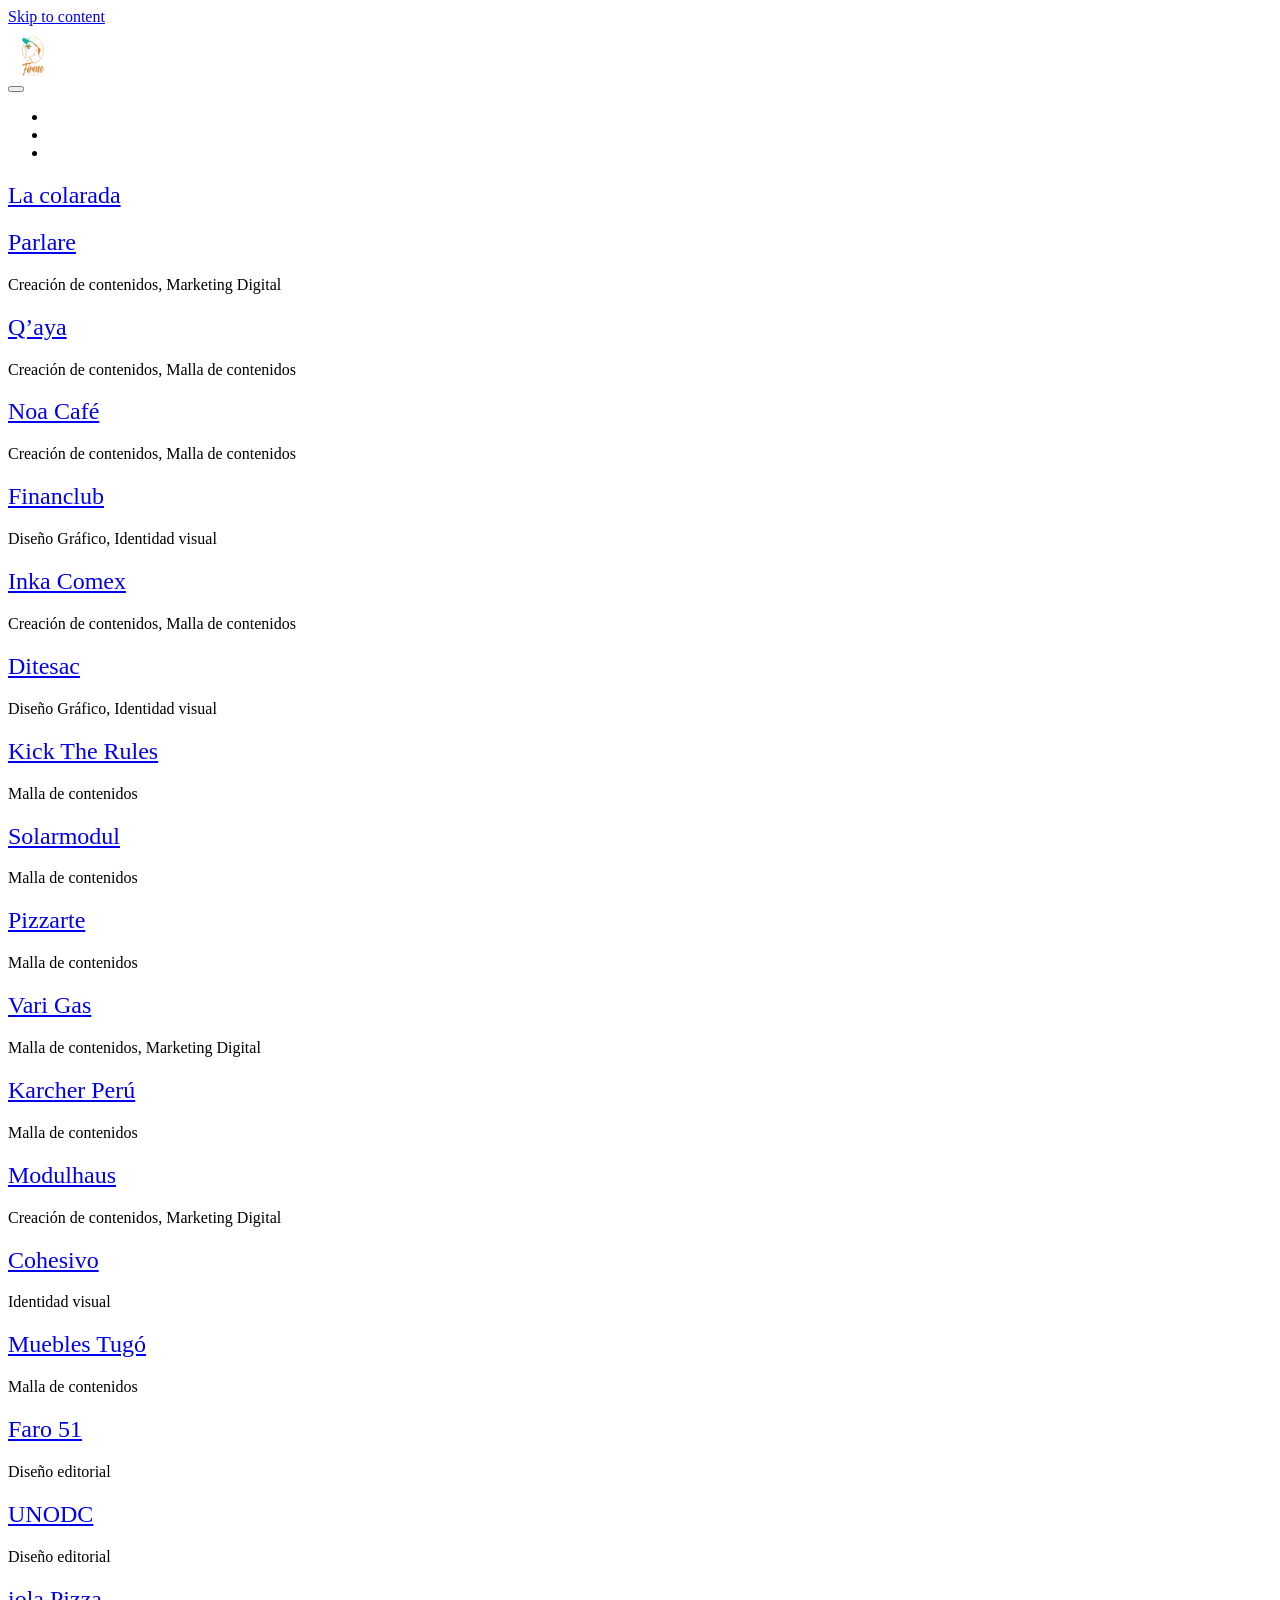
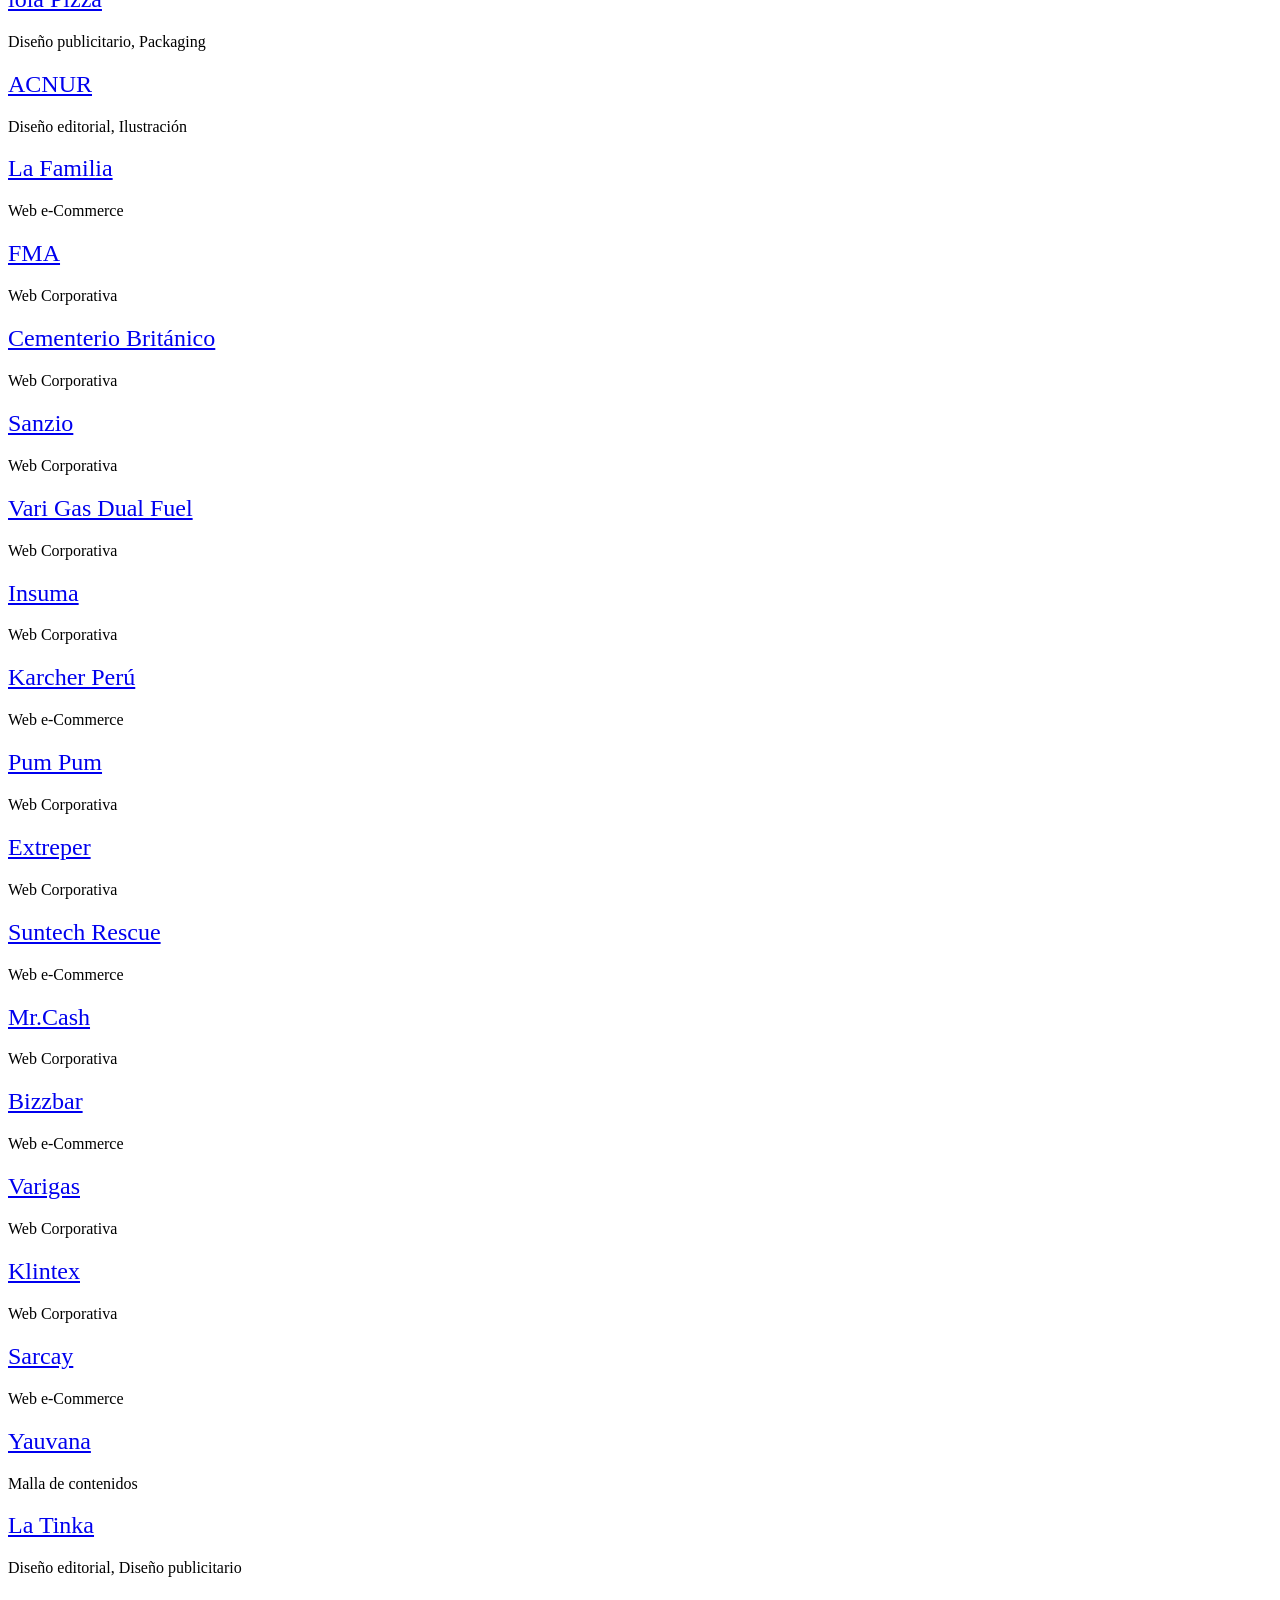
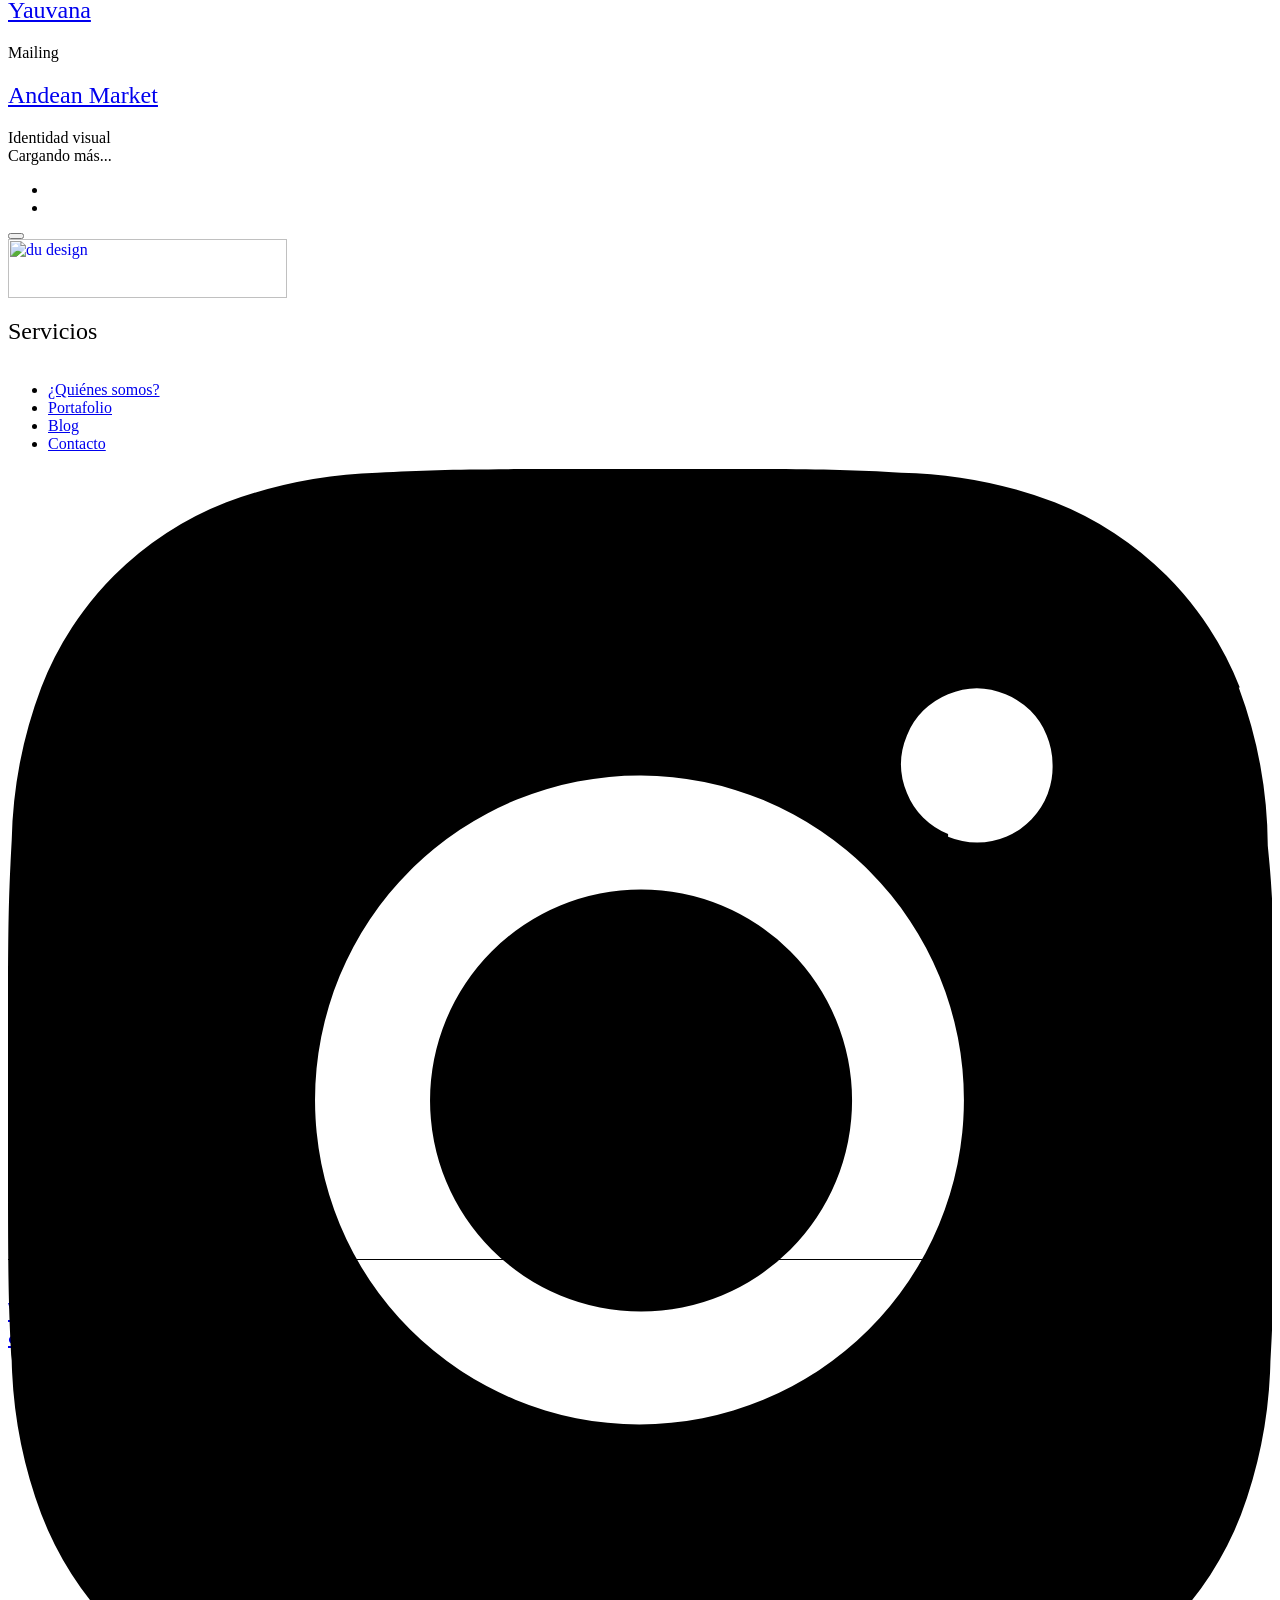
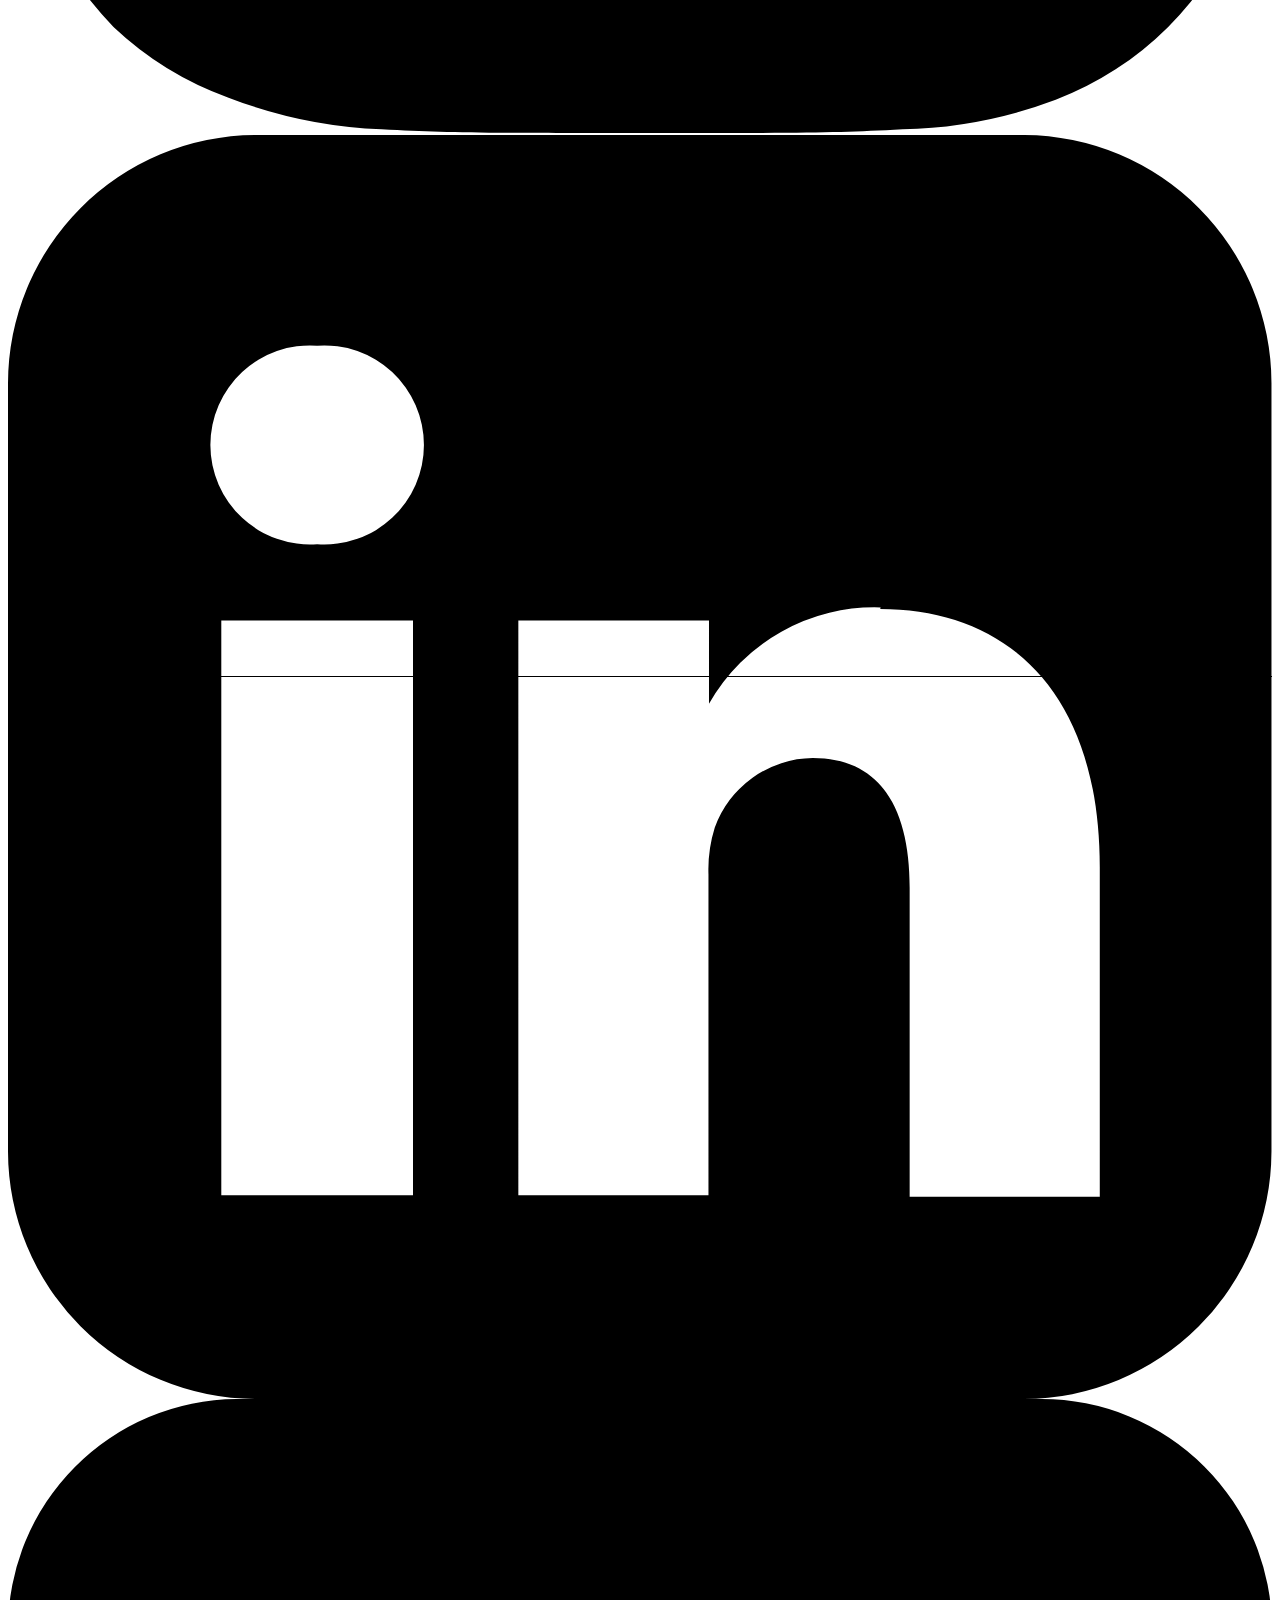
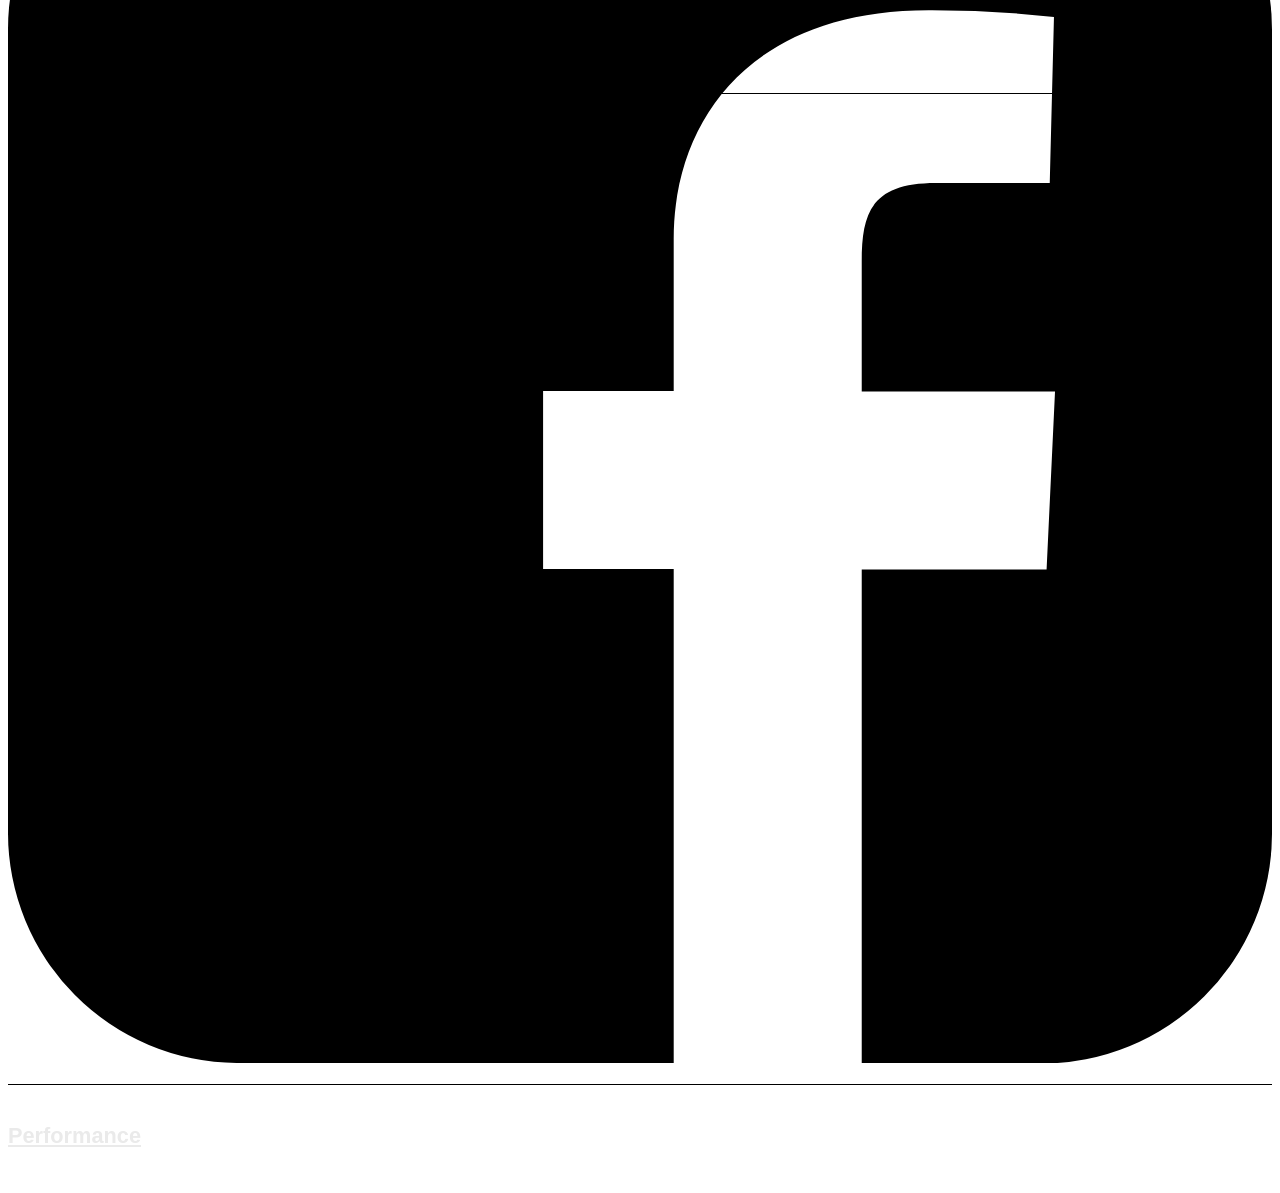
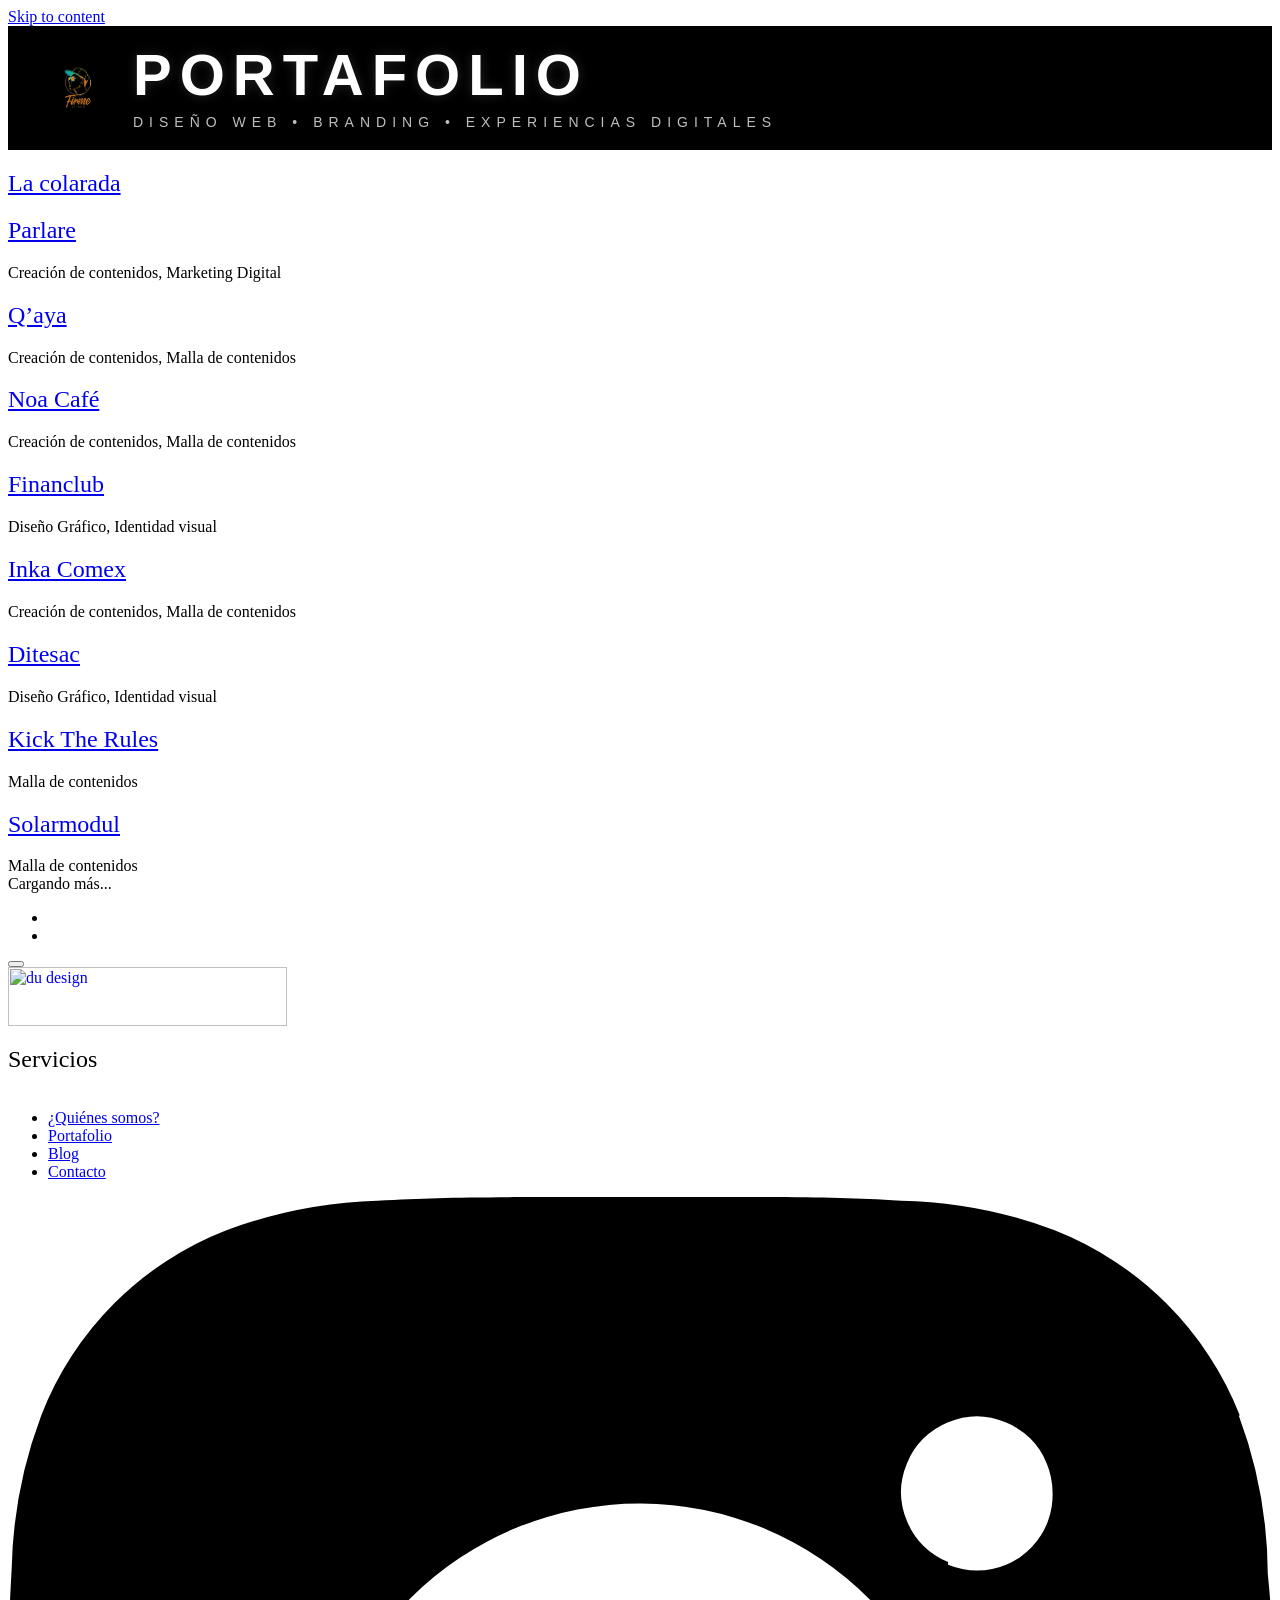
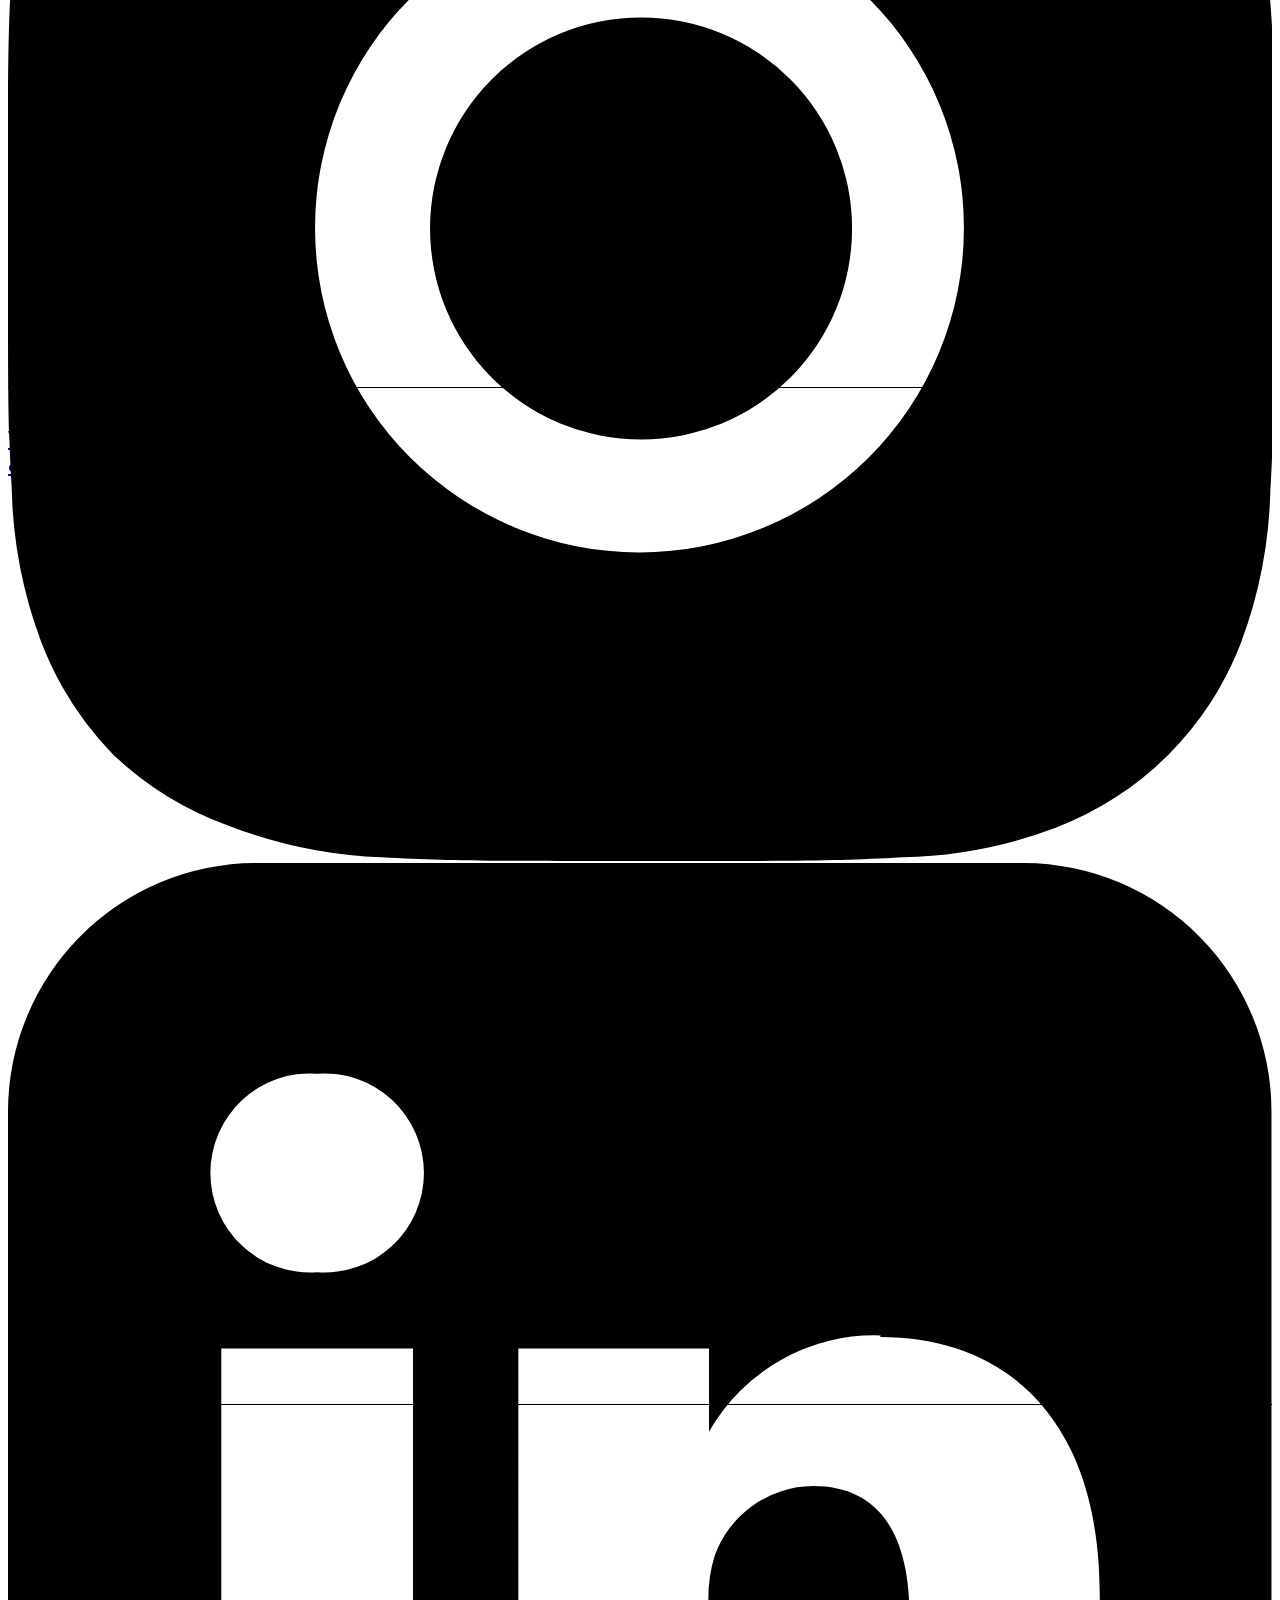
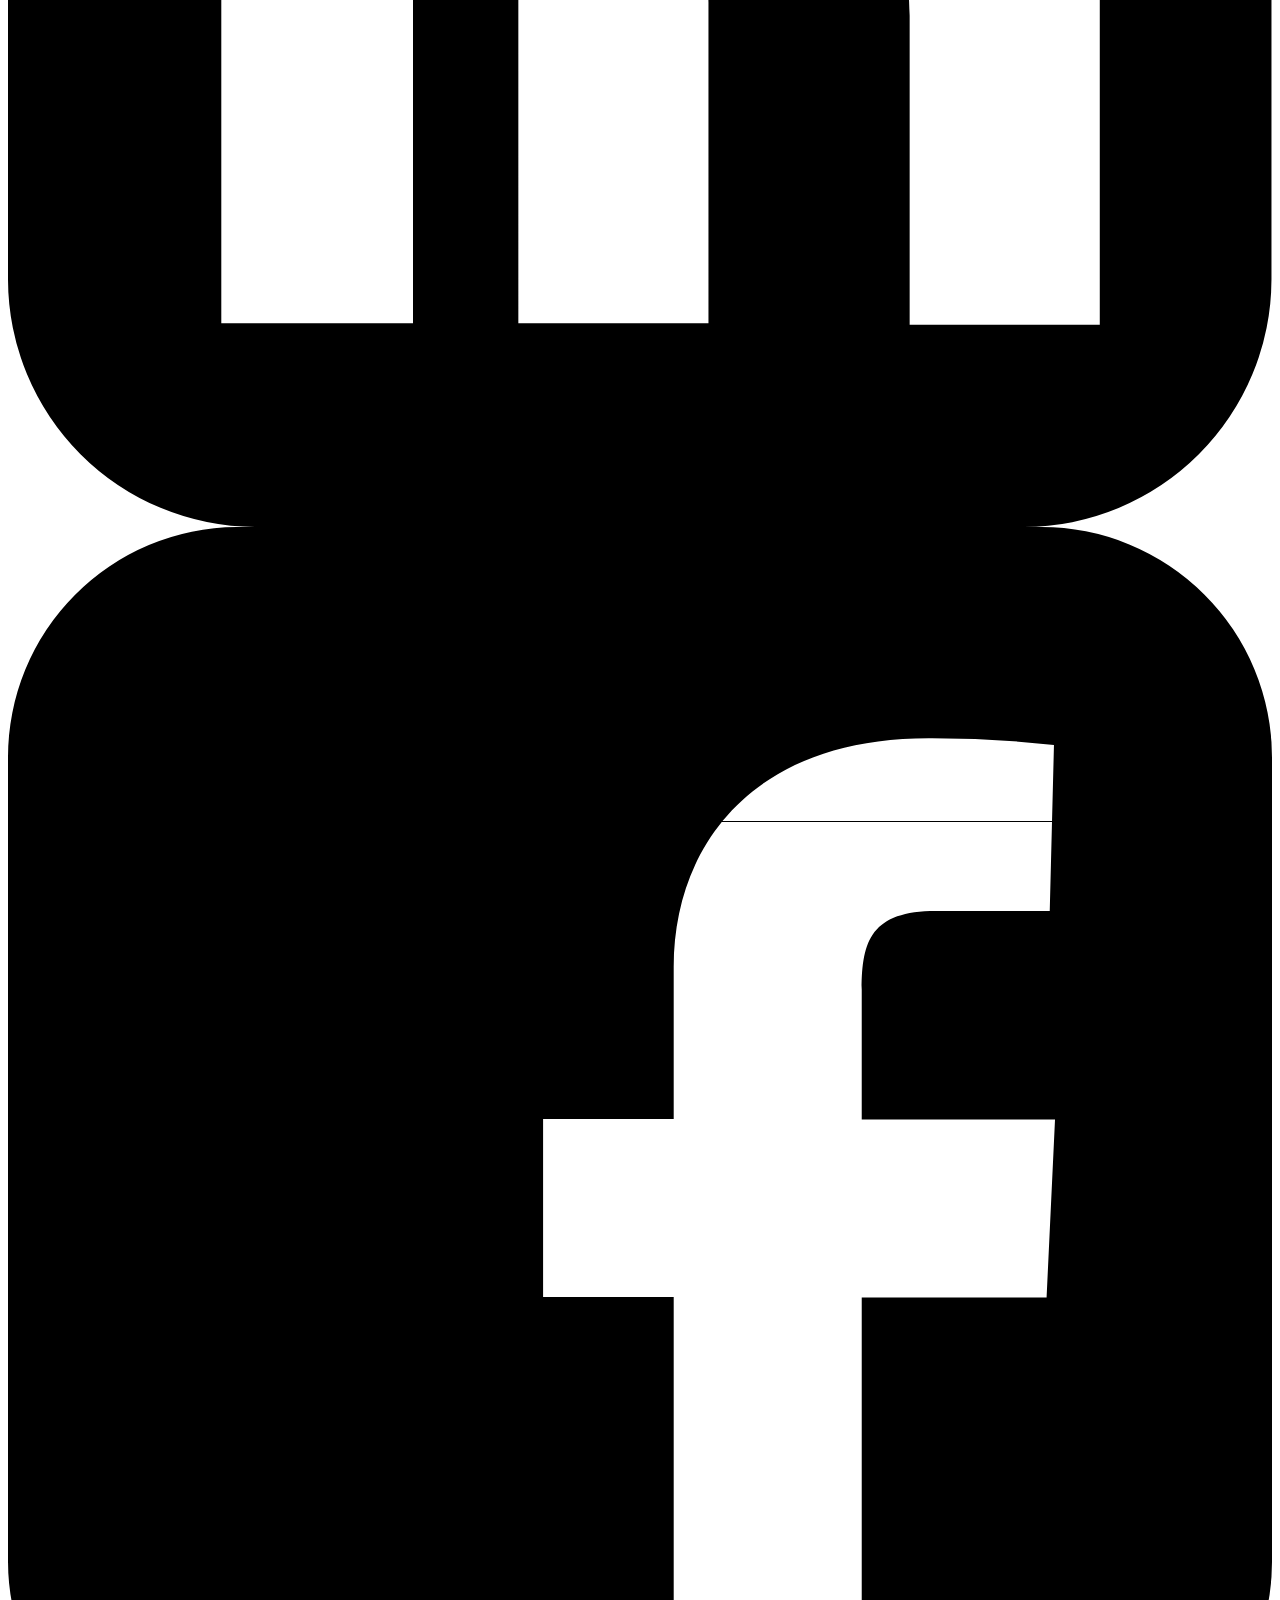
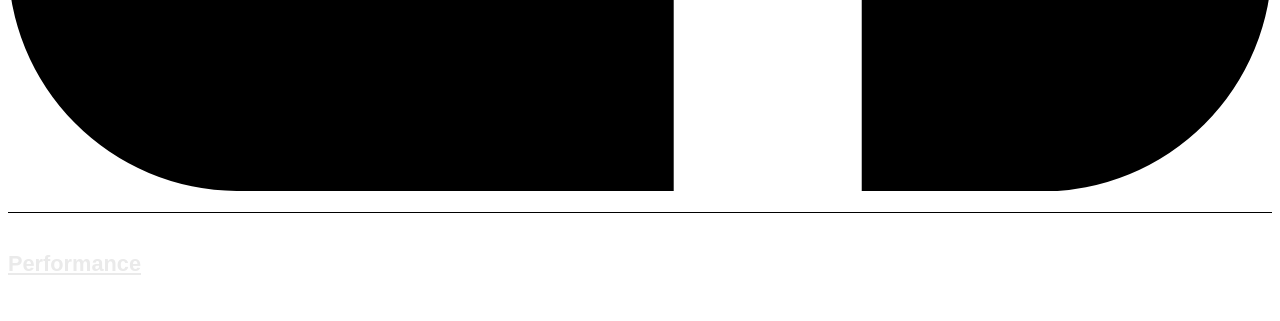
